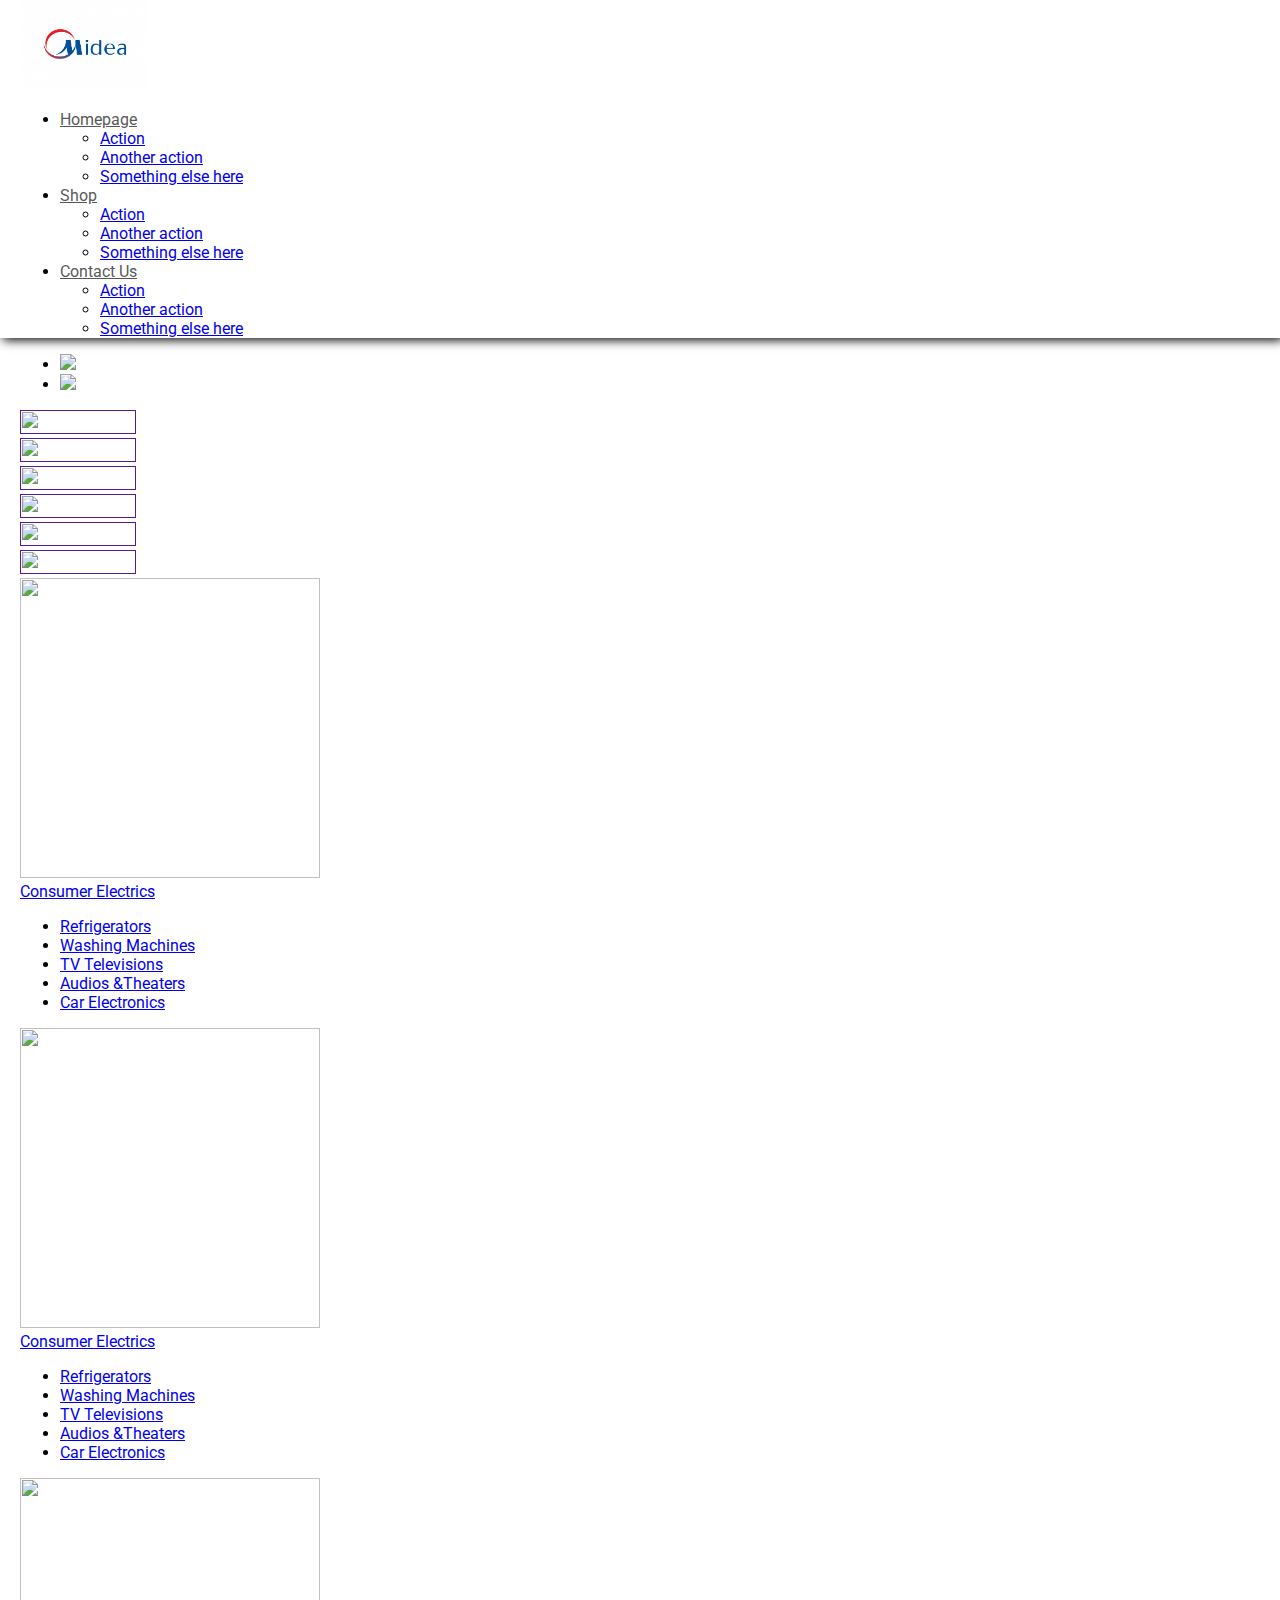
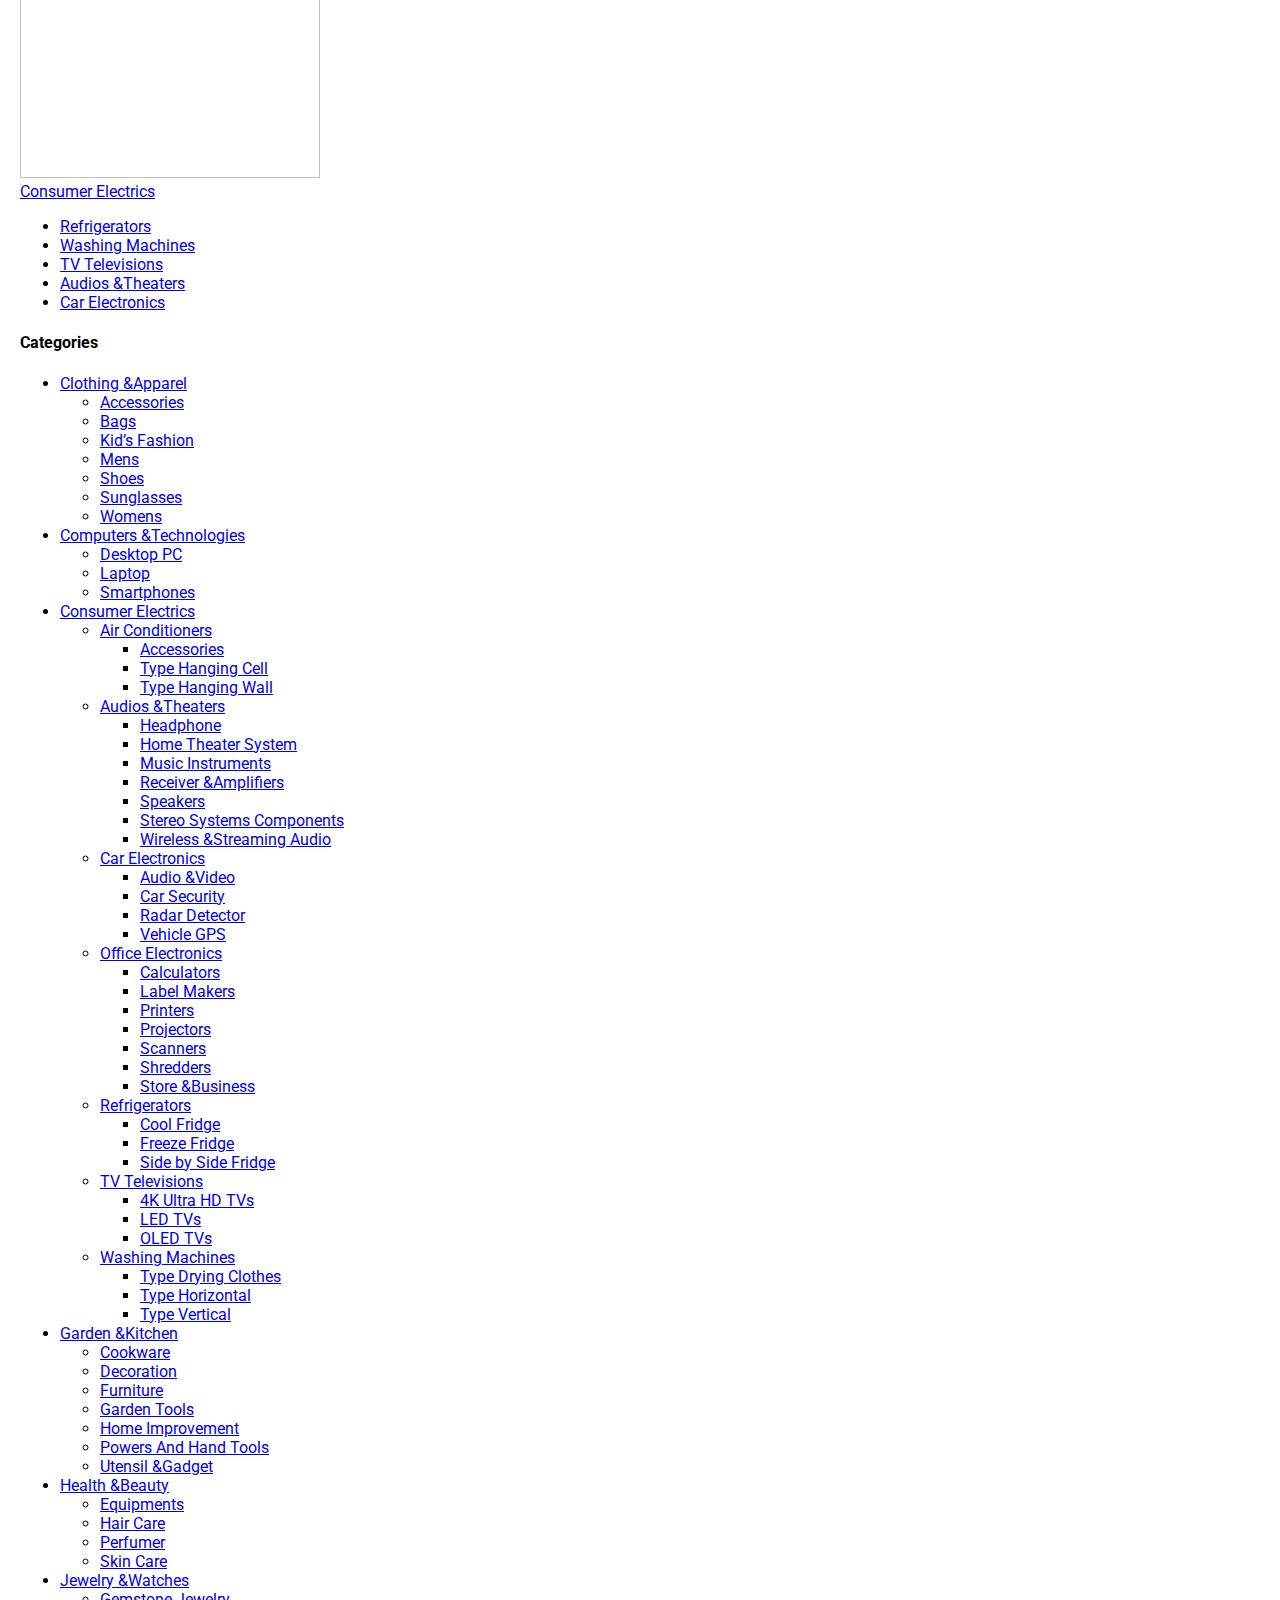
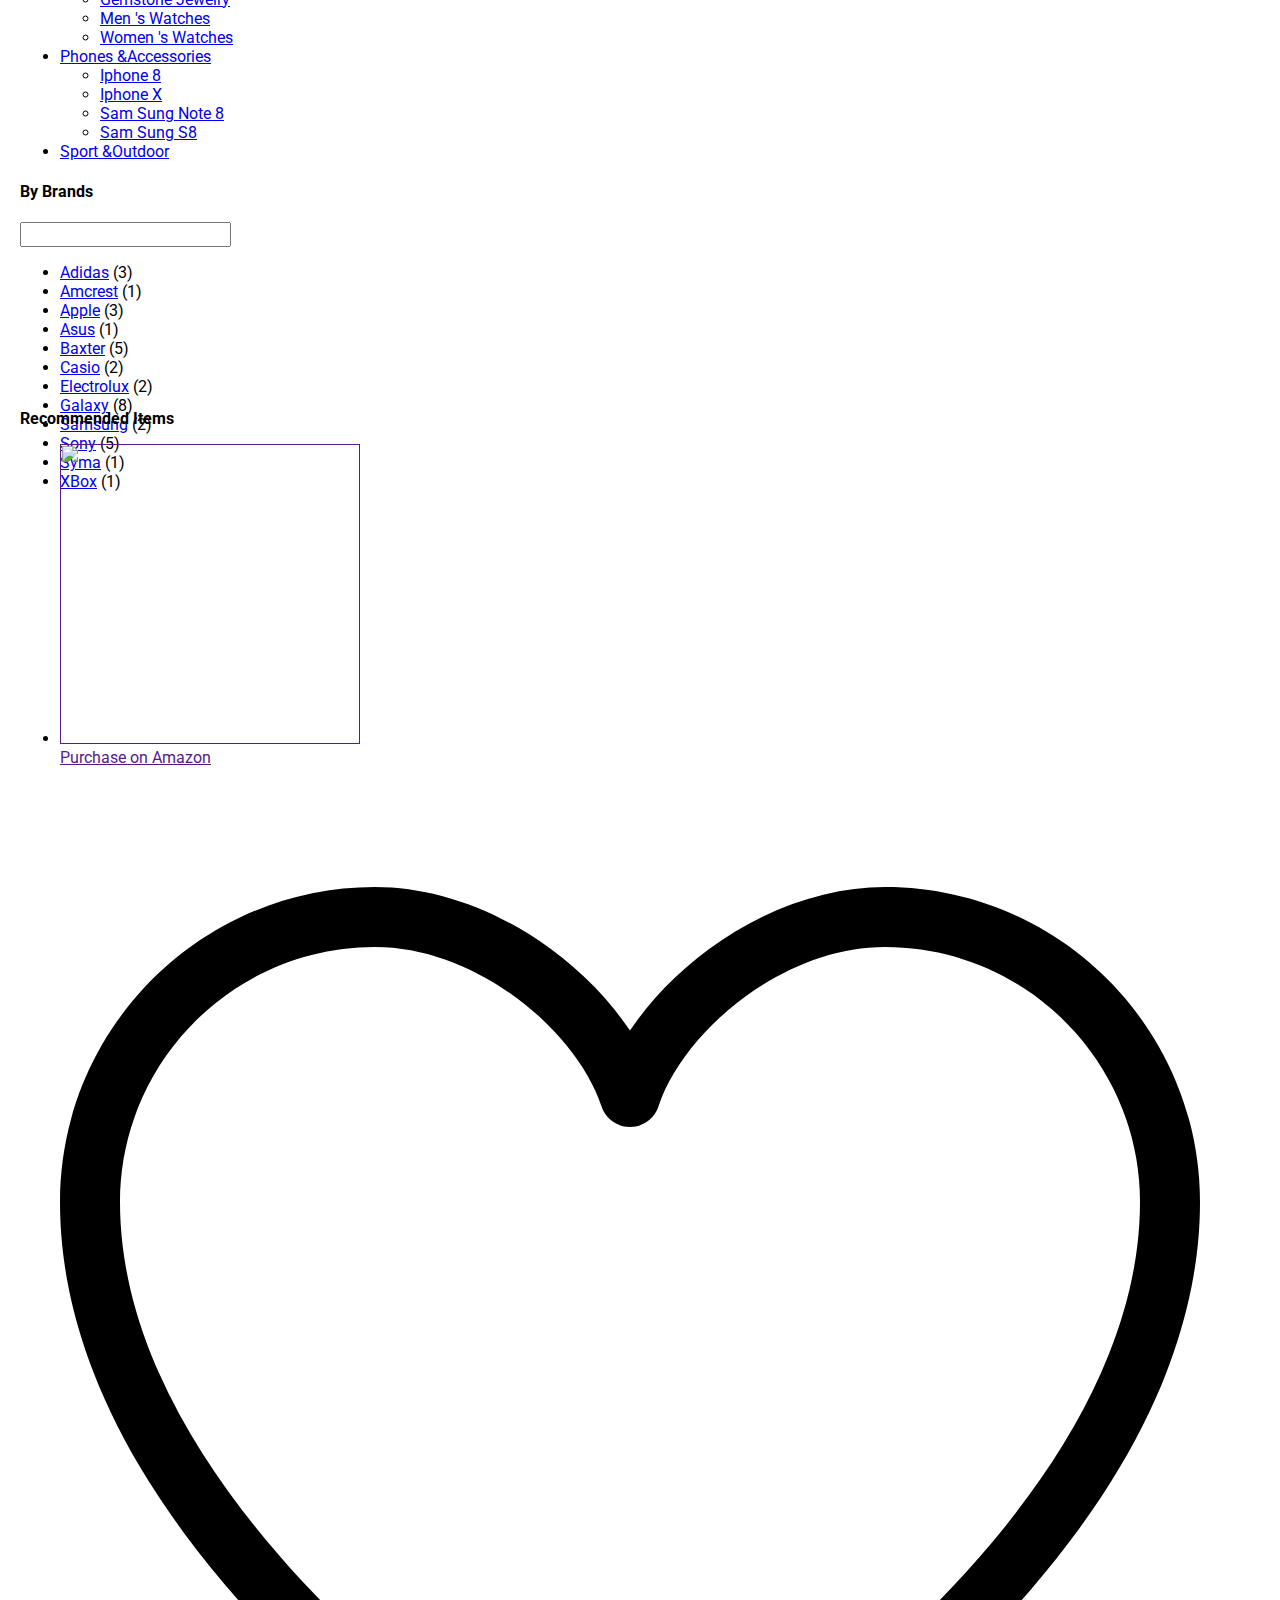
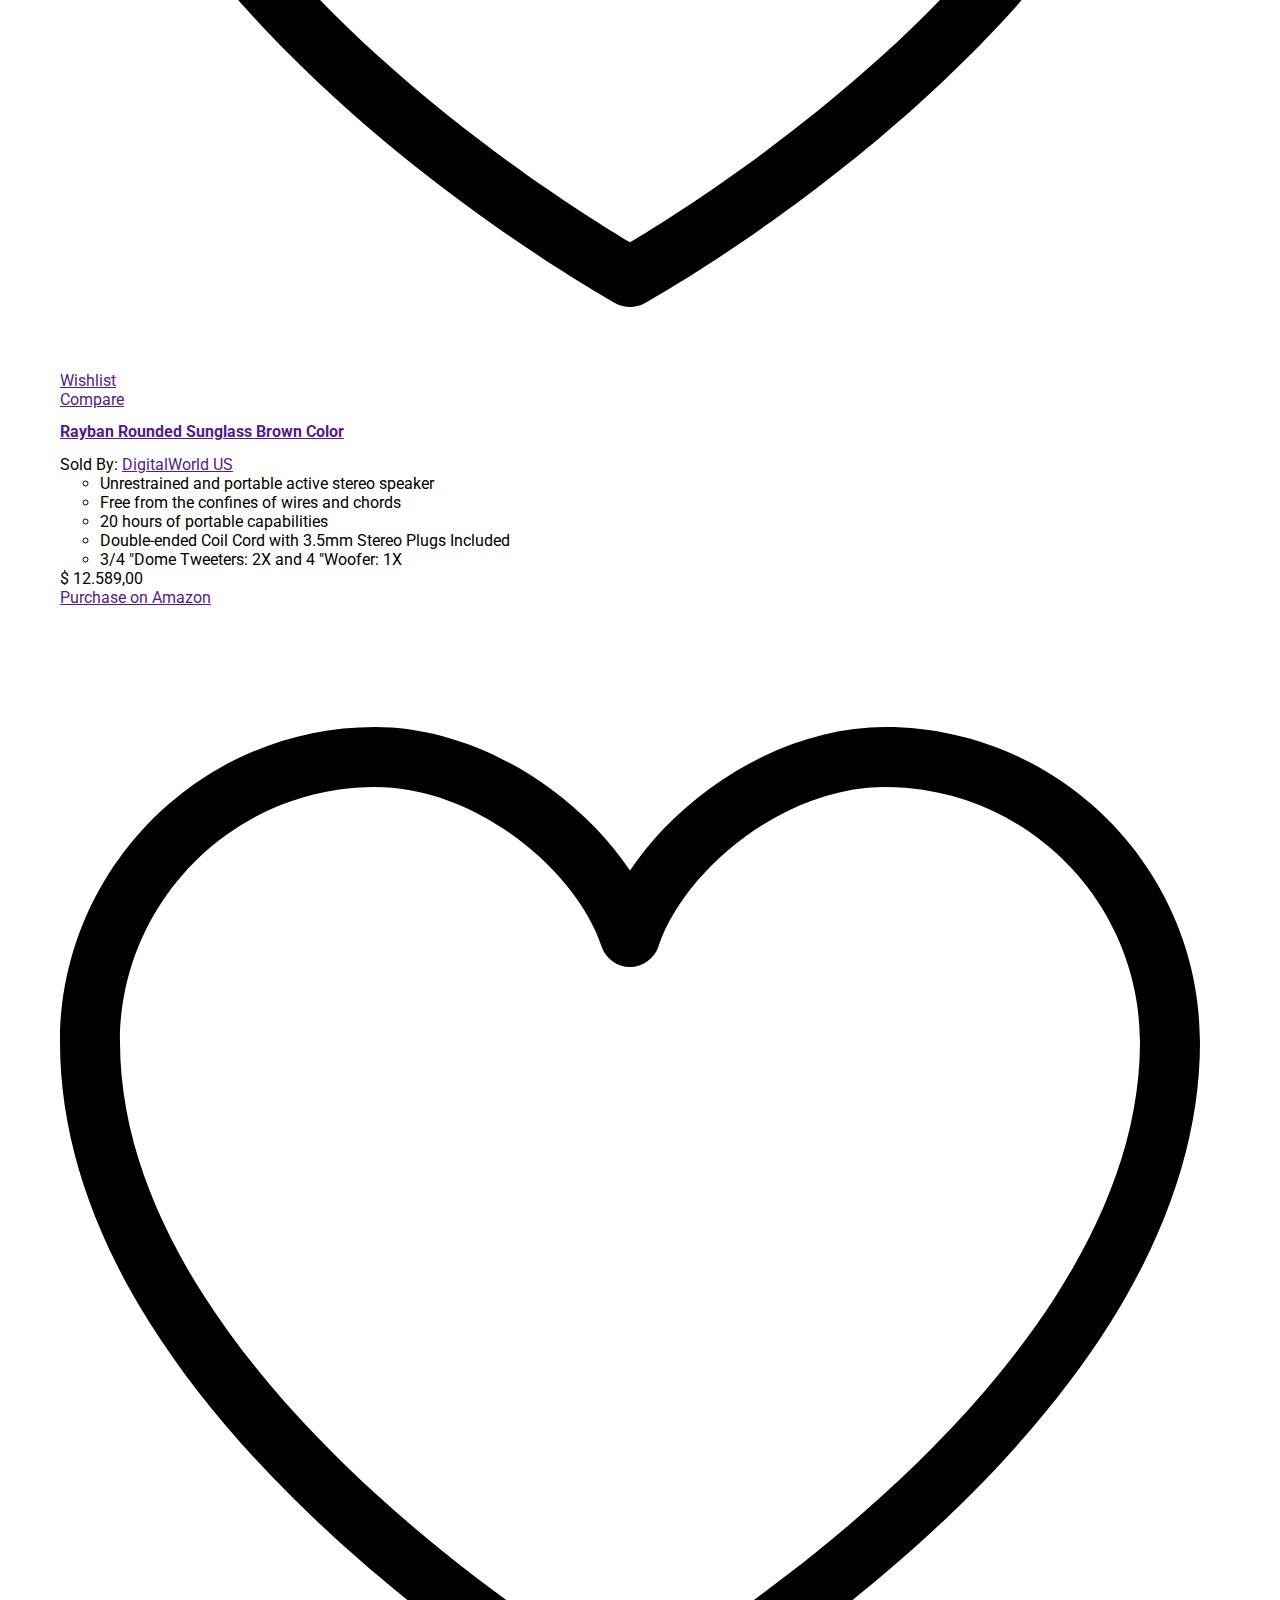
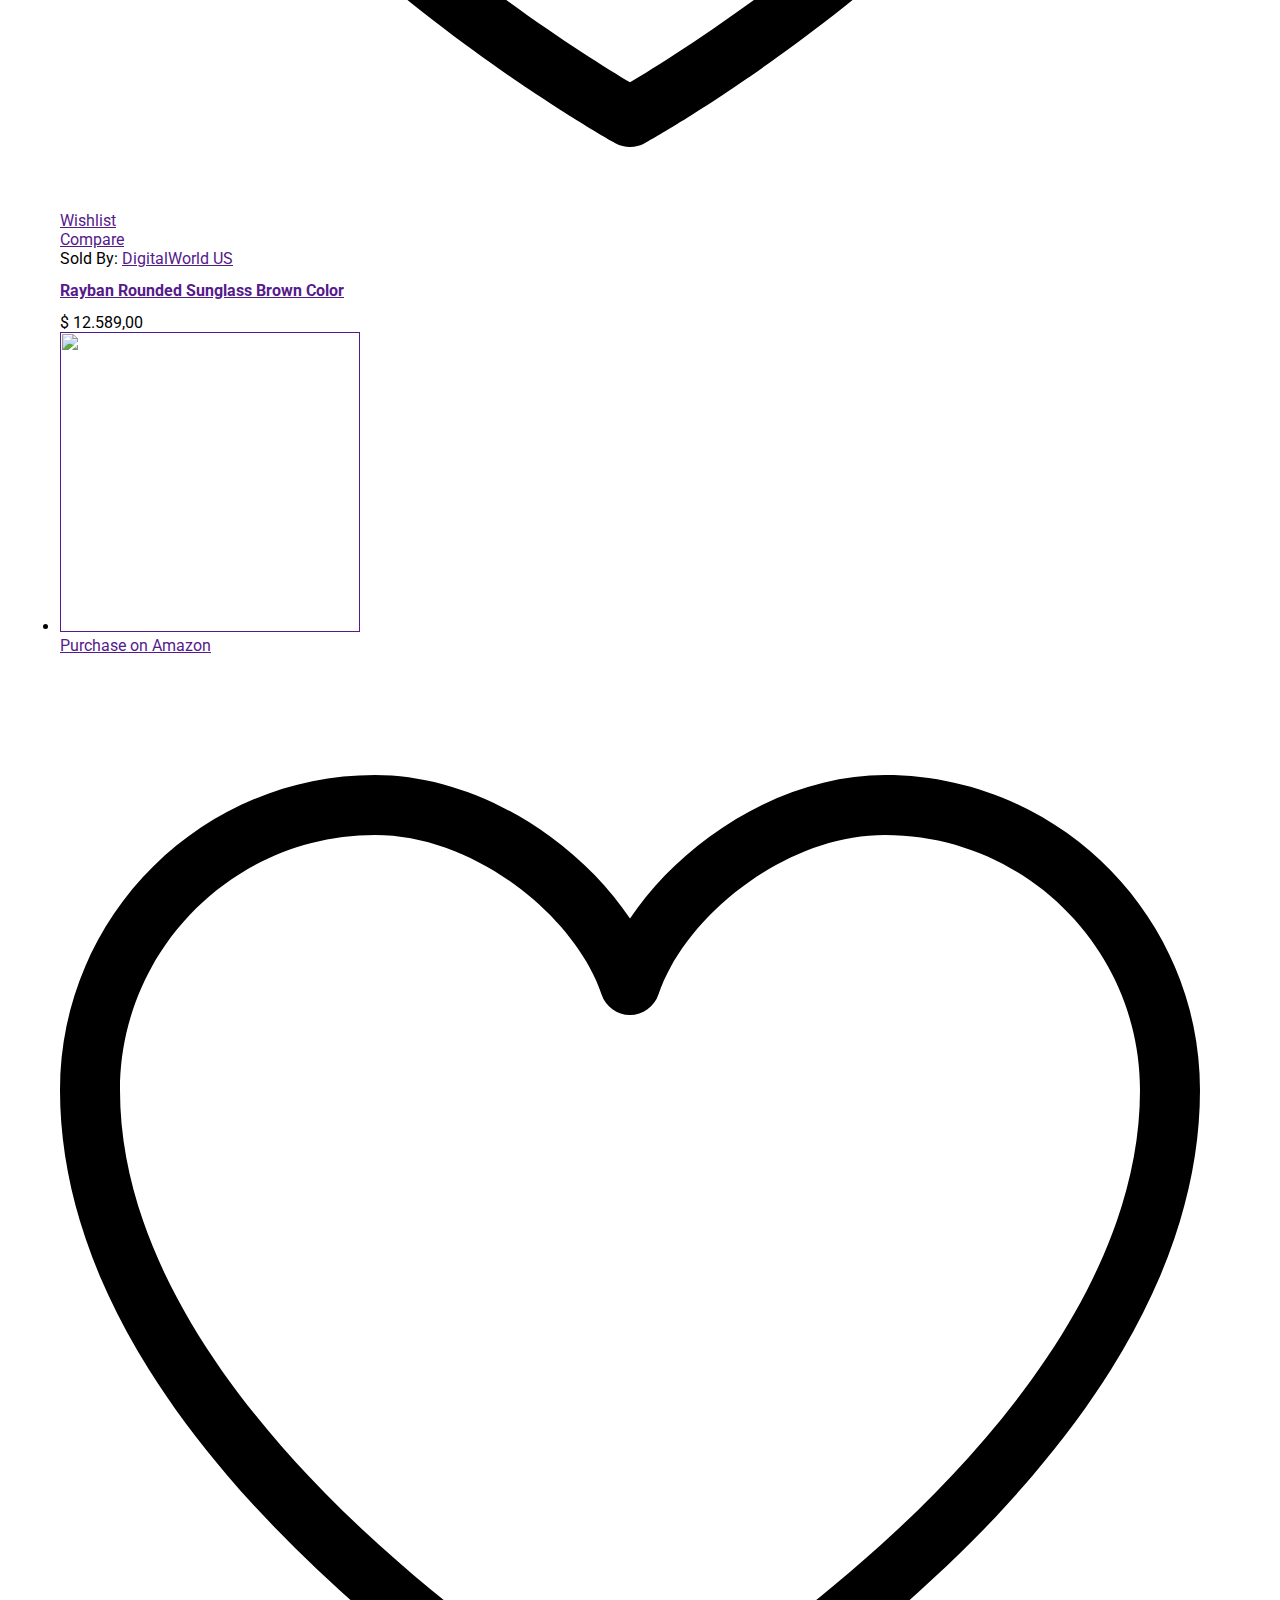
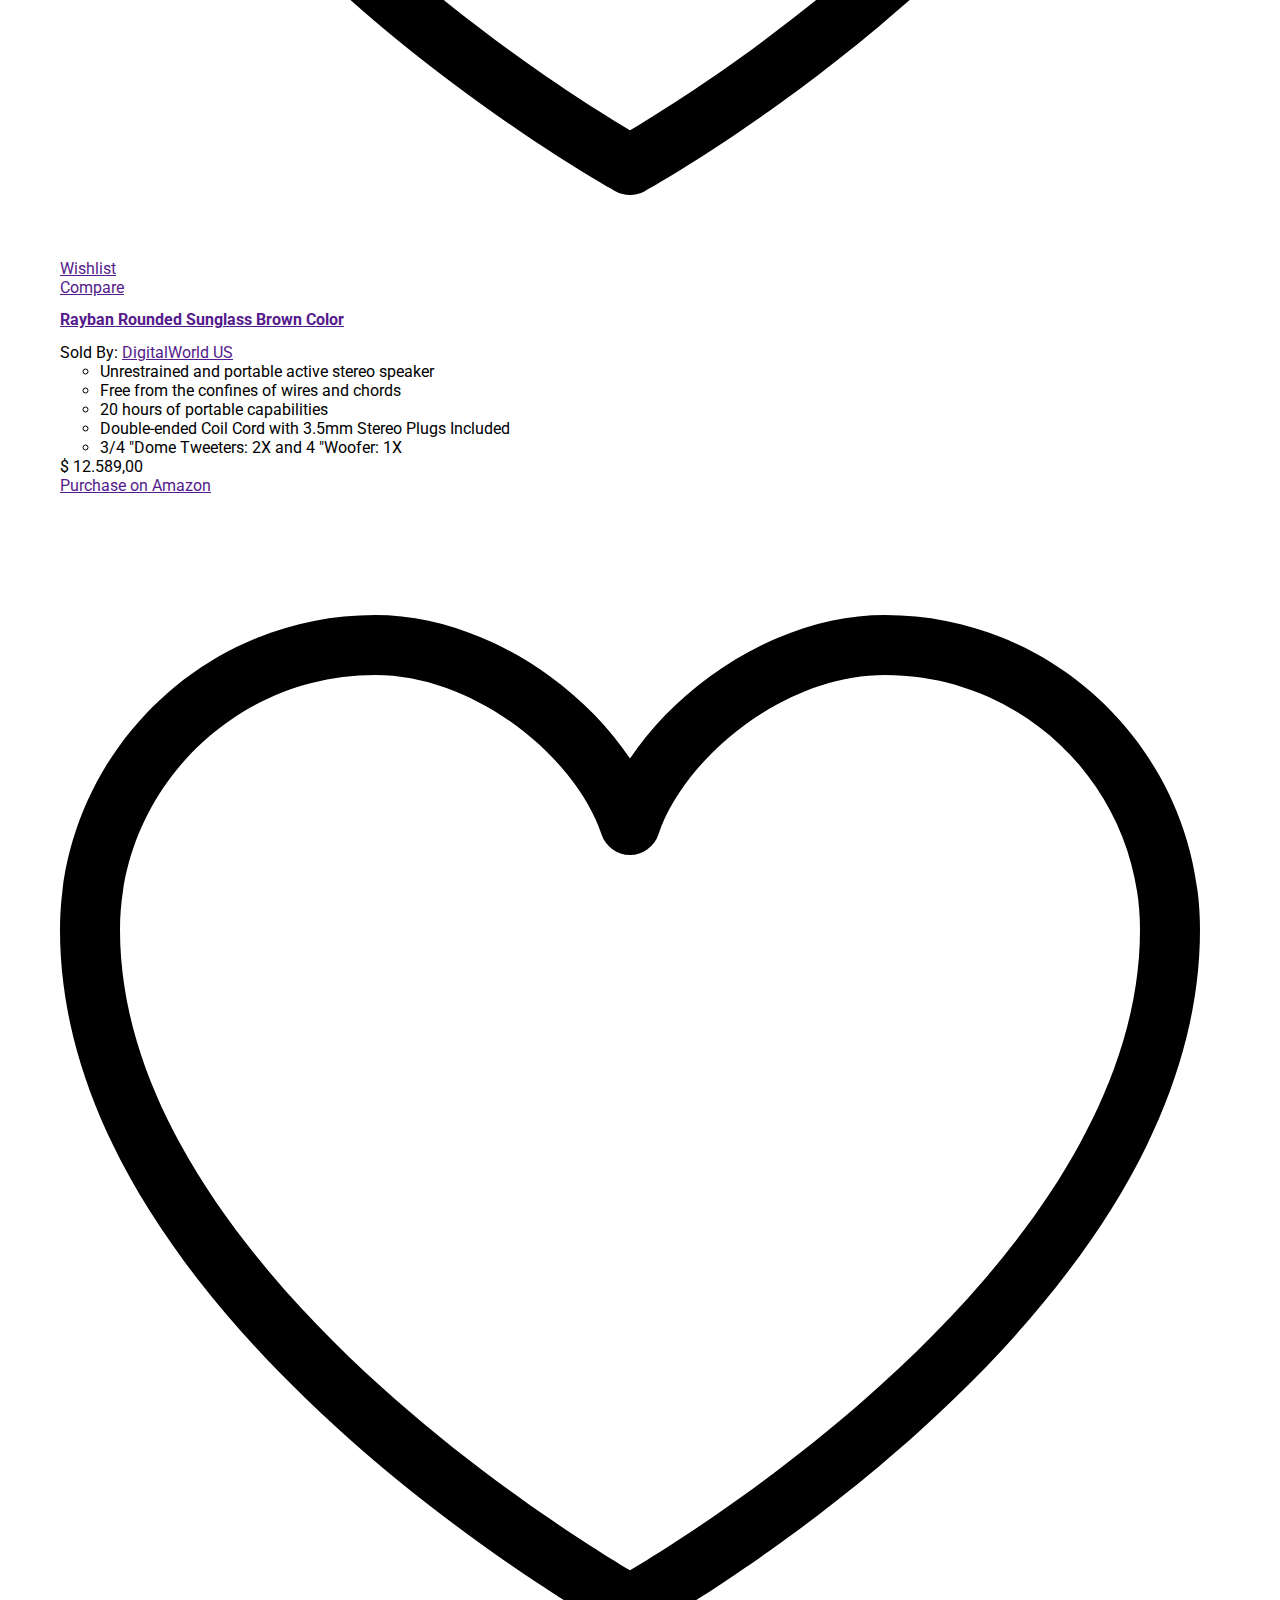
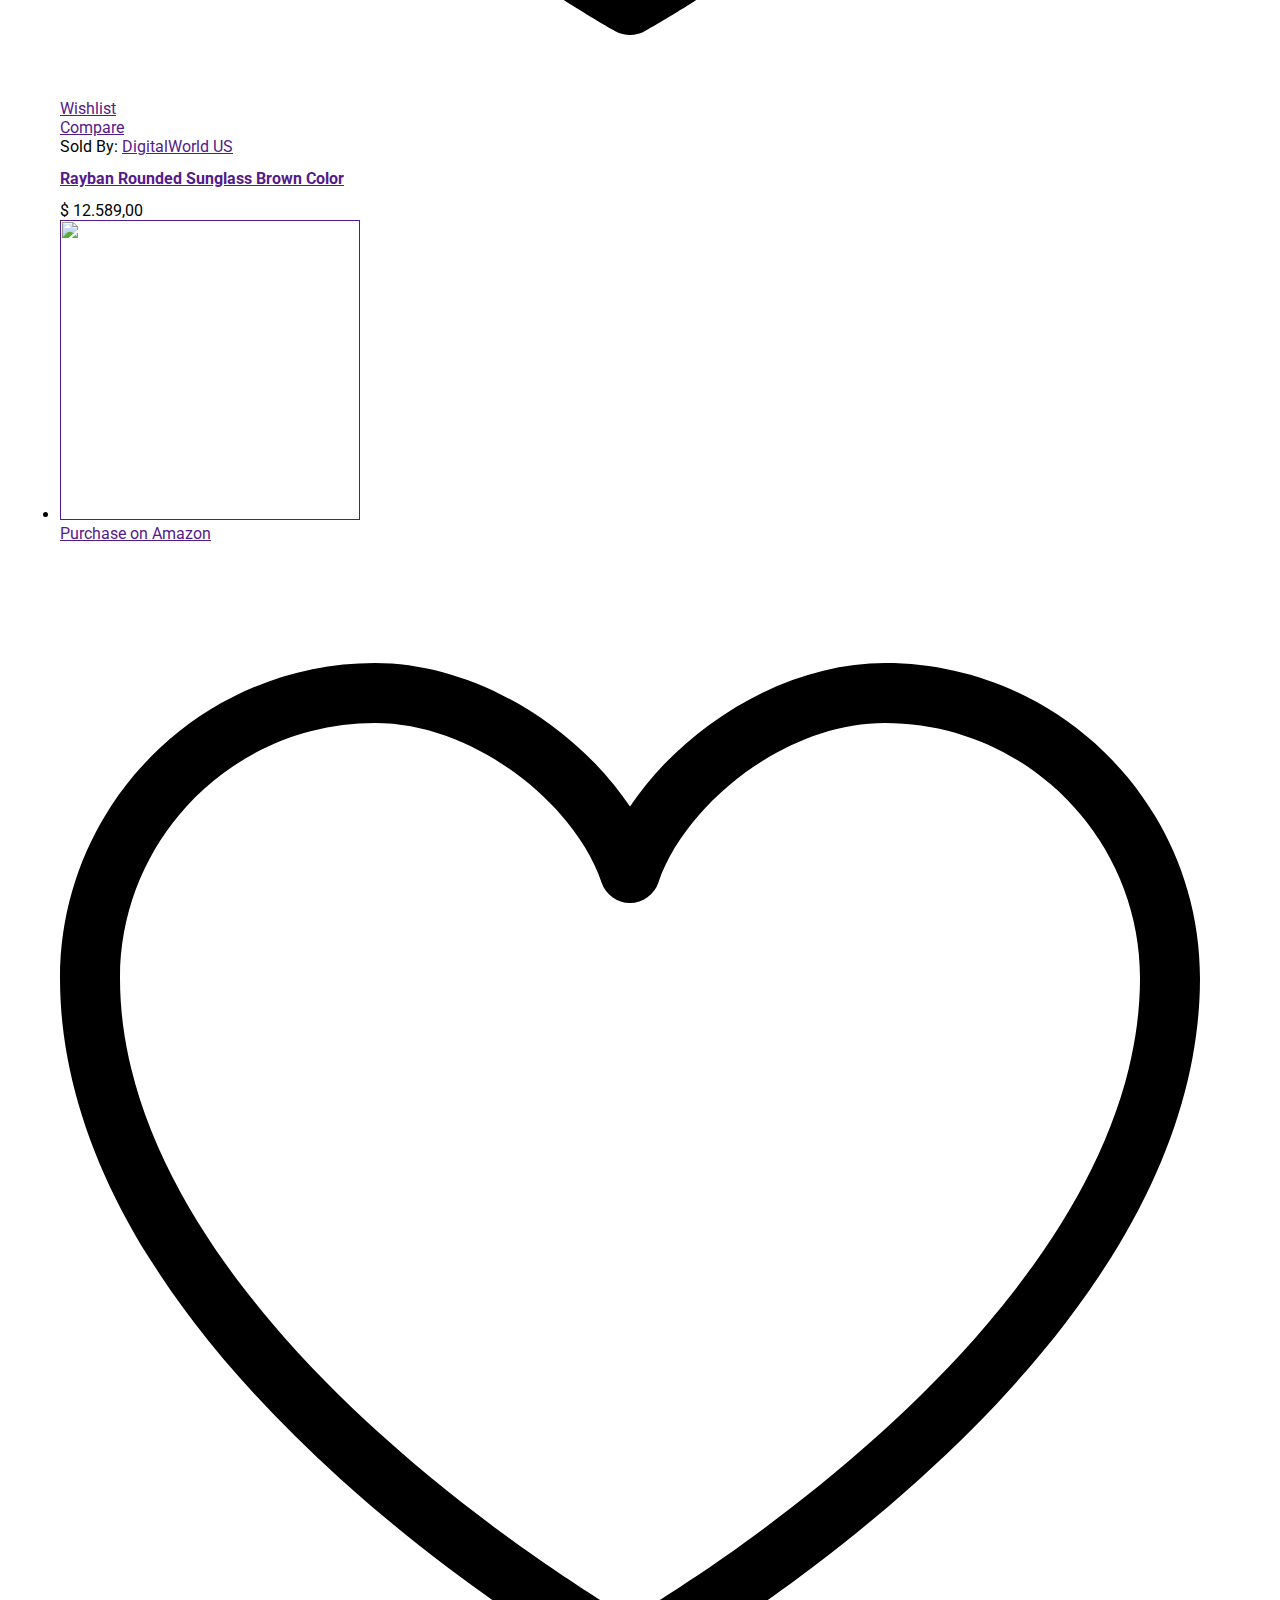
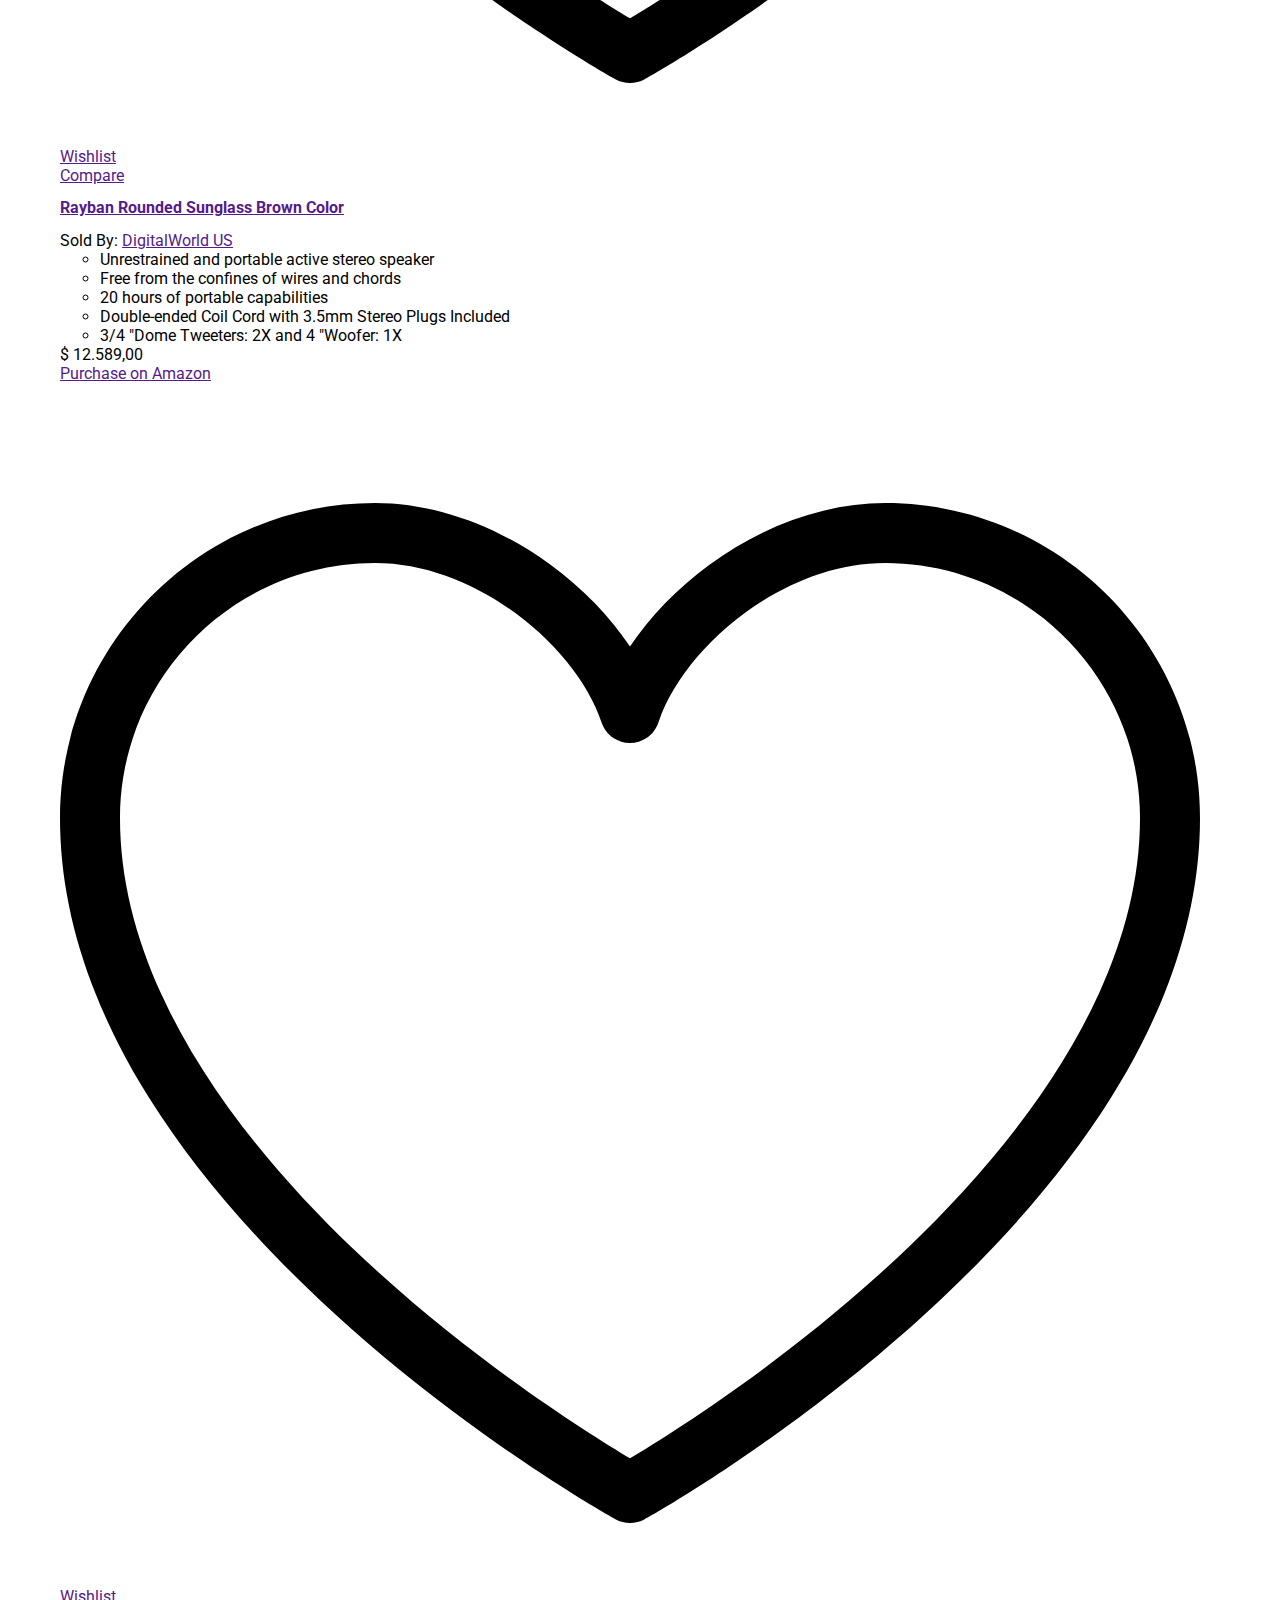
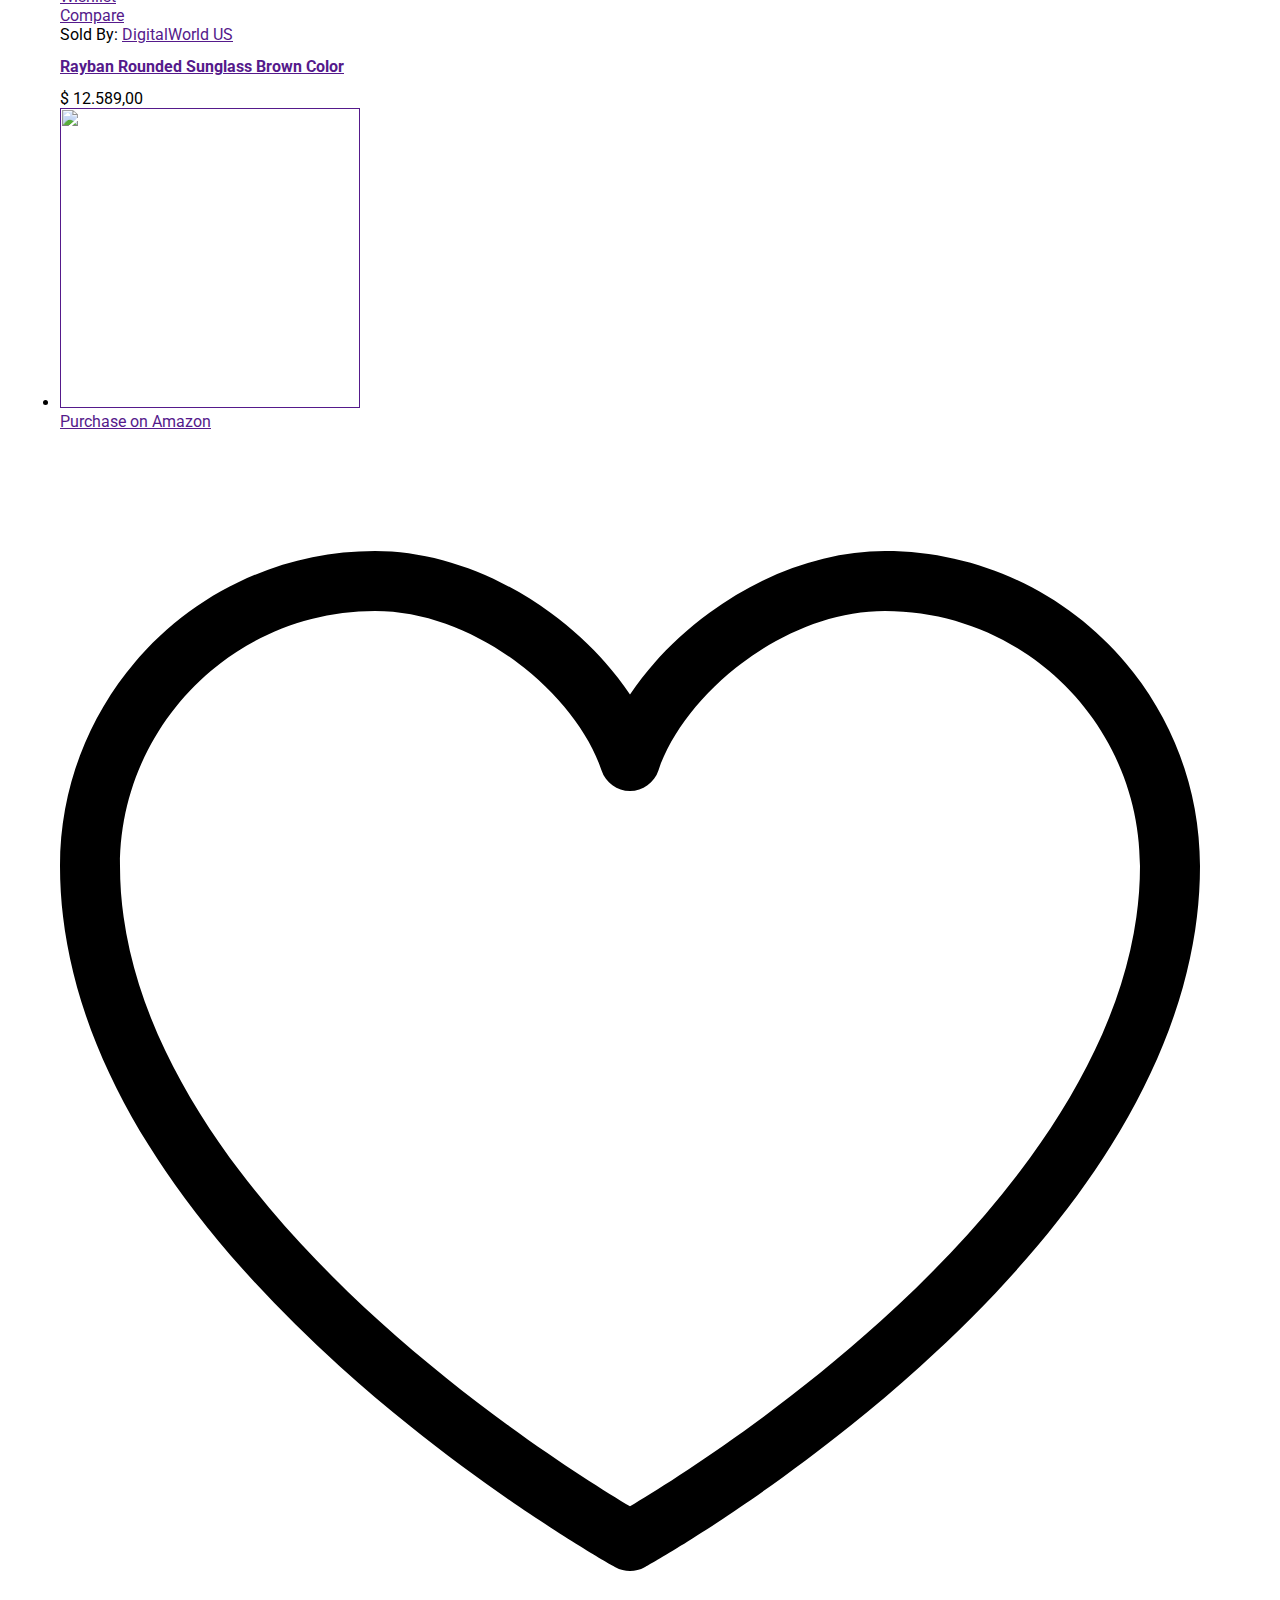
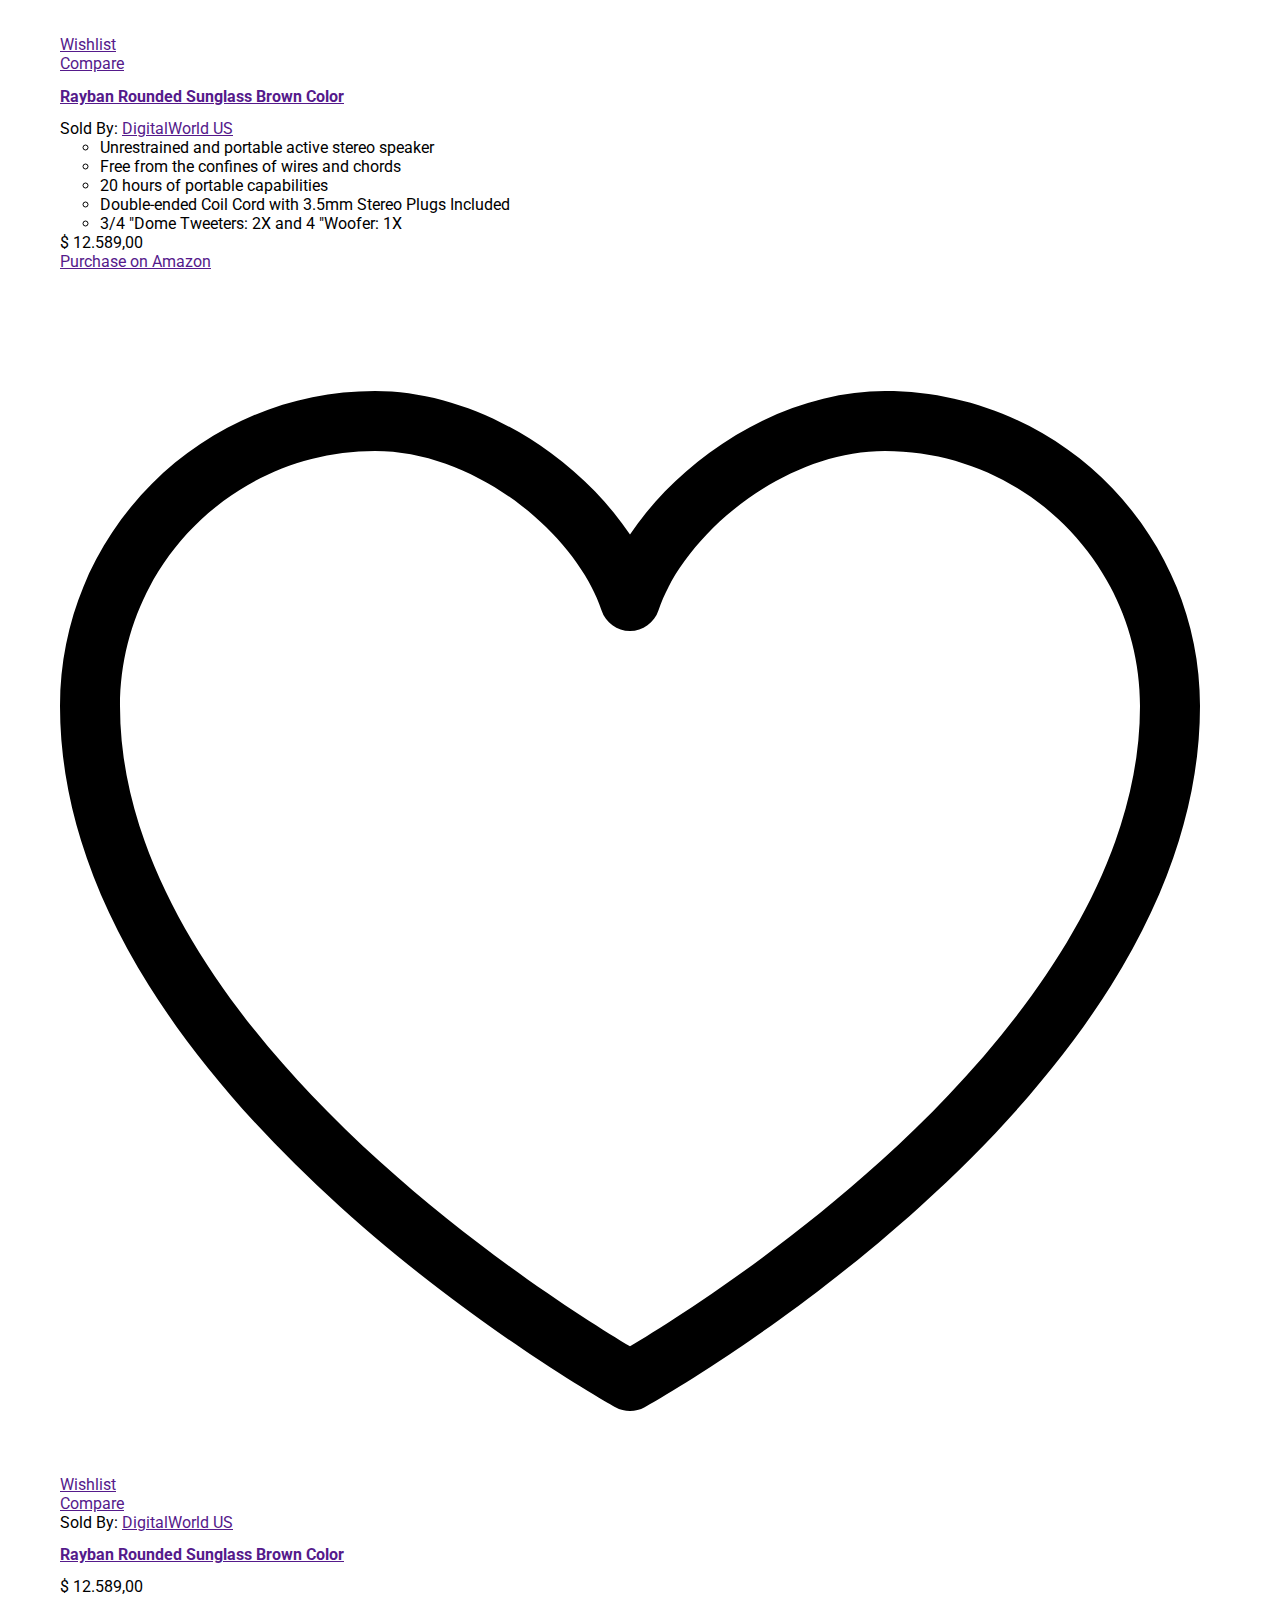
==== index.html @ 37069e53 "Initial code" ====
<!DOCTYPE html>
<html lang="en">
<head>
    <meta charset="UTF-8">
    <meta name="viewport" content="width=device-width, initial-scale=1.0">
    <title>Document</title>

    <!-- CSS HEADER -->
    <link
      href="https://cdn.jsdelivr.net/npm/bootstrap@5.0.2/dist/css/bootstrap.min.css"
      rel="stylesheet"
      integrity="sha384-EVSTQN3/azprG1Anm3QDgpJLIm9Nao0Yz1ztcQTwFspd3yD65VohhpuuCOmLASjC"
      crossorigin="anonymous"
    />

    <script
      src="https://cdn.jsdelivr.net/npm/bootstrap@5.0.2/dist/js/bootstrap.bundle.min.js"
      integrity="sha384-MrcW6ZMFYlzcLA8Nl+NtUVF0sA7MsXsP1UyJoMp4YLEuNSfAP+JcXn/tWtIaxVXM"
      crossorigin="anonymous"
    ></script>

    <link rel="preconnect" href="https://fonts.googleapis.com" />
    <link rel="preconnect" href="https://fonts.gstatic.com" crossorigin />
    <link
      href="https://fonts.googleapis.com/css2?family=Roboto:ital,wght@0,100;0,300;0,400;0,500;0,700;0,900;1,100;1,300;1,400;1,500;1,700;1,900&display=swap"
      rel="stylesheet"
    />

    <link rel="stylesheet" href="./assets/style/header.css" />

    <!-- CSS FOOTER -->

    <link
      href="https://cdn.jsdelivr.net/npm/bootstrap@5.0.2/dist/css/bootstrap.min.css"
      rel="stylesheet"
      integrity="sha384-EVSTQN3/azprG1Anm3QDgpJLIm9Nao0Yz1ztcQTwFspd3yD65VohhpuuCOmLASjC"
      crossorigin="anonymous"
    />

    <script
      src="https://cdn.jsdelivr.net/npm/bootstrap@5.0.2/dist/js/bootstrap.bundle.min.js"
      integrity="sha384-MrcW6ZMFYlzcLA8Nl+NtUVF0sA7MsXsP1UyJoMp4YLEuNSfAP+JcXn/tWtIaxVXM"
      crossorigin="anonymous"
    ></script>

    <link rel="preconnect" href="https://fonts.googleapis.com" />
    <link rel="preconnect" href="https://fonts.gstatic.com" crossorigin />
    <link
      href="https://fonts.googleapis.com/css2?family=Roboto:ital,wght@0,100;0,300;0,400;0,500;0,700;0,900;1,100;1,300;1,400;1,500;1,700;1,900&display=swap"
      rel="stylesheet"
    />

    <link rel="stylesheet" href="./assets/style/footer.css" />

    <!-- CSS Contact Us -->

    <!-- <link
      href="https://cdn.jsdelivr.net/npm/bootstrap@5.0.2/dist/css/bootstrap.min.css"
      rel="stylesheet"
      integrity="sha384-EVSTQN3/azprG1Anm3QDgpJLIm9Nao0Yz1ztcQTwFspd3yD65VohhpuuCOmLASjC"
      crossorigin="anonymous"
    />

    <script
      src="https://cdn.jsdelivr.net/npm/bootstrap@5.0.2/dist/js/bootstrap.bundle.min.js"
      integrity="sha384-MrcW6ZMFYlzcLA8Nl+NtUVF0sA7MsXsP1UyJoMp4YLEuNSfAP+JcXn/tWtIaxVXM"
      crossorigin="anonymous"
    ></script>

    <link rel="preconnect" href="https://fonts.googleapis.com" />
    <link rel="preconnect" href="https://fonts.gstatic.com" crossorigin />
    <link
      href="https://fonts.googleapis.com/css2?family=Roboto:ital,wght@0,100;0,300;0,400;0,500;0,700;0,900;1,100;1,300;1,400;1,500;1,700;1,900&display=swap"
      rel="stylesheet"
    />

    <link rel="stylesheet" href="./assets/style/ContactUs.css" /> -->

    <link href="https://cdn.jsdelivr.net/npm/bootstrap@5.3.1/dist/css/bootstrap.min.css" rel="stylesheet" integrity="sha384-4bw+/aepP/YC94hEpVNVgiZdgIC5+VKNBQNGCHeKRQN+PtmoHDEXuppvnDJzQIu9" crossorigin="anonymous">
    <script src="https://cdn.jsdelivr.net/npm/bootstrap@5.3.1/dist/js/bootstrap.bundle.min.js" integrity="sha384-HwwvtgBNo3bZJJLYd8oVXjrBZt8cqVSpeBNS5n7C8IVInixGAoxmnlMuBnhbgrkm" crossorigin="anonymous"></script>
    
    <link rel="pingback" href="https://wpmartfury.com/marketplace/xmlrpc.php">
    <link rel="preload" href="https://wpmartfury.com/marketplace/wp-content/themes/martfury/fonts/linearicons.woff2" as="font" type="font/woff2" crossorigin>
    <link rel="preload" href="https://wpmartfury.com/marketplace/wp-content/themes/martfury/fonts/eleganticons.woff2" as="font" type="font/woff2" crossorigin>
    <link rel="preload" href="https://wpmartfury.com/marketplace/wp-content/themes/martfury/fonts/ionicons.woff2" as="font" type="font/woff2" crossorigin>
    <link media="all" href="https://wpmartfury.com/marketplace/wp-content/cache/autoptimize/2/css/autoptimize_3f85c8ddd84ac5d34ea47bf3065c6221.css" rel="stylesheet">
    <!-- <link rel="stylesheet" media="all" href="./assets/style/product.css"> -->
    <title>Shop &#8211;Martketplace</title>
    <meta name='robots' content='max-image-preview:large'/>
    <script>
        window._wca = window._wca || [];
    </script>
    <style type="text/css">
        img.wp-smiley, img.emoji {
            display: inline !important;
            border: none !important;
            box-shadow: none !important;
            height: 1em !important;
            width: 1em !important;
            margin: 0 0.07em !important;
            vertical-align: -0.1em !important;
            background: none !important;
            padding: 0 !important;
        }
    </style>
    <link rel='stylesheet' id='dashicons-css' href='https://wpmartfury.com/marketplace/wp-includes/css/dashicons.min.css?ver=6.3.1' type='text/css' media='all'/>
    <style id='dashicons-inline-css' type='text/css'>
        [data-font="Dashicons"]:before {
            font-family: 'Dashicons' !important;
            content: attr(data-icon) !important;
            speak: none !important;
            font-weight: normal !important;
            font-variant: normal !important;
            text-transform: none !important;
            line-height: 1 !important;
            font-style: normal !important;
            -webkit-font-smoothing: antialiased !important;
            -moz-osx-font-smoothing: grayscale !important;
        }
    </style>
    <style id='wp-block-library-inline-css' type='text/css'>
        .has-text-align-justify {
            text-align: justify;
        }
    </style>
    <style id='wp-block-library-theme-inline-css' type='text/css'>
        .wp-block-audio figcaption {
            color: #555;
            font-size: 13px;
            text-align: center
        }

        .is-dark-theme .wp-block-audio figcaption {
            color: hsla(0,0%,100%,.65)
        }

        .wp-block-audio {
            margin: 0 0 1em
        }

        .wp-block-code {
            border: 1px solid #ccc;
            border-radius: 4px;
            font-family: Menlo,Consolas,monaco,monospace;
            padding: .8em 1em
        }

        .wp-block-embed figcaption {
            color: #555;
            font-size: 13px;
            text-align: center
        }

        .is-dark-theme .wp-block-embed figcaption {
            color: hsla(0,0%,100%,.65)
        }

        .wp-block-embed {
            margin: 0 0 1em
        }

        .blocks-gallery-caption {
            color: #555;
            font-size: 13px;
            text-align: center
        }

        .is-dark-theme .blocks-gallery-caption {
            color: hsla(0,0%,100%,.65)
        }

        .wp-block-image figcaption {
            color: #555;
            font-size: 13px;
            text-align: center
        }

        .is-dark-theme .wp-block-image figcaption {
            color: hsla(0,0%,100%,.65)
        }

        .wp-block-image {
            margin: 0 0 1em
        }

        .wp-block-pullquote {
            border-bottom: 4px solid;
            border-top: 4px solid;
            color: currentColor;
            margin-bottom: 1.75em
        }

        .wp-block-pullquote cite,.wp-block-pullquote footer,.wp-block-pullquote__citation {
            color: currentColor;
            font-size: .8125em;
            font-style: normal;
            text-transform: uppercase
        }

        .wp-block-quote {
            border-left: .25em solid;
            margin: 0 0 1.75em;
            padding-left: 1em
        }

        .wp-block-quote cite,.wp-block-quote footer {
            color: currentColor;
            font-size: .8125em;
            font-style: normal;
            position: relative
        }

        .wp-block-quote.has-text-align-right {
            border-left: none;
            border-right: .25em solid;
            padding-left: 0;
            padding-right: 1em
        }

        .wp-block-quote.has-text-align-center {
            border: none;
            padding-left: 0
        }

        .wp-block-quote.is-large,.wp-block-quote.is-style-large,.wp-block-quote.is-style-plain {
            border: none
        }

        .wp-block-search .wp-block-search__label {
            font-weight: 700
        }

        .wp-block-search__button {
            border: 1px solid #ccc;
            padding: .375em .625em
        }

        :where(.wp-block-group.has-background) {
            padding: 1.25em 2.375em
        }

        .wp-block-separator.has-css-opacity {
            opacity: .4
        }

        .wp-block-separator {
            border: none;
            border-bottom: 2px solid;
            margin-left: auto;
            margin-right: auto
        }

        .wp-block-separator.has-alpha-channel-opacity {
            opacity: 1
        }

        .wp-block-separator:not(.is-style-wide):not(.is-style-dots) {
            width: 100px
        }

        .wp-block-separator.has-background:not(.is-style-dots) {
            border-bottom: none;
            height: 1px
        }

        .wp-block-separator.has-background:not(.is-style-wide):not(.is-style-dots) {
            height: 2px
        }

        .wp-block-table {
            margin: 0 0 1em
        }

        .wp-block-table td,.wp-block-table th {
            word-break: normal
        }

        .wp-block-table figcaption {
            color: #555;
            font-size: 13px;
            text-align: center
        }

        .is-dark-theme .wp-block-table figcaption {
            color: hsla(0,0%,100%,.65)
        }

        .wp-block-video figcaption {
            color: #555;
            font-size: 13px;
            text-align: center
        }

        .is-dark-theme .wp-block-video figcaption {
            color: hsla(0,0%,100%,.65)
        }

        .wp-block-video {
            margin: 0 0 1em
        }

        .wp-block-template-part.has-background {
            margin-bottom: 0;
            margin-top: 0;
            padding: 1.25em 2.375em
        }
    </style>
    <style id='classic-theme-styles-inline-css' type='text/css'>
        /*! This file is auto-generated */
        .wp-block-button__link {
            color: #fff;
            background-color: #32373c;
            border-radius: 9999px;
            box-shadow: none;
            text-decoration: none;
            padding: calc(.667em + 2px) calc(1.333em + 2px);
            font-size: 1.125em
        }

        .wp-block-file__button {
            background: #32373c;
            color: #fff;
            text-decoration: none
        }
    </style>
    <style id='global-styles-inline-css' type='text/css'>
        body {
            --wp--preset--color--black: #000000;
            --wp--preset--color--cyan-bluish-gray: #abb8c3;
            --wp--preset--color--white: #ffffff;
            --wp--preset--color--pale-pink: #f78da7;
            --wp--preset--color--vivid-red: #cf2e2e;
            --wp--preset--color--luminous-vivid-orange: #ff6900;
            --wp--preset--color--luminous-vivid-amber: #fcb900;
            --wp--preset--color--light-green-cyan: #7bdcb5;
            --wp--preset--color--vivid-green-cyan: #00d084;
            --wp--preset--color--pale-cyan-blue: #8ed1fc;
            --wp--preset--color--vivid-cyan-blue: #0693e3;
            --wp--preset--color--vivid-purple: #9b51e0;
            --wp--preset--gradient--vivid-cyan-blue-to-vivid-purple: linear-gradient(135deg,rgba(6,147,227,1) 0%,rgb(155,81,224) 100%);
            --wp--preset--gradient--light-green-cyan-to-vivid-green-cyan: linear-gradient(135deg,rgb(122,220,180) 0%,rgb(0,208,130) 100%);
            --wp--preset--gradient--luminous-vivid-amber-to-luminous-vivid-orange: linear-gradient(135deg,rgba(252,185,0,1) 0%,rgba(255,105,0,1) 100%);
            --wp--preset--gradient--luminous-vivid-orange-to-vivid-red: linear-gradient(135deg,rgba(255,105,0,1) 0%,rgb(207,46,46) 100%);
            --wp--preset--gradient--very-light-gray-to-cyan-bluish-gray: linear-gradient(135deg,rgb(238,238,238) 0%,rgb(169,184,195) 100%);
            --wp--preset--gradient--cool-to-warm-spectrum: linear-gradient(135deg,rgb(74,234,220) 0%,rgb(151,120,209) 20%,rgb(207,42,186) 40%,rgb(238,44,130) 60%,rgb(251,105,98) 80%,rgb(254,248,76) 100%);
            --wp--preset--gradient--blush-light-purple: linear-gradient(135deg,rgb(255,206,236) 0%,rgb(152,150,240) 100%);
            --wp--preset--gradient--blush-bordeaux: linear-gradient(135deg,rgb(254,205,165) 0%,rgb(254,45,45) 50%,rgb(107,0,62) 100%);
            --wp--preset--gradient--luminous-dusk: linear-gradient(135deg,rgb(255,203,112) 0%,rgb(199,81,192) 50%,rgb(65,88,208) 100%);
            --wp--preset--gradient--pale-ocean: linear-gradient(135deg,rgb(255,245,203) 0%,rgb(182,227,212) 50%,rgb(51,167,181) 100%);
            --wp--preset--gradient--electric-grass: linear-gradient(135deg,rgb(202,248,128) 0%,rgb(113,206,126) 100%);
            --wp--preset--gradient--midnight: linear-gradient(135deg,rgb(2,3,129) 0%,rgb(40,116,252) 100%);
            --wp--preset--font-size--small: 13px;
            --wp--preset--font-size--medium: 20px;
            --wp--preset--font-size--large: 36px;
            --wp--preset--font-size--x-large: 42px;
            --wp--preset--spacing--20: 0.44rem;
            --wp--preset--spacing--30: 0.67rem;
            --wp--preset--spacing--40: 1rem;
            --wp--preset--spacing--50: 1.5rem;
            --wp--preset--spacing--60: 2.25rem;
            --wp--preset--spacing--70: 3.38rem;
            --wp--preset--spacing--80: 5.06rem;
            --wp--preset--shadow--natural: 6px 6px 9px rgba(0, 0, 0, 0.2);
            --wp--preset--shadow--deep: 12px 12px 50px rgba(0, 0, 0, 0.4);
            --wp--preset--shadow--sharp: 6px 6px 0px rgba(0, 0, 0, 0.2);
            --wp--preset--shadow--outlined: 6px 6px 0px -3px rgba(255, 255, 255, 1), 6px 6px rgba(0, 0, 0, 1);
            --wp--preset--shadow--crisp: 6px 6px 0px rgba(0, 0, 0, 1);
        }

        :where(.is-layout-flex) {
            gap: 0.5em;
        }

        :where(.is-layout-grid) {
            gap: 0.5em;
        }

        body .is-layout-flow > .alignleft {
            float: left;
            margin-inline-start: 0;margin-inline-end: 2em;}

        body .is-layout-flow > .alignright {
            float: right;
            margin-inline-start: 2em;margin-inline-end: 0;}

        body .is-layout-flow > .aligncenter {
            margin-left: auto !important;
            margin-right: auto !important;
        }

        body .is-layout-constrained > .alignleft {
            float: left;
            margin-inline-start: 0;margin-inline-end: 2em;}

        body .is-layout-constrained > .alignright {
            float: right;
            margin-inline-start: 2em;margin-inline-end: 0;}

        body .is-layout-constrained > .aligncenter {
            margin-left: auto !important;
            margin-right: auto !important;
        }

        body .is-layout-constrained > :where(:not(.alignleft):not(.alignright):not(.alignfull)) {
            max-width: var(--wp--style--global--content-size);
            margin-left: auto !important;
            margin-right: auto !important;
        }

        body .is-layout-constrained > .alignwide {
            max-width: var(--wp--style--global--wide-size);
        }

        body .is-layout-flex {
            display: flex;
        }

        body .is-layout-flex {
            flex-wrap: wrap;
            align-items: center;
        }

        body .is-layout-flex > * {
            margin: 0;
        }

        body .is-layout-grid {
            display: grid;
        }

        body .is-layout-grid > * {
            margin: 0;
        }

        :where(.wp-block-columns.is-layout-flex) {
            gap: 2em;
        }

        :where(.wp-block-columns.is-layout-grid) {
            gap: 2em;
        }

        :where(.wp-block-post-template.is-layout-flex) {
            gap: 1.25em;
        }

        :where(.wp-block-post-template.is-layout-grid) {
            gap: 1.25em;
        }

        .has-black-color {
            color: var(--wp--preset--color--black) !important;
        }

        .has-cyan-bluish-gray-color {
            color: var(--wp--preset--color--cyan-bluish-gray) !important;
        }

        .has-white-color {
            color: var(--wp--preset--color--white) !important;
        }

        .has-pale-pink-color {
            color: var(--wp--preset--color--pale-pink) !important;
        }

        .has-vivid-red-color {
            color: var(--wp--preset--color--vivid-red) !important;
        }

        .has-luminous-vivid-orange-color {
            color: var(--wp--preset--color--luminous-vivid-orange) !important;
        }

        .has-luminous-vivid-amber-color {
            color: var(--wp--preset--color--luminous-vivid-amber) !important;
        }

        .has-light-green-cyan-color {
            color: var(--wp--preset--color--light-green-cyan) !important;
        }

        .has-vivid-green-cyan-color {
            color: var(--wp--preset--color--vivid-green-cyan) !important;
        }

        .has-pale-cyan-blue-color {
            color: var(--wp--preset--color--pale-cyan-blue) !important;
        }

        .has-vivid-cyan-blue-color {
            color: var(--wp--preset--color--vivid-cyan-blue) !important;
        }

        .has-vivid-purple-color {
            color: var(--wp--preset--color--vivid-purple) !important;
        }

        .has-black-background-color {
            background-color: var(--wp--preset--color--black) !important;
        }

        .has-cyan-bluish-gray-background-color {
            background-color: var(--wp--preset--color--cyan-bluish-gray) !important;
        }

        .has-white-background-color {
            background-color: var(--wp--preset--color--white) !important;
        }

        .has-pale-pink-background-color {
            background-color: var(--wp--preset--color--pale-pink) !important;
        }

        .has-vivid-red-background-color {
            background-color: var(--wp--preset--color--vivid-red) !important;
        }

        .has-luminous-vivid-orange-background-color {
            background-color: var(--wp--preset--color--luminous-vivid-orange) !important;
        }

        .has-luminous-vivid-amber-background-color {
            background-color: var(--wp--preset--color--luminous-vivid-amber) !important;
        }

        .has-light-green-cyan-background-color {
            background-color: var(--wp--preset--color--light-green-cyan) !important;
        }

        .has-vivid-green-cyan-background-color {
            background-color: var(--wp--preset--color--vivid-green-cyan) !important;
        }

        .has-pale-cyan-blue-background-color {
            background-color: var(--wp--preset--color--pale-cyan-blue) !important;
        }

        .has-vivid-cyan-blue-background-color {
            background-color: var(--wp--preset--color--vivid-cyan-blue) !important;
        }

        .has-vivid-purple-background-color {
            background-color: var(--wp--preset--color--vivid-purple) !important;
        }

        .has-black-border-color {
            border-color: var(--wp--preset--color--black) !important;
        }

        .has-cyan-bluish-gray-border-color {
            border-color: var(--wp--preset--color--cyan-bluish-gray) !important;
        }

        .has-white-border-color {
            border-color: var(--wp--preset--color--white) !important;
        }

        .has-pale-pink-border-color {
            border-color: var(--wp--preset--color--pale-pink) !important;
        }

        .has-vivid-red-border-color {
            border-color: var(--wp--preset--color--vivid-red) !important;
        }

        .has-luminous-vivid-orange-border-color {
            border-color: var(--wp--preset--color--luminous-vivid-orange) !important;
        }

        .has-luminous-vivid-amber-border-color {
            border-color: var(--wp--preset--color--luminous-vivid-amber) !important;
        }

        .has-light-green-cyan-border-color {
            border-color: var(--wp--preset--color--light-green-cyan) !important;
        }

        .has-vivid-green-cyan-border-color {
            border-color: var(--wp--preset--color--vivid-green-cyan) !important;
        }

        .has-pale-cyan-blue-border-color {
            border-color: var(--wp--preset--color--pale-cyan-blue) !important;
        }

        .has-vivid-cyan-blue-border-color {
            border-color: var(--wp--preset--color--vivid-cyan-blue) !important;
        }

        .has-vivid-purple-border-color {
            border-color: var(--wp--preset--color--vivid-purple) !important;
        }

        .has-vivid-cyan-blue-to-vivid-purple-gradient-background {
            background: var(--wp--preset--gradient--vivid-cyan-blue-to-vivid-purple) !important;
        }

        .has-light-green-cyan-to-vivid-green-cyan-gradient-background {
            background: var(--wp--preset--gradient--light-green-cyan-to-vivid-green-cyan) !important;
        }

        .has-luminous-vivid-amber-to-luminous-vivid-orange-gradient-background {
            background: var(--wp--preset--gradient--luminous-vivid-amber-to-luminous-vivid-orange) !important;
        }

        .has-luminous-vivid-orange-to-vivid-red-gradient-background {
            background: var(--wp--preset--gradient--luminous-vivid-orange-to-vivid-red) !important;
        }

        .has-very-light-gray-to-cyan-bluish-gray-gradient-background {
            background: var(--wp--preset--gradient--very-light-gray-to-cyan-bluish-gray) !important;
        }

        .has-cool-to-warm-spectrum-gradient-background {
            background: var(--wp--preset--gradient--cool-to-warm-spectrum) !important;
        }

        .has-blush-light-purple-gradient-background {
            background: var(--wp--preset--gradient--blush-light-purple) !important;
        }

        .has-blush-bordeaux-gradient-background {
            background: var(--wp--preset--gradient--blush-bordeaux) !important;
        }

        .has-luminous-dusk-gradient-background {
            background: var(--wp--preset--gradient--luminous-dusk) !important;
        }

        .has-pale-ocean-gradient-background {
            background: var(--wp--preset--gradient--pale-ocean) !important;
        }

        .has-electric-grass-gradient-background {
            background: var(--wp--preset--gradient--electric-grass) !important;
        }

        .has-midnight-gradient-background {
            background: var(--wp--preset--gradient--midnight) !important;
        }

        .has-small-font-size {
            font-size: var(--wp--preset--font-size--small) !important;
        }

        .has-medium-font-size {
            font-size: var(--wp--preset--font-size--medium) !important;
        }

        .has-large-font-size {
            font-size: var(--wp--preset--font-size--large) !important;
        }

        .has-x-large-font-size {
            font-size: var(--wp--preset--font-size--x-large) !important;
        }

        .wp-block-navigation a:where(:not(.wp-element-button)) {
            color: inherit;
        }

        :where(.wp-block-post-template.is-layout-flex) {
            gap: 1.25em;
        }

        :where(.wp-block-post-template.is-layout-grid) {
            gap: 1.25em;
        }

        :where(.wp-block-columns.is-layout-flex) {
            gap: 2em;
        }

        :where(.wp-block-columns.is-layout-grid) {
            gap: 2em;
        }

        .wp-block-pullquote {
            font-size: 1.5em;
            line-height: 1.6;
        }
    </style>
    <style id='woocommerce-inline-inline-css' type='text/css'>
        .woocommerce form .form-row .required {
            visibility: visible;
        }
    </style>
    <style id='wcboost-variation-swatches-inline-css' type='text/css'>
        .wcboost-variation-swatches__item {
            width: 30px;
            height: 30px;
            line-height: 30px;
        }

        .wcboost-variation-swatches--round.wcboost-variation-swatches--button .wcboost-variation-swatches__item {
            border-radius: 15px
        }
    </style>
    <link rel='stylesheet' id='martfury-fonts-css' href='https://fonts.googleapis.com/css?family=Work+Sans%3A300%2C400%2C500%2C600%2C700%7CLibre+Baskerville%3A400%2C700&#038;subset=latin%2Clatin-ext&#038;ver=20170801' type='text/css' media='all'/>
    <style id='font-awesome-inline-css' type='text/css'>
        [data-font="FontAwesome"]:before {
            font-family: 'FontAwesome' !important;
            content: attr(data-icon) !important;
            speak: none !important;
            font-weight: normal !important;
            font-variant: normal !important;
            text-transform: none !important;
            line-height: 1 !important;
            font-style: normal !important;
            -webkit-font-smoothing: antialiased !important;
            -moz-osx-font-smoothing: grayscale !important;
        }
    </style>
    <style id='martfury-inline-css' type='text/css'>
        .top-promotion {
            background-image: url(https://wpmartfury.com/marketplace/wp-content/uploads/sites/2/2022/12/pr.jpg);
            background-repeat: repeat;
            background-position: left top;
            background-attachment: scroll;
            background-size: auto;
        }

        @media (max-width: 767px) {
            .top-promotion {
                background-position: left top;
            }
        }
    </style>
    <script type="text/template" id="tmpl-variation-template">

    </script>
    <script type="text/template" id="tmpl-unavailable-variation-template">
        

    </script>
    <link rel="https://api.w.org/" href="https://wpmartfury.com/marketplace/wp-json/"/>
    <link rel="EditURI" type="application/rsd+xml" title="RSD" href="https://wpmartfury.com/marketplace/xmlrpc.php?rsd"/>
    <meta name="generator" content="WordPress 6.3.1"/>
    <meta name="generator" content="WooCommerce 8.0.2"/>
    <style>
        img#wpstats {
            display: none
        }
    </style>
    <noscript>
        <style>
            .woocommerce-product-gallery {
                opacity: 1 !important;
            }
        </style>
    </noscript>
    <style type="text/css">
        .recentcomments a {
            display: inline !important;
            padding: 0 !important;
            margin: 0 !important;
        }
    </style>
    <noscript>
        <style>
            .wpb_animate_when_almost_visible {
                opacity: 1;
            }
        </style>
    </noscript>
</head>
<body class="archive post-type-archive post-type-archive-product wp-embed-responsive theme-martfury woocommerce-shop woocommerce woocommerce-page woocommerce-js header-layout-1 mf-catalog-page sidebar-content mf-catalog-layout-1 shop-view-grid catalog-ajax-filter catalog-filter-mobile navigation-type-numbers mf-preloader sticky-header wpb-js-composer js-comp-ver-6.10.0 vc_responsive dokan-theme-martfury">
    
  <!-- HEADER -->
  <header>
    <div class="container-fluid dep">
      <div class="container">
        <nav class="navbar navbar-expand-lg navbar-light b-light">
          <div class="container-fluid row">
            <div class="col-3">
              <img class="logo-dai-dien" src="./assets/images/326_midea.jpg" />
            </div>
            <div class="col-9">
              <ul class="nav justify-content-around">
                <li class="nav-item dropdown">
                  <a
                    class="nav-link dropdown-toggle mauChu"
                    href="#"
                    id="navbarDropdown"
                    role="button"
                    data-bs-toggle="dropdown"
                    aria-expanded="false"
                  >
                    Homepage
                  </a>
                  <ul class="dropdown-menu" aria-labelledby="navbarDropdown">
                    <li><a class="dropdown-item" href="#">Action</a></li>
                    <li>
                      <a class="dropdown-item" href="#">Another action</a>
                    </li>
                    <li>
                      <a class="dropdown-item" href="#"
                        >Something else here</a
                      >
                    </li>
                  </ul>
                </li>
                <li class="nav-item dropdown">
                  <a
                    class="nav-link dropdown-toggle mauChu"
                    href="#"
                    id="navbarDropdown"
                    role="button"
                    data-bs-toggle="dropdown"
                    aria-expanded="false"
                  >
                    Shop
                  </a>
                  <ul class="dropdown-menu" aria-labelledby="navbarDropdown">
                    <li><a class="dropdown-item" href="#">Action</a></li>
                    <li>
                      <a class="dropdown-item" href="#">Another action</a>
                    </li>
                    <li>
                      <a class="dropdown-item" href="#"
                        >Something else here</a
                      >
                    </li>
                  </ul>
                </li>
                <li class="nav-item dropdown">
                  <a
                    class="nav-link dropdown-toggle mauChu"
                    href="#"
                    id="navbarDropdown"
                    role="button"
                    data-bs-toggle="dropdown"
                    aria-expanded="false"
                  >
                    Contact Us
                  </a>
                  <ul class="dropdown-menu" aria-labelledby="navbarDropdown">
                    <li><a class="dropdown-item" href="#">Action</a></li>
                    <li>
                      <a class="dropdown-item" href="#">Another action</a>
                    </li>
                    <li>
                      <a class="dropdown-item" href="#"
                        >Something else here</a
                      >
                    </li>
                  </ul>
                </li>
              </ul>
            </div>
          </div>
        </nav>
      </div>
    </div>
  </header>

    <!-- Content -->
    <div id="content" class="site-content">
        <div class="container">
            <div class="row">
                <!-- Banner -->
                <div class="mf-catalog-banners col-md-12 col-xs-12 col-sm-12">
                    <ul id="mf-catalog-banners" data-autoplay="0">
                        <li>
                            <a href="">
                                <img class="attachment-full size-full" src="https://wpmartfury.com/marketplace/wp-content/uploads/sites/2/revslider/shop_carousel/c11.jpg">
                            </a>
                        </li>
                        <li>
                            <a href="#">
                                <img class="attachment-full size-full" src="https://wpmartfury.com/marketplace/wp-content/uploads/sites/2/revslider/shop_carousel/c21.jpg">
                            </a>
                        </li>
                    </ul>
                </div>

                <!-- Brands -->
                <div class="mf-catalog-brands col-md-12 col-sm-12 col-xs-12">
                    <div class="brand-item">
                        <a href="">
                            <img width="116" height="24" src="https://wpmartfury.com/marketplace/wp-content/uploads/sites/2/2017/12/b1-2.jpg" class alt decoding="async">
                        </a>
                    </div>
                    <div class="brand-item">
                        <a href="">
                            <img width="116" height="24" src="https://wpmartfury.com/marketplace/wp-content/uploads/sites/2/2017/12/b1-2.jpg" class alt decoding="async">
                        </a>
                    </div>
                    <div class="brand-item">
                        <a href="">
                            <img width="116" height="24" src="https://wpmartfury.com/marketplace/wp-content/uploads/sites/2/2017/12/b1-2.jpg" class alt decoding="async">
                        </a>
                    </div>
                    <div class="brand-item">
                        <a href="">
                            <img width="116" height="24" src="https://wpmartfury.com/marketplace/wp-content/uploads/sites/2/2017/12/b1-2.jpg" class alt decoding="async">
                        </a>
                    </div>
                    <div class="brand-item">
                        <a href="">
                            <img width="116" height="24" src="https://wpmartfury.com/marketplace/wp-content/uploads/sites/2/2017/12/b1-2.jpg" class alt decoding="async">
                        </a>
                    </div>
                    <div class="brand-item">
                        <a href="">
                            <img width="116" height="24" src="https://wpmartfury.com/marketplace/wp-content/uploads/sites/2/2017/12/b1-2.jpg" class alt decoding="async">
                        </a>
                    </div>
                </div>

                <!-- Categories -->
                <div class="mf-catalog-categories col-md-12 col-sm-12 col-xs-12">
                    <div class="row">
                        <div class=" col-md-4 col-sm-6 col-xs-12 col-cat">
                            <div class="mf-image-box style-1">
                                <a class="thumbnail" href="consumer-electrics/">
                                    <img width="300" height="300" src="https://wpmartfury.com/marketplace/wp-content/uploads/sites/2/2023/01/c3.jpg" class="" alt="" decoding="async" fetchpriority="high" srcset="https://i0.wp.com/wpmartfury.com/marketplace/wp-content/uploads/sites/2/2023/01/c3.jpg?w=300&amp;ssl=1 300w, https://i0.wp.com/wpmartfury.com/marketplace/wp-content/uploads/sites/2/2023/01/c3.jpg?resize=150%2C150&amp;ssl=1 150w, https://i0.wp.com/wpmartfury.com/marketplace/wp-content/uploads/sites/2/2023/01/c3.jpg?resize=100%2C100&amp;ssl=1 100w" sizes="(max-width: 300px) 100vw, 300px"/>
                                </a>
                                <div class="image-content">
                                    <a href="consumer-electrics/" class="box-title">Consumer Electrics</a>
                                    <ul>
                                        <li>
                                            <a href="consumer-electrics/refrigerators/">Refrigerators</a>
                                        </li>
                                        <li>
                                            <a href="consumer-electrics/washing-machines/">Washing Machines</a>
                                        </li>
                                        <li>
                                            <a href="consumer-electrics/tv-televisions/">TV Televisions</a>
                                        </li>
                                        <li>
                                            <a href="consumer-electrics/audios-theaters/">Audios &amp;Theaters</a>
                                        </li>
                                        <li>
                                            <a href="consumer-electrics/car-electronics/">Car Electronics</a>
                                        </li>
                                    </ul>
                                </div>
                            </div>
                        </div>
                        <div class=" col-md-4 col-sm-6 col-xs-12 col-cat">
                            <div class="mf-image-box style-1">
                                <a class="thumbnail" href="?">
                                    <img width="300" height="300" src="https://wpmartfury.com/marketplace/wp-content/uploads/sites/2/2023/01/c3.jpg" class="" alt="" decoding="async" fetchpriority="high" srcset="https://i0.wp.com/wpmartfury.com/marketplace/wp-content/uploads/sites/2/2023/01/c3.jpg?w=300&amp;ssl=1 300w, https://i0.wp.com/wpmartfury.com/marketplace/wp-content/uploads/sites/2/2023/01/c3.jpg?resize=150%2C150&amp;ssl=1 150w, https://i0.wp.com/wpmartfury.com/marketplace/wp-content/uploads/sites/2/2023/01/c3.jpg?resize=100%2C100&amp;ssl=1 100w" sizes="(max-width: 300px) 100vw, 300px"/>
                                </a>
                                <div class="image-content">
                                    <a href="?" class="box-title">Consumer Electrics</a>
                                    <ul>
                                        <li>
                                            <a href="?refrigerators/">Refrigerators</a>
                                        </li>
                                        <li>
                                            <a href="?washing-machines/">Washing Machines</a>
                                        </li>
                                        <li>
                                            <a href="?tv-televisions/">TV Televisions</a>
                                        </li>
                                        <li>
                                            <a href="?audios-theaters/">Audios &amp;Theaters</a>
                                        </li>
                                        <li>
                                            <a href="?car-electronics/">Car Electronics</a>
                                        </li>
                                    </ul>
                                </div>
                            </div>
                        </div>
                        <div class=" col-md-4 col-sm-6 col-xs-12 col-cat">
                            <div class="mf-image-box style-1">
                                <a class="thumbnail" href="?">
                                    <img width="300" height="300" src="https://wpmartfury.com/marketplace/wp-content/uploads/sites/2/2023/01/c3.jpg" class="" alt="" decoding="async" fetchpriority="high" srcset="https://i0.wp.com/wpmartfury.com/marketplace/wp-content/uploads/sites/2/2023/01/c3.jpg?w=300&amp;ssl=1 300w, https://i0.wp.com/wpmartfury.com/marketplace/wp-content/uploads/sites/2/2023/01/c3.jpg?resize=150%2C150&amp;ssl=1 150w, https://i0.wp.com/wpmartfury.com/marketplace/wp-content/uploads/sites/2/2023/01/c3.jpg?resize=100%2C100&amp;ssl=1 100w" sizes="(max-width: 300px) 100vw, 300px"/>
                                </a>
                                <div class="image-content">
                                    <a href="?" class="box-title">Consumer Electrics</a>
                                    <ul>
                                        <li>
                                            <a href="?refrigerators/">Refrigerators</a>
                                        </li>
                                        <li>
                                            <a href="?washing-machines/">Washing Machines</a>
                                        </li>
                                        <li>
                                            <a href="?tv-televisions/">TV Televisions</a>
                                        </li>
                                        <li>
                                            <a href="?audios-theaters/">Audios &amp;Theaters</a>
                                        </li>
                                        <li>
                                            <a href="?car-electronics/">Car Electronics</a>
                                        </li>
                                    </ul>
                                </div>
                            </div>
                        </div>
                        <!-- <div class=" col-md-4 col-sm-6 col-xs-12 col-cat">
                            <div class="mf-image-box style-1">
                                <a class="thumbnail" href="?">
                                    <img width="300" height="300" src="https://wpmartfury.com/marketplace/wp-content/uploads/sites/2/2023/01/c3.jpg" class="" alt="" decoding="async" fetchpriority="high" srcset="https://i0.wp.com/wpmartfury.com/marketplace/wp-content/uploads/sites/2/2023/01/c3.jpg?w=300&amp;ssl=1 300w, https://i0.wp.com/wpmartfury.com/marketplace/wp-content/uploads/sites/2/2023/01/c3.jpg?resize=150%2C150&amp;ssl=1 150w, https://i0.wp.com/wpmartfury.com/marketplace/wp-content/uploads/sites/2/2023/01/c3.jpg?resize=100%2C100&amp;ssl=1 100w" sizes="(max-width: 300px) 100vw, 300px"/>
                                </a>
                                <div class="image-content">
                                    <a href="?" class="box-title">Consumer Electrics</a>
                                    <ul>
                                        <li>
                                            <a href="?refrigerators/">Refrigerators</a>
                                        </li>
                                        <li>
                                            <a href="?washing-machines/">Washing Machines</a>
                                        </li>
                                        <li>
                                            <a href="?tv-televisions/">TV Televisions</a>
                                        </li>
                                        <li>
                                            <a href="?audios-theaters/">Audios &amp;Theaters</a>
                                        </li>
                                        <li>
                                            <a href="?car-electronics/">Car Electronics</a>
                                        </li>
                                    </ul>
                                </div>
                            </div>
                        </div>
                        <div class=" col-md-4 col-sm-6 col-xs-12 col-cat">
                            <div class="mf-image-box style-1">
                                <a class="thumbnail" href="?">
                                    <img width="300" height="300" src="https://wpmartfury.com/marketplace/wp-content/uploads/sites/2/2023/01/c3.jpg" class="" alt="" decoding="async" fetchpriority="high" srcset="https://i0.wp.com/wpmartfury.com/marketplace/wp-content/uploads/sites/2/2023/01/c3.jpg?w=300&amp;ssl=1 300w, https://i0.wp.com/wpmartfury.com/marketplace/wp-content/uploads/sites/2/2023/01/c3.jpg?resize=150%2C150&amp;ssl=1 150w, https://i0.wp.com/wpmartfury.com/marketplace/wp-content/uploads/sites/2/2023/01/c3.jpg?resize=100%2C100&amp;ssl=1 100w" sizes="(max-width: 300px) 100vw, 300px"/>
                                </a>
                                <div class="image-content">
                                    <a href="?" class="box-title">Consumer Electrics</a>
                                    <ul>
                                        <li>
                                            <a href="?refrigerators/">Refrigerators</a>
                                        </li>
                                        <li>
                                            <a href="?washing-machines/">Washing Machines</a>
                                        </li>
                                        <li>
                                            <a href="?tv-televisions/">TV Televisions</a>
                                        </li>
                                        <li>
                                            <a href="?audios-theaters/">Audios &amp;Theaters</a>
                                        </li>
                                        <li>
                                            <a href="?car-electronics/">Car Electronics</a>
                                        </li>
                                    </ul>
                                </div>
                            </div>
                        </div>
                        <div class=" col-md-4 col-sm-6 col-xs-12 col-cat">
                            <div class="mf-image-box style-1">
                                <a class="thumbnail" href="?">
                                    <img width="300" height="300" src="https://wpmartfury.com/marketplace/wp-content/uploads/sites/2/2023/01/c3.jpg" class="" alt="" decoding="async" fetchpriority="high" srcset="https://i0.wp.com/wpmartfury.com/marketplace/wp-content/uploads/sites/2/2023/01/c3.jpg?w=300&amp;ssl=1 300w, https://i0.wp.com/wpmartfury.com/marketplace/wp-content/uploads/sites/2/2023/01/c3.jpg?resize=150%2C150&amp;ssl=1 150w, https://i0.wp.com/wpmartfury.com/marketplace/wp-content/uploads/sites/2/2023/01/c3.jpg?resize=100%2C100&amp;ssl=1 100w" sizes="(max-width: 300px) 100vw, 300px"/>
                                </a>
                                <div class="image-content">
                                    <a href="?" class="box-title">Consumer Electrics</a>
                                    <ul>
                                        <li>
                                            <a href="?refrigerators/">Refrigerators</a>
                                        </li>
                                        <li>
                                            <a href="?washing-machines/">Washing Machines</a>
                                        </li>
                                        <li>
                                            <a href="?tv-televisions/">TV Televisions</a>
                                        </li>
                                        <li>
                                            <a href="?audios-theaters/">Audios &amp;Theaters</a>
                                        </li>
                                        <li>
                                            <a href="?car-electronics/">Car Electronics</a>
                                        </li>
                                    </ul>
                                </div>
                            </div>
                        </div> -->

                    </div>
                </div>

                <!-- Sidebar -->
                <aside id="primary-sidebar" class="widgets-area primary-sidebar col-md-3 col-sm-12 col-xs-12  catalog-sidebar">
                    <div id="mf_product_categories-1" class="widget woocommerce mf_widget_product_categories">
                        <h4 class="widget-title">Categories</h4>
                        <ul class="product-categories  show-children-only">
                            <li class="cat-item cat-item-64">
                                <a href="clothing-apparel/">Clothing &amp;Apparel</a>
                                <ul class='children'>
                                    <li class="cat-item cat-item-156">
                                        <a href="clothing-apparel/accessories-clothing-apparel/">Accessories</a>
                                    </li>
                                    <li class="cat-item cat-item-159">
                                        <a href="clothing-apparel/bags/">Bags</a>
                                    </li>
                                    <li class="cat-item cat-item-90">
                                        <a href="clothing-apparel/kids-fashion/">Kid’s Fashion</a>
                                    </li>
                                    <li class="cat-item cat-item-99">
                                        <a href="clothing-apparel/mens/">Mens</a>
                                    </li>
                                    <li class="cat-item cat-item-118">
                                        <a href="clothing-apparel/shoes/">Shoes</a>
                                    </li>
                                    <li class="cat-item cat-item-132">
                                        <a href="clothing-apparel/sunglasses/">Sunglasses</a>
                                    </li>
                                    <li class="cat-item cat-item-147">
                                        <a href="clothing-apparel/womens/">Womens</a>
                                    </li>
                                </ul>
                            </li>
                            <li class="cat-item cat-item-65">
                                <a href="computers-technologies/">Computers &amp;Technologies</a>
                                <ul class='children'>
                                    <li class="cat-item cat-item-68">
                                        <a href="computers-technologies/desktop-pc/">Desktop PC</a>
                                    </li>
                                    <li class="cat-item cat-item-93">
                                        <a href="computers-technologies/laptop/">Laptop</a>
                                    </li>
                                    <li class="cat-item cat-item-122">
                                        <a href="computers-technologies/smartphones/">Smartphones</a>
                                    </li>
                                </ul>
                            </li>
                            <li class="cat-item cat-item-66">
                                <a href="consumer-electrics/">Consumer Electrics</a>
                                <ul class='children'>
                                    <li class="cat-item cat-item-157">
                                        <a href="consumer-electrics/air-conditioners/">Air Conditioners</a>
                                        <ul class='children'>
                                            <li class="cat-item cat-item-191">
                                                <a href="consumer-electrics/air-conditioners/accessories/">Accessories</a>
                                            </li>
                                            <li class="cat-item cat-item-185">
                                                <a href="consumer-electrics/air-conditioners/type-hanging-cell/">Type Hanging Cell</a>
                                            </li>
                                            <li class="cat-item cat-item-186">
                                                <a href="consumer-electrics/air-conditioners/type-hanging-wall/">Type Hanging Wall</a>
                                            </li>
                                        </ul>
                                    </li>
                                    <li class="cat-item cat-item-158">
                                        <a href="consumer-electrics/audios-theaters/">Audios &amp;Theaters</a>
                                        <ul class='children'>
                                            <li class="cat-item cat-item-171">
                                                <a href="consumer-electrics/audios-theaters/headphone/">Headphone</a>
                                            </li>
                                            <li class="cat-item cat-item-172">
                                                <a href="consumer-electrics/audios-theaters/home-theater-system/">Home Theater System</a>
                                            </li>
                                            <li class="cat-item cat-item-177">
                                                <a href="consumer-electrics/audios-theaters/music-instruments/">Music Instruments</a>
                                            </li>
                                            <li class="cat-item cat-item-180">
                                                <a href="consumer-electrics/audios-theaters/receiver-amplifiers/">Receiver &amp;Amplifiers</a>
                                            </li>
                                            <li class="cat-item cat-item-181">
                                                <a href="consumer-electrics/audios-theaters/speakers/">Speakers</a>
                                            </li>
                                            <li class="cat-item cat-item-182">
                                                <a href="consumer-electrics/audios-theaters/stereo-systems-components/">Stereo Systems Components</a>
                                            </li>
                                            <li class="cat-item cat-item-190">
                                                <a href="consumer-electrics/audios-theaters/wireless-streaming-audio/">Wireless &amp;Streaming Audio</a>
                                            </li>
                                        </ul>
                                    </li>
                                    <li class="cat-item cat-item-161">
                                        <a href="consumer-electrics/car-electronics/">Car Electronics</a>
                                        <ul class='children'>
                                            <li class="cat-item cat-item-192">
                                                <a href="consumer-electrics/car-electronics/audio-video/">Audio &amp;Video</a>
                                            </li>
                                            <li class="cat-item cat-item-162">
                                                <a href="consumer-electrics/car-electronics/car-security/">Car Security</a>
                                            </li>
                                            <li class="cat-item cat-item-179">
                                                <a href="consumer-electrics/car-electronics/radar-detector/">Radar Detector</a>
                                            </li>
                                            <li class="cat-item cat-item-189">
                                                <a href="consumer-electrics/car-electronics/vehicle-gps/">Vehicle GPS</a>
                                            </li>
                                        </ul>
                                    </li>
                                    <li class="cat-item cat-item-103">
                                        <a href="consumer-electrics/office-electronics/">Office Electronics</a>
                                        <ul class='children'>
                                            <li class="cat-item cat-item-160">
                                                <a href="consumer-electrics/office-electronics/calculators/">Calculators</a>
                                            </li>
                                            <li class="cat-item cat-item-175">
                                                <a href="consumer-electrics/office-electronics/label-makers/">Label Makers</a>
                                            </li>
                                            <li class="cat-item cat-item-108">
                                                <a href="consumer-electrics/office-electronics/printers/">Printers</a>
                                            </li>
                                            <li class="cat-item cat-item-109">
                                                <a href="consumer-electrics/office-electronics/projectors/">Projectors</a>
                                            </li>
                                            <li class="cat-item cat-item-117">
                                                <a href="consumer-electrics/office-electronics/scanners/">Scanners</a>
                                            </li>
                                            <li class="cat-item cat-item-119">
                                                <a href="consumer-electrics/office-electronics/shredders/">Shredders</a>
                                            </li>
                                            <li class="cat-item cat-item-130">
                                                <a href="consumer-electrics/office-electronics/store-business/">Store &amp;Business</a>
                                            </li>
                                        </ul>
                                    </li>
                                    <li class="cat-item cat-item-112">
                                        <a href="consumer-electrics/refrigerators/">Refrigerators</a>
                                        <ul class='children'>
                                            <li class="cat-item cat-item-164">
                                                <a href="consumer-electrics/refrigerators/cool-fridge/">Cool Fridge</a>
                                            </li>
                                            <li class="cat-item cat-item-167">
                                                <a href="consumer-electrics/refrigerators/freeze-fridge/">Freeze Fridge</a>
                                            </li>
                                            <li class="cat-item cat-item-120">
                                                <a href="consumer-electrics/refrigerators/side-by-side-fridge/">Side by Side Fridge</a>
                                            </li>
                                        </ul>
                                    </li>
                                    <li class="cat-item cat-item-137">
                                        <a href="consumer-electrics/tv-televisions/">TV Televisions</a>
                                        <ul class='children'>
                                            <li class="cat-item cat-item-155">
                                                <a href="consumer-electrics/tv-televisions/4k-ultra-hd-tvs/">4K Ultra HD TVs</a>
                                            </li>
                                            <li class="cat-item cat-item-176">
                                                <a href="consumer-electrics/tv-televisions/led-tvs/">LED TVs</a>
                                            </li>
                                            <li class="cat-item cat-item-178">
                                                <a href="consumer-electrics/tv-televisions/oled-tvs/">OLED TVs</a>
                                            </li>
                                        </ul>
                                    </li>
                                    <li class="cat-item cat-item-142">
                                        <a href="consumer-electrics/washing-machines/">Washing Machines</a>
                                        <ul class='children'>
                                            <li class="cat-item cat-item-183">
                                                <a href="consumer-electrics/washing-machines/type-drying-clothes/">Type Drying Clothes</a>
                                            </li>
                                            <li class="cat-item cat-item-187">
                                                <a href="consumer-electrics/washing-machines/type-horizontal/">Type Horizontal</a>
                                            </li>
                                            <li class="cat-item cat-item-188">
                                                <a href="consumer-electrics/washing-machines/type-vertical/">Type Vertical</a>
                                            </li>
                                        </ul>
                                    </li>
                                </ul>
                            </li>
                            <li class="cat-item cat-item-76">
                                <a href="garden-kitchen/">Garden &amp;Kitchen</a>
                                <ul class='children'>
                                    <li class="cat-item cat-item-163">
                                        <a href="garden-kitchen/cookware/">Cookware</a>
                                    </li>
                                    <li class="cat-item cat-item-165">
                                        <a href="garden-kitchen/decoration/">Decoration</a>
                                    </li>
                                    <li class="cat-item cat-item-168">
                                        <a href="garden-kitchen/furniture/">Furniture</a>
                                    </li>
                                    <li class="cat-item cat-item-77">
                                        <a href="garden-kitchen/garden-tools/">Garden Tools</a>
                                    </li>
                                    <li class="cat-item cat-item-85">
                                        <a href="garden-kitchen/home-improvement/">Home Improvement</a>
                                    </li>
                                    <li class="cat-item cat-item-106">
                                        <a href="garden-kitchen/powers-and-hand-tools/">Powers And Hand Tools</a>
                                    </li>
                                    <li class="cat-item cat-item-139">
                                        <a href="garden-kitchen/utensil-gadget/">Utensil &amp;Gadget</a>
                                    </li>
                                </ul>
                            </li>
                            <li class="cat-item cat-item-84">
                                <a href="health-beauty/">Health &amp;Beauty</a>
                                <ul class='children'>
                                    <li class="cat-item cat-item-166">
                                        <a href="health-beauty/equipments/">Equipments</a>
                                    </li>
                                    <li class="cat-item cat-item-170">
                                        <a href="health-beauty/hair-care/">Hair Care</a>
                                    </li>
                                    <li class="cat-item cat-item-104">
                                        <a href="health-beauty/perfumer/">Perfumer</a>
                                    </li>
                                    <li class="cat-item cat-item-121">
                                        <a href="health-beauty/skin-care/">Skin Care</a>
                                    </li>
                                </ul>
                            </li>
                            <li class="cat-item cat-item-89">
                                <a href="jewelry-watches/">Jewelry &amp;Watches</a>
                                <ul class='children'>
                                    <li class="cat-item cat-item-169">
                                        <a href="jewelry-watches/gemstone-jewelry/">Gemstone Jewelry</a>
                                    </li>
                                    <li class="cat-item cat-item-98">
                                        <a href="jewelry-watches/mens-watches/">Men &#039;s Watches</a>
                                    </li>
                                    <li class="cat-item cat-item-146">
                                        <a href="jewelry-watches/womens-watches/">Women &#039;s Watches</a>
                                    </li>
                                </ul>
                            </li>
                            <li class="cat-item cat-item-105">
                                <a href="phones-accessories/">Phones &amp;Accessories</a>
                                <ul class='children'>
                                    <li class="cat-item cat-item-173">
                                        <a href="phones-accessories/iphone-8/">Iphone 8</a>
                                    </li>
                                    <li class="cat-item cat-item-174">
                                        <a href="phones-accessories/iphone-x/">Iphone X</a>
                                    </li>
                                    <li class="cat-item cat-item-114">
                                        <a href="phones-accessories/sam-sung-note-8/">Sam Sung Note 8</a>
                                    </li>
                                    <li class="cat-item cat-item-115">
                                        <a href="phones-accessories/sam-sung-s8/">Sam Sung S8</a>
                                    </li>
                                </ul>
                            </li>
                            <li class="cat-item cat-item-128">
                                <a href="sport-outdoor/">Sport &amp;Outdoor</a>
                            </li>
                        </ul>
                    </div>
                    <div id="mf_product_brands-1" class="widget woocommerce mf-widget-layered-nav woocommerce-widget-layered-nav">
                        <h4 class="widget-title">By Brands</h4>
                        <div class="widget-wrapper">
                            <div class="search_layered_nav">
                                <input type="text" class="mf-input-search-nav">
                            </div>
                            <ul class="woocommerce-widget-layered-nav-list mf-widget-layered-nav-scroll" data-height="130" style="max-height:130px">
                                <li class="woocommerce-widget-layered-nav-list__item wc-layered-nav-term ">
                                    <a data-title="Adidas" href="?product_brand=adidas">Adidas</a>
                                    <span class="count">(3)</span>
                                </li>
                                <li class="woocommerce-widget-layered-nav-list__item wc-layered-nav-term ">
                                    <a data-title="Amcrest" href="?product_brand=amcrest">Amcrest</a>
                                    <span class="count">(1)</span>
                                </li>
                                <li class="woocommerce-widget-layered-nav-list__item wc-layered-nav-term ">
                                    <a data-title="Apple" href="?product_brand=apple">Apple</a>
                                    <span class="count">(3)</span>
                                </li>
                                <li class="woocommerce-widget-layered-nav-list__item wc-layered-nav-term ">
                                    <a data-title="Asus" href="?product_brand=asus">Asus</a>
                                    <span class="count">(1)</span>
                                </li>
                                <li class="woocommerce-widget-layered-nav-list__item wc-layered-nav-term ">
                                    <a data-title="Baxter" href="?product_brand=baxter">Baxter</a>
                                    <span class="count">(5)</span>
                                </li>
                                <li class="woocommerce-widget-layered-nav-list__item wc-layered-nav-term ">
                                    <a data-title="Casio" href="?product_brand=casio">Casio</a>
                                    <span class="count">(2)</span>
                                </li>
                                <li class="woocommerce-widget-layered-nav-list__item wc-layered-nav-term ">
                                    <a data-title="Electrolux" href="?product_brand=electrolux">Electrolux</a>
                                    <span class="count">(2)</span>
                                </li>
                                <li class="woocommerce-widget-layered-nav-list__item wc-layered-nav-term ">
                                    <a data-title="Galaxy" href="?product_brand=galaxy">Galaxy</a>
                                    <span class="count">(8)</span>
                                </li>
                                <li class="woocommerce-widget-layered-nav-list__item wc-layered-nav-term ">
                                    <a data-title="Samsung" href="?product_brand=samsung">Samsung</a>
                                    <span class="count">(2)</span>
                                </li>
                                <li class="woocommerce-widget-layered-nav-list__item wc-layered-nav-term ">
                                    <a data-title="Sony" href="?product_brand=sony">Sony</a>
                                    <span class="count">(5)</span>
                                </li>
                                <li class="woocommerce-widget-layered-nav-list__item wc-layered-nav-term ">
                                    <a data-title="Syma" href="?product_brand=syma">Syma</a>
                                    <span class="count">(1)</span>
                                </li>
                                <li class="woocommerce-widget-layered-nav-list__item wc-layered-nav-term ">
                                    <a data-title="XBox" href="?product_brand=xbox">XBox</a>
                                    <span class="count">(1)</span>
                                </li>
                            </ul>
                        </div>
                    </div>
                    <!-- <div id="woocommerce_price_filter-1" class="widget woocommerce widget_price_filter">
                        <h4 class="widget-title">By price</h4>
                        <form method="get" action="">
                            <div class="price_slider_wrapper">
                                <div class="price_slider" style="display:none;"></div>
                                <div class="price_slider_amount" data-step="10">
                                    <label class="screen-reader-text" for="min_price">Min price</label>
                                    <input type="text" id="min_price" name="min_price" value="10" data-min="10" placeholder="Min price"/>
                                    <label class="screen-reader-text" for="max_price">Max price</label>
                                    <input type="text" id="max_price" name="max_price" value="12590" data-max="12590" placeholder="Max price"/>
                                    <button type="submit" class="button">Filter</button>
                                    <div class="price_label" style="display:none;">
                                        Price: <span class="from"></span>
                                        &mdash;<span class="to"></span>
                                    </div>
                                    <div class="clear"></div>
                                </div>
                            </div>
                        </form>
                    </div>
                    <div id="martfury_rating_filter-1" class="widget woocommerce widget_rating_filter">
                        <h4 class="widget-title">By Review</h4>
                        <ul>
                            <li class="wc-layered-nav-rating">
                                <a href="?rating_filter=5">
                                    <span class="star-rating">
                                        <span style="width:100%">
                                            Rated <strong class="rating">5</strong>
                                            out of 5
                                        </span>
                                    </span>
                                    (13)
                                </a>
                            </li>
                            <li class="wc-layered-nav-rating">
                                <a href="?rating_filter=4">
                                    <span class="star-rating">
                                        <span style="width:80%">
                                            Rated <strong class="rating">4</strong>
                                            out of 5
                                        </span>
                                    </span>
                                    (13)
                                </a>
                            </li>
                            <li class="wc-layered-nav-rating">
                                <a href="?rating_filter=3">
                                    <span class="star-rating">
                                        <span style="width:60%">
                                            Rated <strong class="rating">3</strong>
                                            out of 5
                                        </span>
                                    </span>
                                    (4)
                                </a>
                            </li>
                            <li class="wc-layered-nav-rating">
                                <a href="?rating_filter=2">
                                    <span class="star-rating">
                                        <span style="width:40%">
                                            Rated <strong class="rating">2</strong>
                                            out of 5
                                        </span>
                                    </span>
                                    (3)
                                </a>
                            </li>
                            <li class="wc-layered-nav-rating">
                                <a href="?rating_filter=1">
                                    <span class="star-rating">
                                        <span style="width:20%">
                                            Rated <strong class="rating">1</strong>
                                            out of 5
                                        </span>
                                    </span>
                                    (1)
                                </a>
                            </li>
                        </ul>
                    </div>
                    <div id="martfury_layered_nav-1" class="widget woocommerce widget_layered_nav woocommerce-widget-layered-nav mf-widget-layered-nav">
                        <h4 class="widget-title">By Color</h4>
                        <ul class="woocommerce-widget-layered-nav-list mf-widget-layered-nav-scroll" data-height="130px" style="max-height:130px">
                            <li class="woocommerce-widget-layered-nav-list__item wc-layered-nav-term show-swatch  ">
                                <a data-title="Black" href="?filter_color=black">
                                    <span class="swatch swatch-color" title="Black (14)" data-rel="tooltip">
                                        <span class="sub-swatch" style="background-color:#000000;"></span>
                                        <span class="term-name">Black</span>
                                    </span>
                                </a>
                            </li>
                            <li class="woocommerce-widget-layered-nav-list__item wc-layered-nav-term show-swatch  ">
                                <a data-title="Blue" href="?filter_color=blue">
                                    <span class="swatch swatch-color" title="Blue (4)" data-rel="tooltip">
                                        <span class="sub-swatch" style="background-color:#1e73be;"></span>
                                        <span class="term-name">Blue</span>
                                    </span>
                                </a>
                            </li>
                            <li class="woocommerce-widget-layered-nav-list__item wc-layered-nav-term show-swatch  ">
                                <a data-title="Bold Blue" href="?filter_color=bold-blue">
                                    <span class="swatch swatch-color" title="Bold Blue (4)" data-rel="tooltip">
                                        <span class="sub-swatch" style="background-color:#1a34b2;"></span>
                                        <span class="term-name">Bold Blue</span>
                                    </span>
                                </a>
                            </li>
                            <li class="woocommerce-widget-layered-nav-list__item wc-layered-nav-term show-swatch  ">
                                <a data-title="Gray" href="?filter_color=gray">
                                    <span class="swatch swatch-color" title="Gray (1)" data-rel="tooltip">
                                        <span class="sub-swatch" style="background-color:#cecece;"></span>
                                        <span class="term-name">Gray</span>
                                    </span>
                                </a>
                            </li>
                            <li class="woocommerce-widget-layered-nav-list__item wc-layered-nav-term show-swatch  ">
                                <a data-title="Light Pink" href="?filter_color=light-pink">
                                    <span class="swatch swatch-color" title="Light Pink (5)" data-rel="tooltip">
                                        <span class="sub-swatch" style="background-color:#ff28e9;"></span>
                                        <span class="term-name">Light Pink</span>
                                    </span>
                                </a>
                            </li>
                            <li class="woocommerce-widget-layered-nav-list__item wc-layered-nav-term show-swatch  ">
                                <a data-title="Purple" href="?filter_color=purple">
                                    <span class="swatch swatch-color" title="Purple (3)" data-rel="tooltip">
                                        <span class="sub-swatch" style="background-color:#8224e3;"></span>
                                        <span class="term-name">Purple</span>
                                    </span>
                                </a>
                            </li>
                            <li class="woocommerce-widget-layered-nav-list__item wc-layered-nav-term show-swatch  ">
                                <a data-title="Red" href="?filter_color=red">
                                    <span class="swatch swatch-color" title="Red (2)" data-rel="tooltip">
                                        <span class="sub-swatch" style="background-color:#dd3333;"></span>
                                        <span class="term-name">Red</span>
                                    </span>
                                </a>
                            </li>
                            <li class="woocommerce-widget-layered-nav-list__item wc-layered-nav-term show-swatch  ">
                                <a data-title="White" href="?filter_color=white">
                                    <span class="swatch swatch-color" title="White (14)" data-rel="tooltip">
                                        <span class="sub-swatch" style="background-color:#f2f2f2;"></span>
                                        <span class="term-name">White</span>
                                    </span>
                                </a>
                            </li>
                        </ul>
                    </div>
                    <div id="martfury_layered_nav-2" class="widget woocommerce widget_layered_nav woocommerce-widget-layered-nav mf-widget-layered-nav">
                        <h4 class="widget-title">By Size</h4>
                        <ul class="woocommerce-widget-layered-nav-list mf-widget-layered-nav-scroll" data-height="130px" style="max-height:130px">
                            <li class="woocommerce-widget-layered-nav-list__item wc-layered-nav-term show-swatch  ">
                                <a data-title="L" href="?filter_size=l">
                                    <span class="swatch swatch-label">L</span>
                                </a>
                            </li>
                            <li class="woocommerce-widget-layered-nav-list__item wc-layered-nav-term show-swatch  ">
                                <a data-title="M" href="?filter_size=m">
                                    <span class="swatch swatch-label">M</span>
                                </a>
                            </li>
                            <li class="woocommerce-widget-layered-nav-list__item wc-layered-nav-term show-swatch  ">
                                <a data-title="S" href="?filter_size=s">
                                    <span class="swatch swatch-label">S</span>
                                </a>
                            </li>
                            <li class="woocommerce-widget-layered-nav-list__item wc-layered-nav-term show-swatch  ">
                                <a data-title="XL" href="?filter_size=xl">
                                    <span class="swatch swatch-label">XL</span>
                                </a>
                            </li>
                            <li class="woocommerce-widget-layered-nav-list__item wc-layered-nav-term show-swatch  ">
                                <a data-title="XXL" href="?filter_size=xxl">
                                    <span class="swatch swatch-label">XXL</span>
                                </a>
                            </li>
                        </ul>
                    </div>
                    <div id="martfury_layered_nav-3" class="widget woocommerce widget_layered_nav woocommerce-widget-layered-nav mf-widget-layered-nav">
                        <h4 class="widget-title">By Ram</h4>
                        <div class="search_layered_nav">
                            <input type="text" class="mf-input-search-nav">
                        </div>
                        <ul class="woocommerce-widget-layered-nav-list mf-widget-layered-nav-scroll" data-height="130px" style="max-height:130px">
                            <li class="woocommerce-widget-layered-nav-list__item wc-layered-nav-term  ">
                                <a data-title="&lt;128M" href="?filter_ram=128m">&lt;128M</a>
                                <span class="count">(1)</span>
                            </li>
                            <li class="woocommerce-widget-layered-nav-list__item wc-layered-nav-term  ">
                                <a data-title="1.5G" href="?filter_ram=1-5g">1.5G</a>
                                <span class="count">(1)</span>
                            </li>
                            <li class="woocommerce-widget-layered-nav-list__item wc-layered-nav-term  ">
                                <a data-title="1G" href="?filter_ram=1g">1G</a>
                                <span class="count">(1)</span>
                            </li>
                            <li class="woocommerce-widget-layered-nav-list__item wc-layered-nav-term  ">
                                <a data-title="3G" href="?filter_ram=3g">3G</a>
                                <span class="count">(1)</span>
                            </li>
                            <li class="woocommerce-widget-layered-nav-list__item wc-layered-nav-term  ">
                                <a data-title="4G" href="?filter_ram=4g">4G</a>
                                <span class="count">(2)</span>
                            </li>
                        </ul>
                    </div> -->
                </aside>

                <!-- List Product -->
                <div id="primary" class="content-area col-md-9 col-sm-12 col-xs-12">
                    <header class="woocommerce-products-header">
                        <div class="mf-products-top-carousel" data-autoplay="0" data-columns="4">
                            <div class="carousel-header">
                                <h2 class="title">Recommended Items</h2>
                                <div class="slick-arrows">
                                    <span class="icon-chevron-left slick-prev-arrow"></span>
                                    <span class="icon-chevron-right slick-next-arrow"></span>
                                </div>
                            </div>
                            <div class="woocommerce columns-4 ">
                                <ul class="products columns-4">
                                    <li class="col-xs-6 col-sm-4 col-md-3 col-lg-3 un-4-cols product type-product post-4959 status-publish first instock product_cat-clothing-apparel product_cat-gemstone-jewelry product_cat-jewelry-watches product_cat-sunglasses product_cat-womens-watches product_tag-clothing product_tag-sunglass has-post-thumbnail shipping-taxable product-type-external">
                                        <div class="product-inner  clearfix">
                                            <div class="mf-product-thumbnail">
                                                <a href="">
                                                    <img width="300" height="300" src="https://i0.wp.com/wpmartfury.com/marketplace/wp-content/uploads/sites/2/2022/12/7a.jpg?resize=300%2C300&amp;ssl=1" class="attachment-woocommerce_thumbnail size-woocommerce_thumbnail" alt="" decoding="async" loading="lazy" srcset="https://i0.wp.com/wpmartfury.com/marketplace/wp-content/uploads/sites/2/2022/12/7a.jpg?w=1000&amp;ssl=1 1000w, https://i0.wp.com/wpmartfury.com/marketplace/wp-content/uploads/sites/2/2022/12/7a.jpg?resize=300%2C300&amp;ssl=1 300w, https://i0.wp.com/wpmartfury.com/marketplace/wp-content/uploads/sites/2/2022/12/7a.jpg?resize=150%2C150&amp;ssl=1 150w, https://i0.wp.com/wpmartfury.com/marketplace/wp-content/uploads/sites/2/2022/12/7a.jpg?resize=768%2C768&amp;ssl=1 768w, https://i0.wp.com/wpmartfury.com/marketplace/wp-content/uploads/sites/2/2022/12/7a.jpg?resize=370%2C370&amp;ssl=1 370w, https://i0.wp.com/wpmartfury.com/marketplace/wp-content/uploads/sites/2/2022/12/7a.jpg?resize=600%2C600&amp;ssl=1 600w, https://i0.wp.com/wpmartfury.com/marketplace/wp-content/uploads/sites/2/2022/12/7a.jpg?resize=100%2C100&amp;ssl=1 100w" sizes="(max-width: 300px) 100vw, 300px"/>
                                                </a>
                                                <div class="footer-button">
                                                    <a href="" data-quantity="1" data-title="Rayban Rounded Sunglass Brown Color" class="button product_type_external" data-product_id="4959" data-product_sku="AB123456783" aria-label="Purchase on Amazon" aria-describedby="" rel="nofollow">
                                                        <i class="p-icon icon-bag2" data-rel="tooltip" title="Purchase on Amazon"></i>
                                                        <span class="add-to-cart-text">Purchase on Amazon</span>
                                                    </a>
                                                    <a href="" data-id="4959" class="mf-product-quick-view">
                                                        <i class="p-icon icon-eye" title="Quick View" data-rel="tooltip"></i>
                                                    </a>
                                                    <a href="" data-quantity="1" data-product_id="4959" data-product-title="Rayban Rounded Sunglass Brown Color" data-variations="" class="wcboost-wishlist-button wcboost-wishlist-button--theme wp-element-button wcboost-wishlist-button--ajax" aria-label="Add &ldquo;Rayban Rounded Sunglass Brown Color&rdquo; to the wishlist" data-rel="tooltip" title="Wishlist">
                                                        <span class="wcboost-wishlist-button__icon">
                                                            <svg viewBox="0 0 32 32">
                                                                <path d="M15.2 30.4c-0.134 0-0.267-0.034-0.389-0.101-0.15-0.083-3.722-2.082-7.347-5.355-2.146-1.936-3.858-3.917-5.093-5.888-1.574-2.514-2.371-5.022-2.371-7.456 0-4.632 3.768-8.4 8.4-8.4 1.568 0 3.234 0.587 4.69 1.654 0.851 0.624 1.576 1.376 2.11 2.174 0.534-0.798 1.259-1.55 2.11-2.174 1.456-1.067 3.122-1.654 4.69-1.654 4.632 0 8.4 3.768 8.4 8.4 0 2.434-0.798 4.942-2.371 7.456-1.234 1.971-2.947 3.952-5.091 5.888-3.626 3.274-7.197 5.272-7.347 5.355-0.122 0.067-0.254 0.101-0.389 0.101zM8.4 4.8c-3.749 0-6.8 3.051-6.8 6.8 0 4.864 3.76 9.283 6.914 12.136 2.816 2.547 5.67 4.333 6.686 4.939 1.016-0.606 3.87-2.392 6.686-4.939 3.154-2.851 6.914-7.272 6.914-12.136 0-3.749-3.051-6.8-6.8-6.8-2.725 0-5.371 2.242-6.042 4.253-0.109 0.326-0.414 0.547-0.758 0.547s-0.65-0.221-0.758-0.547c-0.67-2.011-3.317-4.253-6.042-4.253z"></path>
                                                            </svg>
                                                        </span>
                                                        <span class="wcboost-wishlist-button__text">Wishlist</span>
                                                    </a>
                                                    <div class="compare-button mf-compare-button">
                                                        <a href="" class="compare" title="Compare" data-product_id="4959">Compare</a>
                                                    </div>
                                                </div>
                                            </div>
                                            <div class="mf-product-details">
                                                <div class="mf-product-content">
                                                    <h2 class="woo-loop-product__title">
                                                        <a href="">Rayban Rounded Sunglass Brown Color</a>
                                                    </h2>
                                                    <div class="sold-by-meta">
                                                        <span class="sold-by-label">Sold By: </span>
                                                        <a href="">DigitalWorld US</a>
                                                    </div>
                                                    <div class="woocommerce-product-details__short-description">
                                                        <ul>
                                                            <li>Unrestrained and portable active stereo speaker</li>
                                                            <li>Free from the confines of wires and chords</li>
                                                            <li>20 hours of portable capabilities</li>
                                                            <li>Double-ended Coil Cord with 3.5mm Stereo Plugs Included</li>
                                                            <li>3/4 &#8243;Dome Tweeters: 2X and 4 &#8243;Woofer: 1X</li>
                                                        </ul>
                                                    </div>
                                                </div>
                                                <div class="mf-product-price-box">
                                                    <span class="price">
                                                        <span class="woocommerce-Price-amount amount">
                                                            <bdi>
                                                                <span class="woocommerce-Price-currencySymbol">&#36;</span>
                                                                12.589,00
                                                            </bdi>
                                                        </span>
                                                    </span>
                                                    <div class="footer-button">
                                                        <a href="" data-quantity="1" data-title="Rayban Rounded Sunglass Brown Color" class="button product_type_external" data-product_id="4959" data-product_sku="AB123456783" aria-label="Purchase on Amazon" aria-describedby="" rel="nofollow">
                                                            <i class="p-icon icon-bag2" data-rel="tooltip" title="Purchase on Amazon"></i>
                                                            <span class="add-to-cart-text">Purchase on Amazon</span>
                                                        </a>
                                                        <div class="action-button">
                                                            <a href="" data-quantity="1" data-product_id="4959" data-product-title="Rayban Rounded Sunglass Brown Color" data-variations="" class="wcboost-wishlist-button wcboost-wishlist-button--theme wp-element-button wcboost-wishlist-button--ajax" aria-label="Add &ldquo;Rayban Rounded Sunglass Brown Color&rdquo; to the wishlist" data-rel="tooltip" title="Wishlist">
                                                                <span class="wcboost-wishlist-button__icon">
                                                                    <svg viewBox="0 0 32 32">
                                                                        <path d="M15.2 30.4c-0.134 0-0.267-0.034-0.389-0.101-0.15-0.083-3.722-2.082-7.347-5.355-2.146-1.936-3.858-3.917-5.093-5.888-1.574-2.514-2.371-5.022-2.371-7.456 0-4.632 3.768-8.4 8.4-8.4 1.568 0 3.234 0.587 4.69 1.654 0.851 0.624 1.576 1.376 2.11 2.174 0.534-0.798 1.259-1.55 2.11-2.174 1.456-1.067 3.122-1.654 4.69-1.654 4.632 0 8.4 3.768 8.4 8.4 0 2.434-0.798 4.942-2.371 7.456-1.234 1.971-2.947 3.952-5.091 5.888-3.626 3.274-7.197 5.272-7.347 5.355-0.122 0.067-0.254 0.101-0.389 0.101zM8.4 4.8c-3.749 0-6.8 3.051-6.8 6.8 0 4.864 3.76 9.283 6.914 12.136 2.816 2.547 5.67 4.333 6.686 4.939 1.016-0.606 3.87-2.392 6.686-4.939 3.154-2.851 6.914-7.272 6.914-12.136 0-3.749-3.051-6.8-6.8-6.8-2.725 0-5.371 2.242-6.042 4.253-0.109 0.326-0.414 0.547-0.758 0.547s-0.65-0.221-0.758-0.547c-0.67-2.011-3.317-4.253-6.042-4.253z"></path>
                                                                    </svg>
                                                                </span>
                                                                <span class="wcboost-wishlist-button__text">Wishlist</span>
                                                            </a>
                                                            <div class="compare-button mf-compare-button">
                                                                <a href="" class="compare" title="Compare" data-product_id="4959">Compare</a>
                                                            </div>
                                                        </div>
                                                    </div>
                                                </div>
                                                <div class="mf-product-details-hover">
                                                    <div class="sold-by-meta">
                                                        <span class="sold-by-label">Sold By: </span>
                                                        <a href="">DigitalWorld US</a>
                                                    </div>
                                                    <h2 class="woo-loop-product__title">
                                                        <a href="">Rayban Rounded Sunglass Brown Color</a>
                                                    </h2>
                                                    <span class="price">
                                                        <span class="woocommerce-Price-amount amount">
                                                            <bdi>
                                                                <span class="woocommerce-Price-currencySymbol">&#36;</span>
                                                                12.589,00
                                                            </bdi>
                                                        </span>
                                                    </span>
                                                </div>
                                            </div>
                                        </div>
                                    </li>
                                    <li class="col-xs-6 col-sm-4 col-md-3 col-lg-3 un-4-cols product type-product post-4959 status-publish first instock product_cat-clothing-apparel product_cat-gemstone-jewelry product_cat-jewelry-watches product_cat-sunglasses product_cat-womens-watches product_tag-clothing product_tag-sunglass has-post-thumbnail shipping-taxable product-type-external">
                                        <div class="product-inner  clearfix">
                                            <div class="mf-product-thumbnail">
                                                <a href="">
                                                    <img width="300" height="300" src="https://i0.wp.com/wpmartfury.com/marketplace/wp-content/uploads/sites/2/2022/12/7a.jpg?resize=300%2C300&amp;ssl=1" class="attachment-woocommerce_thumbnail size-woocommerce_thumbnail" alt="" decoding="async" loading="lazy" srcset="https://i0.wp.com/wpmartfury.com/marketplace/wp-content/uploads/sites/2/2022/12/7a.jpg?w=1000&amp;ssl=1 1000w, https://i0.wp.com/wpmartfury.com/marketplace/wp-content/uploads/sites/2/2022/12/7a.jpg?resize=300%2C300&amp;ssl=1 300w, https://i0.wp.com/wpmartfury.com/marketplace/wp-content/uploads/sites/2/2022/12/7a.jpg?resize=150%2C150&amp;ssl=1 150w, https://i0.wp.com/wpmartfury.com/marketplace/wp-content/uploads/sites/2/2022/12/7a.jpg?resize=768%2C768&amp;ssl=1 768w, https://i0.wp.com/wpmartfury.com/marketplace/wp-content/uploads/sites/2/2022/12/7a.jpg?resize=370%2C370&amp;ssl=1 370w, https://i0.wp.com/wpmartfury.com/marketplace/wp-content/uploads/sites/2/2022/12/7a.jpg?resize=600%2C600&amp;ssl=1 600w, https://i0.wp.com/wpmartfury.com/marketplace/wp-content/uploads/sites/2/2022/12/7a.jpg?resize=100%2C100&amp;ssl=1 100w" sizes="(max-width: 300px) 100vw, 300px"/>
                                                </a>
                                                <div class="footer-button">
                                                    <a href="" data-quantity="1" data-title="Rayban Rounded Sunglass Brown Color" class="button product_type_external" data-product_id="4959" data-product_sku="AB123456783" aria-label="Purchase on Amazon" aria-describedby="" rel="nofollow">
                                                        <i class="p-icon icon-bag2" data-rel="tooltip" title="Purchase on Amazon"></i>
                                                        <span class="add-to-cart-text">Purchase on Amazon</span>
                                                    </a>
                                                    <a href="" data-id="4959" class="mf-product-quick-view">
                                                        <i class="p-icon icon-eye" title="Quick View" data-rel="tooltip"></i>
                                                    </a>
                                                    <a href="" data-quantity="1" data-product_id="4959" data-product-title="Rayban Rounded Sunglass Brown Color" data-variations="" class="wcboost-wishlist-button wcboost-wishlist-button--theme wp-element-button wcboost-wishlist-button--ajax" aria-label="Add &ldquo;Rayban Rounded Sunglass Brown Color&rdquo; to the wishlist" data-rel="tooltip" title="Wishlist">
                                                        <span class="wcboost-wishlist-button__icon">
                                                            <svg viewBox="0 0 32 32">
                                                                <path d="M15.2 30.4c-0.134 0-0.267-0.034-0.389-0.101-0.15-0.083-3.722-2.082-7.347-5.355-2.146-1.936-3.858-3.917-5.093-5.888-1.574-2.514-2.371-5.022-2.371-7.456 0-4.632 3.768-8.4 8.4-8.4 1.568 0 3.234 0.587 4.69 1.654 0.851 0.624 1.576 1.376 2.11 2.174 0.534-0.798 1.259-1.55 2.11-2.174 1.456-1.067 3.122-1.654 4.69-1.654 4.632 0 8.4 3.768 8.4 8.4 0 2.434-0.798 4.942-2.371 7.456-1.234 1.971-2.947 3.952-5.091 5.888-3.626 3.274-7.197 5.272-7.347 5.355-0.122 0.067-0.254 0.101-0.389 0.101zM8.4 4.8c-3.749 0-6.8 3.051-6.8 6.8 0 4.864 3.76 9.283 6.914 12.136 2.816 2.547 5.67 4.333 6.686 4.939 1.016-0.606 3.87-2.392 6.686-4.939 3.154-2.851 6.914-7.272 6.914-12.136 0-3.749-3.051-6.8-6.8-6.8-2.725 0-5.371 2.242-6.042 4.253-0.109 0.326-0.414 0.547-0.758 0.547s-0.65-0.221-0.758-0.547c-0.67-2.011-3.317-4.253-6.042-4.253z"></path>
                                                            </svg>
                                                        </span>
                                                        <span class="wcboost-wishlist-button__text">Wishlist</span>
                                                    </a>
                                                    <div class="compare-button mf-compare-button">
                                                        <a href="" class="compare" title="Compare" data-product_id="4959">Compare</a>
                                                    </div>
                                                </div>
                                            </div>
                                            <div class="mf-product-details">
                                                <div class="mf-product-content">
                                                    <h2 class="woo-loop-product__title">
                                                        <a href="">Rayban Rounded Sunglass Brown Color</a>
                                                    </h2>
                                                    <div class="sold-by-meta">
                                                        <span class="sold-by-label">Sold By: </span>
                                                        <a href="">DigitalWorld US</a>
                                                    </div>
                                                    <div class="woocommerce-product-details__short-description">
                                                        <ul>
                                                            <li>Unrestrained and portable active stereo speaker</li>
                                                            <li>Free from the confines of wires and chords</li>
                                                            <li>20 hours of portable capabilities</li>
                                                            <li>Double-ended Coil Cord with 3.5mm Stereo Plugs Included</li>
                                                            <li>3/4 &#8243;Dome Tweeters: 2X and 4 &#8243;Woofer: 1X</li>
                                                        </ul>
                                                    </div>
                                                </div>
                                                <div class="mf-product-price-box">
                                                    <span class="price">
                                                        <span class="woocommerce-Price-amount amount">
                                                            <bdi>
                                                                <span class="woocommerce-Price-currencySymbol">&#36;</span>
                                                                12.589,00
                                                            </bdi>
                                                        </span>
                                                    </span>
                                                    <div class="footer-button">
                                                        <a href="" data-quantity="1" data-title="Rayban Rounded Sunglass Brown Color" class="button product_type_external" data-product_id="4959" data-product_sku="AB123456783" aria-label="Purchase on Amazon" aria-describedby="" rel="nofollow">
                                                            <i class="p-icon icon-bag2" data-rel="tooltip" title="Purchase on Amazon"></i>
                                                            <span class="add-to-cart-text">Purchase on Amazon</span>
                                                        </a>
                                                        <div class="action-button">
                                                            <a href="" data-quantity="1" data-product_id="4959" data-product-title="Rayban Rounded Sunglass Brown Color" data-variations="" class="wcboost-wishlist-button wcboost-wishlist-button--theme wp-element-button wcboost-wishlist-button--ajax" aria-label="Add &ldquo;Rayban Rounded Sunglass Brown Color&rdquo; to the wishlist" data-rel="tooltip" title="Wishlist">
                                                                <span class="wcboost-wishlist-button__icon">
                                                                    <svg viewBox="0 0 32 32">
                                                                        <path d="M15.2 30.4c-0.134 0-0.267-0.034-0.389-0.101-0.15-0.083-3.722-2.082-7.347-5.355-2.146-1.936-3.858-3.917-5.093-5.888-1.574-2.514-2.371-5.022-2.371-7.456 0-4.632 3.768-8.4 8.4-8.4 1.568 0 3.234 0.587 4.69 1.654 0.851 0.624 1.576 1.376 2.11 2.174 0.534-0.798 1.259-1.55 2.11-2.174 1.456-1.067 3.122-1.654 4.69-1.654 4.632 0 8.4 3.768 8.4 8.4 0 2.434-0.798 4.942-2.371 7.456-1.234 1.971-2.947 3.952-5.091 5.888-3.626 3.274-7.197 5.272-7.347 5.355-0.122 0.067-0.254 0.101-0.389 0.101zM8.4 4.8c-3.749 0-6.8 3.051-6.8 6.8 0 4.864 3.76 9.283 6.914 12.136 2.816 2.547 5.67 4.333 6.686 4.939 1.016-0.606 3.87-2.392 6.686-4.939 3.154-2.851 6.914-7.272 6.914-12.136 0-3.749-3.051-6.8-6.8-6.8-2.725 0-5.371 2.242-6.042 4.253-0.109 0.326-0.414 0.547-0.758 0.547s-0.65-0.221-0.758-0.547c-0.67-2.011-3.317-4.253-6.042-4.253z"></path>
                                                                    </svg>
                                                                </span>
                                                                <span class="wcboost-wishlist-button__text">Wishlist</span>
                                                            </a>
                                                            <div class="compare-button mf-compare-button">
                                                                <a href="" class="compare" title="Compare" data-product_id="4959">Compare</a>
                                                            </div>
                                                        </div>
                                                    </div>
                                                </div>
                                                <div class="mf-product-details-hover">
                                                    <div class="sold-by-meta">
                                                        <span class="sold-by-label">Sold By: </span>
                                                        <a href="">DigitalWorld US</a>
                                                    </div>
                                                    <h2 class="woo-loop-product__title">
                                                        <a href="">Rayban Rounded Sunglass Brown Color</a>
                                                    </h2>
                                                    <span class="price">
                                                        <span class="woocommerce-Price-amount amount">
                                                            <bdi>
                                                                <span class="woocommerce-Price-currencySymbol">&#36;</span>
                                                                12.589,00
                                                            </bdi>
                                                        </span>
                                                    </span>
                                                </div>
                                            </div>
                                        </div>
                                    </li>
                                    <li class="col-xs-6 col-sm-4 col-md-3 col-lg-3 un-4-cols product type-product post-4959 status-publish first instock product_cat-clothing-apparel product_cat-gemstone-jewelry product_cat-jewelry-watches product_cat-sunglasses product_cat-womens-watches product_tag-clothing product_tag-sunglass has-post-thumbnail shipping-taxable product-type-external">
                                        <div class="product-inner  clearfix">
                                            <div class="mf-product-thumbnail">
                                                <a href="">
                                                    <img width="300" height="300" src="https://i0.wp.com/wpmartfury.com/marketplace/wp-content/uploads/sites/2/2022/12/7a.jpg?resize=300%2C300&amp;ssl=1" class="attachment-woocommerce_thumbnail size-woocommerce_thumbnail" alt="" decoding="async" loading="lazy" srcset="https://i0.wp.com/wpmartfury.com/marketplace/wp-content/uploads/sites/2/2022/12/7a.jpg?w=1000&amp;ssl=1 1000w, https://i0.wp.com/wpmartfury.com/marketplace/wp-content/uploads/sites/2/2022/12/7a.jpg?resize=300%2C300&amp;ssl=1 300w, https://i0.wp.com/wpmartfury.com/marketplace/wp-content/uploads/sites/2/2022/12/7a.jpg?resize=150%2C150&amp;ssl=1 150w, https://i0.wp.com/wpmartfury.com/marketplace/wp-content/uploads/sites/2/2022/12/7a.jpg?resize=768%2C768&amp;ssl=1 768w, https://i0.wp.com/wpmartfury.com/marketplace/wp-content/uploads/sites/2/2022/12/7a.jpg?resize=370%2C370&amp;ssl=1 370w, https://i0.wp.com/wpmartfury.com/marketplace/wp-content/uploads/sites/2/2022/12/7a.jpg?resize=600%2C600&amp;ssl=1 600w, https://i0.wp.com/wpmartfury.com/marketplace/wp-content/uploads/sites/2/2022/12/7a.jpg?resize=100%2C100&amp;ssl=1 100w" sizes="(max-width: 300px) 100vw, 300px"/>
                                                </a>
                                                <div class="footer-button">
                                                    <a href="" data-quantity="1" data-title="Rayban Rounded Sunglass Brown Color" class="button product_type_external" data-product_id="4959" data-product_sku="AB123456783" aria-label="Purchase on Amazon" aria-describedby="" rel="nofollow">
                                                        <i class="p-icon icon-bag2" data-rel="tooltip" title="Purchase on Amazon"></i>
                                                        <span class="add-to-cart-text">Purchase on Amazon</span>
                                                    </a>
                                                    <a href="" data-id="4959" class="mf-product-quick-view">
                                                        <i class="p-icon icon-eye" title="Quick View" data-rel="tooltip"></i>
                                                    </a>
                                                    <a href="" data-quantity="1" data-product_id="4959" data-product-title="Rayban Rounded Sunglass Brown Color" data-variations="" class="wcboost-wishlist-button wcboost-wishlist-button--theme wp-element-button wcboost-wishlist-button--ajax" aria-label="Add &ldquo;Rayban Rounded Sunglass Brown Color&rdquo; to the wishlist" data-rel="tooltip" title="Wishlist">
                                                        <span class="wcboost-wishlist-button__icon">
                                                            <svg viewBox="0 0 32 32">
                                                                <path d="M15.2 30.4c-0.134 0-0.267-0.034-0.389-0.101-0.15-0.083-3.722-2.082-7.347-5.355-2.146-1.936-3.858-3.917-5.093-5.888-1.574-2.514-2.371-5.022-2.371-7.456 0-4.632 3.768-8.4 8.4-8.4 1.568 0 3.234 0.587 4.69 1.654 0.851 0.624 1.576 1.376 2.11 2.174 0.534-0.798 1.259-1.55 2.11-2.174 1.456-1.067 3.122-1.654 4.69-1.654 4.632 0 8.4 3.768 8.4 8.4 0 2.434-0.798 4.942-2.371 7.456-1.234 1.971-2.947 3.952-5.091 5.888-3.626 3.274-7.197 5.272-7.347 5.355-0.122 0.067-0.254 0.101-0.389 0.101zM8.4 4.8c-3.749 0-6.8 3.051-6.8 6.8 0 4.864 3.76 9.283 6.914 12.136 2.816 2.547 5.67 4.333 6.686 4.939 1.016-0.606 3.87-2.392 6.686-4.939 3.154-2.851 6.914-7.272 6.914-12.136 0-3.749-3.051-6.8-6.8-6.8-2.725 0-5.371 2.242-6.042 4.253-0.109 0.326-0.414 0.547-0.758 0.547s-0.65-0.221-0.758-0.547c-0.67-2.011-3.317-4.253-6.042-4.253z"></path>
                                                            </svg>
                                                        </span>
                                                        <span class="wcboost-wishlist-button__text">Wishlist</span>
                                                    </a>
                                                    <div class="compare-button mf-compare-button">
                                                        <a href="" class="compare" title="Compare" data-product_id="4959">Compare</a>
                                                    </div>
                                                </div>
                                            </div>
                                            <div class="mf-product-details">
                                                <div class="mf-product-content">
                                                    <h2 class="woo-loop-product__title">
                                                        <a href="">Rayban Rounded Sunglass Brown Color</a>
                                                    </h2>
                                                    <div class="sold-by-meta">
                                                        <span class="sold-by-label">Sold By: </span>
                                                        <a href="">DigitalWorld US</a>
                                                    </div>
                                                    <div class="woocommerce-product-details__short-description">
                                                        <ul>
                                                            <li>Unrestrained and portable active stereo speaker</li>
                                                            <li>Free from the confines of wires and chords</li>
                                                            <li>20 hours of portable capabilities</li>
                                                            <li>Double-ended Coil Cord with 3.5mm Stereo Plugs Included</li>
                                                            <li>3/4 &#8243;Dome Tweeters: 2X and 4 &#8243;Woofer: 1X</li>
                                                        </ul>
                                                    </div>
                                                </div>
                                                <div class="mf-product-price-box">
                                                    <span class="price">
                                                        <span class="woocommerce-Price-amount amount">
                                                            <bdi>
                                                                <span class="woocommerce-Price-currencySymbol">&#36;</span>
                                                                12.589,00
                                                            </bdi>
                                                        </span>
                                                    </span>
                                                    <div class="footer-button">
                                                        <a href="" data-quantity="1" data-title="Rayban Rounded Sunglass Brown Color" class="button product_type_external" data-product_id="4959" data-product_sku="AB123456783" aria-label="Purchase on Amazon" aria-describedby="" rel="nofollow">
                                                            <i class="p-icon icon-bag2" data-rel="tooltip" title="Purchase on Amazon"></i>
                                                            <span class="add-to-cart-text">Purchase on Amazon</span>
                                                        </a>
                                                        <div class="action-button">
                                                            <a href="" data-quantity="1" data-product_id="4959" data-product-title="Rayban Rounded Sunglass Brown Color" data-variations="" class="wcboost-wishlist-button wcboost-wishlist-button--theme wp-element-button wcboost-wishlist-button--ajax" aria-label="Add &ldquo;Rayban Rounded Sunglass Brown Color&rdquo; to the wishlist" data-rel="tooltip" title="Wishlist">
                                                                <span class="wcboost-wishlist-button__icon">
                                                                    <svg viewBox="0 0 32 32">
                                                                        <path d="M15.2 30.4c-0.134 0-0.267-0.034-0.389-0.101-0.15-0.083-3.722-2.082-7.347-5.355-2.146-1.936-3.858-3.917-5.093-5.888-1.574-2.514-2.371-5.022-2.371-7.456 0-4.632 3.768-8.4 8.4-8.4 1.568 0 3.234 0.587 4.69 1.654 0.851 0.624 1.576 1.376 2.11 2.174 0.534-0.798 1.259-1.55 2.11-2.174 1.456-1.067 3.122-1.654 4.69-1.654 4.632 0 8.4 3.768 8.4 8.4 0 2.434-0.798 4.942-2.371 7.456-1.234 1.971-2.947 3.952-5.091 5.888-3.626 3.274-7.197 5.272-7.347 5.355-0.122 0.067-0.254 0.101-0.389 0.101zM8.4 4.8c-3.749 0-6.8 3.051-6.8 6.8 0 4.864 3.76 9.283 6.914 12.136 2.816 2.547 5.67 4.333 6.686 4.939 1.016-0.606 3.87-2.392 6.686-4.939 3.154-2.851 6.914-7.272 6.914-12.136 0-3.749-3.051-6.8-6.8-6.8-2.725 0-5.371 2.242-6.042 4.253-0.109 0.326-0.414 0.547-0.758 0.547s-0.65-0.221-0.758-0.547c-0.67-2.011-3.317-4.253-6.042-4.253z"></path>
                                                                    </svg>
                                                                </span>
                                                                <span class="wcboost-wishlist-button__text">Wishlist</span>
                                                            </a>
                                                            <div class="compare-button mf-compare-button">
                                                                <a href="" class="compare" title="Compare" data-product_id="4959">Compare</a>
                                                            </div>
                                                        </div>
                                                    </div>
                                                </div>
                                                <div class="mf-product-details-hover">
                                                    <div class="sold-by-meta">
                                                        <span class="sold-by-label">Sold By: </span>
                                                        <a href="">DigitalWorld US</a>
                                                    </div>
                                                    <h2 class="woo-loop-product__title">
                                                        <a href="">Rayban Rounded Sunglass Brown Color</a>
                                                    </h2>
                                                    <span class="price">
                                                        <span class="woocommerce-Price-amount amount">
                                                            <bdi>
                                                                <span class="woocommerce-Price-currencySymbol">&#36;</span>
                                                                12.589,00
                                                            </bdi>
                                                        </span>
                                                    </span>
                                                </div>
                                            </div>
                                        </div>
                                    </li>
                                    <li class="col-xs-6 col-sm-4 col-md-3 col-lg-3 un-4-cols product type-product post-4959 status-publish first instock product_cat-clothing-apparel product_cat-gemstone-jewelry product_cat-jewelry-watches product_cat-sunglasses product_cat-womens-watches product_tag-clothing product_tag-sunglass has-post-thumbnail shipping-taxable product-type-external">
                                        <div class="product-inner  clearfix">
                                            <div class="mf-product-thumbnail">
                                                <a href="">
                                                    <img width="300" height="300" src="https://i0.wp.com/wpmartfury.com/marketplace/wp-content/uploads/sites/2/2022/12/7a.jpg?resize=300%2C300&amp;ssl=1" class="attachment-woocommerce_thumbnail size-woocommerce_thumbnail" alt="" decoding="async" loading="lazy" srcset="https://i0.wp.com/wpmartfury.com/marketplace/wp-content/uploads/sites/2/2022/12/7a.jpg?w=1000&amp;ssl=1 1000w, https://i0.wp.com/wpmartfury.com/marketplace/wp-content/uploads/sites/2/2022/12/7a.jpg?resize=300%2C300&amp;ssl=1 300w, https://i0.wp.com/wpmartfury.com/marketplace/wp-content/uploads/sites/2/2022/12/7a.jpg?resize=150%2C150&amp;ssl=1 150w, https://i0.wp.com/wpmartfury.com/marketplace/wp-content/uploads/sites/2/2022/12/7a.jpg?resize=768%2C768&amp;ssl=1 768w, https://i0.wp.com/wpmartfury.com/marketplace/wp-content/uploads/sites/2/2022/12/7a.jpg?resize=370%2C370&amp;ssl=1 370w, https://i0.wp.com/wpmartfury.com/marketplace/wp-content/uploads/sites/2/2022/12/7a.jpg?resize=600%2C600&amp;ssl=1 600w, https://i0.wp.com/wpmartfury.com/marketplace/wp-content/uploads/sites/2/2022/12/7a.jpg?resize=100%2C100&amp;ssl=1 100w" sizes="(max-width: 300px) 100vw, 300px"/>
                                                </a>
                                                <div class="footer-button">
                                                    <a href="" data-quantity="1" data-title="Rayban Rounded Sunglass Brown Color" class="button product_type_external" data-product_id="4959" data-product_sku="AB123456783" aria-label="Purchase on Amazon" aria-describedby="" rel="nofollow">
                                                        <i class="p-icon icon-bag2" data-rel="tooltip" title="Purchase on Amazon"></i>
                                                        <span class="add-to-cart-text">Purchase on Amazon</span>
                                                    </a>
                                                    <a href="" data-id="4959" class="mf-product-quick-view">
                                                        <i class="p-icon icon-eye" title="Quick View" data-rel="tooltip"></i>
                                                    </a>
                                                    <a href="" data-quantity="1" data-product_id="4959" data-product-title="Rayban Rounded Sunglass Brown Color" data-variations="" class="wcboost-wishlist-button wcboost-wishlist-button--theme wp-element-button wcboost-wishlist-button--ajax" aria-label="Add &ldquo;Rayban Rounded Sunglass Brown Color&rdquo; to the wishlist" data-rel="tooltip" title="Wishlist">
                                                        <span class="wcboost-wishlist-button__icon">
                                                            <svg viewBox="0 0 32 32">
                                                                <path d="M15.2 30.4c-0.134 0-0.267-0.034-0.389-0.101-0.15-0.083-3.722-2.082-7.347-5.355-2.146-1.936-3.858-3.917-5.093-5.888-1.574-2.514-2.371-5.022-2.371-7.456 0-4.632 3.768-8.4 8.4-8.4 1.568 0 3.234 0.587 4.69 1.654 0.851 0.624 1.576 1.376 2.11 2.174 0.534-0.798 1.259-1.55 2.11-2.174 1.456-1.067 3.122-1.654 4.69-1.654 4.632 0 8.4 3.768 8.4 8.4 0 2.434-0.798 4.942-2.371 7.456-1.234 1.971-2.947 3.952-5.091 5.888-3.626 3.274-7.197 5.272-7.347 5.355-0.122 0.067-0.254 0.101-0.389 0.101zM8.4 4.8c-3.749 0-6.8 3.051-6.8 6.8 0 4.864 3.76 9.283 6.914 12.136 2.816 2.547 5.67 4.333 6.686 4.939 1.016-0.606 3.87-2.392 6.686-4.939 3.154-2.851 6.914-7.272 6.914-12.136 0-3.749-3.051-6.8-6.8-6.8-2.725 0-5.371 2.242-6.042 4.253-0.109 0.326-0.414 0.547-0.758 0.547s-0.65-0.221-0.758-0.547c-0.67-2.011-3.317-4.253-6.042-4.253z"></path>
                                                            </svg>
                                                        </span>
                                                        <span class="wcboost-wishlist-button__text">Wishlist</span>
                                                    </a>
                                                    <div class="compare-button mf-compare-button">
                                                        <a href="" class="compare" title="Compare" data-product_id="4959">Compare</a>
                                                    </div>
                                                </div>
                                            </div>
                                            <div class="mf-product-details">
                                                <div class="mf-product-content">
                                                    <h2 class="woo-loop-product__title">
                                                        <a href="">Rayban Rounded Sunglass Brown Color</a>
                                                    </h2>
                                                    <div class="sold-by-meta">
                                                        <span class="sold-by-label">Sold By: </span>
                                                        <a href="">DigitalWorld US</a>
                                                    </div>
                                                    <div class="woocommerce-product-details__short-description">
                                                        <ul>
                                                            <li>Unrestrained and portable active stereo speaker</li>
                                                            <li>Free from the confines of wires and chords</li>
                                                            <li>20 hours of portable capabilities</li>
                                                            <li>Double-ended Coil Cord with 3.5mm Stereo Plugs Included</li>
                                                            <li>3/4 &#8243;Dome Tweeters: 2X and 4 &#8243;Woofer: 1X</li>
                                                        </ul>
                                                    </div>
                                                </div>
                                                <div class="mf-product-price-box">
                                                    <span class="price">
                                                        <span class="woocommerce-Price-amount amount">
                                                            <bdi>
                                                                <span class="woocommerce-Price-currencySymbol">&#36;</span>
                                                                12.589,00
                                                            </bdi>
                                                        </span>
                                                    </span>
                                                    <div class="footer-button">
                                                        <a href="" data-quantity="1" data-title="Rayban Rounded Sunglass Brown Color" class="button product_type_external" data-product_id="4959" data-product_sku="AB123456783" aria-label="Purchase on Amazon" aria-describedby="" rel="nofollow">
                                                            <i class="p-icon icon-bag2" data-rel="tooltip" title="Purchase on Amazon"></i>
                                                            <span class="add-to-cart-text">Purchase on Amazon</span>
                                                        </a>
                                                        <div class="action-button">
                                                            <a href="" data-quantity="1" data-product_id="4959" data-product-title="Rayban Rounded Sunglass Brown Color" data-variations="" class="wcboost-wishlist-button wcboost-wishlist-button--theme wp-element-button wcboost-wishlist-button--ajax" aria-label="Add &ldquo;Rayban Rounded Sunglass Brown Color&rdquo; to the wishlist" data-rel="tooltip" title="Wishlist">
                                                                <span class="wcboost-wishlist-button__icon">
                                                                    <svg viewBox="0 0 32 32">
                                                                        <path d="M15.2 30.4c-0.134 0-0.267-0.034-0.389-0.101-0.15-0.083-3.722-2.082-7.347-5.355-2.146-1.936-3.858-3.917-5.093-5.888-1.574-2.514-2.371-5.022-2.371-7.456 0-4.632 3.768-8.4 8.4-8.4 1.568 0 3.234 0.587 4.69 1.654 0.851 0.624 1.576 1.376 2.11 2.174 0.534-0.798 1.259-1.55 2.11-2.174 1.456-1.067 3.122-1.654 4.69-1.654 4.632 0 8.4 3.768 8.4 8.4 0 2.434-0.798 4.942-2.371 7.456-1.234 1.971-2.947 3.952-5.091 5.888-3.626 3.274-7.197 5.272-7.347 5.355-0.122 0.067-0.254 0.101-0.389 0.101zM8.4 4.8c-3.749 0-6.8 3.051-6.8 6.8 0 4.864 3.76 9.283 6.914 12.136 2.816 2.547 5.67 4.333 6.686 4.939 1.016-0.606 3.87-2.392 6.686-4.939 3.154-2.851 6.914-7.272 6.914-12.136 0-3.749-3.051-6.8-6.8-6.8-2.725 0-5.371 2.242-6.042 4.253-0.109 0.326-0.414 0.547-0.758 0.547s-0.65-0.221-0.758-0.547c-0.67-2.011-3.317-4.253-6.042-4.253z"></path>
                                                                    </svg>
                                                                </span>
                                                                <span class="wcboost-wishlist-button__text">Wishlist</span>
                                                            </a>
                                                            <div class="compare-button mf-compare-button">
                                                                <a href="" class="compare" title="Compare" data-product_id="4959">Compare</a>
                                                            </div>
                                                        </div>
                                                    </div>
                                                </div>
                                                <div class="mf-product-details-hover">
                                                    <div class="sold-by-meta">
                                                        <span class="sold-by-label">Sold By: </span>
                                                        <a href="">DigitalWorld US</a>
                                                    </div>
                                                    <h2 class="woo-loop-product__title">
                                                        <a href="">Rayban Rounded Sunglass Brown Color</a>
                                                    </h2>
                                                    <span class="price">
                                                        <span class="woocommerce-Price-amount amount">
                                                            <bdi>
                                                                <span class="woocommerce-Price-currencySymbol">&#36;</span>
                                                                12.589,00
                                                            </bdi>
                                                        </span>
                                                    </span>
                                                </div>
                                            </div>
                                        </div>
                                    </li>
                                </ul>
                            </div>
                        </div>
                        <div class="mf-products-top-carousel" data-autoplay="0" data-columns="4">
                            <div class="carousel-header">
                                <h2 class="title">Best Seller Items</h2>
                                <div class="slick-arrows">
                                    <span class="icon-chevron-left slick-prev-arrow"></span>
                                    <span class="icon-chevron-right slick-next-arrow"></span>
                                </div>
                            </div>
                            <div class="woocommerce columns-4 ">
                                <ul class="products columns-4">
                                    <li class="col-xs-6 col-sm-4 col-md-3 col-lg-3 un-4-cols product type-product post-4959 status-publish first instock product_cat-clothing-apparel product_cat-gemstone-jewelry product_cat-jewelry-watches product_cat-sunglasses product_cat-womens-watches product_tag-clothing product_tag-sunglass has-post-thumbnail shipping-taxable product-type-external">
                                        <div class="product-inner  clearfix">
                                            <div class="mf-product-thumbnail">
                                                <a href="">
                                                    <img width="300" height="300" src="https://i0.wp.com/wpmartfury.com/marketplace/wp-content/uploads/sites/2/2022/12/7a.jpg?resize=300%2C300&amp;ssl=1" class="attachment-woocommerce_thumbnail size-woocommerce_thumbnail" alt="" decoding="async" loading="lazy" srcset="https://i0.wp.com/wpmartfury.com/marketplace/wp-content/uploads/sites/2/2022/12/7a.jpg?w=1000&amp;ssl=1 1000w, https://i0.wp.com/wpmartfury.com/marketplace/wp-content/uploads/sites/2/2022/12/7a.jpg?resize=300%2C300&amp;ssl=1 300w, https://i0.wp.com/wpmartfury.com/marketplace/wp-content/uploads/sites/2/2022/12/7a.jpg?resize=150%2C150&amp;ssl=1 150w, https://i0.wp.com/wpmartfury.com/marketplace/wp-content/uploads/sites/2/2022/12/7a.jpg?resize=768%2C768&amp;ssl=1 768w, https://i0.wp.com/wpmartfury.com/marketplace/wp-content/uploads/sites/2/2022/12/7a.jpg?resize=370%2C370&amp;ssl=1 370w, https://i0.wp.com/wpmartfury.com/marketplace/wp-content/uploads/sites/2/2022/12/7a.jpg?resize=600%2C600&amp;ssl=1 600w, https://i0.wp.com/wpmartfury.com/marketplace/wp-content/uploads/sites/2/2022/12/7a.jpg?resize=100%2C100&amp;ssl=1 100w" sizes="(max-width: 300px) 100vw, 300px"/>
                                                </a>
                                                <div class="footer-button">
                                                    <a href="" data-quantity="1" data-title="Rayban Rounded Sunglass Brown Color" class="button product_type_external" data-product_id="4959" data-product_sku="AB123456783" aria-label="Purchase on Amazon" aria-describedby="" rel="nofollow">
                                                        <i class="p-icon icon-bag2" data-rel="tooltip" title="Purchase on Amazon"></i>
                                                        <span class="add-to-cart-text">Purchase on Amazon</span>
                                                    </a>
                                                    <a href="" data-id="4959" class="mf-product-quick-view">
                                                        <i class="p-icon icon-eye" title="Quick View" data-rel="tooltip"></i>
                                                    </a>
                                                    <a href="" data-quantity="1" data-product_id="4959" data-product-title="Rayban Rounded Sunglass Brown Color" data-variations="" class="wcboost-wishlist-button wcboost-wishlist-button--theme wp-element-button wcboost-wishlist-button--ajax" aria-label="Add &ldquo;Rayban Rounded Sunglass Brown Color&rdquo; to the wishlist" data-rel="tooltip" title="Wishlist">
                                                        <span class="wcboost-wishlist-button__icon">
                                                            <svg viewBox="0 0 32 32">
                                                                <path d="M15.2 30.4c-0.134 0-0.267-0.034-0.389-0.101-0.15-0.083-3.722-2.082-7.347-5.355-2.146-1.936-3.858-3.917-5.093-5.888-1.574-2.514-2.371-5.022-2.371-7.456 0-4.632 3.768-8.4 8.4-8.4 1.568 0 3.234 0.587 4.69 1.654 0.851 0.624 1.576 1.376 2.11 2.174 0.534-0.798 1.259-1.55 2.11-2.174 1.456-1.067 3.122-1.654 4.69-1.654 4.632 0 8.4 3.768 8.4 8.4 0 2.434-0.798 4.942-2.371 7.456-1.234 1.971-2.947 3.952-5.091 5.888-3.626 3.274-7.197 5.272-7.347 5.355-0.122 0.067-0.254 0.101-0.389 0.101zM8.4 4.8c-3.749 0-6.8 3.051-6.8 6.8 0 4.864 3.76 9.283 6.914 12.136 2.816 2.547 5.67 4.333 6.686 4.939 1.016-0.606 3.87-2.392 6.686-4.939 3.154-2.851 6.914-7.272 6.914-12.136 0-3.749-3.051-6.8-6.8-6.8-2.725 0-5.371 2.242-6.042 4.253-0.109 0.326-0.414 0.547-0.758 0.547s-0.65-0.221-0.758-0.547c-0.67-2.011-3.317-4.253-6.042-4.253z"></path>
                                                            </svg>
                                                        </span>
                                                        <span class="wcboost-wishlist-button__text">Wishlist</span>
                                                    </a>
                                                    <div class="compare-button mf-compare-button">
                                                        <a href="" class="compare" title="Compare" data-product_id="4959">Compare</a>
                                                    </div>
                                                </div>
                                            </div>
                                            <div class="mf-product-details">
                                                <div class="mf-product-content">
                                                    <h2 class="woo-loop-product__title">
                                                        <a href="">Rayban Rounded Sunglass Brown Color</a>
                                                    </h2>
                                                    <div class="sold-by-meta">
                                                        <span class="sold-by-label">Sold By: </span>
                                                        <a href="">DigitalWorld US</a>
                                                    </div>
                                                    <div class="woocommerce-product-details__short-description">
                                                        <ul>
                                                            <li>Unrestrained and portable active stereo speaker</li>
                                                            <li>Free from the confines of wires and chords</li>
                                                            <li>20 hours of portable capabilities</li>
                                                            <li>Double-ended Coil Cord with 3.5mm Stereo Plugs Included</li>
                                                            <li>3/4 &#8243;Dome Tweeters: 2X and 4 &#8243;Woofer: 1X</li>
                                                        </ul>
                                                    </div>
                                                </div>
                                                <div class="mf-product-price-box">
                                                    <span class="price">
                                                        <span class="woocommerce-Price-amount amount">
                                                            <bdi>
                                                                <span class="woocommerce-Price-currencySymbol">&#36;</span>
                                                                12.589,00
                                                            </bdi>
                                                        </span>
                                                    </span>
                                                    <div class="footer-button">
                                                        <a href="" data-quantity="1" data-title="Rayban Rounded Sunglass Brown Color" class="button product_type_external" data-product_id="4959" data-product_sku="AB123456783" aria-label="Purchase on Amazon" aria-describedby="" rel="nofollow">
                                                            <i class="p-icon icon-bag2" data-rel="tooltip" title="Purchase on Amazon"></i>
                                                            <span class="add-to-cart-text">Purchase on Amazon</span>
                                                        </a>
                                                        <div class="action-button">
                                                            <a href="" data-quantity="1" data-product_id="4959" data-product-title="Rayban Rounded Sunglass Brown Color" data-variations="" class="wcboost-wishlist-button wcboost-wishlist-button--theme wp-element-button wcboost-wishlist-button--ajax" aria-label="Add &ldquo;Rayban Rounded Sunglass Brown Color&rdquo; to the wishlist" data-rel="tooltip" title="Wishlist">
                                                                <span class="wcboost-wishlist-button__icon">
                                                                    <svg viewBox="0 0 32 32">
                                                                        <path d="M15.2 30.4c-0.134 0-0.267-0.034-0.389-0.101-0.15-0.083-3.722-2.082-7.347-5.355-2.146-1.936-3.858-3.917-5.093-5.888-1.574-2.514-2.371-5.022-2.371-7.456 0-4.632 3.768-8.4 8.4-8.4 1.568 0 3.234 0.587 4.69 1.654 0.851 0.624 1.576 1.376 2.11 2.174 0.534-0.798 1.259-1.55 2.11-2.174 1.456-1.067 3.122-1.654 4.69-1.654 4.632 0 8.4 3.768 8.4 8.4 0 2.434-0.798 4.942-2.371 7.456-1.234 1.971-2.947 3.952-5.091 5.888-3.626 3.274-7.197 5.272-7.347 5.355-0.122 0.067-0.254 0.101-0.389 0.101zM8.4 4.8c-3.749 0-6.8 3.051-6.8 6.8 0 4.864 3.76 9.283 6.914 12.136 2.816 2.547 5.67 4.333 6.686 4.939 1.016-0.606 3.87-2.392 6.686-4.939 3.154-2.851 6.914-7.272 6.914-12.136 0-3.749-3.051-6.8-6.8-6.8-2.725 0-5.371 2.242-6.042 4.253-0.109 0.326-0.414 0.547-0.758 0.547s-0.65-0.221-0.758-0.547c-0.67-2.011-3.317-4.253-6.042-4.253z"></path>
                                                                    </svg>
                                                                </span>
                                                                <span class="wcboost-wishlist-button__text">Wishlist</span>
                                                            </a>
                                                            <div class="compare-button mf-compare-button">
                                                                <a href="" class="compare" title="Compare" data-product_id="4959">Compare</a>
                                                            </div>
                                                        </div>
                                                    </div>
                                                </div>
                                                <div class="mf-product-details-hover">
                                                    <div class="sold-by-meta">
                                                        <span class="sold-by-label">Sold By: </span>
                                                        <a href="">DigitalWorld US</a>
                                                    </div>
                                                    <h2 class="woo-loop-product__title">
                                                        <a href="">Rayban Rounded Sunglass Brown Color</a>
                                                    </h2>
                                                    <span class="price">
                                                        <span class="woocommerce-Price-amount amount">
                                                            <bdi>
                                                                <span class="woocommerce-Price-currencySymbol">&#36;</span>
                                                                12.589,00
                                                            </bdi>
                                                        </span>
                                                    </span>
                                                </div>
                                            </div>
                                        </div>
                                    </li>
                                    <li class="col-xs-6 col-sm-4 col-md-3 col-lg-3 un-4-cols product type-product post-4959 status-publish first instock product_cat-clothing-apparel product_cat-gemstone-jewelry product_cat-jewelry-watches product_cat-sunglasses product_cat-womens-watches product_tag-clothing product_tag-sunglass has-post-thumbnail shipping-taxable product-type-external">
                                        <div class="product-inner  clearfix">
                                            <div class="mf-product-thumbnail">
                                                <a href="">
                                                    <img width="300" height="300" src="https://i0.wp.com/wpmartfury.com/marketplace/wp-content/uploads/sites/2/2022/12/7a.jpg?resize=300%2C300&amp;ssl=1" class="attachment-woocommerce_thumbnail size-woocommerce_thumbnail" alt="" decoding="async" loading="lazy" srcset="https://i0.wp.com/wpmartfury.com/marketplace/wp-content/uploads/sites/2/2022/12/7a.jpg?w=1000&amp;ssl=1 1000w, https://i0.wp.com/wpmartfury.com/marketplace/wp-content/uploads/sites/2/2022/12/7a.jpg?resize=300%2C300&amp;ssl=1 300w, https://i0.wp.com/wpmartfury.com/marketplace/wp-content/uploads/sites/2/2022/12/7a.jpg?resize=150%2C150&amp;ssl=1 150w, https://i0.wp.com/wpmartfury.com/marketplace/wp-content/uploads/sites/2/2022/12/7a.jpg?resize=768%2C768&amp;ssl=1 768w, https://i0.wp.com/wpmartfury.com/marketplace/wp-content/uploads/sites/2/2022/12/7a.jpg?resize=370%2C370&amp;ssl=1 370w, https://i0.wp.com/wpmartfury.com/marketplace/wp-content/uploads/sites/2/2022/12/7a.jpg?resize=600%2C600&amp;ssl=1 600w, https://i0.wp.com/wpmartfury.com/marketplace/wp-content/uploads/sites/2/2022/12/7a.jpg?resize=100%2C100&amp;ssl=1 100w" sizes="(max-width: 300px) 100vw, 300px"/>
                                                </a>
                                                <div class="footer-button">
                                                    <a href="" data-quantity="1" data-title="Rayban Rounded Sunglass Brown Color" class="button product_type_external" data-product_id="4959" data-product_sku="AB123456783" aria-label="Purchase on Amazon" aria-describedby="" rel="nofollow">
                                                        <i class="p-icon icon-bag2" data-rel="tooltip" title="Purchase on Amazon"></i>
                                                        <span class="add-to-cart-text">Purchase on Amazon</span>
                                                    </a>
                                                    <a href="" data-id="4959" class="mf-product-quick-view">
                                                        <i class="p-icon icon-eye" title="Quick View" data-rel="tooltip"></i>
                                                    </a>
                                                    <a href="" data-quantity="1" data-product_id="4959" data-product-title="Rayban Rounded Sunglass Brown Color" data-variations="" class="wcboost-wishlist-button wcboost-wishlist-button--theme wp-element-button wcboost-wishlist-button--ajax" aria-label="Add &ldquo;Rayban Rounded Sunglass Brown Color&rdquo; to the wishlist" data-rel="tooltip" title="Wishlist">
                                                        <span class="wcboost-wishlist-button__icon">
                                                            <svg viewBox="0 0 32 32">
                                                                <path d="M15.2 30.4c-0.134 0-0.267-0.034-0.389-0.101-0.15-0.083-3.722-2.082-7.347-5.355-2.146-1.936-3.858-3.917-5.093-5.888-1.574-2.514-2.371-5.022-2.371-7.456 0-4.632 3.768-8.4 8.4-8.4 1.568 0 3.234 0.587 4.69 1.654 0.851 0.624 1.576 1.376 2.11 2.174 0.534-0.798 1.259-1.55 2.11-2.174 1.456-1.067 3.122-1.654 4.69-1.654 4.632 0 8.4 3.768 8.4 8.4 0 2.434-0.798 4.942-2.371 7.456-1.234 1.971-2.947 3.952-5.091 5.888-3.626 3.274-7.197 5.272-7.347 5.355-0.122 0.067-0.254 0.101-0.389 0.101zM8.4 4.8c-3.749 0-6.8 3.051-6.8 6.8 0 4.864 3.76 9.283 6.914 12.136 2.816 2.547 5.67 4.333 6.686 4.939 1.016-0.606 3.87-2.392 6.686-4.939 3.154-2.851 6.914-7.272 6.914-12.136 0-3.749-3.051-6.8-6.8-6.8-2.725 0-5.371 2.242-6.042 4.253-0.109 0.326-0.414 0.547-0.758 0.547s-0.65-0.221-0.758-0.547c-0.67-2.011-3.317-4.253-6.042-4.253z"></path>
                                                            </svg>
                                                        </span>
                                                        <span class="wcboost-wishlist-button__text">Wishlist</span>
                                                    </a>
                                                    <div class="compare-button mf-compare-button">
                                                        <a href="" class="compare" title="Compare" data-product_id="4959">Compare</a>
                                                    </div>
                                                </div>
                                            </div>
                                            <div class="mf-product-details">
                                                <div class="mf-product-content">
                                                    <h2 class="woo-loop-product__title">
                                                        <a href="">Rayban Rounded Sunglass Brown Color</a>
                                                    </h2>
                                                    <div class="sold-by-meta">
                                                        <span class="sold-by-label">Sold By: </span>
                                                        <a href="">DigitalWorld US</a>
                                                    </div>
                                                    <div class="woocommerce-product-details__short-description">
                                                        <ul>
                                                            <li>Unrestrained and portable active stereo speaker</li>
                                                            <li>Free from the confines of wires and chords</li>
                                                            <li>20 hours of portable capabilities</li>
                                                            <li>Double-ended Coil Cord with 3.5mm Stereo Plugs Included</li>
                                                            <li>3/4 &#8243;Dome Tweeters: 2X and 4 &#8243;Woofer: 1X</li>
                                                        </ul>
                                                    </div>
                                                </div>
                                                <div class="mf-product-price-box">
                                                    <span class="price">
                                                        <span class="woocommerce-Price-amount amount">
                                                            <bdi>
                                                                <span class="woocommerce-Price-currencySymbol">&#36;</span>
                                                                12.589,00
                                                            </bdi>
                                                        </span>
                                                    </span>
                                                    <div class="footer-button">
                                                        <a href="" data-quantity="1" data-title="Rayban Rounded Sunglass Brown Color" class="button product_type_external" data-product_id="4959" data-product_sku="AB123456783" aria-label="Purchase on Amazon" aria-describedby="" rel="nofollow">
                                                            <i class="p-icon icon-bag2" data-rel="tooltip" title="Purchase on Amazon"></i>
                                                            <span class="add-to-cart-text">Purchase on Amazon</span>
                                                        </a>
                                                        <div class="action-button">
                                                            <a href="" data-quantity="1" data-product_id="4959" data-product-title="Rayban Rounded Sunglass Brown Color" data-variations="" class="wcboost-wishlist-button wcboost-wishlist-button--theme wp-element-button wcboost-wishlist-button--ajax" aria-label="Add &ldquo;Rayban Rounded Sunglass Brown Color&rdquo; to the wishlist" data-rel="tooltip" title="Wishlist">
                                                                <span class="wcboost-wishlist-button__icon">
                                                                    <svg viewBox="0 0 32 32">
                                                                        <path d="M15.2 30.4c-0.134 0-0.267-0.034-0.389-0.101-0.15-0.083-3.722-2.082-7.347-5.355-2.146-1.936-3.858-3.917-5.093-5.888-1.574-2.514-2.371-5.022-2.371-7.456 0-4.632 3.768-8.4 8.4-8.4 1.568 0 3.234 0.587 4.69 1.654 0.851 0.624 1.576 1.376 2.11 2.174 0.534-0.798 1.259-1.55 2.11-2.174 1.456-1.067 3.122-1.654 4.69-1.654 4.632 0 8.4 3.768 8.4 8.4 0 2.434-0.798 4.942-2.371 7.456-1.234 1.971-2.947 3.952-5.091 5.888-3.626 3.274-7.197 5.272-7.347 5.355-0.122 0.067-0.254 0.101-0.389 0.101zM8.4 4.8c-3.749 0-6.8 3.051-6.8 6.8 0 4.864 3.76 9.283 6.914 12.136 2.816 2.547 5.67 4.333 6.686 4.939 1.016-0.606 3.87-2.392 6.686-4.939 3.154-2.851 6.914-7.272 6.914-12.136 0-3.749-3.051-6.8-6.8-6.8-2.725 0-5.371 2.242-6.042 4.253-0.109 0.326-0.414 0.547-0.758 0.547s-0.65-0.221-0.758-0.547c-0.67-2.011-3.317-4.253-6.042-4.253z"></path>
                                                                    </svg>
                                                                </span>
                                                                <span class="wcboost-wishlist-button__text">Wishlist</span>
                                                            </a>
                                                            <div class="compare-button mf-compare-button">
                                                                <a href="" class="compare" title="Compare" data-product_id="4959">Compare</a>
                                                            </div>
                                                        </div>
                                                    </div>
                                                </div>
                                                <div class="mf-product-details-hover">
                                                    <div class="sold-by-meta">
                                                        <span class="sold-by-label">Sold By: </span>
                                                        <a href="">DigitalWorld US</a>
                                                    </div>
                                                    <h2 class="woo-loop-product__title">
                                                        <a href="">Rayban Rounded Sunglass Brown Color</a>
                                                    </h2>
                                                    <span class="price">
                                                        <span class="woocommerce-Price-amount amount">
                                                            <bdi>
                                                                <span class="woocommerce-Price-currencySymbol">&#36;</span>
                                                                12.589,00
                                                            </bdi>
                                                        </span>
                                                    </span>
                                                </div>
                                            </div>
                                        </div>
                                    </li>
                                    <li class="col-xs-6 col-sm-4 col-md-3 col-lg-3 un-4-cols product type-product post-4959 status-publish first instock product_cat-clothing-apparel product_cat-gemstone-jewelry product_cat-jewelry-watches product_cat-sunglasses product_cat-womens-watches product_tag-clothing product_tag-sunglass has-post-thumbnail shipping-taxable product-type-external">
                                        <div class="product-inner  clearfix">
                                            <div class="mf-product-thumbnail">
                                                <a href="">
                                                    <img width="300" height="300" src="https://i0.wp.com/wpmartfury.com/marketplace/wp-content/uploads/sites/2/2022/12/7a.jpg?resize=300%2C300&amp;ssl=1" class="attachment-woocommerce_thumbnail size-woocommerce_thumbnail" alt="" decoding="async" loading="lazy" srcset="https://i0.wp.com/wpmartfury.com/marketplace/wp-content/uploads/sites/2/2022/12/7a.jpg?w=1000&amp;ssl=1 1000w, https://i0.wp.com/wpmartfury.com/marketplace/wp-content/uploads/sites/2/2022/12/7a.jpg?resize=300%2C300&amp;ssl=1 300w, https://i0.wp.com/wpmartfury.com/marketplace/wp-content/uploads/sites/2/2022/12/7a.jpg?resize=150%2C150&amp;ssl=1 150w, https://i0.wp.com/wpmartfury.com/marketplace/wp-content/uploads/sites/2/2022/12/7a.jpg?resize=768%2C768&amp;ssl=1 768w, https://i0.wp.com/wpmartfury.com/marketplace/wp-content/uploads/sites/2/2022/12/7a.jpg?resize=370%2C370&amp;ssl=1 370w, https://i0.wp.com/wpmartfury.com/marketplace/wp-content/uploads/sites/2/2022/12/7a.jpg?resize=600%2C600&amp;ssl=1 600w, https://i0.wp.com/wpmartfury.com/marketplace/wp-content/uploads/sites/2/2022/12/7a.jpg?resize=100%2C100&amp;ssl=1 100w" sizes="(max-width: 300px) 100vw, 300px"/>
                                                </a>
                                                <div class="footer-button">
                                                    <a href="" data-quantity="1" data-title="Rayban Rounded Sunglass Brown Color" class="button product_type_external" data-product_id="4959" data-product_sku="AB123456783" aria-label="Purchase on Amazon" aria-describedby="" rel="nofollow">
                                                        <i class="p-icon icon-bag2" data-rel="tooltip" title="Purchase on Amazon"></i>
                                                        <span class="add-to-cart-text">Purchase on Amazon</span>
                                                    </a>
                                                    <a href="" data-id="4959" class="mf-product-quick-view">
                                                        <i class="p-icon icon-eye" title="Quick View" data-rel="tooltip"></i>
                                                    </a>
                                                    <a href="" data-quantity="1" data-product_id="4959" data-product-title="Rayban Rounded Sunglass Brown Color" data-variations="" class="wcboost-wishlist-button wcboost-wishlist-button--theme wp-element-button wcboost-wishlist-button--ajax" aria-label="Add &ldquo;Rayban Rounded Sunglass Brown Color&rdquo; to the wishlist" data-rel="tooltip" title="Wishlist">
                                                        <span class="wcboost-wishlist-button__icon">
                                                            <svg viewBox="0 0 32 32">
                                                                <path d="M15.2 30.4c-0.134 0-0.267-0.034-0.389-0.101-0.15-0.083-3.722-2.082-7.347-5.355-2.146-1.936-3.858-3.917-5.093-5.888-1.574-2.514-2.371-5.022-2.371-7.456 0-4.632 3.768-8.4 8.4-8.4 1.568 0 3.234 0.587 4.69 1.654 0.851 0.624 1.576 1.376 2.11 2.174 0.534-0.798 1.259-1.55 2.11-2.174 1.456-1.067 3.122-1.654 4.69-1.654 4.632 0 8.4 3.768 8.4 8.4 0 2.434-0.798 4.942-2.371 7.456-1.234 1.971-2.947 3.952-5.091 5.888-3.626 3.274-7.197 5.272-7.347 5.355-0.122 0.067-0.254 0.101-0.389 0.101zM8.4 4.8c-3.749 0-6.8 3.051-6.8 6.8 0 4.864 3.76 9.283 6.914 12.136 2.816 2.547 5.67 4.333 6.686 4.939 1.016-0.606 3.87-2.392 6.686-4.939 3.154-2.851 6.914-7.272 6.914-12.136 0-3.749-3.051-6.8-6.8-6.8-2.725 0-5.371 2.242-6.042 4.253-0.109 0.326-0.414 0.547-0.758 0.547s-0.65-0.221-0.758-0.547c-0.67-2.011-3.317-4.253-6.042-4.253z"></path>
                                                            </svg>
                                                        </span>
                                                        <span class="wcboost-wishlist-button__text">Wishlist</span>
                                                    </a>
                                                    <div class="compare-button mf-compare-button">
                                                        <a href="" class="compare" title="Compare" data-product_id="4959">Compare</a>
                                                    </div>
                                                </div>
                                            </div>
                                            <div class="mf-product-details">
                                                <div class="mf-product-content">
                                                    <h2 class="woo-loop-product__title">
                                                        <a href="">Rayban Rounded Sunglass Brown Color</a>
                                                    </h2>
                                                    <div class="sold-by-meta">
                                                        <span class="sold-by-label">Sold By: </span>
                                                        <a href="">DigitalWorld US</a>
                                                    </div>
                                                    <div class="woocommerce-product-details__short-description">
                                                        <ul>
                                                            <li>Unrestrained and portable active stereo speaker</li>
                                                            <li>Free from the confines of wires and chords</li>
                                                            <li>20 hours of portable capabilities</li>
                                                            <li>Double-ended Coil Cord with 3.5mm Stereo Plugs Included</li>
                                                            <li>3/4 &#8243;Dome Tweeters: 2X and 4 &#8243;Woofer: 1X</li>
                                                        </ul>
                                                    </div>
                                                </div>
                                                <div class="mf-product-price-box">
                                                    <span class="price">
                                                        <span class="woocommerce-Price-amount amount">
                                                            <bdi>
                                                                <span class="woocommerce-Price-currencySymbol">&#36;</span>
                                                                12.589,00
                                                            </bdi>
                                                        </span>
                                                    </span>
                                                    <div class="footer-button">
                                                        <a href="" data-quantity="1" data-title="Rayban Rounded Sunglass Brown Color" class="button product_type_external" data-product_id="4959" data-product_sku="AB123456783" aria-label="Purchase on Amazon" aria-describedby="" rel="nofollow">
                                                            <i class="p-icon icon-bag2" data-rel="tooltip" title="Purchase on Amazon"></i>
                                                            <span class="add-to-cart-text">Purchase on Amazon</span>
                                                        </a>
                                                        <div class="action-button">
                                                            <a href="" data-quantity="1" data-product_id="4959" data-product-title="Rayban Rounded Sunglass Brown Color" data-variations="" class="wcboost-wishlist-button wcboost-wishlist-button--theme wp-element-button wcboost-wishlist-button--ajax" aria-label="Add &ldquo;Rayban Rounded Sunglass Brown Color&rdquo; to the wishlist" data-rel="tooltip" title="Wishlist">
                                                                <span class="wcboost-wishlist-button__icon">
                                                                    <svg viewBox="0 0 32 32">
                                                                        <path d="M15.2 30.4c-0.134 0-0.267-0.034-0.389-0.101-0.15-0.083-3.722-2.082-7.347-5.355-2.146-1.936-3.858-3.917-5.093-5.888-1.574-2.514-2.371-5.022-2.371-7.456 0-4.632 3.768-8.4 8.4-8.4 1.568 0 3.234 0.587 4.69 1.654 0.851 0.624 1.576 1.376 2.11 2.174 0.534-0.798 1.259-1.55 2.11-2.174 1.456-1.067 3.122-1.654 4.69-1.654 4.632 0 8.4 3.768 8.4 8.4 0 2.434-0.798 4.942-2.371 7.456-1.234 1.971-2.947 3.952-5.091 5.888-3.626 3.274-7.197 5.272-7.347 5.355-0.122 0.067-0.254 0.101-0.389 0.101zM8.4 4.8c-3.749 0-6.8 3.051-6.8 6.8 0 4.864 3.76 9.283 6.914 12.136 2.816 2.547 5.67 4.333 6.686 4.939 1.016-0.606 3.87-2.392 6.686-4.939 3.154-2.851 6.914-7.272 6.914-12.136 0-3.749-3.051-6.8-6.8-6.8-2.725 0-5.371 2.242-6.042 4.253-0.109 0.326-0.414 0.547-0.758 0.547s-0.65-0.221-0.758-0.547c-0.67-2.011-3.317-4.253-6.042-4.253z"></path>
                                                                    </svg>
                                                                </span>
                                                                <span class="wcboost-wishlist-button__text">Wishlist</span>
                                                            </a>
                                                            <div class="compare-button mf-compare-button">
                                                                <a href="" class="compare" title="Compare" data-product_id="4959">Compare</a>
                                                            </div>
                                                        </div>
                                                    </div>
                                                </div>
                                                <div class="mf-product-details-hover">
                                                    <div class="sold-by-meta">
                                                        <span class="sold-by-label">Sold By: </span>
                                                        <a href="">DigitalWorld US</a>
                                                    </div>
                                                    <h2 class="woo-loop-product__title">
                                                        <a href="">Rayban Rounded Sunglass Brown Color</a>
                                                    </h2>
                                                    <span class="price">
                                                        <span class="woocommerce-Price-amount amount">
                                                            <bdi>
                                                                <span class="woocommerce-Price-currencySymbol">&#36;</span>
                                                                12.589,00
                                                            </bdi>
                                                        </span>
                                                    </span>
                                                </div>
                                            </div>
                                        </div>
                                    </li>
                                    <li class="col-xs-6 col-sm-4 col-md-3 col-lg-3 un-4-cols product type-product post-4959 status-publish first instock product_cat-clothing-apparel product_cat-gemstone-jewelry product_cat-jewelry-watches product_cat-sunglasses product_cat-womens-watches product_tag-clothing product_tag-sunglass has-post-thumbnail shipping-taxable product-type-external">
                                        <div class="product-inner  clearfix">
                                            <div class="mf-product-thumbnail">
                                                <a href="">
                                                    <img width="300" height="300" src="https://i0.wp.com/wpmartfury.com/marketplace/wp-content/uploads/sites/2/2022/12/7a.jpg?resize=300%2C300&amp;ssl=1" class="attachment-woocommerce_thumbnail size-woocommerce_thumbnail" alt="" decoding="async" loading="lazy" srcset="https://i0.wp.com/wpmartfury.com/marketplace/wp-content/uploads/sites/2/2022/12/7a.jpg?w=1000&amp;ssl=1 1000w, https://i0.wp.com/wpmartfury.com/marketplace/wp-content/uploads/sites/2/2022/12/7a.jpg?resize=300%2C300&amp;ssl=1 300w, https://i0.wp.com/wpmartfury.com/marketplace/wp-content/uploads/sites/2/2022/12/7a.jpg?resize=150%2C150&amp;ssl=1 150w, https://i0.wp.com/wpmartfury.com/marketplace/wp-content/uploads/sites/2/2022/12/7a.jpg?resize=768%2C768&amp;ssl=1 768w, https://i0.wp.com/wpmartfury.com/marketplace/wp-content/uploads/sites/2/2022/12/7a.jpg?resize=370%2C370&amp;ssl=1 370w, https://i0.wp.com/wpmartfury.com/marketplace/wp-content/uploads/sites/2/2022/12/7a.jpg?resize=600%2C600&amp;ssl=1 600w, https://i0.wp.com/wpmartfury.com/marketplace/wp-content/uploads/sites/2/2022/12/7a.jpg?resize=100%2C100&amp;ssl=1 100w" sizes="(max-width: 300px) 100vw, 300px"/>
                                                </a>
                                                <div class="footer-button">
                                                    <a href="" data-quantity="1" data-title="Rayban Rounded Sunglass Brown Color" class="button product_type_external" data-product_id="4959" data-product_sku="AB123456783" aria-label="Purchase on Amazon" aria-describedby="" rel="nofollow">
                                                        <i class="p-icon icon-bag2" data-rel="tooltip" title="Purchase on Amazon"></i>
                                                        <span class="add-to-cart-text">Purchase on Amazon</span>
                                                    </a>
                                                    <a href="" data-id="4959" class="mf-product-quick-view">
                                                        <i class="p-icon icon-eye" title="Quick View" data-rel="tooltip"></i>
                                                    </a>
                                                    <a href="" data-quantity="1" data-product_id="4959" data-product-title="Rayban Rounded Sunglass Brown Color" data-variations="" class="wcboost-wishlist-button wcboost-wishlist-button--theme wp-element-button wcboost-wishlist-button--ajax" aria-label="Add &ldquo;Rayban Rounded Sunglass Brown Color&rdquo; to the wishlist" data-rel="tooltip" title="Wishlist">
                                                        <span class="wcboost-wishlist-button__icon">
                                                            <svg viewBox="0 0 32 32">
                                                                <path d="M15.2 30.4c-0.134 0-0.267-0.034-0.389-0.101-0.15-0.083-3.722-2.082-7.347-5.355-2.146-1.936-3.858-3.917-5.093-5.888-1.574-2.514-2.371-5.022-2.371-7.456 0-4.632 3.768-8.4 8.4-8.4 1.568 0 3.234 0.587 4.69 1.654 0.851 0.624 1.576 1.376 2.11 2.174 0.534-0.798 1.259-1.55 2.11-2.174 1.456-1.067 3.122-1.654 4.69-1.654 4.632 0 8.4 3.768 8.4 8.4 0 2.434-0.798 4.942-2.371 7.456-1.234 1.971-2.947 3.952-5.091 5.888-3.626 3.274-7.197 5.272-7.347 5.355-0.122 0.067-0.254 0.101-0.389 0.101zM8.4 4.8c-3.749 0-6.8 3.051-6.8 6.8 0 4.864 3.76 9.283 6.914 12.136 2.816 2.547 5.67 4.333 6.686 4.939 1.016-0.606 3.87-2.392 6.686-4.939 3.154-2.851 6.914-7.272 6.914-12.136 0-3.749-3.051-6.8-6.8-6.8-2.725 0-5.371 2.242-6.042 4.253-0.109 0.326-0.414 0.547-0.758 0.547s-0.65-0.221-0.758-0.547c-0.67-2.011-3.317-4.253-6.042-4.253z"></path>
                                                            </svg>
                                                        </span>
                                                        <span class="wcboost-wishlist-button__text">Wishlist</span>
                                                    </a>
                                                    <div class="compare-button mf-compare-button">
                                                        <a href="" class="compare" title="Compare" data-product_id="4959">Compare</a>
                                                    </div>
                                                </div>
                                            </div>
                                            <div class="mf-product-details">
                                                <div class="mf-product-content">
                                                    <h2 class="woo-loop-product__title">
                                                        <a href="">Rayban Rounded Sunglass Brown Color</a>
                                                    </h2>
                                                    <div class="sold-by-meta">
                                                        <span class="sold-by-label">Sold By: </span>
                                                        <a href="">DigitalWorld US</a>
                                                    </div>
                                                    <div class="woocommerce-product-details__short-description">
                                                        <ul>
                                                            <li>Unrestrained and portable active stereo speaker</li>
                                                            <li>Free from the confines of wires and chords</li>
                                                            <li>20 hours of portable capabilities</li>
                                                            <li>Double-ended Coil Cord with 3.5mm Stereo Plugs Included</li>
                                                            <li>3/4 &#8243;Dome Tweeters: 2X and 4 &#8243;Woofer: 1X</li>
                                                        </ul>
                                                    </div>
                                                </div>
                                                <div class="mf-product-price-box">
                                                    <span class="price">
                                                        <span class="woocommerce-Price-amount amount">
                                                            <bdi>
                                                                <span class="woocommerce-Price-currencySymbol">&#36;</span>
                                                                12.589,00
                                                            </bdi>
                                                        </span>
                                                    </span>
                                                    <div class="footer-button">
                                                        <a href="" data-quantity="1" data-title="Rayban Rounded Sunglass Brown Color" class="button product_type_external" data-product_id="4959" data-product_sku="AB123456783" aria-label="Purchase on Amazon" aria-describedby="" rel="nofollow">
                                                            <i class="p-icon icon-bag2" data-rel="tooltip" title="Purchase on Amazon"></i>
                                                            <span class="add-to-cart-text">Purchase on Amazon</span>
                                                        </a>
                                                        <div class="action-button">
                                                            <a href="" data-quantity="1" data-product_id="4959" data-product-title="Rayban Rounded Sunglass Brown Color" data-variations="" class="wcboost-wishlist-button wcboost-wishlist-button--theme wp-element-button wcboost-wishlist-button--ajax" aria-label="Add &ldquo;Rayban Rounded Sunglass Brown Color&rdquo; to the wishlist" data-rel="tooltip" title="Wishlist">
                                                                <span class="wcboost-wishlist-button__icon">
                                                                    <svg viewBox="0 0 32 32">
                                                                        <path d="M15.2 30.4c-0.134 0-0.267-0.034-0.389-0.101-0.15-0.083-3.722-2.082-7.347-5.355-2.146-1.936-3.858-3.917-5.093-5.888-1.574-2.514-2.371-5.022-2.371-7.456 0-4.632 3.768-8.4 8.4-8.4 1.568 0 3.234 0.587 4.69 1.654 0.851 0.624 1.576 1.376 2.11 2.174 0.534-0.798 1.259-1.55 2.11-2.174 1.456-1.067 3.122-1.654 4.69-1.654 4.632 0 8.4 3.768 8.4 8.4 0 2.434-0.798 4.942-2.371 7.456-1.234 1.971-2.947 3.952-5.091 5.888-3.626 3.274-7.197 5.272-7.347 5.355-0.122 0.067-0.254 0.101-0.389 0.101zM8.4 4.8c-3.749 0-6.8 3.051-6.8 6.8 0 4.864 3.76 9.283 6.914 12.136 2.816 2.547 5.67 4.333 6.686 4.939 1.016-0.606 3.87-2.392 6.686-4.939 3.154-2.851 6.914-7.272 6.914-12.136 0-3.749-3.051-6.8-6.8-6.8-2.725 0-5.371 2.242-6.042 4.253-0.109 0.326-0.414 0.547-0.758 0.547s-0.65-0.221-0.758-0.547c-0.67-2.011-3.317-4.253-6.042-4.253z"></path>
                                                                    </svg>
                                                                </span>
                                                                <span class="wcboost-wishlist-button__text">Wishlist</span>
                                                            </a>
                                                            <div class="compare-button mf-compare-button">
                                                                <a href="" class="compare" title="Compare" data-product_id="4959">Compare</a>
                                                            </div>
                                                        </div>
                                                    </div>
                                                </div>
                                                <div class="mf-product-details-hover">
                                                    <div class="sold-by-meta">
                                                        <span class="sold-by-label">Sold By: </span>
                                                        <a href="">DigitalWorld US</a>
                                                    </div>
                                                    <h2 class="woo-loop-product__title">
                                                        <a href="">Rayban Rounded Sunglass Brown Color</a>
                                                    </h2>
                                                    <span class="price">
                                                        <span class="woocommerce-Price-amount amount">
                                                            <bdi>
                                                                <span class="woocommerce-Price-currencySymbol">&#36;</span>
                                                                12.589,00
                                                            </bdi>
                                                        </span>
                                                    </span>
                                                </div>
                                            </div>
                                        </div>
                                    </li>
                                </ul>
                            </div>
                        </div>
                    </header>
                    <div class="woocommerce-notices-wrapper"></div>
                    <div id="mf-catalog-toolbar" class="shop-toolbar multiple">
                        <div class="products-found">
                            <strong>35</strong>
                            Products found
                        </div>
                        <div class="shop-view">
                            <span>View</span>
                            <a href="#" class="grid-view mf-shop-view current" data-view="grid">
                                <i class="icon-grid"></i>
                            </a>
                            <a href="#" class="list-view mf-shop-view " data-view="list">
                                <i class="icon-list4"></i>
                            </a>
                        </div>
                        <a href="#" class="mf-filter-mobile" id="mf-filter-mobile">
                            <i class="icon-equalizer"></i>
                            <span>Filter</span>
                        </a>
                        <ul class="woocommerce-ordering">
                            <li class="current">
                                <span>Default sorting</span>
                                <ul>
                                    <li>
                                        <a href="" class="active">Default sorting</a>
                                    </li>
                                    <li>
                                        <a href="" class="">Sort by popularity</a>
                                    </li>
                                    <li>
                                        <a href="" class="">Sort by average rating</a>
                                    </li>
                                    <li>
                                        <a href="" class="">Sort by latest</a>
                                    </li>
                                    <li>
                                        <a href="" class="">Sort by price: low to high</a>
                                    </li>
                                    <li>
                                        <a href="" class="">Sort by price: high to low</a>
                                    </li>
                                </ul>
                            </li>
                            <li class="cancel-ordering">
                                <a href="#" class="mf-cancel-order">Cancel</a>
                            </li>
                        </ul>
                    </div>
                    <div class="mf-toolbar-empty-space"></div>
                    <div id="mf-shop-content" class="mf-shop-content">
                        <ul class="products columns-4">
                            <li class="col-xs-6 col-sm-4 col-md-3 col-lg-3 un-4-cols product type-product post-31 status-publish first instock product_cat-accessories product_cat-air-conditioners product_cat-car-electronics product_cat-consumer-electrics product_cat-radar-detector product_cat-vehicle-gps product_tag-laptop product_tag-mobile has-post-thumbnail shipping-taxable purchasable product-type-simple">
                                <div class="product-inner  clearfix">
                                    <div class="mf-product-thumbnail">
                                        <a href="">
                                            <img width="300" height="300" src="https://i0.wp.com/wpmartfury.com/marketplace/wp-content/uploads/sites/2/2013/06/22a.jpg?resize=300%2C300&amp;ssl=1" class="attachment-woocommerce_thumbnail size-woocommerce_thumbnail" alt="" decoding="async" loading="lazy" srcset="https://i0.wp.com/wpmartfury.com/marketplace/wp-content/uploads/sites/2/2013/06/22a.jpg?w=1500&amp;ssl=1 1500w, https://i0.wp.com/wpmartfury.com/marketplace/wp-content/uploads/sites/2/2013/06/22a.jpg?resize=300%2C300&amp;ssl=1 300w, https://i0.wp.com/wpmartfury.com/marketplace/wp-content/uploads/sites/2/2013/06/22a.jpg?resize=1024%2C1024&amp;ssl=1 1024w, https://i0.wp.com/wpmartfury.com/marketplace/wp-content/uploads/sites/2/2013/06/22a.jpg?resize=150%2C150&amp;ssl=1 150w, https://i0.wp.com/wpmartfury.com/marketplace/wp-content/uploads/sites/2/2013/06/22a.jpg?resize=768%2C768&amp;ssl=1 768w, https://i0.wp.com/wpmartfury.com/marketplace/wp-content/uploads/sites/2/2013/06/22a.jpg?resize=370%2C370&amp;ssl=1 370w, https://i0.wp.com/wpmartfury.com/marketplace/wp-content/uploads/sites/2/2013/06/22a.jpg?resize=600%2C600&amp;ssl=1 600w, https://i0.wp.com/wpmartfury.com/marketplace/wp-content/uploads/sites/2/2013/06/22a.jpg?resize=100%2C100&amp;ssl=1 100w" sizes="(max-width: 300px) 100vw, 300px"/>
                                        </a>
                                        <div class="footer-button">
                                            <a href="?add-to-cart=31" data-quantity="1" data-title="Amcrest Security Camera in White Color" class="button product_type_simple add_to_cart_button ajax_add_to_cart" data-product_id="31" data-product_sku="YI1133569247" aria-label="Add &ldquo;Amcrest Security Camera in White Color&rdquo; to your cart" aria-describedby="" rel="nofollow">
                                                <i class="p-icon icon-bag2" data-rel="tooltip" title="Add to cart"></i>
                                                <span class="add-to-cart-text">Add to cart</span>
                                            </a>
                                            <a href="" data-id="31" class="mf-product-quick-view">
                                                <i class="p-icon icon-eye" title="Quick View" data-rel="tooltip"></i>
                                            </a>
                                            <a href="?add-to-wishlist=31" data-quantity="1" data-product_id="31" data-product-title="Amcrest Security Camera in White Color" data-variations="" class="wcboost-wishlist-button wcboost-wishlist-button--theme wp-element-button wcboost-wishlist-button--ajax" aria-label="Add &ldquo;Amcrest Security Camera in White Color&rdquo; to the wishlist" data-rel="tooltip" title="Wishlist">
                                                <span class="wcboost-wishlist-button__icon">
                                                    <svg viewBox="0 0 32 32">
                                                        <path d="M15.2 30.4c-0.134 0-0.267-0.034-0.389-0.101-0.15-0.083-3.722-2.082-7.347-5.355-2.146-1.936-3.858-3.917-5.093-5.888-1.574-2.514-2.371-5.022-2.371-7.456 0-4.632 3.768-8.4 8.4-8.4 1.568 0 3.234 0.587 4.69 1.654 0.851 0.624 1.576 1.376 2.11 2.174 0.534-0.798 1.259-1.55 2.11-2.174 1.456-1.067 3.122-1.654 4.69-1.654 4.632 0 8.4 3.768 8.4 8.4 0 2.434-0.798 4.942-2.371 7.456-1.234 1.971-2.947 3.952-5.091 5.888-3.626 3.274-7.197 5.272-7.347 5.355-0.122 0.067-0.254 0.101-0.389 0.101zM8.4 4.8c-3.749 0-6.8 3.051-6.8 6.8 0 4.864 3.76 9.283 6.914 12.136 2.816 2.547 5.67 4.333 6.686 4.939 1.016-0.606 3.87-2.392 6.686-4.939 3.154-2.851 6.914-7.272 6.914-12.136 0-3.749-3.051-6.8-6.8-6.8-2.725 0-5.371 2.242-6.042 4.253-0.109 0.326-0.414 0.547-0.758 0.547s-0.65-0.221-0.758-0.547c-0.67-2.011-3.317-4.253-6.042-4.253z"></path>
                                                    </svg>
                                                </span>
                                                <span class="wcboost-wishlist-button__text">Wishlist</span>
                                            </a>
                                            <div class="compare-button mf-compare-button">
                                                <a href="https://wpmartfury.com/marketplace?action=yith-woocompare-add-product&#038;id=31" class="compare" title="Compare" data-product_id="31">Compare</a>
                                            </div>
                                        </div>
                                    </div>
                                    <div class="mf-product-details">
                                        <div class="mf-product-content">
                                            <h2 class="woo-loop-product__title">
                                                <a href="">Amcrest Security Camera in White Color</a>
                                            </h2>
                                            <div class="mf-rating">
                                                <div class="star-rating" role="img" aria-label="Rated 5.00 out of 5">
                                                    <span style="width:100%">
                                                        Rated <strong class="rating">5.00</strong>
                                                        out of 5
                                                    </span>
                                                </div>
                                                <span class="count">01</span>
                                            </div>
                                            <div class="sold-by-meta">
                                                <span class="sold-by-label">Sold By: </span>
                                                <a href="">Global Store</a>
                                            </div>
                                            <div class="woocommerce-product-details__short-description">
                                                <ul>
                                                    <li>Unrestrained and portable active stereo speaker</li>
                                                    <li>Free from the confines of wires and chords</li>
                                                    <li>20 hours of portable capabilities</li>
                                                    <li>Double-ended Coil Cord with 3.5mm Stereo Plugs Included</li>
                                                    <li>3/4 &#8243;Dome Tweeters: 2X and 4 &#8243;Woofer: 1X</li>
                                                </ul>
                                            </div>
                                        </div>
                                        <div class="mf-product-price-box">
                                            <span class="price">
                                                <span class="woocommerce-Price-amount amount">
                                                    <bdi>
                                                        <span class="woocommerce-Price-currencySymbol">&#36;</span>
                                                        62,60
                                                    </bdi>
                                                </span>
                                            </span>
                                            <div class="footer-button">
                                                <a href="?add-to-cart=31" data-quantity="1" data-title="Amcrest Security Camera in White Color" class="button product_type_simple add_to_cart_button ajax_add_to_cart" data-product_id="31" data-product_sku="YI1133569247" aria-label="Add &ldquo;Amcrest Security Camera in White Color&rdquo; to your cart" aria-describedby="" rel="nofollow">
                                                    <i class="p-icon icon-bag2" data-rel="tooltip" title="Add to cart"></i>
                                                    <span class="add-to-cart-text">Add to cart</span>
                                                </a>
                                                <div class="action-button">
                                                    <a href="?add-to-wishlist=31" data-quantity="1" data-product_id="31" data-product-title="Amcrest Security Camera in White Color" data-variations="" class="wcboost-wishlist-button wcboost-wishlist-button--theme wp-element-button wcboost-wishlist-button--ajax" aria-label="Add &ldquo;Amcrest Security Camera in White Color&rdquo; to the wishlist" data-rel="tooltip" title="Wishlist">
                                                        <span class="wcboost-wishlist-button__icon">
                                                            <svg viewBox="0 0 32 32">
                                                                <path d="M15.2 30.4c-0.134 0-0.267-0.034-0.389-0.101-0.15-0.083-3.722-2.082-7.347-5.355-2.146-1.936-3.858-3.917-5.093-5.888-1.574-2.514-2.371-5.022-2.371-7.456 0-4.632 3.768-8.4 8.4-8.4 1.568 0 3.234 0.587 4.69 1.654 0.851 0.624 1.576 1.376 2.11 2.174 0.534-0.798 1.259-1.55 2.11-2.174 1.456-1.067 3.122-1.654 4.69-1.654 4.632 0 8.4 3.768 8.4 8.4 0 2.434-0.798 4.942-2.371 7.456-1.234 1.971-2.947 3.952-5.091 5.888-3.626 3.274-7.197 5.272-7.347 5.355-0.122 0.067-0.254 0.101-0.389 0.101zM8.4 4.8c-3.749 0-6.8 3.051-6.8 6.8 0 4.864 3.76 9.283 6.914 12.136 2.816 2.547 5.67 4.333 6.686 4.939 1.016-0.606 3.87-2.392 6.686-4.939 3.154-2.851 6.914-7.272 6.914-12.136 0-3.749-3.051-6.8-6.8-6.8-2.725 0-5.371 2.242-6.042 4.253-0.109 0.326-0.414 0.547-0.758 0.547s-0.65-0.221-0.758-0.547c-0.67-2.011-3.317-4.253-6.042-4.253z"></path>
                                                            </svg>
                                                        </span>
                                                        <span class="wcboost-wishlist-button__text">Wishlist</span>
                                                    </a>
                                                    <div class="compare-button mf-compare-button">
                                                        <a href="https://wpmartfury.com/marketplace?action=yith-woocompare-add-product&#038;id=31" class="compare" title="Compare" data-product_id="31">Compare</a>
                                                    </div>
                                                </div>
                                            </div>
                                        </div>
                                        <div class="mf-product-details-hover">
                                            <div class="sold-by-meta">
                                                <span class="sold-by-label">Sold By: </span>
                                                <a href="">Global Store</a>
                                            </div>
                                            <h2 class="woo-loop-product__title">
                                                <a href="">Amcrest Security Camera in White Color</a>
                                            </h2>
                                            <span class="price">
                                                <span class="woocommerce-Price-amount amount">
                                                    <bdi>
                                                        <span class="woocommerce-Price-currencySymbol">&#36;</span>
                                                        62,60
                                                    </bdi>
                                                </span>
                                            </span>
                                        </div>
                                    </div>
                                </div>
                            </li>
                            <li class="col-xs-6 col-sm-4 col-md-3 col-lg-3 un-4-cols product type-product post-31 status-publish first instock product_cat-accessories product_cat-air-conditioners product_cat-car-electronics product_cat-consumer-electrics product_cat-radar-detector product_cat-vehicle-gps product_tag-laptop product_tag-mobile has-post-thumbnail shipping-taxable purchasable product-type-simple">
                                <div class="product-inner  clearfix">
                                    <div class="mf-product-thumbnail">
                                        <a href="">
                                            <img width="300" height="300" src="https://i0.wp.com/wpmartfury.com/marketplace/wp-content/uploads/sites/2/2013/06/22a.jpg?resize=300%2C300&amp;ssl=1" class="attachment-woocommerce_thumbnail size-woocommerce_thumbnail" alt="" decoding="async" loading="lazy" srcset="https://i0.wp.com/wpmartfury.com/marketplace/wp-content/uploads/sites/2/2013/06/22a.jpg?w=1500&amp;ssl=1 1500w, https://i0.wp.com/wpmartfury.com/marketplace/wp-content/uploads/sites/2/2013/06/22a.jpg?resize=300%2C300&amp;ssl=1 300w, https://i0.wp.com/wpmartfury.com/marketplace/wp-content/uploads/sites/2/2013/06/22a.jpg?resize=1024%2C1024&amp;ssl=1 1024w, https://i0.wp.com/wpmartfury.com/marketplace/wp-content/uploads/sites/2/2013/06/22a.jpg?resize=150%2C150&amp;ssl=1 150w, https://i0.wp.com/wpmartfury.com/marketplace/wp-content/uploads/sites/2/2013/06/22a.jpg?resize=768%2C768&amp;ssl=1 768w, https://i0.wp.com/wpmartfury.com/marketplace/wp-content/uploads/sites/2/2013/06/22a.jpg?resize=370%2C370&amp;ssl=1 370w, https://i0.wp.com/wpmartfury.com/marketplace/wp-content/uploads/sites/2/2013/06/22a.jpg?resize=600%2C600&amp;ssl=1 600w, https://i0.wp.com/wpmartfury.com/marketplace/wp-content/uploads/sites/2/2013/06/22a.jpg?resize=100%2C100&amp;ssl=1 100w" sizes="(max-width: 300px) 100vw, 300px"/>
                                        </a>
                                        <div class="footer-button">
                                            <a href="?add-to-cart=31" data-quantity="1" data-title="Amcrest Security Camera in White Color" class="button product_type_simple add_to_cart_button ajax_add_to_cart" data-product_id="31" data-product_sku="YI1133569247" aria-label="Add &ldquo;Amcrest Security Camera in White Color&rdquo; to your cart" aria-describedby="" rel="nofollow">
                                                <i class="p-icon icon-bag2" data-rel="tooltip" title="Add to cart"></i>
                                                <span class="add-to-cart-text">Add to cart</span>
                                            </a>
                                            <a href="" data-id="31" class="mf-product-quick-view">
                                                <i class="p-icon icon-eye" title="Quick View" data-rel="tooltip"></i>
                                            </a>
                                            <a href="?add-to-wishlist=31" data-quantity="1" data-product_id="31" data-product-title="Amcrest Security Camera in White Color" data-variations="" class="wcboost-wishlist-button wcboost-wishlist-button--theme wp-element-button wcboost-wishlist-button--ajax" aria-label="Add &ldquo;Amcrest Security Camera in White Color&rdquo; to the wishlist" data-rel="tooltip" title="Wishlist">
                                                <span class="wcboost-wishlist-button__icon">
                                                    <svg viewBox="0 0 32 32">
                                                        <path d="M15.2 30.4c-0.134 0-0.267-0.034-0.389-0.101-0.15-0.083-3.722-2.082-7.347-5.355-2.146-1.936-3.858-3.917-5.093-5.888-1.574-2.514-2.371-5.022-2.371-7.456 0-4.632 3.768-8.4 8.4-8.4 1.568 0 3.234 0.587 4.69 1.654 0.851 0.624 1.576 1.376 2.11 2.174 0.534-0.798 1.259-1.55 2.11-2.174 1.456-1.067 3.122-1.654 4.69-1.654 4.632 0 8.4 3.768 8.4 8.4 0 2.434-0.798 4.942-2.371 7.456-1.234 1.971-2.947 3.952-5.091 5.888-3.626 3.274-7.197 5.272-7.347 5.355-0.122 0.067-0.254 0.101-0.389 0.101zM8.4 4.8c-3.749 0-6.8 3.051-6.8 6.8 0 4.864 3.76 9.283 6.914 12.136 2.816 2.547 5.67 4.333 6.686 4.939 1.016-0.606 3.87-2.392 6.686-4.939 3.154-2.851 6.914-7.272 6.914-12.136 0-3.749-3.051-6.8-6.8-6.8-2.725 0-5.371 2.242-6.042 4.253-0.109 0.326-0.414 0.547-0.758 0.547s-0.65-0.221-0.758-0.547c-0.67-2.011-3.317-4.253-6.042-4.253z"></path>
                                                    </svg>
                                                </span>
                                                <span class="wcboost-wishlist-button__text">Wishlist</span>
                                            </a>
                                            <div class="compare-button mf-compare-button">
                                                <a href="https://wpmartfury.com/marketplace?action=yith-woocompare-add-product&#038;id=31" class="compare" title="Compare" data-product_id="31">Compare</a>
                                            </div>
                                        </div>
                                    </div>
                                    <div class="mf-product-details">
                                        <div class="mf-product-content">
                                            <h2 class="woo-loop-product__title">
                                                <a href="">Amcrest Security Camera in White Color</a>
                                            </h2>
                                            <div class="mf-rating">
                                                <div class="star-rating" role="img" aria-label="Rated 5.00 out of 5">
                                                    <span style="width:100%">
                                                        Rated <strong class="rating">5.00</strong>
                                                        out of 5
                                                    </span>
                                                </div>
                                                <span class="count">01</span>
                                            </div>
                                            <div class="sold-by-meta">
                                                <span class="sold-by-label">Sold By: </span>
                                                <a href="">Global Store</a>
                                            </div>
                                            <div class="woocommerce-product-details__short-description">
                                                <ul>
                                                    <li>Unrestrained and portable active stereo speaker</li>
                                                    <li>Free from the confines of wires and chords</li>
                                                    <li>20 hours of portable capabilities</li>
                                                    <li>Double-ended Coil Cord with 3.5mm Stereo Plugs Included</li>
                                                    <li>3/4 &#8243;Dome Tweeters: 2X and 4 &#8243;Woofer: 1X</li>
                                                </ul>
                                            </div>
                                        </div>
                                        <div class="mf-product-price-box">
                                            <span class="price">
                                                <span class="woocommerce-Price-amount amount">
                                                    <bdi>
                                                        <span class="woocommerce-Price-currencySymbol">&#36;</span>
                                                        62,60
                                                    </bdi>
                                                </span>
                                            </span>
                                            <div class="footer-button">
                                                <a href="?add-to-cart=31" data-quantity="1" data-title="Amcrest Security Camera in White Color" class="button product_type_simple add_to_cart_button ajax_add_to_cart" data-product_id="31" data-product_sku="YI1133569247" aria-label="Add &ldquo;Amcrest Security Camera in White Color&rdquo; to your cart" aria-describedby="" rel="nofollow">
                                                    <i class="p-icon icon-bag2" data-rel="tooltip" title="Add to cart"></i>
                                                    <span class="add-to-cart-text">Add to cart</span>
                                                </a>
                                                <div class="action-button">
                                                    <a href="?add-to-wishlist=31" data-quantity="1" data-product_id="31" data-product-title="Amcrest Security Camera in White Color" data-variations="" class="wcboost-wishlist-button wcboost-wishlist-button--theme wp-element-button wcboost-wishlist-button--ajax" aria-label="Add &ldquo;Amcrest Security Camera in White Color&rdquo; to the wishlist" data-rel="tooltip" title="Wishlist">
                                                        <span class="wcboost-wishlist-button__icon">
                                                            <svg viewBox="0 0 32 32">
                                                                <path d="M15.2 30.4c-0.134 0-0.267-0.034-0.389-0.101-0.15-0.083-3.722-2.082-7.347-5.355-2.146-1.936-3.858-3.917-5.093-5.888-1.574-2.514-2.371-5.022-2.371-7.456 0-4.632 3.768-8.4 8.4-8.4 1.568 0 3.234 0.587 4.69 1.654 0.851 0.624 1.576 1.376 2.11 2.174 0.534-0.798 1.259-1.55 2.11-2.174 1.456-1.067 3.122-1.654 4.69-1.654 4.632 0 8.4 3.768 8.4 8.4 0 2.434-0.798 4.942-2.371 7.456-1.234 1.971-2.947 3.952-5.091 5.888-3.626 3.274-7.197 5.272-7.347 5.355-0.122 0.067-0.254 0.101-0.389 0.101zM8.4 4.8c-3.749 0-6.8 3.051-6.8 6.8 0 4.864 3.76 9.283 6.914 12.136 2.816 2.547 5.67 4.333 6.686 4.939 1.016-0.606 3.87-2.392 6.686-4.939 3.154-2.851 6.914-7.272 6.914-12.136 0-3.749-3.051-6.8-6.8-6.8-2.725 0-5.371 2.242-6.042 4.253-0.109 0.326-0.414 0.547-0.758 0.547s-0.65-0.221-0.758-0.547c-0.67-2.011-3.317-4.253-6.042-4.253z"></path>
                                                            </svg>
                                                        </span>
                                                        <span class="wcboost-wishlist-button__text">Wishlist</span>
                                                    </a>
                                                    <div class="compare-button mf-compare-button">
                                                        <a href="https://wpmartfury.com/marketplace?action=yith-woocompare-add-product&#038;id=31" class="compare" title="Compare" data-product_id="31">Compare</a>
                                                    </div>
                                                </div>
                                            </div>
                                        </div>
                                        <div class="mf-product-details-hover">
                                            <div class="sold-by-meta">
                                                <span class="sold-by-label">Sold By: </span>
                                                <a href="">Global Store</a>
                                            </div>
                                            <h2 class="woo-loop-product__title">
                                                <a href="">Amcrest Security Camera in White Color</a>
                                            </h2>
                                            <span class="price">
                                                <span class="woocommerce-Price-amount amount">
                                                    <bdi>
                                                        <span class="woocommerce-Price-currencySymbol">&#36;</span>
                                                        62,60
                                                    </bdi>
                                                </span>
                                            </span>
                                        </div>
                                    </div>
                                </div>
                            </li>
                            <li class="col-xs-6 col-sm-4 col-md-3 col-lg-3 un-4-cols product type-product post-31 status-publish first instock product_cat-accessories product_cat-air-conditioners product_cat-car-electronics product_cat-consumer-electrics product_cat-radar-detector product_cat-vehicle-gps product_tag-laptop product_tag-mobile has-post-thumbnail shipping-taxable purchasable product-type-simple">
                                <div class="product-inner  clearfix">
                                    <div class="mf-product-thumbnail">
                                        <a href="">
                                            <img width="300" height="300" src="https://i0.wp.com/wpmartfury.com/marketplace/wp-content/uploads/sites/2/2013/06/22a.jpg?resize=300%2C300&amp;ssl=1" class="attachment-woocommerce_thumbnail size-woocommerce_thumbnail" alt="" decoding="async" loading="lazy" srcset="https://i0.wp.com/wpmartfury.com/marketplace/wp-content/uploads/sites/2/2013/06/22a.jpg?w=1500&amp;ssl=1 1500w, https://i0.wp.com/wpmartfury.com/marketplace/wp-content/uploads/sites/2/2013/06/22a.jpg?resize=300%2C300&amp;ssl=1 300w, https://i0.wp.com/wpmartfury.com/marketplace/wp-content/uploads/sites/2/2013/06/22a.jpg?resize=1024%2C1024&amp;ssl=1 1024w, https://i0.wp.com/wpmartfury.com/marketplace/wp-content/uploads/sites/2/2013/06/22a.jpg?resize=150%2C150&amp;ssl=1 150w, https://i0.wp.com/wpmartfury.com/marketplace/wp-content/uploads/sites/2/2013/06/22a.jpg?resize=768%2C768&amp;ssl=1 768w, https://i0.wp.com/wpmartfury.com/marketplace/wp-content/uploads/sites/2/2013/06/22a.jpg?resize=370%2C370&amp;ssl=1 370w, https://i0.wp.com/wpmartfury.com/marketplace/wp-content/uploads/sites/2/2013/06/22a.jpg?resize=600%2C600&amp;ssl=1 600w, https://i0.wp.com/wpmartfury.com/marketplace/wp-content/uploads/sites/2/2013/06/22a.jpg?resize=100%2C100&amp;ssl=1 100w" sizes="(max-width: 300px) 100vw, 300px"/>
                                        </a>
                                        <div class="footer-button">
                                            <a href="?add-to-cart=31" data-quantity="1" data-title="Amcrest Security Camera in White Color" class="button product_type_simple add_to_cart_button ajax_add_to_cart" data-product_id="31" data-product_sku="YI1133569247" aria-label="Add &ldquo;Amcrest Security Camera in White Color&rdquo; to your cart" aria-describedby="" rel="nofollow">
                                                <i class="p-icon icon-bag2" data-rel="tooltip" title="Add to cart"></i>
                                                <span class="add-to-cart-text">Add to cart</span>
                                            </a>
                                            <a href="" data-id="31" class="mf-product-quick-view">
                                                <i class="p-icon icon-eye" title="Quick View" data-rel="tooltip"></i>
                                            </a>
                                            <a href="?add-to-wishlist=31" data-quantity="1" data-product_id="31" data-product-title="Amcrest Security Camera in White Color" data-variations="" class="wcboost-wishlist-button wcboost-wishlist-button--theme wp-element-button wcboost-wishlist-button--ajax" aria-label="Add &ldquo;Amcrest Security Camera in White Color&rdquo; to the wishlist" data-rel="tooltip" title="Wishlist">
                                                <span class="wcboost-wishlist-button__icon">
                                                    <svg viewBox="0 0 32 32">
                                                        <path d="M15.2 30.4c-0.134 0-0.267-0.034-0.389-0.101-0.15-0.083-3.722-2.082-7.347-5.355-2.146-1.936-3.858-3.917-5.093-5.888-1.574-2.514-2.371-5.022-2.371-7.456 0-4.632 3.768-8.4 8.4-8.4 1.568 0 3.234 0.587 4.69 1.654 0.851 0.624 1.576 1.376 2.11 2.174 0.534-0.798 1.259-1.55 2.11-2.174 1.456-1.067 3.122-1.654 4.69-1.654 4.632 0 8.4 3.768 8.4 8.4 0 2.434-0.798 4.942-2.371 7.456-1.234 1.971-2.947 3.952-5.091 5.888-3.626 3.274-7.197 5.272-7.347 5.355-0.122 0.067-0.254 0.101-0.389 0.101zM8.4 4.8c-3.749 0-6.8 3.051-6.8 6.8 0 4.864 3.76 9.283 6.914 12.136 2.816 2.547 5.67 4.333 6.686 4.939 1.016-0.606 3.87-2.392 6.686-4.939 3.154-2.851 6.914-7.272 6.914-12.136 0-3.749-3.051-6.8-6.8-6.8-2.725 0-5.371 2.242-6.042 4.253-0.109 0.326-0.414 0.547-0.758 0.547s-0.65-0.221-0.758-0.547c-0.67-2.011-3.317-4.253-6.042-4.253z"></path>
                                                    </svg>
                                                </span>
                                                <span class="wcboost-wishlist-button__text">Wishlist</span>
                                            </a>
                                            <div class="compare-button mf-compare-button">
                                                <a href="https://wpmartfury.com/marketplace?action=yith-woocompare-add-product&#038;id=31" class="compare" title="Compare" data-product_id="31">Compare</a>
                                            </div>
                                        </div>
                                    </div>
                                    <div class="mf-product-details">
                                        <div class="mf-product-content">
                                            <h2 class="woo-loop-product__title">
                                                <a href="">Amcrest Security Camera in White Color</a>
                                            </h2>
                                            <div class="mf-rating">
                                                <div class="star-rating" role="img" aria-label="Rated 5.00 out of 5">
                                                    <span style="width:100%">
                                                        Rated <strong class="rating">5.00</strong>
                                                        out of 5
                                                    </span>
                                                </div>
                                                <span class="count">01</span>
                                            </div>
                                            <div class="sold-by-meta">
                                                <span class="sold-by-label">Sold By: </span>
                                                <a href="">Global Store</a>
                                            </div>
                                            <div class="woocommerce-product-details__short-description">
                                                <ul>
                                                    <li>Unrestrained and portable active stereo speaker</li>
                                                    <li>Free from the confines of wires and chords</li>
                                                    <li>20 hours of portable capabilities</li>
                                                    <li>Double-ended Coil Cord with 3.5mm Stereo Plugs Included</li>
                                                    <li>3/4 &#8243;Dome Tweeters: 2X and 4 &#8243;Woofer: 1X</li>
                                                </ul>
                                            </div>
                                        </div>
                                        <div class="mf-product-price-box">
                                            <span class="price">
                                                <span class="woocommerce-Price-amount amount">
                                                    <bdi>
                                                        <span class="woocommerce-Price-currencySymbol">&#36;</span>
                                                        62,60
                                                    </bdi>
                                                </span>
                                            </span>
                                            <div class="footer-button">
                                                <a href="?add-to-cart=31" data-quantity="1" data-title="Amcrest Security Camera in White Color" class="button product_type_simple add_to_cart_button ajax_add_to_cart" data-product_id="31" data-product_sku="YI1133569247" aria-label="Add &ldquo;Amcrest Security Camera in White Color&rdquo; to your cart" aria-describedby="" rel="nofollow">
                                                    <i class="p-icon icon-bag2" data-rel="tooltip" title="Add to cart"></i>
                                                    <span class="add-to-cart-text">Add to cart</span>
                                                </a>
                                                <div class="action-button">
                                                    <a href="?add-to-wishlist=31" data-quantity="1" data-product_id="31" data-product-title="Amcrest Security Camera in White Color" data-variations="" class="wcboost-wishlist-button wcboost-wishlist-button--theme wp-element-button wcboost-wishlist-button--ajax" aria-label="Add &ldquo;Amcrest Security Camera in White Color&rdquo; to the wishlist" data-rel="tooltip" title="Wishlist">
                                                        <span class="wcboost-wishlist-button__icon">
                                                            <svg viewBox="0 0 32 32">
                                                                <path d="M15.2 30.4c-0.134 0-0.267-0.034-0.389-0.101-0.15-0.083-3.722-2.082-7.347-5.355-2.146-1.936-3.858-3.917-5.093-5.888-1.574-2.514-2.371-5.022-2.371-7.456 0-4.632 3.768-8.4 8.4-8.4 1.568 0 3.234 0.587 4.69 1.654 0.851 0.624 1.576 1.376 2.11 2.174 0.534-0.798 1.259-1.55 2.11-2.174 1.456-1.067 3.122-1.654 4.69-1.654 4.632 0 8.4 3.768 8.4 8.4 0 2.434-0.798 4.942-2.371 7.456-1.234 1.971-2.947 3.952-5.091 5.888-3.626 3.274-7.197 5.272-7.347 5.355-0.122 0.067-0.254 0.101-0.389 0.101zM8.4 4.8c-3.749 0-6.8 3.051-6.8 6.8 0 4.864 3.76 9.283 6.914 12.136 2.816 2.547 5.67 4.333 6.686 4.939 1.016-0.606 3.87-2.392 6.686-4.939 3.154-2.851 6.914-7.272 6.914-12.136 0-3.749-3.051-6.8-6.8-6.8-2.725 0-5.371 2.242-6.042 4.253-0.109 0.326-0.414 0.547-0.758 0.547s-0.65-0.221-0.758-0.547c-0.67-2.011-3.317-4.253-6.042-4.253z"></path>
                                                            </svg>
                                                        </span>
                                                        <span class="wcboost-wishlist-button__text">Wishlist</span>
                                                    </a>
                                                    <div class="compare-button mf-compare-button">
                                                        <a href="https://wpmartfury.com/marketplace?action=yith-woocompare-add-product&#038;id=31" class="compare" title="Compare" data-product_id="31">Compare</a>
                                                    </div>
                                                </div>
                                            </div>
                                        </div>
                                        <div class="mf-product-details-hover">
                                            <div class="sold-by-meta">
                                                <span class="sold-by-label">Sold By: </span>
                                                <a href="">Global Store</a>
                                            </div>
                                            <h2 class="woo-loop-product__title">
                                                <a href="">Amcrest Security Camera in White Color</a>
                                            </h2>
                                            <span class="price">
                                                <span class="woocommerce-Price-amount amount">
                                                    <bdi>
                                                        <span class="woocommerce-Price-currencySymbol">&#36;</span>
                                                        62,60
                                                    </bdi>
                                                </span>
                                            </span>
                                        </div>
                                    </div>
                                </div>
                            </li>
                            <li class="col-xs-6 col-sm-4 col-md-3 col-lg-3 un-4-cols product type-product post-31 status-publish first instock product_cat-accessories product_cat-air-conditioners product_cat-car-electronics product_cat-consumer-electrics product_cat-radar-detector product_cat-vehicle-gps product_tag-laptop product_tag-mobile has-post-thumbnail shipping-taxable purchasable product-type-simple">
                                <div class="product-inner  clearfix">
                                    <div class="mf-product-thumbnail">
                                        <a href="">
                                            <img width="300" height="300" src="https://i0.wp.com/wpmartfury.com/marketplace/wp-content/uploads/sites/2/2013/06/22a.jpg?resize=300%2C300&amp;ssl=1" class="attachment-woocommerce_thumbnail size-woocommerce_thumbnail" alt="" decoding="async" loading="lazy" srcset="https://i0.wp.com/wpmartfury.com/marketplace/wp-content/uploads/sites/2/2013/06/22a.jpg?w=1500&amp;ssl=1 1500w, https://i0.wp.com/wpmartfury.com/marketplace/wp-content/uploads/sites/2/2013/06/22a.jpg?resize=300%2C300&amp;ssl=1 300w, https://i0.wp.com/wpmartfury.com/marketplace/wp-content/uploads/sites/2/2013/06/22a.jpg?resize=1024%2C1024&amp;ssl=1 1024w, https://i0.wp.com/wpmartfury.com/marketplace/wp-content/uploads/sites/2/2013/06/22a.jpg?resize=150%2C150&amp;ssl=1 150w, https://i0.wp.com/wpmartfury.com/marketplace/wp-content/uploads/sites/2/2013/06/22a.jpg?resize=768%2C768&amp;ssl=1 768w, https://i0.wp.com/wpmartfury.com/marketplace/wp-content/uploads/sites/2/2013/06/22a.jpg?resize=370%2C370&amp;ssl=1 370w, https://i0.wp.com/wpmartfury.com/marketplace/wp-content/uploads/sites/2/2013/06/22a.jpg?resize=600%2C600&amp;ssl=1 600w, https://i0.wp.com/wpmartfury.com/marketplace/wp-content/uploads/sites/2/2013/06/22a.jpg?resize=100%2C100&amp;ssl=1 100w" sizes="(max-width: 300px) 100vw, 300px"/>
                                        </a>
                                        <div class="footer-button">
                                            <a href="?add-to-cart=31" data-quantity="1" data-title="Amcrest Security Camera in White Color" class="button product_type_simple add_to_cart_button ajax_add_to_cart" data-product_id="31" data-product_sku="YI1133569247" aria-label="Add &ldquo;Amcrest Security Camera in White Color&rdquo; to your cart" aria-describedby="" rel="nofollow">
                                                <i class="p-icon icon-bag2" data-rel="tooltip" title="Add to cart"></i>
                                                <span class="add-to-cart-text">Add to cart</span>
                                            </a>
                                            <a href="" data-id="31" class="mf-product-quick-view">
                                                <i class="p-icon icon-eye" title="Quick View" data-rel="tooltip"></i>
                                            </a>
                                            <a href="?add-to-wishlist=31" data-quantity="1" data-product_id="31" data-product-title="Amcrest Security Camera in White Color" data-variations="" class="wcboost-wishlist-button wcboost-wishlist-button--theme wp-element-button wcboost-wishlist-button--ajax" aria-label="Add &ldquo;Amcrest Security Camera in White Color&rdquo; to the wishlist" data-rel="tooltip" title="Wishlist">
                                                <span class="wcboost-wishlist-button__icon">
                                                    <svg viewBox="0 0 32 32">
                                                        <path d="M15.2 30.4c-0.134 0-0.267-0.034-0.389-0.101-0.15-0.083-3.722-2.082-7.347-5.355-2.146-1.936-3.858-3.917-5.093-5.888-1.574-2.514-2.371-5.022-2.371-7.456 0-4.632 3.768-8.4 8.4-8.4 1.568 0 3.234 0.587 4.69 1.654 0.851 0.624 1.576 1.376 2.11 2.174 0.534-0.798 1.259-1.55 2.11-2.174 1.456-1.067 3.122-1.654 4.69-1.654 4.632 0 8.4 3.768 8.4 8.4 0 2.434-0.798 4.942-2.371 7.456-1.234 1.971-2.947 3.952-5.091 5.888-3.626 3.274-7.197 5.272-7.347 5.355-0.122 0.067-0.254 0.101-0.389 0.101zM8.4 4.8c-3.749 0-6.8 3.051-6.8 6.8 0 4.864 3.76 9.283 6.914 12.136 2.816 2.547 5.67 4.333 6.686 4.939 1.016-0.606 3.87-2.392 6.686-4.939 3.154-2.851 6.914-7.272 6.914-12.136 0-3.749-3.051-6.8-6.8-6.8-2.725 0-5.371 2.242-6.042 4.253-0.109 0.326-0.414 0.547-0.758 0.547s-0.65-0.221-0.758-0.547c-0.67-2.011-3.317-4.253-6.042-4.253z"></path>
                                                    </svg>
                                                </span>
                                                <span class="wcboost-wishlist-button__text">Wishlist</span>
                                            </a>
                                            <div class="compare-button mf-compare-button">
                                                <a href="https://wpmartfury.com/marketplace?action=yith-woocompare-add-product&#038;id=31" class="compare" title="Compare" data-product_id="31">Compare</a>
                                            </div>
                                        </div>
                                    </div>
                                    <div class="mf-product-details">
                                        <div class="mf-product-content">
                                            <h2 class="woo-loop-product__title">
                                                <a href="">Amcrest Security Camera in White Color</a>
                                            </h2>
                                            <div class="mf-rating">
                                                <div class="star-rating" role="img" aria-label="Rated 5.00 out of 5">
                                                    <span style="width:100%">
                                                        Rated <strong class="rating">5.00</strong>
                                                        out of 5
                                                    </span>
                                                </div>
                                                <span class="count">01</span>
                                            </div>
                                            <div class="sold-by-meta">
                                                <span class="sold-by-label">Sold By: </span>
                                                <a href="">Global Store</a>
                                            </div>
                                            <div class="woocommerce-product-details__short-description">
                                                <ul>
                                                    <li>Unrestrained and portable active stereo speaker</li>
                                                    <li>Free from the confines of wires and chords</li>
                                                    <li>20 hours of portable capabilities</li>
                                                    <li>Double-ended Coil Cord with 3.5mm Stereo Plugs Included</li>
                                                    <li>3/4 &#8243;Dome Tweeters: 2X and 4 &#8243;Woofer: 1X</li>
                                                </ul>
                                            </div>
                                        </div>
                                        <div class="mf-product-price-box">
                                            <span class="price">
                                                <span class="woocommerce-Price-amount amount">
                                                    <bdi>
                                                        <span class="woocommerce-Price-currencySymbol">&#36;</span>
                                                        62,60
                                                    </bdi>
                                                </span>
                                            </span>
                                            <div class="footer-button">
                                                <a href="?add-to-cart=31" data-quantity="1" data-title="Amcrest Security Camera in White Color" class="button product_type_simple add_to_cart_button ajax_add_to_cart" data-product_id="31" data-product_sku="YI1133569247" aria-label="Add &ldquo;Amcrest Security Camera in White Color&rdquo; to your cart" aria-describedby="" rel="nofollow">
                                                    <i class="p-icon icon-bag2" data-rel="tooltip" title="Add to cart"></i>
                                                    <span class="add-to-cart-text">Add to cart</span>
                                                </a>
                                                <div class="action-button">
                                                    <a href="?add-to-wishlist=31" data-quantity="1" data-product_id="31" data-product-title="Amcrest Security Camera in White Color" data-variations="" class="wcboost-wishlist-button wcboost-wishlist-button--theme wp-element-button wcboost-wishlist-button--ajax" aria-label="Add &ldquo;Amcrest Security Camera in White Color&rdquo; to the wishlist" data-rel="tooltip" title="Wishlist">
                                                        <span class="wcboost-wishlist-button__icon">
                                                            <svg viewBox="0 0 32 32">
                                                                <path d="M15.2 30.4c-0.134 0-0.267-0.034-0.389-0.101-0.15-0.083-3.722-2.082-7.347-5.355-2.146-1.936-3.858-3.917-5.093-5.888-1.574-2.514-2.371-5.022-2.371-7.456 0-4.632 3.768-8.4 8.4-8.4 1.568 0 3.234 0.587 4.69 1.654 0.851 0.624 1.576 1.376 2.11 2.174 0.534-0.798 1.259-1.55 2.11-2.174 1.456-1.067 3.122-1.654 4.69-1.654 4.632 0 8.4 3.768 8.4 8.4 0 2.434-0.798 4.942-2.371 7.456-1.234 1.971-2.947 3.952-5.091 5.888-3.626 3.274-7.197 5.272-7.347 5.355-0.122 0.067-0.254 0.101-0.389 0.101zM8.4 4.8c-3.749 0-6.8 3.051-6.8 6.8 0 4.864 3.76 9.283 6.914 12.136 2.816 2.547 5.67 4.333 6.686 4.939 1.016-0.606 3.87-2.392 6.686-4.939 3.154-2.851 6.914-7.272 6.914-12.136 0-3.749-3.051-6.8-6.8-6.8-2.725 0-5.371 2.242-6.042 4.253-0.109 0.326-0.414 0.547-0.758 0.547s-0.65-0.221-0.758-0.547c-0.67-2.011-3.317-4.253-6.042-4.253z"></path>
                                                            </svg>
                                                        </span>
                                                        <span class="wcboost-wishlist-button__text">Wishlist</span>
                                                    </a>
                                                    <div class="compare-button mf-compare-button">
                                                        <a href="https://wpmartfury.com/marketplace?action=yith-woocompare-add-product&#038;id=31" class="compare" title="Compare" data-product_id="31">Compare</a>
                                                    </div>
                                                </div>
                                            </div>
                                        </div>
                                        <div class="mf-product-details-hover">
                                            <div class="sold-by-meta">
                                                <span class="sold-by-label">Sold By: </span>
                                                <a href="">Global Store</a>
                                            </div>
                                            <h2 class="woo-loop-product__title">
                                                <a href="">Amcrest Security Camera in White Color</a>
                                            </h2>
                                            <span class="price">
                                                <span class="woocommerce-Price-amount amount">
                                                    <bdi>
                                                        <span class="woocommerce-Price-currencySymbol">&#36;</span>
                                                        62,60
                                                    </bdi>
                                                </span>
                                            </span>
                                        </div>
                                    </div>
                                </div>
                            </li>
                            <!-- <li class="col-xs-6 col-sm-4 col-md-3 col-lg-3 un-4-cols product type-product post-31 status-publish first instock product_cat-accessories product_cat-air-conditioners product_cat-car-electronics product_cat-consumer-electrics product_cat-radar-detector product_cat-vehicle-gps product_tag-laptop product_tag-mobile has-post-thumbnail shipping-taxable purchasable product-type-simple">
                                <div class="product-inner  clearfix">
                                    <div class="mf-product-thumbnail">
                                        <a href="">
                                            <img width="300" height="300" src="https://i0.wp.com/wpmartfury.com/marketplace/wp-content/uploads/sites/2/2013/06/22a.jpg?resize=300%2C300&amp;ssl=1" class="attachment-woocommerce_thumbnail size-woocommerce_thumbnail" alt="" decoding="async" loading="lazy" srcset="https://i0.wp.com/wpmartfury.com/marketplace/wp-content/uploads/sites/2/2013/06/22a.jpg?w=1500&amp;ssl=1 1500w, https://i0.wp.com/wpmartfury.com/marketplace/wp-content/uploads/sites/2/2013/06/22a.jpg?resize=300%2C300&amp;ssl=1 300w, https://i0.wp.com/wpmartfury.com/marketplace/wp-content/uploads/sites/2/2013/06/22a.jpg?resize=1024%2C1024&amp;ssl=1 1024w, https://i0.wp.com/wpmartfury.com/marketplace/wp-content/uploads/sites/2/2013/06/22a.jpg?resize=150%2C150&amp;ssl=1 150w, https://i0.wp.com/wpmartfury.com/marketplace/wp-content/uploads/sites/2/2013/06/22a.jpg?resize=768%2C768&amp;ssl=1 768w, https://i0.wp.com/wpmartfury.com/marketplace/wp-content/uploads/sites/2/2013/06/22a.jpg?resize=370%2C370&amp;ssl=1 370w, https://i0.wp.com/wpmartfury.com/marketplace/wp-content/uploads/sites/2/2013/06/22a.jpg?resize=600%2C600&amp;ssl=1 600w, https://i0.wp.com/wpmartfury.com/marketplace/wp-content/uploads/sites/2/2013/06/22a.jpg?resize=100%2C100&amp;ssl=1 100w" sizes="(max-width: 300px) 100vw, 300px"/>
                                        </a>
                                        <div class="footer-button">
                                            <a href="?add-to-cart=31" data-quantity="1" data-title="Amcrest Security Camera in White Color" class="button product_type_simple add_to_cart_button ajax_add_to_cart" data-product_id="31" data-product_sku="YI1133569247" aria-label="Add &ldquo;Amcrest Security Camera in White Color&rdquo; to your cart" aria-describedby="" rel="nofollow">
                                                <i class="p-icon icon-bag2" data-rel="tooltip" title="Add to cart"></i>
                                                <span class="add-to-cart-text">Add to cart</span>
                                            </a>
                                            <a href="" data-id="31" class="mf-product-quick-view">
                                                <i class="p-icon icon-eye" title="Quick View" data-rel="tooltip"></i>
                                            </a>
                                            <a href="?add-to-wishlist=31" data-quantity="1" data-product_id="31" data-product-title="Amcrest Security Camera in White Color" data-variations="" class="wcboost-wishlist-button wcboost-wishlist-button--theme wp-element-button wcboost-wishlist-button--ajax" aria-label="Add &ldquo;Amcrest Security Camera in White Color&rdquo; to the wishlist" data-rel="tooltip" title="Wishlist">
                                                <span class="wcboost-wishlist-button__icon">
                                                    <svg viewBox="0 0 32 32">
                                                        <path d="M15.2 30.4c-0.134 0-0.267-0.034-0.389-0.101-0.15-0.083-3.722-2.082-7.347-5.355-2.146-1.936-3.858-3.917-5.093-5.888-1.574-2.514-2.371-5.022-2.371-7.456 0-4.632 3.768-8.4 8.4-8.4 1.568 0 3.234 0.587 4.69 1.654 0.851 0.624 1.576 1.376 2.11 2.174 0.534-0.798 1.259-1.55 2.11-2.174 1.456-1.067 3.122-1.654 4.69-1.654 4.632 0 8.4 3.768 8.4 8.4 0 2.434-0.798 4.942-2.371 7.456-1.234 1.971-2.947 3.952-5.091 5.888-3.626 3.274-7.197 5.272-7.347 5.355-0.122 0.067-0.254 0.101-0.389 0.101zM8.4 4.8c-3.749 0-6.8 3.051-6.8 6.8 0 4.864 3.76 9.283 6.914 12.136 2.816 2.547 5.67 4.333 6.686 4.939 1.016-0.606 3.87-2.392 6.686-4.939 3.154-2.851 6.914-7.272 6.914-12.136 0-3.749-3.051-6.8-6.8-6.8-2.725 0-5.371 2.242-6.042 4.253-0.109 0.326-0.414 0.547-0.758 0.547s-0.65-0.221-0.758-0.547c-0.67-2.011-3.317-4.253-6.042-4.253z"></path>
                                                    </svg>
                                                </span>
                                                <span class="wcboost-wishlist-button__text">Wishlist</span>
                                            </a>
                                            <div class="compare-button mf-compare-button">
                                                <a href="https://wpmartfury.com/marketplace?action=yith-woocompare-add-product&#038;id=31" class="compare" title="Compare" data-product_id="31">Compare</a>
                                            </div>
                                        </div>
                                    </div>
                                    <div class="mf-product-details">
                                        <div class="mf-product-content">
                                            <h2 class="woo-loop-product__title">
                                                <a href="">Amcrest Security Camera in White Color</a>
                                            </h2>
                                            <div class="mf-rating">
                                                <div class="star-rating" role="img" aria-label="Rated 5.00 out of 5">
                                                    <span style="width:100%">
                                                        Rated <strong class="rating">5.00</strong>
                                                        out of 5
                                                    </span>
                                                </div>
                                                <span class="count">01</span>
                                            </div>
                                            <div class="sold-by-meta">
                                                <span class="sold-by-label">Sold By: </span>
                                                <a href="">Global Store</a>
                                            </div>
                                            <div class="woocommerce-product-details__short-description">
                                                <ul>
                                                    <li>Unrestrained and portable active stereo speaker</li>
                                                    <li>Free from the confines of wires and chords</li>
                                                    <li>20 hours of portable capabilities</li>
                                                    <li>Double-ended Coil Cord with 3.5mm Stereo Plugs Included</li>
                                                    <li>3/4 &#8243;Dome Tweeters: 2X and 4 &#8243;Woofer: 1X</li>
                                                </ul>
                                            </div>
                                        </div>
                                        <div class="mf-product-price-box">
                                            <span class="price">
                                                <span class="woocommerce-Price-amount amount">
                                                    <bdi>
                                                        <span class="woocommerce-Price-currencySymbol">&#36;</span>
                                                        62,60
                                                    </bdi>
                                                </span>
                                            </span>
                                            <div class="footer-button">
                                                <a href="?add-to-cart=31" data-quantity="1" data-title="Amcrest Security Camera in White Color" class="button product_type_simple add_to_cart_button ajax_add_to_cart" data-product_id="31" data-product_sku="YI1133569247" aria-label="Add &ldquo;Amcrest Security Camera in White Color&rdquo; to your cart" aria-describedby="" rel="nofollow">
                                                    <i class="p-icon icon-bag2" data-rel="tooltip" title="Add to cart"></i>
                                                    <span class="add-to-cart-text">Add to cart</span>
                                                </a>
                                                <div class="action-button">
                                                    <a href="?add-to-wishlist=31" data-quantity="1" data-product_id="31" data-product-title="Amcrest Security Camera in White Color" data-variations="" class="wcboost-wishlist-button wcboost-wishlist-button--theme wp-element-button wcboost-wishlist-button--ajax" aria-label="Add &ldquo;Amcrest Security Camera in White Color&rdquo; to the wishlist" data-rel="tooltip" title="Wishlist">
                                                        <span class="wcboost-wishlist-button__icon">
                                                            <svg viewBox="0 0 32 32">
                                                                <path d="M15.2 30.4c-0.134 0-0.267-0.034-0.389-0.101-0.15-0.083-3.722-2.082-7.347-5.355-2.146-1.936-3.858-3.917-5.093-5.888-1.574-2.514-2.371-5.022-2.371-7.456 0-4.632 3.768-8.4 8.4-8.4 1.568 0 3.234 0.587 4.69 1.654 0.851 0.624 1.576 1.376 2.11 2.174 0.534-0.798 1.259-1.55 2.11-2.174 1.456-1.067 3.122-1.654 4.69-1.654 4.632 0 8.4 3.768 8.4 8.4 0 2.434-0.798 4.942-2.371 7.456-1.234 1.971-2.947 3.952-5.091 5.888-3.626 3.274-7.197 5.272-7.347 5.355-0.122 0.067-0.254 0.101-0.389 0.101zM8.4 4.8c-3.749 0-6.8 3.051-6.8 6.8 0 4.864 3.76 9.283 6.914 12.136 2.816 2.547 5.67 4.333 6.686 4.939 1.016-0.606 3.87-2.392 6.686-4.939 3.154-2.851 6.914-7.272 6.914-12.136 0-3.749-3.051-6.8-6.8-6.8-2.725 0-5.371 2.242-6.042 4.253-0.109 0.326-0.414 0.547-0.758 0.547s-0.65-0.221-0.758-0.547c-0.67-2.011-3.317-4.253-6.042-4.253z"></path>
                                                            </svg>
                                                        </span>
                                                        <span class="wcboost-wishlist-button__text">Wishlist</span>
                                                    </a>
                                                    <div class="compare-button mf-compare-button">
                                                        <a href="https://wpmartfury.com/marketplace?action=yith-woocompare-add-product&#038;id=31" class="compare" title="Compare" data-product_id="31">Compare</a>
                                                    </div>
                                                </div>
                                            </div>
                                        </div>
                                        <div class="mf-product-details-hover">
                                            <div class="sold-by-meta">
                                                <span class="sold-by-label">Sold By: </span>
                                                <a href="">Global Store</a>
                                            </div>
                                            <h2 class="woo-loop-product__title">
                                                <a href="">Amcrest Security Camera in White Color</a>
                                            </h2>
                                            <span class="price">
                                                <span class="woocommerce-Price-amount amount">
                                                    <bdi>
                                                        <span class="woocommerce-Price-currencySymbol">&#36;</span>
                                                        62,60
                                                    </bdi>
                                                </span>
                                            </span>
                                        </div>
                                    </div>
                                </div>
                            </li>
                            <li class="col-xs-6 col-sm-4 col-md-3 col-lg-3 un-4-cols product type-product post-31 status-publish first instock product_cat-accessories product_cat-air-conditioners product_cat-car-electronics product_cat-consumer-electrics product_cat-radar-detector product_cat-vehicle-gps product_tag-laptop product_tag-mobile has-post-thumbnail shipping-taxable purchasable product-type-simple">
                                <div class="product-inner  clearfix">
                                    <div class="mf-product-thumbnail">
                                        <a href="">
                                            <img width="300" height="300" src="https://i0.wp.com/wpmartfury.com/marketplace/wp-content/uploads/sites/2/2013/06/22a.jpg?resize=300%2C300&amp;ssl=1" class="attachment-woocommerce_thumbnail size-woocommerce_thumbnail" alt="" decoding="async" loading="lazy" srcset="https://i0.wp.com/wpmartfury.com/marketplace/wp-content/uploads/sites/2/2013/06/22a.jpg?w=1500&amp;ssl=1 1500w, https://i0.wp.com/wpmartfury.com/marketplace/wp-content/uploads/sites/2/2013/06/22a.jpg?resize=300%2C300&amp;ssl=1 300w, https://i0.wp.com/wpmartfury.com/marketplace/wp-content/uploads/sites/2/2013/06/22a.jpg?resize=1024%2C1024&amp;ssl=1 1024w, https://i0.wp.com/wpmartfury.com/marketplace/wp-content/uploads/sites/2/2013/06/22a.jpg?resize=150%2C150&amp;ssl=1 150w, https://i0.wp.com/wpmartfury.com/marketplace/wp-content/uploads/sites/2/2013/06/22a.jpg?resize=768%2C768&amp;ssl=1 768w, https://i0.wp.com/wpmartfury.com/marketplace/wp-content/uploads/sites/2/2013/06/22a.jpg?resize=370%2C370&amp;ssl=1 370w, https://i0.wp.com/wpmartfury.com/marketplace/wp-content/uploads/sites/2/2013/06/22a.jpg?resize=600%2C600&amp;ssl=1 600w, https://i0.wp.com/wpmartfury.com/marketplace/wp-content/uploads/sites/2/2013/06/22a.jpg?resize=100%2C100&amp;ssl=1 100w" sizes="(max-width: 300px) 100vw, 300px"/>
                                        </a>
                                        <div class="footer-button">
                                            <a href="?add-to-cart=31" data-quantity="1" data-title="Amcrest Security Camera in White Color" class="button product_type_simple add_to_cart_button ajax_add_to_cart" data-product_id="31" data-product_sku="YI1133569247" aria-label="Add &ldquo;Amcrest Security Camera in White Color&rdquo; to your cart" aria-describedby="" rel="nofollow">
                                                <i class="p-icon icon-bag2" data-rel="tooltip" title="Add to cart"></i>
                                                <span class="add-to-cart-text">Add to cart</span>
                                            </a>
                                            <a href="" data-id="31" class="mf-product-quick-view">
                                                <i class="p-icon icon-eye" title="Quick View" data-rel="tooltip"></i>
                                            </a>
                                            <a href="?add-to-wishlist=31" data-quantity="1" data-product_id="31" data-product-title="Amcrest Security Camera in White Color" data-variations="" class="wcboost-wishlist-button wcboost-wishlist-button--theme wp-element-button wcboost-wishlist-button--ajax" aria-label="Add &ldquo;Amcrest Security Camera in White Color&rdquo; to the wishlist" data-rel="tooltip" title="Wishlist">
                                                <span class="wcboost-wishlist-button__icon">
                                                    <svg viewBox="0 0 32 32">
                                                        <path d="M15.2 30.4c-0.134 0-0.267-0.034-0.389-0.101-0.15-0.083-3.722-2.082-7.347-5.355-2.146-1.936-3.858-3.917-5.093-5.888-1.574-2.514-2.371-5.022-2.371-7.456 0-4.632 3.768-8.4 8.4-8.4 1.568 0 3.234 0.587 4.69 1.654 0.851 0.624 1.576 1.376 2.11 2.174 0.534-0.798 1.259-1.55 2.11-2.174 1.456-1.067 3.122-1.654 4.69-1.654 4.632 0 8.4 3.768 8.4 8.4 0 2.434-0.798 4.942-2.371 7.456-1.234 1.971-2.947 3.952-5.091 5.888-3.626 3.274-7.197 5.272-7.347 5.355-0.122 0.067-0.254 0.101-0.389 0.101zM8.4 4.8c-3.749 0-6.8 3.051-6.8 6.8 0 4.864 3.76 9.283 6.914 12.136 2.816 2.547 5.67 4.333 6.686 4.939 1.016-0.606 3.87-2.392 6.686-4.939 3.154-2.851 6.914-7.272 6.914-12.136 0-3.749-3.051-6.8-6.8-6.8-2.725 0-5.371 2.242-6.042 4.253-0.109 0.326-0.414 0.547-0.758 0.547s-0.65-0.221-0.758-0.547c-0.67-2.011-3.317-4.253-6.042-4.253z"></path>
                                                    </svg>
                                                </span>
                                                <span class="wcboost-wishlist-button__text">Wishlist</span>
                                            </a>
                                            <div class="compare-button mf-compare-button">
                                                <a href="https://wpmartfury.com/marketplace?action=yith-woocompare-add-product&#038;id=31" class="compare" title="Compare" data-product_id="31">Compare</a>
                                            </div>
                                        </div>
                                    </div>
                                    <div class="mf-product-details">
                                        <div class="mf-product-content">
                                            <h2 class="woo-loop-product__title">
                                                <a href="">Amcrest Security Camera in White Color</a>
                                            </h2>
                                            <div class="mf-rating">
                                                <div class="star-rating" role="img" aria-label="Rated 5.00 out of 5">
                                                    <span style="width:100%">
                                                        Rated <strong class="rating">5.00</strong>
                                                        out of 5
                                                    </span>
                                                </div>
                                                <span class="count">01</span>
                                            </div>
                                            <div class="sold-by-meta">
                                                <span class="sold-by-label">Sold By: </span>
                                                <a href="">Global Store</a>
                                            </div>
                                            <div class="woocommerce-product-details__short-description">
                                                <ul>
                                                    <li>Unrestrained and portable active stereo speaker</li>
                                                    <li>Free from the confines of wires and chords</li>
                                                    <li>20 hours of portable capabilities</li>
                                                    <li>Double-ended Coil Cord with 3.5mm Stereo Plugs Included</li>
                                                    <li>3/4 &#8243;Dome Tweeters: 2X and 4 &#8243;Woofer: 1X</li>
                                                </ul>
                                            </div>
                                        </div>
                                        <div class="mf-product-price-box">
                                            <span class="price">
                                                <span class="woocommerce-Price-amount amount">
                                                    <bdi>
                                                        <span class="woocommerce-Price-currencySymbol">&#36;</span>
                                                        62,60
                                                    </bdi>
                                                </span>
                                            </span>
                                            <div class="footer-button">
                                                <a href="?add-to-cart=31" data-quantity="1" data-title="Amcrest Security Camera in White Color" class="button product_type_simple add_to_cart_button ajax_add_to_cart" data-product_id="31" data-product_sku="YI1133569247" aria-label="Add &ldquo;Amcrest Security Camera in White Color&rdquo; to your cart" aria-describedby="" rel="nofollow">
                                                    <i class="p-icon icon-bag2" data-rel="tooltip" title="Add to cart"></i>
                                                    <span class="add-to-cart-text">Add to cart</span>
                                                </a>
                                                <div class="action-button">
                                                    <a href="?add-to-wishlist=31" data-quantity="1" data-product_id="31" data-product-title="Amcrest Security Camera in White Color" data-variations="" class="wcboost-wishlist-button wcboost-wishlist-button--theme wp-element-button wcboost-wishlist-button--ajax" aria-label="Add &ldquo;Amcrest Security Camera in White Color&rdquo; to the wishlist" data-rel="tooltip" title="Wishlist">
                                                        <span class="wcboost-wishlist-button__icon">
                                                            <svg viewBox="0 0 32 32">
                                                                <path d="M15.2 30.4c-0.134 0-0.267-0.034-0.389-0.101-0.15-0.083-3.722-2.082-7.347-5.355-2.146-1.936-3.858-3.917-5.093-5.888-1.574-2.514-2.371-5.022-2.371-7.456 0-4.632 3.768-8.4 8.4-8.4 1.568 0 3.234 0.587 4.69 1.654 0.851 0.624 1.576 1.376 2.11 2.174 0.534-0.798 1.259-1.55 2.11-2.174 1.456-1.067 3.122-1.654 4.69-1.654 4.632 0 8.4 3.768 8.4 8.4 0 2.434-0.798 4.942-2.371 7.456-1.234 1.971-2.947 3.952-5.091 5.888-3.626 3.274-7.197 5.272-7.347 5.355-0.122 0.067-0.254 0.101-0.389 0.101zM8.4 4.8c-3.749 0-6.8 3.051-6.8 6.8 0 4.864 3.76 9.283 6.914 12.136 2.816 2.547 5.67 4.333 6.686 4.939 1.016-0.606 3.87-2.392 6.686-4.939 3.154-2.851 6.914-7.272 6.914-12.136 0-3.749-3.051-6.8-6.8-6.8-2.725 0-5.371 2.242-6.042 4.253-0.109 0.326-0.414 0.547-0.758 0.547s-0.65-0.221-0.758-0.547c-0.67-2.011-3.317-4.253-6.042-4.253z"></path>
                                                            </svg>
                                                        </span>
                                                        <span class="wcboost-wishlist-button__text">Wishlist</span>
                                                    </a>
                                                    <div class="compare-button mf-compare-button">
                                                        <a href="https://wpmartfury.com/marketplace?action=yith-woocompare-add-product&#038;id=31" class="compare" title="Compare" data-product_id="31">Compare</a>
                                                    </div>
                                                </div>
                                            </div>
                                        </div>
                                        <div class="mf-product-details-hover">
                                            <div class="sold-by-meta">
                                                <span class="sold-by-label">Sold By: </span>
                                                <a href="">Global Store</a>
                                            </div>
                                            <h2 class="woo-loop-product__title">
                                                <a href="">Amcrest Security Camera in White Color</a>
                                            </h2>
                                            <span class="price">
                                                <span class="woocommerce-Price-amount amount">
                                                    <bdi>
                                                        <span class="woocommerce-Price-currencySymbol">&#36;</span>
                                                        62,60
                                                    </bdi>
                                                </span>
                                            </span>
                                        </div>
                                    </div>
                                </div>
                            </li>
                            <li class="col-xs-6 col-sm-4 col-md-3 col-lg-3 un-4-cols product type-product post-31 status-publish first instock product_cat-accessories product_cat-air-conditioners product_cat-car-electronics product_cat-consumer-electrics product_cat-radar-detector product_cat-vehicle-gps product_tag-laptop product_tag-mobile has-post-thumbnail shipping-taxable purchasable product-type-simple">
                                <div class="product-inner  clearfix">
                                    <div class="mf-product-thumbnail">
                                        <a href="">
                                            <img width="300" height="300" src="https://i0.wp.com/wpmartfury.com/marketplace/wp-content/uploads/sites/2/2013/06/22a.jpg?resize=300%2C300&amp;ssl=1" class="attachment-woocommerce_thumbnail size-woocommerce_thumbnail" alt="" decoding="async" loading="lazy" srcset="https://i0.wp.com/wpmartfury.com/marketplace/wp-content/uploads/sites/2/2013/06/22a.jpg?w=1500&amp;ssl=1 1500w, https://i0.wp.com/wpmartfury.com/marketplace/wp-content/uploads/sites/2/2013/06/22a.jpg?resize=300%2C300&amp;ssl=1 300w, https://i0.wp.com/wpmartfury.com/marketplace/wp-content/uploads/sites/2/2013/06/22a.jpg?resize=1024%2C1024&amp;ssl=1 1024w, https://i0.wp.com/wpmartfury.com/marketplace/wp-content/uploads/sites/2/2013/06/22a.jpg?resize=150%2C150&amp;ssl=1 150w, https://i0.wp.com/wpmartfury.com/marketplace/wp-content/uploads/sites/2/2013/06/22a.jpg?resize=768%2C768&amp;ssl=1 768w, https://i0.wp.com/wpmartfury.com/marketplace/wp-content/uploads/sites/2/2013/06/22a.jpg?resize=370%2C370&amp;ssl=1 370w, https://i0.wp.com/wpmartfury.com/marketplace/wp-content/uploads/sites/2/2013/06/22a.jpg?resize=600%2C600&amp;ssl=1 600w, https://i0.wp.com/wpmartfury.com/marketplace/wp-content/uploads/sites/2/2013/06/22a.jpg?resize=100%2C100&amp;ssl=1 100w" sizes="(max-width: 300px) 100vw, 300px"/>
                                        </a>
                                        <div class="footer-button">
                                            <a href="?add-to-cart=31" data-quantity="1" data-title="Amcrest Security Camera in White Color" class="button product_type_simple add_to_cart_button ajax_add_to_cart" data-product_id="31" data-product_sku="YI1133569247" aria-label="Add &ldquo;Amcrest Security Camera in White Color&rdquo; to your cart" aria-describedby="" rel="nofollow">
                                                <i class="p-icon icon-bag2" data-rel="tooltip" title="Add to cart"></i>
                                                <span class="add-to-cart-text">Add to cart</span>
                                            </a>
                                            <a href="" data-id="31" class="mf-product-quick-view">
                                                <i class="p-icon icon-eye" title="Quick View" data-rel="tooltip"></i>
                                            </a>
                                            <a href="?add-to-wishlist=31" data-quantity="1" data-product_id="31" data-product-title="Amcrest Security Camera in White Color" data-variations="" class="wcboost-wishlist-button wcboost-wishlist-button--theme wp-element-button wcboost-wishlist-button--ajax" aria-label="Add &ldquo;Amcrest Security Camera in White Color&rdquo; to the wishlist" data-rel="tooltip" title="Wishlist">
                                                <span class="wcboost-wishlist-button__icon">
                                                    <svg viewBox="0 0 32 32">
                                                        <path d="M15.2 30.4c-0.134 0-0.267-0.034-0.389-0.101-0.15-0.083-3.722-2.082-7.347-5.355-2.146-1.936-3.858-3.917-5.093-5.888-1.574-2.514-2.371-5.022-2.371-7.456 0-4.632 3.768-8.4 8.4-8.4 1.568 0 3.234 0.587 4.69 1.654 0.851 0.624 1.576 1.376 2.11 2.174 0.534-0.798 1.259-1.55 2.11-2.174 1.456-1.067 3.122-1.654 4.69-1.654 4.632 0 8.4 3.768 8.4 8.4 0 2.434-0.798 4.942-2.371 7.456-1.234 1.971-2.947 3.952-5.091 5.888-3.626 3.274-7.197 5.272-7.347 5.355-0.122 0.067-0.254 0.101-0.389 0.101zM8.4 4.8c-3.749 0-6.8 3.051-6.8 6.8 0 4.864 3.76 9.283 6.914 12.136 2.816 2.547 5.67 4.333 6.686 4.939 1.016-0.606 3.87-2.392 6.686-4.939 3.154-2.851 6.914-7.272 6.914-12.136 0-3.749-3.051-6.8-6.8-6.8-2.725 0-5.371 2.242-6.042 4.253-0.109 0.326-0.414 0.547-0.758 0.547s-0.65-0.221-0.758-0.547c-0.67-2.011-3.317-4.253-6.042-4.253z"></path>
                                                    </svg>
                                                </span>
                                                <span class="wcboost-wishlist-button__text">Wishlist</span>
                                            </a>
                                            <div class="compare-button mf-compare-button">
                                                <a href="https://wpmartfury.com/marketplace?action=yith-woocompare-add-product&#038;id=31" class="compare" title="Compare" data-product_id="31">Compare</a>
                                            </div>
                                        </div>
                                    </div>
                                    <div class="mf-product-details">
                                        <div class="mf-product-content">
                                            <h2 class="woo-loop-product__title">
                                                <a href="">Amcrest Security Camera in White Color</a>
                                            </h2>
                                            <div class="mf-rating">
                                                <div class="star-rating" role="img" aria-label="Rated 5.00 out of 5">
                                                    <span style="width:100%">
                                                        Rated <strong class="rating">5.00</strong>
                                                        out of 5
                                                    </span>
                                                </div>
                                                <span class="count">01</span>
                                            </div>
                                            <div class="sold-by-meta">
                                                <span class="sold-by-label">Sold By: </span>
                                                <a href="">Global Store</a>
                                            </div>
                                            <div class="woocommerce-product-details__short-description">
                                                <ul>
                                                    <li>Unrestrained and portable active stereo speaker</li>
                                                    <li>Free from the confines of wires and chords</li>
                                                    <li>20 hours of portable capabilities</li>
                                                    <li>Double-ended Coil Cord with 3.5mm Stereo Plugs Included</li>
                                                    <li>3/4 &#8243;Dome Tweeters: 2X and 4 &#8243;Woofer: 1X</li>
                                                </ul>
                                            </div>
                                        </div>
                                        <div class="mf-product-price-box">
                                            <span class="price">
                                                <span class="woocommerce-Price-amount amount">
                                                    <bdi>
                                                        <span class="woocommerce-Price-currencySymbol">&#36;</span>
                                                        62,60
                                                    </bdi>
                                                </span>
                                            </span>
                                            <div class="footer-button">
                                                <a href="?add-to-cart=31" data-quantity="1" data-title="Amcrest Security Camera in White Color" class="button product_type_simple add_to_cart_button ajax_add_to_cart" data-product_id="31" data-product_sku="YI1133569247" aria-label="Add &ldquo;Amcrest Security Camera in White Color&rdquo; to your cart" aria-describedby="" rel="nofollow">
                                                    <i class="p-icon icon-bag2" data-rel="tooltip" title="Add to cart"></i>
                                                    <span class="add-to-cart-text">Add to cart</span>
                                                </a>
                                                <div class="action-button">
                                                    <a href="?add-to-wishlist=31" data-quantity="1" data-product_id="31" data-product-title="Amcrest Security Camera in White Color" data-variations="" class="wcboost-wishlist-button wcboost-wishlist-button--theme wp-element-button wcboost-wishlist-button--ajax" aria-label="Add &ldquo;Amcrest Security Camera in White Color&rdquo; to the wishlist" data-rel="tooltip" title="Wishlist">
                                                        <span class="wcboost-wishlist-button__icon">
                                                            <svg viewBox="0 0 32 32">
                                                                <path d="M15.2 30.4c-0.134 0-0.267-0.034-0.389-0.101-0.15-0.083-3.722-2.082-7.347-5.355-2.146-1.936-3.858-3.917-5.093-5.888-1.574-2.514-2.371-5.022-2.371-7.456 0-4.632 3.768-8.4 8.4-8.4 1.568 0 3.234 0.587 4.69 1.654 0.851 0.624 1.576 1.376 2.11 2.174 0.534-0.798 1.259-1.55 2.11-2.174 1.456-1.067 3.122-1.654 4.69-1.654 4.632 0 8.4 3.768 8.4 8.4 0 2.434-0.798 4.942-2.371 7.456-1.234 1.971-2.947 3.952-5.091 5.888-3.626 3.274-7.197 5.272-7.347 5.355-0.122 0.067-0.254 0.101-0.389 0.101zM8.4 4.8c-3.749 0-6.8 3.051-6.8 6.8 0 4.864 3.76 9.283 6.914 12.136 2.816 2.547 5.67 4.333 6.686 4.939 1.016-0.606 3.87-2.392 6.686-4.939 3.154-2.851 6.914-7.272 6.914-12.136 0-3.749-3.051-6.8-6.8-6.8-2.725 0-5.371 2.242-6.042 4.253-0.109 0.326-0.414 0.547-0.758 0.547s-0.65-0.221-0.758-0.547c-0.67-2.011-3.317-4.253-6.042-4.253z"></path>
                                                            </svg>
                                                        </span>
                                                        <span class="wcboost-wishlist-button__text">Wishlist</span>
                                                    </a>
                                                    <div class="compare-button mf-compare-button">
                                                        <a href="https://wpmartfury.com/marketplace?action=yith-woocompare-add-product&#038;id=31" class="compare" title="Compare" data-product_id="31">Compare</a>
                                                    </div>
                                                </div>
                                            </div>
                                        </div>
                                        <div class="mf-product-details-hover">
                                            <div class="sold-by-meta">
                                                <span class="sold-by-label">Sold By: </span>
                                                <a href="">Global Store</a>
                                            </div>
                                            <h2 class="woo-loop-product__title">
                                                <a href="">Amcrest Security Camera in White Color</a>
                                            </h2>
                                            <span class="price">
                                                <span class="woocommerce-Price-amount amount">
                                                    <bdi>
                                                        <span class="woocommerce-Price-currencySymbol">&#36;</span>
                                                        62,60
                                                    </bdi>
                                                </span>
                                            </span>
                                        </div>
                                    </div>
                                </div>
                            </li>
                            <li class="col-xs-6 col-sm-4 col-md-3 col-lg-3 un-4-cols product type-product post-31 status-publish first instock product_cat-accessories product_cat-air-conditioners product_cat-car-electronics product_cat-consumer-electrics product_cat-radar-detector product_cat-vehicle-gps product_tag-laptop product_tag-mobile has-post-thumbnail shipping-taxable purchasable product-type-simple">
                                <div class="product-inner  clearfix">
                                    <div class="mf-product-thumbnail">
                                        <a href="">
                                            <img width="300" height="300" src="https://i0.wp.com/wpmartfury.com/marketplace/wp-content/uploads/sites/2/2013/06/22a.jpg?resize=300%2C300&amp;ssl=1" class="attachment-woocommerce_thumbnail size-woocommerce_thumbnail" alt="" decoding="async" loading="lazy" srcset="https://i0.wp.com/wpmartfury.com/marketplace/wp-content/uploads/sites/2/2013/06/22a.jpg?w=1500&amp;ssl=1 1500w, https://i0.wp.com/wpmartfury.com/marketplace/wp-content/uploads/sites/2/2013/06/22a.jpg?resize=300%2C300&amp;ssl=1 300w, https://i0.wp.com/wpmartfury.com/marketplace/wp-content/uploads/sites/2/2013/06/22a.jpg?resize=1024%2C1024&amp;ssl=1 1024w, https://i0.wp.com/wpmartfury.com/marketplace/wp-content/uploads/sites/2/2013/06/22a.jpg?resize=150%2C150&amp;ssl=1 150w, https://i0.wp.com/wpmartfury.com/marketplace/wp-content/uploads/sites/2/2013/06/22a.jpg?resize=768%2C768&amp;ssl=1 768w, https://i0.wp.com/wpmartfury.com/marketplace/wp-content/uploads/sites/2/2013/06/22a.jpg?resize=370%2C370&amp;ssl=1 370w, https://i0.wp.com/wpmartfury.com/marketplace/wp-content/uploads/sites/2/2013/06/22a.jpg?resize=600%2C600&amp;ssl=1 600w, https://i0.wp.com/wpmartfury.com/marketplace/wp-content/uploads/sites/2/2013/06/22a.jpg?resize=100%2C100&amp;ssl=1 100w" sizes="(max-width: 300px) 100vw, 300px"/>
                                        </a>
                                        <div class="footer-button">
                                            <a href="?add-to-cart=31" data-quantity="1" data-title="Amcrest Security Camera in White Color" class="button product_type_simple add_to_cart_button ajax_add_to_cart" data-product_id="31" data-product_sku="YI1133569247" aria-label="Add &ldquo;Amcrest Security Camera in White Color&rdquo; to your cart" aria-describedby="" rel="nofollow">
                                                <i class="p-icon icon-bag2" data-rel="tooltip" title="Add to cart"></i>
                                                <span class="add-to-cart-text">Add to cart</span>
                                            </a>
                                            <a href="" data-id="31" class="mf-product-quick-view">
                                                <i class="p-icon icon-eye" title="Quick View" data-rel="tooltip"></i>
                                            </a>
                                            <a href="?add-to-wishlist=31" data-quantity="1" data-product_id="31" data-product-title="Amcrest Security Camera in White Color" data-variations="" class="wcboost-wishlist-button wcboost-wishlist-button--theme wp-element-button wcboost-wishlist-button--ajax" aria-label="Add &ldquo;Amcrest Security Camera in White Color&rdquo; to the wishlist" data-rel="tooltip" title="Wishlist">
                                                <span class="wcboost-wishlist-button__icon">
                                                    <svg viewBox="0 0 32 32">
                                                        <path d="M15.2 30.4c-0.134 0-0.267-0.034-0.389-0.101-0.15-0.083-3.722-2.082-7.347-5.355-2.146-1.936-3.858-3.917-5.093-5.888-1.574-2.514-2.371-5.022-2.371-7.456 0-4.632 3.768-8.4 8.4-8.4 1.568 0 3.234 0.587 4.69 1.654 0.851 0.624 1.576 1.376 2.11 2.174 0.534-0.798 1.259-1.55 2.11-2.174 1.456-1.067 3.122-1.654 4.69-1.654 4.632 0 8.4 3.768 8.4 8.4 0 2.434-0.798 4.942-2.371 7.456-1.234 1.971-2.947 3.952-5.091 5.888-3.626 3.274-7.197 5.272-7.347 5.355-0.122 0.067-0.254 0.101-0.389 0.101zM8.4 4.8c-3.749 0-6.8 3.051-6.8 6.8 0 4.864 3.76 9.283 6.914 12.136 2.816 2.547 5.67 4.333 6.686 4.939 1.016-0.606 3.87-2.392 6.686-4.939 3.154-2.851 6.914-7.272 6.914-12.136 0-3.749-3.051-6.8-6.8-6.8-2.725 0-5.371 2.242-6.042 4.253-0.109 0.326-0.414 0.547-0.758 0.547s-0.65-0.221-0.758-0.547c-0.67-2.011-3.317-4.253-6.042-4.253z"></path>
                                                    </svg>
                                                </span>
                                                <span class="wcboost-wishlist-button__text">Wishlist</span>
                                            </a>
                                            <div class="compare-button mf-compare-button">
                                                <a href="https://wpmartfury.com/marketplace?action=yith-woocompare-add-product&#038;id=31" class="compare" title="Compare" data-product_id="31">Compare</a>
                                            </div>
                                        </div>
                                    </div>
                                    <div class="mf-product-details">
                                        <div class="mf-product-content">
                                            <h2 class="woo-loop-product__title">
                                                <a href="">Amcrest Security Camera in White Color</a>
                                            </h2>
                                            <div class="mf-rating">
                                                <div class="star-rating" role="img" aria-label="Rated 5.00 out of 5">
                                                    <span style="width:100%">
                                                        Rated <strong class="rating">5.00</strong>
                                                        out of 5
                                                    </span>
                                                </div>
                                                <span class="count">01</span>
                                            </div>
                                            <div class="sold-by-meta">
                                                <span class="sold-by-label">Sold By: </span>
                                                <a href="">Global Store</a>
                                            </div>
                                            <div class="woocommerce-product-details__short-description">
                                                <ul>
                                                    <li>Unrestrained and portable active stereo speaker</li>
                                                    <li>Free from the confines of wires and chords</li>
                                                    <li>20 hours of portable capabilities</li>
                                                    <li>Double-ended Coil Cord with 3.5mm Stereo Plugs Included</li>
                                                    <li>3/4 &#8243;Dome Tweeters: 2X and 4 &#8243;Woofer: 1X</li>
                                                </ul>
                                            </div>
                                        </div>
                                        <div class="mf-product-price-box">
                                            <span class="price">
                                                <span class="woocommerce-Price-amount amount">
                                                    <bdi>
                                                        <span class="woocommerce-Price-currencySymbol">&#36;</span>
                                                        62,60
                                                    </bdi>
                                                </span>
                                            </span>
                                            <div class="footer-button">
                                                <a href="?add-to-cart=31" data-quantity="1" data-title="Amcrest Security Camera in White Color" class="button product_type_simple add_to_cart_button ajax_add_to_cart" data-product_id="31" data-product_sku="YI1133569247" aria-label="Add &ldquo;Amcrest Security Camera in White Color&rdquo; to your cart" aria-describedby="" rel="nofollow">
                                                    <i class="p-icon icon-bag2" data-rel="tooltip" title="Add to cart"></i>
                                                    <span class="add-to-cart-text">Add to cart</span>
                                                </a>
                                                <div class="action-button">
                                                    <a href="?add-to-wishlist=31" data-quantity="1" data-product_id="31" data-product-title="Amcrest Security Camera in White Color" data-variations="" class="wcboost-wishlist-button wcboost-wishlist-button--theme wp-element-button wcboost-wishlist-button--ajax" aria-label="Add &ldquo;Amcrest Security Camera in White Color&rdquo; to the wishlist" data-rel="tooltip" title="Wishlist">
                                                        <span class="wcboost-wishlist-button__icon">
                                                            <svg viewBox="0 0 32 32">
                                                                <path d="M15.2 30.4c-0.134 0-0.267-0.034-0.389-0.101-0.15-0.083-3.722-2.082-7.347-5.355-2.146-1.936-3.858-3.917-5.093-5.888-1.574-2.514-2.371-5.022-2.371-7.456 0-4.632 3.768-8.4 8.4-8.4 1.568 0 3.234 0.587 4.69 1.654 0.851 0.624 1.576 1.376 2.11 2.174 0.534-0.798 1.259-1.55 2.11-2.174 1.456-1.067 3.122-1.654 4.69-1.654 4.632 0 8.4 3.768 8.4 8.4 0 2.434-0.798 4.942-2.371 7.456-1.234 1.971-2.947 3.952-5.091 5.888-3.626 3.274-7.197 5.272-7.347 5.355-0.122 0.067-0.254 0.101-0.389 0.101zM8.4 4.8c-3.749 0-6.8 3.051-6.8 6.8 0 4.864 3.76 9.283 6.914 12.136 2.816 2.547 5.67 4.333 6.686 4.939 1.016-0.606 3.87-2.392 6.686-4.939 3.154-2.851 6.914-7.272 6.914-12.136 0-3.749-3.051-6.8-6.8-6.8-2.725 0-5.371 2.242-6.042 4.253-0.109 0.326-0.414 0.547-0.758 0.547s-0.65-0.221-0.758-0.547c-0.67-2.011-3.317-4.253-6.042-4.253z"></path>
                                                            </svg>
                                                        </span>
                                                        <span class="wcboost-wishlist-button__text">Wishlist</span>
                                                    </a>
                                                    <div class="compare-button mf-compare-button">
                                                        <a href="https://wpmartfury.com/marketplace?action=yith-woocompare-add-product&#038;id=31" class="compare" title="Compare" data-product_id="31">Compare</a>
                                                    </div>
                                                </div>
                                            </div>
                                        </div>
                                        <div class="mf-product-details-hover">
                                            <div class="sold-by-meta">
                                                <span class="sold-by-label">Sold By: </span>
                                                <a href="">Global Store</a>
                                            </div>
                                            <h2 class="woo-loop-product__title">
                                                <a href="">Amcrest Security Camera in White Color</a>
                                            </h2>
                                            <span class="price">
                                                <span class="woocommerce-Price-amount amount">
                                                    <bdi>
                                                        <span class="woocommerce-Price-currencySymbol">&#36;</span>
                                                        62,60
                                                    </bdi>
                                                </span>
                                            </span>
                                        </div>
                                    </div>
                                </div>
                            </li>
                            <li class="col-xs-6 col-sm-4 col-md-3 col-lg-3 un-4-cols product type-product post-31 status-publish first instock product_cat-accessories product_cat-air-conditioners product_cat-car-electronics product_cat-consumer-electrics product_cat-radar-detector product_cat-vehicle-gps product_tag-laptop product_tag-mobile has-post-thumbnail shipping-taxable purchasable product-type-simple">
                                <div class="product-inner  clearfix">
                                    <div class="mf-product-thumbnail">
                                        <a href="">
                                            <img width="300" height="300" src="https://i0.wp.com/wpmartfury.com/marketplace/wp-content/uploads/sites/2/2013/06/22a.jpg?resize=300%2C300&amp;ssl=1" class="attachment-woocommerce_thumbnail size-woocommerce_thumbnail" alt="" decoding="async" loading="lazy" srcset="https://i0.wp.com/wpmartfury.com/marketplace/wp-content/uploads/sites/2/2013/06/22a.jpg?w=1500&amp;ssl=1 1500w, https://i0.wp.com/wpmartfury.com/marketplace/wp-content/uploads/sites/2/2013/06/22a.jpg?resize=300%2C300&amp;ssl=1 300w, https://i0.wp.com/wpmartfury.com/marketplace/wp-content/uploads/sites/2/2013/06/22a.jpg?resize=1024%2C1024&amp;ssl=1 1024w, https://i0.wp.com/wpmartfury.com/marketplace/wp-content/uploads/sites/2/2013/06/22a.jpg?resize=150%2C150&amp;ssl=1 150w, https://i0.wp.com/wpmartfury.com/marketplace/wp-content/uploads/sites/2/2013/06/22a.jpg?resize=768%2C768&amp;ssl=1 768w, https://i0.wp.com/wpmartfury.com/marketplace/wp-content/uploads/sites/2/2013/06/22a.jpg?resize=370%2C370&amp;ssl=1 370w, https://i0.wp.com/wpmartfury.com/marketplace/wp-content/uploads/sites/2/2013/06/22a.jpg?resize=600%2C600&amp;ssl=1 600w, https://i0.wp.com/wpmartfury.com/marketplace/wp-content/uploads/sites/2/2013/06/22a.jpg?resize=100%2C100&amp;ssl=1 100w" sizes="(max-width: 300px) 100vw, 300px"/>
                                        </a>
                                        <div class="footer-button">
                                            <a href="?add-to-cart=31" data-quantity="1" data-title="Amcrest Security Camera in White Color" class="button product_type_simple add_to_cart_button ajax_add_to_cart" data-product_id="31" data-product_sku="YI1133569247" aria-label="Add &ldquo;Amcrest Security Camera in White Color&rdquo; to your cart" aria-describedby="" rel="nofollow">
                                                <i class="p-icon icon-bag2" data-rel="tooltip" title="Add to cart"></i>
                                                <span class="add-to-cart-text">Add to cart</span>
                                            </a>
                                            <a href="" data-id="31" class="mf-product-quick-view">
                                                <i class="p-icon icon-eye" title="Quick View" data-rel="tooltip"></i>
                                            </a>
                                            <a href="?add-to-wishlist=31" data-quantity="1" data-product_id="31" data-product-title="Amcrest Security Camera in White Color" data-variations="" class="wcboost-wishlist-button wcboost-wishlist-button--theme wp-element-button wcboost-wishlist-button--ajax" aria-label="Add &ldquo;Amcrest Security Camera in White Color&rdquo; to the wishlist" data-rel="tooltip" title="Wishlist">
                                                <span class="wcboost-wishlist-button__icon">
                                                    <svg viewBox="0 0 32 32">
                                                        <path d="M15.2 30.4c-0.134 0-0.267-0.034-0.389-0.101-0.15-0.083-3.722-2.082-7.347-5.355-2.146-1.936-3.858-3.917-5.093-5.888-1.574-2.514-2.371-5.022-2.371-7.456 0-4.632 3.768-8.4 8.4-8.4 1.568 0 3.234 0.587 4.69 1.654 0.851 0.624 1.576 1.376 2.11 2.174 0.534-0.798 1.259-1.55 2.11-2.174 1.456-1.067 3.122-1.654 4.69-1.654 4.632 0 8.4 3.768 8.4 8.4 0 2.434-0.798 4.942-2.371 7.456-1.234 1.971-2.947 3.952-5.091 5.888-3.626 3.274-7.197 5.272-7.347 5.355-0.122 0.067-0.254 0.101-0.389 0.101zM8.4 4.8c-3.749 0-6.8 3.051-6.8 6.8 0 4.864 3.76 9.283 6.914 12.136 2.816 2.547 5.67 4.333 6.686 4.939 1.016-0.606 3.87-2.392 6.686-4.939 3.154-2.851 6.914-7.272 6.914-12.136 0-3.749-3.051-6.8-6.8-6.8-2.725 0-5.371 2.242-6.042 4.253-0.109 0.326-0.414 0.547-0.758 0.547s-0.65-0.221-0.758-0.547c-0.67-2.011-3.317-4.253-6.042-4.253z"></path>
                                                    </svg>
                                                </span>
                                                <span class="wcboost-wishlist-button__text">Wishlist</span>
                                            </a>
                                            <div class="compare-button mf-compare-button">
                                                <a href="https://wpmartfury.com/marketplace?action=yith-woocompare-add-product&#038;id=31" class="compare" title="Compare" data-product_id="31">Compare</a>
                                            </div>
                                        </div>
                                    </div>
                                    <div class="mf-product-details">
                                        <div class="mf-product-content">
                                            <h2 class="woo-loop-product__title">
                                                <a href="">Amcrest Security Camera in White Color</a>
                                            </h2>
                                            <div class="mf-rating">
                                                <div class="star-rating" role="img" aria-label="Rated 5.00 out of 5">
                                                    <span style="width:100%">
                                                        Rated <strong class="rating">5.00</strong>
                                                        out of 5
                                                    </span>
                                                </div>
                                                <span class="count">01</span>
                                            </div>
                                            <div class="sold-by-meta">
                                                <span class="sold-by-label">Sold By: </span>
                                                <a href="">Global Store</a>
                                            </div>
                                            <div class="woocommerce-product-details__short-description">
                                                <ul>
                                                    <li>Unrestrained and portable active stereo speaker</li>
                                                    <li>Free from the confines of wires and chords</li>
                                                    <li>20 hours of portable capabilities</li>
                                                    <li>Double-ended Coil Cord with 3.5mm Stereo Plugs Included</li>
                                                    <li>3/4 &#8243;Dome Tweeters: 2X and 4 &#8243;Woofer: 1X</li>
                                                </ul>
                                            </div>
                                        </div>
                                        <div class="mf-product-price-box">
                                            <span class="price">
                                                <span class="woocommerce-Price-amount amount">
                                                    <bdi>
                                                        <span class="woocommerce-Price-currencySymbol">&#36;</span>
                                                        62,60
                                                    </bdi>
                                                </span>
                                            </span>
                                            <div class="footer-button">
                                                <a href="?add-to-cart=31" data-quantity="1" data-title="Amcrest Security Camera in White Color" class="button product_type_simple add_to_cart_button ajax_add_to_cart" data-product_id="31" data-product_sku="YI1133569247" aria-label="Add &ldquo;Amcrest Security Camera in White Color&rdquo; to your cart" aria-describedby="" rel="nofollow">
                                                    <i class="p-icon icon-bag2" data-rel="tooltip" title="Add to cart"></i>
                                                    <span class="add-to-cart-text">Add to cart</span>
                                                </a>
                                                <div class="action-button">
                                                    <a href="?add-to-wishlist=31" data-quantity="1" data-product_id="31" data-product-title="Amcrest Security Camera in White Color" data-variations="" class="wcboost-wishlist-button wcboost-wishlist-button--theme wp-element-button wcboost-wishlist-button--ajax" aria-label="Add &ldquo;Amcrest Security Camera in White Color&rdquo; to the wishlist" data-rel="tooltip" title="Wishlist">
                                                        <span class="wcboost-wishlist-button__icon">
                                                            <svg viewBox="0 0 32 32">
                                                                <path d="M15.2 30.4c-0.134 0-0.267-0.034-0.389-0.101-0.15-0.083-3.722-2.082-7.347-5.355-2.146-1.936-3.858-3.917-5.093-5.888-1.574-2.514-2.371-5.022-2.371-7.456 0-4.632 3.768-8.4 8.4-8.4 1.568 0 3.234 0.587 4.69 1.654 0.851 0.624 1.576 1.376 2.11 2.174 0.534-0.798 1.259-1.55 2.11-2.174 1.456-1.067 3.122-1.654 4.69-1.654 4.632 0 8.4 3.768 8.4 8.4 0 2.434-0.798 4.942-2.371 7.456-1.234 1.971-2.947 3.952-5.091 5.888-3.626 3.274-7.197 5.272-7.347 5.355-0.122 0.067-0.254 0.101-0.389 0.101zM8.4 4.8c-3.749 0-6.8 3.051-6.8 6.8 0 4.864 3.76 9.283 6.914 12.136 2.816 2.547 5.67 4.333 6.686 4.939 1.016-0.606 3.87-2.392 6.686-4.939 3.154-2.851 6.914-7.272 6.914-12.136 0-3.749-3.051-6.8-6.8-6.8-2.725 0-5.371 2.242-6.042 4.253-0.109 0.326-0.414 0.547-0.758 0.547s-0.65-0.221-0.758-0.547c-0.67-2.011-3.317-4.253-6.042-4.253z"></path>
                                                            </svg>
                                                        </span>
                                                        <span class="wcboost-wishlist-button__text">Wishlist</span>
                                                    </a>
                                                    <div class="compare-button mf-compare-button">
                                                        <a href="https://wpmartfury.com/marketplace?action=yith-woocompare-add-product&#038;id=31" class="compare" title="Compare" data-product_id="31">Compare</a>
                                                    </div>
                                                </div>
                                            </div>
                                        </div>
                                        <div class="mf-product-details-hover">
                                            <div class="sold-by-meta">
                                                <span class="sold-by-label">Sold By: </span>
                                                <a href="">Global Store</a>
                                            </div>
                                            <h2 class="woo-loop-product__title">
                                                <a href="">Amcrest Security Camera in White Color</a>
                                            </h2>
                                            <span class="price">
                                                <span class="woocommerce-Price-amount amount">
                                                    <bdi>
                                                        <span class="woocommerce-Price-currencySymbol">&#36;</span>
                                                        62,60
                                                    </bdi>
                                                </span>
                                            </span>
                                        </div>
                                    </div>
                                </div>
                            </li>
                            <li class="col-xs-6 col-sm-4 col-md-3 col-lg-3 un-4-cols product type-product post-31 status-publish first instock product_cat-accessories product_cat-air-conditioners product_cat-car-electronics product_cat-consumer-electrics product_cat-radar-detector product_cat-vehicle-gps product_tag-laptop product_tag-mobile has-post-thumbnail shipping-taxable purchasable product-type-simple">
                                <div class="product-inner  clearfix">
                                    <div class="mf-product-thumbnail">
                                        <a href="">
                                            <img width="300" height="300" src="https://i0.wp.com/wpmartfury.com/marketplace/wp-content/uploads/sites/2/2013/06/22a.jpg?resize=300%2C300&amp;ssl=1" class="attachment-woocommerce_thumbnail size-woocommerce_thumbnail" alt="" decoding="async" loading="lazy" srcset="https://i0.wp.com/wpmartfury.com/marketplace/wp-content/uploads/sites/2/2013/06/22a.jpg?w=1500&amp;ssl=1 1500w, https://i0.wp.com/wpmartfury.com/marketplace/wp-content/uploads/sites/2/2013/06/22a.jpg?resize=300%2C300&amp;ssl=1 300w, https://i0.wp.com/wpmartfury.com/marketplace/wp-content/uploads/sites/2/2013/06/22a.jpg?resize=1024%2C1024&amp;ssl=1 1024w, https://i0.wp.com/wpmartfury.com/marketplace/wp-content/uploads/sites/2/2013/06/22a.jpg?resize=150%2C150&amp;ssl=1 150w, https://i0.wp.com/wpmartfury.com/marketplace/wp-content/uploads/sites/2/2013/06/22a.jpg?resize=768%2C768&amp;ssl=1 768w, https://i0.wp.com/wpmartfury.com/marketplace/wp-content/uploads/sites/2/2013/06/22a.jpg?resize=370%2C370&amp;ssl=1 370w, https://i0.wp.com/wpmartfury.com/marketplace/wp-content/uploads/sites/2/2013/06/22a.jpg?resize=600%2C600&amp;ssl=1 600w, https://i0.wp.com/wpmartfury.com/marketplace/wp-content/uploads/sites/2/2013/06/22a.jpg?resize=100%2C100&amp;ssl=1 100w" sizes="(max-width: 300px) 100vw, 300px"/>
                                        </a>
                                        <div class="footer-button">
                                            <a href="?add-to-cart=31" data-quantity="1" data-title="Amcrest Security Camera in White Color" class="button product_type_simple add_to_cart_button ajax_add_to_cart" data-product_id="31" data-product_sku="YI1133569247" aria-label="Add &ldquo;Amcrest Security Camera in White Color&rdquo; to your cart" aria-describedby="" rel="nofollow">
                                                <i class="p-icon icon-bag2" data-rel="tooltip" title="Add to cart"></i>
                                                <span class="add-to-cart-text">Add to cart</span>
                                            </a>
                                            <a href="" data-id="31" class="mf-product-quick-view">
                                                <i class="p-icon icon-eye" title="Quick View" data-rel="tooltip"></i>
                                            </a>
                                            <a href="?add-to-wishlist=31" data-quantity="1" data-product_id="31" data-product-title="Amcrest Security Camera in White Color" data-variations="" class="wcboost-wishlist-button wcboost-wishlist-button--theme wp-element-button wcboost-wishlist-button--ajax" aria-label="Add &ldquo;Amcrest Security Camera in White Color&rdquo; to the wishlist" data-rel="tooltip" title="Wishlist">
                                                <span class="wcboost-wishlist-button__icon">
                                                    <svg viewBox="0 0 32 32">
                                                        <path d="M15.2 30.4c-0.134 0-0.267-0.034-0.389-0.101-0.15-0.083-3.722-2.082-7.347-5.355-2.146-1.936-3.858-3.917-5.093-5.888-1.574-2.514-2.371-5.022-2.371-7.456 0-4.632 3.768-8.4 8.4-8.4 1.568 0 3.234 0.587 4.69 1.654 0.851 0.624 1.576 1.376 2.11 2.174 0.534-0.798 1.259-1.55 2.11-2.174 1.456-1.067 3.122-1.654 4.69-1.654 4.632 0 8.4 3.768 8.4 8.4 0 2.434-0.798 4.942-2.371 7.456-1.234 1.971-2.947 3.952-5.091 5.888-3.626 3.274-7.197 5.272-7.347 5.355-0.122 0.067-0.254 0.101-0.389 0.101zM8.4 4.8c-3.749 0-6.8 3.051-6.8 6.8 0 4.864 3.76 9.283 6.914 12.136 2.816 2.547 5.67 4.333 6.686 4.939 1.016-0.606 3.87-2.392 6.686-4.939 3.154-2.851 6.914-7.272 6.914-12.136 0-3.749-3.051-6.8-6.8-6.8-2.725 0-5.371 2.242-6.042 4.253-0.109 0.326-0.414 0.547-0.758 0.547s-0.65-0.221-0.758-0.547c-0.67-2.011-3.317-4.253-6.042-4.253z"></path>
                                                    </svg>
                                                </span>
                                                <span class="wcboost-wishlist-button__text">Wishlist</span>
                                            </a>
                                            <div class="compare-button mf-compare-button">
                                                <a href="https://wpmartfury.com/marketplace?action=yith-woocompare-add-product&#038;id=31" class="compare" title="Compare" data-product_id="31">Compare</a>
                                            </div>
                                        </div>
                                    </div>
                                    <div class="mf-product-details">
                                        <div class="mf-product-content">
                                            <h2 class="woo-loop-product__title">
                                                <a href="">Amcrest Security Camera in White Color</a>
                                            </h2>
                                            <div class="mf-rating">
                                                <div class="star-rating" role="img" aria-label="Rated 5.00 out of 5">
                                                    <span style="width:100%">
                                                        Rated <strong class="rating">5.00</strong>
                                                        out of 5
                                                    </span>
                                                </div>
                                                <span class="count">01</span>
                                            </div>
                                            <div class="sold-by-meta">
                                                <span class="sold-by-label">Sold By: </span>
                                                <a href="">Global Store</a>
                                            </div>
                                            <div class="woocommerce-product-details__short-description">
                                                <ul>
                                                    <li>Unrestrained and portable active stereo speaker</li>
                                                    <li>Free from the confines of wires and chords</li>
                                                    <li>20 hours of portable capabilities</li>
                                                    <li>Double-ended Coil Cord with 3.5mm Stereo Plugs Included</li>
                                                    <li>3/4 &#8243;Dome Tweeters: 2X and 4 &#8243;Woofer: 1X</li>
                                                </ul>
                                            </div>
                                        </div>
                                        <div class="mf-product-price-box">
                                            <span class="price">
                                                <span class="woocommerce-Price-amount amount">
                                                    <bdi>
                                                        <span class="woocommerce-Price-currencySymbol">&#36;</span>
                                                        62,60
                                                    </bdi>
                                                </span>
                                            </span>
                                            <div class="footer-button">
                                                <a href="?add-to-cart=31" data-quantity="1" data-title="Amcrest Security Camera in White Color" class="button product_type_simple add_to_cart_button ajax_add_to_cart" data-product_id="31" data-product_sku="YI1133569247" aria-label="Add &ldquo;Amcrest Security Camera in White Color&rdquo; to your cart" aria-describedby="" rel="nofollow">
                                                    <i class="p-icon icon-bag2" data-rel="tooltip" title="Add to cart"></i>
                                                    <span class="add-to-cart-text">Add to cart</span>
                                                </a>
                                                <div class="action-button">
                                                    <a href="?add-to-wishlist=31" data-quantity="1" data-product_id="31" data-product-title="Amcrest Security Camera in White Color" data-variations="" class="wcboost-wishlist-button wcboost-wishlist-button--theme wp-element-button wcboost-wishlist-button--ajax" aria-label="Add &ldquo;Amcrest Security Camera in White Color&rdquo; to the wishlist" data-rel="tooltip" title="Wishlist">
                                                        <span class="wcboost-wishlist-button__icon">
                                                            <svg viewBox="0 0 32 32">
                                                                <path d="M15.2 30.4c-0.134 0-0.267-0.034-0.389-0.101-0.15-0.083-3.722-2.082-7.347-5.355-2.146-1.936-3.858-3.917-5.093-5.888-1.574-2.514-2.371-5.022-2.371-7.456 0-4.632 3.768-8.4 8.4-8.4 1.568 0 3.234 0.587 4.69 1.654 0.851 0.624 1.576 1.376 2.11 2.174 0.534-0.798 1.259-1.55 2.11-2.174 1.456-1.067 3.122-1.654 4.69-1.654 4.632 0 8.4 3.768 8.4 8.4 0 2.434-0.798 4.942-2.371 7.456-1.234 1.971-2.947 3.952-5.091 5.888-3.626 3.274-7.197 5.272-7.347 5.355-0.122 0.067-0.254 0.101-0.389 0.101zM8.4 4.8c-3.749 0-6.8 3.051-6.8 6.8 0 4.864 3.76 9.283 6.914 12.136 2.816 2.547 5.67 4.333 6.686 4.939 1.016-0.606 3.87-2.392 6.686-4.939 3.154-2.851 6.914-7.272 6.914-12.136 0-3.749-3.051-6.8-6.8-6.8-2.725 0-5.371 2.242-6.042 4.253-0.109 0.326-0.414 0.547-0.758 0.547s-0.65-0.221-0.758-0.547c-0.67-2.011-3.317-4.253-6.042-4.253z"></path>
                                                            </svg>
                                                        </span>
                                                        <span class="wcboost-wishlist-button__text">Wishlist</span>
                                                    </a>
                                                    <div class="compare-button mf-compare-button">
                                                        <a href="https://wpmartfury.com/marketplace?action=yith-woocompare-add-product&#038;id=31" class="compare" title="Compare" data-product_id="31">Compare</a>
                                                    </div>
                                                </div>
                                            </div>
                                        </div>
                                        <div class="mf-product-details-hover">
                                            <div class="sold-by-meta">
                                                <span class="sold-by-label">Sold By: </span>
                                                <a href="">Global Store</a>
                                            </div>
                                            <h2 class="woo-loop-product__title">
                                                <a href="">Amcrest Security Camera in White Color</a>
                                            </h2>
                                            <span class="price">
                                                <span class="woocommerce-Price-amount amount">
                                                    <bdi>
                                                        <span class="woocommerce-Price-currencySymbol">&#36;</span>
                                                        62,60
                                                    </bdi>
                                                </span>
                                            </span>
                                        </div>
                                    </div>
                                </div>
                            </li>
                            <li class="col-xs-6 col-sm-4 col-md-3 col-lg-3 un-4-cols product type-product post-31 status-publish first instock product_cat-accessories product_cat-air-conditioners product_cat-car-electronics product_cat-consumer-electrics product_cat-radar-detector product_cat-vehicle-gps product_tag-laptop product_tag-mobile has-post-thumbnail shipping-taxable purchasable product-type-simple">
                                <div class="product-inner  clearfix">
                                    <div class="mf-product-thumbnail">
                                        <a href="">
                                            <img width="300" height="300" src="https://i0.wp.com/wpmartfury.com/marketplace/wp-content/uploads/sites/2/2013/06/22a.jpg?resize=300%2C300&amp;ssl=1" class="attachment-woocommerce_thumbnail size-woocommerce_thumbnail" alt="" decoding="async" loading="lazy" srcset="https://i0.wp.com/wpmartfury.com/marketplace/wp-content/uploads/sites/2/2013/06/22a.jpg?w=1500&amp;ssl=1 1500w, https://i0.wp.com/wpmartfury.com/marketplace/wp-content/uploads/sites/2/2013/06/22a.jpg?resize=300%2C300&amp;ssl=1 300w, https://i0.wp.com/wpmartfury.com/marketplace/wp-content/uploads/sites/2/2013/06/22a.jpg?resize=1024%2C1024&amp;ssl=1 1024w, https://i0.wp.com/wpmartfury.com/marketplace/wp-content/uploads/sites/2/2013/06/22a.jpg?resize=150%2C150&amp;ssl=1 150w, https://i0.wp.com/wpmartfury.com/marketplace/wp-content/uploads/sites/2/2013/06/22a.jpg?resize=768%2C768&amp;ssl=1 768w, https://i0.wp.com/wpmartfury.com/marketplace/wp-content/uploads/sites/2/2013/06/22a.jpg?resize=370%2C370&amp;ssl=1 370w, https://i0.wp.com/wpmartfury.com/marketplace/wp-content/uploads/sites/2/2013/06/22a.jpg?resize=600%2C600&amp;ssl=1 600w, https://i0.wp.com/wpmartfury.com/marketplace/wp-content/uploads/sites/2/2013/06/22a.jpg?resize=100%2C100&amp;ssl=1 100w" sizes="(max-width: 300px) 100vw, 300px"/>
                                        </a>
                                        <div class="footer-button">
                                            <a href="?add-to-cart=31" data-quantity="1" data-title="Amcrest Security Camera in White Color" class="button product_type_simple add_to_cart_button ajax_add_to_cart" data-product_id="31" data-product_sku="YI1133569247" aria-label="Add &ldquo;Amcrest Security Camera in White Color&rdquo; to your cart" aria-describedby="" rel="nofollow">
                                                <i class="p-icon icon-bag2" data-rel="tooltip" title="Add to cart"></i>
                                                <span class="add-to-cart-text">Add to cart</span>
                                            </a>
                                            <a href="" data-id="31" class="mf-product-quick-view">
                                                <i class="p-icon icon-eye" title="Quick View" data-rel="tooltip"></i>
                                            </a>
                                            <a href="?add-to-wishlist=31" data-quantity="1" data-product_id="31" data-product-title="Amcrest Security Camera in White Color" data-variations="" class="wcboost-wishlist-button wcboost-wishlist-button--theme wp-element-button wcboost-wishlist-button--ajax" aria-label="Add &ldquo;Amcrest Security Camera in White Color&rdquo; to the wishlist" data-rel="tooltip" title="Wishlist">
                                                <span class="wcboost-wishlist-button__icon">
                                                    <svg viewBox="0 0 32 32">
                                                        <path d="M15.2 30.4c-0.134 0-0.267-0.034-0.389-0.101-0.15-0.083-3.722-2.082-7.347-5.355-2.146-1.936-3.858-3.917-5.093-5.888-1.574-2.514-2.371-5.022-2.371-7.456 0-4.632 3.768-8.4 8.4-8.4 1.568 0 3.234 0.587 4.69 1.654 0.851 0.624 1.576 1.376 2.11 2.174 0.534-0.798 1.259-1.55 2.11-2.174 1.456-1.067 3.122-1.654 4.69-1.654 4.632 0 8.4 3.768 8.4 8.4 0 2.434-0.798 4.942-2.371 7.456-1.234 1.971-2.947 3.952-5.091 5.888-3.626 3.274-7.197 5.272-7.347 5.355-0.122 0.067-0.254 0.101-0.389 0.101zM8.4 4.8c-3.749 0-6.8 3.051-6.8 6.8 0 4.864 3.76 9.283 6.914 12.136 2.816 2.547 5.67 4.333 6.686 4.939 1.016-0.606 3.87-2.392 6.686-4.939 3.154-2.851 6.914-7.272 6.914-12.136 0-3.749-3.051-6.8-6.8-6.8-2.725 0-5.371 2.242-6.042 4.253-0.109 0.326-0.414 0.547-0.758 0.547s-0.65-0.221-0.758-0.547c-0.67-2.011-3.317-4.253-6.042-4.253z"></path>
                                                    </svg>
                                                </span>
                                                <span class="wcboost-wishlist-button__text">Wishlist</span>
                                            </a>
                                            <div class="compare-button mf-compare-button">
                                                <a href="https://wpmartfury.com/marketplace?action=yith-woocompare-add-product&#038;id=31" class="compare" title="Compare" data-product_id="31">Compare</a>
                                            </div>
                                        </div>
                                    </div>
                                    <div class="mf-product-details">
                                        <div class="mf-product-content">
                                            <h2 class="woo-loop-product__title">
                                                <a href="">Amcrest Security Camera in White Color</a>
                                            </h2>
                                            <div class="mf-rating">
                                                <div class="star-rating" role="img" aria-label="Rated 5.00 out of 5">
                                                    <span style="width:100%">
                                                        Rated <strong class="rating">5.00</strong>
                                                        out of 5
                                                    </span>
                                                </div>
                                                <span class="count">01</span>
                                            </div>
                                            <div class="sold-by-meta">
                                                <span class="sold-by-label">Sold By: </span>
                                                <a href="">Global Store</a>
                                            </div>
                                            <div class="woocommerce-product-details__short-description">
                                                <ul>
                                                    <li>Unrestrained and portable active stereo speaker</li>
                                                    <li>Free from the confines of wires and chords</li>
                                                    <li>20 hours of portable capabilities</li>
                                                    <li>Double-ended Coil Cord with 3.5mm Stereo Plugs Included</li>
                                                    <li>3/4 &#8243;Dome Tweeters: 2X and 4 &#8243;Woofer: 1X</li>
                                                </ul>
                                            </div>
                                        </div>
                                        <div class="mf-product-price-box">
                                            <span class="price">
                                                <span class="woocommerce-Price-amount amount">
                                                    <bdi>
                                                        <span class="woocommerce-Price-currencySymbol">&#36;</span>
                                                        62,60
                                                    </bdi>
                                                </span>
                                            </span>
                                            <div class="footer-button">
                                                <a href="?add-to-cart=31" data-quantity="1" data-title="Amcrest Security Camera in White Color" class="button product_type_simple add_to_cart_button ajax_add_to_cart" data-product_id="31" data-product_sku="YI1133569247" aria-label="Add &ldquo;Amcrest Security Camera in White Color&rdquo; to your cart" aria-describedby="" rel="nofollow">
                                                    <i class="p-icon icon-bag2" data-rel="tooltip" title="Add to cart"></i>
                                                    <span class="add-to-cart-text">Add to cart</span>
                                                </a>
                                                <div class="action-button">
                                                    <a href="?add-to-wishlist=31" data-quantity="1" data-product_id="31" data-product-title="Amcrest Security Camera in White Color" data-variations="" class="wcboost-wishlist-button wcboost-wishlist-button--theme wp-element-button wcboost-wishlist-button--ajax" aria-label="Add &ldquo;Amcrest Security Camera in White Color&rdquo; to the wishlist" data-rel="tooltip" title="Wishlist">
                                                        <span class="wcboost-wishlist-button__icon">
                                                            <svg viewBox="0 0 32 32">
                                                                <path d="M15.2 30.4c-0.134 0-0.267-0.034-0.389-0.101-0.15-0.083-3.722-2.082-7.347-5.355-2.146-1.936-3.858-3.917-5.093-5.888-1.574-2.514-2.371-5.022-2.371-7.456 0-4.632 3.768-8.4 8.4-8.4 1.568 0 3.234 0.587 4.69 1.654 0.851 0.624 1.576 1.376 2.11 2.174 0.534-0.798 1.259-1.55 2.11-2.174 1.456-1.067 3.122-1.654 4.69-1.654 4.632 0 8.4 3.768 8.4 8.4 0 2.434-0.798 4.942-2.371 7.456-1.234 1.971-2.947 3.952-5.091 5.888-3.626 3.274-7.197 5.272-7.347 5.355-0.122 0.067-0.254 0.101-0.389 0.101zM8.4 4.8c-3.749 0-6.8 3.051-6.8 6.8 0 4.864 3.76 9.283 6.914 12.136 2.816 2.547 5.67 4.333 6.686 4.939 1.016-0.606 3.87-2.392 6.686-4.939 3.154-2.851 6.914-7.272 6.914-12.136 0-3.749-3.051-6.8-6.8-6.8-2.725 0-5.371 2.242-6.042 4.253-0.109 0.326-0.414 0.547-0.758 0.547s-0.65-0.221-0.758-0.547c-0.67-2.011-3.317-4.253-6.042-4.253z"></path>
                                                            </svg>
                                                        </span>
                                                        <span class="wcboost-wishlist-button__text">Wishlist</span>
                                                    </a>
                                                    <div class="compare-button mf-compare-button">
                                                        <a href="https://wpmartfury.com/marketplace?action=yith-woocompare-add-product&#038;id=31" class="compare" title="Compare" data-product_id="31">Compare</a>
                                                    </div>
                                                </div>
                                            </div>
                                        </div>
                                        <div class="mf-product-details-hover">
                                            <div class="sold-by-meta">
                                                <span class="sold-by-label">Sold By: </span>
                                                <a href="">Global Store</a>
                                            </div>
                                            <h2 class="woo-loop-product__title">
                                                <a href="">Amcrest Security Camera in White Color</a>
                                            </h2>
                                            <span class="price">
                                                <span class="woocommerce-Price-amount amount">
                                                    <bdi>
                                                        <span class="woocommerce-Price-currencySymbol">&#36;</span>
                                                        62,60
                                                    </bdi>
                                                </span>
                                            </span>
                                        </div>
                                    </div>
                                </div>
                            </li>
                            <li class="col-xs-6 col-sm-4 col-md-3 col-lg-3 un-4-cols product type-product post-31 status-publish first instock product_cat-accessories product_cat-air-conditioners product_cat-car-electronics product_cat-consumer-electrics product_cat-radar-detector product_cat-vehicle-gps product_tag-laptop product_tag-mobile has-post-thumbnail shipping-taxable purchasable product-type-simple">
                                <div class="product-inner  clearfix">
                                    <div class="mf-product-thumbnail">
                                        <a href="">
                                            <img width="300" height="300" src="https://i0.wp.com/wpmartfury.com/marketplace/wp-content/uploads/sites/2/2013/06/22a.jpg?resize=300%2C300&amp;ssl=1" class="attachment-woocommerce_thumbnail size-woocommerce_thumbnail" alt="" decoding="async" loading="lazy" srcset="https://i0.wp.com/wpmartfury.com/marketplace/wp-content/uploads/sites/2/2013/06/22a.jpg?w=1500&amp;ssl=1 1500w, https://i0.wp.com/wpmartfury.com/marketplace/wp-content/uploads/sites/2/2013/06/22a.jpg?resize=300%2C300&amp;ssl=1 300w, https://i0.wp.com/wpmartfury.com/marketplace/wp-content/uploads/sites/2/2013/06/22a.jpg?resize=1024%2C1024&amp;ssl=1 1024w, https://i0.wp.com/wpmartfury.com/marketplace/wp-content/uploads/sites/2/2013/06/22a.jpg?resize=150%2C150&amp;ssl=1 150w, https://i0.wp.com/wpmartfury.com/marketplace/wp-content/uploads/sites/2/2013/06/22a.jpg?resize=768%2C768&amp;ssl=1 768w, https://i0.wp.com/wpmartfury.com/marketplace/wp-content/uploads/sites/2/2013/06/22a.jpg?resize=370%2C370&amp;ssl=1 370w, https://i0.wp.com/wpmartfury.com/marketplace/wp-content/uploads/sites/2/2013/06/22a.jpg?resize=600%2C600&amp;ssl=1 600w, https://i0.wp.com/wpmartfury.com/marketplace/wp-content/uploads/sites/2/2013/06/22a.jpg?resize=100%2C100&amp;ssl=1 100w" sizes="(max-width: 300px) 100vw, 300px"/>
                                        </a>
                                        <div class="footer-button">
                                            <a href="?add-to-cart=31" data-quantity="1" data-title="Amcrest Security Camera in White Color" class="button product_type_simple add_to_cart_button ajax_add_to_cart" data-product_id="31" data-product_sku="YI1133569247" aria-label="Add &ldquo;Amcrest Security Camera in White Color&rdquo; to your cart" aria-describedby="" rel="nofollow">
                                                <i class="p-icon icon-bag2" data-rel="tooltip" title="Add to cart"></i>
                                                <span class="add-to-cart-text">Add to cart</span>
                                            </a>
                                            <a href="" data-id="31" class="mf-product-quick-view">
                                                <i class="p-icon icon-eye" title="Quick View" data-rel="tooltip"></i>
                                            </a>
                                            <a href="?add-to-wishlist=31" data-quantity="1" data-product_id="31" data-product-title="Amcrest Security Camera in White Color" data-variations="" class="wcboost-wishlist-button wcboost-wishlist-button--theme wp-element-button wcboost-wishlist-button--ajax" aria-label="Add &ldquo;Amcrest Security Camera in White Color&rdquo; to the wishlist" data-rel="tooltip" title="Wishlist">
                                                <span class="wcboost-wishlist-button__icon">
                                                    <svg viewBox="0 0 32 32">
                                                        <path d="M15.2 30.4c-0.134 0-0.267-0.034-0.389-0.101-0.15-0.083-3.722-2.082-7.347-5.355-2.146-1.936-3.858-3.917-5.093-5.888-1.574-2.514-2.371-5.022-2.371-7.456 0-4.632 3.768-8.4 8.4-8.4 1.568 0 3.234 0.587 4.69 1.654 0.851 0.624 1.576 1.376 2.11 2.174 0.534-0.798 1.259-1.55 2.11-2.174 1.456-1.067 3.122-1.654 4.69-1.654 4.632 0 8.4 3.768 8.4 8.4 0 2.434-0.798 4.942-2.371 7.456-1.234 1.971-2.947 3.952-5.091 5.888-3.626 3.274-7.197 5.272-7.347 5.355-0.122 0.067-0.254 0.101-0.389 0.101zM8.4 4.8c-3.749 0-6.8 3.051-6.8 6.8 0 4.864 3.76 9.283 6.914 12.136 2.816 2.547 5.67 4.333 6.686 4.939 1.016-0.606 3.87-2.392 6.686-4.939 3.154-2.851 6.914-7.272 6.914-12.136 0-3.749-3.051-6.8-6.8-6.8-2.725 0-5.371 2.242-6.042 4.253-0.109 0.326-0.414 0.547-0.758 0.547s-0.65-0.221-0.758-0.547c-0.67-2.011-3.317-4.253-6.042-4.253z"></path>
                                                    </svg>
                                                </span>
                                                <span class="wcboost-wishlist-button__text">Wishlist</span>
                                            </a>
                                            <div class="compare-button mf-compare-button">
                                                <a href="https://wpmartfury.com/marketplace?action=yith-woocompare-add-product&#038;id=31" class="compare" title="Compare" data-product_id="31">Compare</a>
                                            </div>
                                        </div>
                                    </div>
                                    <div class="mf-product-details">
                                        <div class="mf-product-content">
                                            <h2 class="woo-loop-product__title">
                                                <a href="">Amcrest Security Camera in White Color</a>
                                            </h2>
                                            <div class="mf-rating">
                                                <div class="star-rating" role="img" aria-label="Rated 5.00 out of 5">
                                                    <span style="width:100%">
                                                        Rated <strong class="rating">5.00</strong>
                                                        out of 5
                                                    </span>
                                                </div>
                                                <span class="count">01</span>
                                            </div>
                                            <div class="sold-by-meta">
                                                <span class="sold-by-label">Sold By: </span>
                                                <a href="">Global Store</a>
                                            </div>
                                            <div class="woocommerce-product-details__short-description">
                                                <ul>
                                                    <li>Unrestrained and portable active stereo speaker</li>
                                                    <li>Free from the confines of wires and chords</li>
                                                    <li>20 hours of portable capabilities</li>
                                                    <li>Double-ended Coil Cord with 3.5mm Stereo Plugs Included</li>
                                                    <li>3/4 &#8243;Dome Tweeters: 2X and 4 &#8243;Woofer: 1X</li>
                                                </ul>
                                            </div>
                                        </div>
                                        <div class="mf-product-price-box">
                                            <span class="price">
                                                <span class="woocommerce-Price-amount amount">
                                                    <bdi>
                                                        <span class="woocommerce-Price-currencySymbol">&#36;</span>
                                                        62,60
                                                    </bdi>
                                                </span>
                                            </span>
                                            <div class="footer-button">
                                                <a href="?add-to-cart=31" data-quantity="1" data-title="Amcrest Security Camera in White Color" class="button product_type_simple add_to_cart_button ajax_add_to_cart" data-product_id="31" data-product_sku="YI1133569247" aria-label="Add &ldquo;Amcrest Security Camera in White Color&rdquo; to your cart" aria-describedby="" rel="nofollow">
                                                    <i class="p-icon icon-bag2" data-rel="tooltip" title="Add to cart"></i>
                                                    <span class="add-to-cart-text">Add to cart</span>
                                                </a>
                                                <div class="action-button">
                                                    <a href="?add-to-wishlist=31" data-quantity="1" data-product_id="31" data-product-title="Amcrest Security Camera in White Color" data-variations="" class="wcboost-wishlist-button wcboost-wishlist-button--theme wp-element-button wcboost-wishlist-button--ajax" aria-label="Add &ldquo;Amcrest Security Camera in White Color&rdquo; to the wishlist" data-rel="tooltip" title="Wishlist">
                                                        <span class="wcboost-wishlist-button__icon">
                                                            <svg viewBox="0 0 32 32">
                                                                <path d="M15.2 30.4c-0.134 0-0.267-0.034-0.389-0.101-0.15-0.083-3.722-2.082-7.347-5.355-2.146-1.936-3.858-3.917-5.093-5.888-1.574-2.514-2.371-5.022-2.371-7.456 0-4.632 3.768-8.4 8.4-8.4 1.568 0 3.234 0.587 4.69 1.654 0.851 0.624 1.576 1.376 2.11 2.174 0.534-0.798 1.259-1.55 2.11-2.174 1.456-1.067 3.122-1.654 4.69-1.654 4.632 0 8.4 3.768 8.4 8.4 0 2.434-0.798 4.942-2.371 7.456-1.234 1.971-2.947 3.952-5.091 5.888-3.626 3.274-7.197 5.272-7.347 5.355-0.122 0.067-0.254 0.101-0.389 0.101zM8.4 4.8c-3.749 0-6.8 3.051-6.8 6.8 0 4.864 3.76 9.283 6.914 12.136 2.816 2.547 5.67 4.333 6.686 4.939 1.016-0.606 3.87-2.392 6.686-4.939 3.154-2.851 6.914-7.272 6.914-12.136 0-3.749-3.051-6.8-6.8-6.8-2.725 0-5.371 2.242-6.042 4.253-0.109 0.326-0.414 0.547-0.758 0.547s-0.65-0.221-0.758-0.547c-0.67-2.011-3.317-4.253-6.042-4.253z"></path>
                                                            </svg>
                                                        </span>
                                                        <span class="wcboost-wishlist-button__text">Wishlist</span>
                                                    </a>
                                                    <div class="compare-button mf-compare-button">
                                                        <a href="https://wpmartfury.com/marketplace?action=yith-woocompare-add-product&#038;id=31" class="compare" title="Compare" data-product_id="31">Compare</a>
                                                    </div>
                                                </div>
                                            </div>
                                        </div>
                                        <div class="mf-product-details-hover">
                                            <div class="sold-by-meta">
                                                <span class="sold-by-label">Sold By: </span>
                                                <a href="">Global Store</a>
                                            </div>
                                            <h2 class="woo-loop-product__title">
                                                <a href="">Amcrest Security Camera in White Color</a>
                                            </h2>
                                            <span class="price">
                                                <span class="woocommerce-Price-amount amount">
                                                    <bdi>
                                                        <span class="woocommerce-Price-currencySymbol">&#36;</span>
                                                        62,60
                                                    </bdi>
                                                </span>
                                            </span>
                                        </div>
                                    </div>
                                </div>
                            </li> -->
                        </ul>
                        <nav class="woocommerce-pagination">
                            <ul class='page-numbers'>
                                <li>
                                    <span aria-current="page" class="page-numbers current">1</span>
                                </li>
                                <li>
                                    <a class="page-numbers" href="">2</a>
                                </li>
                                <li>
                                    <a class="page-numbers" href="">3</a>
                                </li>
                                <li>
                                    <a class="next page-numbers" href="">
                                        Next Page <i class="icon-chevron-right"></i>
                                    </a>
                                </li>
                            </ul>
                        </nav>
                    </div>
                </div>
            </div>
        </div>
    </div>
    

  <!-- FOOTER -->

  <footer>
    <main>
      <div class="khung-chung">
        <div class="khung-rieng">
          <div class="noidung">
            <div class="col-12"></div>
            <div class="thongtin">
              <div class="col-6">
                <ul class="dia-chi">
                  <p>
                    <span class="indam">Contact Us</span>
                  </p>
                  <p>
                    <span> Call us 24/7</span>
                  </p>
                  <p>
                    <span class="hotLine" style="font-size: 25px"
                      >1800 97 97 69</span
                    >
                  </p>
                  <p>
                    <span>
                      502 New Design Str, Melbourne, Australia
                      contact@martfury.com</span
                    >
                  </p>
                  <img
                    src="https://static.vecteezy.com/system/resources/previews/018/930/702/original/facebook-logo-facebook-icon-transparent-free-png.png"
                    style="height: 50px"
                  />
                  <img
                    src="https://upload.wikimedia.org/wikipedia/commons/thumb/6/6f/Logo_of_Twitter.svg/220px-Logo_of_Twitter.svg.png"
                    style="height: 25px"
                  />
                  <img
                    src="https://cdn1.iconfinder.com/data/icons/google-s-logo/150/Google_Icons-09-512.png"
                    style="height: 35px"
                  />
                  <img
                    src="https://static.vecteezy.com/system/resources/previews/018/930/572/non_2x/youtube-logo-youtube-icon-transparent-free-png.png"
                    style="height: 50px"
                  />
                  <img
                    src="https://upload.wikimedia.org/wikipedia/commons/thumb/a/a5/Instagram_icon.png/2048px-Instagram_icon.png"
                    style="height: 25px"
                  />
                </ul>
              </div>
              <div class="col-6">
                <div class="dieuchinh">
                  <div class="col-4">
                    <div>
                      <p class="indam">Quick Links</p>
                      <p>Policy</p>
                      <p>Term & Conditions</p>
                      <p>Affilate</p>
                      <p>FAQs</p>
                    </div>
                  </div>
                  <div class="col-4">
                    <div>
                      <p class="indam">Company</p>
                      <p>About Us</p>
                      <p>Affilate</p>
                      <p>Carrer</p>
                      <p>Contact</p>
                    </div>
                  </div>
                  <div class="col-4">
                    <div>
                      <p class="indam">Bussiness</p>
                      <p>Our Press</p>
                      <p>Carrer</p>
                      <p>Contact</p>
                      <p>Term & Conditions</p>
                    </div>
                  </div>
                </div>
              </div>
            </div>
          </div>
        </div>
      </div>
    </main>
  </footer>

    
    
</body>
</html>
---- assets/style/header.css ----
body {
  margin: 0;
}
* {
  font-family: Arial, Helvetica, sans-serif;
}

.d-flex {
  display: flex;
}

.container {
  max-width: 1240px;
  margin: auto;
}

.logo-dai-dien {
  height: 10vh;
  width: 10vw;
}

.bottom-header {
  background-color: #00c2c5;
}

.dep {
  box-shadow: 3px 2px 10px;
}

.mauChu {
  color: rgba(60, 58, 58, 0.868);
}
---- assets/style/footer.css ----
* {
  font-family: "Roboto", sans-serif;
  font-size: 16px;
}

.khung-chung {
  width: 100%;
  height: auto;
  background-color: rgba(222, 218, 218, 0.151);
}

.khung-rieng {
  width: 1380px;
  margin: auto;
  padding-top: 12px;
}

.col-6 {
  width: calc(6 * 100% / 12);
  box-sizing: border-box;
}
.col-12 {
  width: calc(12 * 100% / 12);
  box-sizing: border-box;
}

.col-4 {
  width: calc(4 * 100% / 12);
  box-sizing: border-box;
}

.thongtin {
  display: flex;
  flex-wrap: wrap;
}

.dia-chi {
  padding: 0;
}

.logo-footer {
  padding: 12px 0px;
}

.indam {
  font-weight: bold;
}

.dieuchinh {
  width: 100%;
  height: 100%;
  display: flex;
}

.mang-xahoi {
  justify-content: center;
}

.chinh-mangxh {
  padding: 0px 12px 0px 0px;
}
.qrcode {
  display: flex;
  width: 100%;

  margin: 0;
}

.hieuung {
  box-shadow: 0px 4px 4px rgb(0 0 0 / 25%);
  margin: 0px 12px 0px 0px;
}

.khoangcach {
  padding: 34px 0px 0px 0px;
}

.nho {
  font-size: 10px;
  font-style: italic;
}

.hotLine {
  color: rgb(232, 200, 19);
  font-weight: bolder;
}
---- assets/style/ContactUs.css ----
body {
  margin: 12px;
}
* {
  font-family: Arial, Helvetica, sans-serif;
}

.d-flex {
  display: flex;
}

.container {
  max-width: 1240px;
  margin: auto;
  margin-top: 100px;
}

.logo-dai-dien {
  height: 10vh;
  width: 10vw;
}

.bottom-header {
  background-color: #00c2c5;
}

.dep {
  box-shadow: 3px 2px 10px;
}

.mauChu {
  color: rgba(60, 58, 58, 0.868);
}

.anhgg {
  width: 100%;
  height: 250px;
}

.chucontact {
  margin-top: 50px;
  font-size: 25px;
}

.col-12 {
  width: calc(12 * 100% / 12);
  box-sizing: border-box;
}

.col-4 {
  width: calc(4 * 100% / 12);
  box-sizing: border-box;
}

.dieuchinh {
  width: 100%;
  height: 100%;
  display: flex;
}

.indam {
  font-weight: bolder;
}
---- assets/style/product.css ----
@charset "UTF-8";.wp-block-archives{box-sizing:border-box}.wp-block-archives-dropdown label{display:block}.wp-block-avatar{line-height:0}.wp-block-avatar,.wp-block-avatar img{box-sizing:border-box}.wp-block-avatar.aligncenter{text-align:center}.wp-block-audio{box-sizing:border-box}.wp-block-audio figcaption{margin-bottom:1em;margin-top:.5em}.wp-block-audio audio{min-width:300px;width:100%}.wp-block-button__link{box-sizing:border-box;cursor:pointer;display:inline-block;text-align:center;word-break:break-word}.wp-block-button__link.aligncenter{text-align:center}.wp-block-button__link.alignright{text-align:right}:where(.wp-block-button__link){border-radius:9999px;box-shadow:none;padding:calc(.667em + 2px) calc(1.333em + 2px);text-decoration:none}.wp-block-button[style*=text-decoration] .wp-block-button__link{text-decoration:inherit}.wp-block-buttons>.wp-block-button.has-custom-width{max-width:none}.wp-block-buttons>.wp-block-button.has-custom-width .wp-block-button__link{width:100%}.wp-block-buttons>.wp-block-button.has-custom-font-size .wp-block-button__link{font-size:inherit}.wp-block-buttons>.wp-block-button.wp-block-button__width-25{width:calc(25% - var(--wp--style--block-gap, .5em)*.75)}.wp-block-buttons>.wp-block-button.wp-block-button__width-50{width:calc(50% - var(--wp--style--block-gap, .5em)*.5)}.wp-block-buttons>.wp-block-button.wp-block-button__width-75{width:calc(75% - var(--wp--style--block-gap, .5em)*.25)}.wp-block-buttons>.wp-block-button.wp-block-button__width-100{flex-basis:100%;width:100%}.wp-block-buttons.is-vertical>.wp-block-button.wp-block-button__width-25{width:25%}.wp-block-buttons.is-vertical>.wp-block-button.wp-block-button__width-50{width:50%}.wp-block-buttons.is-vertical>.wp-block-button.wp-block-button__width-75{width:75%}.wp-block-button.is-style-squared,.wp-block-button__link.wp-block-button.is-style-squared{border-radius:0}.wp-block-button.no-border-radius,.wp-block-button__link.no-border-radius{border-radius:0!important}.wp-block-button .wp-block-button__link.is-style-outline,.wp-block-button.is-style-outline>.wp-block-button__link{border:2px solid;padding:.667em 1.333em}.wp-block-button .wp-block-button__link.is-style-outline:not(.has-text-color),.wp-block-button.is-style-outline>.wp-block-button__link:not(.has-text-color){color:currentColor}.wp-block-button .wp-block-button__link.is-style-outline:not(.has-background),.wp-block-button.is-style-outline>.wp-block-button__link:not(.has-background){background-color:transparent;background-image:none}.wp-block-button .wp-block-button__link:where(.has-border-color){border-width:initial}.wp-block-button .wp-block-button__link:where([style*=border-top-color]){border-top-width:medium}.wp-block-button .wp-block-button__link:where([style*=border-right-color]){border-right-width:medium}.wp-block-button .wp-block-button__link:where([style*=border-bottom-color]){border-bottom-width:medium}.wp-block-button .wp-block-button__link:where([style*=border-left-color]){border-left-width:medium}.wp-block-button .wp-block-button__link:where([style*=border-style]){border-width:initial}.wp-block-button .wp-block-button__link:where([style*=border-top-style]){border-top-width:medium}.wp-block-button .wp-block-button__link:where([style*=border-right-style]){border-right-width:medium}.wp-block-button .wp-block-button__link:where([style*=border-bottom-style]){border-bottom-width:medium}.wp-block-button .wp-block-button__link:where([style*=border-left-style]){border-left-width:medium}.wp-block-buttons.is-vertical{flex-direction:column}.wp-block-buttons.is-vertical>.wp-block-button:last-child{margin-bottom:0}.wp-block-buttons>.wp-block-button{display:inline-block;margin:0}.wp-block-buttons.is-content-justification-left{justify-content:flex-start}.wp-block-buttons.is-content-justification-left.is-vertical{align-items:flex-start}.wp-block-buttons.is-content-justification-center{justify-content:center}.wp-block-buttons.is-content-justification-center.is-vertical{align-items:center}.wp-block-buttons.is-content-justification-right{justify-content:flex-end}.wp-block-buttons.is-content-justification-right.is-vertical{align-items:flex-end}.wp-block-buttons.is-content-justification-space-between{justify-content:space-between}.wp-block-buttons.aligncenter{text-align:center}.wp-block-buttons:not(.is-content-justification-space-between,.is-content-justification-right,.is-content-justification-left,.is-content-justification-center) .wp-block-button.aligncenter{margin-left:auto;margin-right:auto;width:100%}.wp-block-buttons[style*=text-decoration] .wp-block-button,.wp-block-buttons[style*=text-decoration] .wp-block-button__link{text-decoration:inherit}.wp-block-buttons.has-custom-font-size .wp-block-button__link{font-size:inherit}.wp-block-button.aligncenter,.wp-block-calendar{text-align:center}.wp-block-calendar td,.wp-block-calendar th{border:1px solid;padding:.25em}.wp-block-calendar th{font-weight:400}.wp-block-calendar caption{background-color:inherit}.wp-block-calendar table{border-collapse:collapse;width:100%}.wp-block-calendar table:where(:not(.has-text-color)){color:#40464d}.wp-block-calendar table:where(:not(.has-text-color)) td,.wp-block-calendar table:where(:not(.has-text-color)) th{border-color:#ddd}.wp-block-calendar table.has-background th{background-color:inherit}.wp-block-calendar table.has-text-color th{color:inherit}:where(.wp-block-calendar table:not(.has-background) th){background:#ddd}.wp-block-categories{box-sizing:border-box}.wp-block-categories.alignleft{margin-right:2em}.wp-block-categories.alignright{margin-left:2em}.wp-block-categories.wp-block-categories-dropdown.aligncenter{text-align:center}.wp-block-code{box-sizing:border-box}.wp-block-code code{display:block;font-family:inherit;overflow-wrap:break-word;white-space:pre-wrap}.wp-block-columns{align-items:normal!important;box-sizing:border-box;display:flex;flex-wrap:wrap!important}@media (min-width:782px){.wp-block-columns{flex-wrap:nowrap!important}}.wp-block-columns.are-vertically-aligned-top{align-items:flex-start}.wp-block-columns.are-vertically-aligned-center{align-items:center}.wp-block-columns.are-vertically-aligned-bottom{align-items:flex-end}@media (max-width:781px){.wp-block-columns:not(.is-not-stacked-on-mobile)>.wp-block-column{flex-basis:100%!important}}@media (min-width:782px){.wp-block-columns:not(.is-not-stacked-on-mobile)>.wp-block-column{flex-basis:0;flex-grow:1}.wp-block-columns:not(.is-not-stacked-on-mobile)>.wp-block-column[style*=flex-basis]{flex-grow:0}}.wp-block-columns.is-not-stacked-on-mobile{flex-wrap:nowrap!important}.wp-block-columns.is-not-stacked-on-mobile>.wp-block-column{flex-basis:0;flex-grow:1}.wp-block-columns.is-not-stacked-on-mobile>.wp-block-column[style*=flex-basis]{flex-grow:0}:where(.wp-block-columns){margin-bottom:1.75em}:where(.wp-block-columns.has-background){padding:1.25em 2.375em}.wp-block-column{flex-grow:1;min-width:0;overflow-wrap:break-word;word-break:break-word}.wp-block-column.is-vertically-aligned-top{align-self:flex-start}.wp-block-column.is-vertically-aligned-center{align-self:center}.wp-block-column.is-vertically-aligned-bottom{align-self:flex-end}.wp-block-column.is-vertically-aligned-bottom,.wp-block-column.is-vertically-aligned-center,.wp-block-column.is-vertically-aligned-top{width:100%}.wp-block-post-comments{box-sizing:border-box}.wp-block-post-comments .alignleft{float:left}.wp-block-post-comments .alignright{float:right}.wp-block-post-comments .navigation:after{clear:both;content:"";display:table}.wp-block-post-comments .commentlist{clear:both;list-style:none;margin:0;padding:0}.wp-block-post-comments .commentlist .comment{min-height:2.25em;padding-left:3.25em}.wp-block-post-comments .commentlist .comment p{font-size:1em;line-height:1.8;margin:1em 0}.wp-block-post-comments .commentlist .children{list-style:none;margin:0;padding:0}.wp-block-post-comments .comment-author{line-height:1.5}.wp-block-post-comments .comment-author .avatar{border-radius:1.5em;display:block;float:left;height:2.5em;margin-right:.75em;margin-top:.5em;width:2.5em}.wp-block-post-comments .comment-author cite{font-style:normal}.wp-block-post-comments .comment-meta{font-size:.875em;line-height:1.5}.wp-block-post-comments .comment-meta b{font-weight:400}.wp-block-post-comments .comment-meta .comment-awaiting-moderation{display:block;margin-bottom:1em;margin-top:1em}.wp-block-post-comments .comment-body .commentmetadata{font-size:.875em}.wp-block-post-comments .comment-form-author label,.wp-block-post-comments .comment-form-comment label,.wp-block-post-comments .comment-form-email label,.wp-block-post-comments .comment-form-url label{display:block;margin-bottom:.25em}.wp-block-post-comments .comment-form input:not([type=submit]):not([type=checkbox]),.wp-block-post-comments .comment-form textarea{box-sizing:border-box;display:block;width:100%}.wp-block-post-comments .comment-form-cookies-consent{display:flex;gap:.25em}.wp-block-post-comments .comment-form-cookies-consent #wp-comment-cookies-consent{margin-top:.35em}.wp-block-post-comments .comment-reply-title{margin-bottom:0}.wp-block-post-comments .comment-reply-title :where(small){font-size:var(--wp--preset--font-size--medium,smaller);margin-left:.5em}.wp-block-post-comments .reply{font-size:.875em;margin-bottom:1.4em}.wp-block-post-comments input:not([type=submit]),.wp-block-post-comments textarea{border:1px solid #949494;font-family:inherit;font-size:1em}.wp-block-post-comments input:not([type=submit]):not([type=checkbox]),.wp-block-post-comments textarea{padding:calc(.667em + 2px)}:where(.wp-block-post-comments input[type=submit]){border:none}.wp-block-comments-pagination>.wp-block-comments-pagination-next,.wp-block-comments-pagination>.wp-block-comments-pagination-numbers,.wp-block-comments-pagination>.wp-block-comments-pagination-previous{margin-bottom:.5em;margin-right:.5em}.wp-block-comments-pagination>.wp-block-comments-pagination-next:last-child,.wp-block-comments-pagination>.wp-block-comments-pagination-numbers:last-child,.wp-block-comments-pagination>.wp-block-comments-pagination-previous:last-child{margin-right:0}.wp-block-comments-pagination .wp-block-comments-pagination-previous-arrow{display:inline-block;margin-right:1ch}.wp-block-comments-pagination .wp-block-comments-pagination-previous-arrow:not(.is-arrow-chevron){transform:scaleX(1)}.wp-block-comments-pagination .wp-block-comments-pagination-next-arrow{display:inline-block;margin-left:1ch}.wp-block-comments-pagination .wp-block-comments-pagination-next-arrow:not(.is-arrow-chevron){transform:scaleX(1)}.wp-block-comments-pagination.aligncenter{justify-content:center}.wp-block-comment-template{box-sizing:border-box;list-style:none;margin-bottom:0;max-width:100%;padding:0}.wp-block-comment-template li{clear:both}.wp-block-comment-template ol{list-style:none;margin-bottom:0;max-width:100%;padding-left:2rem}.wp-block-comment-template.alignleft{float:left}.wp-block-comment-template.aligncenter{margin-left:auto;margin-right:auto;width:-moz-fit-content;width:fit-content}.wp-block-comment-template.alignright{float:right}.wp-block-cover,.wp-block-cover-image{align-items:center;background-position:50%;box-sizing:border-box;display:flex;justify-content:center;min-height:430px;overflow:hidden;overflow:clip;padding:1em;position:relative}.wp-block-cover .has-background-dim:not([class*=-background-color]),.wp-block-cover-image .has-background-dim:not([class*=-background-color]),.wp-block-cover-image.has-background-dim:not([class*=-background-color]),.wp-block-cover.has-background-dim:not([class*=-background-color]){background-color:#000}.wp-block-cover .has-background-dim.has-background-gradient,.wp-block-cover-image .has-background-dim.has-background-gradient{background-color:transparent}.wp-block-cover-image.has-background-dim:before,.wp-block-cover.has-background-dim:before{background-color:inherit;content:""}.wp-block-cover .wp-block-cover__background,.wp-block-cover .wp-block-cover__gradient-background,.wp-block-cover-image .wp-block-cover__background,.wp-block-cover-image .wp-block-cover__gradient-background,.wp-block-cover-image.has-background-dim:not(.has-background-gradient):before,.wp-block-cover.has-background-dim:not(.has-background-gradient):before{bottom:0;left:0;opacity:.5;position:absolute;right:0;top:0;z-index:1}.wp-block-cover-image.has-background-dim.has-background-dim-10 .wp-block-cover__background,.wp-block-cover-image.has-background-dim.has-background-dim-10 .wp-block-cover__gradient-background,.wp-block-cover-image.has-background-dim.has-background-dim-10:not(.has-background-gradient):before,.wp-block-cover.has-background-dim.has-background-dim-10 .wp-block-cover__background,.wp-block-cover.has-background-dim.has-background-dim-10 .wp-block-cover__gradient-background,.wp-block-cover.has-background-dim.has-background-dim-10:not(.has-background-gradient):before{opacity:.1}.wp-block-cover-image.has-background-dim.has-background-dim-20 .wp-block-cover__background,.wp-block-cover-image.has-background-dim.has-background-dim-20 .wp-block-cover__gradient-background,.wp-block-cover-image.has-background-dim.has-background-dim-20:not(.has-background-gradient):before,.wp-block-cover.has-background-dim.has-background-dim-20 .wp-block-cover__background,.wp-block-cover.has-background-dim.has-background-dim-20 .wp-block-cover__gradient-background,.wp-block-cover.has-background-dim.has-background-dim-20:not(.has-background-gradient):before{opacity:.2}.wp-block-cover-image.has-background-dim.has-background-dim-30 .wp-block-cover__background,.wp-block-cover-image.has-background-dim.has-background-dim-30 .wp-block-cover__gradient-background,.wp-block-cover-image.has-background-dim.has-background-dim-30:not(.has-background-gradient):before,.wp-block-cover.has-background-dim.has-background-dim-30 .wp-block-cover__background,.wp-block-cover.has-background-dim.has-background-dim-30 .wp-block-cover__gradient-background,.wp-block-cover.has-background-dim.has-background-dim-30:not(.has-background-gradient):before{opacity:.3}.wp-block-cover-image.has-background-dim.has-background-dim-40 .wp-block-cover__background,.wp-block-cover-image.has-background-dim.has-background-dim-40 .wp-block-cover__gradient-background,.wp-block-cover-image.has-background-dim.has-background-dim-40:not(.has-background-gradient):before,.wp-block-cover.has-background-dim.has-background-dim-40 .wp-block-cover__background,.wp-block-cover.has-background-dim.has-background-dim-40 .wp-block-cover__gradient-background,.wp-block-cover.has-background-dim.has-background-dim-40:not(.has-background-gradient):before{opacity:.4}.wp-block-cover-image.has-background-dim.has-background-dim-50 .wp-block-cover__background,.wp-block-cover-image.has-background-dim.has-background-dim-50 .wp-block-cover__gradient-background,.wp-block-cover-image.has-background-dim.has-background-dim-50:not(.has-background-gradient):before,.wp-block-cover.has-background-dim.has-background-dim-50 .wp-block-cover__background,.wp-block-cover.has-background-dim.has-background-dim-50 .wp-block-cover__gradient-background,.wp-block-cover.has-background-dim.has-background-dim-50:not(.has-background-gradient):before{opacity:.5}.wp-block-cover-image.has-background-dim.has-background-dim-60 .wp-block-cover__background,.wp-block-cover-image.has-background-dim.has-background-dim-60 .wp-block-cover__gradient-background,.wp-block-cover-image.has-background-dim.has-background-dim-60:not(.has-background-gradient):before,.wp-block-cover.has-background-dim.has-background-dim-60 .wp-block-cover__background,.wp-block-cover.has-background-dim.has-background-dim-60 .wp-block-cover__gradient-background,.wp-block-cover.has-background-dim.has-background-dim-60:not(.has-background-gradient):before{opacity:.6}.wp-block-cover-image.has-background-dim.has-background-dim-70 .wp-block-cover__background,.wp-block-cover-image.has-background-dim.has-background-dim-70 .wp-block-cover__gradient-background,.wp-block-cover-image.has-background-dim.has-background-dim-70:not(.has-background-gradient):before,.wp-block-cover.has-background-dim.has-background-dim-70 .wp-block-cover__background,.wp-block-cover.has-background-dim.has-background-dim-70 .wp-block-cover__gradient-background,.wp-block-cover.has-background-dim.has-background-dim-70:not(.has-background-gradient):before{opacity:.7}.wp-block-cover-image.has-background-dim.has-background-dim-80 .wp-block-cover__background,.wp-block-cover-image.has-background-dim.has-background-dim-80 .wp-block-cover__gradient-background,.wp-block-cover-image.has-background-dim.has-background-dim-80:not(.has-background-gradient):before,.wp-block-cover.has-background-dim.has-background-dim-80 .wp-block-cover__background,.wp-block-cover.has-background-dim.has-background-dim-80 .wp-block-cover__gradient-background,.wp-block-cover.has-background-dim.has-background-dim-80:not(.has-background-gradient):before{opacity:.8}.wp-block-cover-image.has-background-dim.has-background-dim-90 .wp-block-cover__background,.wp-block-cover-image.has-background-dim.has-background-dim-90 .wp-block-cover__gradient-background,.wp-block-cover-image.has-background-dim.has-background-dim-90:not(.has-background-gradient):before,.wp-block-cover.has-background-dim.has-background-dim-90 .wp-block-cover__background,.wp-block-cover.has-background-dim.has-background-dim-90 .wp-block-cover__gradient-background,.wp-block-cover.has-background-dim.has-background-dim-90:not(.has-background-gradient):before{opacity:.9}.wp-block-cover-image.has-background-dim.has-background-dim-100 .wp-block-cover__background,.wp-block-cover-image.has-background-dim.has-background-dim-100 .wp-block-cover__gradient-background,.wp-block-cover-image.has-background-dim.has-background-dim-100:not(.has-background-gradient):before,.wp-block-cover.has-background-dim.has-background-dim-100 .wp-block-cover__background,.wp-block-cover.has-background-dim.has-background-dim-100 .wp-block-cover__gradient-background,.wp-block-cover.has-background-dim.has-background-dim-100:not(.has-background-gradient):before{opacity:1}.wp-block-cover .wp-block-cover__background.has-background-dim.has-background-dim-0,.wp-block-cover .wp-block-cover__gradient-background.has-background-dim.has-background-dim-0,.wp-block-cover-image .wp-block-cover__background.has-background-dim.has-background-dim-0,.wp-block-cover-image .wp-block-cover__gradient-background.has-background-dim.has-background-dim-0{opacity:0}.wp-block-cover .wp-block-cover__background.has-background-dim.has-background-dim-10,.wp-block-cover .wp-block-cover__gradient-background.has-background-dim.has-background-dim-10,.wp-block-cover-image .wp-block-cover__background.has-background-dim.has-background-dim-10,.wp-block-cover-image .wp-block-cover__gradient-background.has-background-dim.has-background-dim-10{opacity:.1}.wp-block-cover .wp-block-cover__background.has-background-dim.has-background-dim-20,.wp-block-cover .wp-block-cover__gradient-background.has-background-dim.has-background-dim-20,.wp-block-cover-image .wp-block-cover__background.has-background-dim.has-background-dim-20,.wp-block-cover-image .wp-block-cover__gradient-background.has-background-dim.has-background-dim-20{opacity:.2}.wp-block-cover .wp-block-cover__background.has-background-dim.has-background-dim-30,.wp-block-cover .wp-block-cover__gradient-background.has-background-dim.has-background-dim-30,.wp-block-cover-image .wp-block-cover__background.has-background-dim.has-background-dim-30,.wp-block-cover-image .wp-block-cover__gradient-background.has-background-dim.has-background-dim-30{opacity:.3}.wp-block-cover .wp-block-cover__background.has-background-dim.has-background-dim-40,.wp-block-cover .wp-block-cover__gradient-background.has-background-dim.has-background-dim-40,.wp-block-cover-image .wp-block-cover__background.has-background-dim.has-background-dim-40,.wp-block-cover-image .wp-block-cover__gradient-background.has-background-dim.has-background-dim-40{opacity:.4}.wp-block-cover .wp-block-cover__background.has-background-dim.has-background-dim-50,.wp-block-cover .wp-block-cover__gradient-background.has-background-dim.has-background-dim-50,.wp-block-cover-image .wp-block-cover__background.has-background-dim.has-background-dim-50,.wp-block-cover-image .wp-block-cover__gradient-background.has-background-dim.has-background-dim-50{opacity:.5}.wp-block-cover .wp-block-cover__background.has-background-dim.has-background-dim-60,.wp-block-cover .wp-block-cover__gradient-background.has-background-dim.has-background-dim-60,.wp-block-cover-image .wp-block-cover__background.has-background-dim.has-background-dim-60,.wp-block-cover-image .wp-block-cover__gradient-background.has-background-dim.has-background-dim-60{opacity:.6}.wp-block-cover .wp-block-cover__background.has-background-dim.has-background-dim-70,.wp-block-cover .wp-block-cover__gradient-background.has-background-dim.has-background-dim-70,.wp-block-cover-image .wp-block-cover__background.has-background-dim.has-background-dim-70,.wp-block-cover-image .wp-block-cover__gradient-background.has-background-dim.has-background-dim-70{opacity:.7}.wp-block-cover .wp-block-cover__background.has-background-dim.has-background-dim-80,.wp-block-cover .wp-block-cover__gradient-background.has-background-dim.has-background-dim-80,.wp-block-cover-image .wp-block-cover__background.has-background-dim.has-background-dim-80,.wp-block-cover-image .wp-block-cover__gradient-background.has-background-dim.has-background-dim-80{opacity:.8}.wp-block-cover .wp-block-cover__background.has-background-dim.has-background-dim-90,.wp-block-cover .wp-block-cover__gradient-background.has-background-dim.has-background-dim-90,.wp-block-cover-image .wp-block-cover__background.has-background-dim.has-background-dim-90,.wp-block-cover-image .wp-block-cover__gradient-background.has-background-dim.has-background-dim-90{opacity:.9}.wp-block-cover .wp-block-cover__background.has-background-dim.has-background-dim-100,.wp-block-cover .wp-block-cover__gradient-background.has-background-dim.has-background-dim-100,.wp-block-cover-image .wp-block-cover__background.has-background-dim.has-background-dim-100,.wp-block-cover-image .wp-block-cover__gradient-background.has-background-dim.has-background-dim-100{opacity:1}.wp-block-cover-image.alignleft,.wp-block-cover-image.alignright,.wp-block-cover.alignleft,.wp-block-cover.alignright{max-width:420px;width:100%}.wp-block-cover-image:after,.wp-block-cover:after{content:"";display:block;font-size:0;min-height:inherit}@supports (position:sticky){.wp-block-cover-image:after,.wp-block-cover:after{content:none}}.wp-block-cover-image.aligncenter,.wp-block-cover-image.alignleft,.wp-block-cover-image.alignright,.wp-block-cover.aligncenter,.wp-block-cover.alignleft,.wp-block-cover.alignright{display:flex}.wp-block-cover .wp-block-cover__inner-container,.wp-block-cover-image .wp-block-cover__inner-container{color:inherit;width:100%;z-index:1}.wp-block-cover h1:not(.has-text-color),.wp-block-cover h2:not(.has-text-color),.wp-block-cover h3:not(.has-text-color),.wp-block-cover h4:not(.has-text-color),.wp-block-cover h5:not(.has-text-color),.wp-block-cover h6:not(.has-text-color),.wp-block-cover p:not(.has-text-color),.wp-block-cover-image h1:not(.has-text-color),.wp-block-cover-image h2:not(.has-text-color),.wp-block-cover-image h3:not(.has-text-color),.wp-block-cover-image h4:not(.has-text-color),.wp-block-cover-image h5:not(.has-text-color),.wp-block-cover-image h6:not(.has-text-color),.wp-block-cover-image p:not(.has-text-color){color:inherit}.wp-block-cover-image.is-position-top-left,.wp-block-cover.is-position-top-left{align-items:flex-start;justify-content:flex-start}.wp-block-cover-image.is-position-top-center,.wp-block-cover.is-position-top-center{align-items:flex-start;justify-content:center}.wp-block-cover-image.is-position-top-right,.wp-block-cover.is-position-top-right{align-items:flex-start;justify-content:flex-end}.wp-block-cover-image.is-position-center-left,.wp-block-cover.is-position-center-left{align-items:center;justify-content:flex-start}.wp-block-cover-image.is-position-center-center,.wp-block-cover.is-position-center-center{align-items:center;justify-content:center}.wp-block-cover-image.is-position-center-right,.wp-block-cover.is-position-center-right{align-items:center;justify-content:flex-end}.wp-block-cover-image.is-position-bottom-left,.wp-block-cover.is-position-bottom-left{align-items:flex-end;justify-content:flex-start}.wp-block-cover-image.is-position-bottom-center,.wp-block-cover.is-position-bottom-center{align-items:flex-end;justify-content:center}.wp-block-cover-image.is-position-bottom-right,.wp-block-cover.is-position-bottom-right{align-items:flex-end;justify-content:flex-end}.wp-block-cover-image.has-custom-content-position.has-custom-content-position .wp-block-cover__inner-container,.wp-block-cover.has-custom-content-position.has-custom-content-position .wp-block-cover__inner-container{margin:0;width:auto}.wp-block-cover .wp-block-cover__image-background,.wp-block-cover video.wp-block-cover__video-background,.wp-block-cover-image .wp-block-cover__image-background,.wp-block-cover-image video.wp-block-cover__video-background{border:none;bottom:0;box-shadow:none;height:100%;left:0;margin:0;max-height:none;max-width:none;object-fit:cover;outline:none;padding:0;position:absolute;right:0;top:0;width:100%}.wp-block-cover-image.has-parallax,.wp-block-cover.has-parallax,.wp-block-cover__image-background.has-parallax,video.wp-block-cover__video-background.has-parallax{background-attachment:fixed;background-repeat:no-repeat;background-size:cover}@supports (-webkit-touch-callout:inherit){.wp-block-cover-image.has-parallax,.wp-block-cover.has-parallax,.wp-block-cover__image-background.has-parallax,video.wp-block-cover__video-background.has-parallax{background-attachment:scroll}}@media (prefers-reduced-motion:reduce){.wp-block-cover-image.has-parallax,.wp-block-cover.has-parallax,.wp-block-cover__image-background.has-parallax,video.wp-block-cover__video-background.has-parallax{background-attachment:scroll}}.wp-block-cover-image.is-repeated,.wp-block-cover.is-repeated,.wp-block-cover__image-background.is-repeated,video.wp-block-cover__video-background.is-repeated{background-repeat:repeat;background-size:auto}.wp-block-cover__image-background,.wp-block-cover__video-background{z-index:0}.wp-block-cover-image-text,.wp-block-cover-image-text a,.wp-block-cover-image-text a:active,.wp-block-cover-image-text a:focus,.wp-block-cover-image-text a:hover,.wp-block-cover-text,.wp-block-cover-text a,.wp-block-cover-text a:active,.wp-block-cover-text a:focus,.wp-block-cover-text a:hover,section.wp-block-cover-image h2,section.wp-block-cover-image h2 a,section.wp-block-cover-image h2 a:active,section.wp-block-cover-image h2 a:focus,section.wp-block-cover-image h2 a:hover{color:#fff}.wp-block-cover-image .wp-block-cover.has-left-content{justify-content:flex-start}.wp-block-cover-image .wp-block-cover.has-right-content{justify-content:flex-end}.wp-block-cover-image.has-left-content .wp-block-cover-image-text,.wp-block-cover.has-left-content .wp-block-cover-text,section.wp-block-cover-image.has-left-content>h2{margin-left:0;text-align:left}.wp-block-cover-image.has-right-content .wp-block-cover-image-text,.wp-block-cover.has-right-content .wp-block-cover-text,section.wp-block-cover-image.has-right-content>h2{margin-right:0;text-align:right}.wp-block-cover .wp-block-cover-text,.wp-block-cover-image .wp-block-cover-image-text,section.wp-block-cover-image>h2{font-size:2em;line-height:1.25;margin-bottom:0;max-width:840px;padding:.44em;text-align:center;z-index:1}:where(.wp-block-cover-image:not(.has-text-color)),:where(.wp-block-cover:not(.has-text-color)){color:#fff}:where(.wp-block-cover-image.is-light:not(.has-text-color)),:where(.wp-block-cover.is-light:not(.has-text-color)){color:#000}.wp-block-details{box-sizing:border-box;overflow:hidden}.wp-block-details summary{cursor:pointer}.wp-block-details>:not(summary){margin-block-end:0;margin-block-start:var(--wp--style--block-gap)}.wp-block-details>:last-child{margin-bottom:0}.wp-block-embed.alignleft,.wp-block-embed.alignright,.wp-block[data-align=left]>[data-type="core/embed"],.wp-block[data-align=right]>[data-type="core/embed"]{max-width:360px;width:100%}.wp-block-embed.alignleft .wp-block-embed__wrapper,.wp-block-embed.alignright .wp-block-embed__wrapper,.wp-block[data-align=left]>[data-type="core/embed"] .wp-block-embed__wrapper,.wp-block[data-align=right]>[data-type="core/embed"] .wp-block-embed__wrapper{min-width:280px}.wp-block-cover .wp-block-embed{min-height:240px;min-width:320px}.wp-block-embed{overflow-wrap:break-word}.wp-block-embed figcaption{margin-bottom:1em;margin-top:.5em}.wp-block-embed iframe{max-width:100%}.wp-block-embed__wrapper{position:relative}.wp-embed-responsive .wp-has-aspect-ratio .wp-block-embed__wrapper:before{content:"";display:block;padding-top:50%}.wp-embed-responsive .wp-has-aspect-ratio iframe{bottom:0;height:100%;left:0;position:absolute;right:0;top:0;width:100%}.wp-embed-responsive .wp-embed-aspect-21-9 .wp-block-embed__wrapper:before{padding-top:42.85%}.wp-embed-responsive .wp-embed-aspect-18-9 .wp-block-embed__wrapper:before{padding-top:50%}.wp-embed-responsive .wp-embed-aspect-16-9 .wp-block-embed__wrapper:before{padding-top:56.25%}.wp-embed-responsive .wp-embed-aspect-4-3 .wp-block-embed__wrapper:before{padding-top:75%}.wp-embed-responsive .wp-embed-aspect-1-1 .wp-block-embed__wrapper:before{padding-top:100%}.wp-embed-responsive .wp-embed-aspect-9-16 .wp-block-embed__wrapper:before{padding-top:177.77%}.wp-embed-responsive .wp-embed-aspect-1-2 .wp-block-embed__wrapper:before{padding-top:200%}.wp-block-file:not(.wp-element-button){font-size:.8em}.wp-block-file.aligncenter{text-align:center}.wp-block-file.alignright{text-align:right}.wp-block-file *+.wp-block-file__button{margin-left:.75em}:where(.wp-block-file){margin-bottom:1.5em}.wp-block-file__embed{margin-bottom:1em}:where(.wp-block-file__button){border-radius:2em;display:inline-block;padding:.5em 1em}:where(.wp-block-file__button):is(a):active,:where(.wp-block-file__button):is(a):focus,:where(.wp-block-file__button):is(a):hover,:where(.wp-block-file__button):is(a):visited{box-shadow:none;color:#fff;opacity:.85;text-decoration:none}.blocks-gallery-grid:not(.has-nested-images),.wp-block-gallery:not(.has-nested-images){display:flex;flex-wrap:wrap;list-style-type:none;margin:0;padding:0}.blocks-gallery-grid:not(.has-nested-images) .blocks-gallery-image,.blocks-gallery-grid:not(.has-nested-images) .blocks-gallery-item,.wp-block-gallery:not(.has-nested-images) .blocks-gallery-image,.wp-block-gallery:not(.has-nested-images) .blocks-gallery-item{display:flex;flex-direction:column;flex-grow:1;justify-content:center;margin:0 1em 1em 0;position:relative;width:calc(50% - 1em)}.blocks-gallery-grid:not(.has-nested-images) .blocks-gallery-image:nth-of-type(2n),.blocks-gallery-grid:not(.has-nested-images) .blocks-gallery-item:nth-of-type(2n),.wp-block-gallery:not(.has-nested-images) .blocks-gallery-image:nth-of-type(2n),.wp-block-gallery:not(.has-nested-images) .blocks-gallery-item:nth-of-type(2n){margin-right:0}.blocks-gallery-grid:not(.has-nested-images) .blocks-gallery-image figure,.blocks-gallery-grid:not(.has-nested-images) .blocks-gallery-item figure,.wp-block-gallery:not(.has-nested-images) .blocks-gallery-image figure,.wp-block-gallery:not(.has-nested-images) .blocks-gallery-item figure{align-items:flex-end;display:flex;height:100%;justify-content:flex-start;margin:0}.blocks-gallery-grid:not(.has-nested-images) .blocks-gallery-image img,.blocks-gallery-grid:not(.has-nested-images) .blocks-gallery-item img,.wp-block-gallery:not(.has-nested-images) .blocks-gallery-image img,.wp-block-gallery:not(.has-nested-images) .blocks-gallery-item img{display:block;height:auto;max-width:100%;width:auto}.blocks-gallery-grid:not(.has-nested-images) .blocks-gallery-image figcaption,.blocks-gallery-grid:not(.has-nested-images) .blocks-gallery-item figcaption,.wp-block-gallery:not(.has-nested-images) .blocks-gallery-image figcaption,.wp-block-gallery:not(.has-nested-images) .blocks-gallery-item figcaption{background:linear-gradient(0deg,rgba(0,0,0,.7),rgba(0,0,0,.3) 70%,transparent);bottom:0;box-sizing:border-box;color:#fff;font-size:.8em;margin:0;max-height:100%;overflow:auto;padding:3em .77em .7em;position:absolute;text-align:center;width:100%;z-index:2}.blocks-gallery-grid:not(.has-nested-images) .blocks-gallery-image figcaption img,.blocks-gallery-grid:not(.has-nested-images) .blocks-gallery-item figcaption img,.wp-block-gallery:not(.has-nested-images) .blocks-gallery-image figcaption img,.wp-block-gallery:not(.has-nested-images) .blocks-gallery-item figcaption img{display:inline}.blocks-gallery-grid:not(.has-nested-images) figcaption,.wp-block-gallery:not(.has-nested-images) figcaption{flex-grow:1}.blocks-gallery-grid:not(.has-nested-images).is-cropped .blocks-gallery-image a,.blocks-gallery-grid:not(.has-nested-images).is-cropped .blocks-gallery-image img,.blocks-gallery-grid:not(.has-nested-images).is-cropped .blocks-gallery-item a,.blocks-gallery-grid:not(.has-nested-images).is-cropped .blocks-gallery-item img,.wp-block-gallery:not(.has-nested-images).is-cropped .blocks-gallery-image a,.wp-block-gallery:not(.has-nested-images).is-cropped .blocks-gallery-image img,.wp-block-gallery:not(.has-nested-images).is-cropped .blocks-gallery-item a,.wp-block-gallery:not(.has-nested-images).is-cropped .blocks-gallery-item img{flex:1;height:100%;object-fit:cover;width:100%}.blocks-gallery-grid:not(.has-nested-images).columns-1 .blocks-gallery-image,.blocks-gallery-grid:not(.has-nested-images).columns-1 .blocks-gallery-item,.wp-block-gallery:not(.has-nested-images).columns-1 .blocks-gallery-image,.wp-block-gallery:not(.has-nested-images).columns-1 .blocks-gallery-item{margin-right:0;width:100%}@media (min-width:600px){.blocks-gallery-grid:not(.has-nested-images).columns-3 .blocks-gallery-image,.blocks-gallery-grid:not(.has-nested-images).columns-3 .blocks-gallery-item,.wp-block-gallery:not(.has-nested-images).columns-3 .blocks-gallery-image,.wp-block-gallery:not(.has-nested-images).columns-3 .blocks-gallery-item{margin-right:1em;width:calc(33.33333% - .66667em)}.blocks-gallery-grid:not(.has-nested-images).columns-4 .blocks-gallery-image,.blocks-gallery-grid:not(.has-nested-images).columns-4 .blocks-gallery-item,.wp-block-gallery:not(.has-nested-images).columns-4 .blocks-gallery-image,.wp-block-gallery:not(.has-nested-images).columns-4 .blocks-gallery-item{margin-right:1em;width:calc(25% - .75em)}.blocks-gallery-grid:not(.has-nested-images).columns-5 .blocks-gallery-image,.blocks-gallery-grid:not(.has-nested-images).columns-5 .blocks-gallery-item,.wp-block-gallery:not(.has-nested-images).columns-5 .blocks-gallery-image,.wp-block-gallery:not(.has-nested-images).columns-5 .blocks-gallery-item{margin-right:1em;width:calc(20% - .8em)}.blocks-gallery-grid:not(.has-nested-images).columns-6 .blocks-gallery-image,.blocks-gallery-grid:not(.has-nested-images).columns-6 .blocks-gallery-item,.wp-block-gallery:not(.has-nested-images).columns-6 .blocks-gallery-image,.wp-block-gallery:not(.has-nested-images).columns-6 .blocks-gallery-item{margin-right:1em;width:calc(16.66667% - .83333em)}.blocks-gallery-grid:not(.has-nested-images).columns-7 .blocks-gallery-image,.blocks-gallery-grid:not(.has-nested-images).columns-7 .blocks-gallery-item,.wp-block-gallery:not(.has-nested-images).columns-7 .blocks-gallery-image,.wp-block-gallery:not(.has-nested-images).columns-7 .blocks-gallery-item{margin-right:1em;width:calc(14.28571% - .85714em)}.blocks-gallery-grid:not(.has-nested-images).columns-8 .blocks-gallery-image,.blocks-gallery-grid:not(.has-nested-images).columns-8 .blocks-gallery-item,.wp-block-gallery:not(.has-nested-images).columns-8 .blocks-gallery-image,.wp-block-gallery:not(.has-nested-images).columns-8 .blocks-gallery-item{margin-right:1em;width:calc(12.5% - .875em)}.blocks-gallery-grid:not(.has-nested-images).columns-1 .blocks-gallery-image:nth-of-type(1n),.blocks-gallery-grid:not(.has-nested-images).columns-1 .blocks-gallery-item:nth-of-type(1n),.blocks-gallery-grid:not(.has-nested-images).columns-2 .blocks-gallery-image:nth-of-type(2n),.blocks-gallery-grid:not(.has-nested-images).columns-2 .blocks-gallery-item:nth-of-type(2n),.blocks-gallery-grid:not(.has-nested-images).columns-3 .blocks-gallery-image:nth-of-type(3n),.blocks-gallery-grid:not(.has-nested-images).columns-3 .blocks-gallery-item:nth-of-type(3n),.blocks-gallery-grid:not(.has-nested-images).columns-4 .blocks-gallery-image:nth-of-type(4n),.blocks-gallery-grid:not(.has-nested-images).columns-4 .blocks-gallery-item:nth-of-type(4n),.blocks-gallery-grid:not(.has-nested-images).columns-5 .blocks-gallery-image:nth-of-type(5n),.blocks-gallery-grid:not(.has-nested-images).columns-5 .blocks-gallery-item:nth-of-type(5n),.blocks-gallery-grid:not(.has-nested-images).columns-6 .blocks-gallery-image:nth-of-type(6n),.blocks-gallery-grid:not(.has-nested-images).columns-6 .blocks-gallery-item:nth-of-type(6n),.blocks-gallery-grid:not(.has-nested-images).columns-7 .blocks-gallery-image:nth-of-type(7n),.blocks-gallery-grid:not(.has-nested-images).columns-7 .blocks-gallery-item:nth-of-type(7n),.blocks-gallery-grid:not(.has-nested-images).columns-8 .blocks-gallery-image:nth-of-type(8n),.blocks-gallery-grid:not(.has-nested-images).columns-8 .blocks-gallery-item:nth-of-type(8n),.wp-block-gallery:not(.has-nested-images).columns-1 .blocks-gallery-image:nth-of-type(1n),.wp-block-gallery:not(.has-nested-images).columns-1 .blocks-gallery-item:nth-of-type(1n),.wp-block-gallery:not(.has-nested-images).columns-2 .blocks-gallery-image:nth-of-type(2n),.wp-block-gallery:not(.has-nested-images).columns-2 .blocks-gallery-item:nth-of-type(2n),.wp-block-gallery:not(.has-nested-images).columns-3 .blocks-gallery-image:nth-of-type(3n),.wp-block-gallery:not(.has-nested-images).columns-3 .blocks-gallery-item:nth-of-type(3n),.wp-block-gallery:not(.has-nested-images).columns-4 .blocks-gallery-image:nth-of-type(4n),.wp-block-gallery:not(.has-nested-images).columns-4 .blocks-gallery-item:nth-of-type(4n),.wp-block-gallery:not(.has-nested-images).columns-5 .blocks-gallery-image:nth-of-type(5n),.wp-block-gallery:not(.has-nested-images).columns-5 .blocks-gallery-item:nth-of-type(5n),.wp-block-gallery:not(.has-nested-images).columns-6 .blocks-gallery-image:nth-of-type(6n),.wp-block-gallery:not(.has-nested-images).columns-6 .blocks-gallery-item:nth-of-type(6n),.wp-block-gallery:not(.has-nested-images).columns-7 .blocks-gallery-image:nth-of-type(7n),.wp-block-gallery:not(.has-nested-images).columns-7 .blocks-gallery-item:nth-of-type(7n),.wp-block-gallery:not(.has-nested-images).columns-8 .blocks-gallery-image:nth-of-type(8n),.wp-block-gallery:not(.has-nested-images).columns-8 .blocks-gallery-item:nth-of-type(8n){margin-right:0}}.blocks-gallery-grid:not(.has-nested-images) .blocks-gallery-image:last-child,.blocks-gallery-grid:not(.has-nested-images) .blocks-gallery-item:last-child,.wp-block-gallery:not(.has-nested-images) .blocks-gallery-image:last-child,.wp-block-gallery:not(.has-nested-images) .blocks-gallery-item:last-child{margin-right:0}.blocks-gallery-grid:not(.has-nested-images).alignleft,.blocks-gallery-grid:not(.has-nested-images).alignright,.wp-block-gallery:not(.has-nested-images).alignleft,.wp-block-gallery:not(.has-nested-images).alignright{max-width:420px;width:100%}.blocks-gallery-grid:not(.has-nested-images).aligncenter .blocks-gallery-item figure,.wp-block-gallery:not(.has-nested-images).aligncenter .blocks-gallery-item figure{justify-content:center}.wp-block-gallery:not(.is-cropped) .blocks-gallery-item{align-self:flex-start}figure.wp-block-gallery.has-nested-images{align-items:normal}.wp-block-gallery.has-nested-images figure.wp-block-image:not(#individual-image){margin:0;width:calc(50% - var(--wp--style--unstable-gallery-gap, 16px)/2)}.wp-block-gallery.has-nested-images figure.wp-block-image{box-sizing:border-box;display:flex;flex-direction:column;flex-grow:1;justify-content:center;max-width:100%;position:relative}.wp-block-gallery.has-nested-images figure.wp-block-image>a,.wp-block-gallery.has-nested-images figure.wp-block-image>div{flex-direction:column;flex-grow:1;margin:0}.wp-block-gallery.has-nested-images figure.wp-block-image img{display:block;height:auto;max-width:100%!important;width:auto}.wp-block-gallery.has-nested-images figure.wp-block-image figcaption{background:linear-gradient(0deg,rgba(0,0,0,.7),rgba(0,0,0,.3) 70%,transparent);bottom:0;box-sizing:border-box;color:#fff;font-size:13px;left:0;margin-bottom:0;max-height:60%;overflow:auto;padding:0 8px 8px;position:absolute;text-align:center;width:100%}.wp-block-gallery.has-nested-images figure.wp-block-image figcaption img{display:inline}.wp-block-gallery.has-nested-images figure.wp-block-image figcaption a{color:inherit}.wp-block-gallery.has-nested-images figure.wp-block-image.has-custom-border img{box-sizing:border-box}.wp-block-gallery.has-nested-images figure.wp-block-image.has-custom-border>a,.wp-block-gallery.has-nested-images figure.wp-block-image.has-custom-border>div,.wp-block-gallery.has-nested-images figure.wp-block-image.is-style-rounded>a,.wp-block-gallery.has-nested-images figure.wp-block-image.is-style-rounded>div{flex:1 1 auto}.wp-block-gallery.has-nested-images figure.wp-block-image.has-custom-border figcaption,.wp-block-gallery.has-nested-images figure.wp-block-image.is-style-rounded figcaption{background:none;color:inherit;flex:initial;margin:0;padding:10px 10px 9px;position:relative}.wp-block-gallery.has-nested-images figcaption{flex-basis:100%;flex-grow:1;text-align:center}.wp-block-gallery.has-nested-images:not(.is-cropped) figure.wp-block-image:not(#individual-image){margin-bottom:auto;margin-top:0}.wp-block-gallery.has-nested-images.is-cropped figure.wp-block-image:not(#individual-image){align-self:inherit}.wp-block-gallery.has-nested-images.is-cropped figure.wp-block-image:not(#individual-image)>a,.wp-block-gallery.has-nested-images.is-cropped figure.wp-block-image:not(#individual-image)>div:not(.components-drop-zone){display:flex}.wp-block-gallery.has-nested-images.is-cropped figure.wp-block-image:not(#individual-image) a,.wp-block-gallery.has-nested-images.is-cropped figure.wp-block-image:not(#individual-image) img{flex:1 0 0%;height:100%;object-fit:cover;width:100%}.wp-block-gallery.has-nested-images.columns-1 figure.wp-block-image:not(#individual-image){width:100%}@media (min-width:600px){.wp-block-gallery.has-nested-images.columns-3 figure.wp-block-image:not(#individual-image){width:calc(33.33333% - var(--wp--style--unstable-gallery-gap, 16px)*.66667)}.wp-block-gallery.has-nested-images.columns-4 figure.wp-block-image:not(#individual-image){width:calc(25% - var(--wp--style--unstable-gallery-gap, 16px)*.75)}.wp-block-gallery.has-nested-images.columns-5 figure.wp-block-image:not(#individual-image){width:calc(20% - var(--wp--style--unstable-gallery-gap, 16px)*.8)}.wp-block-gallery.has-nested-images.columns-6 figure.wp-block-image:not(#individual-image){width:calc(16.66667% - var(--wp--style--unstable-gallery-gap, 16px)*.83333)}.wp-block-gallery.has-nested-images.columns-7 figure.wp-block-image:not(#individual-image){width:calc(14.28571% - var(--wp--style--unstable-gallery-gap, 16px)*.85714)}.wp-block-gallery.has-nested-images.columns-8 figure.wp-block-image:not(#individual-image){width:calc(12.5% - var(--wp--style--unstable-gallery-gap, 16px)*.875)}.wp-block-gallery.has-nested-images.columns-default figure.wp-block-image:not(#individual-image){width:calc(33.33% - var(--wp--style--unstable-gallery-gap, 16px)*.66667)}.wp-block-gallery.has-nested-images.columns-default figure.wp-block-image:not(#individual-image):first-child:nth-last-child(2),.wp-block-gallery.has-nested-images.columns-default figure.wp-block-image:not(#individual-image):first-child:nth-last-child(2)~figure.wp-block-image:not(#individual-image){width:calc(50% - var(--wp--style--unstable-gallery-gap, 16px)*.5)}.wp-block-gallery.has-nested-images.columns-default figure.wp-block-image:not(#individual-image):first-child:last-child{width:100%}}.wp-block-gallery.has-nested-images.alignleft,.wp-block-gallery.has-nested-images.alignright{max-width:420px;width:100%}.wp-block-gallery.has-nested-images.aligncenter{justify-content:center}.wp-block-group{box-sizing:border-box}h1.has-background,h2.has-background,h3.has-background,h4.has-background,h5.has-background,h6.has-background{padding:1.25em 2.375em}.wp-block-image img{box-sizing:border-box;height:auto;max-width:100%;vertical-align:bottom}.wp-block-image[style*=border-radius] img,.wp-block-image[style*=border-radius]>a{border-radius:inherit}.wp-block-image.has-custom-border img{box-sizing:border-box}.wp-block-image.aligncenter{text-align:center}.wp-block-image.alignfull img,.wp-block-image.alignwide img{height:auto;width:100%}.wp-block-image .aligncenter,.wp-block-image .alignleft,.wp-block-image .alignright,.wp-block-image.aligncenter,.wp-block-image.alignleft,.wp-block-image.alignright{display:table}.wp-block-image .aligncenter>figcaption,.wp-block-image .alignleft>figcaption,.wp-block-image .alignright>figcaption,.wp-block-image.aligncenter>figcaption,.wp-block-image.alignleft>figcaption,.wp-block-image.alignright>figcaption{caption-side:bottom;display:table-caption}.wp-block-image .alignleft{float:left;margin:.5em 1em .5em 0}.wp-block-image .alignright{float:right;margin:.5em 0 .5em 1em}.wp-block-image .aligncenter{margin-left:auto;margin-right:auto}.wp-block-image figcaption{margin-bottom:1em;margin-top:.5em}.wp-block-image .is-style-rounded img,.wp-block-image.is-style-circle-mask img,.wp-block-image.is-style-rounded img{border-radius:9999px}@supports ((-webkit-mask-image:none) or (mask-image:none)) or (-webkit-mask-image:none){.wp-block-image.is-style-circle-mask img{border-radius:0;-webkit-mask-image:url('data:image/svg+xml;utf8,<svg viewBox="0 0 100 100" xmlns="http://www.w3.org/2000/svg"><circle cx="50" cy="50" r="50"/></svg>');mask-image:url('data:image/svg+xml;utf8,<svg viewBox="0 0 100 100" xmlns="http://www.w3.org/2000/svg"><circle cx="50" cy="50" r="50"/></svg>');mask-mode:alpha;-webkit-mask-position:center;mask-position:center;-webkit-mask-repeat:no-repeat;mask-repeat:no-repeat;-webkit-mask-size:contain;mask-size:contain}}.wp-block-image :where(.has-border-color){border-style:solid}.wp-block-image :where([style*=border-top-color]){border-top-style:solid}.wp-block-image :where([style*=border-right-color]){border-right-style:solid}.wp-block-image :where([style*=border-bottom-color]){border-bottom-style:solid}.wp-block-image :where([style*=border-left-color]){border-left-style:solid}.wp-block-image :where([style*=border-width]){border-style:solid}.wp-block-image :where([style*=border-top-width]){border-top-style:solid}.wp-block-image :where([style*=border-right-width]){border-right-style:solid}.wp-block-image :where([style*=border-bottom-width]){border-bottom-style:solid}.wp-block-image :where([style*=border-left-width]){border-left-style:solid}.wp-block-image figure{margin:0}.wp-lightbox-container .img-container{position:relative}.wp-lightbox-container button{background:none;border:none;cursor:zoom-in;height:100%;position:absolute;width:100%;z-index:100}.wp-lightbox-container button:focus-visible{outline:5px auto #212121;outline:5px auto -webkit-focus-ring-color;outline-offset:5px}.wp-lightbox-overlay{height:100vh;left:0;overflow:hidden;position:fixed;top:0;visibility:hidden;width:100vw;z-index:100000}.wp-lightbox-overlay .close-button{cursor:pointer;padding:0;position:absolute;right:12.5px;top:12.5px;z-index:5000000}.wp-lightbox-overlay .wp-block-image{align-items:center;box-sizing:border-box;display:flex;flex-direction:column;height:100%;justify-content:center;position:absolute;width:100%;z-index:3000000}.wp-lightbox-overlay .wp-block-image figcaption{display:none}.wp-lightbox-overlay .wp-block-image img{max-height:100%;max-width:100%;width:auto}.wp-lightbox-overlay button{background:none;border:none}.wp-lightbox-overlay .scrim{background-color:#fff;height:100%;opacity:.9;position:absolute;width:100%;z-index:2000000}.wp-lightbox-overlay.fade.active{animation:turn-on-visibility .25s both;visibility:visible}.wp-lightbox-overlay.fade.active img{animation:turn-on-visibility .3s both}.wp-lightbox-overlay.fade.hideanimationenabled:not(.active){animation:turn-off-visibility .3s both}.wp-lightbox-overlay.fade.hideanimationenabled:not(.active) img{animation:turn-off-visibility .25s both}.wp-lightbox-overlay.zoom img{height:var(--lightbox-image-max-height);position:absolute;transform-origin:top left;width:var(--lightbox-image-max-width)}.wp-lightbox-overlay.zoom.active{opacity:1;visibility:visible}.wp-lightbox-overlay.zoom.active .wp-block-image img{animation:lightbox-zoom-in .4s forwards}@media (prefers-reduced-motion){.wp-lightbox-overlay.zoom.active .wp-block-image img{animation:turn-on-visibility .4s both}}.wp-lightbox-overlay.zoom.active .scrim{animation:turn-on-visibility .4s forwards}.wp-lightbox-overlay.zoom.hideanimationenabled:not(.active) .wp-block-image img{animation:lightbox-zoom-out .4s forwards}@media (prefers-reduced-motion){.wp-lightbox-overlay.zoom.hideanimationenabled:not(.active) .wp-block-image img{animation:turn-off-visibility .4s both}}.wp-lightbox-overlay.zoom.hideanimationenabled:not(.active) .scrim{animation:turn-off-visibility .4s forwards}html.has-lightbox-open{overflow:hidden}@keyframes turn-on-visibility{0%{opacity:0}to{opacity:1}}@keyframes turn-off-visibility{0%{opacity:1;visibility:visible}99%{opacity:0;visibility:visible}to{opacity:0;visibility:hidden}}@keyframes lightbox-zoom-in{0%{left:var(--lightbox-initial-left-position);top:var(--lightbox-initial-top-position);transform:scale(var(--lightbox-scale-width),var(--lightbox-scale-height))}to{left:var(--lightbox-target-left-position);top:var(--lightbox-target-top-position);transform:scale(1)}}@keyframes lightbox-zoom-out{0%{left:var(--lightbox-target-left-position);top:var(--lightbox-target-top-position);transform:scale(1);visibility:visible}99%{visibility:visible}to{left:var(--lightbox-initial-left-position);top:var(--lightbox-initial-top-position);transform:scale(var(--lightbox-scale-width),var(--lightbox-scale-height))}}ol.wp-block-latest-comments{box-sizing:border-box;margin-left:0}:where(.wp-block-latest-comments:not([style*=line-height] .wp-block-latest-comments__comment)){line-height:1.1}:where(.wp-block-latest-comments:not([style*=line-height] .wp-block-latest-comments__comment-excerpt p)){line-height:1.8}.has-dates :where(.wp-block-latest-comments:not([style*=line-height])),.has-excerpts :where(.wp-block-latest-comments:not([style*=line-height])){line-height:1.5}.wp-block-latest-comments .wp-block-latest-comments{padding-left:0}.wp-block-latest-comments__comment{list-style:none;margin-bottom:1em}.has-avatars .wp-block-latest-comments__comment{list-style:none;min-height:2.25em}.has-avatars .wp-block-latest-comments__comment .wp-block-latest-comments__comment-excerpt,.has-avatars .wp-block-latest-comments__comment .wp-block-latest-comments__comment-meta{margin-left:3.25em}.wp-block-latest-comments__comment-excerpt p{font-size:.875em;margin:.36em 0 1.4em}.wp-block-latest-comments__comment-date{display:block;font-size:.75em}.wp-block-latest-comments .avatar,.wp-block-latest-comments__comment-avatar{border-radius:1.5em;display:block;float:left;height:2.5em;margin-right:.75em;width:2.5em}.wp-block-latest-comments[class*=-font-size] a,.wp-block-latest-comments[style*=font-size] a{font-size:inherit}.wp-block-latest-posts{box-sizing:border-box}.wp-block-latest-posts.alignleft{margin-right:2em}.wp-block-latest-posts.alignright{margin-left:2em}.wp-block-latest-posts.wp-block-latest-posts__list{list-style:none;padding-left:0}.wp-block-latest-posts.wp-block-latest-posts__list li{clear:both}.wp-block-latest-posts.is-grid{display:flex;flex-wrap:wrap;padding:0}.wp-block-latest-posts.is-grid li{margin:0 1.25em 1.25em 0;width:100%}@media (min-width:600px){.wp-block-latest-posts.columns-2 li{width:calc(50% - .625em)}.wp-block-latest-posts.columns-2 li:nth-child(2n){margin-right:0}.wp-block-latest-posts.columns-3 li{width:calc(33.33333% - .83333em)}.wp-block-latest-posts.columns-3 li:nth-child(3n){margin-right:0}.wp-block-latest-posts.columns-4 li{width:calc(25% - .9375em)}.wp-block-latest-posts.columns-4 li:nth-child(4n){margin-right:0}.wp-block-latest-posts.columns-5 li{width:calc(20% - 1em)}.wp-block-latest-posts.columns-5 li:nth-child(5n){margin-right:0}.wp-block-latest-posts.columns-6 li{width:calc(16.66667% - 1.04167em)}.wp-block-latest-posts.columns-6 li:nth-child(6n){margin-right:0}}.wp-block-latest-posts__post-author,.wp-block-latest-posts__post-date{display:block;font-size:.8125em}.wp-block-latest-posts__post-excerpt{margin-bottom:1em;margin-top:.5em}.wp-block-latest-posts__featured-image a{display:inline-block}.wp-block-latest-posts__featured-image img{height:auto;max-width:100%;width:auto}.wp-block-latest-posts__featured-image.alignleft{float:left;margin-right:1em}.wp-block-latest-posts__featured-image.alignright{float:right;margin-left:1em}.wp-block-latest-posts__featured-image.aligncenter{margin-bottom:1em;text-align:center}ol,ul{box-sizing:border-box}ol.has-background,ul.has-background{padding:1.25em 2.375em}.wp-block-media-text{box-sizing:border-box;
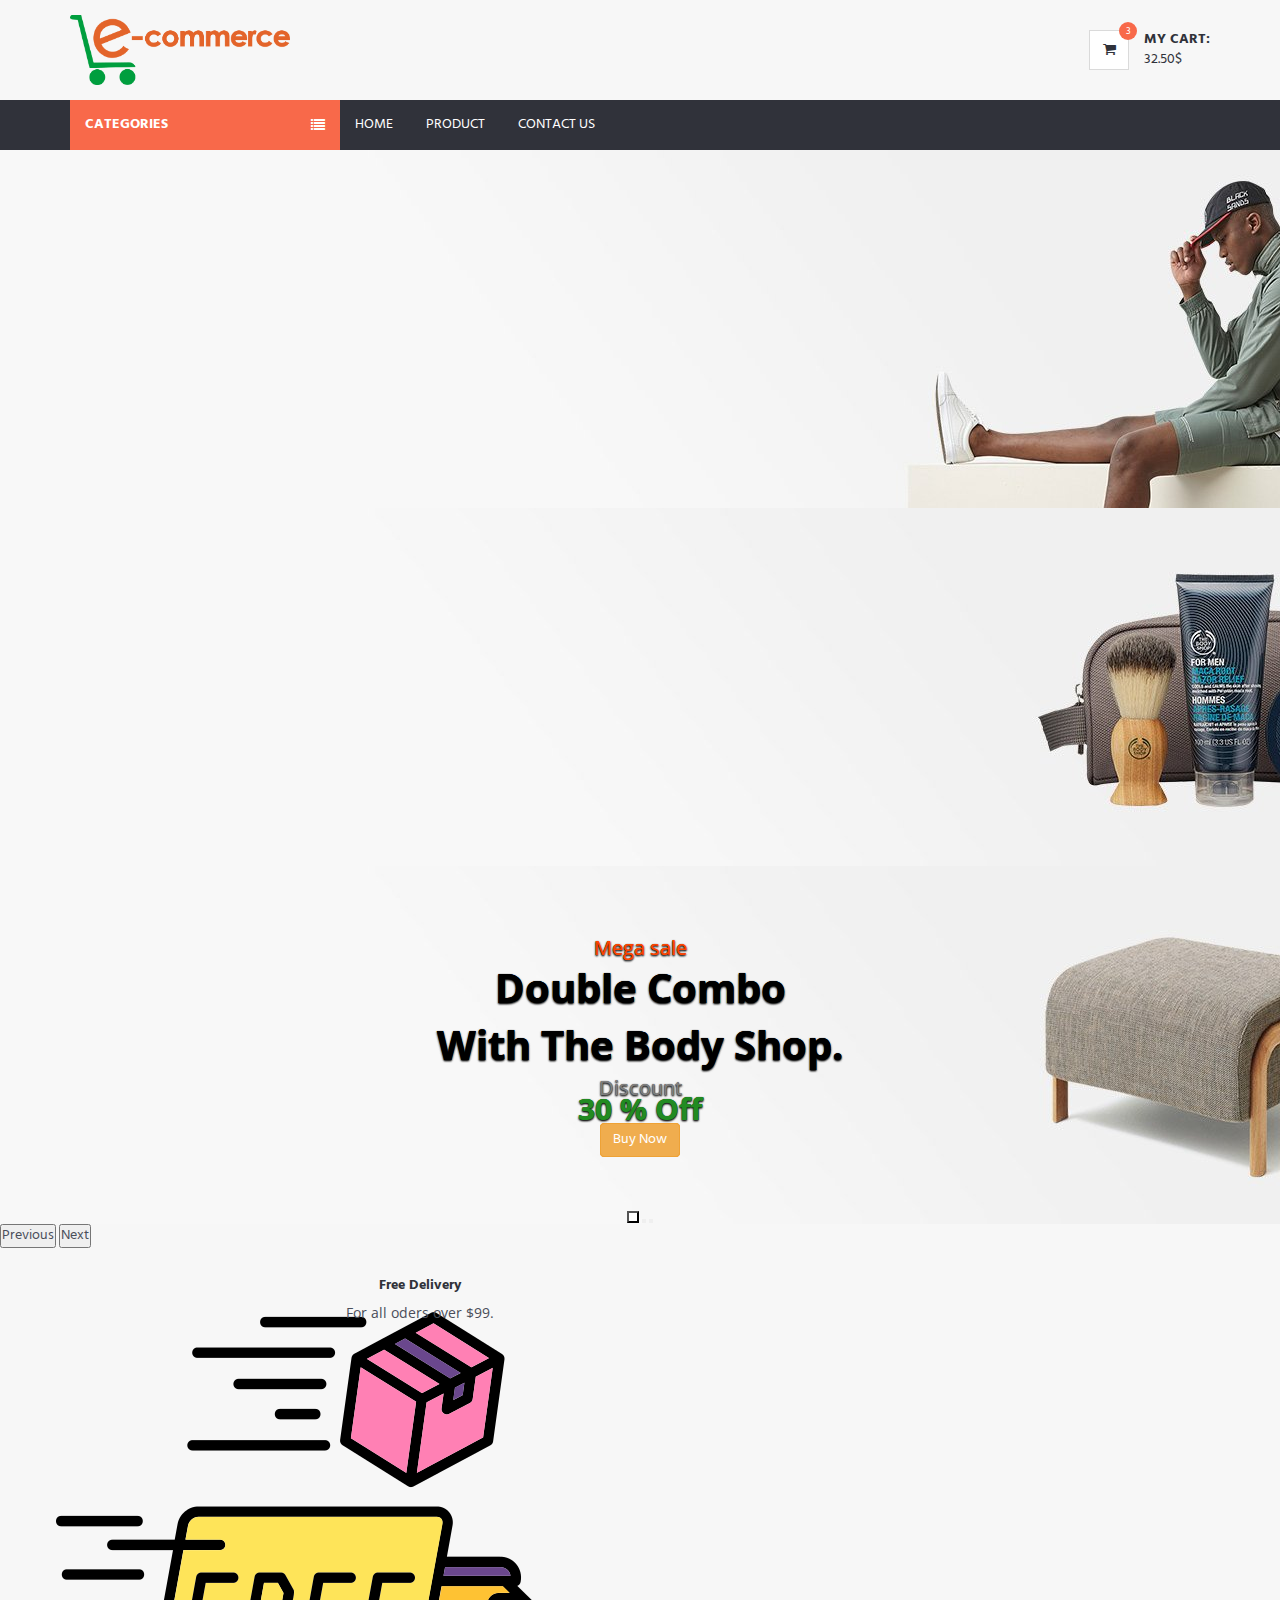
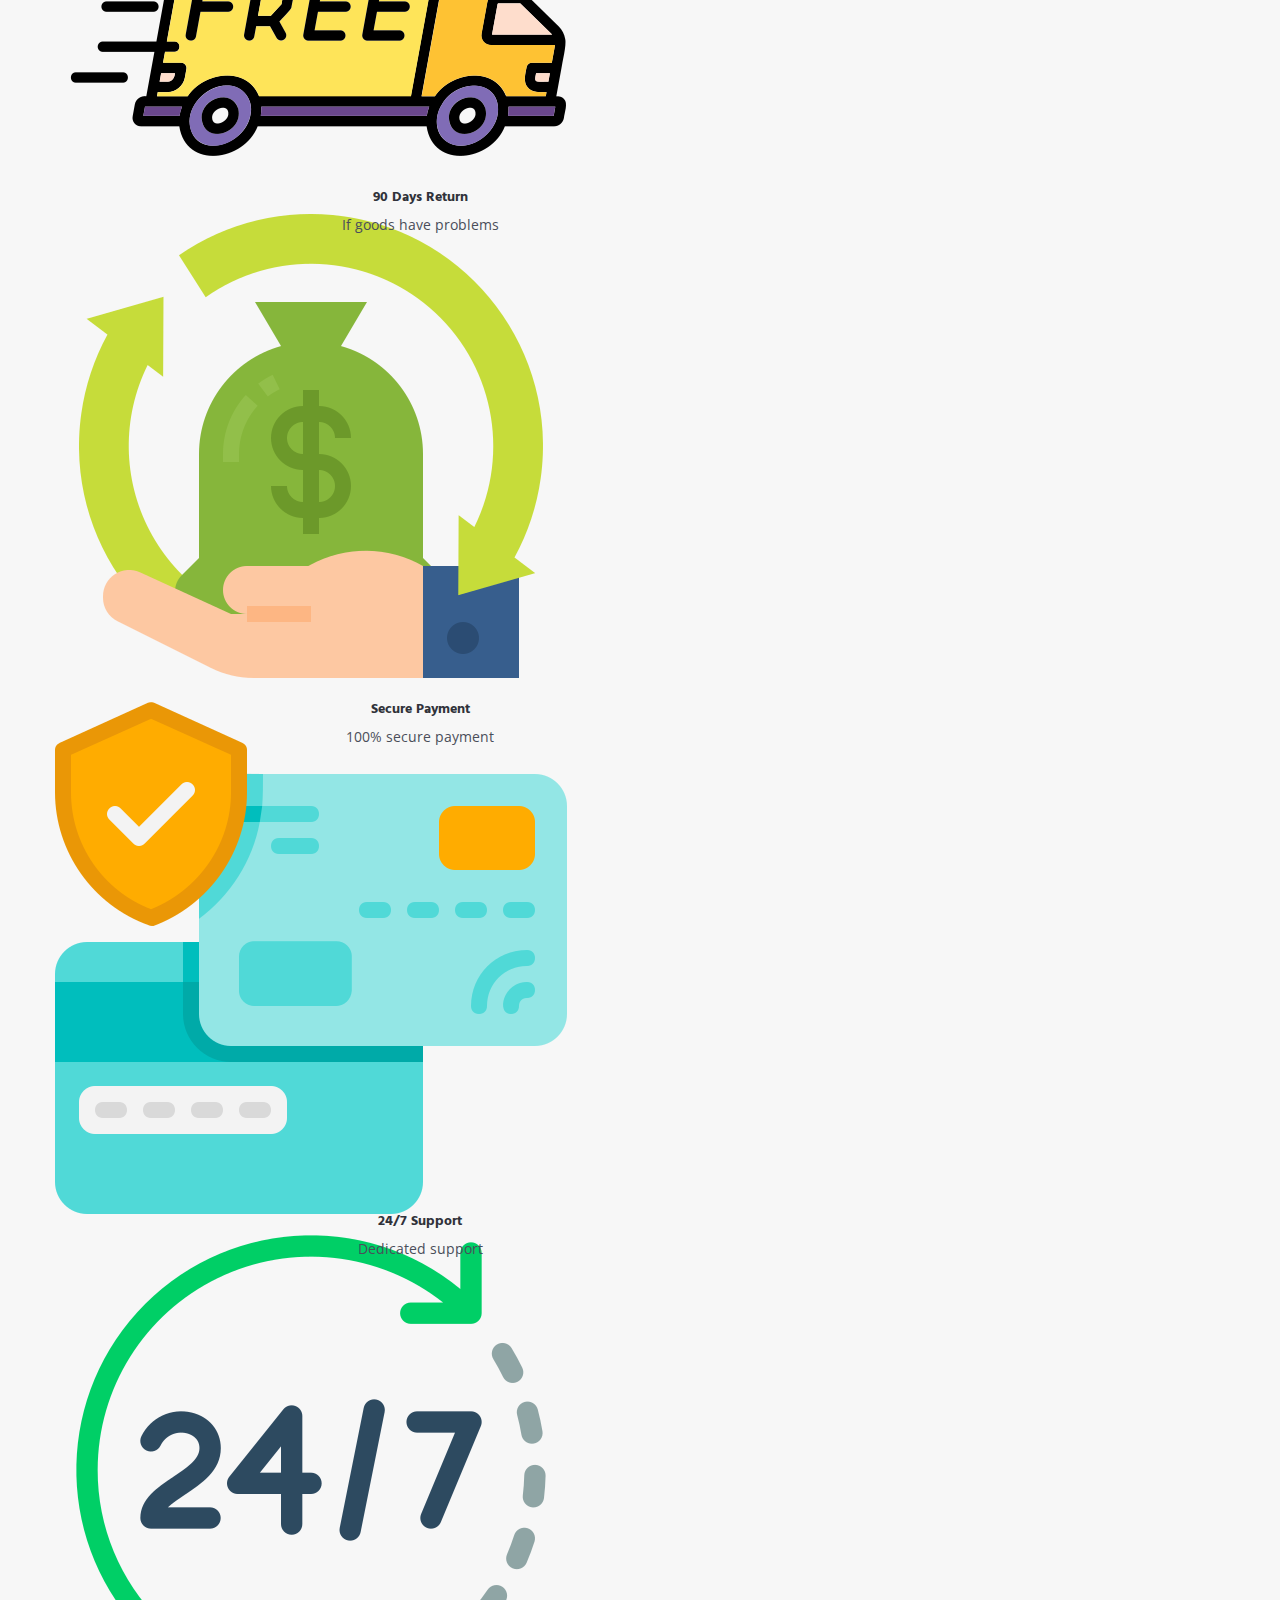
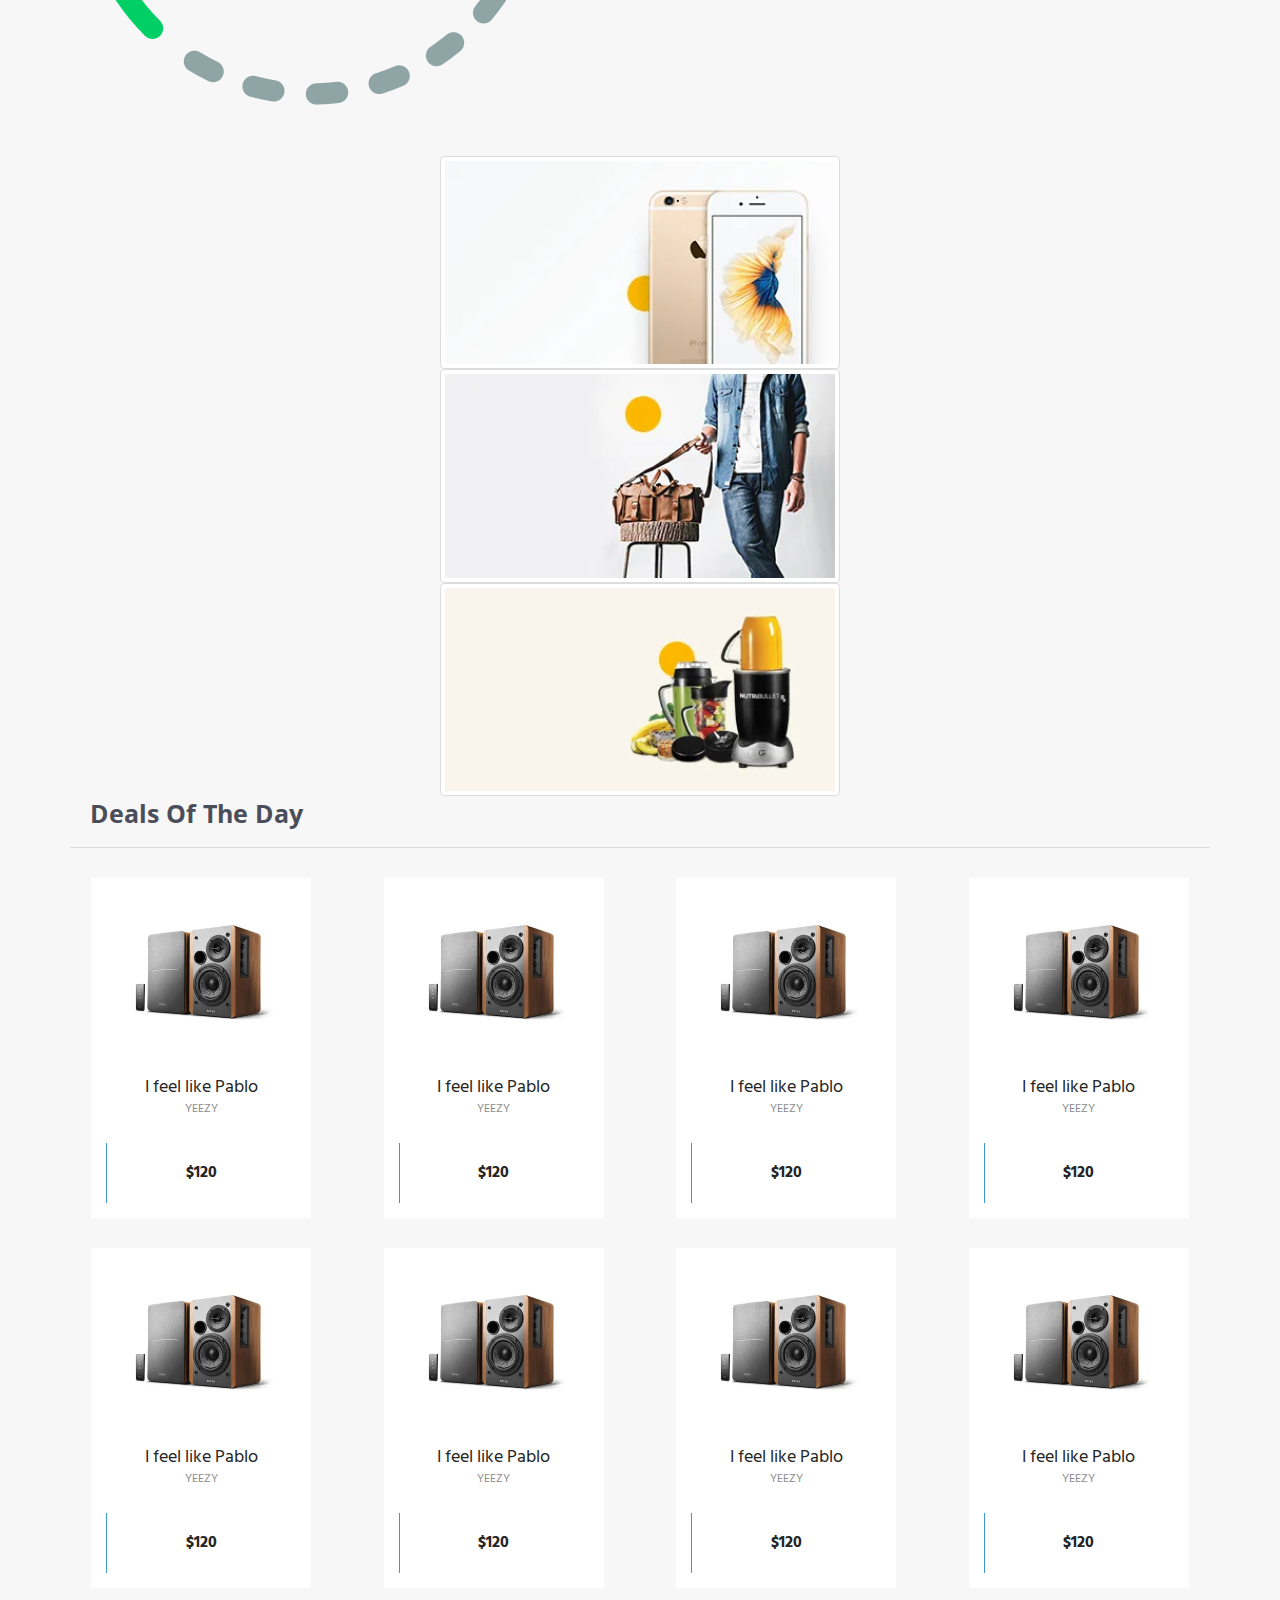
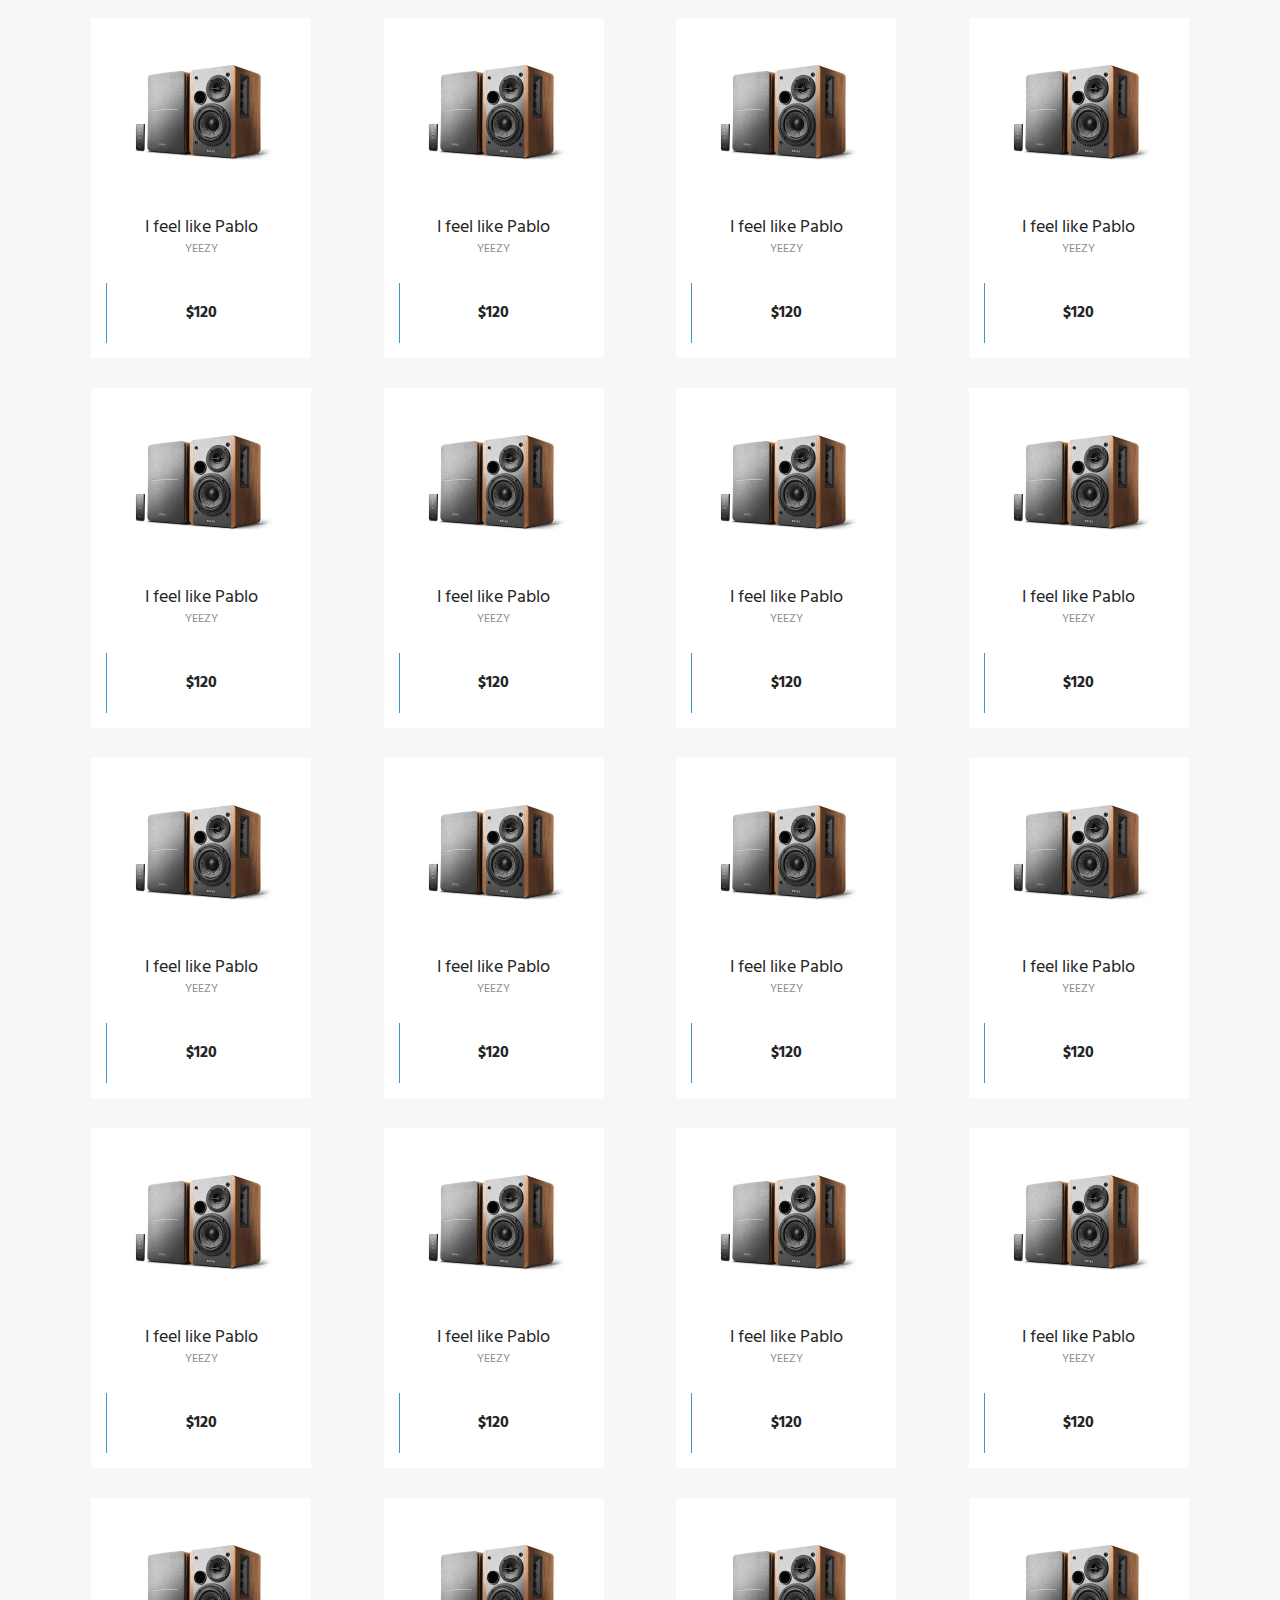
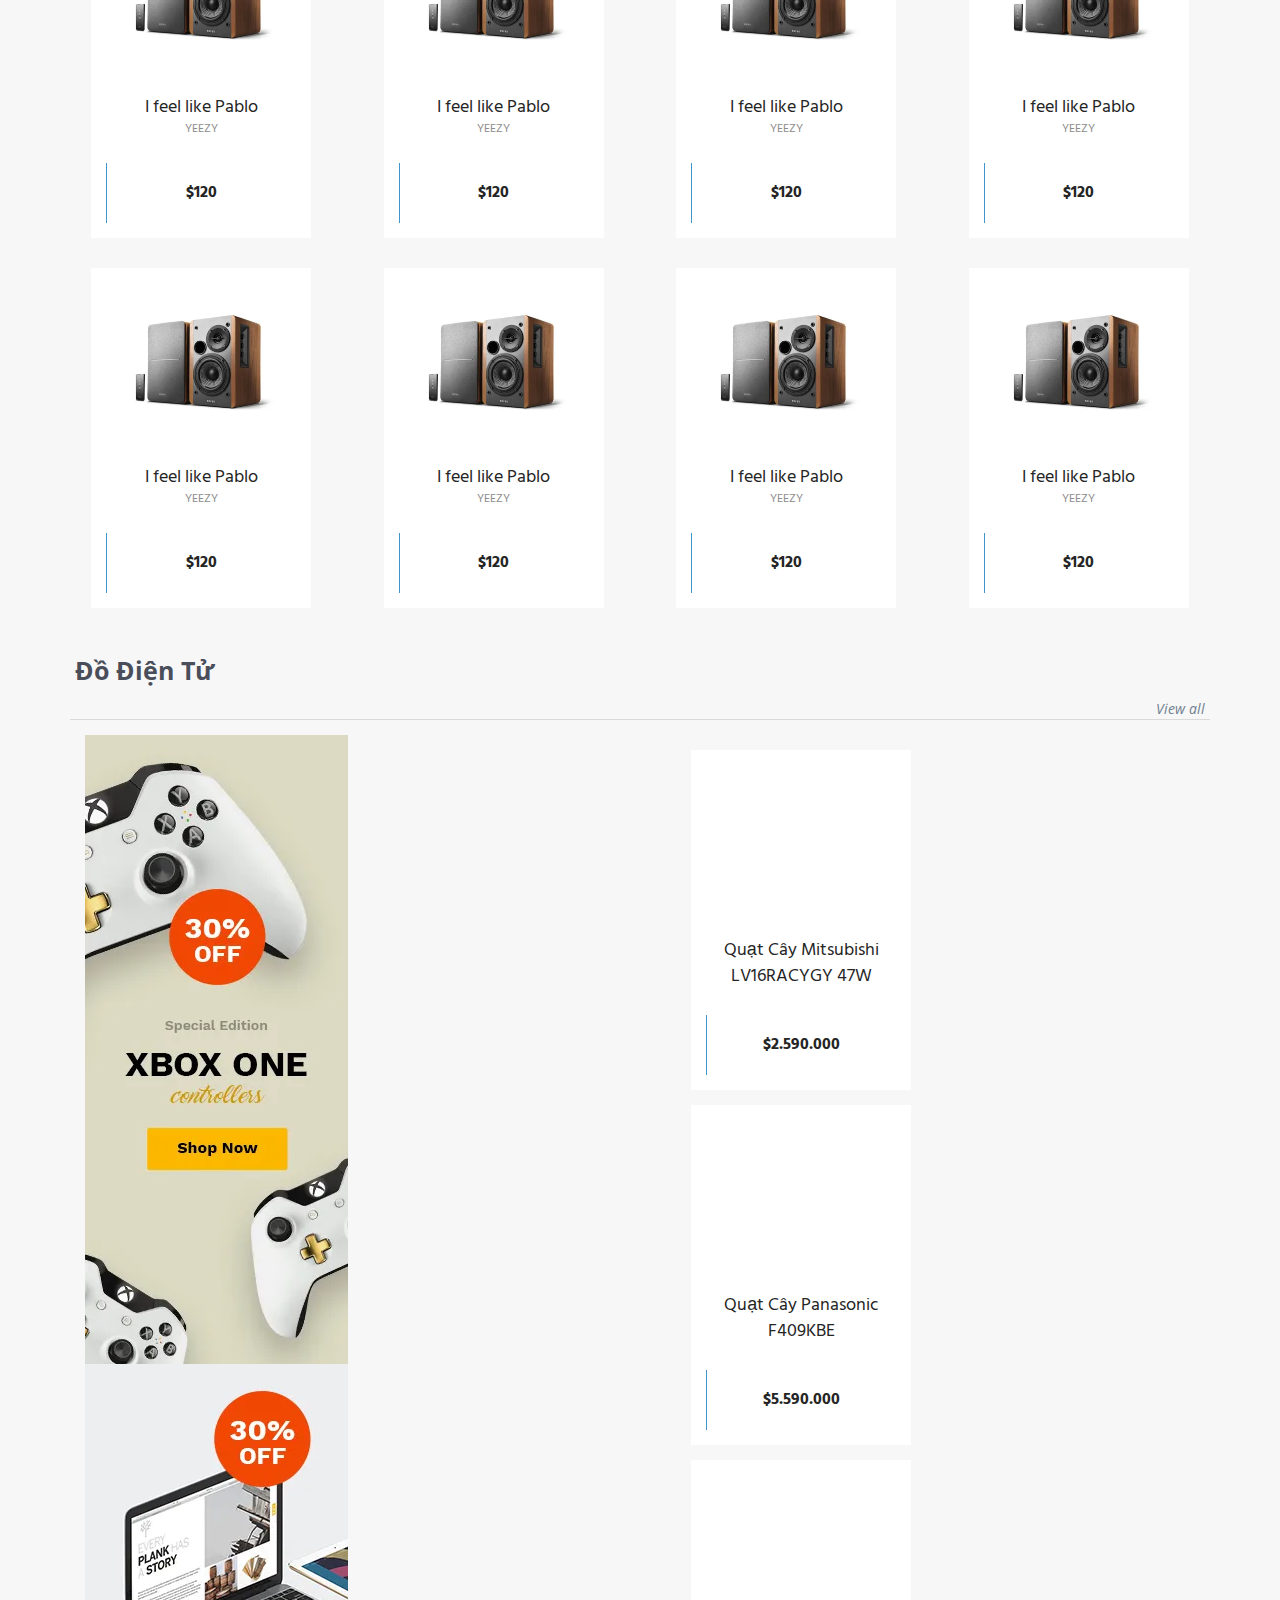
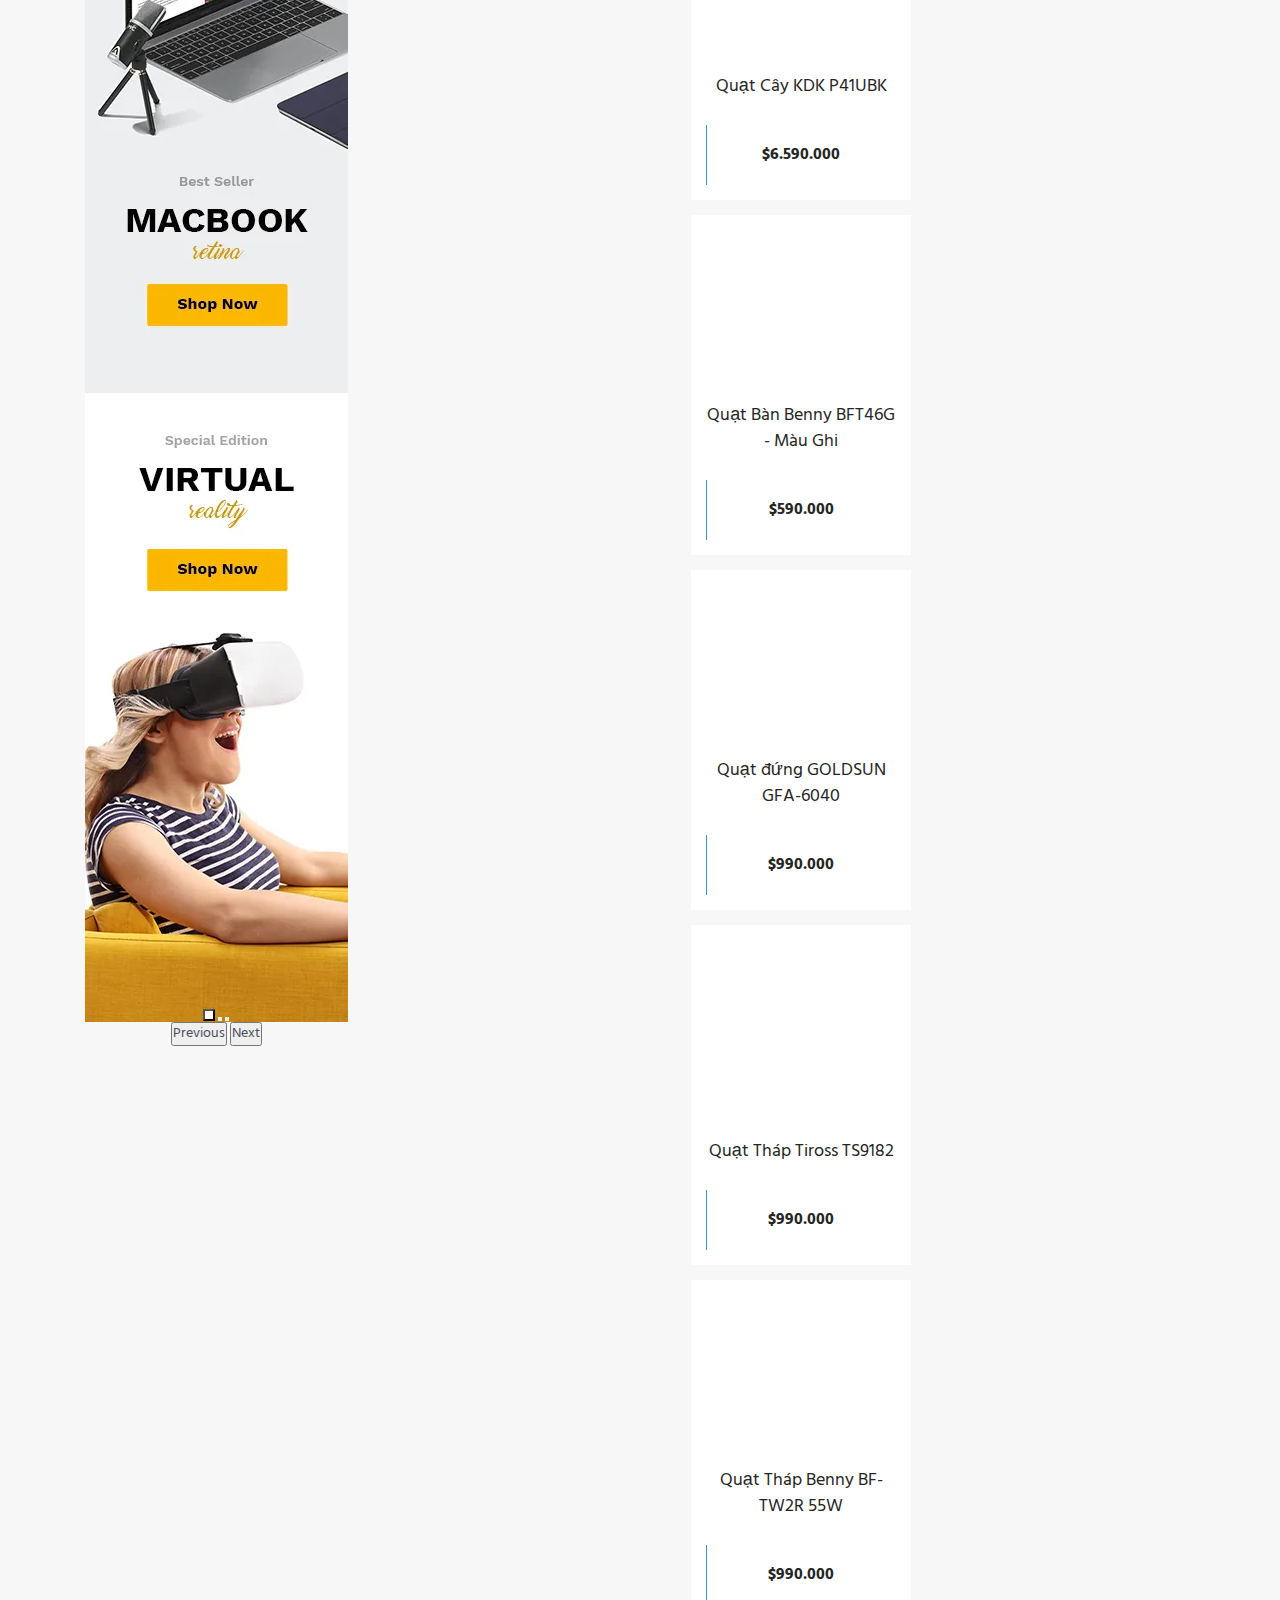
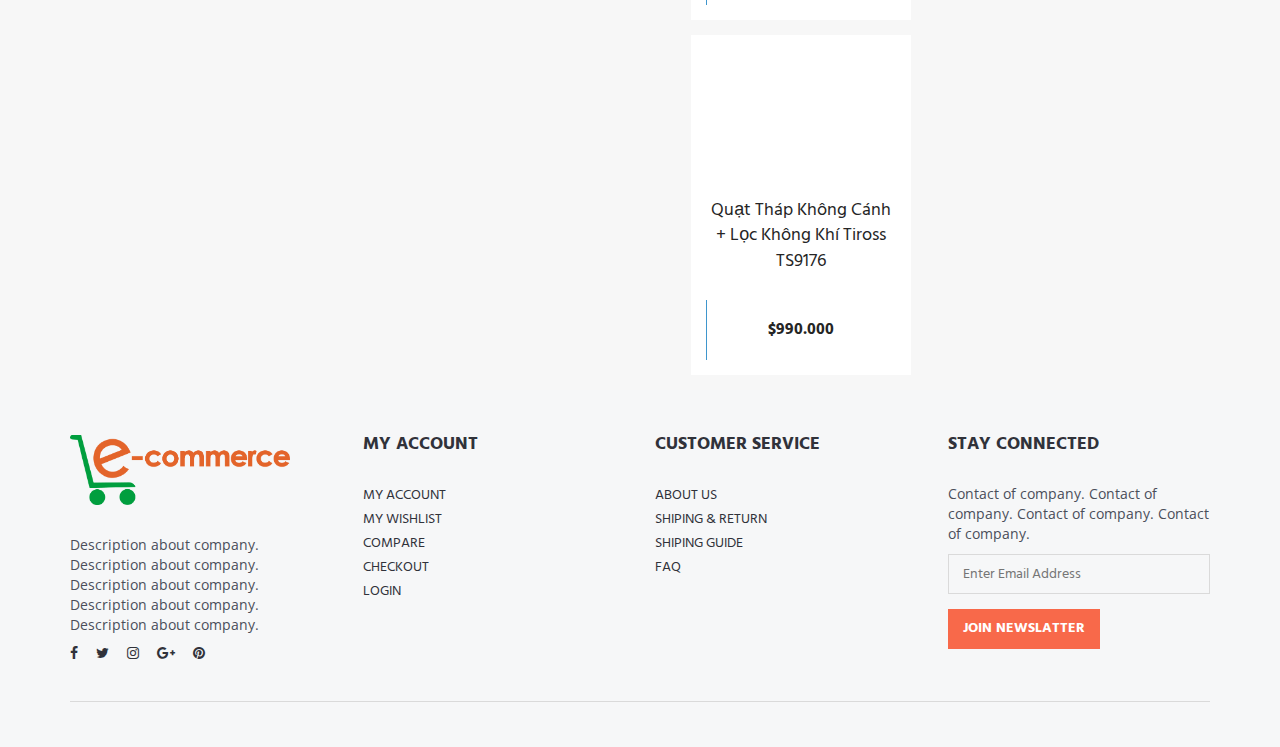
==== commit 9393c0da: "Merge index.html" ====
--- a/index.html
+++ b/index.html
@@ -1,3808 +1,931 @@
 <!DOCTYPE html>
 <html lang="en">
+
 <head>
-    <meta charset="UTF-8">
-    <meta name="viewport" content="width=device-width, initial-scale=1.0">
-    <title>Document</title>
-
-    <!-- CSS HEADER -->
-    <link
-      href="https://cdn.jsdelivr.net/npm/bootstrap@5.0.2/dist/css/bootstrap.min.css"
-      rel="stylesheet"
-      integrity="sha384-EVSTQN3/azprG1Anm3QDgpJLIm9Nao0Yz1ztcQTwFspd3yD65VohhpuuCOmLASjC"
-      crossorigin="anonymous"
-    />
-
-    <script
-      src="https://cdn.jsdelivr.net/npm/bootstrap@5.0.2/dist/js/bootstrap.bundle.min.js"
-      integrity="sha384-MrcW6ZMFYlzcLA8Nl+NtUVF0sA7MsXsP1UyJoMp4YLEuNSfAP+JcXn/tWtIaxVXM"
-      crossorigin="anonymous"
-    ></script>
-
-    <link rel="preconnect" href="https://fonts.googleapis.com" />
-    <link rel="preconnect" href="https://fonts.gstatic.com" crossorigin />
-    <link
-      href="https://fonts.googleapis.com/css2?family=Roboto:ital,wght@0,100;0,300;0,400;0,500;0,700;0,900;1,100;1,300;1,400;1,500;1,700;1,900&display=swap"
-      rel="stylesheet"
-    />
-
-    <link rel="stylesheet" href="./assets/style/header.css" />
-
-    <!-- CSS FOOTER -->
-
-    <link
-      href="https://cdn.jsdelivr.net/npm/bootstrap@5.0.2/dist/css/bootstrap.min.css"
-      rel="stylesheet"
-      integrity="sha384-EVSTQN3/azprG1Anm3QDgpJLIm9Nao0Yz1ztcQTwFspd3yD65VohhpuuCOmLASjC"
-      crossorigin="anonymous"
-    />
-
-    <script
-      src="https://cdn.jsdelivr.net/npm/bootstrap@5.0.2/dist/js/bootstrap.bundle.min.js"
-      integrity="sha384-MrcW6ZMFYlzcLA8Nl+NtUVF0sA7MsXsP1UyJoMp4YLEuNSfAP+JcXn/tWtIaxVXM"
-      crossorigin="anonymous"
-    ></script>
-
-    <link rel="preconnect" href="https://fonts.googleapis.com" />
-    <link rel="preconnect" href="https://fonts.gstatic.com" crossorigin />
-    <link
-      href="https://fonts.googleapis.com/css2?family=Roboto:ital,wght@0,100;0,300;0,400;0,500;0,700;0,900;1,100;1,300;1,400;1,500;1,700;1,900&display=swap"
-      rel="stylesheet"
-    />
-
-    <link rel="stylesheet" href="./assets/style/footer.css" />
-
-    <!-- CSS Contact Us -->
-
-    <!-- <link
-      href="https://cdn.jsdelivr.net/npm/bootstrap@5.0.2/dist/css/bootstrap.min.css"
-      rel="stylesheet"
-      integrity="sha384-EVSTQN3/azprG1Anm3QDgpJLIm9Nao0Yz1ztcQTwFspd3yD65VohhpuuCOmLASjC"
-      crossorigin="anonymous"
-    />
-
-    <script
-      src="https://cdn.jsdelivr.net/npm/bootstrap@5.0.2/dist/js/bootstrap.bundle.min.js"
-      integrity="sha384-MrcW6ZMFYlzcLA8Nl+NtUVF0sA7MsXsP1UyJoMp4YLEuNSfAP+JcXn/tWtIaxVXM"
-      crossorigin="anonymous"
-    ></script>
-
-    <link rel="preconnect" href="https://fonts.googleapis.com" />
-    <link rel="preconnect" href="https://fonts.gstatic.com" crossorigin />
-    <link
-      href="https://fonts.googleapis.com/css2?family=Roboto:ital,wght@0,100;0,300;0,400;0,500;0,700;0,900;1,100;1,300;1,400;1,500;1,700;1,900&display=swap"
-      rel="stylesheet"
-    />
-
-    <link rel="stylesheet" href="./assets/style/ContactUs.css" /> -->
-
-    <link href="https://cdn.jsdelivr.net/npm/bootstrap@5.3.1/dist/css/bootstrap.min.css" rel="stylesheet" integrity="sha384-4bw+/aepP/YC94hEpVNVgiZdgIC5+VKNBQNGCHeKRQN+PtmoHDEXuppvnDJzQIu9" crossorigin="anonymous">
-    <script src="https://cdn.jsdelivr.net/npm/bootstrap@5.3.1/dist/js/bootstrap.bundle.min.js" integrity="sha384-HwwvtgBNo3bZJJLYd8oVXjrBZt8cqVSpeBNS5n7C8IVInixGAoxmnlMuBnhbgrkm" crossorigin="anonymous"></script>
-    
-    <link rel="pingback" href="https://wpmartfury.com/marketplace/xmlrpc.php">
-    <link rel="preload" href="https://wpmartfury.com/marketplace/wp-content/themes/martfury/fonts/linearicons.woff2" as="font" type="font/woff2" crossorigin>
-    <link rel="preload" href="https://wpmartfury.com/marketplace/wp-content/themes/martfury/fonts/eleganticons.woff2" as="font" type="font/woff2" crossorigin>
-    <link rel="preload" href="https://wpmartfury.com/marketplace/wp-content/themes/martfury/fonts/ionicons.woff2" as="font" type="font/woff2" crossorigin>
-    <link media="all" href="https://wpmartfury.com/marketplace/wp-content/cache/autoptimize/2/css/autoptimize_3f85c8ddd84ac5d34ea47bf3065c6221.css" rel="stylesheet">
-    <!-- <link rel="stylesheet" media="all" href="./assets/style/product.css"> -->
-    <title>Shop &#8211;Martketplace</title>
-    <meta name='robots' content='max-image-preview:large'/>
-    <script>
-        window._wca = window._wca || [];
-    </script>
-    <style type="text/css">
-        img.wp-smiley, img.emoji {
-            display: inline !important;
-            border: none !important;
-            box-shadow: none !important;
-            height: 1em !important;
-            width: 1em !important;
-            margin: 0 0.07em !important;
-            vertical-align: -0.1em !important;
-            background: none !important;
-            padding: 0 !important;
-        }
-    </style>
-    <link rel='stylesheet' id='dashicons-css' href='https://wpmartfury.com/marketplace/wp-includes/css/dashicons.min.css?ver=6.3.1' type='text/css' media='all'/>
-    <style id='dashicons-inline-css' type='text/css'>
-        [data-font="Dashicons"]:before {
-            font-family: 'Dashicons' !important;
-            content: attr(data-icon) !important;
-            speak: none !important;
-            font-weight: normal !important;
-            font-variant: normal !important;
-            text-transform: none !important;
-            line-height: 1 !important;
-            font-style: normal !important;
-            -webkit-font-smoothing: antialiased !important;
-            -moz-osx-font-smoothing: grayscale !important;
-        }
-    </style>
-    <style id='wp-block-library-inline-css' type='text/css'>
-        .has-text-align-justify {
-            text-align: justify;
-        }
-    </style>
-    <style id='wp-block-library-theme-inline-css' type='text/css'>
-        .wp-block-audio figcaption {
-            color: #555;
-            font-size: 13px;
-            text-align: center
-        }
-
-        .is-dark-theme .wp-block-audio figcaption {
-            color: hsla(0,0%,100%,.65)
-        }
-
-        .wp-block-audio {
-            margin: 0 0 1em
-        }
-
-        .wp-block-code {
-            border: 1px solid #ccc;
-            border-radius: 4px;
-            font-family: Menlo,Consolas,monaco,monospace;
-            padding: .8em 1em
-        }
-
-        .wp-block-embed figcaption {
-            color: #555;
-            font-size: 13px;
-            text-align: center
-        }
-
-        .is-dark-theme .wp-block-embed figcaption {
-            color: hsla(0,0%,100%,.65)
-        }
-
-        .wp-block-embed {
-            margin: 0 0 1em
-        }
-
-        .blocks-gallery-caption {
-            color: #555;
-            font-size: 13px;
-            text-align: center
-        }
-
-        .is-dark-theme .blocks-gallery-caption {
-            color: hsla(0,0%,100%,.65)
-        }
-
-        .wp-block-image figcaption {
-            color: #555;
-            font-size: 13px;
-            text-align: center
-        }
-
-        .is-dark-theme .wp-block-image figcaption {
-            color: hsla(0,0%,100%,.65)
-        }
-
-        .wp-block-image {
-            margin: 0 0 1em
-        }
-
-        .wp-block-pullquote {
-            border-bottom: 4px solid;
-            border-top: 4px solid;
-            color: currentColor;
-            margin-bottom: 1.75em
-        }
-
-        .wp-block-pullquote cite,.wp-block-pullquote footer,.wp-block-pullquote__citation {
-            color: currentColor;
-            font-size: .8125em;
-            font-style: normal;
-            text-transform: uppercase
-        }
-
-        .wp-block-quote {
-            border-left: .25em solid;
-            margin: 0 0 1.75em;
-            padding-left: 1em
-        }
-
-        .wp-block-quote cite,.wp-block-quote footer {
-            color: currentColor;
-            font-size: .8125em;
-            font-style: normal;
-            position: relative
-        }
-
-        .wp-block-quote.has-text-align-right {
-            border-left: none;
-            border-right: .25em solid;
-            padding-left: 0;
-            padding-right: 1em
-        }
-
-        .wp-block-quote.has-text-align-center {
-            border: none;
-            padding-left: 0
-        }
-
-        .wp-block-quote.is-large,.wp-block-quote.is-style-large,.wp-block-quote.is-style-plain {
-            border: none
-        }
-
-        .wp-block-search .wp-block-search__label {
-            font-weight: 700
-        }
-
-        .wp-block-search__button {
-            border: 1px solid #ccc;
-            padding: .375em .625em
-        }
-
-        :where(.wp-block-group.has-background) {
-            padding: 1.25em 2.375em
-        }
-
-        .wp-block-separator.has-css-opacity {
-            opacity: .4
-        }
-
-        .wp-block-separator {
-            border: none;
-            border-bottom: 2px solid;
-            margin-left: auto;
-            margin-right: auto
-        }
-
-        .wp-block-separator.has-alpha-channel-opacity {
-            opacity: 1
-        }
-
-        .wp-block-separator:not(.is-style-wide):not(.is-style-dots) {
-            width: 100px
-        }
-
-        .wp-block-separator.has-background:not(.is-style-dots) {
-            border-bottom: none;
-            height: 1px
-        }
-
-        .wp-block-separator.has-background:not(.is-style-wide):not(.is-style-dots) {
-            height: 2px
-        }
-
-        .wp-block-table {
-            margin: 0 0 1em
-        }
-
-        .wp-block-table td,.wp-block-table th {
-            word-break: normal
-        }
-
-        .wp-block-table figcaption {
-            color: #555;
-            font-size: 13px;
-            text-align: center
-        }
-
-        .is-dark-theme .wp-block-table figcaption {
-            color: hsla(0,0%,100%,.65)
-        }
-
-        .wp-block-video figcaption {
-            color: #555;
-            font-size: 13px;
-            text-align: center
-        }
-
-        .is-dark-theme .wp-block-video figcaption {
-            color: hsla(0,0%,100%,.65)
-        }
-
-        .wp-block-video {
-            margin: 0 0 1em
-        }
-
-        .wp-block-template-part.has-background {
-            margin-bottom: 0;
-            margin-top: 0;
-            padding: 1.25em 2.375em
-        }
-    </style>
-    <style id='classic-theme-styles-inline-css' type='text/css'>
-        /*! This file is auto-generated */
-        .wp-block-button__link {
-            color: #fff;
-            background-color: #32373c;
-            border-radius: 9999px;
-            box-shadow: none;
-            text-decoration: none;
-            padding: calc(.667em + 2px) calc(1.333em + 2px);
-            font-size: 1.125em
-        }
-
-        .wp-block-file__button {
-            background: #32373c;
-            color: #fff;
-            text-decoration: none
-        }
-    </style>
-    <style id='global-styles-inline-css' type='text/css'>
-        body {
-            --wp--preset--color--black: #000000;
-            --wp--preset--color--cyan-bluish-gray: #abb8c3;
-            --wp--preset--color--white: #ffffff;
-            --wp--preset--color--pale-pink: #f78da7;
-            --wp--preset--color--vivid-red: #cf2e2e;
-            --wp--preset--color--luminous-vivid-orange: #ff6900;
-            --wp--preset--color--luminous-vivid-amber: #fcb900;
-            --wp--preset--color--light-green-cyan: #7bdcb5;
-            --wp--preset--color--vivid-green-cyan: #00d084;
-            --wp--preset--color--pale-cyan-blue: #8ed1fc;
-            --wp--preset--color--vivid-cyan-blue: #0693e3;
-            --wp--preset--color--vivid-purple: #9b51e0;
-            --wp--preset--gradient--vivid-cyan-blue-to-vivid-purple: linear-gradient(135deg,rgba(6,147,227,1) 0%,rgb(155,81,224) 100%);
-            --wp--preset--gradient--light-green-cyan-to-vivid-green-cyan: linear-gradient(135deg,rgb(122,220,180) 0%,rgb(0,208,130) 100%);
-            --wp--preset--gradient--luminous-vivid-amber-to-luminous-vivid-orange: linear-gradient(135deg,rgba(252,185,0,1) 0%,rgba(255,105,0,1) 100%);
-            --wp--preset--gradient--luminous-vivid-orange-to-vivid-red: linear-gradient(135deg,rgba(255,105,0,1) 0%,rgb(207,46,46) 100%);
-            --wp--preset--gradient--very-light-gray-to-cyan-bluish-gray: linear-gradient(135deg,rgb(238,238,238) 0%,rgb(169,184,195) 100%);
-            --wp--preset--gradient--cool-to-warm-spectrum: linear-gradient(135deg,rgb(74,234,220) 0%,rgb(151,120,209) 20%,rgb(207,42,186) 40%,rgb(238,44,130) 60%,rgb(251,105,98) 80%,rgb(254,248,76) 100%);
-            --wp--preset--gradient--blush-light-purple: linear-gradient(135deg,rgb(255,206,236) 0%,rgb(152,150,240) 100%);
-            --wp--preset--gradient--blush-bordeaux: linear-gradient(135deg,rgb(254,205,165) 0%,rgb(254,45,45) 50%,rgb(107,0,62) 100%);
-            --wp--preset--gradient--luminous-dusk: linear-gradient(135deg,rgb(255,203,112) 0%,rgb(199,81,192) 50%,rgb(65,88,208) 100%);
-            --wp--preset--gradient--pale-ocean: linear-gradient(135deg,rgb(255,245,203) 0%,rgb(182,227,212) 50%,rgb(51,167,181) 100%);
-            --wp--preset--gradient--electric-grass: linear-gradient(135deg,rgb(202,248,128) 0%,rgb(113,206,126) 100%);
-            --wp--preset--gradient--midnight: linear-gradient(135deg,rgb(2,3,129) 0%,rgb(40,116,252) 100%);
-            --wp--preset--font-size--small: 13px;
-            --wp--preset--font-size--medium: 20px;
-            --wp--preset--font-size--large: 36px;
-            --wp--preset--font-size--x-large: 42px;
-            --wp--preset--spacing--20: 0.44rem;
-            --wp--preset--spacing--30: 0.67rem;
-            --wp--preset--spacing--40: 1rem;
-            --wp--preset--spacing--50: 1.5rem;
-            --wp--preset--spacing--60: 2.25rem;
-            --wp--preset--spacing--70: 3.38rem;
-            --wp--preset--spacing--80: 5.06rem;
-            --wp--preset--shadow--natural: 6px 6px 9px rgba(0, 0, 0, 0.2);
-            --wp--preset--shadow--deep: 12px 12px 50px rgba(0, 0, 0, 0.4);
-            --wp--preset--shadow--sharp: 6px 6px 0px rgba(0, 0, 0, 0.2);
-            --wp--preset--shadow--outlined: 6px 6px 0px -3px rgba(255, 255, 255, 1), 6px 6px rgba(0, 0, 0, 1);
-            --wp--preset--shadow--crisp: 6px 6px 0px rgba(0, 0, 0, 1);
-        }
-
-        :where(.is-layout-flex) {
-            gap: 0.5em;
-        }
-
-        :where(.is-layout-grid) {
-            gap: 0.5em;
-        }
-
-        body .is-layout-flow > .alignleft {
-            float: left;
-            margin-inline-start: 0;margin-inline-end: 2em;}
-
-        body .is-layout-flow > .alignright {
-            float: right;
-            margin-inline-start: 2em;margin-inline-end: 0;}
-
-        body .is-layout-flow > .aligncenter {
-            margin-left: auto !important;
-            margin-right: auto !important;
-        }
-
-        body .is-layout-constrained > .alignleft {
-            float: left;
-            margin-inline-start: 0;margin-inline-end: 2em;}
-
-        body .is-layout-constrained > .alignright {
-            float: right;
-            margin-inline-start: 2em;margin-inline-end: 0;}
-
-        body .is-layout-constrained > .aligncenter {
-            margin-left: auto !important;
-            margin-right: auto !important;
-        }
-
-        body .is-layout-constrained > :where(:not(.alignleft):not(.alignright):not(.alignfull)) {
-            max-width: var(--wp--style--global--content-size);
-            margin-left: auto !important;
-            margin-right: auto !important;
-        }
-
-        body .is-layout-constrained > .alignwide {
-            max-width: var(--wp--style--global--wide-size);
-        }
-
-        body .is-layout-flex {
-            display: flex;
-        }
-
-        body .is-layout-flex {
-            flex-wrap: wrap;
-            align-items: center;
-        }
-
-        body .is-layout-flex > * {
-            margin: 0;
-        }
-
-        body .is-layout-grid {
-            display: grid;
-        }
-
-        body .is-layout-grid > * {
-            margin: 0;
-        }
-
-        :where(.wp-block-columns.is-layout-flex) {
-            gap: 2em;
-        }
-
-        :where(.wp-block-columns.is-layout-grid) {
-            gap: 2em;
-        }
-
-        :where(.wp-block-post-template.is-layout-flex) {
-            gap: 1.25em;
-        }
-
-        :where(.wp-block-post-template.is-layout-grid) {
-            gap: 1.25em;
-        }
-
-        .has-black-color {
-            color: var(--wp--preset--color--black) !important;
-        }
-
-        .has-cyan-bluish-gray-color {
-            color: var(--wp--preset--color--cyan-bluish-gray) !important;
-        }
-
-        .has-white-color {
-            color: var(--wp--preset--color--white) !important;
-        }
-
-        .has-pale-pink-color {
-            color: var(--wp--preset--color--pale-pink) !important;
-        }
-
-        .has-vivid-red-color {
-            color: var(--wp--preset--color--vivid-red) !important;
-        }
-
-        .has-luminous-vivid-orange-color {
-            color: var(--wp--preset--color--luminous-vivid-orange) !important;
-        }
-
-        .has-luminous-vivid-amber-color {
-            color: var(--wp--preset--color--luminous-vivid-amber) !important;
-        }
-
-        .has-light-green-cyan-color {
-            color: var(--wp--preset--color--light-green-cyan) !important;
-        }
-
-        .has-vivid-green-cyan-color {
-            color: var(--wp--preset--color--vivid-green-cyan) !important;
-        }
-
-        .has-pale-cyan-blue-color {
-            color: var(--wp--preset--color--pale-cyan-blue) !important;
-        }
-
-        .has-vivid-cyan-blue-color {
-            color: var(--wp--preset--color--vivid-cyan-blue) !important;
-        }
-
-        .has-vivid-purple-color {
-            color: var(--wp--preset--color--vivid-purple) !important;
-        }
-
-        .has-black-background-color {
-            background-color: var(--wp--preset--color--black) !important;
-        }
-
-        .has-cyan-bluish-gray-background-color {
-            background-color: var(--wp--preset--color--cyan-bluish-gray) !important;
-        }
-
-        .has-white-background-color {
-            background-color: var(--wp--preset--color--white) !important;
-        }
-
-        .has-pale-pink-background-color {
-            background-color: var(--wp--preset--color--pale-pink) !important;
-        }
-
-        .has-vivid-red-background-color {
-            background-color: var(--wp--preset--color--vivid-red) !important;
-        }
-
-        .has-luminous-vivid-orange-background-color {
-            background-color: var(--wp--preset--color--luminous-vivid-orange) !important;
-        }
-
-        .has-luminous-vivid-amber-background-color {
-            background-color: var(--wp--preset--color--luminous-vivid-amber) !important;
-        }
-
-        .has-light-green-cyan-background-color {
-            background-color: var(--wp--preset--color--light-green-cyan) !important;
-        }
-
-        .has-vivid-green-cyan-background-color {
-            background-color: var(--wp--preset--color--vivid-green-cyan) !important;
-        }
-
-        .has-pale-cyan-blue-background-color {
-            background-color: var(--wp--preset--color--pale-cyan-blue) !important;
-        }
-
-        .has-vivid-cyan-blue-background-color {
-            background-color: var(--wp--preset--color--vivid-cyan-blue) !important;
-        }
-
-        .has-vivid-purple-background-color {
-            background-color: var(--wp--preset--color--vivid-purple) !important;
-        }
-
-        .has-black-border-color {
-            border-color: var(--wp--preset--color--black) !important;
-        }
-
-        .has-cyan-bluish-gray-border-color {
-            border-color: var(--wp--preset--color--cyan-bluish-gray) !important;
-        }
-
-        .has-white-border-color {
-            border-color: var(--wp--preset--color--white) !important;
-        }
-
-        .has-pale-pink-border-color {
-            border-color: var(--wp--preset--color--pale-pink) !important;
-        }
-
-        .has-vivid-red-border-color {
-            border-color: var(--wp--preset--color--vivid-red) !important;
-        }
-
-        .has-luminous-vivid-orange-border-color {
-            border-color: var(--wp--preset--color--luminous-vivid-orange) !important;
-        }
-
-        .has-luminous-vivid-amber-border-color {
-            border-color: var(--wp--preset--color--luminous-vivid-amber) !important;
-        }
-
-        .has-light-green-cyan-border-color {
-            border-color: var(--wp--preset--color--light-green-cyan) !important;
-        }
-
-        .has-vivid-green-cyan-border-color {
-            border-color: var(--wp--preset--color--vivid-green-cyan) !important;
-        }
-
-        .has-pale-cyan-blue-border-color {
-            border-color: var(--wp--preset--color--pale-cyan-blue) !important;
-        }
-
-        .has-vivid-cyan-blue-border-color {
-            border-color: var(--wp--preset--color--vivid-cyan-blue) !important;
-        }
-
-        .has-vivid-purple-border-color {
-            border-color: var(--wp--preset--color--vivid-purple) !important;
-        }
-
-        .has-vivid-cyan-blue-to-vivid-purple-gradient-background {
-            background: var(--wp--preset--gradient--vivid-cyan-blue-to-vivid-purple) !important;
-        }
-
-        .has-light-green-cyan-to-vivid-green-cyan-gradient-background {
-            background: var(--wp--preset--gradient--light-green-cyan-to-vivid-green-cyan) !important;
-        }
-
-        .has-luminous-vivid-amber-to-luminous-vivid-orange-gradient-background {
-            background: var(--wp--preset--gradient--luminous-vivid-amber-to-luminous-vivid-orange) !important;
-        }
-
-        .has-luminous-vivid-orange-to-vivid-red-gradient-background {
-            background: var(--wp--preset--gradient--luminous-vivid-orange-to-vivid-red) !important;
-        }
-
-        .has-very-light-gray-to-cyan-bluish-gray-gradient-background {
-            background: var(--wp--preset--gradient--very-light-gray-to-cyan-bluish-gray) !important;
-        }
-
-        .has-cool-to-warm-spectrum-gradient-background {
-            background: var(--wp--preset--gradient--cool-to-warm-spectrum) !important;
-        }
-
-        .has-blush-light-purple-gradient-background {
-            background: var(--wp--preset--gradient--blush-light-purple) !important;
-        }
-
-        .has-blush-bordeaux-gradient-background {
-            background: var(--wp--preset--gradient--blush-bordeaux) !important;
-        }
-
-        .has-luminous-dusk-gradient-background {
-            background: var(--wp--preset--gradient--luminous-dusk) !important;
-        }
-
-        .has-pale-ocean-gradient-background {
-            background: var(--wp--preset--gradient--pale-ocean) !important;
-        }
-
-        .has-electric-grass-gradient-background {
-            background: var(--wp--preset--gradient--electric-grass) !important;
-        }
-
-        .has-midnight-gradient-background {
-            background: var(--wp--preset--gradient--midnight) !important;
-        }
-
-        .has-small-font-size {
-            font-size: var(--wp--preset--font-size--small) !important;
-        }
-
-        .has-medium-font-size {
-            font-size: var(--wp--preset--font-size--medium) !important;
-        }
-
-        .has-large-font-size {
-            font-size: var(--wp--preset--font-size--large) !important;
-        }
-
-        .has-x-large-font-size {
-            font-size: var(--wp--preset--font-size--x-large) !important;
-        }
-
-        .wp-block-navigation a:where(:not(.wp-element-button)) {
-            color: inherit;
-        }
-
-        :where(.wp-block-post-template.is-layout-flex) {
-            gap: 1.25em;
-        }
-
-        :where(.wp-block-post-template.is-layout-grid) {
-            gap: 1.25em;
-        }
-
-        :where(.wp-block-columns.is-layout-flex) {
-            gap: 2em;
-        }
-
-        :where(.wp-block-columns.is-layout-grid) {
-            gap: 2em;
-        }
-
-        .wp-block-pullquote {
-            font-size: 1.5em;
-            line-height: 1.6;
-        }
-    </style>
-    <style id='woocommerce-inline-inline-css' type='text/css'>
-        .woocommerce form .form-row .required {
-            visibility: visible;
-        }
-    </style>
-    <style id='wcboost-variation-swatches-inline-css' type='text/css'>
-        .wcboost-variation-swatches__item {
-            width: 30px;
-            height: 30px;
-            line-height: 30px;
-        }
-
-        .wcboost-variation-swatches--round.wcboost-variation-swatches--button .wcboost-variation-swatches__item {
-            border-radius: 15px
-        }
-    </style>
-    <link rel='stylesheet' id='martfury-fonts-css' href='https://fonts.googleapis.com/css?family=Work+Sans%3A300%2C400%2C500%2C600%2C700%7CLibre+Baskerville%3A400%2C700&#038;subset=latin%2Clatin-ext&#038;ver=20170801' type='text/css' media='all'/>
-    <style id='font-awesome-inline-css' type='text/css'>
-        [data-font="FontAwesome"]:before {
-            font-family: 'FontAwesome' !important;
-            content: attr(data-icon) !important;
-            speak: none !important;
-            font-weight: normal !important;
-            font-variant: normal !important;
-            text-transform: none !important;
-            line-height: 1 !important;
-            font-style: normal !important;
-            -webkit-font-smoothing: antialiased !important;
-            -moz-osx-font-smoothing: grayscale !important;
-        }
-    </style>
-    <style id='martfury-inline-css' type='text/css'>
-        .top-promotion {
-            background-image: url(https://wpmartfury.com/marketplace/wp-content/uploads/sites/2/2022/12/pr.jpg);
-            background-repeat: repeat;
-            background-position: left top;
-            background-attachment: scroll;
-            background-size: auto;
-        }
-
-        @media (max-width: 767px) {
-            .top-promotion {
-                background-position: left top;
-            }
-        }
-    </style>
-    <script type="text/template" id="tmpl-variation-template">
-
-    </script>
-    <script type="text/template" id="tmpl-unavailable-variation-template">
-        
-
-    </script>
-    <link rel="https://api.w.org/" href="https://wpmartfury.com/marketplace/wp-json/"/>
-    <link rel="EditURI" type="application/rsd+xml" title="RSD" href="https://wpmartfury.com/marketplace/xmlrpc.php?rsd"/>
-    <meta name="generator" content="WordPress 6.3.1"/>
-    <meta name="generator" content="WooCommerce 8.0.2"/>
-    <style>
-        img#wpstats {
-            display: none
-        }
-    </style>
-    <noscript>
-        <style>
-            .woocommerce-product-gallery {
-                opacity: 1 !important;
-            }
-        </style>
-    </noscript>
-    <style type="text/css">
-        .recentcomments a {
-            display: inline !important;
-            padding: 0 !important;
-            margin: 0 !important;
-        }
-    </style>
-    <noscript>
-        <style>
-            .wpb_animate_when_almost_visible {
-                opacity: 1;
-            }
-        </style>
-    </noscript>
+    <meta charset="utf-8">
+    <meta http-equiv="X-UA-Compatible" content="IE=edge">
+    <meta name="viewport" content="width=device-width, initial-scale=1">
+
+    <title>Electric Ecommerce</title>
+
+    <!-- Google font -->
+    <link href="https://fonts.googleapis.com/css?family=Hind:400,700" rel="stylesheet">
+
+    <!-- Bootstrap -->
+    <link type="text/css" rel="stylesheet" href="assets/css/bootstrap.min.css" />
+
+    <!-- Font Awesome Icon -->
+    <link rel="stylesheet" href="assets/css/font-awesome.min.css">
+
+    <!-- Custom stlylesheet -->
+    <link type="text/css" rel="stylesheet" href="assets/css/style.css" />
+
+    <link href="https://cdn.jsdelivr.net/npm/bootstrap@5.0.2/dist/assets/css/bootstrap.min.css" rel="stylesheet"
+          integrity="sha384-EVSTQN3/azprG1Anm3QDgpJLIm9Nao0Yz1ztcQTwFspd3yD65VohhpuuCOmLASjC" crossorigin="anonymous">
+    <link rel="stylesheet" href="assets/css/homepage.css">
+
 </head>
-<body class="archive post-type-archive post-type-archive-product wp-embed-responsive theme-martfury woocommerce-shop woocommerce woocommerce-page woocommerce-js header-layout-1 mf-catalog-page sidebar-content mf-catalog-layout-1 shop-view-grid catalog-ajax-filter catalog-filter-mobile navigation-type-numbers mf-preloader sticky-header wpb-js-composer js-comp-ver-6.10.0 vc_responsive dokan-theme-martfury">
-    
-  <!-- HEADER -->
-  <header>
-    <div class="container-fluid dep">
-      <div class="container">
-        <nav class="navbar navbar-expand-lg navbar-light b-light">
-          <div class="container-fluid row">
-            <div class="col-3">
-              <img class="logo-dai-dien" src="./assets/images/326_midea.jpg" />
-            </div>
-            <div class="col-9">
-              <ul class="nav justify-content-around">
-                <li class="nav-item dropdown">
-                  <a
-                    class="nav-link dropdown-toggle mauChu"
-                    href="#"
-                    id="navbarDropdown"
-                    role="button"
-                    data-bs-toggle="dropdown"
-                    aria-expanded="false"
-                  >
-                    Homepage
-                  </a>
-                  <ul class="dropdown-menu" aria-labelledby="navbarDropdown">
-                    <li><a class="dropdown-item" href="#">Action</a></li>
-                    <li>
-                      <a class="dropdown-item" href="#">Another action</a>
-                    </li>
-                    <li>
-                      <a class="dropdown-item" href="#"
-                        >Something else here</a
-                      >
-                    </li>
-                  </ul>
-                </li>
-                <li class="nav-item dropdown">
-                  <a
-                    class="nav-link dropdown-toggle mauChu"
-                    href="#"
-                    id="navbarDropdown"
-                    role="button"
-                    data-bs-toggle="dropdown"
-                    aria-expanded="false"
-                  >
-                    Shop
-                  </a>
-                  <ul class="dropdown-menu" aria-labelledby="navbarDropdown">
-                    <li><a class="dropdown-item" href="#">Action</a></li>
-                    <li>
-                      <a class="dropdown-item" href="#">Another action</a>
-                    </li>
-                    <li>
-                      <a class="dropdown-item" href="#"
-                        >Something else here</a
-                      >
-                    </li>
-                  </ul>
-                </li>
-                <li class="nav-item dropdown">
-                  <a
-                    class="nav-link dropdown-toggle mauChu"
-                    href="#"
-                    id="navbarDropdown"
-                    role="button"
-                    data-bs-toggle="dropdown"
-                    aria-expanded="false"
-                  >
-                    Contact Us
-                  </a>
-                  <ul class="dropdown-menu" aria-labelledby="navbarDropdown">
-                    <li><a class="dropdown-item" href="#">Action</a></li>
-                    <li>
-                      <a class="dropdown-item" href="#">Another action</a>
-                    </li>
-                    <li>
-                      <a class="dropdown-item" href="#"
-                        >Something else here</a
-                      >
-                    </li>
-                  </ul>
-                </li>
-              </ul>
-            </div>
-          </div>
-        </nav>
-      </div>
+
+<body>
+    <!-- HEADER -->
+    <header>
+		<!-- header -->
+		<div id="header">
+			<div class="container">
+				<div class="pull-left">
+					<!-- Logo -->
+					<div class="header-logo">
+						<a class="logo" href="#">
+							<img src="./img/logo_1.png" alt="">
+						</a>
+					</div>
+					<!-- /Logo -->
+				</div>
+				<div class="pull-right">
+					<ul class="header-btns">
+						<!-- Account -->
+						<!-- <li class="header-account dropdown default-dropdown">
+							<div class="dropdown-toggle" role="button" data-toggle="dropdown" aria-expanded="true">
+								<div class="header-btns-icon">
+									<i class="fa fa-user-o"></i>
+								</div>
+								<strong class="text-uppercase">My Account <i class="fa fa-caret-down"></i></strong>
+							</div>
+							<a href="#" class="text-uppercase">Login</a> / <a href="#" class="text-uppercase">Join</a>
+							<ul class="custom-menu">
+								<li><a href="#"><i class="fa fa-user-o"></i> My Account</a></li>
+								<li><a href="#"><i class="fa fa-heart-o"></i> My Wishlist</a></li>
+								<li><a href="#"><i class="fa fa-exchange"></i> Compare</a></li>
+								<li><a href="#"><i class="fa fa-check"></i> Checkout</a></li>
+								<li><a href="#"><i class="fa fa-unlock-alt"></i> Login</a></li>
+								<li><a href="#"><i class="fa fa-user-plus"></i> Create An Account</a></li>
+							</ul>
+						</li> -->
+						<!-- /Account -->
+
+						<!-- Cart -->
+						<li class="header-cart dropdown default-dropdown">
+							<a class="dropdown-toggle" data-toggle="dropdown" aria-expanded="true">
+								<div class="header-btns-icon">
+									<i class="fa fa-shopping-cart"></i>
+									<span class="qty">3</span>
+								</div>
+								<strong class="text-uppercase">My Cart:</strong>
+								<br>
+								<span>32.50$</span>
+							</a>
+							<div class="custom-menu" style="z-index: 9999;">
+								<div id="shopping-cart">
+									<div class="shopping-cart-list">
+										<div class="product product-widget">
+											<div class="product-thumb">
+												<img src="./img/sp2.webp" alt="">
+											</div>
+											<div class="product-body">
+												<h3 class="product-price">$32.50 <span class="qty">x3</span></h3>
+												<h2 class="product-name"><a href="#">Product Name Goes Here</a></h2>
+											</div>
+											<button class="cancel-btn"><i class="fa fa-trash"></i></button>
+										</div>
+										<div class="product product-widget">
+											<div class="product-thumb">
+												<img src="./img/sp2.webp" alt="">
+											</div>
+											<div class="product-body">
+												<h3 class="product-price">$32.50 <span class="qty">x3</span></h3>
+												<h2 class="product-name"><a href="#">Product Name Goes Here</a></h2>
+											</div>
+											<button class="cancel-btn"><i class="fa fa-trash"></i></button>
+										</div>
+									</div>
+									<div class="shopping-cart-btns">
+										<button class="main-btn">View Cart</button>
+										<button class="primary-btn">Checkout <i class="fa fa-arrow-circle-right"></i></button>
+									</div>
+								</div>
+							</div>
+						</li>
+						<!-- /Cart -->
+
+						<!-- Mobile nav toggle-->
+						<li class="nav-toggle">
+							<button class="nav-toggle-btn main-btn icon-btn"><i class="fa fa-bars"></i></button>
+						</li>
+						<!-- / Mobile nav toggle -->
+					</ul>
+				</div>
+			</div>
+			<!-- header -->
+		</div>
+		<!-- container -->
+	</header>
+    <!-- /HEADER -->
+
+    <!-- NAVIGATION -->
+    <div id="navigation"  style="position: sticky; top: 0; z-index: 999;">
+        <!-- container -->
+        <div class="container">
+            <div id="responsive-nav">
+                <!-- category nav -->
+                <div class="category-nav show-on-click">
+                    <span class="category-header">Categories <i class="fa fa-list"></i></span>
+                    <!-- <ul class="category-list">
+						<li class="dropdown side-dropdown">
+							<a class="dropdown-toggle" data-toggle="dropdown" aria-expanded="true">Women’s Clothing <i class="fa fa-angle-right"></i></a>
+							<div class="custom-menu">
+								<div class="row">
+									<div class="col-md-4">
+										<ul class="list-links">
+											<li>
+												<h3 class="list-links-title">Categories</h3></li>
+											<li><a href="#">Women’s Clothing</a></li>
+											<li><a href="#">Men’s Clothing</a></li>
+											<li><a href="#">Phones & Accessories</a></li>
+											<li><a href="#">Jewelry & Watches</a></li>
+											<li><a href="#">Bags & Shoes</a></li>
+										</ul>
+										<hr class="hidden-md hidden-lg">
+									</div>
+									<div class="col-md-4">
+										<ul class="list-links">
+											<li>
+												<h3 class="list-links-title">Categories</h3></li>
+											<li><a href="#">Women’s Clothing</a></li>
+											<li><a href="#">Men’s Clothing</a></li>
+											<li><a href="#">Phones & Accessories</a></li>
+											<li><a href="#">Jewelry & Watches</a></li>
+											<li><a href="#">Bags & Shoes</a></li>
+										</ul>
+										<hr class="hidden-md hidden-lg">
+									</div>
+									<div class="col-md-4">
+										<ul class="list-links">
+											<li>
+												<h3 class="list-links-title">Categories</h3></li>
+											<li><a href="#">Women’s Clothing</a></li>
+											<li><a href="#">Men’s Clothing</a></li>
+											<li><a href="#">Phones & Accessories</a></li>
+											<li><a href="#">Jewelry & Watches</a></li>
+											<li><a href="#">Bags & Shoes</a></li>
+										</ul>
+									</div>
+								</div>
+								<div class="row hidden-sm hidden-xs">
+									<div class="col-md-12">
+										<hr>
+										<a class="banner banner-1" href="#">
+											<img src="./img/banner05.jpg" alt="">
+											<div class="banner-caption text-center">
+												<h2 class="white-color">NEW COLLECTION</h2>
+												<h3 class="white-color font-weak">HOT DEAL</h3>
+											</div>
+										</a>
+									</div>
+								</div>
+							</div>
+						</li>
+						<li><a href="#">Men’s Clothing</a></li>
+						<li class="dropdown side-dropdown"><a class="dropdown-toggle" data-toggle="dropdown" aria-expanded="true">Phones & Accessories <i class="fa fa-angle-right"></i></a>
+							<div class="custom-menu">
+								<div class="row">
+									<div class="col-md-4">
+										<ul class="list-links">
+											<li>
+												<h3 class="list-links-title">Categories</h3></li>
+											<li><a href="#">Women’s Clothing</a></li>
+											<li><a href="#">Men’s Clothing</a></li>
+											<li><a href="#">Phones & Accessories</a></li>
+											<li><a href="#">Jewelry & Watches</a></li>
+											<li><a href="#">Bags & Shoes</a></li>
+										</ul>
+										<hr>
+										<ul class="list-links">
+											<li>
+												<h3 class="list-links-title">Categories</h3></li>
+											<li><a href="#">Women’s Clothing</a></li>
+											<li><a href="#">Men’s Clothing</a></li>
+											<li><a href="#">Phones & Accessories</a></li>
+											<li><a href="#">Jewelry & Watches</a></li>
+											<li><a href="#">Bags & Shoes</a></li>
+										</ul>
+										<hr class="hidden-md hidden-lg">
+									</div>
+									<div class="col-md-4">
+										<ul class="list-links">
+											<li>
+												<h3 class="list-links-title">Categories</h3></li>
+											<li><a href="#">Women’s Clothing</a></li>
+											<li><a href="#">Men’s Clothing</a></li>
+											<li><a href="#">Phones & Accessories</a></li>
+											<li><a href="#">Jewelry & Watches</a></li>
+											<li><a href="#">Bags & Shoes</a></li>
+										</ul>
+										<hr>
+										<ul class="list-links">
+											<li>
+												<h3 class="list-links-title">Categories</h3></li>
+											<li><a href="#">Women’s Clothing</a></li>
+											<li><a href="#">Men’s Clothing</a></li>
+											<li><a href="#">Phones & Accessories</a></li>
+											<li><a href="#">Jewelry & Watches</a></li>
+											<li><a href="#">Bags & Shoes</a></li>
+										</ul>
+									</div>
+									<div class="col-md-4 hidden-sm hidden-xs">
+										<a class="banner banner-2" href="#">
+											<img src="./img/banner04.jpg" alt="">
+											<div class="banner-caption">
+												<h3 class="white-color">NEW<br>COLLECTION</h3>
+											</div>
+										</a>
+									</div>
+								</div>
+							</div>
+						</li>
+						<li><a href="#">Computer & Office</a></li>
+						<li><a href="#">Consumer Electronics</a></li>
+						<li class="dropdown side-dropdown">
+							<a class="dropdown-toggle" data-toggle="dropdown" aria-expanded="true">Jewelry & Watches <i class="fa fa-angle-right"></i></a>
+							<div class="custom-menu">
+								<div class="row">
+									<div class="col-md-4">
+										<ul class="list-links">
+											<li>
+												<h3 class="list-links-title">Categories</h3></li>
+											<li><a href="#">Women’s Clothing</a></li>
+											<li><a href="#">Men’s Clothing</a></li>
+											<li><a href="#">Phones & Accessories</a></li>
+											<li><a href="#">Jewelry & Watches</a></li>
+											<li><a href="#">Bags & Shoes</a></li>
+										</ul>
+										<hr>
+										<ul class="list-links">
+											<li>
+												<h3 class="list-links-title">Categories</h3></li>
+											<li><a href="#">Women’s Clothing</a></li>
+											<li><a href="#">Men’s Clothing</a></li>
+											<li><a href="#">Phones & Accessories</a></li>
+											<li><a href="#">Jewelry & Watches</a></li>
+											<li><a href="#">Bags & Shoes</a></li>
+										</ul>
+										<hr class="hidden-md hidden-lg">
+									</div>
+									<div class="col-md-4">
+										<ul class="list-links">
+											<li>
+												<h3 class="list-links-title">Categories</h3></li>
+											<li><a href="#">Women’s Clothing</a></li>
+											<li><a href="#">Men’s Clothing</a></li>
+											<li><a href="#">Phones & Accessories</a></li>
+											<li><a href="#">Jewelry & Watches</a></li>
+											<li><a href="#">Bags & Shoes</a></li>
+										</ul>
+										<hr>
+										<ul class="list-links">
+											<li>
+												<h3 class="list-links-title">Categories</h3></li>
+											<li><a href="#">Women’s Clothing</a></li>
+											<li><a href="#">Men’s Clothing</a></li>
+											<li><a href="#">Phones & Accessories</a></li>
+											<li><a href="#">Jewelry & Watches</a></li>
+											<li><a href="#">Bags & Shoes</a></li>
+										</ul>
+										<hr class="hidden-md hidden-lg">
+									</div>
+									<div class="col-md-4">
+										<ul class="list-links">
+											<li>
+												<h3 class="list-links-title">Categories</h3></li>
+											<li><a href="#">Women’s Clothing</a></li>
+											<li><a href="#">Men’s Clothing</a></li>
+											<li><a href="#">Phones & Accessories</a></li>
+											<li><a href="#">Jewelry & Watches</a></li>
+											<li><a href="#">Bags & Shoes</a></li>
+										</ul>
+										<hr>
+										<ul class="list-links">
+											<li>
+												<h3 class="list-links-title">Categories</h3></li>
+											<li><a href="#">Women’s Clothing</a></li>
+											<li><a href="#">Men’s Clothing</a></li>
+											<li><a href="#">Phones & Accessories</a></li>
+											<li><a href="#">Jewelry & Watches</a></li>
+											<li><a href="#">Bags & Shoes</a></li>
+										</ul>
+									</div>
+								</div>
+							</div>
+						</li>
+						<li><a href="#">Bags & Shoes</a></li>
+						<li><a href="#">View All</a></li>
+					</ul> -->
+                </div>
+                <!-- /category nav -->
+
+                <!-- menu nav -->
+                <div class="menu-nav">
+                    <span class="menu-header">Menu <i class="fa fa-bars"></i></span>
+                    <ul class="menu-list">
+                        <li><a href="index.html">Home</a></li>
+                        <li><a href="products.html">Product</a></li>
+                        <li><a href="contact-us.html">Contact Us</a></li>
+                    </ul>
+                </div>
+                <!-- menu nav -->
+            </div>
+        </div>
+        <!-- /container -->
     </div>
-  </header>
-
-    <!-- Content -->
-    <div id="content" class="site-content">
+    <!-- /NAVIGATION -->
+
+    <!-- CarouselHomepage -->
+    <div id="CarouselHomepage" class="carousel slide carousel-fade" data-bs-ride="carousel">
+        <div class="carousel-indicators">
+            <button type="button" data-bs-target="#CarouselHomepage" data-bs-slide-to="0" class="active" aria-current="true" aria-label="Slide 1"></button>
+            <button type="button" data-bs-target="#CarouselHomepage" data-bs-slide-to="1" aria-label="Slide 2"></button>
+            <button type="button" data-bs-target="#CarouselHomepage" data-bs-slide-to="2" aria-label="Slide 3"></button>
+
+        </div>
+        <div class="carousel-inner">
+            <div class="carousel-item active">
+                <img src="assets/images/bn1.jpg" class="d-block w-100" alt="...">
+                <div class="carousel-caption d-none d-md-block">
+                    <p class="text1">Mega sale</p>
+                    <p class="text2">Double Combo <br> With The Body Shop.</p>
+                    <div class="text3">
+                        <p style="font-size: 20px; color: gray;">Discount</p>
+                        <p style="font-size: 30px; font-weight:bold; color: forestgreen; margin-top: -25px">30 % Off</p>
+                        <button type="button" class="btn btn-warning" style="margin-top: -20px">Buy Now</button>
+                    </div>
+
+                </div>
+            </div>
+            <div class="carousel-item">
+                <img src="assets/images/bn2.jpg" class="d-block w-100" alt="...">
+                <div class="carousel-caption d-none d-md-block">
+                    <p class="text1">Mega sale</p>
+                    <p class="text2">Double Combo <br> With The Body Shop.</p>
+                    <div class="text3">
+                        <p style="font-size: 20px; color: gray;">Discount</p>
+                        <p style="font-size: 30px; font-weight:bold; color: forestgreen; margin-top: -25px">30 % Off</p>
+                        <button type="button" class="btn btn-warning" style="margin-top: -20px">Buy Now</button>
+                    </div>
+
+                </div>
+            </div>
+            <div class="carousel-item">
+                <img src="assets/images/bn3.jpg" class="d-block w-100" alt="...">
+                <div class="carousel-caption d-none d-md-block">
+                    <p class="text1">Mega sale</p>
+                    <p class="text2">Double Combo <br> With The Body Shop.</p>
+                    <div class="text3">
+                        <p style="font-size: 20px; color: gray;">Discount</p>
+                        <p style="font-size: 30px; font-weight:bold; color: forestgreen; margin-top: -25px">30 % Off</p>
+                        <button type="button" class="btn btn-warning" style="margin-top: -20px">Buy Now</button>
+                    </div>
+
+                </div>
+            </div>
+        </div>
+        <button class="carousel-control-prev" type="button" data-bs-target="#CarouselHomepage" data-bs-slide="prev">
+            <span class="carousel-control-prev-icon" aria-hidden="true"></span>
+            <span class="visually-hidden">Previous</span>
+        </button>
+        <button class="carousel-control-next" type="button" data-bs-target="#CarouselHomepage" data-bs-slide="next">
+            <span class="carousel-control-next-icon" aria-hidden="true"></span>
+            <span class="visually-hidden">Next</span>
+        </button>
+    </div>
+    <!-- End CarouselHomepage -->
+    <!-- chuong trinh khuyen mai -->
+    <div id="ProgramDeals" class="container text-center" style="margin-top: 30px;">
+        <div class="row row-cols-4 my-auto">
+            <div class="col">
+                <div class="card mb-3 border-light" style="max-width: 540px;">
+                    <div class="row g-0">
+                        <div class="col-md-4">
+                            <img src="assets/images/free-delivery.png" class="img-fluid rounded-start" alt="...">
+                        </div>
+                        <div class="col-md-8">
+                            <div class="card-body">
+                                <h5 class="card-title">Free Delivery</h5>
+                                <p class="card-text">For all oders over $99.</p>
+
+                            </div>
+                        </div>
+                    </div>
+                </div>
+            </div>
+            <div class="col">
+                <div class="card mb-3 border-light" style="max-width: 540px;">
+                    <div class="row g-0">
+                        <div class="col-md-4">
+                            <img src="assets/images/return-on-investment.png" class="img-fluid rounded-start" alt="...">
+                        </div>
+                        <div class="col-md-8">
+                            <div class="card-body">
+                                <h5 class="card-title">90 Days Return</h5>
+                                <p class="card-text">If goods have problems</p>
+
+                            </div>
+                        </div>
+                    </div>
+                </div>
+            </div>
+            <div class="col">
+                <div class="card mb-3 border-light" style="max-width: 540px;">
+                    <div class="row g-0">
+                        <div class="col-md-4">
+                            <img src="assets/images/credit-card.png" class="img-fluid rounded-start" alt="...">
+                        </div>
+                        <div class="col-md-8">
+                            <div class="card-body">
+                                <h5 class="card-title">Secure Payment</h5>
+                                <p class="card-text">100% secure payment</p>
+
+                            </div>
+                        </div>
+                    </div>
+                </div>
+            </div>
+            <div class="col">
+                <div class="card mb-3 border-light" style="max-width: 540px;">
+                    <div class="row g-0">
+                        <div class="col-md-4">
+                            <img src="assets/images/24-hours-support.png" class="img-fluid rounded-start" alt="...">
+                        </div>
+                        <div class="col-md-8">
+                            <div class="card-body">
+                                <h5 class="card-title">24/7 Support</h5>
+                                <p class="card-text">Dedicated support</p>
+
+                            </div>
+                        </div>
+                    </div>
+                </div>
+            </div>
+        </div>
+        <div class="row" style="margin-top: 30px;">
+            <div class="col">
+                <img src="assets/images/1.webp" class="img-thumbnail " alt="..." width="400px">
+            </div>
+            <div class="col">
+                <img src="assets/images/2.webp" class="img-thumbnail " alt="..." width="400px">
+            </div>
+            <div class="col">
+                <img src="assets/images/3.webp" class="img-thumbnail " alt="..." width="400px">
+            </div>
+        </div>
+    </div>
+    <!-- End chuong trinh khuyen mai -->
+    <!-- Deals Product -->
+    <div id="ListDealProducts" class="container ListDealProducts text-center my-5">
+        <p class="TitleListProduct" align="left">Deals Of The Day</p>
+        <hr width="100%" align="center" size="5px" />
+        <div class="row mx-auto my-auto justify-content-center">
+            <div id="recipeCarousel" class="carousel slide" data-bs-ride="carousel">
+                <div class="carousel-inner" role="listbox">
+                    <div class="carousel-item active">
+                        <div class="col-md-3">
+                            <div class="el-wrapper">
+                                <div class="box-up">
+                                    <img class="img" src="assets/images/sp4.webp" alt="">
+                                    <div class="img-info">
+                                        <div class="info-inner">
+                                            <span class="p-name">I feel like Pablo</span>
+                                            <span class="p-company">Yeezy</span>
+                                        </div>
+                                        <div class="a-size">Available sizes : <span class="size">S , M , L , XL</span></div>
+                                    </div>
+                                </div>
+
+                                <div class="box-down">
+                                    <div class="h-bg">
+                                        <div class="h-bg-inner"></div>
+                                    </div>
+
+                                    <a class="cart" href="#">
+                                        <span class="price">$120</span>
+                                        <span class="add-to-cart">
+                                            <span class="txt">Buy Now</span>
+                                        </span>
+                                    </a>
+                                </div>
+                            </div>
+                        </div>
+                    </div>
+                    <div class="carousel-item">
+                        <div class="col-md-3">
+                            <div class="el-wrapper">
+                                <div class="box-up">
+                                    <img class="img" src="assets/images/sp4.webp" alt="">
+                                    <div class="img-info">
+                                        <div class="info-inner">
+                                            <span class="p-name">I feel like Pablo</span>
+                                            <span class="p-company">Yeezy</span>
+                                        </div>
+                                        <div class="a-size">Available sizes : <span class="size">S , M , L , XL</span></div>
+                                    </div>
+                                </div>
+
+                                <div class="box-down">
+                                    <div class="h-bg">
+                                        <div class="h-bg-inner"></div>
+                                    </div>
+
+                                    <a class="cart" href="#">
+                                        <span class="price">$120</span>
+                                        <span class="add-to-cart">
+                                            <span class="txt">Buy Now</span>
+                                        </span>
+                                    </a>
+                                </div>
+                            </div>
+                        </div>
+                    </div>
+                    <div class="carousel-item">
+                        <div class="col-md-3">
+                            <div class="el-wrapper">
+                                <div class="box-up">
+                                    <img class="img" src="assets/images/sp4.webp" alt="">
+                                    <div class="img-info">
+                                        <div class="info-inner">
+                                            <span class="p-name">I feel like Pablo</span>
+                                            <span class="p-company">Yeezy</span>
+                                        </div>
+                                        <div class="a-size">Available sizes : <span class="size">S , M , L , XL</span></div>
+                                    </div>
+                                </div>
+
+                                <div class="box-down">
+                                    <div class="h-bg">
+                                        <div class="h-bg-inner"></div>
+                                    </div>
+
+                                    <a class="cart" href="#">
+                                        <span class="price">$120</span>
+                                        <span class="add-to-cart">
+                                            <span class="txt">Buy Now</span>
+                                        </span>
+                                    </a>
+                                </div>
+                            </div>
+                        </div>
+                    </div>
+                    <div class="carousel-item">
+                        <div class="col-md-3">
+                            <div class="el-wrapper">
+                                <div class="box-up">
+                                    <img class="img" src="assets/images/sp4.webp" alt="">
+                                    <div class="img-info">
+                                        <div class="info-inner">
+                                            <span class="p-name">I feel like Pablo</span>
+                                            <span class="p-company">Yeezy</span>
+                                        </div>
+                                        <div class="a-size">Available sizes : <span class="size">S , M , L , XL</span></div>
+                                    </div>
+                                </div>
+
+                                <div class="box-down">
+                                    <div class="h-bg">
+                                        <div class="h-bg-inner"></div>
+                                    </div>
+
+                                    <a class="cart" href="#">
+                                        <span class="price">$120</span>
+                                        <span class="add-to-cart">
+                                            <span class="txt">Buy Now</span>
+                                        </span>
+                                    </a>
+                                </div>
+                            </div>
+                        </div>
+                    </div>
+                    <div class="carousel-item">
+                        <div class="col-md-3">
+                            <div class="el-wrapper">
+                                <div class="box-up">
+                                    <img class="img" src="assets/images/sp4.webp" alt="">
+                                    <div class="img-info">
+                                        <div class="info-inner">
+                                            <span class="p-name">I feel like Pablo</span>
+                                            <span class="p-company">Yeezy</span>
+                                        </div>
+                                        <div class="a-size">Available sizes : <span class="size">S , M , L , XL</span></div>
+                                    </div>
+                                </div>
+
+                                <div class="box-down">
+                                    <div class="h-bg">
+                                        <div class="h-bg-inner"></div>
+                                    </div>
+
+                                    <a class="cart" href="#">
+                                        <span class="price">$120</span>
+                                        <span class="add-to-cart">
+                                            <span class="txt">Buy Now</span>
+                                        </span>
+                                    </a>
+                                </div>
+                            </div>
+                        </div>
+                    </div>
+                    <div class="carousel-item">
+                        <div class="col-md-3">
+                            <div class="el-wrapper">
+                                <div class="box-up">
+                                    <img class="img" src="assets/images/sp4.webp" alt="">
+                                    <div class="img-info">
+                                        <div class="info-inner">
+                                            <span class="p-name">I feel like Pablo</span>
+                                            <span class="p-company">Yeezy</span>
+                                        </div>
+                                        <div class="a-size">Available sizes : <span class="size">S , M , L , XL</span></div>
+                                    </div>
+                                </div>
+
+                                <div class="box-down">
+                                    <div class="h-bg">
+                                        <div class="h-bg-inner"></div>
+                                    </div>
+
+                                    <a class="cart" href="#">
+                                        <span class="price">$120</span>
+                                        <span class="add-to-cart">
+                                            <span class="txt">Buy Now</span>
+                                        </span>
+                                    </a>
+                                </div>
+                            </div>
+                        </div>
+                    </div>
+                    <div class="carousel-item">
+                        <div class="col-md-3">
+                            <div class="el-wrapper">
+                                <div class="box-up">
+                                    <img class="img" src="assets/images/sp4.webp" alt="">
+                                    <div class="img-info">
+                                        <div class="info-inner">
+                                            <span class="p-name">I feel like Pablo</span>
+                                            <span class="p-company">Yeezy</span>
+                                        </div>
+                                        <div class="a-size">Available sizes : <span class="size">S , M , L , XL</span></div>
+                                    </div>
+                                </div>
+
+                                <div class="box-down">
+                                    <div class="h-bg">
+                                        <div class="h-bg-inner"></div>
+                                    </div>
+
+                                    <a class="cart" href="#">
+                                        <span class="price">$120</span>
+                                        <span class="add-to-cart">
+                                            <span class="txt">Buy Now</span>
+                                        </span>
+                                    </a>
+                                </div>
+                            </div>
+                        </div>
+                    </div>
+                    <div class="carousel-item">
+                        <div class="col-md-3">
+                            <div class="el-wrapper">
+                                <div class="box-up">
+                                    <img class="img" src="assets/images/sp4.webp" alt="">
+                                    <div class="img-info">
+                                        <div class="info-inner">
+                                            <span class="p-name">I feel like Pablo</span>
+                                            <span class="p-company">Yeezy</span>
+                                        </div>
+                                        <div class="a-size">Available sizes : <span class="size">S , M , L , XL</span></div>
+                                    </div>
+                                </div>
+
+                                <div class="box-down">
+                                    <div class="h-bg">
+                                        <div class="h-bg-inner"></div>
+                                    </div>
+
+                                    <a class="cart" href="#">
+                                        <span class="price">$120</span>
+                                        <span class="add-to-cart">
+                                            <span class="txt">Buy Now</span>
+                                        </span>
+                                    </a>
+                                </div>
+                            </div>
+                        </div>
+                    </div>
+                </div>
+                <a class="carousel-control-prev bg-transparent w-aut" href="#recipeCarousel" role="button" data-bs-slide="prev">
+                    <span class="carousel-control-prev-icon" aria-hidden="true"></span>
+                </a>
+                <a class="carousel-control-next bg-transparent w-aut" href="#recipeCarousel" role="button" data-bs-slide="next">
+                    <span class="carousel-control-next-icon" aria-hidden="true"></span>
+                </a>
+            </div>
+        </div>
+    </div>
+    <!-- End Deals Product -->
+    <!-- List Type1 Products -->
+    <div class="container ListProducts text-center" style="margin-top: 30px">
+        <div class="row row-cols-2 ">
+            <div class="col">
+                <p class="TitleListProduct" align="left">Đồ Điện Tử</p>
+            </div>
+            <div class="col">
+                <p class="ViewAll" align="right">
+                    <a href="#" style="text-decoration: none">
+                        <cite style="color:slategray">View all</cite>
+                    </a>
+                </p>
+
+            </div>
+        </div>
+        <hr width="100%" align="center" size="4" style="margin-top: -10px" />
         <div class="container">
             <div class="row">
-                <!-- Banner -->
-                <div class="mf-catalog-banners col-md-12 col-xs-12 col-sm-12">
-                    <ul id="mf-catalog-banners" data-autoplay="0">
-                        <li>
-                            <a href="">
-                                <img class="attachment-full size-full" src="https://wpmartfury.com/marketplace/wp-content/uploads/sites/2/revslider/shop_carousel/c11.jpg">
-                            </a>
-                        </li>
-                        <li>
-                            <a href="#">
-                                <img class="attachment-full size-full" src="https://wpmartfury.com/marketplace/wp-content/uploads/sites/2/revslider/shop_carousel/c21.jpg">
-                            </a>
-                        </li>
-                    </ul>
-                </div>
-
-                <!-- Brands -->
-                <div class="mf-catalog-brands col-md-12 col-sm-12 col-xs-12">
-                    <div class="brand-item">
-                        <a href="">
-                            <img width="116" height="24" src="https://wpmartfury.com/marketplace/wp-content/uploads/sites/2/2017/12/b1-2.jpg" class alt decoding="async">
-                        </a>
-                    </div>
-                    <div class="brand-item">
-                        <a href="">
-                            <img width="116" height="24" src="https://wpmartfury.com/marketplace/wp-content/uploads/sites/2/2017/12/b1-2.jpg" class alt decoding="async">
-                        </a>
-                    </div>
-                    <div class="brand-item">
-                        <a href="">
-                            <img width="116" height="24" src="https://wpmartfury.com/marketplace/wp-content/uploads/sites/2/2017/12/b1-2.jpg" class alt decoding="async">
-                        </a>
-                    </div>
-                    <div class="brand-item">
-                        <a href="">
-                            <img width="116" height="24" src="https://wpmartfury.com/marketplace/wp-content/uploads/sites/2/2017/12/b1-2.jpg" class alt decoding="async">
-                        </a>
-                    </div>
-                    <div class="brand-item">
-                        <a href="">
-                            <img width="116" height="24" src="https://wpmartfury.com/marketplace/wp-content/uploads/sites/2/2017/12/b1-2.jpg" class alt decoding="async">
-                        </a>
-                    </div>
-                    <div class="brand-item">
-                        <a href="">
-                            <img width="116" height="24" src="https://wpmartfury.com/marketplace/wp-content/uploads/sites/2/2017/12/b1-2.jpg" class alt decoding="async">
-                        </a>
-                    </div>
-                </div>
-
-                <!-- Categories -->
-                <div class="mf-catalog-categories col-md-12 col-sm-12 col-xs-12">
-                    <div class="row">
-                        <div class=" col-md-4 col-sm-6 col-xs-12 col-cat">
-                            <div class="mf-image-box style-1">
-                                <a class="thumbnail" href="consumer-electrics/">
-                                    <img width="300" height="300" src="https://wpmartfury.com/marketplace/wp-content/uploads/sites/2/2023/01/c3.jpg" class="" alt="" decoding="async" fetchpriority="high" srcset="https://i0.wp.com/wpmartfury.com/marketplace/wp-content/uploads/sites/2/2023/01/c3.jpg?w=300&amp;ssl=1 300w, https://i0.wp.com/wpmartfury.com/marketplace/wp-content/uploads/sites/2/2023/01/c3.jpg?resize=150%2C150&amp;ssl=1 150w, https://i0.wp.com/wpmartfury.com/marketplace/wp-content/uploads/sites/2/2023/01/c3.jpg?resize=100%2C100&amp;ssl=1 100w" sizes="(max-width: 300px) 100vw, 300px"/>
-                                </a>
-                                <div class="image-content">
-                                    <a href="consumer-electrics/" class="box-title">Consumer Electrics</a>
-                                    <ul>
-                                        <li>
-                                            <a href="consumer-electrics/refrigerators/">Refrigerators</a>
-                                        </li>
-                                        <li>
-                                            <a href="consumer-electrics/washing-machines/">Washing Machines</a>
-                                        </li>
-                                        <li>
-                                            <a href="consumer-electrics/tv-televisions/">TV Televisions</a>
-                                        </li>
-                                        <li>
-                                            <a href="consumer-electrics/audios-theaters/">Audios &amp;Theaters</a>
-                                        </li>
-                                        <li>
-                                            <a href="consumer-electrics/car-electronics/">Car Electronics</a>
-                                        </li>
-                                    </ul>
-                                </div>
-                            </div>
-                        </div>
-                        <div class=" col-md-4 col-sm-6 col-xs-12 col-cat">
-                            <div class="mf-image-box style-1">
-                                <a class="thumbnail" href="?">
-                                    <img width="300" height="300" src="https://wpmartfury.com/marketplace/wp-content/uploads/sites/2/2023/01/c3.jpg" class="" alt="" decoding="async" fetchpriority="high" srcset="https://i0.wp.com/wpmartfury.com/marketplace/wp-content/uploads/sites/2/2023/01/c3.jpg?w=300&amp;ssl=1 300w, https://i0.wp.com/wpmartfury.com/marketplace/wp-content/uploads/sites/2/2023/01/c3.jpg?resize=150%2C150&amp;ssl=1 150w, https://i0.wp.com/wpmartfury.com/marketplace/wp-content/uploads/sites/2/2023/01/c3.jpg?resize=100%2C100&amp;ssl=1 100w" sizes="(max-width: 300px) 100vw, 300px"/>
-                                </a>
-                                <div class="image-content">
-                                    <a href="?" class="box-title">Consumer Electrics</a>
-                                    <ul>
-                                        <li>
-                                            <a href="?refrigerators/">Refrigerators</a>
-                                        </li>
-                                        <li>
-                                            <a href="?washing-machines/">Washing Machines</a>
-                                        </li>
-                                        <li>
-                                            <a href="?tv-televisions/">TV Televisions</a>
-                                        </li>
-                                        <li>
-                                            <a href="?audios-theaters/">Audios &amp;Theaters</a>
-                                        </li>
-                                        <li>
-                                            <a href="?car-electronics/">Car Electronics</a>
-                                        </li>
-                                    </ul>
-                                </div>
-                            </div>
-                        </div>
-                        <div class=" col-md-4 col-sm-6 col-xs-12 col-cat">
-                            <div class="mf-image-box style-1">
-                                <a class="thumbnail" href="?">
-                                    <img width="300" height="300" src="https://wpmartfury.com/marketplace/wp-content/uploads/sites/2/2023/01/c3.jpg" class="" alt="" decoding="async" fetchpriority="high" srcset="https://i0.wp.com/wpmartfury.com/marketplace/wp-content/uploads/sites/2/2023/01/c3.jpg?w=300&amp;ssl=1 300w, https://i0.wp.com/wpmartfury.com/marketplace/wp-content/uploads/sites/2/2023/01/c3.jpg?resize=150%2C150&amp;ssl=1 150w, https://i0.wp.com/wpmartfury.com/marketplace/wp-content/uploads/sites/2/2023/01/c3.jpg?resize=100%2C100&amp;ssl=1 100w" sizes="(max-width: 300px) 100vw, 300px"/>
-                                </a>
-                                <div class="image-content">
-                                    <a href="?" class="box-title">Consumer Electrics</a>
-                                    <ul>
-                                        <li>
-                                            <a href="?refrigerators/">Refrigerators</a>
-                                        </li>
-                                        <li>
-                                            <a href="?washing-machines/">Washing Machines</a>
-                                        </li>
-                                        <li>
-                                            <a href="?tv-televisions/">TV Televisions</a>
-                                        </li>
-                                        <li>
-                                            <a href="?audios-theaters/">Audios &amp;Theaters</a>
-                                        </li>
-                                        <li>
-                                            <a href="?car-electronics/">Car Electronics</a>
-                                        </li>
-                                    </ul>
-                                </div>
-                            </div>
-                        </div>
-                        <!-- <div class=" col-md-4 col-sm-6 col-xs-12 col-cat">
-                            <div class="mf-image-box style-1">
-                                <a class="thumbnail" href="?">
-                                    <img width="300" height="300" src="https://wpmartfury.com/marketplace/wp-content/uploads/sites/2/2023/01/c3.jpg" class="" alt="" decoding="async" fetchpriority="high" srcset="https://i0.wp.com/wpmartfury.com/marketplace/wp-content/uploads/sites/2/2023/01/c3.jpg?w=300&amp;ssl=1 300w, https://i0.wp.com/wpmartfury.com/marketplace/wp-content/uploads/sites/2/2023/01/c3.jpg?resize=150%2C150&amp;ssl=1 150w, https://i0.wp.com/wpmartfury.com/marketplace/wp-content/uploads/sites/2/2023/01/c3.jpg?resize=100%2C100&amp;ssl=1 100w" sizes="(max-width: 300px) 100vw, 300px"/>
-                                </a>
-                                <div class="image-content">
-                                    <a href="?" class="box-title">Consumer Electrics</a>
-                                    <ul>
-                                        <li>
-                                            <a href="?refrigerators/">Refrigerators</a>
-                                        </li>
-                                        <li>
-                                            <a href="?washing-machines/">Washing Machines</a>
-                                        </li>
-                                        <li>
-                                            <a href="?tv-televisions/">TV Televisions</a>
-                                        </li>
-                                        <li>
-                                            <a href="?audios-theaters/">Audios &amp;Theaters</a>
-                                        </li>
-                                        <li>
-                                            <a href="?car-electronics/">Car Electronics</a>
-                                        </li>
-                                    </ul>
-                                </div>
-                            </div>
-                        </div>
-                        <div class=" col-md-4 col-sm-6 col-xs-12 col-cat">
-                            <div class="mf-image-box style-1">
-                                <a class="thumbnail" href="?">
-                                    <img width="300" height="300" src="https://wpmartfury.com/marketplace/wp-content/uploads/sites/2/2023/01/c3.jpg" class="" alt="" decoding="async" fetchpriority="high" srcset="https://i0.wp.com/wpmartfury.com/marketplace/wp-content/uploads/sites/2/2023/01/c3.jpg?w=300&amp;ssl=1 300w, https://i0.wp.com/wpmartfury.com/marketplace/wp-content/uploads/sites/2/2023/01/c3.jpg?resize=150%2C150&amp;ssl=1 150w, https://i0.wp.com/wpmartfury.com/marketplace/wp-content/uploads/sites/2/2023/01/c3.jpg?resize=100%2C100&amp;ssl=1 100w" sizes="(max-width: 300px) 100vw, 300px"/>
-                                </a>
-                                <div class="image-content">
-                                    <a href="?" class="box-title">Consumer Electrics</a>
-                                    <ul>
-                                        <li>
-                                            <a href="?refrigerators/">Refrigerators</a>
-                                        </li>
-                                        <li>
-                                            <a href="?washing-machines/">Washing Machines</a>
-                                        </li>
-                                        <li>
-                                            <a href="?tv-televisions/">TV Televisions</a>
-                                        </li>
-                                        <li>
-                                            <a href="?audios-theaters/">Audios &amp;Theaters</a>
-                                        </li>
-                                        <li>
-                                            <a href="?car-electronics/">Car Electronics</a>
-                                        </li>
-                                    </ul>
-                                </div>
-                            </div>
-                        </div>
-                        <div class=" col-md-4 col-sm-6 col-xs-12 col-cat">
-                            <div class="mf-image-box style-1">
-                                <a class="thumbnail" href="?">
-                                    <img width="300" height="300" src="https://wpmartfury.com/marketplace/wp-content/uploads/sites/2/2023/01/c3.jpg" class="" alt="" decoding="async" fetchpriority="high" srcset="https://i0.wp.com/wpmartfury.com/marketplace/wp-content/uploads/sites/2/2023/01/c3.jpg?w=300&amp;ssl=1 300w, https://i0.wp.com/wpmartfury.com/marketplace/wp-content/uploads/sites/2/2023/01/c3.jpg?resize=150%2C150&amp;ssl=1 150w, https://i0.wp.com/wpmartfury.com/marketplace/wp-content/uploads/sites/2/2023/01/c3.jpg?resize=100%2C100&amp;ssl=1 100w" sizes="(max-width: 300px) 100vw, 300px"/>
-                                </a>
-                                <div class="image-content">
-                                    <a href="?" class="box-title">Consumer Electrics</a>
-                                    <ul>
-                                        <li>
-                                            <a href="?refrigerators/">Refrigerators</a>
-                                        </li>
-                                        <li>
-                                            <a href="?washing-machines/">Washing Machines</a>
-                                        </li>
-                                        <li>
-                                            <a href="?tv-televisions/">TV Televisions</a>
-                                        </li>
-                                        <li>
-                                            <a href="?audios-theaters/">Audios &amp;Theaters</a>
-                                        </li>
-                                        <li>
-                                            <a href="?car-electronics/">Car Electronics</a>
-                                        </li>
-                                    </ul>
-                                </div>
-                            </div>
-                        </div> -->
-
-                    </div>
-                </div>
-
-                <!-- Sidebar -->
-                <aside id="primary-sidebar" class="widgets-area primary-sidebar col-md-3 col-sm-12 col-xs-12  catalog-sidebar">
-                    <div id="mf_product_categories-1" class="widget woocommerce mf_widget_product_categories">
-                        <h4 class="widget-title">Categories</h4>
-                        <ul class="product-categories  show-children-only">
-                            <li class="cat-item cat-item-64">
-                                <a href="clothing-apparel/">Clothing &amp;Apparel</a>
-                                <ul class='children'>
-                                    <li class="cat-item cat-item-156">
-                                        <a href="clothing-apparel/accessories-clothing-apparel/">Accessories</a>
-                                    </li>
-                                    <li class="cat-item cat-item-159">
-                                        <a href="clothing-apparel/bags/">Bags</a>
-                                    </li>
-                                    <li class="cat-item cat-item-90">
-                                        <a href="clothing-apparel/kids-fashion/">Kid’s Fashion</a>
-                                    </li>
-                                    <li class="cat-item cat-item-99">
-                                        <a href="clothing-apparel/mens/">Mens</a>
-                                    </li>
-                                    <li class="cat-item cat-item-118">
-                                        <a href="clothing-apparel/shoes/">Shoes</a>
-                                    </li>
-                                    <li class="cat-item cat-item-132">
-                                        <a href="clothing-apparel/sunglasses/">Sunglasses</a>
-                                    </li>
-                                    <li class="cat-item cat-item-147">
-                                        <a href="clothing-apparel/womens/">Womens</a>
-                                    </li>
-                                </ul>
-                            </li>
-                            <li class="cat-item cat-item-65">
-                                <a href="computers-technologies/">Computers &amp;Technologies</a>
-                                <ul class='children'>
-                                    <li class="cat-item cat-item-68">
-                                        <a href="computers-technologies/desktop-pc/">Desktop PC</a>
-                                    </li>
-                                    <li class="cat-item cat-item-93">
-                                        <a href="computers-technologies/laptop/">Laptop</a>
-                                    </li>
-                                    <li class="cat-item cat-item-122">
-                                        <a href="computers-technologies/smartphones/">Smartphones</a>
-                                    </li>
-                                </ul>
-                            </li>
-                            <li class="cat-item cat-item-66">
-                                <a href="consumer-electrics/">Consumer Electrics</a>
-                                <ul class='children'>
-                                    <li class="cat-item cat-item-157">
-                                        <a href="consumer-electrics/air-conditioners/">Air Conditioners</a>
-                                        <ul class='children'>
-                                            <li class="cat-item cat-item-191">
-                                                <a href="consumer-electrics/air-conditioners/accessories/">Accessories</a>
-                                            </li>
-                                            <li class="cat-item cat-item-185">
-                                                <a href="consumer-electrics/air-conditioners/type-hanging-cell/">Type Hanging Cell</a>
-                                            </li>
-                                            <li class="cat-item cat-item-186">
-                                                <a href="consumer-electrics/air-conditioners/type-hanging-wall/">Type Hanging Wall</a>
-                                            </li>
-                                        </ul>
-                                    </li>
-                                    <li class="cat-item cat-item-158">
-                                        <a href="consumer-electrics/audios-theaters/">Audios &amp;Theaters</a>
-                                        <ul class='children'>
-                                            <li class="cat-item cat-item-171">
-                                                <a href="consumer-electrics/audios-theaters/headphone/">Headphone</a>
-                                            </li>
-                                            <li class="cat-item cat-item-172">
-                                                <a href="consumer-electrics/audios-theaters/home-theater-system/">Home Theater System</a>
-                                            </li>
-                                            <li class="cat-item cat-item-177">
-                                                <a href="consumer-electrics/audios-theaters/music-instruments/">Music Instruments</a>
-                                            </li>
-                                            <li class="cat-item cat-item-180">
-                                                <a href="consumer-electrics/audios-theaters/receiver-amplifiers/">Receiver &amp;Amplifiers</a>
-                                            </li>
-                                            <li class="cat-item cat-item-181">
-                                                <a href="consumer-electrics/audios-theaters/speakers/">Speakers</a>
-                                            </li>
-                                            <li class="cat-item cat-item-182">
-                                                <a href="consumer-electrics/audios-theaters/stereo-systems-components/">Stereo Systems Components</a>
-                                            </li>
-                                            <li class="cat-item cat-item-190">
-                                                <a href="consumer-electrics/audios-theaters/wireless-streaming-audio/">Wireless &amp;Streaming Audio</a>
-                                            </li>
-                                        </ul>
-                                    </li>
-                                    <li class="cat-item cat-item-161">
-                                        <a href="consumer-electrics/car-electronics/">Car Electronics</a>
-                                        <ul class='children'>
-                                            <li class="cat-item cat-item-192">
-                                                <a href="consumer-electrics/car-electronics/audio-video/">Audio &amp;Video</a>
-                                            </li>
-                                            <li class="cat-item cat-item-162">
-                                                <a href="consumer-electrics/car-electronics/car-security/">Car Security</a>
-                                            </li>
-                                            <li class="cat-item cat-item-179">
-                                                <a href="consumer-electrics/car-electronics/radar-detector/">Radar Detector</a>
-                                            </li>
-                                            <li class="cat-item cat-item-189">
-                                                <a href="consumer-electrics/car-electronics/vehicle-gps/">Vehicle GPS</a>
-                                            </li>
-                                        </ul>
-                                    </li>
-                                    <li class="cat-item cat-item-103">
-                                        <a href="consumer-electrics/office-electronics/">Office Electronics</a>
-                                        <ul class='children'>
-                                            <li class="cat-item cat-item-160">
-                                                <a href="consumer-electrics/office-electronics/calculators/">Calculators</a>
-                                            </li>
-                                            <li class="cat-item cat-item-175">
-                                                <a href="consumer-electrics/office-electronics/label-makers/">Label Makers</a>
-                                            </li>
-                                            <li class="cat-item cat-item-108">
-                                                <a href="consumer-electrics/office-electronics/printers/">Printers</a>
-                                            </li>
-                                            <li class="cat-item cat-item-109">
-                                                <a href="consumer-electrics/office-electronics/projectors/">Projectors</a>
-                                            </li>
-                                            <li class="cat-item cat-item-117">
-                                                <a href="consumer-electrics/office-electronics/scanners/">Scanners</a>
-                                            </li>
-                                            <li class="cat-item cat-item-119">
-                                                <a href="consumer-electrics/office-electronics/shredders/">Shredders</a>
-                                            </li>
-                                            <li class="cat-item cat-item-130">
-                                                <a href="consumer-electrics/office-electronics/store-business/">Store &amp;Business</a>
-                                            </li>
-                                        </ul>
-                                    </li>
-                                    <li class="cat-item cat-item-112">
-                                        <a href="consumer-electrics/refrigerators/">Refrigerators</a>
-                                        <ul class='children'>
-                                            <li class="cat-item cat-item-164">
-                                                <a href="consumer-electrics/refrigerators/cool-fridge/">Cool Fridge</a>
-                                            </li>
-                                            <li class="cat-item cat-item-167">
-                                                <a href="consumer-electrics/refrigerators/freeze-fridge/">Freeze Fridge</a>
-                                            </li>
-                                            <li class="cat-item cat-item-120">
-                                                <a href="consumer-electrics/refrigerators/side-by-side-fridge/">Side by Side Fridge</a>
-                                            </li>
-                                        </ul>
-                                    </li>
-                                    <li class="cat-item cat-item-137">
-                                        <a href="consumer-electrics/tv-televisions/">TV Televisions</a>
-                                        <ul class='children'>
-                                            <li class="cat-item cat-item-155">
-                                                <a href="consumer-electrics/tv-televisions/4k-ultra-hd-tvs/">4K Ultra HD TVs</a>
-                                            </li>
-                                            <li class="cat-item cat-item-176">
-                                                <a href="consumer-electrics/tv-televisions/led-tvs/">LED TVs</a>
-                                            </li>
-                                            <li class="cat-item cat-item-178">
-                                                <a href="consumer-electrics/tv-televisions/oled-tvs/">OLED TVs</a>
-                                            </li>
-                                        </ul>
-                                    </li>
-                                    <li class="cat-item cat-item-142">
-                                        <a href="consumer-electrics/washing-machines/">Washing Machines</a>
-                                        <ul class='children'>
-                                            <li class="cat-item cat-item-183">
-                                                <a href="consumer-electrics/washing-machines/type-drying-clothes/">Type Drying Clothes</a>
-                                            </li>
-                                            <li class="cat-item cat-item-187">
-                                                <a href="consumer-electrics/washing-machines/type-horizontal/">Type Horizontal</a>
-                                            </li>
-                                            <li class="cat-item cat-item-188">
-                                                <a href="consumer-electrics/washing-machines/type-vertical/">Type Vertical</a>
-                                            </li>
-                                        </ul>
-                                    </li>
-                                </ul>
-                            </li>
-                            <li class="cat-item cat-item-76">
-                                <a href="garden-kitchen/">Garden &amp;Kitchen</a>
-                                <ul class='children'>
-                                    <li class="cat-item cat-item-163">
-                                        <a href="garden-kitchen/cookware/">Cookware</a>
-                                    </li>
-                                    <li class="cat-item cat-item-165">
-                                        <a href="garden-kitchen/decoration/">Decoration</a>
-                                    </li>
-                                    <li class="cat-item cat-item-168">
-                                        <a href="garden-kitchen/furniture/">Furniture</a>
-                                    </li>
-                                    <li class="cat-item cat-item-77">
-                                        <a href="garden-kitchen/garden-tools/">Garden Tools</a>
-                                    </li>
-                                    <li class="cat-item cat-item-85">
-                                        <a href="garden-kitchen/home-improvement/">Home Improvement</a>
-                                    </li>
-                                    <li class="cat-item cat-item-106">
-                                        <a href="garden-kitchen/powers-and-hand-tools/">Powers And Hand Tools</a>
-                                    </li>
-                                    <li class="cat-item cat-item-139">
-                                        <a href="garden-kitchen/utensil-gadget/">Utensil &amp;Gadget</a>
-                                    </li>
-                                </ul>
-                            </li>
-                            <li class="cat-item cat-item-84">
-                                <a href="health-beauty/">Health &amp;Beauty</a>
-                                <ul class='children'>
-                                    <li class="cat-item cat-item-166">
-                                        <a href="health-beauty/equipments/">Equipments</a>
-                                    </li>
-                                    <li class="cat-item cat-item-170">
-                                        <a href="health-beauty/hair-care/">Hair Care</a>
-                                    </li>
-                                    <li class="cat-item cat-item-104">
-                                        <a href="health-beauty/perfumer/">Perfumer</a>
-                                    </li>
-                                    <li class="cat-item cat-item-121">
-                                        <a href="health-beauty/skin-care/">Skin Care</a>
-                                    </li>
-                                </ul>
-                            </li>
-                            <li class="cat-item cat-item-89">
-                                <a href="jewelry-watches/">Jewelry &amp;Watches</a>
-                                <ul class='children'>
-                                    <li class="cat-item cat-item-169">
-                                        <a href="jewelry-watches/gemstone-jewelry/">Gemstone Jewelry</a>
-                                    </li>
-                                    <li class="cat-item cat-item-98">
-                                        <a href="jewelry-watches/mens-watches/">Men &#039;s Watches</a>
-                                    </li>
-                                    <li class="cat-item cat-item-146">
-                                        <a href="jewelry-watches/womens-watches/">Women &#039;s Watches</a>
-                                    </li>
-                                </ul>
-                            </li>
-                            <li class="cat-item cat-item-105">
-                                <a href="phones-accessories/">Phones &amp;Accessories</a>
-                                <ul class='children'>
-                                    <li class="cat-item cat-item-173">
-                                        <a href="phones-accessories/iphone-8/">Iphone 8</a>
-                                    </li>
-                                    <li class="cat-item cat-item-174">
-                                        <a href="phones-accessories/iphone-x/">Iphone X</a>
-                                    </li>
-                                    <li class="cat-item cat-item-114">
-                                        <a href="phones-accessories/sam-sung-note-8/">Sam Sung Note 8</a>
-                                    </li>
-                                    <li class="cat-item cat-item-115">
-                                        <a href="phones-accessories/sam-sung-s8/">Sam Sung S8</a>
-                                    </li>
-                                </ul>
-                            </li>
-                            <li class="cat-item cat-item-128">
-                                <a href="sport-outdoor/">Sport &amp;Outdoor</a>
-                            </li>
-                        </ul>
-                    </div>
-                    <div id="mf_product_brands-1" class="widget woocommerce mf-widget-layered-nav woocommerce-widget-layered-nav">
-                        <h4 class="widget-title">By Brands</h4>
-                        <div class="widget-wrapper">
-                            <div class="search_layered_nav">
-                                <input type="text" class="mf-input-search-nav">
-                            </div>
-                            <ul class="woocommerce-widget-layered-nav-list mf-widget-layered-nav-scroll" data-height="130" style="max-height:130px">
-                                <li class="woocommerce-widget-layered-nav-list__item wc-layered-nav-term ">
-                                    <a data-title="Adidas" href="?product_brand=adidas">Adidas</a>
-                                    <span class="count">(3)</span>
-                                </li>
-                                <li class="woocommerce-widget-layered-nav-list__item wc-layered-nav-term ">
-                                    <a data-title="Amcrest" href="?product_brand=amcrest">Amcrest</a>
-                                    <span class="count">(1)</span>
-                                </li>
-                                <li class="woocommerce-widget-layered-nav-list__item wc-layered-nav-term ">
-                                    <a data-title="Apple" href="?product_brand=apple">Apple</a>
-                                    <span class="count">(3)</span>
-                                </li>
-                                <li class="woocommerce-widget-layered-nav-list__item wc-layered-nav-term ">
-                                    <a data-title="Asus" href="?product_brand=asus">Asus</a>
-                                    <span class="count">(1)</span>
-                                </li>
-                                <li class="woocommerce-widget-layered-nav-list__item wc-layered-nav-term ">
-                                    <a data-title="Baxter" href="?product_brand=baxter">Baxter</a>
-                                    <span class="count">(5)</span>
-                                </li>
-                                <li class="woocommerce-widget-layered-nav-list__item wc-layered-nav-term ">
-                                    <a data-title="Casio" href="?product_brand=casio">Casio</a>
-                                    <span class="count">(2)</span>
-                                </li>
-                                <li class="woocommerce-widget-layered-nav-list__item wc-layered-nav-term ">
-                                    <a data-title="Electrolux" href="?product_brand=electrolux">Electrolux</a>
-                                    <span class="count">(2)</span>
-                                </li>
-                                <li class="woocommerce-widget-layered-nav-list__item wc-layered-nav-term ">
-                                    <a data-title="Galaxy" href="?product_brand=galaxy">Galaxy</a>
-                                    <span class="count">(8)</span>
-                                </li>
-                                <li class="woocommerce-widget-layered-nav-list__item wc-layered-nav-term ">
-                                    <a data-title="Samsung" href="?product_brand=samsung">Samsung</a>
-                                    <span class="count">(2)</span>
-                                </li>
-                                <li class="woocommerce-widget-layered-nav-list__item wc-layered-nav-term ">
-                                    <a data-title="Sony" href="?product_brand=sony">Sony</a>
-                                    <span class="count">(5)</span>
-                                </li>
-                                <li class="woocommerce-widget-layered-nav-list__item wc-layered-nav-term ">
-                                    <a data-title="Syma" href="?product_brand=syma">Syma</a>
-                                    <span class="count">(1)</span>
-                                </li>
-                                <li class="woocommerce-widget-layered-nav-list__item wc-layered-nav-term ">
-                                    <a data-title="XBox" href="?product_brand=xbox">XBox</a>
-                                    <span class="count">(1)</span>
-                                </li>
-                            </ul>
-                        </div>
-                    </div>
-                    <!-- <div id="woocommerce_price_filter-1" class="widget woocommerce widget_price_filter">
-                        <h4 class="widget-title">By price</h4>
-                        <form method="get" action="">
-                            <div class="price_slider_wrapper">
-                                <div class="price_slider" style="display:none;"></div>
-                                <div class="price_slider_amount" data-step="10">
-                                    <label class="screen-reader-text" for="min_price">Min price</label>
-                                    <input type="text" id="min_price" name="min_price" value="10" data-min="10" placeholder="Min price"/>
-                                    <label class="screen-reader-text" for="max_price">Max price</label>
-                                    <input type="text" id="max_price" name="max_price" value="12590" data-max="12590" placeholder="Max price"/>
-                                    <button type="submit" class="button">Filter</button>
-                                    <div class="price_label" style="display:none;">
-                                        Price: <span class="from"></span>
-                                        &mdash;<span class="to"></span>
-                                    </div>
-                                    <div class="clear"></div>
-                                </div>
-                            </div>
-                        </form>
-                    </div>
-                    <div id="martfury_rating_filter-1" class="widget woocommerce widget_rating_filter">
-                        <h4 class="widget-title">By Review</h4>
-                        <ul>
-                            <li class="wc-layered-nav-rating">
-                                <a href="?rating_filter=5">
-                                    <span class="star-rating">
-                                        <span style="width:100%">
-                                            Rated <strong class="rating">5</strong>
-                                            out of 5
-                                        </span>
-                                    </span>
-                                    (13)
-                                </a>
-                            </li>
-                            <li class="wc-layered-nav-rating">
-                                <a href="?rating_filter=4">
-                                    <span class="star-rating">
-                                        <span style="width:80%">
-                                            Rated <strong class="rating">4</strong>
-                                            out of 5
-                                        </span>
-                                    </span>
-                                    (13)
-                                </a>
-                            </li>
-                            <li class="wc-layered-nav-rating">
-                                <a href="?rating_filter=3">
-                                    <span class="star-rating">
-                                        <span style="width:60%">
-                                            Rated <strong class="rating">3</strong>
-                                            out of 5
-                                        </span>
-                                    </span>
-                                    (4)
-                                </a>
-                            </li>
-                            <li class="wc-layered-nav-rating">
-                                <a href="?rating_filter=2">
-                                    <span class="star-rating">
-                                        <span style="width:40%">
-                                            Rated <strong class="rating">2</strong>
-                                            out of 5
-                                        </span>
-                                    </span>
-                                    (3)
-                                </a>
-                            </li>
-                            <li class="wc-layered-nav-rating">
-                                <a href="?rating_filter=1">
-                                    <span class="star-rating">
-                                        <span style="width:20%">
-                                            Rated <strong class="rating">1</strong>
-                                            out of 5
-                                        </span>
-                                    </span>
-                                    (1)
-                                </a>
-                            </li>
-                        </ul>
-                    </div>
-                    <div id="martfury_layered_nav-1" class="widget woocommerce widget_layered_nav woocommerce-widget-layered-nav mf-widget-layered-nav">
-                        <h4 class="widget-title">By Color</h4>
-                        <ul class="woocommerce-widget-layered-nav-list mf-widget-layered-nav-scroll" data-height="130px" style="max-height:130px">
-                            <li class="woocommerce-widget-layered-nav-list__item wc-layered-nav-term show-swatch  ">
-                                <a data-title="Black" href="?filter_color=black">
-                                    <span class="swatch swatch-color" title="Black (14)" data-rel="tooltip">
-                                        <span class="sub-swatch" style="background-color:#000000;"></span>
-                                        <span class="term-name">Black</span>
-                                    </span>
-                                </a>
-                            </li>
-                            <li class="woocommerce-widget-layered-nav-list__item wc-layered-nav-term show-swatch  ">
-                                <a data-title="Blue" href="?filter_color=blue">
-                                    <span class="swatch swatch-color" title="Blue (4)" data-rel="tooltip">
-                                        <span class="sub-swatch" style="background-color:#1e73be;"></span>
-                                        <span class="term-name">Blue</span>
-                                    </span>
-                                </a>
-                            </li>
-                            <li class="woocommerce-widget-layered-nav-list__item wc-layered-nav-term show-swatch  ">
-                                <a data-title="Bold Blue" href="?filter_color=bold-blue">
-                                    <span class="swatch swatch-color" title="Bold Blue (4)" data-rel="tooltip">
-                                        <span class="sub-swatch" style="background-color:#1a34b2;"></span>
-                                        <span class="term-name">Bold Blue</span>
-                                    </span>
-                                </a>
-                            </li>
-                            <li class="woocommerce-widget-layered-nav-list__item wc-layered-nav-term show-swatch  ">
-                                <a data-title="Gray" href="?filter_color=gray">
-                                    <span class="swatch swatch-color" title="Gray (1)" data-rel="tooltip">
-                                        <span class="sub-swatch" style="background-color:#cecece;"></span>
-                                        <span class="term-name">Gray</span>
-                                    </span>
-                                </a>
-                            </li>
-                            <li class="woocommerce-widget-layered-nav-list__item wc-layered-nav-term show-swatch  ">
-                                <a data-title="Light Pink" href="?filter_color=light-pink">
-                                    <span class="swatch swatch-color" title="Light Pink (5)" data-rel="tooltip">
-                                        <span class="sub-swatch" style="background-color:#ff28e9;"></span>
-                                        <span class="term-name">Light Pink</span>
-                                    </span>
-                                </a>
-                            </li>
-                            <li class="woocommerce-widget-layered-nav-list__item wc-layered-nav-term show-swatch  ">
-                                <a data-title="Purple" href="?filter_color=purple">
-                                    <span class="swatch swatch-color" title="Purple (3)" data-rel="tooltip">
-                                        <span class="sub-swatch" style="background-color:#8224e3;"></span>
-                                        <span class="term-name">Purple</span>
-                                    </span>
-                                </a>
-                            </li>
-                            <li class="woocommerce-widget-layered-nav-list__item wc-layered-nav-term show-swatch  ">
-                                <a data-title="Red" href="?filter_color=red">
-                                    <span class="swatch swatch-color" title="Red (2)" data-rel="tooltip">
-                                        <span class="sub-swatch" style="background-color:#dd3333;"></span>
-                                        <span class="term-name">Red</span>
-                                    </span>
-                                </a>
-                            </li>
-                            <li class="woocommerce-widget-layered-nav-list__item wc-layered-nav-term show-swatch  ">
-                                <a data-title="White" href="?filter_color=white">
-                                    <span class="swatch swatch-color" title="White (14)" data-rel="tooltip">
-                                        <span class="sub-swatch" style="background-color:#f2f2f2;"></span>
-                                        <span class="term-name">White</span>
-                                    </span>
-                                </a>
-                            </li>
-                        </ul>
-                    </div>
-                    <div id="martfury_layered_nav-2" class="widget woocommerce widget_layered_nav woocommerce-widget-layered-nav mf-widget-layered-nav">
-                        <h4 class="widget-title">By Size</h4>
-                        <ul class="woocommerce-widget-layered-nav-list mf-widget-layered-nav-scroll" data-height="130px" style="max-height:130px">
-                            <li class="woocommerce-widget-layered-nav-list__item wc-layered-nav-term show-swatch  ">
-                                <a data-title="L" href="?filter_size=l">
-                                    <span class="swatch swatch-label">L</span>
-                                </a>
-                            </li>
-                            <li class="woocommerce-widget-layered-nav-list__item wc-layered-nav-term show-swatch  ">
-                                <a data-title="M" href="?filter_size=m">
-                                    <span class="swatch swatch-label">M</span>
-                                </a>
-                            </li>
-                            <li class="woocommerce-widget-layered-nav-list__item wc-layered-nav-term show-swatch  ">
-                                <a data-title="S" href="?filter_size=s">
-                                    <span class="swatch swatch-label">S</span>
-                                </a>
-                            </li>
-                            <li class="woocommerce-widget-layered-nav-list__item wc-layered-nav-term show-swatch  ">
-                                <a data-title="XL" href="?filter_size=xl">
-                                    <span class="swatch swatch-label">XL</span>
-                                </a>
-                            </li>
-                            <li class="woocommerce-widget-layered-nav-list__item wc-layered-nav-term show-swatch  ">
-                                <a data-title="XXL" href="?filter_size=xxl">
-                                    <span class="swatch swatch-label">XXL</span>
-                                </a>
-                            </li>
-                        </ul>
-                    </div>
-                    <div id="martfury_layered_nav-3" class="widget woocommerce widget_layered_nav woocommerce-widget-layered-nav mf-widget-layered-nav">
-                        <h4 class="widget-title">By Ram</h4>
-                        <div class="search_layered_nav">
-                            <input type="text" class="mf-input-search-nav">
-                        </div>
-                        <ul class="woocommerce-widget-layered-nav-list mf-widget-layered-nav-scroll" data-height="130px" style="max-height:130px">
-                            <li class="woocommerce-widget-layered-nav-list__item wc-layered-nav-term  ">
-                                <a data-title="&lt;128M" href="?filter_ram=128m">&lt;128M</a>
-                                <span class="count">(1)</span>
-                            </li>
-                            <li class="woocommerce-widget-layered-nav-list__item wc-layered-nav-term  ">
-                                <a data-title="1.5G" href="?filter_ram=1-5g">1.5G</a>
-                                <span class="count">(1)</span>
-                            </li>
-                            <li class="woocommerce-widget-layered-nav-list__item wc-layered-nav-term  ">
-                                <a data-title="1G" href="?filter_ram=1g">1G</a>
-                                <span class="count">(1)</span>
-                            </li>
-                            <li class="woocommerce-widget-layered-nav-list__item wc-layered-nav-term  ">
-                                <a data-title="3G" href="?filter_ram=3g">3G</a>
-                                <span class="count">(1)</span>
-                            </li>
-                            <li class="woocommerce-widget-layered-nav-list__item wc-layered-nav-term  ">
-                                <a data-title="4G" href="?filter_ram=4g">4G</a>
-                                <span class="count">(2)</span>
-                            </li>
-                        </ul>
-                    </div> -->
-                </aside>
-
-                <!-- List Product -->
-                <div id="primary" class="content-area col-md-9 col-sm-12 col-xs-12">
-                    <header class="woocommerce-products-header">
-                        <div class="mf-products-top-carousel" data-autoplay="0" data-columns="4">
-                            <div class="carousel-header">
-                                <h2 class="title">Recommended Items</h2>
-                                <div class="slick-arrows">
-                                    <span class="icon-chevron-left slick-prev-arrow"></span>
-                                    <span class="icon-chevron-right slick-next-arrow"></span>
-                                </div>
-                            </div>
-                            <div class="woocommerce columns-4 ">
-                                <ul class="products columns-4">
-                                    <li class="col-xs-6 col-sm-4 col-md-3 col-lg-3 un-4-cols product type-product post-4959 status-publish first instock product_cat-clothing-apparel product_cat-gemstone-jewelry product_cat-jewelry-watches product_cat-sunglasses product_cat-womens-watches product_tag-clothing product_tag-sunglass has-post-thumbnail shipping-taxable product-type-external">
-                                        <div class="product-inner  clearfix">
-                                            <div class="mf-product-thumbnail">
-                                                <a href="">
-                                                    <img width="300" height="300" src="https://i0.wp.com/wpmartfury.com/marketplace/wp-content/uploads/sites/2/2022/12/7a.jpg?resize=300%2C300&amp;ssl=1" class="attachment-woocommerce_thumbnail size-woocommerce_thumbnail" alt="" decoding="async" loading="lazy" srcset="https://i0.wp.com/wpmartfury.com/marketplace/wp-content/uploads/sites/2/2022/12/7a.jpg?w=1000&amp;ssl=1 1000w, https://i0.wp.com/wpmartfury.com/marketplace/wp-content/uploads/sites/2/2022/12/7a.jpg?resize=300%2C300&amp;ssl=1 300w, https://i0.wp.com/wpmartfury.com/marketplace/wp-content/uploads/sites/2/2022/12/7a.jpg?resize=150%2C150&amp;ssl=1 150w, https://i0.wp.com/wpmartfury.com/marketplace/wp-content/uploads/sites/2/2022/12/7a.jpg?resize=768%2C768&amp;ssl=1 768w, https://i0.wp.com/wpmartfury.com/marketplace/wp-content/uploads/sites/2/2022/12/7a.jpg?resize=370%2C370&amp;ssl=1 370w, https://i0.wp.com/wpmartfury.com/marketplace/wp-content/uploads/sites/2/2022/12/7a.jpg?resize=600%2C600&amp;ssl=1 600w, https://i0.wp.com/wpmartfury.com/marketplace/wp-content/uploads/sites/2/2022/12/7a.jpg?resize=100%2C100&amp;ssl=1 100w" sizes="(max-width: 300px) 100vw, 300px"/>
-                                                </a>
-                                                <div class="footer-button">
-                                                    <a href="" data-quantity="1" data-title="Rayban Rounded Sunglass Brown Color" class="button product_type_external" data-product_id="4959" data-product_sku="AB123456783" aria-label="Purchase on Amazon" aria-describedby="" rel="nofollow">
-                                                        <i class="p-icon icon-bag2" data-rel="tooltip" title="Purchase on Amazon"></i>
-                                                        <span class="add-to-cart-text">Purchase on Amazon</span>
-                                                    </a>
-                                                    <a href="" data-id="4959" class="mf-product-quick-view">
-                                                        <i class="p-icon icon-eye" title="Quick View" data-rel="tooltip"></i>
-                                                    </a>
-                                                    <a href="" data-quantity="1" data-product_id="4959" data-product-title="Rayban Rounded Sunglass Brown Color" data-variations="" class="wcboost-wishlist-button wcboost-wishlist-button--theme wp-element-button wcboost-wishlist-button--ajax" aria-label="Add &ldquo;Rayban Rounded Sunglass Brown Color&rdquo; to the wishlist" data-rel="tooltip" title="Wishlist">
-                                                        <span class="wcboost-wishlist-button__icon">
-                                                            <svg viewBox="0 0 32 32">
-                                                                <path d="M15.2 30.4c-0.134 0-0.267-0.034-0.389-0.101-0.15-0.083-3.722-2.082-7.347-5.355-2.146-1.936-3.858-3.917-5.093-5.888-1.574-2.514-2.371-5.022-2.371-7.456 0-4.632 3.768-8.4 8.4-8.4 1.568 0 3.234 0.587 4.69 1.654 0.851 0.624 1.576 1.376 2.11 2.174 0.534-0.798 1.259-1.55 2.11-2.174 1.456-1.067 3.122-1.654 4.69-1.654 4.632 0 8.4 3.768 8.4 8.4 0 2.434-0.798 4.942-2.371 7.456-1.234 1.971-2.947 3.952-5.091 5.888-3.626 3.274-7.197 5.272-7.347 5.355-0.122 0.067-0.254 0.101-0.389 0.101zM8.4 4.8c-3.749 0-6.8 3.051-6.8 6.8 0 4.864 3.76 9.283 6.914 12.136 2.816 2.547 5.67 4.333 6.686 4.939 1.016-0.606 3.87-2.392 6.686-4.939 3.154-2.851 6.914-7.272 6.914-12.136 0-3.749-3.051-6.8-6.8-6.8-2.725 0-5.371 2.242-6.042 4.253-0.109 0.326-0.414 0.547-0.758 0.547s-0.65-0.221-0.758-0.547c-0.67-2.011-3.317-4.253-6.042-4.253z"></path>
-                                                            </svg>
-                                                        </span>
-                                                        <span class="wcboost-wishlist-button__text">Wishlist</span>
-                                                    </a>
-                                                    <div class="compare-button mf-compare-button">
-                                                        <a href="" class="compare" title="Compare" data-product_id="4959">Compare</a>
-                                                    </div>
-                                                </div>
-                                            </div>
-                                            <div class="mf-product-details">
-                                                <div class="mf-product-content">
-                                                    <h2 class="woo-loop-product__title">
-                                                        <a href="">Rayban Rounded Sunglass Brown Color</a>
-                                                    </h2>
-                                                    <div class="sold-by-meta">
-                                                        <span class="sold-by-label">Sold By: </span>
-                                                        <a href="">DigitalWorld US</a>
-                                                    </div>
-                                                    <div class="woocommerce-product-details__short-description">
-                                                        <ul>
-                                                            <li>Unrestrained and portable active stereo speaker</li>
-                                                            <li>Free from the confines of wires and chords</li>
-                                                            <li>20 hours of portable capabilities</li>
-                                                            <li>Double-ended Coil Cord with 3.5mm Stereo Plugs Included</li>
-                                                            <li>3/4 &#8243;Dome Tweeters: 2X and 4 &#8243;Woofer: 1X</li>
-                                                        </ul>
-                                                    </div>
-                                                </div>
-                                                <div class="mf-product-price-box">
-                                                    <span class="price">
-                                                        <span class="woocommerce-Price-amount amount">
-                                                            <bdi>
-                                                                <span class="woocommerce-Price-currencySymbol">&#36;</span>
-                                                                12.589,00
-                                                            </bdi>
-                                                        </span>
-                                                    </span>
-                                                    <div class="footer-button">
-                                                        <a href="" data-quantity="1" data-title="Rayban Rounded Sunglass Brown Color" class="button product_type_external" data-product_id="4959" data-product_sku="AB123456783" aria-label="Purchase on Amazon" aria-describedby="" rel="nofollow">
-                                                            <i class="p-icon icon-bag2" data-rel="tooltip" title="Purchase on Amazon"></i>
-                                                            <span class="add-to-cart-text">Purchase on Amazon</span>
-                                                        </a>
-                                                        <div class="action-button">
-                                                            <a href="" data-quantity="1" data-product_id="4959" data-product-title="Rayban Rounded Sunglass Brown Color" data-variations="" class="wcboost-wishlist-button wcboost-wishlist-button--theme wp-element-button wcboost-wishlist-button--ajax" aria-label="Add &ldquo;Rayban Rounded Sunglass Brown Color&rdquo; to the wishlist" data-rel="tooltip" title="Wishlist">
-                                                                <span class="wcboost-wishlist-button__icon">
-                                                                    <svg viewBox="0 0 32 32">
-                                                                        <path d="M15.2 30.4c-0.134 0-0.267-0.034-0.389-0.101-0.15-0.083-3.722-2.082-7.347-5.355-2.146-1.936-3.858-3.917-5.093-5.888-1.574-2.514-2.371-5.022-2.371-7.456 0-4.632 3.768-8.4 8.4-8.4 1.568 0 3.234 0.587 4.69 1.654 0.851 0.624 1.576 1.376 2.11 2.174 0.534-0.798 1.259-1.55 2.11-2.174 1.456-1.067 3.122-1.654 4.69-1.654 4.632 0 8.4 3.768 8.4 8.4 0 2.434-0.798 4.942-2.371 7.456-1.234 1.971-2.947 3.952-5.091 5.888-3.626 3.274-7.197 5.272-7.347 5.355-0.122 0.067-0.254 0.101-0.389 0.101zM8.4 4.8c-3.749 0-6.8 3.051-6.8 6.8 0 4.864 3.76 9.283 6.914 12.136 2.816 2.547 5.67 4.333 6.686 4.939 1.016-0.606 3.87-2.392 6.686-4.939 3.154-2.851 6.914-7.272 6.914-12.136 0-3.749-3.051-6.8-6.8-6.8-2.725 0-5.371 2.242-6.042 4.253-0.109 0.326-0.414 0.547-0.758 0.547s-0.65-0.221-0.758-0.547c-0.67-2.011-3.317-4.253-6.042-4.253z"></path>
-                                                                    </svg>
-                                                                </span>
-                                                                <span class="wcboost-wishlist-button__text">Wishlist</span>
-                                                            </a>
-                                                            <div class="compare-button mf-compare-button">
-                                                                <a href="" class="compare" title="Compare" data-product_id="4959">Compare</a>
-                                                            </div>
-                                                        </div>
-                                                    </div>
-                                                </div>
-                                                <div class="mf-product-details-hover">
-                                                    <div class="sold-by-meta">
-                                                        <span class="sold-by-label">Sold By: </span>
-                                                        <a href="">DigitalWorld US</a>
-                                                    </div>
-                                                    <h2 class="woo-loop-product__title">
-                                                        <a href="">Rayban Rounded Sunglass Brown Color</a>
-                                                    </h2>
-                                                    <span class="price">
-                                                        <span class="woocommerce-Price-amount amount">
-                                                            <bdi>
-                                                                <span class="woocommerce-Price-currencySymbol">&#36;</span>
-                                                                12.589,00
-                                                            </bdi>
-                                                        </span>
-                                                    </span>
-                                                </div>
-                                            </div>
-                                        </div>
-                                    </li>
-                                    <li class="col-xs-6 col-sm-4 col-md-3 col-lg-3 un-4-cols product type-product post-4959 status-publish first instock product_cat-clothing-apparel product_cat-gemstone-jewelry product_cat-jewelry-watches product_cat-sunglasses product_cat-womens-watches product_tag-clothing product_tag-sunglass has-post-thumbnail shipping-taxable product-type-external">
-                                        <div class="product-inner  clearfix">
-                                            <div class="mf-product-thumbnail">
-                                                <a href="">
-                                                    <img width="300" height="300" src="https://i0.wp.com/wpmartfury.com/marketplace/wp-content/uploads/sites/2/2022/12/7a.jpg?resize=300%2C300&amp;ssl=1" class="attachment-woocommerce_thumbnail size-woocommerce_thumbnail" alt="" decoding="async" loading="lazy" srcset="https://i0.wp.com/wpmartfury.com/marketplace/wp-content/uploads/sites/2/2022/12/7a.jpg?w=1000&amp;ssl=1 1000w, https://i0.wp.com/wpmartfury.com/marketplace/wp-content/uploads/sites/2/2022/12/7a.jpg?resize=300%2C300&amp;ssl=1 300w, https://i0.wp.com/wpmartfury.com/marketplace/wp-content/uploads/sites/2/2022/12/7a.jpg?resize=150%2C150&amp;ssl=1 150w, https://i0.wp.com/wpmartfury.com/marketplace/wp-content/uploads/sites/2/2022/12/7a.jpg?resize=768%2C768&amp;ssl=1 768w, https://i0.wp.com/wpmartfury.com/marketplace/wp-content/uploads/sites/2/2022/12/7a.jpg?resize=370%2C370&amp;ssl=1 370w, https://i0.wp.com/wpmartfury.com/marketplace/wp-content/uploads/sites/2/2022/12/7a.jpg?resize=600%2C600&amp;ssl=1 600w, https://i0.wp.com/wpmartfury.com/marketplace/wp-content/uploads/sites/2/2022/12/7a.jpg?resize=100%2C100&amp;ssl=1 100w" sizes="(max-width: 300px) 100vw, 300px"/>
-                                                </a>
-                                                <div class="footer-button">
-                                                    <a href="" data-quantity="1" data-title="Rayban Rounded Sunglass Brown Color" class="button product_type_external" data-product_id="4959" data-product_sku="AB123456783" aria-label="Purchase on Amazon" aria-describedby="" rel="nofollow">
-                                                        <i class="p-icon icon-bag2" data-rel="tooltip" title="Purchase on Amazon"></i>
-                                                        <span class="add-to-cart-text">Purchase on Amazon</span>
-                                                    </a>
-                                                    <a href="" data-id="4959" class="mf-product-quick-view">
-                                                        <i class="p-icon icon-eye" title="Quick View" data-rel="tooltip"></i>
-                                                    </a>
-                                                    <a href="" data-quantity="1" data-product_id="4959" data-product-title="Rayban Rounded Sunglass Brown Color" data-variations="" class="wcboost-wishlist-button wcboost-wishlist-button--theme wp-element-button wcboost-wishlist-button--ajax" aria-label="Add &ldquo;Rayban Rounded Sunglass Brown Color&rdquo; to the wishlist" data-rel="tooltip" title="Wishlist">
-                                                        <span class="wcboost-wishlist-button__icon">
-                                                            <svg viewBox="0 0 32 32">
-                                                                <path d="M15.2 30.4c-0.134 0-0.267-0.034-0.389-0.101-0.15-0.083-3.722-2.082-7.347-5.355-2.146-1.936-3.858-3.917-5.093-5.888-1.574-2.514-2.371-5.022-2.371-7.456 0-4.632 3.768-8.4 8.4-8.4 1.568 0 3.234 0.587 4.69 1.654 0.851 0.624 1.576 1.376 2.11 2.174 0.534-0.798 1.259-1.55 2.11-2.174 1.456-1.067 3.122-1.654 4.69-1.654 4.632 0 8.4 3.768 8.4 8.4 0 2.434-0.798 4.942-2.371 7.456-1.234 1.971-2.947 3.952-5.091 5.888-3.626 3.274-7.197 5.272-7.347 5.355-0.122 0.067-0.254 0.101-0.389 0.101zM8.4 4.8c-3.749 0-6.8 3.051-6.8 6.8 0 4.864 3.76 9.283 6.914 12.136 2.816 2.547 5.67 4.333 6.686 4.939 1.016-0.606 3.87-2.392 6.686-4.939 3.154-2.851 6.914-7.272 6.914-12.136 0-3.749-3.051-6.8-6.8-6.8-2.725 0-5.371 2.242-6.042 4.253-0.109 0.326-0.414 0.547-0.758 0.547s-0.65-0.221-0.758-0.547c-0.67-2.011-3.317-4.253-6.042-4.253z"></path>
-                                                            </svg>
-                                                        </span>
-                                                        <span class="wcboost-wishlist-button__text">Wishlist</span>
-                                                    </a>
-                                                    <div class="compare-button mf-compare-button">
-                                                        <a href="" class="compare" title="Compare" data-product_id="4959">Compare</a>
-                                                    </div>
-                                                </div>
-                                            </div>
-                                            <div class="mf-product-details">
-                                                <div class="mf-product-content">
-                                                    <h2 class="woo-loop-product__title">
-                                                        <a href="">Rayban Rounded Sunglass Brown Color</a>
-                                                    </h2>
-                                                    <div class="sold-by-meta">
-                                                        <span class="sold-by-label">Sold By: </span>
-                                                        <a href="">DigitalWorld US</a>
-                                                    </div>
-                                                    <div class="woocommerce-product-details__short-description">
-                                                        <ul>
-                                                            <li>Unrestrained and portable active stereo speaker</li>
-                                                            <li>Free from the confines of wires and chords</li>
-                                                            <li>20 hours of portable capabilities</li>
-                                                            <li>Double-ended Coil Cord with 3.5mm Stereo Plugs Included</li>
-                                                            <li>3/4 &#8243;Dome Tweeters: 2X and 4 &#8243;Woofer: 1X</li>
-                                                        </ul>
-                                                    </div>
-                                                </div>
-                                                <div class="mf-product-price-box">
-                                                    <span class="price">
-                                                        <span class="woocommerce-Price-amount amount">
-                                                            <bdi>
-                                                                <span class="woocommerce-Price-currencySymbol">&#36;</span>
-                                                                12.589,00
-                                                            </bdi>
-                                                        </span>
-                                                    </span>
-                                                    <div class="footer-button">
-                                                        <a href="" data-quantity="1" data-title="Rayban Rounded Sunglass Brown Color" class="button product_type_external" data-product_id="4959" data-product_sku="AB123456783" aria-label="Purchase on Amazon" aria-describedby="" rel="nofollow">
-                                                            <i class="p-icon icon-bag2" data-rel="tooltip" title="Purchase on Amazon"></i>
-                                                            <span class="add-to-cart-text">Purchase on Amazon</span>
-                                                        </a>
-                                                        <div class="action-button">
-                                                            <a href="" data-quantity="1" data-product_id="4959" data-product-title="Rayban Rounded Sunglass Brown Color" data-variations="" class="wcboost-wishlist-button wcboost-wishlist-button--theme wp-element-button wcboost-wishlist-button--ajax" aria-label="Add &ldquo;Rayban Rounded Sunglass Brown Color&rdquo; to the wishlist" data-rel="tooltip" title="Wishlist">
-                                                                <span class="wcboost-wishlist-button__icon">
-                                                                    <svg viewBox="0 0 32 32">
-                                                                        <path d="M15.2 30.4c-0.134 0-0.267-0.034-0.389-0.101-0.15-0.083-3.722-2.082-7.347-5.355-2.146-1.936-3.858-3.917-5.093-5.888-1.574-2.514-2.371-5.022-2.371-7.456 0-4.632 3.768-8.4 8.4-8.4 1.568 0 3.234 0.587 4.69 1.654 0.851 0.624 1.576 1.376 2.11 2.174 0.534-0.798 1.259-1.55 2.11-2.174 1.456-1.067 3.122-1.654 4.69-1.654 4.632 0 8.4 3.768 8.4 8.4 0 2.434-0.798 4.942-2.371 7.456-1.234 1.971-2.947 3.952-5.091 5.888-3.626 3.274-7.197 5.272-7.347 5.355-0.122 0.067-0.254 0.101-0.389 0.101zM8.4 4.8c-3.749 0-6.8 3.051-6.8 6.8 0 4.864 3.76 9.283 6.914 12.136 2.816 2.547 5.67 4.333 6.686 4.939 1.016-0.606 3.87-2.392 6.686-4.939 3.154-2.851 6.914-7.272 6.914-12.136 0-3.749-3.051-6.8-6.8-6.8-2.725 0-5.371 2.242-6.042 4.253-0.109 0.326-0.414 0.547-0.758 0.547s-0.65-0.221-0.758-0.547c-0.67-2.011-3.317-4.253-6.042-4.253z"></path>
-                                                                    </svg>
-                                                                </span>
-                                                                <span class="wcboost-wishlist-button__text">Wishlist</span>
-                                                            </a>
-                                                            <div class="compare-button mf-compare-button">
-                                                                <a href="" class="compare" title="Compare" data-product_id="4959">Compare</a>
-                                                            </div>
-                                                        </div>
-                                                    </div>
-                                                </div>
-                                                <div class="mf-product-details-hover">
-                                                    <div class="sold-by-meta">
-                                                        <span class="sold-by-label">Sold By: </span>
-                                                        <a href="">DigitalWorld US</a>
-                                                    </div>
-                                                    <h2 class="woo-loop-product__title">
-                                                        <a href="">Rayban Rounded Sunglass Brown Color</a>
-                                                    </h2>
-                                                    <span class="price">
-                                                        <span class="woocommerce-Price-amount amount">
-                                                            <bdi>
-                                                                <span class="woocommerce-Price-currencySymbol">&#36;</span>
-                                                                12.589,00
-                                                            </bdi>
-                                                        </span>
-                                                    </span>
-                                                </div>
-                                            </div>
-                                        </div>
-                                    </li>
-                                    <li class="col-xs-6 col-sm-4 col-md-3 col-lg-3 un-4-cols product type-product post-4959 status-publish first instock product_cat-clothing-apparel product_cat-gemstone-jewelry product_cat-jewelry-watches product_cat-sunglasses product_cat-womens-watches product_tag-clothing product_tag-sunglass has-post-thumbnail shipping-taxable product-type-external">
-                                        <div class="product-inner  clearfix">
-                                            <div class="mf-product-thumbnail">
-                                                <a href="">
-                                                    <img width="300" height="300" src="https://i0.wp.com/wpmartfury.com/marketplace/wp-content/uploads/sites/2/2022/12/7a.jpg?resize=300%2C300&amp;ssl=1" class="attachment-woocommerce_thumbnail size-woocommerce_thumbnail" alt="" decoding="async" loading="lazy" srcset="https://i0.wp.com/wpmartfury.com/marketplace/wp-content/uploads/sites/2/2022/12/7a.jpg?w=1000&amp;ssl=1 1000w, https://i0.wp.com/wpmartfury.com/marketplace/wp-content/uploads/sites/2/2022/12/7a.jpg?resize=300%2C300&amp;ssl=1 300w, https://i0.wp.com/wpmartfury.com/marketplace/wp-content/uploads/sites/2/2022/12/7a.jpg?resize=150%2C150&amp;ssl=1 150w, https://i0.wp.com/wpmartfury.com/marketplace/wp-content/uploads/sites/2/2022/12/7a.jpg?resize=768%2C768&amp;ssl=1 768w, https://i0.wp.com/wpmartfury.com/marketplace/wp-content/uploads/sites/2/2022/12/7a.jpg?resize=370%2C370&amp;ssl=1 370w, https://i0.wp.com/wpmartfury.com/marketplace/wp-content/uploads/sites/2/2022/12/7a.jpg?resize=600%2C600&amp;ssl=1 600w, https://i0.wp.com/wpmartfury.com/marketplace/wp-content/uploads/sites/2/2022/12/7a.jpg?resize=100%2C100&amp;ssl=1 100w" sizes="(max-width: 300px) 100vw, 300px"/>
-                                                </a>
-                                                <div class="footer-button">
-                                                    <a href="" data-quantity="1" data-title="Rayban Rounded Sunglass Brown Color" class="button product_type_external" data-product_id="4959" data-product_sku="AB123456783" aria-label="Purchase on Amazon" aria-describedby="" rel="nofollow">
-                                                        <i class="p-icon icon-bag2" data-rel="tooltip" title="Purchase on Amazon"></i>
-                                                        <span class="add-to-cart-text">Purchase on Amazon</span>
-                                                    </a>
-                                                    <a href="" data-id="4959" class="mf-product-quick-view">
-                                                        <i class="p-icon icon-eye" title="Quick View" data-rel="tooltip"></i>
-                                                    </a>
-                                                    <a href="" data-quantity="1" data-product_id="4959" data-product-title="Rayban Rounded Sunglass Brown Color" data-variations="" class="wcboost-wishlist-button wcboost-wishlist-button--theme wp-element-button wcboost-wishlist-button--ajax" aria-label="Add &ldquo;Rayban Rounded Sunglass Brown Color&rdquo; to the wishlist" data-rel="tooltip" title="Wishlist">
-                                                        <span class="wcboost-wishlist-button__icon">
-                                                            <svg viewBox="0 0 32 32">
-                                                                <path d="M15.2 30.4c-0.134 0-0.267-0.034-0.389-0.101-0.15-0.083-3.722-2.082-7.347-5.355-2.146-1.936-3.858-3.917-5.093-5.888-1.574-2.514-2.371-5.022-2.371-7.456 0-4.632 3.768-8.4 8.4-8.4 1.568 0 3.234 0.587 4.69 1.654 0.851 0.624 1.576 1.376 2.11 2.174 0.534-0.798 1.259-1.55 2.11-2.174 1.456-1.067 3.122-1.654 4.69-1.654 4.632 0 8.4 3.768 8.4 8.4 0 2.434-0.798 4.942-2.371 7.456-1.234 1.971-2.947 3.952-5.091 5.888-3.626 3.274-7.197 5.272-7.347 5.355-0.122 0.067-0.254 0.101-0.389 0.101zM8.4 4.8c-3.749 0-6.8 3.051-6.8 6.8 0 4.864 3.76 9.283 6.914 12.136 2.816 2.547 5.67 4.333 6.686 4.939 1.016-0.606 3.87-2.392 6.686-4.939 3.154-2.851 6.914-7.272 6.914-12.136 0-3.749-3.051-6.8-6.8-6.8-2.725 0-5.371 2.242-6.042 4.253-0.109 0.326-0.414 0.547-0.758 0.547s-0.65-0.221-0.758-0.547c-0.67-2.011-3.317-4.253-6.042-4.253z"></path>
-                                                            </svg>
-                                                        </span>
-                                                        <span class="wcboost-wishlist-button__text">Wishlist</span>
-                                                    </a>
-                                                    <div class="compare-button mf-compare-button">
-                                                        <a href="" class="compare" title="Compare" data-product_id="4959">Compare</a>
-                                                    </div>
-                                                </div>
-                                            </div>
-                                            <div class="mf-product-details">
-                                                <div class="mf-product-content">
-                                                    <h2 class="woo-loop-product__title">
-                                                        <a href="">Rayban Rounded Sunglass Brown Color</a>
-                                                    </h2>
-                                                    <div class="sold-by-meta">
-                                                        <span class="sold-by-label">Sold By: </span>
-                                                        <a href="">DigitalWorld US</a>
-                                                    </div>
-                                                    <div class="woocommerce-product-details__short-description">
-                                                        <ul>
-                                                            <li>Unrestrained and portable active stereo speaker</li>
-                                                            <li>Free from the confines of wires and chords</li>
-                                                            <li>20 hours of portable capabilities</li>
-                                                            <li>Double-ended Coil Cord with 3.5mm Stereo Plugs Included</li>
-                                                            <li>3/4 &#8243;Dome Tweeters: 2X and 4 &#8243;Woofer: 1X</li>
-                                                        </ul>
-                                                    </div>
-                                                </div>
-                                                <div class="mf-product-price-box">
-                                                    <span class="price">
-                                                        <span class="woocommerce-Price-amount amount">
-                                                            <bdi>
-                                                                <span class="woocommerce-Price-currencySymbol">&#36;</span>
-                                                                12.589,00
-                                                            </bdi>
-                                                        </span>
-                                                    </span>
-                                                    <div class="footer-button">
-                                                        <a href="" data-quantity="1" data-title="Rayban Rounded Sunglass Brown Color" class="button product_type_external" data-product_id="4959" data-product_sku="AB123456783" aria-label="Purchase on Amazon" aria-describedby="" rel="nofollow">
-                                                            <i class="p-icon icon-bag2" data-rel="tooltip" title="Purchase on Amazon"></i>
-                                                            <span class="add-to-cart-text">Purchase on Amazon</span>
-                                                        </a>
-                                                        <div class="action-button">
-                                                            <a href="" data-quantity="1" data-product_id="4959" data-product-title="Rayban Rounded Sunglass Brown Color" data-variations="" class="wcboost-wishlist-button wcboost-wishlist-button--theme wp-element-button wcboost-wishlist-button--ajax" aria-label="Add &ldquo;Rayban Rounded Sunglass Brown Color&rdquo; to the wishlist" data-rel="tooltip" title="Wishlist">
-                                                                <span class="wcboost-wishlist-button__icon">
-                                                                    <svg viewBox="0 0 32 32">
-                                                                        <path d="M15.2 30.4c-0.134 0-0.267-0.034-0.389-0.101-0.15-0.083-3.722-2.082-7.347-5.355-2.146-1.936-3.858-3.917-5.093-5.888-1.574-2.514-2.371-5.022-2.371-7.456 0-4.632 3.768-8.4 8.4-8.4 1.568 0 3.234 0.587 4.69 1.654 0.851 0.624 1.576 1.376 2.11 2.174 0.534-0.798 1.259-1.55 2.11-2.174 1.456-1.067 3.122-1.654 4.69-1.654 4.632 0 8.4 3.768 8.4 8.4 0 2.434-0.798 4.942-2.371 7.456-1.234 1.971-2.947 3.952-5.091 5.888-3.626 3.274-7.197 5.272-7.347 5.355-0.122 0.067-0.254 0.101-0.389 0.101zM8.4 4.8c-3.749 0-6.8 3.051-6.8 6.8 0 4.864 3.76 9.283 6.914 12.136 2.816 2.547 5.67 4.333 6.686 4.939 1.016-0.606 3.87-2.392 6.686-4.939 3.154-2.851 6.914-7.272 6.914-12.136 0-3.749-3.051-6.8-6.8-6.8-2.725 0-5.371 2.242-6.042 4.253-0.109 0.326-0.414 0.547-0.758 0.547s-0.65-0.221-0.758-0.547c-0.67-2.011-3.317-4.253-6.042-4.253z"></path>
-                                                                    </svg>
-                                                                </span>
-                                                                <span class="wcboost-wishlist-button__text">Wishlist</span>
-                                                            </a>
-                                                            <div class="compare-button mf-compare-button">
-                                                                <a href="" class="compare" title="Compare" data-product_id="4959">Compare</a>
-                                                            </div>
-                                                        </div>
-                                                    </div>
-                                                </div>
-                                                <div class="mf-product-details-hover">
-                                                    <div class="sold-by-meta">
-                                                        <span class="sold-by-label">Sold By: </span>
-                                                        <a href="">DigitalWorld US</a>
-                                                    </div>
-                                                    <h2 class="woo-loop-product__title">
-                                                        <a href="">Rayban Rounded Sunglass Brown Color</a>
-                                                    </h2>
-                                                    <span class="price">
-                                                        <span class="woocommerce-Price-amount amount">
-                                                            <bdi>
-                                                                <span class="woocommerce-Price-currencySymbol">&#36;</span>
-                                                                12.589,00
-                                                            </bdi>
-                                                        </span>
-                                                    </span>
-                                                </div>
-                                            </div>
-                                        </div>
-                                    </li>
-                                    <li class="col-xs-6 col-sm-4 col-md-3 col-lg-3 un-4-cols product type-product post-4959 status-publish first instock product_cat-clothing-apparel product_cat-gemstone-jewelry product_cat-jewelry-watches product_cat-sunglasses product_cat-womens-watches product_tag-clothing product_tag-sunglass has-post-thumbnail shipping-taxable product-type-external">
-                                        <div class="product-inner  clearfix">
-                                            <div class="mf-product-thumbnail">
-                                                <a href="">
-                                                    <img width="300" height="300" src="https://i0.wp.com/wpmartfury.com/marketplace/wp-content/uploads/sites/2/2022/12/7a.jpg?resize=300%2C300&amp;ssl=1" class="attachment-woocommerce_thumbnail size-woocommerce_thumbnail" alt="" decoding="async" loading="lazy" srcset="https://i0.wp.com/wpmartfury.com/marketplace/wp-content/uploads/sites/2/2022/12/7a.jpg?w=1000&amp;ssl=1 1000w, https://i0.wp.com/wpmartfury.com/marketplace/wp-content/uploads/sites/2/2022/12/7a.jpg?resize=300%2C300&amp;ssl=1 300w, https://i0.wp.com/wpmartfury.com/marketplace/wp-content/uploads/sites/2/2022/12/7a.jpg?resize=150%2C150&amp;ssl=1 150w, https://i0.wp.com/wpmartfury.com/marketplace/wp-content/uploads/sites/2/2022/12/7a.jpg?resize=768%2C768&amp;ssl=1 768w, https://i0.wp.com/wpmartfury.com/marketplace/wp-content/uploads/sites/2/2022/12/7a.jpg?resize=370%2C370&amp;ssl=1 370w, https://i0.wp.com/wpmartfury.com/marketplace/wp-content/uploads/sites/2/2022/12/7a.jpg?resize=600%2C600&amp;ssl=1 600w, https://i0.wp.com/wpmartfury.com/marketplace/wp-content/uploads/sites/2/2022/12/7a.jpg?resize=100%2C100&amp;ssl=1 100w" sizes="(max-width: 300px) 100vw, 300px"/>
-                                                </a>
-                                                <div class="footer-button">
-                                                    <a href="" data-quantity="1" data-title="Rayban Rounded Sunglass Brown Color" class="button product_type_external" data-product_id="4959" data-product_sku="AB123456783" aria-label="Purchase on Amazon" aria-describedby="" rel="nofollow">
-                                                        <i class="p-icon icon-bag2" data-rel="tooltip" title="Purchase on Amazon"></i>
-                                                        <span class="add-to-cart-text">Purchase on Amazon</span>
-                                                    </a>
-                                                    <a href="" data-id="4959" class="mf-product-quick-view">
-                                                        <i class="p-icon icon-eye" title="Quick View" data-rel="tooltip"></i>
-                                                    </a>
-                                                    <a href="" data-quantity="1" data-product_id="4959" data-product-title="Rayban Rounded Sunglass Brown Color" data-variations="" class="wcboost-wishlist-button wcboost-wishlist-button--theme wp-element-button wcboost-wishlist-button--ajax" aria-label="Add &ldquo;Rayban Rounded Sunglass Brown Color&rdquo; to the wishlist" data-rel="tooltip" title="Wishlist">
-                                                        <span class="wcboost-wishlist-button__icon">
-                                                            <svg viewBox="0 0 32 32">
-                                                                <path d="M15.2 30.4c-0.134 0-0.267-0.034-0.389-0.101-0.15-0.083-3.722-2.082-7.347-5.355-2.146-1.936-3.858-3.917-5.093-5.888-1.574-2.514-2.371-5.022-2.371-7.456 0-4.632 3.768-8.4 8.4-8.4 1.568 0 3.234 0.587 4.69 1.654 0.851 0.624 1.576 1.376 2.11 2.174 0.534-0.798 1.259-1.55 2.11-2.174 1.456-1.067 3.122-1.654 4.69-1.654 4.632 0 8.4 3.768 8.4 8.4 0 2.434-0.798 4.942-2.371 7.456-1.234 1.971-2.947 3.952-5.091 5.888-3.626 3.274-7.197 5.272-7.347 5.355-0.122 0.067-0.254 0.101-0.389 0.101zM8.4 4.8c-3.749 0-6.8 3.051-6.8 6.8 0 4.864 3.76 9.283 6.914 12.136 2.816 2.547 5.67 4.333 6.686 4.939 1.016-0.606 3.87-2.392 6.686-4.939 3.154-2.851 6.914-7.272 6.914-12.136 0-3.749-3.051-6.8-6.8-6.8-2.725 0-5.371 2.242-6.042 4.253-0.109 0.326-0.414 0.547-0.758 0.547s-0.65-0.221-0.758-0.547c-0.67-2.011-3.317-4.253-6.042-4.253z"></path>
-                                                            </svg>
-                                                        </span>
-                                                        <span class="wcboost-wishlist-button__text">Wishlist</span>
-                                                    </a>
-                                                    <div class="compare-button mf-compare-button">
-                                                        <a href="" class="compare" title="Compare" data-product_id="4959">Compare</a>
-                                                    </div>
-                                                </div>
-                                            </div>
-                                            <div class="mf-product-details">
-                                                <div class="mf-product-content">
-                                                    <h2 class="woo-loop-product__title">
-                                                        <a href="">Rayban Rounded Sunglass Brown Color</a>
-                                                    </h2>
-                                                    <div class="sold-by-meta">
-                                                        <span class="sold-by-label">Sold By: </span>
-                                                        <a href="">DigitalWorld US</a>
-                                                    </div>
-                                                    <div class="woocommerce-product-details__short-description">
-                                                        <ul>
-                                                            <li>Unrestrained and portable active stereo speaker</li>
-                                                            <li>Free from the confines of wires and chords</li>
-                                                            <li>20 hours of portable capabilities</li>
-                                                            <li>Double-ended Coil Cord with 3.5mm Stereo Plugs Included</li>
-                                                            <li>3/4 &#8243;Dome Tweeters: 2X and 4 &#8243;Woofer: 1X</li>
-                                                        </ul>
-                                                    </div>
-                                                </div>
-                                                <div class="mf-product-price-box">
-                                                    <span class="price">
-                                                        <span class="woocommerce-Price-amount amount">
-                                                            <bdi>
-                                                                <span class="woocommerce-Price-currencySymbol">&#36;</span>
-                                                                12.589,00
-                                                            </bdi>
-                                                        </span>
-                                                    </span>
-                                                    <div class="footer-button">
-                                                        <a href="" data-quantity="1" data-title="Rayban Rounded Sunglass Brown Color" class="button product_type_external" data-product_id="4959" data-product_sku="AB123456783" aria-label="Purchase on Amazon" aria-describedby="" rel="nofollow">
-                                                            <i class="p-icon icon-bag2" data-rel="tooltip" title="Purchase on Amazon"></i>
-                                                            <span class="add-to-cart-text">Purchase on Amazon</span>
-                                                        </a>
-                                                        <div class="action-button">
-                                                            <a href="" data-quantity="1" data-product_id="4959" data-product-title="Rayban Rounded Sunglass Brown Color" data-variations="" class="wcboost-wishlist-button wcboost-wishlist-button--theme wp-element-button wcboost-wishlist-button--ajax" aria-label="Add &ldquo;Rayban Rounded Sunglass Brown Color&rdquo; to the wishlist" data-rel="tooltip" title="Wishlist">
-                                                                <span class="wcboost-wishlist-button__icon">
-                                                                    <svg viewBox="0 0 32 32">
-                                                                        <path d="M15.2 30.4c-0.134 0-0.267-0.034-0.389-0.101-0.15-0.083-3.722-2.082-7.347-5.355-2.146-1.936-3.858-3.917-5.093-5.888-1.574-2.514-2.371-5.022-2.371-7.456 0-4.632 3.768-8.4 8.4-8.4 1.568 0 3.234 0.587 4.69 1.654 0.851 0.624 1.576 1.376 2.11 2.174 0.534-0.798 1.259-1.55 2.11-2.174 1.456-1.067 3.122-1.654 4.69-1.654 4.632 0 8.4 3.768 8.4 8.4 0 2.434-0.798 4.942-2.371 7.456-1.234 1.971-2.947 3.952-5.091 5.888-3.626 3.274-7.197 5.272-7.347 5.355-0.122 0.067-0.254 0.101-0.389 0.101zM8.4 4.8c-3.749 0-6.8 3.051-6.8 6.8 0 4.864 3.76 9.283 6.914 12.136 2.816 2.547 5.67 4.333 6.686 4.939 1.016-0.606 3.87-2.392 6.686-4.939 3.154-2.851 6.914-7.272 6.914-12.136 0-3.749-3.051-6.8-6.8-6.8-2.725 0-5.371 2.242-6.042 4.253-0.109 0.326-0.414 0.547-0.758 0.547s-0.65-0.221-0.758-0.547c-0.67-2.011-3.317-4.253-6.042-4.253z"></path>
-                                                                    </svg>
-                                                                </span>
-                                                                <span class="wcboost-wishlist-button__text">Wishlist</span>
-                                                            </a>
-                                                            <div class="compare-button mf-compare-button">
-                                                                <a href="" class="compare" title="Compare" data-product_id="4959">Compare</a>
-                                                            </div>
-                                                        </div>
-                                                    </div>
-                                                </div>
-                                                <div class="mf-product-details-hover">
-                                                    <div class="sold-by-meta">
-                                                        <span class="sold-by-label">Sold By: </span>
-                                                        <a href="">DigitalWorld US</a>
-                                                    </div>
-                                                    <h2 class="woo-loop-product__title">
-                                                        <a href="">Rayban Rounded Sunglass Brown Color</a>
-                                                    </h2>
-                                                    <span class="price">
-                                                        <span class="woocommerce-Price-amount amount">
-                                                            <bdi>
-                                                                <span class="woocommerce-Price-currencySymbol">&#36;</span>
-                                                                12.589,00
-                                                            </bdi>
-                                                        </span>
-                                                    </span>
-                                                </div>
-                                            </div>
-                                        </div>
-                                    </li>
-                                </ul>
-                            </div>
-                        </div>
-                        <div class="mf-products-top-carousel" data-autoplay="0" data-columns="4">
-                            <div class="carousel-header">
-                                <h2 class="title">Best Seller Items</h2>
-                                <div class="slick-arrows">
-                                    <span class="icon-chevron-left slick-prev-arrow"></span>
-                                    <span class="icon-chevron-right slick-next-arrow"></span>
-                                </div>
-                            </div>
-                            <div class="woocommerce columns-4 ">
-                                <ul class="products columns-4">
-                                    <li class="col-xs-6 col-sm-4 col-md-3 col-lg-3 un-4-cols product type-product post-4959 status-publish first instock product_cat-clothing-apparel product_cat-gemstone-jewelry product_cat-jewelry-watches product_cat-sunglasses product_cat-womens-watches product_tag-clothing product_tag-sunglass has-post-thumbnail shipping-taxable product-type-external">
-                                        <div class="product-inner  clearfix">
-                                            <div class="mf-product-thumbnail">
-                                                <a href="">
-                                                    <img width="300" height="300" src="https://i0.wp.com/wpmartfury.com/marketplace/wp-content/uploads/sites/2/2022/12/7a.jpg?resize=300%2C300&amp;ssl=1" class="attachment-woocommerce_thumbnail size-woocommerce_thumbnail" alt="" decoding="async" loading="lazy" srcset="https://i0.wp.com/wpmartfury.com/marketplace/wp-content/uploads/sites/2/2022/12/7a.jpg?w=1000&amp;ssl=1 1000w, https://i0.wp.com/wpmartfury.com/marketplace/wp-content/uploads/sites/2/2022/12/7a.jpg?resize=300%2C300&amp;ssl=1 300w, https://i0.wp.com/wpmartfury.com/marketplace/wp-content/uploads/sites/2/2022/12/7a.jpg?resize=150%2C150&amp;ssl=1 150w, https://i0.wp.com/wpmartfury.com/marketplace/wp-content/uploads/sites/2/2022/12/7a.jpg?resize=768%2C768&amp;ssl=1 768w, https://i0.wp.com/wpmartfury.com/marketplace/wp-content/uploads/sites/2/2022/12/7a.jpg?resize=370%2C370&amp;ssl=1 370w, https://i0.wp.com/wpmartfury.com/marketplace/wp-content/uploads/sites/2/2022/12/7a.jpg?resize=600%2C600&amp;ssl=1 600w, https://i0.wp.com/wpmartfury.com/marketplace/wp-content/uploads/sites/2/2022/12/7a.jpg?resize=100%2C100&amp;ssl=1 100w" sizes="(max-width: 300px) 100vw, 300px"/>
-                                                </a>
-                                                <div class="footer-button">
-                                                    <a href="" data-quantity="1" data-title="Rayban Rounded Sunglass Brown Color" class="button product_type_external" data-product_id="4959" data-product_sku="AB123456783" aria-label="Purchase on Amazon" aria-describedby="" rel="nofollow">
-                                                        <i class="p-icon icon-bag2" data-rel="tooltip" title="Purchase on Amazon"></i>
-                                                        <span class="add-to-cart-text">Purchase on Amazon</span>
-                                                    </a>
-                                                    <a href="" data-id="4959" class="mf-product-quick-view">
-                                                        <i class="p-icon icon-eye" title="Quick View" data-rel="tooltip"></i>
-                                                    </a>
-                                                    <a href="" data-quantity="1" data-product_id="4959" data-product-title="Rayban Rounded Sunglass Brown Color" data-variations="" class="wcboost-wishlist-button wcboost-wishlist-button--theme wp-element-button wcboost-wishlist-button--ajax" aria-label="Add &ldquo;Rayban Rounded Sunglass Brown Color&rdquo; to the wishlist" data-rel="tooltip" title="Wishlist">
-                                                        <span class="wcboost-wishlist-button__icon">
-                                                            <svg viewBox="0 0 32 32">
-                                                                <path d="M15.2 30.4c-0.134 0-0.267-0.034-0.389-0.101-0.15-0.083-3.722-2.082-7.347-5.355-2.146-1.936-3.858-3.917-5.093-5.888-1.574-2.514-2.371-5.022-2.371-7.456 0-4.632 3.768-8.4 8.4-8.4 1.568 0 3.234 0.587 4.69 1.654 0.851 0.624 1.576 1.376 2.11 2.174 0.534-0.798 1.259-1.55 2.11-2.174 1.456-1.067 3.122-1.654 4.69-1.654 4.632 0 8.4 3.768 8.4 8.4 0 2.434-0.798 4.942-2.371 7.456-1.234 1.971-2.947 3.952-5.091 5.888-3.626 3.274-7.197 5.272-7.347 5.355-0.122 0.067-0.254 0.101-0.389 0.101zM8.4 4.8c-3.749 0-6.8 3.051-6.8 6.8 0 4.864 3.76 9.283 6.914 12.136 2.816 2.547 5.67 4.333 6.686 4.939 1.016-0.606 3.87-2.392 6.686-4.939 3.154-2.851 6.914-7.272 6.914-12.136 0-3.749-3.051-6.8-6.8-6.8-2.725 0-5.371 2.242-6.042 4.253-0.109 0.326-0.414 0.547-0.758 0.547s-0.65-0.221-0.758-0.547c-0.67-2.011-3.317-4.253-6.042-4.253z"></path>
-                                                            </svg>
-                                                        </span>
-                                                        <span class="wcboost-wishlist-button__text">Wishlist</span>
-                                                    </a>
-                                                    <div class="compare-button mf-compare-button">
-                                                        <a href="" class="compare" title="Compare" data-product_id="4959">Compare</a>
-                                                    </div>
-                                                </div>
-                                            </div>
-                                            <div class="mf-product-details">
-                                                <div class="mf-product-content">
-                                                    <h2 class="woo-loop-product__title">
-                                                        <a href="">Rayban Rounded Sunglass Brown Color</a>
-                                                    </h2>
-                                                    <div class="sold-by-meta">
-                                                        <span class="sold-by-label">Sold By: </span>
-                                                        <a href="">DigitalWorld US</a>
-                                                    </div>
-                                                    <div class="woocommerce-product-details__short-description">
-                                                        <ul>
-                                                            <li>Unrestrained and portable active stereo speaker</li>
-                                                            <li>Free from the confines of wires and chords</li>
-                                                            <li>20 hours of portable capabilities</li>
-                                                            <li>Double-ended Coil Cord with 3.5mm Stereo Plugs Included</li>
-                                                            <li>3/4 &#8243;Dome Tweeters: 2X and 4 &#8243;Woofer: 1X</li>
-                                                        </ul>
-                                                    </div>
-                                                </div>
-                                                <div class="mf-product-price-box">
-                                                    <span class="price">
-                                                        <span class="woocommerce-Price-amount amount">
-                                                            <bdi>
-                                                                <span class="woocommerce-Price-currencySymbol">&#36;</span>
-                                                                12.589,00
-                                                            </bdi>
-                                                        </span>
-                                                    </span>
-                                                    <div class="footer-button">
-                                                        <a href="" data-quantity="1" data-title="Rayban Rounded Sunglass Brown Color" class="button product_type_external" data-product_id="4959" data-product_sku="AB123456783" aria-label="Purchase on Amazon" aria-describedby="" rel="nofollow">
-                                                            <i class="p-icon icon-bag2" data-rel="tooltip" title="Purchase on Amazon"></i>
-                                                            <span class="add-to-cart-text">Purchase on Amazon</span>
-                                                        </a>
-                                                        <div class="action-button">
-                                                            <a href="" data-quantity="1" data-product_id="4959" data-product-title="Rayban Rounded Sunglass Brown Color" data-variations="" class="wcboost-wishlist-button wcboost-wishlist-button--theme wp-element-button wcboost-wishlist-button--ajax" aria-label="Add &ldquo;Rayban Rounded Sunglass Brown Color&rdquo; to the wishlist" data-rel="tooltip" title="Wishlist">
-                                                                <span class="wcboost-wishlist-button__icon">
-                                                                    <svg viewBox="0 0 32 32">
-                                                                        <path d="M15.2 30.4c-0.134 0-0.267-0.034-0.389-0.101-0.15-0.083-3.722-2.082-7.347-5.355-2.146-1.936-3.858-3.917-5.093-5.888-1.574-2.514-2.371-5.022-2.371-7.456 0-4.632 3.768-8.4 8.4-8.4 1.568 0 3.234 0.587 4.69 1.654 0.851 0.624 1.576 1.376 2.11 2.174 0.534-0.798 1.259-1.55 2.11-2.174 1.456-1.067 3.122-1.654 4.69-1.654 4.632 0 8.4 3.768 8.4 8.4 0 2.434-0.798 4.942-2.371 7.456-1.234 1.971-2.947 3.952-5.091 5.888-3.626 3.274-7.197 5.272-7.347 5.355-0.122 0.067-0.254 0.101-0.389 0.101zM8.4 4.8c-3.749 0-6.8 3.051-6.8 6.8 0 4.864 3.76 9.283 6.914 12.136 2.816 2.547 5.67 4.333 6.686 4.939 1.016-0.606 3.87-2.392 6.686-4.939 3.154-2.851 6.914-7.272 6.914-12.136 0-3.749-3.051-6.8-6.8-6.8-2.725 0-5.371 2.242-6.042 4.253-0.109 0.326-0.414 0.547-0.758 0.547s-0.65-0.221-0.758-0.547c-0.67-2.011-3.317-4.253-6.042-4.253z"></path>
-                                                                    </svg>
-                                                                </span>
-                                                                <span class="wcboost-wishlist-button__text">Wishlist</span>
-                                                            </a>
-                                                            <div class="compare-button mf-compare-button">
-                                                                <a href="" class="compare" title="Compare" data-product_id="4959">Compare</a>
-                                                            </div>
-                                                        </div>
-                                                    </div>
-                                                </div>
-                                                <div class="mf-product-details-hover">
-                                                    <div class="sold-by-meta">
-                                                        <span class="sold-by-label">Sold By: </span>
-                                                        <a href="">DigitalWorld US</a>
-                                                    </div>
-                                                    <h2 class="woo-loop-product__title">
-                                                        <a href="">Rayban Rounded Sunglass Brown Color</a>
-                                                    </h2>
-                                                    <span class="price">
-                                                        <span class="woocommerce-Price-amount amount">
-                                                            <bdi>
-                                                                <span class="woocommerce-Price-currencySymbol">&#36;</span>
-                                                                12.589,00
-                                                            </bdi>
-                                                        </span>
-                                                    </span>
-                                                </div>
-                                            </div>
-                                        </div>
-                                    </li>
-                                    <li class="col-xs-6 col-sm-4 col-md-3 col-lg-3 un-4-cols product type-product post-4959 status-publish first instock product_cat-clothing-apparel product_cat-gemstone-jewelry product_cat-jewelry-watches product_cat-sunglasses product_cat-womens-watches product_tag-clothing product_tag-sunglass has-post-thumbnail shipping-taxable product-type-external">
-                                        <div class="product-inner  clearfix">
-                                            <div class="mf-product-thumbnail">
-                                                <a href="">
-                                                    <img width="300" height="300" src="https://i0.wp.com/wpmartfury.com/marketplace/wp-content/uploads/sites/2/2022/12/7a.jpg?resize=300%2C300&amp;ssl=1" class="attachment-woocommerce_thumbnail size-woocommerce_thumbnail" alt="" decoding="async" loading="lazy" srcset="https://i0.wp.com/wpmartfury.com/marketplace/wp-content/uploads/sites/2/2022/12/7a.jpg?w=1000&amp;ssl=1 1000w, https://i0.wp.com/wpmartfury.com/marketplace/wp-content/uploads/sites/2/2022/12/7a.jpg?resize=300%2C300&amp;ssl=1 300w, https://i0.wp.com/wpmartfury.com/marketplace/wp-content/uploads/sites/2/2022/12/7a.jpg?resize=150%2C150&amp;ssl=1 150w, https://i0.wp.com/wpmartfury.com/marketplace/wp-content/uploads/sites/2/2022/12/7a.jpg?resize=768%2C768&amp;ssl=1 768w, https://i0.wp.com/wpmartfury.com/marketplace/wp-content/uploads/sites/2/2022/12/7a.jpg?resize=370%2C370&amp;ssl=1 370w, https://i0.wp.com/wpmartfury.com/marketplace/wp-content/uploads/sites/2/2022/12/7a.jpg?resize=600%2C600&amp;ssl=1 600w, https://i0.wp.com/wpmartfury.com/marketplace/wp-content/uploads/sites/2/2022/12/7a.jpg?resize=100%2C100&amp;ssl=1 100w" sizes="(max-width: 300px) 100vw, 300px"/>
-                                                </a>
-                                                <div class="footer-button">
-                                                    <a href="" data-quantity="1" data-title="Rayban Rounded Sunglass Brown Color" class="button product_type_external" data-product_id="4959" data-product_sku="AB123456783" aria-label="Purchase on Amazon" aria-describedby="" rel="nofollow">
-                                                        <i class="p-icon icon-bag2" data-rel="tooltip" title="Purchase on Amazon"></i>
-                                                        <span class="add-to-cart-text">Purchase on Amazon</span>
-                                                    </a>
-                                                    <a href="" data-id="4959" class="mf-product-quick-view">
-                                                        <i class="p-icon icon-eye" title="Quick View" data-rel="tooltip"></i>
-                                                    </a>
-                                                    <a href="" data-quantity="1" data-product_id="4959" data-product-title="Rayban Rounded Sunglass Brown Color" data-variations="" class="wcboost-wishlist-button wcboost-wishlist-button--theme wp-element-button wcboost-wishlist-button--ajax" aria-label="Add &ldquo;Rayban Rounded Sunglass Brown Color&rdquo; to the wishlist" data-rel="tooltip" title="Wishlist">
-                                                        <span class="wcboost-wishlist-button__icon">
-                                                            <svg viewBox="0 0 32 32">
-                                                                <path d="M15.2 30.4c-0.134 0-0.267-0.034-0.389-0.101-0.15-0.083-3.722-2.082-7.347-5.355-2.146-1.936-3.858-3.917-5.093-5.888-1.574-2.514-2.371-5.022-2.371-7.456 0-4.632 3.768-8.4 8.4-8.4 1.568 0 3.234 0.587 4.69 1.654 0.851 0.624 1.576 1.376 2.11 2.174 0.534-0.798 1.259-1.55 2.11-2.174 1.456-1.067 3.122-1.654 4.69-1.654 4.632 0 8.4 3.768 8.4 8.4 0 2.434-0.798 4.942-2.371 7.456-1.234 1.971-2.947 3.952-5.091 5.888-3.626 3.274-7.197 5.272-7.347 5.355-0.122 0.067-0.254 0.101-0.389 0.101zM8.4 4.8c-3.749 0-6.8 3.051-6.8 6.8 0 4.864 3.76 9.283 6.914 12.136 2.816 2.547 5.67 4.333 6.686 4.939 1.016-0.606 3.87-2.392 6.686-4.939 3.154-2.851 6.914-7.272 6.914-12.136 0-3.749-3.051-6.8-6.8-6.8-2.725 0-5.371 2.242-6.042 4.253-0.109 0.326-0.414 0.547-0.758 0.547s-0.65-0.221-0.758-0.547c-0.67-2.011-3.317-4.253-6.042-4.253z"></path>
-                                                            </svg>
-                                                        </span>
-                                                        <span class="wcboost-wishlist-button__text">Wishlist</span>
-                                                    </a>
-                                                    <div class="compare-button mf-compare-button">
-                                                        <a href="" class="compare" title="Compare" data-product_id="4959">Compare</a>
-                                                    </div>
-                                                </div>
-                                            </div>
-                                            <div class="mf-product-details">
-                                                <div class="mf-product-content">
-                                                    <h2 class="woo-loop-product__title">
-                                                        <a href="">Rayban Rounded Sunglass Brown Color</a>
-                                                    </h2>
-                                                    <div class="sold-by-meta">
-                                                        <span class="sold-by-label">Sold By: </span>
-                                                        <a href="">DigitalWorld US</a>
-                                                    </div>
-                                                    <div class="woocommerce-product-details__short-description">
-                                                        <ul>
-                                                            <li>Unrestrained and portable active stereo speaker</li>
-                                                            <li>Free from the confines of wires and chords</li>
-                                                            <li>20 hours of portable capabilities</li>
-                                                            <li>Double-ended Coil Cord with 3.5mm Stereo Plugs Included</li>
-                                                            <li>3/4 &#8243;Dome Tweeters: 2X and 4 &#8243;Woofer: 1X</li>
-                                                        </ul>
-                                                    </div>
-                                                </div>
-                                                <div class="mf-product-price-box">
-                                                    <span class="price">
-                                                        <span class="woocommerce-Price-amount amount">
-                                                            <bdi>
-                                                                <span class="woocommerce-Price-currencySymbol">&#36;</span>
-                                                                12.589,00
-                                                            </bdi>
-                                                        </span>
-                                                    </span>
-                                                    <div class="footer-button">
-                                                        <a href="" data-quantity="1" data-title="Rayban Rounded Sunglass Brown Color" class="button product_type_external" data-product_id="4959" data-product_sku="AB123456783" aria-label="Purchase on Amazon" aria-describedby="" rel="nofollow">
-                                                            <i class="p-icon icon-bag2" data-rel="tooltip" title="Purchase on Amazon"></i>
-                                                            <span class="add-to-cart-text">Purchase on Amazon</span>
-                                                        </a>
-                                                        <div class="action-button">
-                                                            <a href="" data-quantity="1" data-product_id="4959" data-product-title="Rayban Rounded Sunglass Brown Color" data-variations="" class="wcboost-wishlist-button wcboost-wishlist-button--theme wp-element-button wcboost-wishlist-button--ajax" aria-label="Add &ldquo;Rayban Rounded Sunglass Brown Color&rdquo; to the wishlist" data-rel="tooltip" title="Wishlist">
-                                                                <span class="wcboost-wishlist-button__icon">
-                                                                    <svg viewBox="0 0 32 32">
-                                                                        <path d="M15.2 30.4c-0.134 0-0.267-0.034-0.389-0.101-0.15-0.083-3.722-2.082-7.347-5.355-2.146-1.936-3.858-3.917-5.093-5.888-1.574-2.514-2.371-5.022-2.371-7.456 0-4.632 3.768-8.4 8.4-8.4 1.568 0 3.234 0.587 4.69 1.654 0.851 0.624 1.576 1.376 2.11 2.174 0.534-0.798 1.259-1.55 2.11-2.174 1.456-1.067 3.122-1.654 4.69-1.654 4.632 0 8.4 3.768 8.4 8.4 0 2.434-0.798 4.942-2.371 7.456-1.234 1.971-2.947 3.952-5.091 5.888-3.626 3.274-7.197 5.272-7.347 5.355-0.122 0.067-0.254 0.101-0.389 0.101zM8.4 4.8c-3.749 0-6.8 3.051-6.8 6.8 0 4.864 3.76 9.283 6.914 12.136 2.816 2.547 5.67 4.333 6.686 4.939 1.016-0.606 3.87-2.392 6.686-4.939 3.154-2.851 6.914-7.272 6.914-12.136 0-3.749-3.051-6.8-6.8-6.8-2.725 0-5.371 2.242-6.042 4.253-0.109 0.326-0.414 0.547-0.758 0.547s-0.65-0.221-0.758-0.547c-0.67-2.011-3.317-4.253-6.042-4.253z"></path>
-                                                                    </svg>
-                                                                </span>
-                                                                <span class="wcboost-wishlist-button__text">Wishlist</span>
-                                                            </a>
-                                                            <div class="compare-button mf-compare-button">
-                                                                <a href="" class="compare" title="Compare" data-product_id="4959">Compare</a>
-                                                            </div>
-                                                        </div>
-                                                    </div>
-                                                </div>
-                                                <div class="mf-product-details-hover">
-                                                    <div class="sold-by-meta">
-                                                        <span class="sold-by-label">Sold By: </span>
-                                                        <a href="">DigitalWorld US</a>
-                                                    </div>
-                                                    <h2 class="woo-loop-product__title">
-                                                        <a href="">Rayban Rounded Sunglass Brown Color</a>
-                                                    </h2>
-                                                    <span class="price">
-                                                        <span class="woocommerce-Price-amount amount">
-                                                            <bdi>
-                                                                <span class="woocommerce-Price-currencySymbol">&#36;</span>
-                                                                12.589,00
-                                                            </bdi>
-                                                        </span>
-                                                    </span>
-                                                </div>
-                                            </div>
-                                        </div>
-                                    </li>
-                                    <li class="col-xs-6 col-sm-4 col-md-3 col-lg-3 un-4-cols product type-product post-4959 status-publish first instock product_cat-clothing-apparel product_cat-gemstone-jewelry product_cat-jewelry-watches product_cat-sunglasses product_cat-womens-watches product_tag-clothing product_tag-sunglass has-post-thumbnail shipping-taxable product-type-external">
-                                        <div class="product-inner  clearfix">
-                                            <div class="mf-product-thumbnail">
-                                                <a href="">
-                                                    <img width="300" height="300" src="https://i0.wp.com/wpmartfury.com/marketplace/wp-content/uploads/sites/2/2022/12/7a.jpg?resize=300%2C300&amp;ssl=1" class="attachment-woocommerce_thumbnail size-woocommerce_thumbnail" alt="" decoding="async" loading="lazy" srcset="https://i0.wp.com/wpmartfury.com/marketplace/wp-content/uploads/sites/2/2022/12/7a.jpg?w=1000&amp;ssl=1 1000w, https://i0.wp.com/wpmartfury.com/marketplace/wp-content/uploads/sites/2/2022/12/7a.jpg?resize=300%2C300&amp;ssl=1 300w, https://i0.wp.com/wpmartfury.com/marketplace/wp-content/uploads/sites/2/2022/12/7a.jpg?resize=150%2C150&amp;ssl=1 150w, https://i0.wp.com/wpmartfury.com/marketplace/wp-content/uploads/sites/2/2022/12/7a.jpg?resize=768%2C768&amp;ssl=1 768w, https://i0.wp.com/wpmartfury.com/marketplace/wp-content/uploads/sites/2/2022/12/7a.jpg?resize=370%2C370&amp;ssl=1 370w, https://i0.wp.com/wpmartfury.com/marketplace/wp-content/uploads/sites/2/2022/12/7a.jpg?resize=600%2C600&amp;ssl=1 600w, https://i0.wp.com/wpmartfury.com/marketplace/wp-content/uploads/sites/2/2022/12/7a.jpg?resize=100%2C100&amp;ssl=1 100w" sizes="(max-width: 300px) 100vw, 300px"/>
-                                                </a>
-                                                <div class="footer-button">
-                                                    <a href="" data-quantity="1" data-title="Rayban Rounded Sunglass Brown Color" class="button product_type_external" data-product_id="4959" data-product_sku="AB123456783" aria-label="Purchase on Amazon" aria-describedby="" rel="nofollow">
-                                                        <i class="p-icon icon-bag2" data-rel="tooltip" title="Purchase on Amazon"></i>
-                                                        <span class="add-to-cart-text">Purchase on Amazon</span>
-                                                    </a>
-                                                    <a href="" data-id="4959" class="mf-product-quick-view">
-                                                        <i class="p-icon icon-eye" title="Quick View" data-rel="tooltip"></i>
-                                                    </a>
-                                                    <a href="" data-quantity="1" data-product_id="4959" data-product-title="Rayban Rounded Sunglass Brown Color" data-variations="" class="wcboost-wishlist-button wcboost-wishlist-button--theme wp-element-button wcboost-wishlist-button--ajax" aria-label="Add &ldquo;Rayban Rounded Sunglass Brown Color&rdquo; to the wishlist" data-rel="tooltip" title="Wishlist">
-                                                        <span class="wcboost-wishlist-button__icon">
-                                                            <svg viewBox="0 0 32 32">
-                                                                <path d="M15.2 30.4c-0.134 0-0.267-0.034-0.389-0.101-0.15-0.083-3.722-2.082-7.347-5.355-2.146-1.936-3.858-3.917-5.093-5.888-1.574-2.514-2.371-5.022-2.371-7.456 0-4.632 3.768-8.4 8.4-8.4 1.568 0 3.234 0.587 4.69 1.654 0.851 0.624 1.576 1.376 2.11 2.174 0.534-0.798 1.259-1.55 2.11-2.174 1.456-1.067 3.122-1.654 4.69-1.654 4.632 0 8.4 3.768 8.4 8.4 0 2.434-0.798 4.942-2.371 7.456-1.234 1.971-2.947 3.952-5.091 5.888-3.626 3.274-7.197 5.272-7.347 5.355-0.122 0.067-0.254 0.101-0.389 0.101zM8.4 4.8c-3.749 0-6.8 3.051-6.8 6.8 0 4.864 3.76 9.283 6.914 12.136 2.816 2.547 5.67 4.333 6.686 4.939 1.016-0.606 3.87-2.392 6.686-4.939 3.154-2.851 6.914-7.272 6.914-12.136 0-3.749-3.051-6.8-6.8-6.8-2.725 0-5.371 2.242-6.042 4.253-0.109 0.326-0.414 0.547-0.758 0.547s-0.65-0.221-0.758-0.547c-0.67-2.011-3.317-4.253-6.042-4.253z"></path>
-                                                            </svg>
-                                                        </span>
-                                                        <span class="wcboost-wishlist-button__text">Wishlist</span>
-                                                    </a>
-                                                    <div class="compare-button mf-compare-button">
-                                                        <a href="" class="compare" title="Compare" data-product_id="4959">Compare</a>
-                                                    </div>
-                                                </div>
-                                            </div>
-                                            <div class="mf-product-details">
-                                                <div class="mf-product-content">
-                                                    <h2 class="woo-loop-product__title">
-                                                        <a href="">Rayban Rounded Sunglass Brown Color</a>
-                                                    </h2>
-                                                    <div class="sold-by-meta">
-                                                        <span class="sold-by-label">Sold By: </span>
-                                                        <a href="">DigitalWorld US</a>
-                                                    </div>
-                                                    <div class="woocommerce-product-details__short-description">
-                                                        <ul>
-                                                            <li>Unrestrained and portable active stereo speaker</li>
-                                                            <li>Free from the confines of wires and chords</li>
-                                                            <li>20 hours of portable capabilities</li>
-                                                            <li>Double-ended Coil Cord with 3.5mm Stereo Plugs Included</li>
-                                                            <li>3/4 &#8243;Dome Tweeters: 2X and 4 &#8243;Woofer: 1X</li>
-                                                        </ul>
-                                                    </div>
-                                                </div>
-                                                <div class="mf-product-price-box">
-                                                    <span class="price">
-                                                        <span class="woocommerce-Price-amount amount">
-                                                            <bdi>
-                                                                <span class="woocommerce-Price-currencySymbol">&#36;</span>
-                                                                12.589,00
-                                                            </bdi>
-                                                        </span>
-                                                    </span>
-                                                    <div class="footer-button">
-                                                        <a href="" data-quantity="1" data-title="Rayban Rounded Sunglass Brown Color" class="button product_type_external" data-product_id="4959" data-product_sku="AB123456783" aria-label="Purchase on Amazon" aria-describedby="" rel="nofollow">
-                                                            <i class="p-icon icon-bag2" data-rel="tooltip" title="Purchase on Amazon"></i>
-                                                            <span class="add-to-cart-text">Purchase on Amazon</span>
-                                                        </a>
-                                                        <div class="action-button">
-                                                            <a href="" data-quantity="1" data-product_id="4959" data-product-title="Rayban Rounded Sunglass Brown Color" data-variations="" class="wcboost-wishlist-button wcboost-wishlist-button--theme wp-element-button wcboost-wishlist-button--ajax" aria-label="Add &ldquo;Rayban Rounded Sunglass Brown Color&rdquo; to the wishlist" data-rel="tooltip" title="Wishlist">
-                                                                <span class="wcboost-wishlist-button__icon">
-                                                                    <svg viewBox="0 0 32 32">
-                                                                        <path d="M15.2 30.4c-0.134 0-0.267-0.034-0.389-0.101-0.15-0.083-3.722-2.082-7.347-5.355-2.146-1.936-3.858-3.917-5.093-5.888-1.574-2.514-2.371-5.022-2.371-7.456 0-4.632 3.768-8.4 8.4-8.4 1.568 0 3.234 0.587 4.69 1.654 0.851 0.624 1.576 1.376 2.11 2.174 0.534-0.798 1.259-1.55 2.11-2.174 1.456-1.067 3.122-1.654 4.69-1.654 4.632 0 8.4 3.768 8.4 8.4 0 2.434-0.798 4.942-2.371 7.456-1.234 1.971-2.947 3.952-5.091 5.888-3.626 3.274-7.197 5.272-7.347 5.355-0.122 0.067-0.254 0.101-0.389 0.101zM8.4 4.8c-3.749 0-6.8 3.051-6.8 6.8 0 4.864 3.76 9.283 6.914 12.136 2.816 2.547 5.67 4.333 6.686 4.939 1.016-0.606 3.87-2.392 6.686-4.939 3.154-2.851 6.914-7.272 6.914-12.136 0-3.749-3.051-6.8-6.8-6.8-2.725 0-5.371 2.242-6.042 4.253-0.109 0.326-0.414 0.547-0.758 0.547s-0.65-0.221-0.758-0.547c-0.67-2.011-3.317-4.253-6.042-4.253z"></path>
-                                                                    </svg>
-                                                                </span>
-                                                                <span class="wcboost-wishlist-button__text">Wishlist</span>
-                                                            </a>
-                                                            <div class="compare-button mf-compare-button">
-                                                                <a href="" class="compare" title="Compare" data-product_id="4959">Compare</a>
-                                                            </div>
-                                                        </div>
-                                                    </div>
-                                                </div>
-                                                <div class="mf-product-details-hover">
-                                                    <div class="sold-by-meta">
-                                                        <span class="sold-by-label">Sold By: </span>
-                                                        <a href="">DigitalWorld US</a>
-                                                    </div>
-                                                    <h2 class="woo-loop-product__title">
-                                                        <a href="">Rayban Rounded Sunglass Brown Color</a>
-                                                    </h2>
-                                                    <span class="price">
-                                                        <span class="woocommerce-Price-amount amount">
-                                                            <bdi>
-                                                                <span class="woocommerce-Price-currencySymbol">&#36;</span>
-                                                                12.589,00
-                                                            </bdi>
-                                                        </span>
-                                                    </span>
-                                                </div>
-                                            </div>
-                                        </div>
-                                    </li>
-                                    <li class="col-xs-6 col-sm-4 col-md-3 col-lg-3 un-4-cols product type-product post-4959 status-publish first instock product_cat-clothing-apparel product_cat-gemstone-jewelry product_cat-jewelry-watches product_cat-sunglasses product_cat-womens-watches product_tag-clothing product_tag-sunglass has-post-thumbnail shipping-taxable product-type-external">
-                                        <div class="product-inner  clearfix">
-                                            <div class="mf-product-thumbnail">
-                                                <a href="">
-                                                    <img width="300" height="300" src="https://i0.wp.com/wpmartfury.com/marketplace/wp-content/uploads/sites/2/2022/12/7a.jpg?resize=300%2C300&amp;ssl=1" class="attachment-woocommerce_thumbnail size-woocommerce_thumbnail" alt="" decoding="async" loading="lazy" srcset="https://i0.wp.com/wpmartfury.com/marketplace/wp-content/uploads/sites/2/2022/12/7a.jpg?w=1000&amp;ssl=1 1000w, https://i0.wp.com/wpmartfury.com/marketplace/wp-content/uploads/sites/2/2022/12/7a.jpg?resize=300%2C300&amp;ssl=1 300w, https://i0.wp.com/wpmartfury.com/marketplace/wp-content/uploads/sites/2/2022/12/7a.jpg?resize=150%2C150&amp;ssl=1 150w, https://i0.wp.com/wpmartfury.com/marketplace/wp-content/uploads/sites/2/2022/12/7a.jpg?resize=768%2C768&amp;ssl=1 768w, https://i0.wp.com/wpmartfury.com/marketplace/wp-content/uploads/sites/2/2022/12/7a.jpg?resize=370%2C370&amp;ssl=1 370w, https://i0.wp.com/wpmartfury.com/marketplace/wp-content/uploads/sites/2/2022/12/7a.jpg?resize=600%2C600&amp;ssl=1 600w, https://i0.wp.com/wpmartfury.com/marketplace/wp-content/uploads/sites/2/2022/12/7a.jpg?resize=100%2C100&amp;ssl=1 100w" sizes="(max-width: 300px) 100vw, 300px"/>
-                                                </a>
-                                                <div class="footer-button">
-                                                    <a href="" data-quantity="1" data-title="Rayban Rounded Sunglass Brown Color" class="button product_type_external" data-product_id="4959" data-product_sku="AB123456783" aria-label="Purchase on Amazon" aria-describedby="" rel="nofollow">
-                                                        <i class="p-icon icon-bag2" data-rel="tooltip" title="Purchase on Amazon"></i>
-                                                        <span class="add-to-cart-text">Purchase on Amazon</span>
-                                                    </a>
-                                                    <a href="" data-id="4959" class="mf-product-quick-view">
-                                                        <i class="p-icon icon-eye" title="Quick View" data-rel="tooltip"></i>
-                                                    </a>
-                                                    <a href="" data-quantity="1" data-product_id="4959" data-product-title="Rayban Rounded Sunglass Brown Color" data-variations="" class="wcboost-wishlist-button wcboost-wishlist-button--theme wp-element-button wcboost-wishlist-button--ajax" aria-label="Add &ldquo;Rayban Rounded Sunglass Brown Color&rdquo; to the wishlist" data-rel="tooltip" title="Wishlist">
-                                                        <span class="wcboost-wishlist-button__icon">
-                                                            <svg viewBox="0 0 32 32">
-                                                                <path d="M15.2 30.4c-0.134 0-0.267-0.034-0.389-0.101-0.15-0.083-3.722-2.082-7.347-5.355-2.146-1.936-3.858-3.917-5.093-5.888-1.574-2.514-2.371-5.022-2.371-7.456 0-4.632 3.768-8.4 8.4-8.4 1.568 0 3.234 0.587 4.69 1.654 0.851 0.624 1.576 1.376 2.11 2.174 0.534-0.798 1.259-1.55 2.11-2.174 1.456-1.067 3.122-1.654 4.69-1.654 4.632 0 8.4 3.768 8.4 8.4 0 2.434-0.798 4.942-2.371 7.456-1.234 1.971-2.947 3.952-5.091 5.888-3.626 3.274-7.197 5.272-7.347 5.355-0.122 0.067-0.254 0.101-0.389 0.101zM8.4 4.8c-3.749 0-6.8 3.051-6.8 6.8 0 4.864 3.76 9.283 6.914 12.136 2.816 2.547 5.67 4.333 6.686 4.939 1.016-0.606 3.87-2.392 6.686-4.939 3.154-2.851 6.914-7.272 6.914-12.136 0-3.749-3.051-6.8-6.8-6.8-2.725 0-5.371 2.242-6.042 4.253-0.109 0.326-0.414 0.547-0.758 0.547s-0.65-0.221-0.758-0.547c-0.67-2.011-3.317-4.253-6.042-4.253z"></path>
-                                                            </svg>
-                                                        </span>
-                                                        <span class="wcboost-wishlist-button__text">Wishlist</span>
-                                                    </a>
-                                                    <div class="compare-button mf-compare-button">
-                                                        <a href="" class="compare" title="Compare" data-product_id="4959">Compare</a>
-                                                    </div>
-                                                </div>
-                                            </div>
-                                            <div class="mf-product-details">
-                                                <div class="mf-product-content">
-                                                    <h2 class="woo-loop-product__title">
-                                                        <a href="">Rayban Rounded Sunglass Brown Color</a>
-                                                    </h2>
-                                                    <div class="sold-by-meta">
-                                                        <span class="sold-by-label">Sold By: </span>
-                                                        <a href="">DigitalWorld US</a>
-                                                    </div>
-                                                    <div class="woocommerce-product-details__short-description">
-                                                        <ul>
-                                                            <li>Unrestrained and portable active stereo speaker</li>
-                                                            <li>Free from the confines of wires and chords</li>
-                                                            <li>20 hours of portable capabilities</li>
-                                                            <li>Double-ended Coil Cord with 3.5mm Stereo Plugs Included</li>
-                                                            <li>3/4 &#8243;Dome Tweeters: 2X and 4 &#8243;Woofer: 1X</li>
-                                                        </ul>
-                                                    </div>
-                                                </div>
-                                                <div class="mf-product-price-box">
-                                                    <span class="price">
-                                                        <span class="woocommerce-Price-amount amount">
-                                                            <bdi>
-                                                                <span class="woocommerce-Price-currencySymbol">&#36;</span>
-                                                                12.589,00
-                                                            </bdi>
-                                                        </span>
-                                                    </span>
-                                                    <div class="footer-button">
-                                                        <a href="" data-quantity="1" data-title="Rayban Rounded Sunglass Brown Color" class="button product_type_external" data-product_id="4959" data-product_sku="AB123456783" aria-label="Purchase on Amazon" aria-describedby="" rel="nofollow">
-                                                            <i class="p-icon icon-bag2" data-rel="tooltip" title="Purchase on Amazon"></i>
-                                                            <span class="add-to-cart-text">Purchase on Amazon</span>
-                                                        </a>
-                                                        <div class="action-button">
-                                                            <a href="" data-quantity="1" data-product_id="4959" data-product-title="Rayban Rounded Sunglass Brown Color" data-variations="" class="wcboost-wishlist-button wcboost-wishlist-button--theme wp-element-button wcboost-wishlist-button--ajax" aria-label="Add &ldquo;Rayban Rounded Sunglass Brown Color&rdquo; to the wishlist" data-rel="tooltip" title="Wishlist">
-                                                                <span class="wcboost-wishlist-button__icon">
-                                                                    <svg viewBox="0 0 32 32">
-                                                                        <path d="M15.2 30.4c-0.134 0-0.267-0.034-0.389-0.101-0.15-0.083-3.722-2.082-7.347-5.355-2.146-1.936-3.858-3.917-5.093-5.888-1.574-2.514-2.371-5.022-2.371-7.456 0-4.632 3.768-8.4 8.4-8.4 1.568 0 3.234 0.587 4.69 1.654 0.851 0.624 1.576 1.376 2.11 2.174 0.534-0.798 1.259-1.55 2.11-2.174 1.456-1.067 3.122-1.654 4.69-1.654 4.632 0 8.4 3.768 8.4 8.4 0 2.434-0.798 4.942-2.371 7.456-1.234 1.971-2.947 3.952-5.091 5.888-3.626 3.274-7.197 5.272-7.347 5.355-0.122 0.067-0.254 0.101-0.389 0.101zM8.4 4.8c-3.749 0-6.8 3.051-6.8 6.8 0 4.864 3.76 9.283 6.914 12.136 2.816 2.547 5.67 4.333 6.686 4.939 1.016-0.606 3.87-2.392 6.686-4.939 3.154-2.851 6.914-7.272 6.914-12.136 0-3.749-3.051-6.8-6.8-6.8-2.725 0-5.371 2.242-6.042 4.253-0.109 0.326-0.414 0.547-0.758 0.547s-0.65-0.221-0.758-0.547c-0.67-2.011-3.317-4.253-6.042-4.253z"></path>
-                                                                    </svg>
-                                                                </span>
-                                                                <span class="wcboost-wishlist-button__text">Wishlist</span>
-                                                            </a>
-                                                            <div class="compare-button mf-compare-button">
-                                                                <a href="" class="compare" title="Compare" data-product_id="4959">Compare</a>
-                                                            </div>
-                                                        </div>
-                                                    </div>
-                                                </div>
-                                                <div class="mf-product-details-hover">
-                                                    <div class="sold-by-meta">
-                                                        <span class="sold-by-label">Sold By: </span>
-                                                        <a href="">DigitalWorld US</a>
-                                                    </div>
-                                                    <h2 class="woo-loop-product__title">
-                                                        <a href="">Rayban Rounded Sunglass Brown Color</a>
-                                                    </h2>
-                                                    <span class="price">
-                                                        <span class="woocommerce-Price-amount amount">
-                                                            <bdi>
-                                                                <span class="woocommerce-Price-currencySymbol">&#36;</span>
-                                                                12.589,00
-                                                            </bdi>
-                                                        </span>
-                                                    </span>
-                                                </div>
-                                            </div>
-                                        </div>
-                                    </li>
-                                </ul>
-                            </div>
-                        </div>
-                    </header>
-                    <div class="woocommerce-notices-wrapper"></div>
-                    <div id="mf-catalog-toolbar" class="shop-toolbar multiple">
-                        <div class="products-found">
-                            <strong>35</strong>
-                            Products found
-                        </div>
-                        <div class="shop-view">
-                            <span>View</span>
-                            <a href="#" class="grid-view mf-shop-view current" data-view="grid">
-                                <i class="icon-grid"></i>
-                            </a>
-                            <a href="#" class="list-view mf-shop-view " data-view="list">
-                                <i class="icon-list4"></i>
-                            </a>
-                        </div>
-                        <a href="#" class="mf-filter-mobile" id="mf-filter-mobile">
-                            <i class="icon-equalizer"></i>
-                            <span>Filter</span>
-                        </a>
-                        <ul class="woocommerce-ordering">
-                            <li class="current">
-                                <span>Default sorting</span>
-                                <ul>
-                                    <li>
-                                        <a href="" class="active">Default sorting</a>
-                                    </li>
-                                    <li>
-                                        <a href="" class="">Sort by popularity</a>
-                                    </li>
-                                    <li>
-                                        <a href="" class="">Sort by average rating</a>
-                                    </li>
-                                    <li>
-                                        <a href="" class="">Sort by latest</a>
-                                    </li>
-                                    <li>
-                                        <a href="" class="">Sort by price: low to high</a>
-                                    </li>
-                                    <li>
-                                        <a href="" class="">Sort by price: high to low</a>
-                                    </li>
-                                </ul>
-                            </li>
-                            <li class="cancel-ordering">
-                                <a href="#" class="mf-cancel-order">Cancel</a>
-                            </li>
-                        </ul>
-                    </div>
-                    <div class="mf-toolbar-empty-space"></div>
-                    <div id="mf-shop-content" class="mf-shop-content">
-                        <ul class="products columns-4">
-                            <li class="col-xs-6 col-sm-4 col-md-3 col-lg-3 un-4-cols product type-product post-31 status-publish first instock product_cat-accessories product_cat-air-conditioners product_cat-car-electronics product_cat-consumer-electrics product_cat-radar-detector product_cat-vehicle-gps product_tag-laptop product_tag-mobile has-post-thumbnail shipping-taxable purchasable product-type-simple">
-                                <div class="product-inner  clearfix">
-                                    <div class="mf-product-thumbnail">
-                                        <a href="">
-                                            <img width="300" height="300" src="https://i0.wp.com/wpmartfury.com/marketplace/wp-content/uploads/sites/2/2013/06/22a.jpg?resize=300%2C300&amp;ssl=1" class="attachment-woocommerce_thumbnail size-woocommerce_thumbnail" alt="" decoding="async" loading="lazy" srcset="https://i0.wp.com/wpmartfury.com/marketplace/wp-content/uploads/sites/2/2013/06/22a.jpg?w=1500&amp;ssl=1 1500w, https://i0.wp.com/wpmartfury.com/marketplace/wp-content/uploads/sites/2/2013/06/22a.jpg?resize=300%2C300&amp;ssl=1 300w, https://i0.wp.com/wpmartfury.com/marketplace/wp-content/uploads/sites/2/2013/06/22a.jpg?resize=1024%2C1024&amp;ssl=1 1024w, https://i0.wp.com/wpmartfury.com/marketplace/wp-content/uploads/sites/2/2013/06/22a.jpg?resize=150%2C150&amp;ssl=1 150w, https://i0.wp.com/wpmartfury.com/marketplace/wp-content/uploads/sites/2/2013/06/22a.jpg?resize=768%2C768&amp;ssl=1 768w, https://i0.wp.com/wpmartfury.com/marketplace/wp-content/uploads/sites/2/2013/06/22a.jpg?resize=370%2C370&amp;ssl=1 370w, https://i0.wp.com/wpmartfury.com/marketplace/wp-content/uploads/sites/2/2013/06/22a.jpg?resize=600%2C600&amp;ssl=1 600w, https://i0.wp.com/wpmartfury.com/marketplace/wp-content/uploads/sites/2/2013/06/22a.jpg?resize=100%2C100&amp;ssl=1 100w" sizes="(max-width: 300px) 100vw, 300px"/>
-                                        </a>
-                                        <div class="footer-button">
-                                            <a href="?add-to-cart=31" data-quantity="1" data-title="Amcrest Security Camera in White Color" class="button product_type_simple add_to_cart_button ajax_add_to_cart" data-product_id="31" data-product_sku="YI1133569247" aria-label="Add &ldquo;Amcrest Security Camera in White Color&rdquo; to your cart" aria-describedby="" rel="nofollow">
-                                                <i class="p-icon icon-bag2" data-rel="tooltip" title="Add to cart"></i>
-                                                <span class="add-to-cart-text">Add to cart</span>
-                                            </a>
-                                            <a href="" data-id="31" class="mf-product-quick-view">
-                                                <i class="p-icon icon-eye" title="Quick View" data-rel="tooltip"></i>
-                                            </a>
-                                            <a href="?add-to-wishlist=31" data-quantity="1" data-product_id="31" data-product-title="Amcrest Security Camera in White Color" data-variations="" class="wcboost-wishlist-button wcboost-wishlist-button--theme wp-element-button wcboost-wishlist-button--ajax" aria-label="Add &ldquo;Amcrest Security Camera in White Color&rdquo; to the wishlist" data-rel="tooltip" title="Wishlist">
-                                                <span class="wcboost-wishlist-button__icon">
-                                                    <svg viewBox="0 0 32 32">
-                                                        <path d="M15.2 30.4c-0.134 0-0.267-0.034-0.389-0.101-0.15-0.083-3.722-2.082-7.347-5.355-2.146-1.936-3.858-3.917-5.093-5.888-1.574-2.514-2.371-5.022-2.371-7.456 0-4.632 3.768-8.4 8.4-8.4 1.568 0 3.234 0.587 4.69 1.654 0.851 0.624 1.576 1.376 2.11 2.174 0.534-0.798 1.259-1.55 2.11-2.174 1.456-1.067 3.122-1.654 4.69-1.654 4.632 0 8.4 3.768 8.4 8.4 0 2.434-0.798 4.942-2.371 7.456-1.234 1.971-2.947 3.952-5.091 5.888-3.626 3.274-7.197 5.272-7.347 5.355-0.122 0.067-0.254 0.101-0.389 0.101zM8.4 4.8c-3.749 0-6.8 3.051-6.8 6.8 0 4.864 3.76 9.283 6.914 12.136 2.816 2.547 5.67 4.333 6.686 4.939 1.016-0.606 3.87-2.392 6.686-4.939 3.154-2.851 6.914-7.272 6.914-12.136 0-3.749-3.051-6.8-6.8-6.8-2.725 0-5.371 2.242-6.042 4.253-0.109 0.326-0.414 0.547-0.758 0.547s-0.65-0.221-0.758-0.547c-0.67-2.011-3.317-4.253-6.042-4.253z"></path>
-                                                    </svg>
-                                                </span>
-                                                <span class="wcboost-wishlist-button__text">Wishlist</span>
-                                            </a>
-                                            <div class="compare-button mf-compare-button">
-                                                <a href="https://wpmartfury.com/marketplace?action=yith-woocompare-add-product&#038;id=31" class="compare" title="Compare" data-product_id="31">Compare</a>
-                                            </div>
-                                        </div>
-                                    </div>
-                                    <div class="mf-product-details">
-                                        <div class="mf-product-content">
-                                            <h2 class="woo-loop-product__title">
-                                                <a href="">Amcrest Security Camera in White Color</a>
-                                            </h2>
-                                            <div class="mf-rating">
-                                                <div class="star-rating" role="img" aria-label="Rated 5.00 out of 5">
-                                                    <span style="width:100%">
-                                                        Rated <strong class="rating">5.00</strong>
-                                                        out of 5
-                                                    </span>
-                                                </div>
-                                                <span class="count">01</span>
-                                            </div>
-                                            <div class="sold-by-meta">
-                                                <span class="sold-by-label">Sold By: </span>
-                                                <a href="">Global Store</a>
-                                            </div>
-                                            <div class="woocommerce-product-details__short-description">
-                                                <ul>
-                                                    <li>Unrestrained and portable active stereo speaker</li>
-                                                    <li>Free from the confines of wires and chords</li>
-                                                    <li>20 hours of portable capabilities</li>
-                                                    <li>Double-ended Coil Cord with 3.5mm Stereo Plugs Included</li>
-                                                    <li>3/4 &#8243;Dome Tweeters: 2X and 4 &#8243;Woofer: 1X</li>
-                                                </ul>
-                                            </div>
-                                        </div>
-                                        <div class="mf-product-price-box">
-                                            <span class="price">
-                                                <span class="woocommerce-Price-amount amount">
-                                                    <bdi>
-                                                        <span class="woocommerce-Price-currencySymbol">&#36;</span>
-                                                        62,60
-                                                    </bdi>
-                                                </span>
-                                            </span>
-                                            <div class="footer-button">
-                                                <a href="?add-to-cart=31" data-quantity="1" data-title="Amcrest Security Camera in White Color" class="button product_type_simple add_to_cart_button ajax_add_to_cart" data-product_id="31" data-product_sku="YI1133569247" aria-label="Add &ldquo;Amcrest Security Camera in White Color&rdquo; to your cart" aria-describedby="" rel="nofollow">
-                                                    <i class="p-icon icon-bag2" data-rel="tooltip" title="Add to cart"></i>
-                                                    <span class="add-to-cart-text">Add to cart</span>
-                                                </a>
-                                                <div class="action-button">
-                                                    <a href="?add-to-wishlist=31" data-quantity="1" data-product_id="31" data-product-title="Amcrest Security Camera in White Color" data-variations="" class="wcboost-wishlist-button wcboost-wishlist-button--theme wp-element-button wcboost-wishlist-button--ajax" aria-label="Add &ldquo;Amcrest Security Camera in White Color&rdquo; to the wishlist" data-rel="tooltip" title="Wishlist">
-                                                        <span class="wcboost-wishlist-button__icon">
-                                                            <svg viewBox="0 0 32 32">
-                                                                <path d="M15.2 30.4c-0.134 0-0.267-0.034-0.389-0.101-0.15-0.083-3.722-2.082-7.347-5.355-2.146-1.936-3.858-3.917-5.093-5.888-1.574-2.514-2.371-5.022-2.371-7.456 0-4.632 3.768-8.4 8.4-8.4 1.568 0 3.234 0.587 4.69 1.654 0.851 0.624 1.576 1.376 2.11 2.174 0.534-0.798 1.259-1.55 2.11-2.174 1.456-1.067 3.122-1.654 4.69-1.654 4.632 0 8.4 3.768 8.4 8.4 0 2.434-0.798 4.942-2.371 7.456-1.234 1.971-2.947 3.952-5.091 5.888-3.626 3.274-7.197 5.272-7.347 5.355-0.122 0.067-0.254 0.101-0.389 0.101zM8.4 4.8c-3.749 0-6.8 3.051-6.8 6.8 0 4.864 3.76 9.283 6.914 12.136 2.816 2.547 5.67 4.333 6.686 4.939 1.016-0.606 3.87-2.392 6.686-4.939 3.154-2.851 6.914-7.272 6.914-12.136 0-3.749-3.051-6.8-6.8-6.8-2.725 0-5.371 2.242-6.042 4.253-0.109 0.326-0.414 0.547-0.758 0.547s-0.65-0.221-0.758-0.547c-0.67-2.011-3.317-4.253-6.042-4.253z"></path>
-                                                            </svg>
-                                                        </span>
-                                                        <span class="wcboost-wishlist-button__text">Wishlist</span>
-                                                    </a>
-                                                    <div class="compare-button mf-compare-button">
-                                                        <a href="https://wpmartfury.com/marketplace?action=yith-woocompare-add-product&#038;id=31" class="compare" title="Compare" data-product_id="31">Compare</a>
-                                                    </div>
-                                                </div>
-                                            </div>
-                                        </div>
-                                        <div class="mf-product-details-hover">
-                                            <div class="sold-by-meta">
-                                                <span class="sold-by-label">Sold By: </span>
-                                                <a href="">Global Store</a>
-                                            </div>
-                                            <h2 class="woo-loop-product__title">
-                                                <a href="">Amcrest Security Camera in White Color</a>
-                                            </h2>
-                                            <span class="price">
-                                                <span class="woocommerce-Price-amount amount">
-                                                    <bdi>
-                                                        <span class="woocommerce-Price-currencySymbol">&#36;</span>
-                                                        62,60
-                                                    </bdi>
-                                                </span>
-                                            </span>
-                                        </div>
-                                    </div>
-                                </div>
-                            </li>
-                            <li class="col-xs-6 col-sm-4 col-md-3 col-lg-3 un-4-cols product type-product post-31 status-publish first instock product_cat-accessories product_cat-air-conditioners product_cat-car-electronics product_cat-consumer-electrics product_cat-radar-detector product_cat-vehicle-gps product_tag-laptop product_tag-mobile has-post-thumbnail shipping-taxable purchasable product-type-simple">
-                                <div class="product-inner  clearfix">
-                                    <div class="mf-product-thumbnail">
-                                        <a href="">
-                                            <img width="300" height="300" src="https://i0.wp.com/wpmartfury.com/marketplace/wp-content/uploads/sites/2/2013/06/22a.jpg?resize=300%2C300&amp;ssl=1" class="attachment-woocommerce_thumbnail size-woocommerce_thumbnail" alt="" decoding="async" loading="lazy" srcset="https://i0.wp.com/wpmartfury.com/marketplace/wp-content/uploads/sites/2/2013/06/22a.jpg?w=1500&amp;ssl=1 1500w, https://i0.wp.com/wpmartfury.com/marketplace/wp-content/uploads/sites/2/2013/06/22a.jpg?resize=300%2C300&amp;ssl=1 300w, https://i0.wp.com/wpmartfury.com/marketplace/wp-content/uploads/sites/2/2013/06/22a.jpg?resize=1024%2C1024&amp;ssl=1 1024w, https://i0.wp.com/wpmartfury.com/marketplace/wp-content/uploads/sites/2/2013/06/22a.jpg?resize=150%2C150&amp;ssl=1 150w, https://i0.wp.com/wpmartfury.com/marketplace/wp-content/uploads/sites/2/2013/06/22a.jpg?resize=768%2C768&amp;ssl=1 768w, https://i0.wp.com/wpmartfury.com/marketplace/wp-content/uploads/sites/2/2013/06/22a.jpg?resize=370%2C370&amp;ssl=1 370w, https://i0.wp.com/wpmartfury.com/marketplace/wp-content/uploads/sites/2/2013/06/22a.jpg?resize=600%2C600&amp;ssl=1 600w, https://i0.wp.com/wpmartfury.com/marketplace/wp-content/uploads/sites/2/2013/06/22a.jpg?resize=100%2C100&amp;ssl=1 100w" sizes="(max-width: 300px) 100vw, 300px"/>
-                                        </a>
-                                        <div class="footer-button">
-                                            <a href="?add-to-cart=31" data-quantity="1" data-title="Amcrest Security Camera in White Color" class="button product_type_simple add_to_cart_button ajax_add_to_cart" data-product_id="31" data-product_sku="YI1133569247" aria-label="Add &ldquo;Amcrest Security Camera in White Color&rdquo; to your cart" aria-describedby="" rel="nofollow">
-                                                <i class="p-icon icon-bag2" data-rel="tooltip" title="Add to cart"></i>
-                                                <span class="add-to-cart-text">Add to cart</span>
-                                            </a>
-                                            <a href="" data-id="31" class="mf-product-quick-view">
-                                                <i class="p-icon icon-eye" title="Quick View" data-rel="tooltip"></i>
-                                            </a>
-                                            <a href="?add-to-wishlist=31" data-quantity="1" data-product_id="31" data-product-title="Amcrest Security Camera in White Color" data-variations="" class="wcboost-wishlist-button wcboost-wishlist-button--theme wp-element-button wcboost-wishlist-button--ajax" aria-label="Add &ldquo;Amcrest Security Camera in White Color&rdquo; to the wishlist" data-rel="tooltip" title="Wishlist">
-                                                <span class="wcboost-wishlist-button__icon">
-                                                    <svg viewBox="0 0 32 32">
-                                                        <path d="M15.2 30.4c-0.134 0-0.267-0.034-0.389-0.101-0.15-0.083-3.722-2.082-7.347-5.355-2.146-1.936-3.858-3.917-5.093-5.888-1.574-2.514-2.371-5.022-2.371-7.456 0-4.632 3.768-8.4 8.4-8.4 1.568 0 3.234 0.587 4.69 1.654 0.851 0.624 1.576 1.376 2.11 2.174 0.534-0.798 1.259-1.55 2.11-2.174 1.456-1.067 3.122-1.654 4.69-1.654 4.632 0 8.4 3.768 8.4 8.4 0 2.434-0.798 4.942-2.371 7.456-1.234 1.971-2.947 3.952-5.091 5.888-3.626 3.274-7.197 5.272-7.347 5.355-0.122 0.067-0.254 0.101-0.389 0.101zM8.4 4.8c-3.749 0-6.8 3.051-6.8 6.8 0 4.864 3.76 9.283 6.914 12.136 2.816 2.547 5.67 4.333 6.686 4.939 1.016-0.606 3.87-2.392 6.686-4.939 3.154-2.851 6.914-7.272 6.914-12.136 0-3.749-3.051-6.8-6.8-6.8-2.725 0-5.371 2.242-6.042 4.253-0.109 0.326-0.414 0.547-0.758 0.547s-0.65-0.221-0.758-0.547c-0.67-2.011-3.317-4.253-6.042-4.253z"></path>
-                                                    </svg>
-                                                </span>
-                                                <span class="wcboost-wishlist-button__text">Wishlist</span>
-                                            </a>
-                                            <div class="compare-button mf-compare-button">
-                                                <a href="https://wpmartfury.com/marketplace?action=yith-woocompare-add-product&#038;id=31" class="compare" title="Compare" data-product_id="31">Compare</a>
-                                            </div>
-                                        </div>
-                                    </div>
-                                    <div class="mf-product-details">
-                                        <div class="mf-product-content">
-                                            <h2 class="woo-loop-product__title">
-                                                <a href="">Amcrest Security Camera in White Color</a>
-                                            </h2>
-                                            <div class="mf-rating">
-                                                <div class="star-rating" role="img" aria-label="Rated 5.00 out of 5">
-                                                    <span style="width:100%">
-                                                        Rated <strong class="rating">5.00</strong>
-                                                        out of 5
-                                                    </span>
-                                                </div>
-                                                <span class="count">01</span>
-                                            </div>
-                                            <div class="sold-by-meta">
-                                                <span class="sold-by-label">Sold By: </span>
-                                                <a href="">Global Store</a>
-                                            </div>
-                                            <div class="woocommerce-product-details__short-description">
-                                                <ul>
-                                                    <li>Unrestrained and portable active stereo speaker</li>
-                                                    <li>Free from the confines of wires and chords</li>
-                                                    <li>20 hours of portable capabilities</li>
-                                                    <li>Double-ended Coil Cord with 3.5mm Stereo Plugs Included</li>
-                                                    <li>3/4 &#8243;Dome Tweeters: 2X and 4 &#8243;Woofer: 1X</li>
-                                                </ul>
-                                            </div>
-                                        </div>
-                                        <div class="mf-product-price-box">
-                                            <span class="price">
-                                                <span class="woocommerce-Price-amount amount">
-                                                    <bdi>
-                                                        <span class="woocommerce-Price-currencySymbol">&#36;</span>
-                                                        62,60
-                                                    </bdi>
-                                                </span>
-                                            </span>
-                                            <div class="footer-button">
-                                                <a href="?add-to-cart=31" data-quantity="1" data-title="Amcrest Security Camera in White Color" class="button product_type_simple add_to_cart_button ajax_add_to_cart" data-product_id="31" data-product_sku="YI1133569247" aria-label="Add &ldquo;Amcrest Security Camera in White Color&rdquo; to your cart" aria-describedby="" rel="nofollow">
-                                                    <i class="p-icon icon-bag2" data-rel="tooltip" title="Add to cart"></i>
-                                                    <span class="add-to-cart-text">Add to cart</span>
-                                                </a>
-                                                <div class="action-button">
-                                                    <a href="?add-to-wishlist=31" data-quantity="1" data-product_id="31" data-product-title="Amcrest Security Camera in White Color" data-variations="" class="wcboost-wishlist-button wcboost-wishlist-button--theme wp-element-button wcboost-wishlist-button--ajax" aria-label="Add &ldquo;Amcrest Security Camera in White Color&rdquo; to the wishlist" data-rel="tooltip" title="Wishlist">
-                                                        <span class="wcboost-wishlist-button__icon">
-                                                            <svg viewBox="0 0 32 32">
-                                                                <path d="M15.2 30.4c-0.134 0-0.267-0.034-0.389-0.101-0.15-0.083-3.722-2.082-7.347-5.355-2.146-1.936-3.858-3.917-5.093-5.888-1.574-2.514-2.371-5.022-2.371-7.456 0-4.632 3.768-8.4 8.4-8.4 1.568 0 3.234 0.587 4.69 1.654 0.851 0.624 1.576 1.376 2.11 2.174 0.534-0.798 1.259-1.55 2.11-2.174 1.456-1.067 3.122-1.654 4.69-1.654 4.632 0 8.4 3.768 8.4 8.4 0 2.434-0.798 4.942-2.371 7.456-1.234 1.971-2.947 3.952-5.091 5.888-3.626 3.274-7.197 5.272-7.347 5.355-0.122 0.067-0.254 0.101-0.389 0.101zM8.4 4.8c-3.749 0-6.8 3.051-6.8 6.8 0 4.864 3.76 9.283 6.914 12.136 2.816 2.547 5.67 4.333 6.686 4.939 1.016-0.606 3.87-2.392 6.686-4.939 3.154-2.851 6.914-7.272 6.914-12.136 0-3.749-3.051-6.8-6.8-6.8-2.725 0-5.371 2.242-6.042 4.253-0.109 0.326-0.414 0.547-0.758 0.547s-0.65-0.221-0.758-0.547c-0.67-2.011-3.317-4.253-6.042-4.253z"></path>
-                                                            </svg>
-                                                        </span>
-                                                        <span class="wcboost-wishlist-button__text">Wishlist</span>
-                                                    </a>
-                                                    <div class="compare-button mf-compare-button">
-                                                        <a href="https://wpmartfury.com/marketplace?action=yith-woocompare-add-product&#038;id=31" class="compare" title="Compare" data-product_id="31">Compare</a>
-                                                    </div>
-                                                </div>
-                                            </div>
-                                        </div>
-                                        <div class="mf-product-details-hover">
-                                            <div class="sold-by-meta">
-                                                <span class="sold-by-label">Sold By: </span>
-                                                <a href="">Global Store</a>
-                                            </div>
-                                            <h2 class="woo-loop-product__title">
-                                                <a href="">Amcrest Security Camera in White Color</a>
-                                            </h2>
-                                            <span class="price">
-                                                <span class="woocommerce-Price-amount amount">
-                                                    <bdi>
-                                                        <span class="woocommerce-Price-currencySymbol">&#36;</span>
-                                                        62,60
-                                                    </bdi>
-                                                </span>
-                                            </span>
-                                        </div>
-                                    </div>
-                                </div>
-                            </li>
-                            <li class="col-xs-6 col-sm-4 col-md-3 col-lg-3 un-4-cols product type-product post-31 status-publish first instock product_cat-accessories product_cat-air-conditioners product_cat-car-electronics product_cat-consumer-electrics product_cat-radar-detector product_cat-vehicle-gps product_tag-laptop product_tag-mobile has-post-thumbnail shipping-taxable purchasable product-type-simple">
-                                <div class="product-inner  clearfix">
-                                    <div class="mf-product-thumbnail">
-                                        <a href="">
-                                            <img width="300" height="300" src="https://i0.wp.com/wpmartfury.com/marketplace/wp-content/uploads/sites/2/2013/06/22a.jpg?resize=300%2C300&amp;ssl=1" class="attachment-woocommerce_thumbnail size-woocommerce_thumbnail" alt="" decoding="async" loading="lazy" srcset="https://i0.wp.com/wpmartfury.com/marketplace/wp-content/uploads/sites/2/2013/06/22a.jpg?w=1500&amp;ssl=1 1500w, https://i0.wp.com/wpmartfury.com/marketplace/wp-content/uploads/sites/2/2013/06/22a.jpg?resize=300%2C300&amp;ssl=1 300w, https://i0.wp.com/wpmartfury.com/marketplace/wp-content/uploads/sites/2/2013/06/22a.jpg?resize=1024%2C1024&amp;ssl=1 1024w, https://i0.wp.com/wpmartfury.com/marketplace/wp-content/uploads/sites/2/2013/06/22a.jpg?resize=150%2C150&amp;ssl=1 150w, https://i0.wp.com/wpmartfury.com/marketplace/wp-content/uploads/sites/2/2013/06/22a.jpg?resize=768%2C768&amp;ssl=1 768w, https://i0.wp.com/wpmartfury.com/marketplace/wp-content/uploads/sites/2/2013/06/22a.jpg?resize=370%2C370&amp;ssl=1 370w, https://i0.wp.com/wpmartfury.com/marketplace/wp-content/uploads/sites/2/2013/06/22a.jpg?resize=600%2C600&amp;ssl=1 600w, https://i0.wp.com/wpmartfury.com/marketplace/wp-content/uploads/sites/2/2013/06/22a.jpg?resize=100%2C100&amp;ssl=1 100w" sizes="(max-width: 300px) 100vw, 300px"/>
-                                        </a>
-                                        <div class="footer-button">
-                                            <a href="?add-to-cart=31" data-quantity="1" data-title="Amcrest Security Camera in White Color" class="button product_type_simple add_to_cart_button ajax_add_to_cart" data-product_id="31" data-product_sku="YI1133569247" aria-label="Add &ldquo;Amcrest Security Camera in White Color&rdquo; to your cart" aria-describedby="" rel="nofollow">
-                                                <i class="p-icon icon-bag2" data-rel="tooltip" title="Add to cart"></i>
-                                                <span class="add-to-cart-text">Add to cart</span>
-                                            </a>
-                                            <a href="" data-id="31" class="mf-product-quick-view">
-                                                <i class="p-icon icon-eye" title="Quick View" data-rel="tooltip"></i>
-                                            </a>
-                                            <a href="?add-to-wishlist=31" data-quantity="1" data-product_id="31" data-product-title="Amcrest Security Camera in White Color" data-variations="" class="wcboost-wishlist-button wcboost-wishlist-button--theme wp-element-button wcboost-wishlist-button--ajax" aria-label="Add &ldquo;Amcrest Security Camera in White Color&rdquo; to the wishlist" data-rel="tooltip" title="Wishlist">
-                                                <span class="wcboost-wishlist-button__icon">
-                                                    <svg viewBox="0 0 32 32">
-                                                        <path d="M15.2 30.4c-0.134 0-0.267-0.034-0.389-0.101-0.15-0.083-3.722-2.082-7.347-5.355-2.146-1.936-3.858-3.917-5.093-5.888-1.574-2.514-2.371-5.022-2.371-7.456 0-4.632 3.768-8.4 8.4-8.4 1.568 0 3.234 0.587 4.69 1.654 0.851 0.624 1.576 1.376 2.11 2.174 0.534-0.798 1.259-1.55 2.11-2.174 1.456-1.067 3.122-1.654 4.69-1.654 4.632 0 8.4 3.768 8.4 8.4 0 2.434-0.798 4.942-2.371 7.456-1.234 1.971-2.947 3.952-5.091 5.888-3.626 3.274-7.197 5.272-7.347 5.355-0.122 0.067-0.254 0.101-0.389 0.101zM8.4 4.8c-3.749 0-6.8 3.051-6.8 6.8 0 4.864 3.76 9.283 6.914 12.136 2.816 2.547 5.67 4.333 6.686 4.939 1.016-0.606 3.87-2.392 6.686-4.939 3.154-2.851 6.914-7.272 6.914-12.136 0-3.749-3.051-6.8-6.8-6.8-2.725 0-5.371 2.242-6.042 4.253-0.109 0.326-0.414 0.547-0.758 0.547s-0.65-0.221-0.758-0.547c-0.67-2.011-3.317-4.253-6.042-4.253z"></path>
-                                                    </svg>
-                                                </span>
-                                                <span class="wcboost-wishlist-button__text">Wishlist</span>
-                                            </a>
-                                            <div class="compare-button mf-compare-button">
-                                                <a href="https://wpmartfury.com/marketplace?action=yith-woocompare-add-product&#038;id=31" class="compare" title="Compare" data-product_id="31">Compare</a>
-                                            </div>
-                                        </div>
-                                    </div>
-                                    <div class="mf-product-details">
-                                        <div class="mf-product-content">
-                                            <h2 class="woo-loop-product__title">
-                                                <a href="">Amcrest Security Camera in White Color</a>
-                                            </h2>
-                                            <div class="mf-rating">
-                                                <div class="star-rating" role="img" aria-label="Rated 5.00 out of 5">
-                                                    <span style="width:100%">
-                                                        Rated <strong class="rating">5.00</strong>
-                                                        out of 5
-                                                    </span>
-                                                </div>
-                                                <span class="count">01</span>
-                                            </div>
-                                            <div class="sold-by-meta">
-                                                <span class="sold-by-label">Sold By: </span>
-                                                <a href="">Global Store</a>
-                                            </div>
-                                            <div class="woocommerce-product-details__short-description">
-                                                <ul>
-                                                    <li>Unrestrained and portable active stereo speaker</li>
-                                                    <li>Free from the confines of wires and chords</li>
-                                                    <li>20 hours of portable capabilities</li>
-                                                    <li>Double-ended Coil Cord with 3.5mm Stereo Plugs Included</li>
-                                                    <li>3/4 &#8243;Dome Tweeters: 2X and 4 &#8243;Woofer: 1X</li>
-                                                </ul>
-                                            </div>
-                                        </div>
-                                        <div class="mf-product-price-box">
-                                            <span class="price">
-                                                <span class="woocommerce-Price-amount amount">
-                                                    <bdi>
-                                                        <span class="woocommerce-Price-currencySymbol">&#36;</span>
-                                                        62,60
-                                                    </bdi>
-                                                </span>
-                                            </span>
-                                            <div class="footer-button">
-                                                <a href="?add-to-cart=31" data-quantity="1" data-title="Amcrest Security Camera in White Color" class="button product_type_simple add_to_cart_button ajax_add_to_cart" data-product_id="31" data-product_sku="YI1133569247" aria-label="Add &ldquo;Amcrest Security Camera in White Color&rdquo; to your cart" aria-describedby="" rel="nofollow">
-                                                    <i class="p-icon icon-bag2" data-rel="tooltip" title="Add to cart"></i>
-                                                    <span class="add-to-cart-text">Add to cart</span>
-                                                </a>
-                                                <div class="action-button">
-                                                    <a href="?add-to-wishlist=31" data-quantity="1" data-product_id="31" data-product-title="Amcrest Security Camera in White Color" data-variations="" class="wcboost-wishlist-button wcboost-wishlist-button--theme wp-element-button wcboost-wishlist-button--ajax" aria-label="Add &ldquo;Amcrest Security Camera in White Color&rdquo; to the wishlist" data-rel="tooltip" title="Wishlist">
-                                                        <span class="wcboost-wishlist-button__icon">
-                                                            <svg viewBox="0 0 32 32">
-                                                                <path d="M15.2 30.4c-0.134 0-0.267-0.034-0.389-0.101-0.15-0.083-3.722-2.082-7.347-5.355-2.146-1.936-3.858-3.917-5.093-5.888-1.574-2.514-2.371-5.022-2.371-7.456 0-4.632 3.768-8.4 8.4-8.4 1.568 0 3.234 0.587 4.69 1.654 0.851 0.624 1.576 1.376 2.11 2.174 0.534-0.798 1.259-1.55 2.11-2.174 1.456-1.067 3.122-1.654 4.69-1.654 4.632 0 8.4 3.768 8.4 8.4 0 2.434-0.798 4.942-2.371 7.456-1.234 1.971-2.947 3.952-5.091 5.888-3.626 3.274-7.197 5.272-7.347 5.355-0.122 0.067-0.254 0.101-0.389 0.101zM8.4 4.8c-3.749 0-6.8 3.051-6.8 6.8 0 4.864 3.76 9.283 6.914 12.136 2.816 2.547 5.67 4.333 6.686 4.939 1.016-0.606 3.87-2.392 6.686-4.939 3.154-2.851 6.914-7.272 6.914-12.136 0-3.749-3.051-6.8-6.8-6.8-2.725 0-5.371 2.242-6.042 4.253-0.109 0.326-0.414 0.547-0.758 0.547s-0.65-0.221-0.758-0.547c-0.67-2.011-3.317-4.253-6.042-4.253z"></path>
-                                                            </svg>
-                                                        </span>
-                                                        <span class="wcboost-wishlist-button__text">Wishlist</span>
-                                                    </a>
-                                                    <div class="compare-button mf-compare-button">
-                                                        <a href="https://wpmartfury.com/marketplace?action=yith-woocompare-add-product&#038;id=31" class="compare" title="Compare" data-product_id="31">Compare</a>
-                                                    </div>
-                                                </div>
-                                            </div>
-                                        </div>
-                                        <div class="mf-product-details-hover">
-                                            <div class="sold-by-meta">
-                                                <span class="sold-by-label">Sold By: </span>
-                                                <a href="">Global Store</a>
-                                            </div>
-                                            <h2 class="woo-loop-product__title">
-                                                <a href="">Amcrest Security Camera in White Color</a>
-                                            </h2>
-                                            <span class="price">
-                                                <span class="woocommerce-Price-amount amount">
-                                                    <bdi>
-                                                        <span class="woocommerce-Price-currencySymbol">&#36;</span>
-                                                        62,60
-                                                    </bdi>
-                                                </span>
-                                            </span>
-                                        </div>
-                                    </div>
-                                </div>
-                            </li>
-                            <li class="col-xs-6 col-sm-4 col-md-3 col-lg-3 un-4-cols product type-product post-31 status-publish first instock product_cat-accessories product_cat-air-conditioners product_cat-car-electronics product_cat-consumer-electrics product_cat-radar-detector product_cat-vehicle-gps product_tag-laptop product_tag-mobile has-post-thumbnail shipping-taxable purchasable product-type-simple">
-                                <div class="product-inner  clearfix">
-                                    <div class="mf-product-thumbnail">
-                                        <a href="">
-                                            <img width="300" height="300" src="https://i0.wp.com/wpmartfury.com/marketplace/wp-content/uploads/sites/2/2013/06/22a.jpg?resize=300%2C300&amp;ssl=1" class="attachment-woocommerce_thumbnail size-woocommerce_thumbnail" alt="" decoding="async" loading="lazy" srcset="https://i0.wp.com/wpmartfury.com/marketplace/wp-content/uploads/sites/2/2013/06/22a.jpg?w=1500&amp;ssl=1 1500w, https://i0.wp.com/wpmartfury.com/marketplace/wp-content/uploads/sites/2/2013/06/22a.jpg?resize=300%2C300&amp;ssl=1 300w, https://i0.wp.com/wpmartfury.com/marketplace/wp-content/uploads/sites/2/2013/06/22a.jpg?resize=1024%2C1024&amp;ssl=1 1024w, https://i0.wp.com/wpmartfury.com/marketplace/wp-content/uploads/sites/2/2013/06/22a.jpg?resize=150%2C150&amp;ssl=1 150w, https://i0.wp.com/wpmartfury.com/marketplace/wp-content/uploads/sites/2/2013/06/22a.jpg?resize=768%2C768&amp;ssl=1 768w, https://i0.wp.com/wpmartfury.com/marketplace/wp-content/uploads/sites/2/2013/06/22a.jpg?resize=370%2C370&amp;ssl=1 370w, https://i0.wp.com/wpmartfury.com/marketplace/wp-content/uploads/sites/2/2013/06/22a.jpg?resize=600%2C600&amp;ssl=1 600w, https://i0.wp.com/wpmartfury.com/marketplace/wp-content/uploads/sites/2/2013/06/22a.jpg?resize=100%2C100&amp;ssl=1 100w" sizes="(max-width: 300px) 100vw, 300px"/>
-                                        </a>
-                                        <div class="footer-button">
-                                            <a href="?add-to-cart=31" data-quantity="1" data-title="Amcrest Security Camera in White Color" class="button product_type_simple add_to_cart_button ajax_add_to_cart" data-product_id="31" data-product_sku="YI1133569247" aria-label="Add &ldquo;Amcrest Security Camera in White Color&rdquo; to your cart" aria-describedby="" rel="nofollow">
-                                                <i class="p-icon icon-bag2" data-rel="tooltip" title="Add to cart"></i>
-                                                <span class="add-to-cart-text">Add to cart</span>
-                                            </a>
-                                            <a href="" data-id="31" class="mf-product-quick-view">
-                                                <i class="p-icon icon-eye" title="Quick View" data-rel="tooltip"></i>
-                                            </a>
-                                            <a href="?add-to-wishlist=31" data-quantity="1" data-product_id="31" data-product-title="Amcrest Security Camera in White Color" data-variations="" class="wcboost-wishlist-button wcboost-wishlist-button--theme wp-element-button wcboost-wishlist-button--ajax" aria-label="Add &ldquo;Amcrest Security Camera in White Color&rdquo; to the wishlist" data-rel="tooltip" title="Wishlist">
-                                                <span class="wcboost-wishlist-button__icon">
-                                                    <svg viewBox="0 0 32 32">
-                                                        <path d="M15.2 30.4c-0.134 0-0.267-0.034-0.389-0.101-0.15-0.083-3.722-2.082-7.347-5.355-2.146-1.936-3.858-3.917-5.093-5.888-1.574-2.514-2.371-5.022-2.371-7.456 0-4.632 3.768-8.4 8.4-8.4 1.568 0 3.234 0.587 4.69 1.654 0.851 0.624 1.576 1.376 2.11 2.174 0.534-0.798 1.259-1.55 2.11-2.174 1.456-1.067 3.122-1.654 4.69-1.654 4.632 0 8.4 3.768 8.4 8.4 0 2.434-0.798 4.942-2.371 7.456-1.234 1.971-2.947 3.952-5.091 5.888-3.626 3.274-7.197 5.272-7.347 5.355-0.122 0.067-0.254 0.101-0.389 0.101zM8.4 4.8c-3.749 0-6.8 3.051-6.8 6.8 0 4.864 3.76 9.283 6.914 12.136 2.816 2.547 5.67 4.333 6.686 4.939 1.016-0.606 3.87-2.392 6.686-4.939 3.154-2.851 6.914-7.272 6.914-12.136 0-3.749-3.051-6.8-6.8-6.8-2.725 0-5.371 2.242-6.042 4.253-0.109 0.326-0.414 0.547-0.758 0.547s-0.65-0.221-0.758-0.547c-0.67-2.011-3.317-4.253-6.042-4.253z"></path>
-                                                    </svg>
-                                                </span>
-                                                <span class="wcboost-wishlist-button__text">Wishlist</span>
-                                            </a>
-                                            <div class="compare-button mf-compare-button">
-                                                <a href="https://wpmartfury.com/marketplace?action=yith-woocompare-add-product&#038;id=31" class="compare" title="Compare" data-product_id="31">Compare</a>
-                                            </div>
-                                        </div>
-                                    </div>
-                                    <div class="mf-product-details">
-                                        <div class="mf-product-content">
-                                            <h2 class="woo-loop-product__title">
-                                                <a href="">Amcrest Security Camera in White Color</a>
-                                            </h2>
-                                            <div class="mf-rating">
-                                                <div class="star-rating" role="img" aria-label="Rated 5.00 out of 5">
-                                                    <span style="width:100%">
-                                                        Rated <strong class="rating">5.00</strong>
-                                                        out of 5
-                                                    </span>
-                                                </div>
-                                                <span class="count">01</span>
-                                            </div>
-                                            <div class="sold-by-meta">
-                                                <span class="sold-by-label">Sold By: </span>
-                                                <a href="">Global Store</a>
-                                            </div>
-                                            <div class="woocommerce-product-details__short-description">
-                                                <ul>
-                                                    <li>Unrestrained and portable active stereo speaker</li>
-                                                    <li>Free from the confines of wires and chords</li>
-                                                    <li>20 hours of portable capabilities</li>
-                                                    <li>Double-ended Coil Cord with 3.5mm Stereo Plugs Included</li>
-                                                    <li>3/4 &#8243;Dome Tweeters: 2X and 4 &#8243;Woofer: 1X</li>
-                                                </ul>
-                                            </div>
-                                        </div>
-                                        <div class="mf-product-price-box">
-                                            <span class="price">
-                                                <span class="woocommerce-Price-amount amount">
-                                                    <bdi>
-                                                        <span class="woocommerce-Price-currencySymbol">&#36;</span>
-                                                        62,60
-                                                    </bdi>
-                                                </span>
-                                            </span>
-                                            <div class="footer-button">
-                                                <a href="?add-to-cart=31" data-quantity="1" data-title="Amcrest Security Camera in White Color" class="button product_type_simple add_to_cart_button ajax_add_to_cart" data-product_id="31" data-product_sku="YI1133569247" aria-label="Add &ldquo;Amcrest Security Camera in White Color&rdquo; to your cart" aria-describedby="" rel="nofollow">
-                                                    <i class="p-icon icon-bag2" data-rel="tooltip" title="Add to cart"></i>
-                                                    <span class="add-to-cart-text">Add to cart</span>
-                                                </a>
-                                                <div class="action-button">
-                                                    <a href="?add-to-wishlist=31" data-quantity="1" data-product_id="31" data-product-title="Amcrest Security Camera in White Color" data-variations="" class="wcboost-wishlist-button wcboost-wishlist-button--theme wp-element-button wcboost-wishlist-button--ajax" aria-label="Add &ldquo;Amcrest Security Camera in White Color&rdquo; to the wishlist" data-rel="tooltip" title="Wishlist">
-                                                        <span class="wcboost-wishlist-button__icon">
-                                                            <svg viewBox="0 0 32 32">
-                                                                <path d="M15.2 30.4c-0.134 0-0.267-0.034-0.389-0.101-0.15-0.083-3.722-2.082-7.347-5.355-2.146-1.936-3.858-3.917-5.093-5.888-1.574-2.514-2.371-5.022-2.371-7.456 0-4.632 3.768-8.4 8.4-8.4 1.568 0 3.234 0.587 4.69 1.654 0.851 0.624 1.576 1.376 2.11 2.174 0.534-0.798 1.259-1.55 2.11-2.174 1.456-1.067 3.122-1.654 4.69-1.654 4.632 0 8.4 3.768 8.4 8.4 0 2.434-0.798 4.942-2.371 7.456-1.234 1.971-2.947 3.952-5.091 5.888-3.626 3.274-7.197 5.272-7.347 5.355-0.122 0.067-0.254 0.101-0.389 0.101zM8.4 4.8c-3.749 0-6.8 3.051-6.8 6.8 0 4.864 3.76 9.283 6.914 12.136 2.816 2.547 5.67 4.333 6.686 4.939 1.016-0.606 3.87-2.392 6.686-4.939 3.154-2.851 6.914-7.272 6.914-12.136 0-3.749-3.051-6.8-6.8-6.8-2.725 0-5.371 2.242-6.042 4.253-0.109 0.326-0.414 0.547-0.758 0.547s-0.65-0.221-0.758-0.547c-0.67-2.011-3.317-4.253-6.042-4.253z"></path>
-                                                            </svg>
-                                                        </span>
-                                                        <span class="wcboost-wishlist-button__text">Wishlist</span>
-                                                    </a>
-                                                    <div class="compare-button mf-compare-button">
-                                                        <a href="https://wpmartfury.com/marketplace?action=yith-woocompare-add-product&#038;id=31" class="compare" title="Compare" data-product_id="31">Compare</a>
-                                                    </div>
-                                                </div>
-                                            </div>
-                                        </div>
-                                        <div class="mf-product-details-hover">
-                                            <div class="sold-by-meta">
-                                                <span class="sold-by-label">Sold By: </span>
-                                                <a href="">Global Store</a>
-                                            </div>
-                                            <h2 class="woo-loop-product__title">
-                                                <a href="">Amcrest Security Camera in White Color</a>
-                                            </h2>
-                                            <span class="price">
-                                                <span class="woocommerce-Price-amount amount">
-                                                    <bdi>
-                                                        <span class="woocommerce-Price-currencySymbol">&#36;</span>
-                                                        62,60
-                                                    </bdi>
-                                                </span>
-                                            </span>
-                                        </div>
-                                    </div>
-                                </div>
-                            </li>
-                            <!-- <li class="col-xs-6 col-sm-4 col-md-3 col-lg-3 un-4-cols product type-product post-31 status-publish first instock product_cat-accessories product_cat-air-conditioners product_cat-car-electronics product_cat-consumer-electrics product_cat-radar-detector product_cat-vehicle-gps product_tag-laptop product_tag-mobile has-post-thumbnail shipping-taxable purchasable product-type-simple">
-                                <div class="product-inner  clearfix">
-                                    <div class="mf-product-thumbnail">
-                                        <a href="">
-                                            <img width="300" height="300" src="https://i0.wp.com/wpmartfury.com/marketplace/wp-content/uploads/sites/2/2013/06/22a.jpg?resize=300%2C300&amp;ssl=1" class="attachment-woocommerce_thumbnail size-woocommerce_thumbnail" alt="" decoding="async" loading="lazy" srcset="https://i0.wp.com/wpmartfury.com/marketplace/wp-content/uploads/sites/2/2013/06/22a.jpg?w=1500&amp;ssl=1 1500w, https://i0.wp.com/wpmartfury.com/marketplace/wp-content/uploads/sites/2/2013/06/22a.jpg?resize=300%2C300&amp;ssl=1 300w, https://i0.wp.com/wpmartfury.com/marketplace/wp-content/uploads/sites/2/2013/06/22a.jpg?resize=1024%2C1024&amp;ssl=1 1024w, https://i0.wp.com/wpmartfury.com/marketplace/wp-content/uploads/sites/2/2013/06/22a.jpg?resize=150%2C150&amp;ssl=1 150w, https://i0.wp.com/wpmartfury.com/marketplace/wp-content/uploads/sites/2/2013/06/22a.jpg?resize=768%2C768&amp;ssl=1 768w, https://i0.wp.com/wpmartfury.com/marketplace/wp-content/uploads/sites/2/2013/06/22a.jpg?resize=370%2C370&amp;ssl=1 370w, https://i0.wp.com/wpmartfury.com/marketplace/wp-content/uploads/sites/2/2013/06/22a.jpg?resize=600%2C600&amp;ssl=1 600w, https://i0.wp.com/wpmartfury.com/marketplace/wp-content/uploads/sites/2/2013/06/22a.jpg?resize=100%2C100&amp;ssl=1 100w" sizes="(max-width: 300px) 100vw, 300px"/>
-                                        </a>
-                                        <div class="footer-button">
-                                            <a href="?add-to-cart=31" data-quantity="1" data-title="Amcrest Security Camera in White Color" class="button product_type_simple add_to_cart_button ajax_add_to_cart" data-product_id="31" data-product_sku="YI1133569247" aria-label="Add &ldquo;Amcrest Security Camera in White Color&rdquo; to your cart" aria-describedby="" rel="nofollow">
-                                                <i class="p-icon icon-bag2" data-rel="tooltip" title="Add to cart"></i>
-                                                <span class="add-to-cart-text">Add to cart</span>
-                                            </a>
-                                            <a href="" data-id="31" class="mf-product-quick-view">
-                                                <i class="p-icon icon-eye" title="Quick View" data-rel="tooltip"></i>
-                                            </a>
-                                            <a href="?add-to-wishlist=31" data-quantity="1" data-product_id="31" data-product-title="Amcrest Security Camera in White Color" data-variations="" class="wcboost-wishlist-button wcboost-wishlist-button--theme wp-element-button wcboost-wishlist-button--ajax" aria-label="Add &ldquo;Amcrest Security Camera in White Color&rdquo; to the wishlist" data-rel="tooltip" title="Wishlist">
-                                                <span class="wcboost-wishlist-button__icon">
-                                                    <svg viewBox="0 0 32 32">
-                                                        <path d="M15.2 30.4c-0.134 0-0.267-0.034-0.389-0.101-0.15-0.083-3.722-2.082-7.347-5.355-2.146-1.936-3.858-3.917-5.093-5.888-1.574-2.514-2.371-5.022-2.371-7.456 0-4.632 3.768-8.4 8.4-8.4 1.568 0 3.234 0.587 4.69 1.654 0.851 0.624 1.576 1.376 2.11 2.174 0.534-0.798 1.259-1.55 2.11-2.174 1.456-1.067 3.122-1.654 4.69-1.654 4.632 0 8.4 3.768 8.4 8.4 0 2.434-0.798 4.942-2.371 7.456-1.234 1.971-2.947 3.952-5.091 5.888-3.626 3.274-7.197 5.272-7.347 5.355-0.122 0.067-0.254 0.101-0.389 0.101zM8.4 4.8c-3.749 0-6.8 3.051-6.8 6.8 0 4.864 3.76 9.283 6.914 12.136 2.816 2.547 5.67 4.333 6.686 4.939 1.016-0.606 3.87-2.392 6.686-4.939 3.154-2.851 6.914-7.272 6.914-12.136 0-3.749-3.051-6.8-6.8-6.8-2.725 0-5.371 2.242-6.042 4.253-0.109 0.326-0.414 0.547-0.758 0.547s-0.65-0.221-0.758-0.547c-0.67-2.011-3.317-4.253-6.042-4.253z"></path>
-                                                    </svg>
-                                                </span>
-                                                <span class="wcboost-wishlist-button__text">Wishlist</span>
-                                            </a>
-                                            <div class="compare-button mf-compare-button">
-                                                <a href="https://wpmartfury.com/marketplace?action=yith-woocompare-add-product&#038;id=31" class="compare" title="Compare" data-product_id="31">Compare</a>
-                                            </div>
-                                        </div>
-                                    </div>
-                                    <div class="mf-product-details">
-                                        <div class="mf-product-content">
-                                            <h2 class="woo-loop-product__title">
-                                                <a href="">Amcrest Security Camera in White Color</a>
-                                            </h2>
-                                            <div class="mf-rating">
-                                                <div class="star-rating" role="img" aria-label="Rated 5.00 out of 5">
-                                                    <span style="width:100%">
-                                                        Rated <strong class="rating">5.00</strong>
-                                                        out of 5
-                                                    </span>
-                                                </div>
-                                                <span class="count">01</span>
-                                            </div>
-                                            <div class="sold-by-meta">
-                                                <span class="sold-by-label">Sold By: </span>
-                                                <a href="">Global Store</a>
-                                            </div>
-                                            <div class="woocommerce-product-details__short-description">
-                                                <ul>
-                                                    <li>Unrestrained and portable active stereo speaker</li>
-                                                    <li>Free from the confines of wires and chords</li>
-                                                    <li>20 hours of portable capabilities</li>
-                                                    <li>Double-ended Coil Cord with 3.5mm Stereo Plugs Included</li>
-                                                    <li>3/4 &#8243;Dome Tweeters: 2X and 4 &#8243;Woofer: 1X</li>
-                                                </ul>
-                                            </div>
-                                        </div>
-                                        <div class="mf-product-price-box">
-                                            <span class="price">
-                                                <span class="woocommerce-Price-amount amount">
-                                                    <bdi>
-                                                        <span class="woocommerce-Price-currencySymbol">&#36;</span>
-                                                        62,60
-                                                    </bdi>
-                                                </span>
-                                            </span>
-                                            <div class="footer-button">
-                                                <a href="?add-to-cart=31" data-quantity="1" data-title="Amcrest Security Camera in White Color" class="button product_type_simple add_to_cart_button ajax_add_to_cart" data-product_id="31" data-product_sku="YI1133569247" aria-label="Add &ldquo;Amcrest Security Camera in White Color&rdquo; to your cart" aria-describedby="" rel="nofollow">
-                                                    <i class="p-icon icon-bag2" data-rel="tooltip" title="Add to cart"></i>
-                                                    <span class="add-to-cart-text">Add to cart</span>
-                                                </a>
-                                                <div class="action-button">
-                                                    <a href="?add-to-wishlist=31" data-quantity="1" data-product_id="31" data-product-title="Amcrest Security Camera in White Color" data-variations="" class="wcboost-wishlist-button wcboost-wishlist-button--theme wp-element-button wcboost-wishlist-button--ajax" aria-label="Add &ldquo;Amcrest Security Camera in White Color&rdquo; to the wishlist" data-rel="tooltip" title="Wishlist">
-                                                        <span class="wcboost-wishlist-button__icon">
-                                                            <svg viewBox="0 0 32 32">
-                                                                <path d="M15.2 30.4c-0.134 0-0.267-0.034-0.389-0.101-0.15-0.083-3.722-2.082-7.347-5.355-2.146-1.936-3.858-3.917-5.093-5.888-1.574-2.514-2.371-5.022-2.371-7.456 0-4.632 3.768-8.4 8.4-8.4 1.568 0 3.234 0.587 4.69 1.654 0.851 0.624 1.576 1.376 2.11 2.174 0.534-0.798 1.259-1.55 2.11-2.174 1.456-1.067 3.122-1.654 4.69-1.654 4.632 0 8.4 3.768 8.4 8.4 0 2.434-0.798 4.942-2.371 7.456-1.234 1.971-2.947 3.952-5.091 5.888-3.626 3.274-7.197 5.272-7.347 5.355-0.122 0.067-0.254 0.101-0.389 0.101zM8.4 4.8c-3.749 0-6.8 3.051-6.8 6.8 0 4.864 3.76 9.283 6.914 12.136 2.816 2.547 5.67 4.333 6.686 4.939 1.016-0.606 3.87-2.392 6.686-4.939 3.154-2.851 6.914-7.272 6.914-12.136 0-3.749-3.051-6.8-6.8-6.8-2.725 0-5.371 2.242-6.042 4.253-0.109 0.326-0.414 0.547-0.758 0.547s-0.65-0.221-0.758-0.547c-0.67-2.011-3.317-4.253-6.042-4.253z"></path>
-                                                            </svg>
-                                                        </span>
-                                                        <span class="wcboost-wishlist-button__text">Wishlist</span>
-                                                    </a>
-                                                    <div class="compare-button mf-compare-button">
-                                                        <a href="https://wpmartfury.com/marketplace?action=yith-woocompare-add-product&#038;id=31" class="compare" title="Compare" data-product_id="31">Compare</a>
-                                                    </div>
-                                                </div>
-                                            </div>
-                                        </div>
-                                        <div class="mf-product-details-hover">
-                                            <div class="sold-by-meta">
-                                                <span class="sold-by-label">Sold By: </span>
-                                                <a href="">Global Store</a>
-                                            </div>
-                                            <h2 class="woo-loop-product__title">
-                                                <a href="">Amcrest Security Camera in White Color</a>
-                                            </h2>
-                                            <span class="price">
-                                                <span class="woocommerce-Price-amount amount">
-                                                    <bdi>
-                                                        <span class="woocommerce-Price-currencySymbol">&#36;</span>
-                                                        62,60
-                                                    </bdi>
-                                                </span>
-                                            </span>
-                                        </div>
-                                    </div>
-                                </div>
-                            </li>
-                            <li class="col-xs-6 col-sm-4 col-md-3 col-lg-3 un-4-cols product type-product post-31 status-publish first instock product_cat-accessories product_cat-air-conditioners product_cat-car-electronics product_cat-consumer-electrics product_cat-radar-detector product_cat-vehicle-gps product_tag-laptop product_tag-mobile has-post-thumbnail shipping-taxable purchasable product-type-simple">
-                                <div class="product-inner  clearfix">
-                                    <div class="mf-product-thumbnail">
-                                        <a href="">
-                                            <img width="300" height="300" src="https://i0.wp.com/wpmartfury.com/marketplace/wp-content/uploads/sites/2/2013/06/22a.jpg?resize=300%2C300&amp;ssl=1" class="attachment-woocommerce_thumbnail size-woocommerce_thumbnail" alt="" decoding="async" loading="lazy" srcset="https://i0.wp.com/wpmartfury.com/marketplace/wp-content/uploads/sites/2/2013/06/22a.jpg?w=1500&amp;ssl=1 1500w, https://i0.wp.com/wpmartfury.com/marketplace/wp-content/uploads/sites/2/2013/06/22a.jpg?resize=300%2C300&amp;ssl=1 300w, https://i0.wp.com/wpmartfury.com/marketplace/wp-content/uploads/sites/2/2013/06/22a.jpg?resize=1024%2C1024&amp;ssl=1 1024w, https://i0.wp.com/wpmartfury.com/marketplace/wp-content/uploads/sites/2/2013/06/22a.jpg?resize=150%2C150&amp;ssl=1 150w, https://i0.wp.com/wpmartfury.com/marketplace/wp-content/uploads/sites/2/2013/06/22a.jpg?resize=768%2C768&amp;ssl=1 768w, https://i0.wp.com/wpmartfury.com/marketplace/wp-content/uploads/sites/2/2013/06/22a.jpg?resize=370%2C370&amp;ssl=1 370w, https://i0.wp.com/wpmartfury.com/marketplace/wp-content/uploads/sites/2/2013/06/22a.jpg?resize=600%2C600&amp;ssl=1 600w, https://i0.wp.com/wpmartfury.com/marketplace/wp-content/uploads/sites/2/2013/06/22a.jpg?resize=100%2C100&amp;ssl=1 100w" sizes="(max-width: 300px) 100vw, 300px"/>
-                                        </a>
-                                        <div class="footer-button">
-                                            <a href="?add-to-cart=31" data-quantity="1" data-title="Amcrest Security Camera in White Color" class="button product_type_simple add_to_cart_button ajax_add_to_cart" data-product_id="31" data-product_sku="YI1133569247" aria-label="Add &ldquo;Amcrest Security Camera in White Color&rdquo; to your cart" aria-describedby="" rel="nofollow">
-                                                <i class="p-icon icon-bag2" data-rel="tooltip" title="Add to cart"></i>
-                                                <span class="add-to-cart-text">Add to cart</span>
-                                            </a>
-                                            <a href="" data-id="31" class="mf-product-quick-view">
-                                                <i class="p-icon icon-eye" title="Quick View" data-rel="tooltip"></i>
-                                            </a>
-                                            <a href="?add-to-wishlist=31" data-quantity="1" data-product_id="31" data-product-title="Amcrest Security Camera in White Color" data-variations="" class="wcboost-wishlist-button wcboost-wishlist-button--theme wp-element-button wcboost-wishlist-button--ajax" aria-label="Add &ldquo;Amcrest Security Camera in White Color&rdquo; to the wishlist" data-rel="tooltip" title="Wishlist">
-                                                <span class="wcboost-wishlist-button__icon">
-                                                    <svg viewBox="0 0 32 32">
-                                                        <path d="M15.2 30.4c-0.134 0-0.267-0.034-0.389-0.101-0.15-0.083-3.722-2.082-7.347-5.355-2.146-1.936-3.858-3.917-5.093-5.888-1.574-2.514-2.371-5.022-2.371-7.456 0-4.632 3.768-8.4 8.4-8.4 1.568 0 3.234 0.587 4.69 1.654 0.851 0.624 1.576 1.376 2.11 2.174 0.534-0.798 1.259-1.55 2.11-2.174 1.456-1.067 3.122-1.654 4.69-1.654 4.632 0 8.4 3.768 8.4 8.4 0 2.434-0.798 4.942-2.371 7.456-1.234 1.971-2.947 3.952-5.091 5.888-3.626 3.274-7.197 5.272-7.347 5.355-0.122 0.067-0.254 0.101-0.389 0.101zM8.4 4.8c-3.749 0-6.8 3.051-6.8 6.8 0 4.864 3.76 9.283 6.914 12.136 2.816 2.547 5.67 4.333 6.686 4.939 1.016-0.606 3.87-2.392 6.686-4.939 3.154-2.851 6.914-7.272 6.914-12.136 0-3.749-3.051-6.8-6.8-6.8-2.725 0-5.371 2.242-6.042 4.253-0.109 0.326-0.414 0.547-0.758 0.547s-0.65-0.221-0.758-0.547c-0.67-2.011-3.317-4.253-6.042-4.253z"></path>
-                                                    </svg>
-                                                </span>
-                                                <span class="wcboost-wishlist-button__text">Wishlist</span>
-                                            </a>
-                                            <div class="compare-button mf-compare-button">
-                                                <a href="https://wpmartfury.com/marketplace?action=yith-woocompare-add-product&#038;id=31" class="compare" title="Compare" data-product_id="31">Compare</a>
-                                            </div>
-                                        </div>
-                                    </div>
-                                    <div class="mf-product-details">
-                                        <div class="mf-product-content">
-                                            <h2 class="woo-loop-product__title">
-                                                <a href="">Amcrest Security Camera in White Color</a>
-                                            </h2>
-                                            <div class="mf-rating">
-                                                <div class="star-rating" role="img" aria-label="Rated 5.00 out of 5">
-                                                    <span style="width:100%">
-                                                        Rated <strong class="rating">5.00</strong>
-                                                        out of 5
-                                                    </span>
-                                                </div>
-                                                <span class="count">01</span>
-                                            </div>
-                                            <div class="sold-by-meta">
-                                                <span class="sold-by-label">Sold By: </span>
-                                                <a href="">Global Store</a>
-                                            </div>
-                                            <div class="woocommerce-product-details__short-description">
-                                                <ul>
-                                                    <li>Unrestrained and portable active stereo speaker</li>
-                                                    <li>Free from the confines of wires and chords</li>
-                                                    <li>20 hours of portable capabilities</li>
-                                                    <li>Double-ended Coil Cord with 3.5mm Stereo Plugs Included</li>
-                                                    <li>3/4 &#8243;Dome Tweeters: 2X and 4 &#8243;Woofer: 1X</li>
-                                                </ul>
-                                            </div>
-                                        </div>
-                                        <div class="mf-product-price-box">
-                                            <span class="price">
-                                                <span class="woocommerce-Price-amount amount">
-                                                    <bdi>
-                                                        <span class="woocommerce-Price-currencySymbol">&#36;</span>
-                                                        62,60
-                                                    </bdi>
-                                                </span>
-                                            </span>
-                                            <div class="footer-button">
-                                                <a href="?add-to-cart=31" data-quantity="1" data-title="Amcrest Security Camera in White Color" class="button product_type_simple add_to_cart_button ajax_add_to_cart" data-product_id="31" data-product_sku="YI1133569247" aria-label="Add &ldquo;Amcrest Security Camera in White Color&rdquo; to your cart" aria-describedby="" rel="nofollow">
-                                                    <i class="p-icon icon-bag2" data-rel="tooltip" title="Add to cart"></i>
-                                                    <span class="add-to-cart-text">Add to cart</span>
-                                                </a>
-                                                <div class="action-button">
-                                                    <a href="?add-to-wishlist=31" data-quantity="1" data-product_id="31" data-product-title="Amcrest Security Camera in White Color" data-variations="" class="wcboost-wishlist-button wcboost-wishlist-button--theme wp-element-button wcboost-wishlist-button--ajax" aria-label="Add &ldquo;Amcrest Security Camera in White Color&rdquo; to the wishlist" data-rel="tooltip" title="Wishlist">
-                                                        <span class="wcboost-wishlist-button__icon">
-                                                            <svg viewBox="0 0 32 32">
-                                                                <path d="M15.2 30.4c-0.134 0-0.267-0.034-0.389-0.101-0.15-0.083-3.722-2.082-7.347-5.355-2.146-1.936-3.858-3.917-5.093-5.888-1.574-2.514-2.371-5.022-2.371-7.456 0-4.632 3.768-8.4 8.4-8.4 1.568 0 3.234 0.587 4.69 1.654 0.851 0.624 1.576 1.376 2.11 2.174 0.534-0.798 1.259-1.55 2.11-2.174 1.456-1.067 3.122-1.654 4.69-1.654 4.632 0 8.4 3.768 8.4 8.4 0 2.434-0.798 4.942-2.371 7.456-1.234 1.971-2.947 3.952-5.091 5.888-3.626 3.274-7.197 5.272-7.347 5.355-0.122 0.067-0.254 0.101-0.389 0.101zM8.4 4.8c-3.749 0-6.8 3.051-6.8 6.8 0 4.864 3.76 9.283 6.914 12.136 2.816 2.547 5.67 4.333 6.686 4.939 1.016-0.606 3.87-2.392 6.686-4.939 3.154-2.851 6.914-7.272 6.914-12.136 0-3.749-3.051-6.8-6.8-6.8-2.725 0-5.371 2.242-6.042 4.253-0.109 0.326-0.414 0.547-0.758 0.547s-0.65-0.221-0.758-0.547c-0.67-2.011-3.317-4.253-6.042-4.253z"></path>
-                                                            </svg>
-                                                        </span>
-                                                        <span class="wcboost-wishlist-button__text">Wishlist</span>
-                                                    </a>
-                                                    <div class="compare-button mf-compare-button">
-                                                        <a href="https://wpmartfury.com/marketplace?action=yith-woocompare-add-product&#038;id=31" class="compare" title="Compare" data-product_id="31">Compare</a>
-                                                    </div>
-                                                </div>
-                                            </div>
-                                        </div>
-                                        <div class="mf-product-details-hover">
-                                            <div class="sold-by-meta">
-                                                <span class="sold-by-label">Sold By: </span>
-                                                <a href="">Global Store</a>
-                                            </div>
-                                            <h2 class="woo-loop-product__title">
-                                                <a href="">Amcrest Security Camera in White Color</a>
-                                            </h2>
-                                            <span class="price">
-                                                <span class="woocommerce-Price-amount amount">
-                                                    <bdi>
-                                                        <span class="woocommerce-Price-currencySymbol">&#36;</span>
-                                                        62,60
-                                                    </bdi>
-                                                </span>
-                                            </span>
-                                        </div>
-                                    </div>
-                                </div>
-                            </li>
-                            <li class="col-xs-6 col-sm-4 col-md-3 col-lg-3 un-4-cols product type-product post-31 status-publish first instock product_cat-accessories product_cat-air-conditioners product_cat-car-electronics product_cat-consumer-electrics product_cat-radar-detector product_cat-vehicle-gps product_tag-laptop product_tag-mobile has-post-thumbnail shipping-taxable purchasable product-type-simple">
-                                <div class="product-inner  clearfix">
-                                    <div class="mf-product-thumbnail">
-                                        <a href="">
-                                            <img width="300" height="300" src="https://i0.wp.com/wpmartfury.com/marketplace/wp-content/uploads/sites/2/2013/06/22a.jpg?resize=300%2C300&amp;ssl=1" class="attachment-woocommerce_thumbnail size-woocommerce_thumbnail" alt="" decoding="async" loading="lazy" srcset="https://i0.wp.com/wpmartfury.com/marketplace/wp-content/uploads/sites/2/2013/06/22a.jpg?w=1500&amp;ssl=1 1500w, https://i0.wp.com/wpmartfury.com/marketplace/wp-content/uploads/sites/2/2013/06/22a.jpg?resize=300%2C300&amp;ssl=1 300w, https://i0.wp.com/wpmartfury.com/marketplace/wp-content/uploads/sites/2/2013/06/22a.jpg?resize=1024%2C1024&amp;ssl=1 1024w, https://i0.wp.com/wpmartfury.com/marketplace/wp-content/uploads/sites/2/2013/06/22a.jpg?resize=150%2C150&amp;ssl=1 150w, https://i0.wp.com/wpmartfury.com/marketplace/wp-content/uploads/sites/2/2013/06/22a.jpg?resize=768%2C768&amp;ssl=1 768w, https://i0.wp.com/wpmartfury.com/marketplace/wp-content/uploads/sites/2/2013/06/22a.jpg?resize=370%2C370&amp;ssl=1 370w, https://i0.wp.com/wpmartfury.com/marketplace/wp-content/uploads/sites/2/2013/06/22a.jpg?resize=600%2C600&amp;ssl=1 600w, https://i0.wp.com/wpmartfury.com/marketplace/wp-content/uploads/sites/2/2013/06/22a.jpg?resize=100%2C100&amp;ssl=1 100w" sizes="(max-width: 300px) 100vw, 300px"/>
-                                        </a>
-                                        <div class="footer-button">
-                                            <a href="?add-to-cart=31" data-quantity="1" data-title="Amcrest Security Camera in White Color" class="button product_type_simple add_to_cart_button ajax_add_to_cart" data-product_id="31" data-product_sku="YI1133569247" aria-label="Add &ldquo;Amcrest Security Camera in White Color&rdquo; to your cart" aria-describedby="" rel="nofollow">
-                                                <i class="p-icon icon-bag2" data-rel="tooltip" title="Add to cart"></i>
-                                                <span class="add-to-cart-text">Add to cart</span>
-                                            </a>
-                                            <a href="" data-id="31" class="mf-product-quick-view">
-                                                <i class="p-icon icon-eye" title="Quick View" data-rel="tooltip"></i>
-                                            </a>
-                                            <a href="?add-to-wishlist=31" data-quantity="1" data-product_id="31" data-product-title="Amcrest Security Camera in White Color" data-variations="" class="wcboost-wishlist-button wcboost-wishlist-button--theme wp-element-button wcboost-wishlist-button--ajax" aria-label="Add &ldquo;Amcrest Security Camera in White Color&rdquo; to the wishlist" data-rel="tooltip" title="Wishlist">
-                                                <span class="wcboost-wishlist-button__icon">
-                     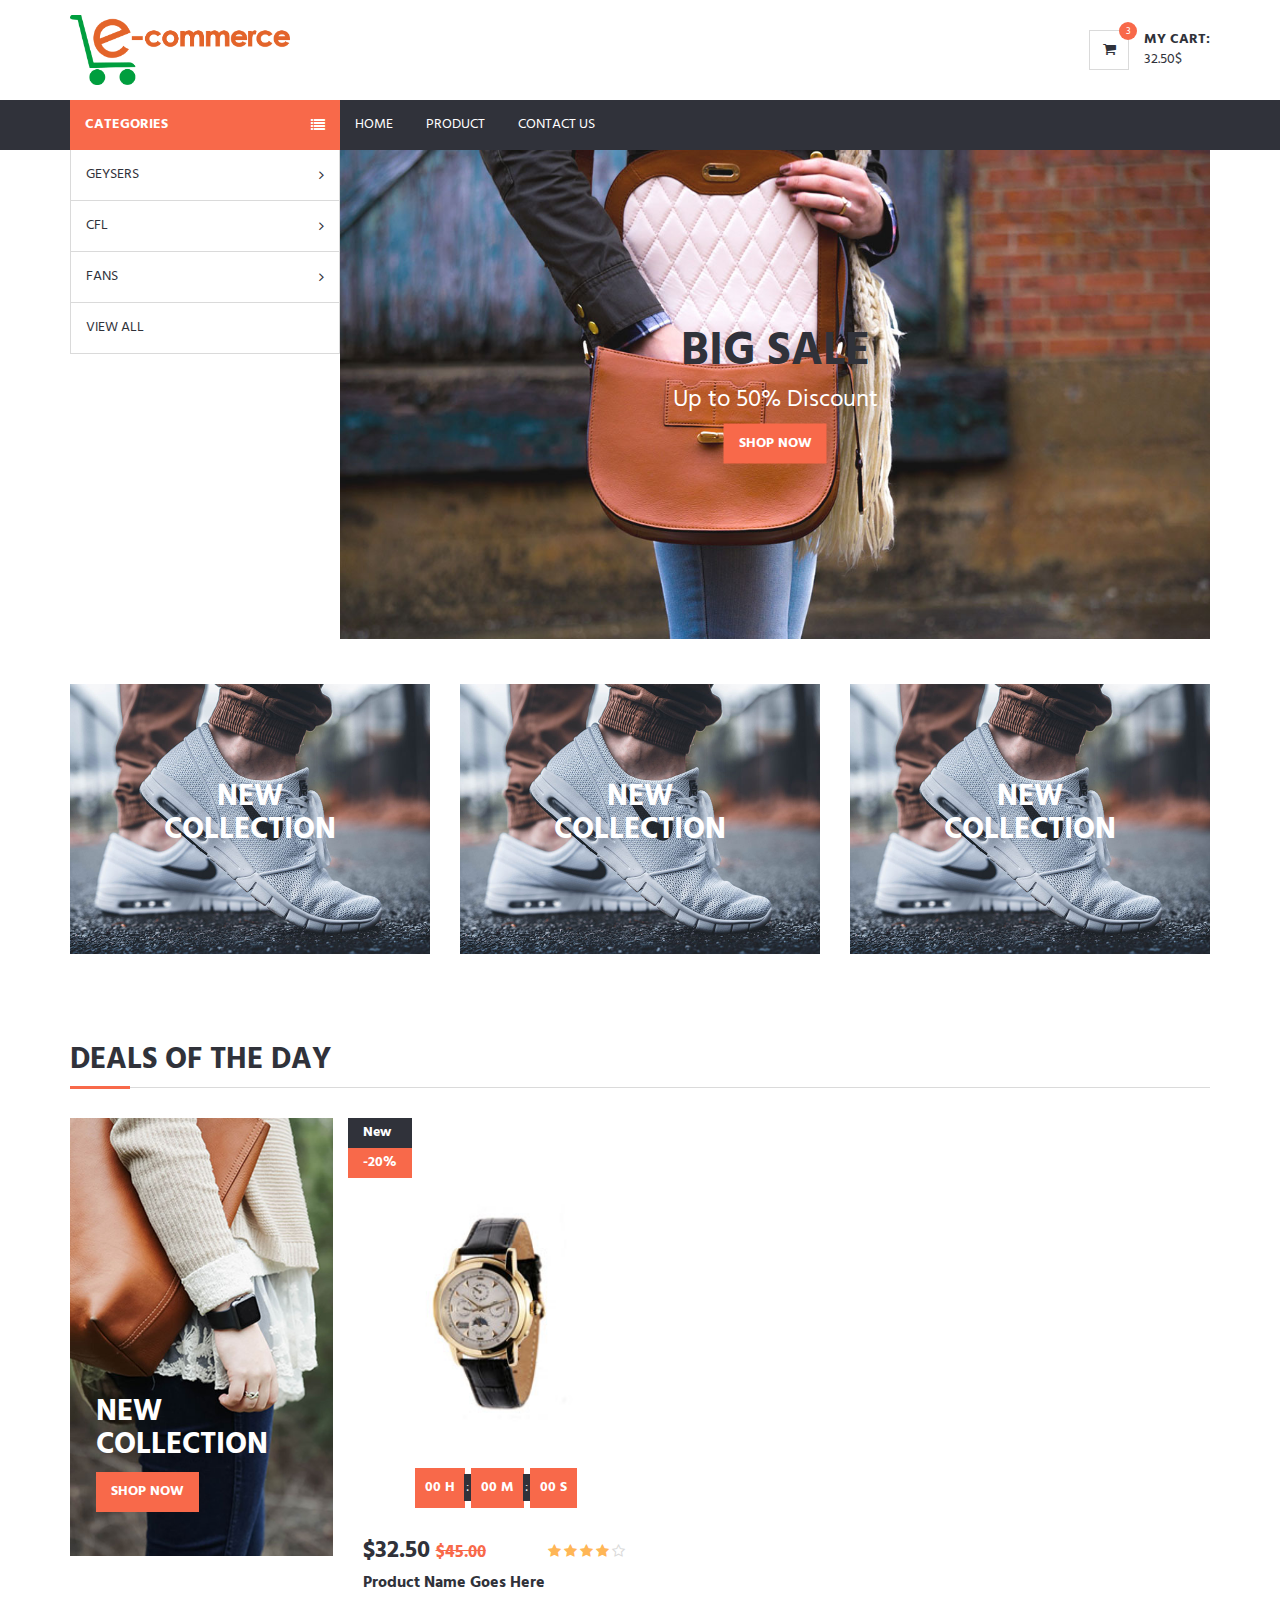
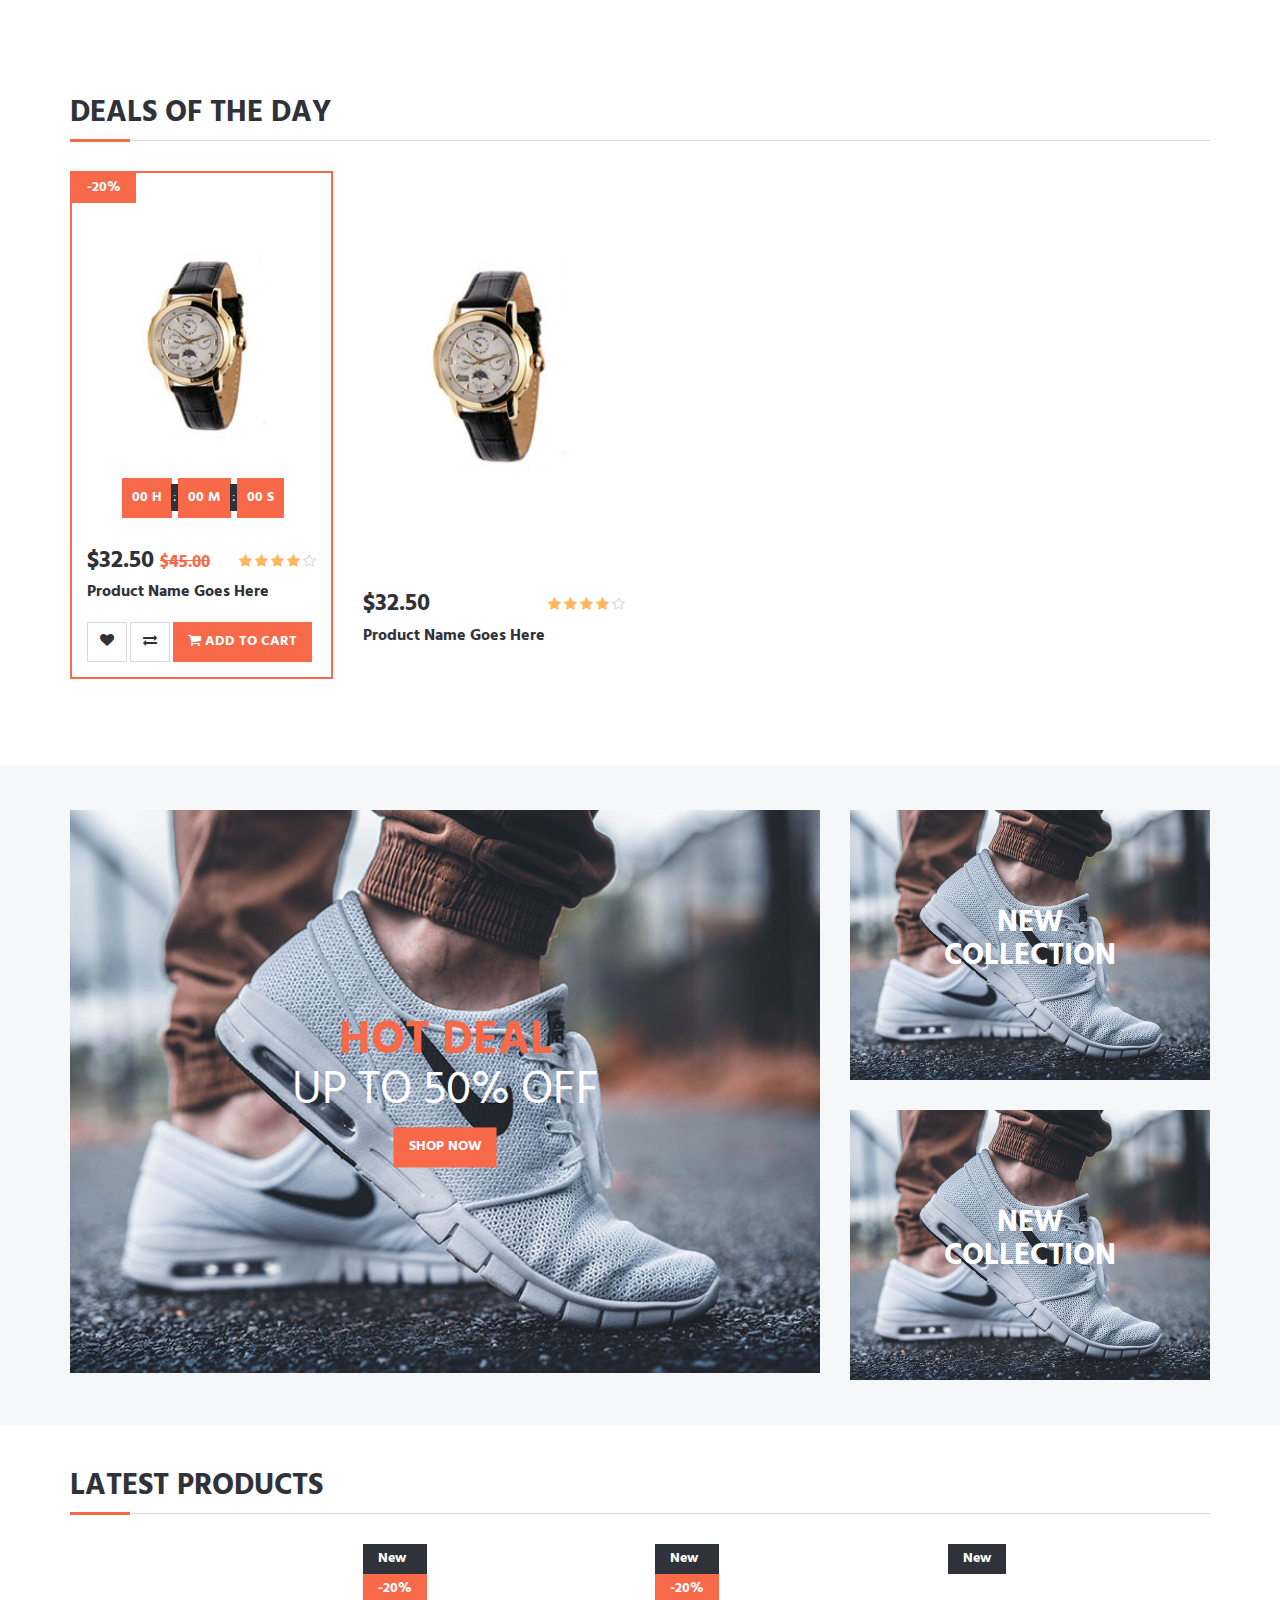
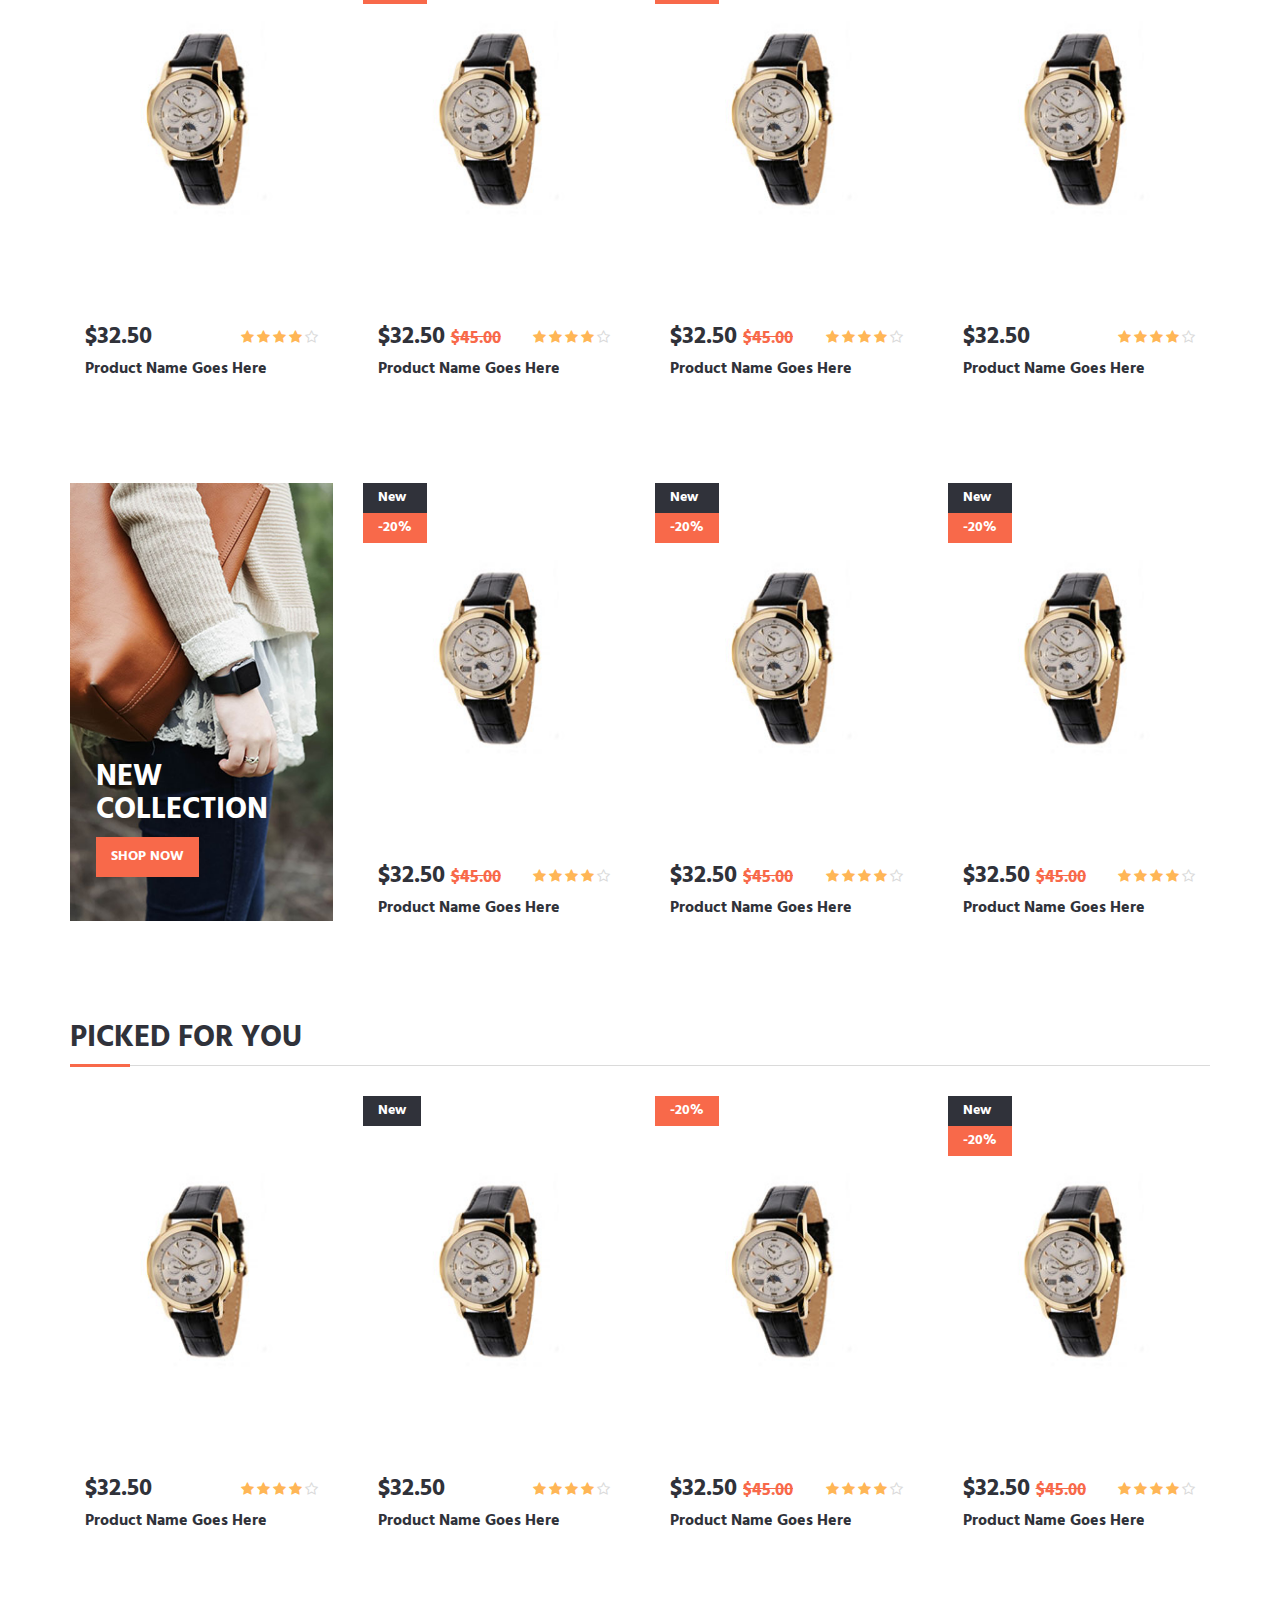
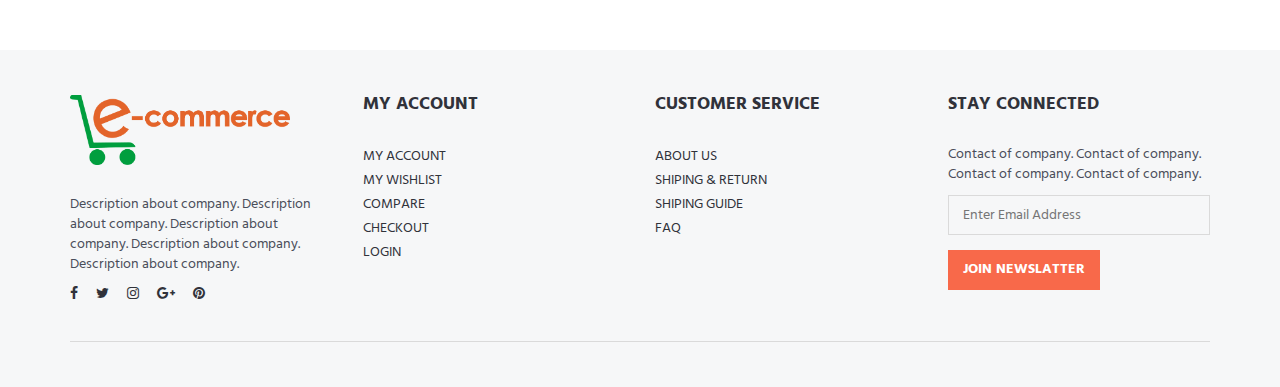
==== commit 02ab459c: "Update code index.html" ====
--- a/index.html
+++ b/index.html
@@ -19,10 +19,6 @@
 
     <!-- Custom stlylesheet -->
     <link type="text/css" rel="stylesheet" href="assets/css/style.css" />
-
-    <link href="https://cdn.jsdelivr.net/npm/bootstrap@5.0.2/dist/assets/css/bootstrap.min.css" rel="stylesheet"
-          integrity="sha384-EVSTQN3/azprG1Anm3QDgpJLIm9Nao0Yz1ztcQTwFspd3yD65VohhpuuCOmLASjC" crossorigin="anonymous">
-    <link rel="stylesheet" href="assets/css/homepage.css">
 
 </head>
 
@@ -35,8 +31,8 @@
 				<div class="pull-left">
 					<!-- Logo -->
 					<div class="header-logo">
-						<a class="logo" href="#">
-							<img src="./img/logo_1.png" alt="">
+						<a class="logo" href="index.html">
+							<img src="assets/images/logo_1.png" alt="">
 						</a>
 					</div>
 					<!-- /Logo -->
@@ -79,7 +75,7 @@
 									<div class="shopping-cart-list">
 										<div class="product product-widget">
 											<div class="product-thumb">
-												<img src="./img/sp2.webp" alt="">
+												<img src="assets/images/sp2.webp" alt="">
 											</div>
 											<div class="product-body">
 												<h3 class="product-price">$32.50 <span class="qty">x3</span></h3>
@@ -89,7 +85,7 @@
 										</div>
 										<div class="product product-widget">
 											<div class="product-thumb">
-												<img src="./img/sp2.webp" alt="">
+												<img src="assets/images/sp2.webp" alt="">
 											</div>
 											<div class="product-body">
 												<h3 class="product-price">$32.50 <span class="qty">x3</span></h3>
@@ -122,27 +118,27 @@
     <!-- /HEADER -->
 
     <!-- NAVIGATION -->
-    <div id="navigation"  style="position: sticky; top: 0; z-index: 999;">
+    <div id="navigation">
         <!-- container -->
         <div class="container">
             <div id="responsive-nav">
                 <!-- category nav -->
-                <div class="category-nav show-on-click">
+                <div class="category-nav hidden-on-click">
                     <span class="category-header">Categories <i class="fa fa-list"></i></span>
-                    <!-- <ul class="category-list">
+                    <ul class="category-list">
 						<li class="dropdown side-dropdown">
-							<a class="dropdown-toggle" data-toggle="dropdown" aria-expanded="true">Women’s Clothing <i class="fa fa-angle-right"></i></a>
+							<a class="dropdown-toggle" data-toggle="dropdown" aria-expanded="true">GEYSERS <i class="fa fa-angle-right"></i></a>
 							<div class="custom-menu">
 								<div class="row">
 									<div class="col-md-4">
 										<ul class="list-links">
 											<li>
 												<h3 class="list-links-title">Categories</h3></li>
-											<li><a href="#">Women’s Clothing</a></li>
-											<li><a href="#">Men’s Clothing</a></li>
-											<li><a href="#">Phones & Accessories</a></li>
-											<li><a href="#">Jewelry & Watches</a></li>
-											<li><a href="#">Bags & Shoes</a></li>
+											<li><a href="#">GEYSERS 1</a></li>
+											<li><a href="#">GEYSERS 1</a></li>
+											<li><a href="#">GEYSERS 1</a></li>
+											<li><a href="#">GEYSERS 1</a></li>
+											<li><a href="#">GEYSERS 1</a></li>
 										</ul>
 										<hr class="hidden-md hidden-lg">
 									</div>
@@ -150,11 +146,11 @@
 										<ul class="list-links">
 											<li>
 												<h3 class="list-links-title">Categories</h3></li>
-											<li><a href="#">Women’s Clothing</a></li>
-											<li><a href="#">Men’s Clothing</a></li>
-											<li><a href="#">Phones & Accessories</a></li>
-											<li><a href="#">Jewelry & Watches</a></li>
-											<li><a href="#">Bags & Shoes</a></li>
+											<li><a href="#">GEYSERS 2</a></li>
+											<li><a href="#">GEYSERS 2</a></li>
+											<li><a href="#">GEYSERS 2</a></li>
+											<li><a href="#">GEYSERS 2</a></li>
+											<li><a href="#">GEYSERS 2</a></li>
 										</ul>
 										<hr class="hidden-md hidden-lg">
 									</div>
@@ -162,11 +158,11 @@
 										<ul class="list-links">
 											<li>
 												<h3 class="list-links-title">Categories</h3></li>
-											<li><a href="#">Women’s Clothing</a></li>
-											<li><a href="#">Men’s Clothing</a></li>
-											<li><a href="#">Phones & Accessories</a></li>
-											<li><a href="#">Jewelry & Watches</a></li>
-											<li><a href="#">Bags & Shoes</a></li>
+											<li><a href="#">GEYSERS 3</a></li>
+											<li><a href="#">GEYSERS 3</a></li>
+											<li><a href="#">GEYSERS 3</a></li>
+											<li><a href="#">GEYSERS 3</a></li>
+											<li><a href="#">GEYSERS 3</a></li>
 										</ul>
 									</div>
 								</div>
@@ -174,7 +170,7 @@
 									<div class="col-md-12">
 										<hr>
 										<a class="banner banner-1" href="#">
-											<img src="./img/banner05.jpg" alt="">
+											<img src="assets/images/banner05.jpg" alt="">
 											<div class="banner-caption text-center">
 												<h2 class="white-color">NEW COLLECTION</h2>
 												<h3 class="white-color font-weak">HOT DEAL</h3>
@@ -184,29 +180,28 @@
 								</div>
 							</div>
 						</li>
-						<li><a href="#">Men’s Clothing</a></li>
-						<li class="dropdown side-dropdown"><a class="dropdown-toggle" data-toggle="dropdown" aria-expanded="true">Phones & Accessories <i class="fa fa-angle-right"></i></a>
+						<li class="dropdown side-dropdown"><a class="dropdown-toggle" data-toggle="dropdown" aria-expanded="true">CFL <i class="fa fa-angle-right"></i></a>
 							<div class="custom-menu">
 								<div class="row">
 									<div class="col-md-4">
 										<ul class="list-links">
 											<li>
 												<h3 class="list-links-title">Categories</h3></li>
-											<li><a href="#">Women’s Clothing</a></li>
-											<li><a href="#">Men’s Clothing</a></li>
-											<li><a href="#">Phones & Accessories</a></li>
-											<li><a href="#">Jewelry & Watches</a></li>
-											<li><a href="#">Bags & Shoes</a></li>
+											<li><a href="#">CFL 1</a></li>
+											<li><a href="#">CFL 1</a></li>
+											<li><a href="#">CFL 1</a></li>
+											<li><a href="#">CFL 1</a></li>
+											<li><a href="#">CFL 1</a></li>
 										</ul>
 										<hr>
 										<ul class="list-links">
 											<li>
 												<h3 class="list-links-title">Categories</h3></li>
-											<li><a href="#">Women’s Clothing</a></li>
-											<li><a href="#">Men’s Clothing</a></li>
-											<li><a href="#">Phones & Accessories</a></li>
-											<li><a href="#">Jewelry & Watches</a></li>
-											<li><a href="#">Bags & Shoes</a></li>
+											<li><a href="#">CFL 2</a></li>
+											<li><a href="#">CFL 2</a></li>
+											<li><a href="#">CFL 2</a></li>
+											<li><a href="#">CFL 2</a></li>
+											<li><a href="#">CFL 2</a></li>
 										</ul>
 										<hr class="hidden-md hidden-lg">
 									</div>
@@ -214,26 +209,26 @@
 										<ul class="list-links">
 											<li>
 												<h3 class="list-links-title">Categories</h3></li>
-											<li><a href="#">Women’s Clothing</a></li>
-											<li><a href="#">Men’s Clothing</a></li>
-											<li><a href="#">Phones & Accessories</a></li>
-											<li><a href="#">Jewelry & Watches</a></li>
-											<li><a href="#">Bags & Shoes</a></li>
+											<li><a href="#">CFL 3</a></li>
+											<li><a href="#">CFL 3</a></li>
+											<li><a href="#">CFL 3</a></li>
+											<li><a href="#">CFL 3</a></li>
+											<li><a href="#">CFL 3</a></li>
 										</ul>
 										<hr>
 										<ul class="list-links">
 											<li>
 												<h3 class="list-links-title">Categories</h3></li>
-											<li><a href="#">Women’s Clothing</a></li>
-											<li><a href="#">Men’s Clothing</a></li>
-											<li><a href="#">Phones & Accessories</a></li>
-											<li><a href="#">Jewelry & Watches</a></li>
-											<li><a href="#">Bags & Shoes</a></li>
+											<li><a href="#">CFL 4</a></li>
+											<li><a href="#">CFL 4</a></li>
+											<li><a href="#">CFL 4</a></li>
+											<li><a href="#">CFL 4</a></li>
+											<li><a href="#">CFL 4</a></li>
 										</ul>
 									</div>
 									<div class="col-md-4 hidden-sm hidden-xs">
 										<a class="banner banner-2" href="#">
-											<img src="./img/banner04.jpg" alt="">
+											<img src="assets/images/banner04.jpg" alt="">
 											<div class="banner-caption">
 												<h3 class="white-color">NEW<br>COLLECTION</h3>
 											</div>
@@ -242,31 +237,29 @@
 								</div>
 							</div>
 						</li>
-						<li><a href="#">Computer & Office</a></li>
-						<li><a href="#">Consumer Electronics</a></li>
 						<li class="dropdown side-dropdown">
-							<a class="dropdown-toggle" data-toggle="dropdown" aria-expanded="true">Jewelry & Watches <i class="fa fa-angle-right"></i></a>
+							<a class="dropdown-toggle" data-toggle="dropdown" aria-expanded="true">FANS  <i class="fa fa-angle-right"></i></a>
 							<div class="custom-menu">
 								<div class="row">
 									<div class="col-md-4">
 										<ul class="list-links">
 											<li>
 												<h3 class="list-links-title">Categories</h3></li>
-											<li><a href="#">Women’s Clothing</a></li>
-											<li><a href="#">Men’s Clothing</a></li>
-											<li><a href="#">Phones & Accessories</a></li>
-											<li><a href="#">Jewelry & Watches</a></li>
-											<li><a href="#">Bags & Shoes</a></li>
+											<li><a href="#">FANS 1</a></li>
+											<li><a href="#">FANS 1</a></li>
+											<li><a href="#">FANS 1</a></li>
+											<li><a href="#">FANS 1</a></li>
+											<li><a href="#">FANS 1</a></li>
 										</ul>
 										<hr>
 										<ul class="list-links">
 											<li>
 												<h3 class="list-links-title">Categories</h3></li>
-											<li><a href="#">Women’s Clothing</a></li>
-											<li><a href="#">Men’s Clothing</a></li>
-											<li><a href="#">Phones & Accessories</a></li>
-											<li><a href="#">Jewelry & Watches</a></li>
-											<li><a href="#">Bags & Shoes</a></li>
+											<li><a href="#">FANS 2</a></li>
+											<li><a href="#">FANS 2</a></li>
+											<li><a href="#">FANS 2</a></li>
+											<li><a href="#">FANS 2</a></li>
+											<li><a href="#">FANS 2</a></li>
 										</ul>
 										<hr class="hidden-md hidden-lg">
 									</div>
@@ -274,21 +267,21 @@
 										<ul class="list-links">
 											<li>
 												<h3 class="list-links-title">Categories</h3></li>
-											<li><a href="#">Women’s Clothing</a></li>
-											<li><a href="#">Men’s Clothing</a></li>
-											<li><a href="#">Phones & Accessories</a></li>
-											<li><a href="#">Jewelry & Watches</a></li>
-											<li><a href="#">Bags & Shoes</a></li>
+											<li><a href="#">FANS 3</a></li>
+											<li><a href="#">FANS 3</a></li>
+											<li><a href="#">FANS 3</a></li>
+											<li><a href="#">FANS 3</a></li>
+											<li><a href="#">FANS 3</a></li>
 										</ul>
 										<hr>
 										<ul class="list-links">
 											<li>
 												<h3 class="list-links-title">Categories</h3></li>
-											<li><a href="#">Women’s Clothing</a></li>
-											<li><a href="#">Men’s Clothing</a></li>
-											<li><a href="#">Phones & Accessories</a></li>
-											<li><a href="#">Jewelry & Watches</a></li>
-											<li><a href="#">Bags & Shoes</a></li>
+											<li><a href="#">FANS 4</a></li>
+											<li><a href="#">FANS 4</a></li>
+											<li><a href="#">FANS 4</a></li>
+											<li><a href="#">FANS 4</a></li>
+											<li><a href="#">FANS 4</a></li>
 										</ul>
 										<hr class="hidden-md hidden-lg">
 									</div>
@@ -296,29 +289,28 @@
 										<ul class="list-links">
 											<li>
 												<h3 class="list-links-title">Categories</h3></li>
-											<li><a href="#">Women’s Clothing</a></li>
-											<li><a href="#">Men’s Clothing</a></li>
-											<li><a href="#">Phones & Accessories</a></li>
-											<li><a href="#">Jewelry & Watches</a></li>
-											<li><a href="#">Bags & Shoes</a></li>
+											<li><a href="#">FANS 5</a></li>
+											<li><a href="#">FANS 5</a></li>
+											<li><a href="#">FANS 5</a></li>
+											<li><a href="#">FANS 5</a></li>
+											<li><a href="#">FANS 5</a></li>
 										</ul>
 										<hr>
 										<ul class="list-links">
 											<li>
 												<h3 class="list-links-title">Categories</h3></li>
-											<li><a href="#">Women’s Clothing</a></li>
-											<li><a href="#">Men’s Clothing</a></li>
-											<li><a href="#">Phones & Accessories</a></li>
-											<li><a href="#">Jewelry & Watches</a></li>
-											<li><a href="#">Bags & Shoes</a></li>
+											<li><a href="#">FANS 6</a></li>
+											<li><a href="#">FANS 6</a></li>
+											<li><a href="#">FANS 6</a></li>
+											<li><a href="#">FANS 6</a></li>
+											<li><a href="#">FANS 6</a></li>
 										</ul>
 									</div>
 								</div>
 							</div>
 						</li>
-						<li><a href="#">Bags & Shoes</a></li>
-						<li><a href="#">View All</a></li>
-					</ul> -->
+						<li><a href="products.html">View All</a></li>
+					</ul>
                 </div>
                 <!-- /category nav -->
 
@@ -326,7 +318,7 @@
                 <div class="menu-nav">
                     <span class="menu-header">Menu <i class="fa fa-bars"></i></span>
                     <ul class="menu-list">
-                        <li><a href="index.html">Home</a></li>
+                        <li class="active"><a href="index.html">Home</a></li>
                         <li><a href="products.html">Product</a></li>
                         <li><a href="contact-us.html">Contact Us</a></li>
                     </ul>
@@ -338,493 +330,868 @@
     </div>
     <!-- /NAVIGATION -->
 
-    <!-- CarouselHomepage -->
-    <div id="CarouselHomepage" class="carousel slide carousel-fade" data-bs-ride="carousel">
-        <div class="carousel-indicators">
-            <button type="button" data-bs-target="#CarouselHomepage" data-bs-slide-to="0" class="active" aria-current="true" aria-label="Slide 1"></button>
-            <button type="button" data-bs-target="#CarouselHomepage" data-bs-slide-to="1" aria-label="Slide 2"></button>
-            <button type="button" data-bs-target="#CarouselHomepage" data-bs-slide-to="2" aria-label="Slide 3"></button>
-
-        </div>
-        <div class="carousel-inner">
-            <div class="carousel-item active">
-                <img src="assets/images/bn1.jpg" class="d-block w-100" alt="...">
-                <div class="carousel-caption d-none d-md-block">
-                    <p class="text1">Mega sale</p>
-                    <p class="text2">Double Combo <br> With The Body Shop.</p>
-                    <div class="text3">
-                        <p style="font-size: 20px; color: gray;">Discount</p>
-                        <p style="font-size: 30px; font-weight:bold; color: forestgreen; margin-top: -25px">30 % Off</p>
-                        <button type="button" class="btn btn-warning" style="margin-top: -20px">Buy Now</button>
-                    </div>
-
-                </div>
-            </div>
-            <div class="carousel-item">
-                <img src="assets/images/bn2.jpg" class="d-block w-100" alt="...">
-                <div class="carousel-caption d-none d-md-block">
-                    <p class="text1">Mega sale</p>
-                    <p class="text2">Double Combo <br> With The Body Shop.</p>
-                    <div class="text3">
-                        <p style="font-size: 20px; color: gray;">Discount</p>
-                        <p style="font-size: 30px; font-weight:bold; color: forestgreen; margin-top: -25px">30 % Off</p>
-                        <button type="button" class="btn btn-warning" style="margin-top: -20px">Buy Now</button>
-                    </div>
-
-                </div>
-            </div>
-            <div class="carousel-item">
-                <img src="assets/images/bn3.jpg" class="d-block w-100" alt="...">
-                <div class="carousel-caption d-none d-md-block">
-                    <p class="text1">Mega sale</p>
-                    <p class="text2">Double Combo <br> With The Body Shop.</p>
-                    <div class="text3">
-                        <p style="font-size: 20px; color: gray;">Discount</p>
-                        <p style="font-size: 30px; font-weight:bold; color: forestgreen; margin-top: -25px">30 % Off</p>
-                        <button type="button" class="btn btn-warning" style="margin-top: -20px">Buy Now</button>
-                    </div>
-
-                </div>
-            </div>
-        </div>
-        <button class="carousel-control-prev" type="button" data-bs-target="#CarouselHomepage" data-bs-slide="prev">
-            <span class="carousel-control-prev-icon" aria-hidden="true"></span>
-            <span class="visually-hidden">Previous</span>
-        </button>
-        <button class="carousel-control-next" type="button" data-bs-target="#CarouselHomepage" data-bs-slide="next">
-            <span class="carousel-control-next-icon" aria-hidden="true"></span>
-            <span class="visually-hidden">Next</span>
-        </button>
-    </div>
-    <!-- End CarouselHomepage -->
-    <!-- chuong trinh khuyen mai -->
-    <div id="ProgramDeals" class="container text-center" style="margin-top: 30px;">
-        <div class="row row-cols-4 my-auto">
-            <div class="col">
-                <div class="card mb-3 border-light" style="max-width: 540px;">
-                    <div class="row g-0">
-                        <div class="col-md-4">
-                            <img src="assets/images/free-delivery.png" class="img-fluid rounded-start" alt="...">
-                        </div>
-                        <div class="col-md-8">
-                            <div class="card-body">
-                                <h5 class="card-title">Free Delivery</h5>
-                                <p class="card-text">For all oders over $99.</p>
-
-                            </div>
-                        </div>
-                    </div>
-                </div>
-            </div>
-            <div class="col">
-                <div class="card mb-3 border-light" style="max-width: 540px;">
-                    <div class="row g-0">
-                        <div class="col-md-4">
-                            <img src="assets/images/return-on-investment.png" class="img-fluid rounded-start" alt="...">
-                        </div>
-                        <div class="col-md-8">
-                            <div class="card-body">
-                                <h5 class="card-title">90 Days Return</h5>
-                                <p class="card-text">If goods have problems</p>
-
-                            </div>
-                        </div>
-                    </div>
-                </div>
-            </div>
-            <div class="col">
-                <div class="card mb-3 border-light" style="max-width: 540px;">
-                    <div class="row g-0">
-                        <div class="col-md-4">
-                            <img src="assets/images/credit-card.png" class="img-fluid rounded-start" alt="...">
-                        </div>
-                        <div class="col-md-8">
-                            <div class="card-body">
-                                <h5 class="card-title">Secure Payment</h5>
-                                <p class="card-text">100% secure payment</p>
-
-                            </div>
-                        </div>
-                    </div>
-                </div>
-            </div>
-            <div class="col">
-                <div class="card mb-3 border-light" style="max-width: 540px;">
-                    <div class="row g-0">
-                        <div class="col-md-4">
-                            <img src="assets/images/24-hours-support.png" class="img-fluid rounded-start" alt="...">
-                        </div>
-                        <div class="col-md-8">
-                            <div class="card-body">
-                                <h5 class="card-title">24/7 Support</h5>
-                                <p class="card-text">Dedicated support</p>
-
-                            </div>
-                        </div>
-                    </div>
-                </div>
-            </div>
-        </div>
-        <div class="row" style="margin-top: 30px;">
-            <div class="col">
-                <img src="assets/images/1.webp" class="img-thumbnail " alt="..." width="400px">
-            </div>
-            <div class="col">
-                <img src="assets/images/2.webp" class="img-thumbnail " alt="..." width="400px">
-            </div>
-            <div class="col">
-                <img src="assets/images/3.webp" class="img-thumbnail " alt="..." width="400px">
-            </div>
-        </div>
-    </div>
-    <!-- End chuong trinh khuyen mai -->
-    <!-- Deals Product -->
-    <div id="ListDealProducts" class="container ListDealProducts text-center my-5">
-        <p class="TitleListProduct" align="left">Deals Of The Day</p>
-        <hr width="100%" align="center" size="5px" />
-        <div class="row mx-auto my-auto justify-content-center">
-            <div id="recipeCarousel" class="carousel slide" data-bs-ride="carousel">
-                <div class="carousel-inner" role="listbox">
-                    <div class="carousel-item active">
-                        <div class="col-md-3">
-                            <div class="el-wrapper">
-                                <div class="box-up">
-                                    <img class="img" src="assets/images/sp4.webp" alt="">
-                                    <div class="img-info">
-                                        <div class="info-inner">
-                                            <span class="p-name">I feel like Pablo</span>
-                                            <span class="p-company">Yeezy</span>
-                                        </div>
-                                        <div class="a-size">Available sizes : <span class="size">S , M , L , XL</span></div>
-                                    </div>
-                                </div>
-
-                                <div class="box-down">
-                                    <div class="h-bg">
-                                        <div class="h-bg-inner"></div>
-                                    </div>
-
-                                    <a class="cart" href="#">
-                                        <span class="price">$120</span>
-                                        <span class="add-to-cart">
-                                            <span class="txt">Buy Now</span>
-                                        </span>
-                                    </a>
-                                </div>
-                            </div>
-                        </div>
-                    </div>
-                    <div class="carousel-item">
-                        <div class="col-md-3">
-                            <div class="el-wrapper">
-                                <div class="box-up">
-                                    <img class="img" src="assets/images/sp4.webp" alt="">
-                                    <div class="img-info">
-                                        <div class="info-inner">
-                                            <span class="p-name">I feel like Pablo</span>
-                                            <span class="p-company">Yeezy</span>
-                                        </div>
-                                        <div class="a-size">Available sizes : <span class="size">S , M , L , XL</span></div>
-                                    </div>
-                                </div>
-
-                                <div class="box-down">
-                                    <div class="h-bg">
-                                        <div class="h-bg-inner"></div>
-                                    </div>
-
-                                    <a class="cart" href="#">
-                                        <span class="price">$120</span>
-                                        <span class="add-to-cart">
-                                            <span class="txt">Buy Now</span>
-                                        </span>
-                                    </a>
-                                </div>
-                            </div>
-                        </div>
-                    </div>
-                    <div class="carousel-item">
-                        <div class="col-md-3">
-                            <div class="el-wrapper">
-                                <div class="box-up">
-                                    <img class="img" src="assets/images/sp4.webp" alt="">
-                                    <div class="img-info">
-                                        <div class="info-inner">
-                                            <span class="p-name">I feel like Pablo</span>
-                                            <span class="p-company">Yeezy</span>
-                                        </div>
-                                        <div class="a-size">Available sizes : <span class="size">S , M , L , XL</span></div>
-                                    </div>
-                                </div>
-
-                                <div class="box-down">
-                                    <div class="h-bg">
-                                        <div class="h-bg-inner"></div>
-                                    </div>
-
-                                    <a class="cart" href="#">
-                                        <span class="price">$120</span>
-                                        <span class="add-to-cart">
-                                            <span class="txt">Buy Now</span>
-                                        </span>
-                                    </a>
-                                </div>
-                            </div>
-                        </div>
-                    </div>
-                    <div class="carousel-item">
-                        <div class="col-md-3">
-                            <div class="el-wrapper">
-                                <div class="box-up">
-                                    <img class="img" src="assets/images/sp4.webp" alt="">
-                                    <div class="img-info">
-                                        <div class="info-inner">
-                                            <span class="p-name">I feel like Pablo</span>
-                                            <span class="p-company">Yeezy</span>
-                                        </div>
-                                        <div class="a-size">Available sizes : <span class="size">S , M , L , XL</span></div>
-                                    </div>
-                                </div>
-
-                                <div class="box-down">
-                                    <div class="h-bg">
-                                        <div class="h-bg-inner"></div>
-                                    </div>
-
-                                    <a class="cart" href="#">
-                                        <span class="price">$120</span>
-                                        <span class="add-to-cart">
-                                            <span class="txt">Buy Now</span>
-                                        </span>
-                                    </a>
-                                </div>
-                            </div>
-                        </div>
-                    </div>
-                    <div class="carousel-item">
-                        <div class="col-md-3">
-                            <div class="el-wrapper">
-                                <div class="box-up">
-                                    <img class="img" src="assets/images/sp4.webp" alt="">
-                                    <div class="img-info">
-                                        <div class="info-inner">
-                                            <span class="p-name">I feel like Pablo</span>
-                                            <span class="p-company">Yeezy</span>
-                                        </div>
-                                        <div class="a-size">Available sizes : <span class="size">S , M , L , XL</span></div>
-                                    </div>
-                                </div>
-
-                                <div class="box-down">
-                                    <div class="h-bg">
-                                        <div class="h-bg-inner"></div>
-                                    </div>
-
-                                    <a class="cart" href="#">
-                                        <span class="price">$120</span>
-                                        <span class="add-to-cart">
-                                            <span class="txt">Buy Now</span>
-                                        </span>
-                                    </a>
-                                </div>
-                            </div>
-                        </div>
-                    </div>
-                    <div class="carousel-item">
-                        <div class="col-md-3">
-                            <div class="el-wrapper">
-                                <div class="box-up">
-                                    <img class="img" src="assets/images/sp4.webp" alt="">
-                                    <div class="img-info">
-                                        <div class="info-inner">
-                                            <span class="p-name">I feel like Pablo</span>
-                                            <span class="p-company">Yeezy</span>
-                                        </div>
-                                        <div class="a-size">Available sizes : <span class="size">S , M , L , XL</span></div>
-                                    </div>
-                                </div>
-
-                                <div class="box-down">
-                                    <div class="h-bg">
-                                        <div class="h-bg-inner"></div>
-                                    </div>
-
-                                    <a class="cart" href="#">
-                                        <span class="price">$120</span>
-                                        <span class="add-to-cart">
-                                            <span class="txt">Buy Now</span>
-                                        </span>
-                                    </a>
-                                </div>
-                            </div>
-                        </div>
-                    </div>
-                    <div class="carousel-item">
-                        <div class="col-md-3">
-                            <div class="el-wrapper">
-                                <div class="box-up">
-                                    <img class="img" src="assets/images/sp4.webp" alt="">
-                                    <div class="img-info">
-                                        <div class="info-inner">
-                                            <span class="p-name">I feel like Pablo</span>
-                                            <span class="p-company">Yeezy</span>
-                                        </div>
-                                        <div class="a-size">Available sizes : <span class="size">S , M , L , XL</span></div>
-                                    </div>
-                                </div>
-
-                                <div class="box-down">
-                                    <div class="h-bg">
-                                        <div class="h-bg-inner"></div>
-                                    </div>
-
-                                    <a class="cart" href="#">
-                                        <span class="price">$120</span>
-                                        <span class="add-to-cart">
-                                            <span class="txt">Buy Now</span>
-                                        </span>
-                                    </a>
-                                </div>
-                            </div>
-                        </div>
-                    </div>
-                    <div class="carousel-item">
-                        <div class="col-md-3">
-                            <div class="el-wrapper">
-                                <div class="box-up">
-                                    <img class="img" src="assets/images/sp4.webp" alt="">
-                                    <div class="img-info">
-                                        <div class="info-inner">
-                                            <span class="p-name">I feel like Pablo</span>
-                                            <span class="p-company">Yeezy</span>
-                                        </div>
-                                        <div class="a-size">Available sizes : <span class="size">S , M , L , XL</span></div>
-                                    </div>
-                                </div>
-
-                                <div class="box-down">
-                                    <div class="h-bg">
-                                        <div class="h-bg-inner"></div>
-                                    </div>
-
-                                    <a class="cart" href="#">
-                                        <span class="price">$120</span>
-                                        <span class="add-to-cart">
-                                            <span class="txt">Buy Now</span>
-                                        </span>
-                                    </a>
-                                </div>
-                            </div>
-                        </div>
-                    </div>
-                </div>
-                <a class="carousel-control-prev bg-transparent w-aut" href="#recipeCarousel" role="button" data-bs-slide="prev">
-                    <span class="carousel-control-prev-icon" aria-hidden="true"></span>
-                </a>
-                <a class="carousel-control-next bg-transparent w-aut" href="#recipeCarousel" role="button" data-bs-slide="next">
-                    <span class="carousel-control-next-icon" aria-hidden="true"></span>
-                </a>
-            </div>
-        </div>
-    </div>
-    <!-- End Deals Product -->
-    <!-- List Type1 Products -->
-    <div class="container ListProducts text-center" style="margin-top: 30px">
-        <div class="row row-cols-2 ">
-            <div class="col">
-                <p class="TitleListProduct" align="left">Đồ Điện Tử</p>
-            </div>
-            <div class="col">
-                <p class="ViewAll" align="right">
-                    <a href="#" style="text-decoration: none">
-                        <cite style="color:slategray">View all</cite>
-                    </a>
-                </p>
-
-            </div>
-        </div>
-        <hr width="100%" align="center" size="4" style="margin-top: -10px" />
-        <div class="container">
-            <div class="row">
-                <div class="col-sm-3 my-auto">
-                    <!-- carouselListType3Products  -->
-                    <div id="carouselListType3Products" class="carousel slide" data-bs-ride="carousel">
-                        <div class="carousel-indicators">
-                            <button type="button" data-bs-target="#carouselListType3Products" data-bs-slide-to="0" class="active" aria-current="true" aria-label="Slide 1"></button>
-                            <button type="button" data-bs-target="#carouselListType3Products" data-bs-slide-to="1" aria-label="Slide 2"></button>
-                            <button type="button" data-bs-target="#carouselListType3Products" data-bs-slide-to="2" aria-label="Slide 3"></button>
-                        </div>
-                        <div class="carousel-inner">
-                            <div class="carousel-item active">
-                                <img src="assets/images/bns1.webp" class="d-block w-100" alt="...">
-
-                            </div>
-                            <div class="carousel-item">
-                                <img src="assets/images/bns2.webp" class="d-block w-100" alt="...">
-
-                            </div>
-                            <div class="carousel-item">
-                                <img src="assets/images/bns3.webp" class="d-block w-100" alt="...">
-
-                            </div>
-                        </div>
-                        <button class="carousel-control-prev" type="button" data-bs-target="#carouselListType3Products" data-bs-slide="prev">
-                            <span class="carousel-control-prev-icon" aria-hidden="true"></span>
-                            <span class="visually-hidden">Previous</span>
-                        </button>
-                        <button class="carousel-control-next" type="button" data-bs-target="#carouselListType3Products" data-bs-slide="next">
-                            <span class="carousel-control-next-icon" aria-hidden="true"></span>
-                            <span class="visually-hidden">Next</span>
-                        </button>
-                    </div>
-                    <!-- End CarouselListType3Products  -->
-                </div>
-                <div class="col-sm-9 my-auto">
-                    <div id="ListCardHomePageCategory1" class="row row-cols-4 my-auto">
-
-                    </div>
-
-                </div>
-            </div>
-        </div>
-    </div>
-    <!-- End List Type1 Products -->
+    <!-- HOME -->
+	<div id="home">
+		<!-- container -->
+		<div class="container">
+			<!-- home wrap -->
+			<div class="home-wrap">
+				<!-- home slick -->
+				<div id="home-slick">
+					<!-- banner -->
+					<div class="banner banner-1">
+						<img src="assets/images/banner01.jpg" alt="">
+						<div class="banner-caption text-center">
+							<h1>Big sale</h1>
+							<h3 class="white-color font-weak">Up to 50% Discount</h3>
+							<button class="primary-btn">Shop Now</button>
+						</div>
+					</div>
+					<!-- /banner -->
+
+					<!-- banner -->
+					<!-- <div class="banner banner-1">
+						<img src="assets/images/banner02.jpg" alt="">
+						<div class="banner-caption">
+							<h1 class="primary-color">HOT DEAL<br><span class="white-color font-weak">Up to 50% OFF</span></h1>
+							<button class="primary-btn">Shop Now</button>
+						</div>
+					</div> -->
+					<!-- /banner -->
+
+					<!-- banner -->
+					<!-- <div class="banner banner-1">
+						<img src="assets/images/banner03.jpg" alt="">
+						<div class="banner-caption">
+							<h1 class="white-color">New Product <span>Collection</span></h1>
+							<button class="primary-btn">Shop Now</button>
+						</div>
+					</div> -->
+					<!-- /banner -->
+				</div>
+				<!-- /home slick -->
+			</div>
+			<!-- /home wrap -->
+		</div>
+		<!-- /container -->
+	</div>
+	<!-- /HOME -->
+
+	<!-- section -->
+	<div class="section">
+		<!-- container -->
+		<div class="container">
+			<!-- row -->
+			<div class="row">
+				<!-- banner -->
+				<div class="col-md-4 col-sm-6">
+					<a class="banner banner-1" href="#">
+						<img src="assets/images/banner11.jpg" alt="">
+						<div class="banner-caption text-center">
+							<h2 class="white-color">NEW COLLECTION</h2>
+						</div>
+					</a>
+				</div>
+				<!-- /banner -->
+
+				<!-- banner -->
+				<div class="col-md-4 col-sm-6">
+					<a class="banner banner-1" href="#">
+						<img src="assets/images/banner11.jpg" alt="">
+						<div class="banner-caption text-center">
+							<h2 class="white-color">NEW COLLECTION</h2>
+						</div>
+					</a>
+				</div>
+				<!-- /banner -->
+
+				<!-- banner -->
+				<div class="col-md-4 col-md-offset-0 col-sm-6 col-sm-offset-3">
+					<a class="banner banner-1" href="#">
+						<img src="assets/images/banner11.jpg" alt="">
+						<div class="banner-caption text-center">
+							<h2 class="white-color">NEW COLLECTION</h2>
+						</div>
+					</a>
+				</div>
+				<!-- /banner -->
+
+			</div>
+			<!-- /row -->
+		</div>
+		<!-- /container -->
+	</div>
+	<!-- /section -->
+
+	<!-- section -->
+	<div class="section">
+		<!-- container -->
+		<div class="container">
+			<!-- row -->
+			<div class="row">
+				<!-- section-title -->
+				<div class="col-md-12">
+					<div class="section-title">
+						<h2 class="title">Deals Of The Day</h2>
+						<div class="pull-right">
+							<div class="product-slick-dots-1 custom-dots"></div>
+						</div>
+					</div>
+				</div>
+				<!-- /section-title -->
+
+				<!-- banner -->
+				<div class="col-md-3 col-sm-6 col-xs-6">
+					<div class="banner banner-2">
+						<img src="assets/images/banner15.jpg" alt="">
+						<div class="banner-caption">
+							<h2 class="white-color">NEW<br>COLLECTION</h2>
+							<button class="primary-btn">Shop Now</button>
+						</div>
+					</div>
+				</div>
+				<!-- /banner -->
+
+				<!-- Product Slick -->
+				<div class="col-md-3 col-sm-6 col-xs-6">
+					<div class="row">
+						<div id="product-slick-1" class="product-slick">
+							<!-- Product Single -->
+							<div class="product product-single">
+								<div class="product-thumb">
+									<div class="product-label">
+										<span>New</span>
+										<span class="sale">-20%</span>
+									</div>
+									<ul class="product-countdown">
+										<li><span>00 H</span></li>
+										<li><span>00 M</span></li>
+										<li><span>00 S</span></li>
+									</ul>
+									<button class="main-btn quick-view"><i class="fa fa-search-plus"></i> Quick view</button>
+									<img src="assets/images/product02.jpg" alt="">
+								</div>
+								<div class="product-body">
+									<h3 class="product-price">$32.50 <del class="product-old-price">$45.00</del></h3>
+									<div class="product-rating">
+										<i class="fa fa-star"></i>
+										<i class="fa fa-star"></i>
+										<i class="fa fa-star"></i>
+										<i class="fa fa-star"></i>
+										<i class="fa fa-star-o empty"></i>
+									</div>
+									<h2 class="product-name"><a href="#">Product Name Goes Here</a></h2>
+									<div class="product-btns">
+										<button class="main-btn icon-btn"><i class="fa fa-heart"></i></button>
+										<button class="main-btn icon-btn"><i class="fa fa-exchange"></i></button>
+										<button class="primary-btn add-to-cart"><i class="fa fa-shopping-cart"></i> Add to Cart</button>
+									</div>
+								</div>
+							</div>
+							<!-- /Product Single -->
+
+							<!-- Product Single -->
+							<!-- <div class="product product-single">
+								<div class="product-thumb">
+									<div class="product-label">
+										<span class="sale">-20%</span>
+									</div>
+									<ul class="product-countdown">
+										<li><span>00 H</span></li>
+										<li><span>00 M</span></li>
+										<li><span>00 S</span></li>
+									</ul>
+									<button class="main-btn quick-view"><i class="fa fa-search-plus"></i> Quick view</button>
+									<img src="assets/images/product07.jpg" alt="">
+								</div>
+								<div class="product-body">
+									<h3 class="product-price">$32.50 <del class="product-old-price">$45.00</del></h3>
+									<div class="product-rating">
+										<i class="fa fa-star"></i>
+										<i class="fa fa-star"></i>
+										<i class="fa fa-star"></i>
+										<i class="fa fa-star"></i>
+										<i class="fa fa-star-o empty"></i>
+									</div>
+									<h2 class="product-name"><a href="#">Product Name Goes Here</a></h2>
+									<div class="product-btns">
+										<button class="main-btn icon-btn"><i class="fa fa-heart"></i></button>
+										<button class="main-btn icon-btn"><i class="fa fa-exchange"></i></button>
+										<button class="primary-btn add-to-cart"><i class="fa fa-shopping-cart"></i> Add to Cart</button>
+									</div>
+								</div>
+							</div> -->
+							<!-- /Product Single -->
+
+							<!-- Product Single -->
+							<!-- <div class="product product-single">
+								<div class="product-thumb">
+									<div class="product-label">
+										<span>New</span>
+										<span class="sale">-20%</span>
+									</div>
+									<ul class="product-countdown">
+										<li><span>00 H</span></li>
+										<li><span>00 M</span></li>
+										<li><span>00 S</span></li>
+									</ul>
+									<button class="main-btn quick-view"><i class="fa fa-search-plus"></i> Quick view</button>
+									<img src="assets/images/product06.jpg" alt="">
+								</div>
+								<div class="product-body">
+									<h3 class="product-price">$32.50 <del class="product-old-price">$45.00</del></h3>
+									<div class="product-rating">
+										<i class="fa fa-star"></i>
+										<i class="fa fa-star"></i>
+										<i class="fa fa-star"></i>
+										<i class="fa fa-star"></i>
+										<i class="fa fa-star-o empty"></i>
+									</div>
+									<h2 class="product-name"><a href="#">Product Name Goes Here</a></h2>
+									<div class="product-btns">
+										<button class="main-btn icon-btn"><i class="fa fa-heart"></i></button>
+										<button class="main-btn icon-btn"><i class="fa fa-exchange"></i></button>
+										<button class="primary-btn add-to-cart"><i class="fa fa-shopping-cart"></i> Add to Cart</button>
+									</div>
+								</div>
+							</div> -->
+							<!-- /Product Single -->
+
+							<!-- Product Single -->
+							<!-- <div class="product product-single">
+								<div class="product-thumb">
+									<div class="product-label">
+										<span>New</span>
+										<span class="sale">-20%</span>
+									</div>
+									<ul class="product-countdown">
+										<li><span>00 H</span></li>
+										<li><span>00 M</span></li>
+										<li><span>00 S</span></li>
+									</ul>
+									<button class="main-btn quick-view"><i class="fa fa-search-plus"></i> Quick view</button>
+									<img src="assets/images/product08.jpg" alt="">
+								</div>
+								<div class="product-body">
+									<h3 class="product-price">$32.50 <del class="product-old-price">$45.00</del></h3>
+									<div class="product-rating">
+										<i class="fa fa-star"></i>
+										<i class="fa fa-star"></i>
+										<i class="fa fa-star"></i>
+										<i class="fa fa-star"></i>
+										<i class="fa fa-star-o empty"></i>
+									</div>
+									<h2 class="product-name"><a href="#">Product Name Goes Here</a></h2>
+									<div class="product-btns">
+										<button class="main-btn icon-btn"><i class="fa fa-heart"></i></button>
+										<button class="main-btn icon-btn"><i class="fa fa-exchange"></i></button>
+										<button class="primary-btn add-to-cart"><i class="fa fa-shopping-cart"></i> Add to Cart</button>
+									</div>
+								</div>
+							</div> -->
+							<!-- /Product Single -->
+						</div>
+					</div>
+				</div>
+				<!-- /Product Slick -->
+			</div>
+			<!-- /row -->
+
+			<!-- row -->
+			<div class="row">
+				<!-- section title -->
+				<div class="col-md-12">
+					<div class="section-title">
+						<h2 class="title">Deals Of The Day</h2>
+						<div class="pull-right">
+							<div class="product-slick-dots-2 custom-dots">
+							</div>
+						</div>
+					</div>
+				</div>
+				<!-- section title -->
+
+				<!-- Product Single -->
+				<div class="col-md-3 col-sm-6 col-xs-6">
+					<div class="product product-single product-hot">
+						<div class="product-thumb">
+							<div class="product-label">
+								<span class="sale">-20%</span>
+							</div>
+							<ul class="product-countdown">
+								<li><span>00 H</span></li>
+								<li><span>00 M</span></li>
+								<li><span>00 S</span></li>
+							</ul>
+							<button class="main-btn quick-view"><i class="fa fa-search-plus"></i> Quick view</button>
+							<img src="assets/images/product02.jpg" alt="">
+						</div>
+						<div class="product-body">
+							<h3 class="product-price">$32.50 <del class="product-old-price">$45.00</del></h3>
+							<div class="product-rating">
+								<i class="fa fa-star"></i>
+								<i class="fa fa-star"></i>
+								<i class="fa fa-star"></i>
+								<i class="fa fa-star"></i>
+								<i class="fa fa-star-o empty"></i>
+							</div>
+							<h2 class="product-name"><a href="#">Product Name Goes Here</a></h2>
+							<div class="product-btns">
+								<button class="main-btn icon-btn"><i class="fa fa-heart"></i></button>
+								<button class="main-btn icon-btn"><i class="fa fa-exchange"></i></button>
+								<button class="primary-btn add-to-cart"><i class="fa fa-shopping-cart"></i> Add to Cart</button>
+							</div>
+						</div>
+					</div>
+				</div>
+				<!-- /Product Single -->
+
+				<!-- Product Slick -->
+				<div class="col-md-3 col-sm-6 col-xs-6">
+					<div class="row">
+						<div id="product-slick-2" class="product-slick">
+							<!-- Product Single -->
+							<div class="product product-single">
+								<div class="product-thumb">
+									<button class="main-btn quick-view"><i class="fa fa-search-plus"></i> Quick view</button>
+									<img src="assets/images/product02.jpg" alt="">
+								</div>
+								<div class="product-body">
+									<h3 class="product-price">$32.50</h3>
+									<div class="product-rating">
+										<i class="fa fa-star"></i>
+										<i class="fa fa-star"></i>
+										<i class="fa fa-star"></i>
+										<i class="fa fa-star"></i>
+										<i class="fa fa-star-o empty"></i>
+									</div>
+									<h2 class="product-name"><a href="#">Product Name Goes Here</a></h2>
+									<div class="product-btns">
+										<button class="main-btn icon-btn"><i class="fa fa-heart"></i></button>
+										<button class="main-btn icon-btn"><i class="fa fa-exchange"></i></button>
+										<button class="primary-btn add-to-cart"><i class="fa fa-shopping-cart"></i> Add to Cart</button>
+									</div>
+								</div>
+							</div>
+							<!-- /Product Single -->
+
+							<!-- Product Single -->
+							<!-- <div class="product product-single">
+								<div class="product-thumb">
+									<div class="product-label">
+										<span class="sale">-20%</span>
+									</div>
+									<button class="main-btn quick-view"><i class="fa fa-search-plus"></i> Quick view</button>
+									<img src="assets/images/product05.jpg" alt="">
+								</div>
+								<div class="product-body">
+									<h3 class="product-price">$32.50 <del class="product-old-price">$45.00</del></h3>
+									<div class="product-rating">
+										<i class="fa fa-star"></i>
+										<i class="fa fa-star"></i>
+										<i class="fa fa-star"></i>
+										<i class="fa fa-star"></i>
+										<i class="fa fa-star-o empty"></i>
+									</div>
+									<h2 class="product-name"><a href="#">Product Name Goes Here</a></h2>
+									<div class="product-btns">
+										<button class="main-btn icon-btn"><i class="fa fa-heart"></i></button>
+										<button class="main-btn icon-btn"><i class="fa fa-exchange"></i></button>
+										<button class="primary-btn add-to-cart"><i class="fa fa-shopping-cart"></i> Add to Cart</button>
+									</div>
+								</div>
+							</div> -->
+							<!-- /Product Single -->
+
+							<!-- Product Single -->
+							<!-- <div class="product product-single">
+								<div class="product-thumb">
+									<button class="main-btn quick-view"><i class="fa fa-search-plus"></i> Quick view</button>
+									<img src="assets/images/product04.jpg" alt="">
+								</div>
+								<div class="product-body">
+									<h3 class="product-price">$32.50</h3>
+									<div class="product-rating">
+										<i class="fa fa-star"></i>
+										<i class="fa fa-star"></i>
+										<i class="fa fa-star"></i>
+										<i class="fa fa-star"></i>
+										<i class="fa fa-star-o empty"></i>
+									</div>
+									<h2 class="product-name"><a href="#">Product Name Goes Here</a></h2>
+									<div class="product-btns">
+										<button class="main-btn icon-btn"><i class="fa fa-heart"></i></button>
+										<button class="main-btn icon-btn"><i class="fa fa-exchange"></i></button>
+										<button class="primary-btn add-to-cart"><i class="fa fa-shopping-cart"></i> Add to Cart</button>
+									</div>
+								</div>
+							</div> -->
+							<!-- /Product Single -->
+
+							<!-- Product Single -->
+							<!-- <div class="product product-single">
+								<div class="product-thumb">
+									<div class="product-label">
+										<span>New</span>
+										<span class="sale">-20%</span>
+									</div>
+									<button class="main-btn quick-view"><i class="fa fa-search-plus"></i> Quick view</button>
+									<img src="assets/images/product03.jpg" alt="">
+								</div>
+								<div class="product-body">
+									<h3 class="product-price">$32.50 <del class="product-old-price">$45.00</del></h3>
+									<div class="product-rating">
+										<i class="fa fa-star"></i>
+										<i class="fa fa-star"></i>
+										<i class="fa fa-star"></i>
+										<i class="fa fa-star"></i>
+										<i class="fa fa-star-o empty"></i>
+									</div>
+									<h2 class="product-name"><a href="#">Product Name Goes Here</a></h2>
+									<div class="product-btns">
+										<button class="main-btn icon-btn"><i class="fa fa-heart"></i></button>
+										<button class="main-btn icon-btn"><i class="fa fa-exchange"></i></button>
+										<button class="primary-btn add-to-cart"><i class="fa fa-shopping-cart"></i> Add to Cart</button>
+									</div>
+								</div>
+							</div> -->
+							<!-- /Product Single -->
+
+						</div>
+					</div>
+				</div>
+				<!-- /Product Slick -->
+			</div>
+			<!-- /row -->
+		</div>
+		<!-- /container -->
+	</div>
+	<!-- /section -->
+
+	<!-- section -->
+	<div class="section section-grey">
+		<!-- container -->
+		<div class="container">
+			<!-- row -->
+			<div class="row">
+				<!-- banner -->
+				<div class="col-md-8">
+					<div class="banner banner-1">
+						<img src="assets/images/banner11.jpg" alt="">
+						<div class="banner-caption text-center">
+							<h1 class="primary-color">HOT DEAL<br><span class="white-color font-weak">Up to 50% OFF</span></h1>
+							<button class="primary-btn">Shop Now</button>
+						</div>
+					</div>
+				</div>
+				<!-- /banner -->
+
+				<!-- banner -->
+				<div class="col-md-4 col-sm-6">
+					<a class="banner banner-1" href="#">
+						<img src="assets/images/banner11.jpg" alt="">
+						<div class="banner-caption text-center">
+							<h2 class="white-color">NEW COLLECTION</h2>
+						</div>
+					</a>
+				</div>
+				<!-- /banner -->
+
+				<!-- banner -->
+				<div class="col-md-4 col-sm-6">
+					<a class="banner banner-1" href="#">
+						<img src="assets/images/banner11.jpg" alt="">
+						<div class="banner-caption text-center">
+							<h2 class="white-color">NEW COLLECTION</h2>
+						</div>
+					</a>
+				</div>
+				<!-- /banner -->
+			</div>
+			<!-- /row -->
+		</div>
+		<!-- /container -->
+	</div>
+	<!-- /section -->
+
+	<!-- section -->
+	<div class="section">
+		<!-- container -->
+		<div class="container">
+			<!-- row -->
+			<div class="row">
+				<!-- section title -->
+				<div class="col-md-12">
+					<div class="section-title">
+						<h2 class="title">Latest Products</h2>
+					</div>
+				</div>
+				<!-- section title -->
+
+				<!-- Product Single -->
+				<div class="col-md-3 col-sm-6 col-xs-6">
+					<div class="product product-single">
+						<div class="product-thumb">
+							<button class="main-btn quick-view"><i class="fa fa-search-plus"></i> Quick view</button>
+							<img src="assets/images/product02.jpg" alt="">
+						</div>
+						<div class="product-body">
+							<h3 class="product-price">$32.50</h3>
+							<div class="product-rating">
+								<i class="fa fa-star"></i>
+								<i class="fa fa-star"></i>
+								<i class="fa fa-star"></i>
+								<i class="fa fa-star"></i>
+								<i class="fa fa-star-o empty"></i>
+							</div>
+							<h2 class="product-name"><a href="#">Product Name Goes Here</a></h2>
+							<div class="product-btns">
+								<button class="main-btn icon-btn"><i class="fa fa-heart"></i></button>
+								<button class="main-btn icon-btn"><i class="fa fa-exchange"></i></button>
+								<button class="primary-btn add-to-cart"><i class="fa fa-shopping-cart"></i> Add to Cart</button>
+							</div>
+						</div>
+					</div>
+				</div>
+				<!-- /Product Single -->
+
+				<!-- Product Single -->
+				<div class="col-md-3 col-sm-6 col-xs-6">
+					<div class="product product-single">
+						<div class="product-thumb">
+							<div class="product-label">
+								<span>New</span>
+								<span class="sale">-20%</span>
+							</div>
+							<button class="main-btn quick-view"><i class="fa fa-search-plus"></i> Quick view</button>
+							<img src="assets/images/product02.jpg" alt="">
+						</div>
+						<div class="product-body">
+							<h3 class="product-price">$32.50 <del class="product-old-price">$45.00</del></h3>
+							<div class="product-rating">
+								<i class="fa fa-star"></i>
+								<i class="fa fa-star"></i>
+								<i class="fa fa-star"></i>
+								<i class="fa fa-star"></i>
+								<i class="fa fa-star-o empty"></i>
+							</div>
+							<h2 class="product-name"><a href="#">Product Name Goes Here</a></h2>
+							<div class="product-btns">
+								<button class="main-btn icon-btn"><i class="fa fa-heart"></i></button>
+								<button class="main-btn icon-btn"><i class="fa fa-exchange"></i></button>
+								<button class="primary-btn add-to-cart"><i class="fa fa-shopping-cart"></i> Add to Cart</button>
+							</div>
+						</div>
+					</div>
+				</div>
+				<!-- /Product Single -->
+
+				<!-- Product Single -->
+				<div class="col-md-3 col-sm-6 col-xs-6">
+					<div class="product product-single">
+						<div class="product-thumb">
+							<div class="product-label">
+								<span>New</span>
+								<span class="sale">-20%</span>
+							</div>
+							<button class="main-btn quick-view"><i class="fa fa-search-plus"></i> Quick view</button>
+							<img src="assets/images/product02.jpg" alt="">
+						</div>
+						<div class="product-body">
+							<h3 class="product-price">$32.50 <del class="product-old-price">$45.00</del></h3>
+							<div class="product-rating">
+								<i class="fa fa-star"></i>
+								<i class="fa fa-star"></i>
+								<i class="fa fa-star"></i>
+								<i class="fa fa-star"></i>
+								<i class="fa fa-star-o empty"></i>
+							</div>
+							<h2 class="product-name"><a href="#">Product Name Goes Here</a></h2>
+							<div class="product-btns">
+								<button class="main-btn icon-btn"><i class="fa fa-heart"></i></button>
+								<button class="main-btn icon-btn"><i class="fa fa-exchange"></i></button>
+								<button class="primary-btn add-to-cart"><i class="fa fa-shopping-cart"></i> Add to Cart</button>
+							</div>
+						</div>
+					</div>
+				</div>
+				<!-- /Product Single -->
+
+				<!-- Product Single -->
+				<div class="col-md-3 col-sm-6 col-xs-6">
+					<div class="product product-single">
+						<div class="product-thumb">
+							<div class="product-label">
+								<span>New</span>
+							</div>
+							<button class="main-btn quick-view"><i class="fa fa-search-plus"></i> Quick view</button>
+							<img src="assets/images/product02.jpg" alt="">
+						</div>
+						<div class="product-body">
+							<h3 class="product-price">$32.50</h3>
+							<div class="product-rating">
+								<i class="fa fa-star"></i>
+								<i class="fa fa-star"></i>
+								<i class="fa fa-star"></i>
+								<i class="fa fa-star"></i>
+								<i class="fa fa-star-o empty"></i>
+							</div>
+							<h2 class="product-name"><a href="#">Product Name Goes Here</a></h2>
+							<div class="product-btns">
+								<button class="main-btn icon-btn"><i class="fa fa-heart"></i></button>
+								<button class="main-btn icon-btn"><i class="fa fa-exchange"></i></button>
+								<button class="primary-btn add-to-cart"><i class="fa fa-shopping-cart"></i> Add to Cart</button>
+							</div>
+						</div>
+					</div>
+				</div>
+				<!-- /Product Single -->
+			</div>
+			<!-- /row -->
+
+			<!-- row -->
+			<div class="row">
+				<!-- banner -->
+				<div class="col-md-3 col-sm-6 col-xs-6">
+					<div class="banner banner-2">
+						<img src="assets/images/banner15.jpg" alt="">
+						<div class="banner-caption">
+							<h2 class="white-color">NEW<br>COLLECTION</h2>
+							<button class="primary-btn">Shop Now</button>
+						</div>
+					</div>
+				</div>
+				<!-- /banner -->
+
+				<!-- Product Single -->
+				<div class="col-md-3 col-sm-6 col-xs-6">
+					<div class="product product-single">
+						<div class="product-thumb">
+							<div class="product-label">
+								<span>New</span>
+								<span class="sale">-20%</span>
+							</div>
+							<button class="main-btn quick-view"><i class="fa fa-search-plus"></i> Quick view</button>
+							<img src="assets/images/product02.jpg" alt="">
+						</div>
+						<div class="product-body">
+							<h3 class="product-price">$32.50 <del class="product-old-price">$45.00</del></h3>
+							<div class="product-rating">
+								<i class="fa fa-star"></i>
+								<i class="fa fa-star"></i>
+								<i class="fa fa-star"></i>
+								<i class="fa fa-star"></i>
+								<i class="fa fa-star-o empty"></i>
+							</div>
+							<h2 class="product-name"><a href="#">Product Name Goes Here</a></h2>
+							<div class="product-btns">
+								<button class="main-btn icon-btn"><i class="fa fa-heart"></i></button>
+								<button class="main-btn icon-btn"><i class="fa fa-exchange"></i></button>
+								<button class="primary-btn add-to-cart"><i class="fa fa-shopping-cart"></i> Add to Cart</button>
+							</div>
+						</div>
+					</div>
+				</div>
+				<!-- /Product Single -->
+
+				<!-- Product Single -->
+				<div class="col-md-3 col-sm-6 col-xs-6">
+					<div class="product product-single">
+						<div class="product-thumb">
+							<div class="product-label">
+								<span>New</span>
+								<span class="sale">-20%</span>
+							</div>
+							<button class="main-btn quick-view"><i class="fa fa-search-plus"></i> Quick view</button>
+							<img src="assets/images/product02.jpg" alt="">
+						</div>
+						<div class="product-body">
+							<h3 class="product-price">$32.50 <del class="product-old-price">$45.00</del></h3>
+							<div class="product-rating">
+								<i class="fa fa-star"></i>
+								<i class="fa fa-star"></i>
+								<i class="fa fa-star"></i>
+								<i class="fa fa-star"></i>
+								<i class="fa fa-star-o empty"></i>
+							</div>
+							<h2 class="product-name"><a href="#">Product Name Goes Here</a></h2>
+							<div class="product-btns">
+								<button class="main-btn icon-btn"><i class="fa fa-heart"></i></button>
+								<button class="main-btn icon-btn"><i class="fa fa-exchange"></i></button>
+								<button class="primary-btn add-to-cart"><i class="fa fa-shopping-cart"></i> Add to Cart</button>
+							</div>
+						</div>
+					</div>
+				</div>
+				<!-- /Product Single -->
+
+				<!-- Product Single -->
+				<div class="col-md-3 col-sm-6 col-xs-6">
+					<div class="product product-single">
+						<div class="product-thumb">
+							<div class="product-label">
+								<span>New</span>
+								<span class="sale">-20%</span>
+							</div>
+							<button class="main-btn quick-view"><i class="fa fa-search-plus"></i> Quick view</button>
+							<img src="assets/images/product02.jpg" alt="">
+						</div>
+						<div class="product-body">
+							<h3 class="product-price">$32.50 <del class="product-old-price">$45.00</del></h3>
+							<div class="product-rating">
+								<i class="fa fa-star"></i>
+								<i class="fa fa-star"></i>
+								<i class="fa fa-star"></i>
+								<i class="fa fa-star"></i>
+								<i class="fa fa-star-o empty"></i>
+							</div>
+							<h2 class="product-name"><a href="#">Product Name Goes Here</a></h2>
+							<div class="product-btns">
+								<button class="main-btn icon-btn"><i class="fa fa-heart"></i></button>
+								<button class="main-btn icon-btn"><i class="fa fa-exchange"></i></button>
+								<button class="primary-btn add-to-cart"><i class="fa fa-shopping-cart"></i> Add to Cart</button>
+							</div>
+						</div>
+					</div>
+				</div>
+				<!-- /Product Single -->
+			</div>
+			<!-- /row -->
+
+			<!-- row -->
+			<div class="row">
+				<!-- section title -->
+				<div class="col-md-12">
+					<div class="section-title">
+						<h2 class="title">Picked For You</h2>
+					</div>
+				</div>
+				<!-- section title -->
+
+				<!-- Product Single -->
+				<div class="col-md-3 col-sm-6 col-xs-6">
+					<div class="product product-single">
+						<div class="product-thumb">
+							<button class="main-btn quick-view"><i class="fa fa-search-plus"></i> Quick view</button>
+							<img src="assets/images/product02.jpg" alt="">
+						</div>
+						<div class="product-body">
+							<h3 class="product-price">$32.50</h3>
+							<div class="product-rating">
+								<i class="fa fa-star"></i>
+								<i class="fa fa-star"></i>
+								<i class="fa fa-star"></i>
+								<i class="fa fa-star"></i>
+								<i class="fa fa-star-o empty"></i>
+							</div>
+							<h2 class="product-name"><a href="#">Product Name Goes Here</a></h2>
+							<div class="product-btns">
+								<button class="main-btn icon-btn"><i class="fa fa-heart"></i></button>
+								<button class="main-btn icon-btn"><i class="fa fa-exchange"></i></button>
+								<button class="primary-btn add-to-cart"><i class="fa fa-shopping-cart"></i> Add to Cart</button>
+							</div>
+						</div>
+					</div>
+				</div>
+				<!-- /Product Single -->
+
+				<!-- Product Single -->
+				<div class="col-md-3 col-sm-6 col-xs-6">
+					<div class="product product-single">
+						<div class="product-thumb">
+							<div class="product-label">
+								<span>New</span>
+							</div>
+							<button class="main-btn quick-view"><i class="fa fa-search-plus"></i> Quick view</button>
+							<img src="assets/images/product02.jpg" alt="">
+						</div>
+						<div class="product-body">
+							<h3 class="product-price">$32.50</h3>
+							<div class="product-rating">
+								<i class="fa fa-star"></i>
+								<i class="fa fa-star"></i>
+								<i class="fa fa-star"></i>
+								<i class="fa fa-star"></i>
+								<i class="fa fa-star-o empty"></i>
+							</div>
+							<h2 class="product-name"><a href="#">Product Name Goes Here</a></h2>
+							<div class="product-btns">
+								<button class="main-btn icon-btn"><i class="fa fa-heart"></i></button>
+								<button class="main-btn icon-btn"><i class="fa fa-exchange"></i></button>
+								<button class="primary-btn add-to-cart"><i class="fa fa-shopping-cart"></i> Add to Cart</button>
+							</div>
+						</div>
+					</div>
+				</div>
+				<!-- /Product Single -->
+
+				<!-- Product Single -->
+				<div class="col-md-3 col-sm-6 col-xs-6">
+					<div class="product product-single">
+						<div class="product-thumb">
+							<div class="product-label">
+								<span class="sale">-20%</span>
+							</div>
+							<button class="main-btn quick-view"><i class="fa fa-search-plus"></i> Quick view</button>
+							<img src="assets/images/product02.jpg" alt="">
+						</div>
+						<div class="product-body">
+							<h3 class="product-price">$32.50 <del class="product-old-price">$45.00</del></h3>
+							<div class="product-rating">
+								<i class="fa fa-star"></i>
+								<i class="fa fa-star"></i>
+								<i class="fa fa-star"></i>
+								<i class="fa fa-star"></i>
+								<i class="fa fa-star-o empty"></i>
+							</div>
+							<h2 class="product-name"><a href="#">Product Name Goes Here</a></h2>
+							<div class="product-btns">
+								<button class="main-btn icon-btn"><i class="fa fa-heart"></i></button>
+								<button class="main-btn icon-btn"><i class="fa fa-exchange"></i></button>
+								<button class="primary-btn add-to-cart"><i class="fa fa-shopping-cart"></i> Add to Cart</button>
+							</div>
+						</div>
+					</div>
+				</div>
+				<!-- /Product Single -->
+
+				<!-- Product Single -->
+				<div class="col-md-3 col-sm-6 col-xs-6">
+					<div class="product product-single">
+						<div class="product-thumb">
+							<div class="product-label">
+								<span>New</span>
+								<span class="sale">-20%</span>
+							</div>
+							<button class="main-btn quick-view"><i class="fa fa-search-plus"></i> Quick view</button>
+							<img src="assets/images/product02.jpg" alt="">
+						</div>
+						<div class="product-body">
+							<h3 class="product-price">$32.50 <del class="product-old-price">$45.00</del></h3>
+							<div class="product-rating">
+								<i class="fa fa-star"></i>
+								<i class="fa fa-star"></i>
+								<i class="fa fa-star"></i>
+								<i class="fa fa-star"></i>
+								<i class="fa fa-star-o empty"></i>
+							</div>
+							<h2 class="product-name"><a href="#">Product Name Goes Here</a></h2>
+							<div class="product-btns">
+								<button class="main-btn icon-btn"><i class="fa fa-heart"></i></button>
+								<button class="main-btn icon-btn"><i class="fa fa-exchange"></i></button>
+								<button class="primary-btn add-to-cart"><i class="fa fa-shopping-cart"></i> Add to Cart</button>
+							</div>
+						</div>
+					</div>
+				</div>
+				<!-- /Product Single -->
+			</div>
+			<!-- /row -->
+		</div>
+		<!-- /container -->
+	</div>
+	<!-- /section -->
     
-    <!-- List Type2 Products -->
-    <!-- End List Type2 Products -->
-    <!-- List Type3 Products -->
-    <!-- End List Type3 Products -->
-    <!-- Mẫu Product Card
-        <div class="col">
-        <div class="el-wrapper">
-            <div class="box-up">
-                <img class="img" src="assets/images/sp4.webp" alt="">
-                <div class="img-info">
-                    <div class="info-inner">
-                        <span class="p-name">I feel like Pablo</span>
-                        <span class="p-company">Yeezy</span>
-                    </div>
-                    <div class="a-size">Available sizes : <span class="size">S , M , L , XL</span></div>
-                </div>
-            </div>
-
-            <div class="box-down">
-                <div class="h-bg">
-                    <div class="h-bg-inner"></div>
-                </div>
-
-                <a class="cart" href="#">
-                    <span class="price">$120</span>
-                    <span class="add-to-cart">
-                        <span class="txt">Buy Now</span>
-                    </span>
-                </a>
-            </div>
-        </div>
-    </div>
-            -->
-
-
     <!-- FOOTER -->
     <footer id="footer" class="section section-grey">
         <!-- container -->
@@ -837,7 +1204,7 @@
                         <!-- footer logo -->
                         <div class="footer-logo">
                             <a class="logo" href="#">
-                                <img src="./img/logo_1.png" alt="">
+                                <img src="assets/images/logo_1.png" alt="">
                             </a>
                         </div>
                         <!-- /footer logo -->
@@ -918,14 +1285,6 @@
     <script src="assets/js/bootstrap.min.js"></script>
     <script src="assets/js/main.js"></script>
 
-    <script src="https://cdn.jsdelivr.net/npm/bootstrap@5.0.2/dist/js/bootstrap.bundle.min.js"
-        integrity="sha384-MrcW6ZMFYlzcLA8Nl+NtUVF0sA7MsXsP1UyJoMp4YLEuNSfAP+JcXn/tWtIaxVXM" crossorigin="anonymous"></script>
-    <script src="assets/js/dummyData.js"></script>
-    <script src="assets/js/homePage.js"></script>
-    <script src="assets/js/detailData.js"></script>
-    <script src="assets/js/mainIndex.js"></script>
-
-
 </body>
 
 </html>--- a/assets/css/style.css
+++ b/assets/css/style.css
@@ -472,6 +472,22 @@
   transform: translate(0px, 0px);
 }
 
+.category-nav.hidden-on-click .category-list {
+  opacity: 1;
+  visibility: visible;
+  -webkit-transform: translate(0px, 0px);
+  -ms-transform: translate(0px, 0px);
+  transform: translate(0px, 0px);
+}
+
+.category-nav.hidden-on-click .category-list.open {
+  opacity: 0;
+  visibility: hidden;
+  -webkit-transform: translate(0px, 15px);
+  -ms-transform: translate(0px, 15px);
+  transform: translate(0px, 15px);
+}
+
 .category-nav .category-list>li+li {
   border-top: 1px solid #DADADA;
 }
@@ -521,6 +537,10 @@
 }
 
 .menu-nav .menu-list>li>a:hover, .menu-nav .menu-list>li>a:focus, .menu-nav .menu-list>li.dropdown.open>a {
+  color: #F8694A;
+}
+
+.menu-nav .menu-list>li>a:active {
   color: #F8694A;
 }
 
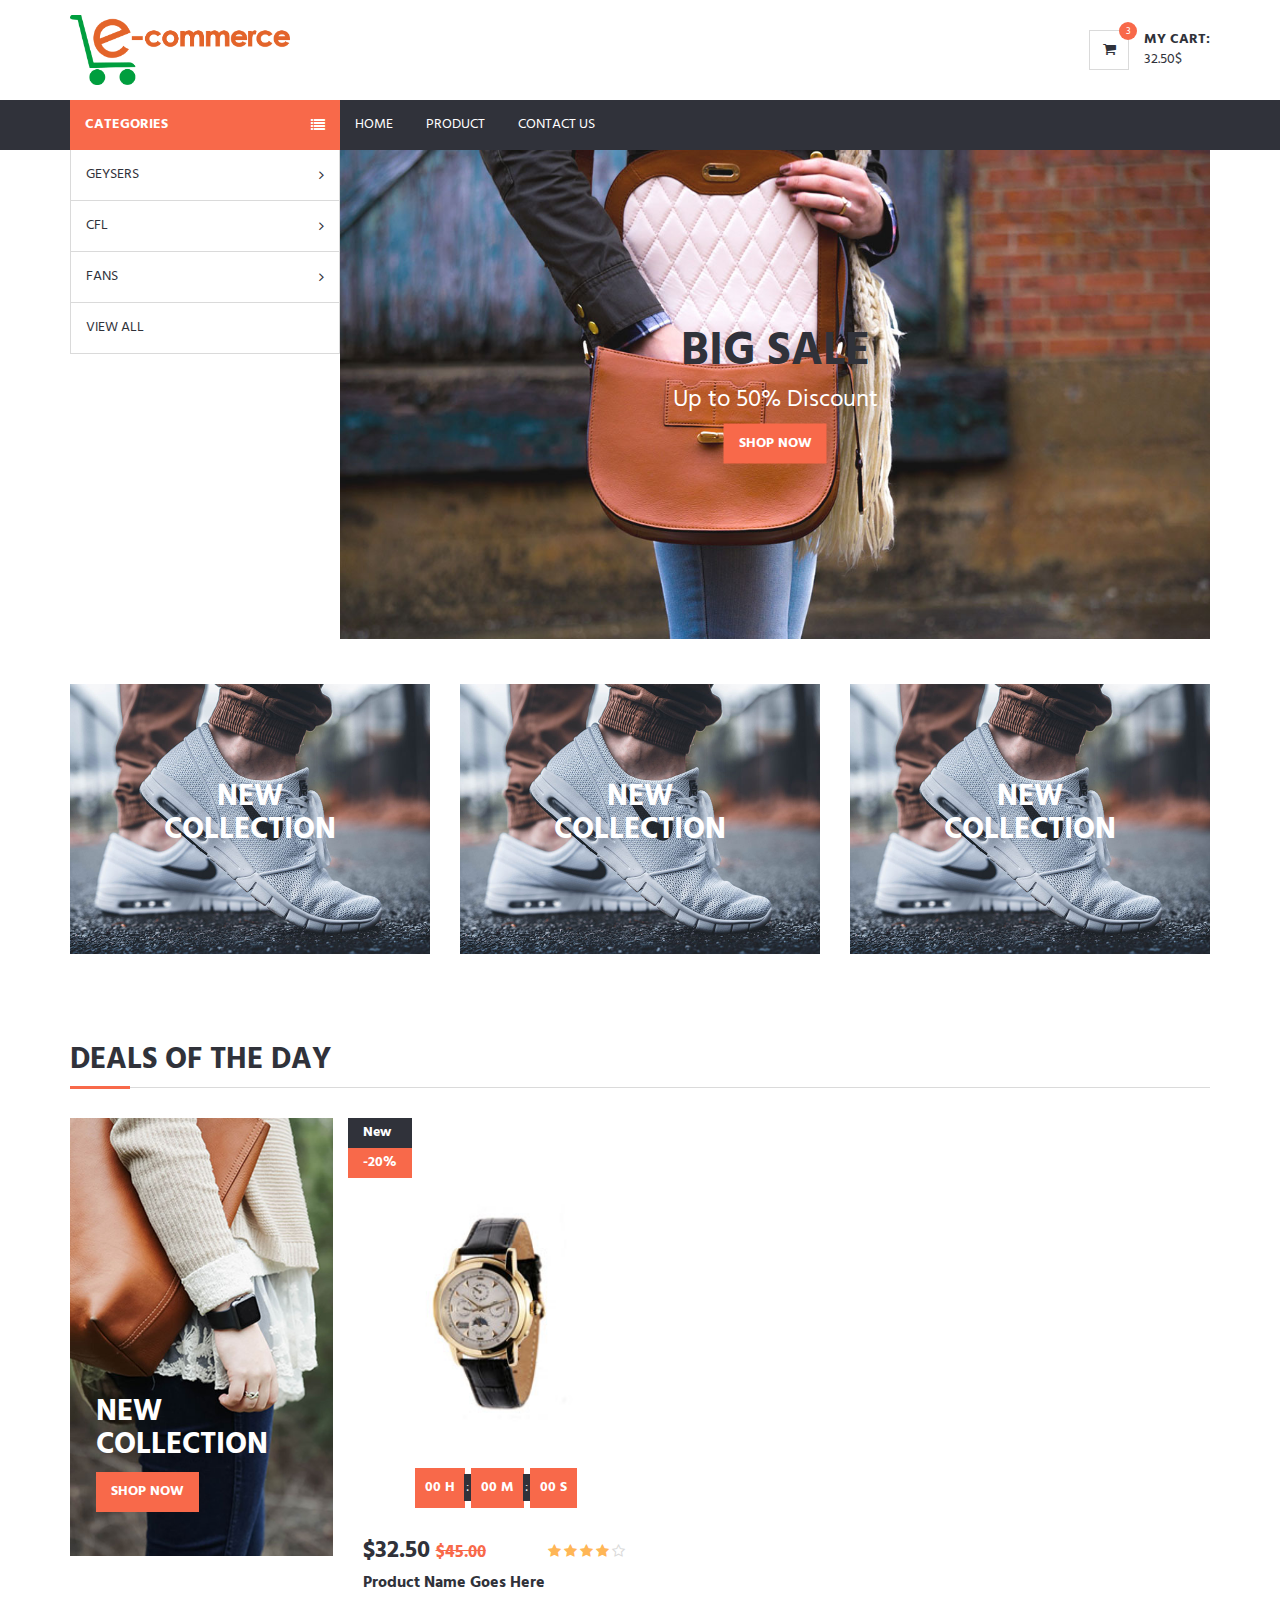
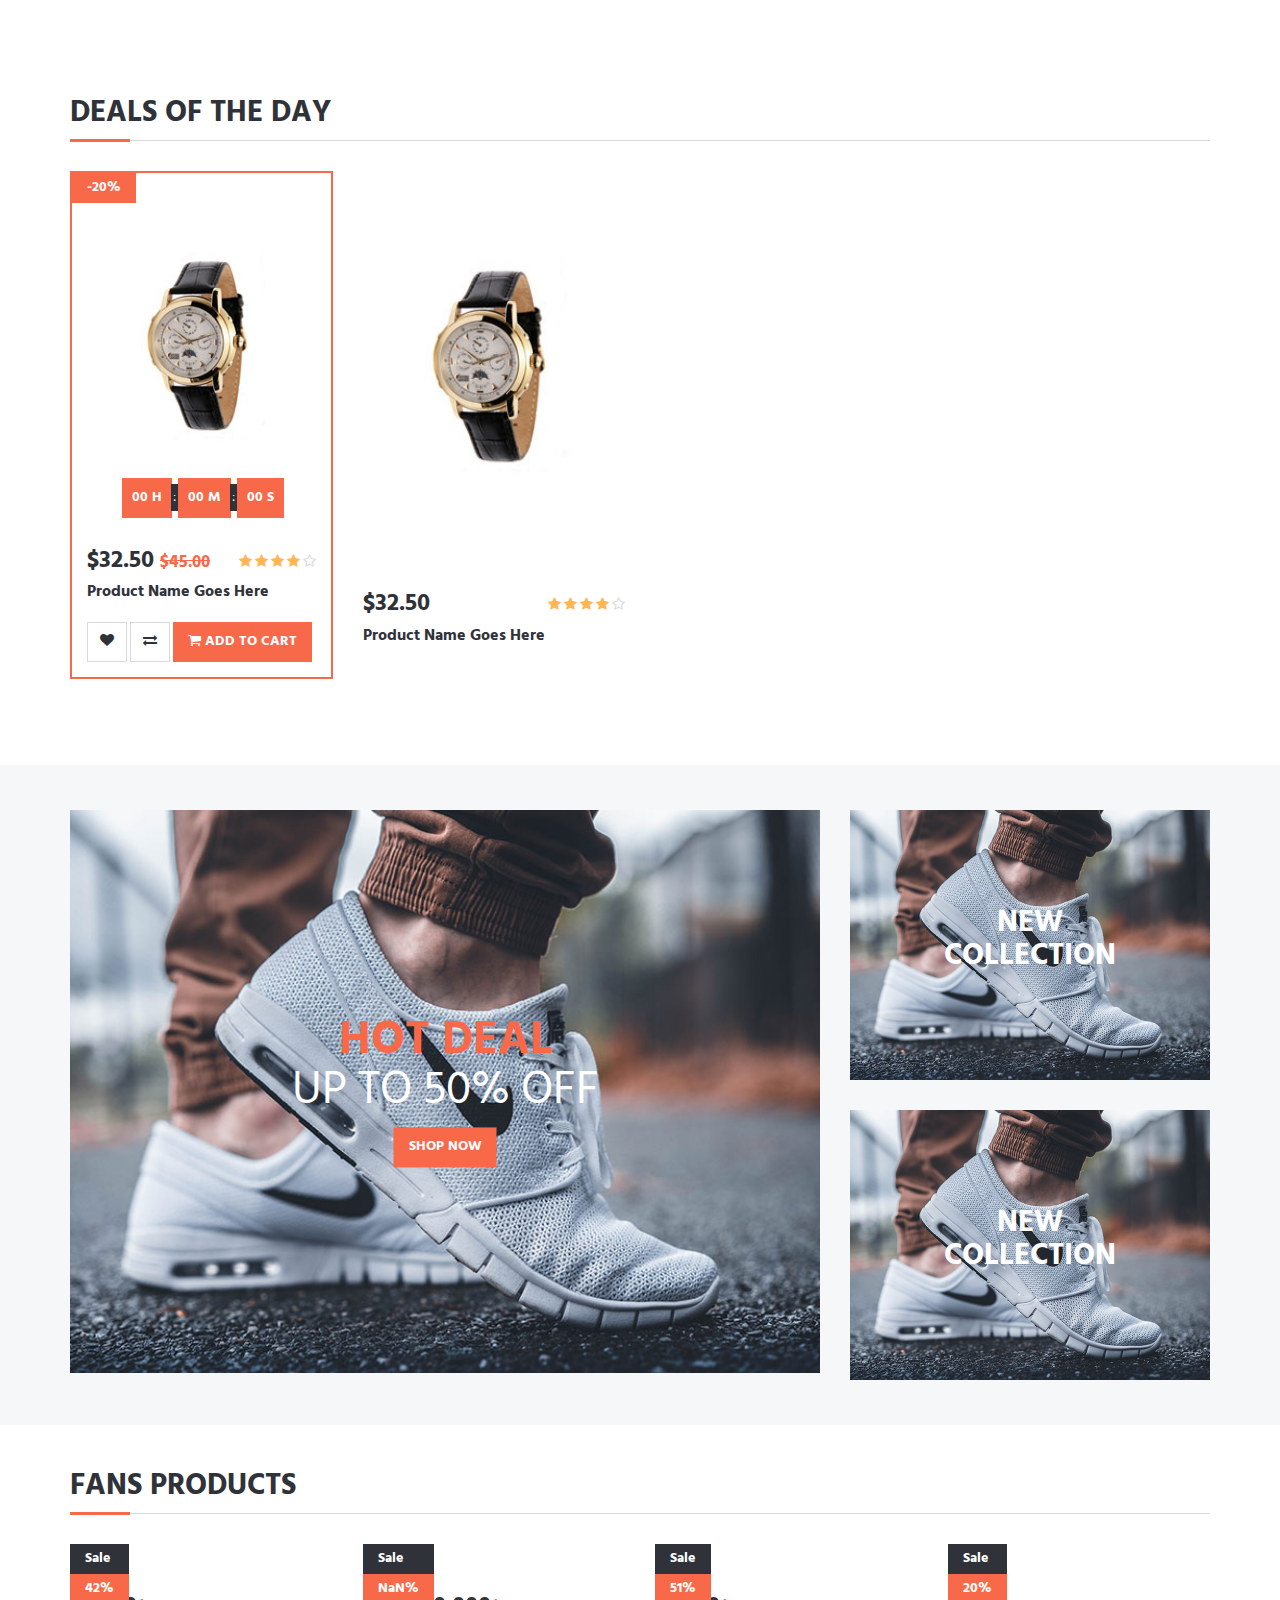
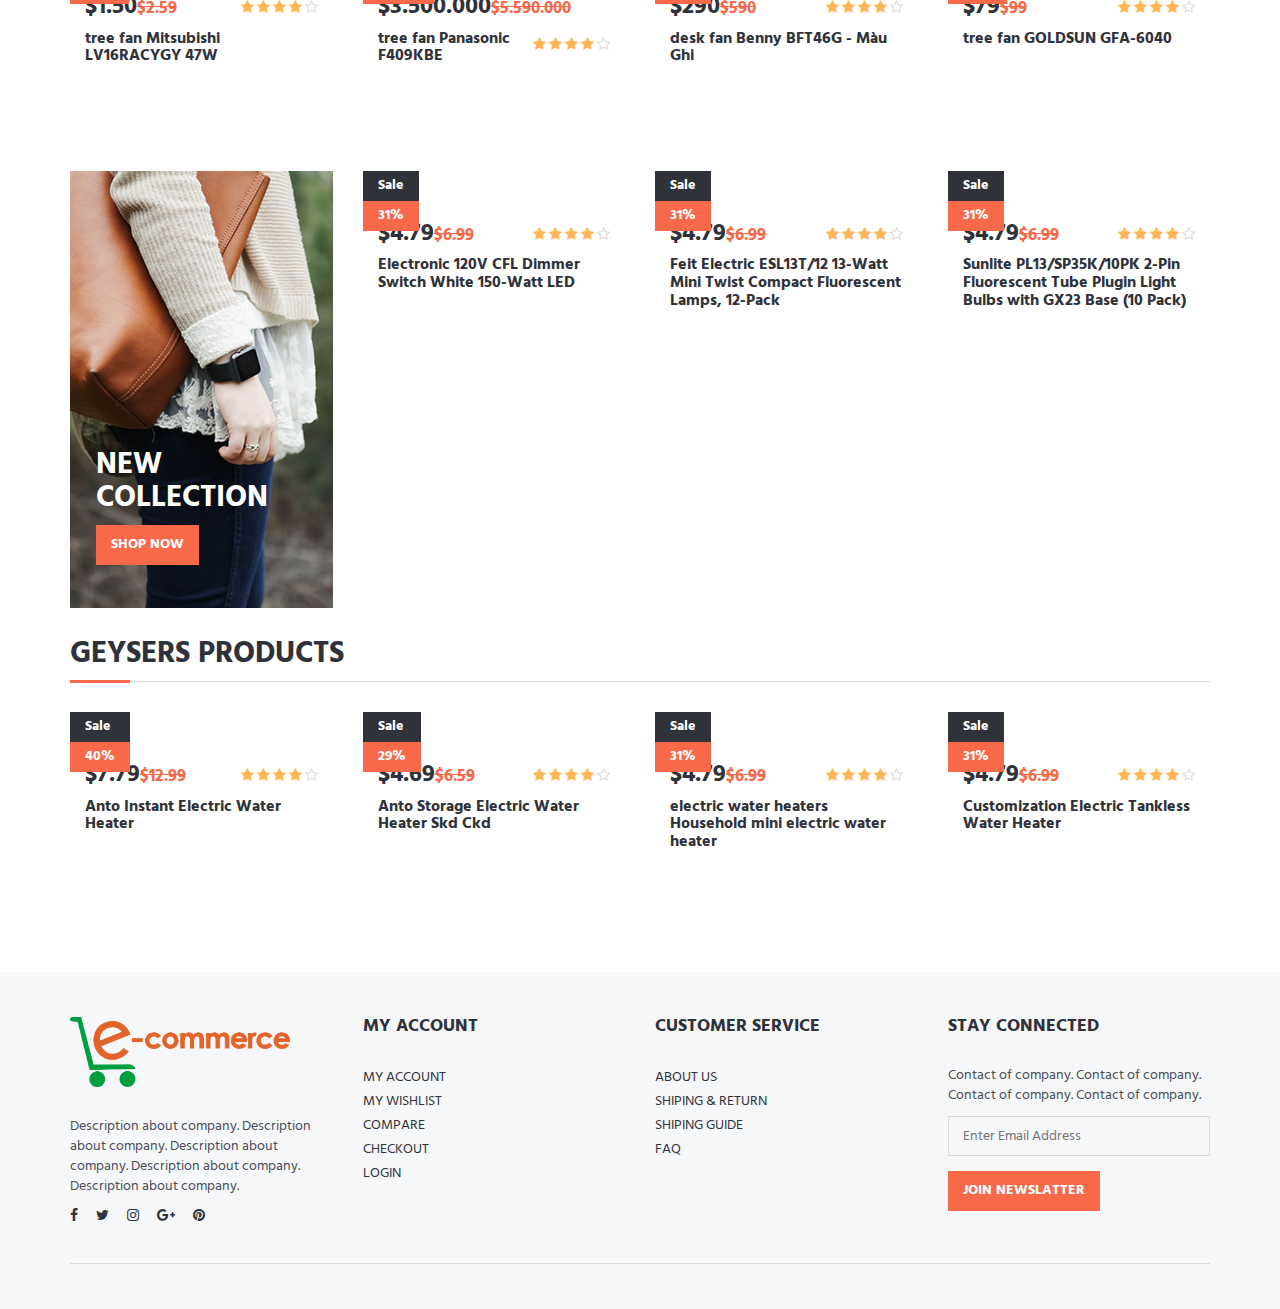
==== commit 3c68dbbb: "get data for index and product-page" ====
--- a/index.html
+++ b/index.html
@@ -25,98 +25,95 @@
 <body>
     <!-- HEADER -->
     <header>
-		<!-- header -->
-		<div id="header">
-			<div class="container">
-				<div class="pull-left">
-					<!-- Logo -->
-					<div class="header-logo">
-						<a class="logo" href="index.html">
-							<img src="assets/images/logo_1.png" alt="">
-						</a>
-					</div>
-					<!-- /Logo -->
-				</div>
-				<div class="pull-right">
-					<ul class="header-btns">
-						<!-- Account -->
-						<!-- <li class="header-account dropdown default-dropdown">
-							<div class="dropdown-toggle" role="button" data-toggle="dropdown" aria-expanded="true">
-								<div class="header-btns-icon">
-									<i class="fa fa-user-o"></i>
-								</div>
-								<strong class="text-uppercase">My Account <i class="fa fa-caret-down"></i></strong>
-							</div>
-							<a href="#" class="text-uppercase">Login</a> / <a href="#" class="text-uppercase">Join</a>
-							<ul class="custom-menu">
-								<li><a href="#"><i class="fa fa-user-o"></i> My Account</a></li>
-								<li><a href="#"><i class="fa fa-heart-o"></i> My Wishlist</a></li>
-								<li><a href="#"><i class="fa fa-exchange"></i> Compare</a></li>
-								<li><a href="#"><i class="fa fa-check"></i> Checkout</a></li>
-								<li><a href="#"><i class="fa fa-unlock-alt"></i> Login</a></li>
-								<li><a href="#"><i class="fa fa-user-plus"></i> Create An Account</a></li>
-							</ul>
-						</li> -->
-						<!-- /Account -->
-
-						<!-- Cart -->
-						<li class="header-cart dropdown default-dropdown">
-							<a class="dropdown-toggle" data-toggle="dropdown" aria-expanded="true">
-								<div class="header-btns-icon">
-									<i class="fa fa-shopping-cart"></i>
-									<span class="qty">3</span>
-								</div>
-								<strong class="text-uppercase">My Cart:</strong>
-								<br>
-								<span>32.50$</span>
-							</a>
-							<div class="custom-menu" style="z-index: 9999;">
-								<div id="shopping-cart">
-									<div class="shopping-cart-list">
-										<div class="product product-widget">
-											<div class="product-thumb">
-												<img src="assets/images/sp2.webp" alt="">
-											</div>
-											<div class="product-body">
-												<h3 class="product-price">$32.50 <span class="qty">x3</span></h3>
-												<h2 class="product-name"><a href="#">Product Name Goes Here</a></h2>
-											</div>
-											<button class="cancel-btn"><i class="fa fa-trash"></i></button>
-										</div>
-										<div class="product product-widget">
-											<div class="product-thumb">
-												<img src="assets/images/sp2.webp" alt="">
-											</div>
-											<div class="product-body">
-												<h3 class="product-price">$32.50 <span class="qty">x3</span></h3>
-												<h2 class="product-name"><a href="#">Product Name Goes Here</a></h2>
-											</div>
-											<button class="cancel-btn"><i class="fa fa-trash"></i></button>
-										</div>
-									</div>
-									<div class="shopping-cart-btns">
-										<button class="main-btn">View Cart</button>
-										<button class="primary-btn">Checkout <i class="fa fa-arrow-circle-right"></i></button>
-									</div>
-								</div>
-							</div>
-						</li>
-						<!-- /Cart -->
-
-						<!-- Mobile nav toggle-->
-						<li class="nav-toggle">
-							<button class="nav-toggle-btn main-btn icon-btn"><i class="fa fa-bars"></i></button>
-						</li>
-						<!-- / Mobile nav toggle -->
-					</ul>
-				</div>
-			</div>
-			<!-- header -->
-		</div>
-		<!-- container -->
-	</header>
+        <!-- header -->
+        <div id="header">
+            <div class="container">
+                <div class="pull-left">
+                    <!-- Logo -->
+                    <div class="header-logo">
+                        <a class="logo" href="index.html">
+                            <img src="assets/images/logo_1.png" alt="">
+                        </a>
+                    </div>
+                    <!-- /Logo -->
+                </div>
+                <div class="pull-right">
+                    <ul class="header-btns">
+                        <!-- Account -->
+                        <!-- <li class="header-account dropdown default-dropdown">
+                            <div class="dropdown-toggle" role="button" data-toggle="dropdown" aria-expanded="true">
+                                <div class="header-btns-icon">
+                                    <i class="fa fa-user-o"></i>
+                                </div>
+                                <strong class="text-uppercase">My Account <i class="fa fa-caret-down"></i></strong>
+                            </div>
+                            <a href="#" class="text-uppercase">Login</a> / <a href="#" class="text-uppercase">Join</a>
+                            <ul class="custom-menu">
+                                <li><a href="#"><i class="fa fa-user-o"></i> My Account</a></li>
+                                <li><a href="#"><i class="fa fa-heart-o"></i> My Wishlist</a></li>
+                                <li><a href="#"><i class="fa fa-exchange"></i> Compare</a></li>
+                                <li><a href="#"><i class="fa fa-check"></i> Checkout</a></li>
+                                <li><a href="#"><i class="fa fa-unlock-alt"></i> Login</a></li>
+                                <li><a href="#"><i class="fa fa-user-plus"></i> Create An Account</a></li>
+                            </ul>
+                        </li> -->
+                        <!-- /Account -->
+                        <!-- Cart -->
+                        <li class="header-cart dropdown default-dropdown">
+                            <a class="dropdown-toggle" data-toggle="dropdown" aria-expanded="true">
+                                <div class="header-btns-icon">
+                                    <i class="fa fa-shopping-cart"></i>
+                                    <span class="qty">3</span>
+                                </div>
+                                <strong class="text-uppercase">My Cart:</strong>
+                                <br>
+                                <span>32.50$</span>
+                            </a>
+                            <div class="custom-menu" style="z-index: 9999;">
+                                <div id="shopping-cart">
+                                    <div class="shopping-cart-list">
+                                        <div class="product product-widget">
+                                            <div class="product-thumb">
+                                                <img src="assets/images/sp2.webp" alt="">
+                                            </div>
+                                            <div class="product-body">
+                                                <h3 class="product-price">$32.50 <span class="qty">x3</span></h3>
+                                                <h2 class="product-name"><a href="#">Product Name Goes Here</a></h2>
+                                            </div>
+                                            <button class="cancel-btn"><i class="fa fa-trash"></i></button>
+                                        </div>
+                                        <div class="product product-widget">
+                                            <div class="product-thumb">
+                                                <img src="assets/images/sp2.webp" alt="">
+                                            </div>
+                                            <div class="product-body">
+                                                <h3 class="product-price">$32.50 <span class="qty">x3</span></h3>
+                                                <h2 class="product-name"><a href="#">Product Name Goes Here</a></h2>
+                                            </div>
+                                            <button class="cancel-btn"><i class="fa fa-trash"></i></button>
+                                        </div>
+                                    </div>
+                                    <div class="shopping-cart-btns">
+                                        <button class="main-btn">View Cart</button>
+                                        <button class="primary-btn">Checkout <i class="fa fa-arrow-circle-right"></i></button>
+                                    </div>
+                                </div>
+                            </div>
+                        </li>
+                        <!-- /Cart -->
+                        <!-- Mobile nav toggle-->
+                        <li class="nav-toggle">
+                            <button class="nav-toggle-btn main-btn icon-btn"><i class="fa fa-bars"></i></button>
+                        </li>
+                        <!-- / Mobile nav toggle -->
+                    </ul>
+                </div>
+            </div>
+            <!-- header -->
+        </div>
+        <!-- container -->
+    </header>
     <!-- /HEADER -->
-
     <!-- NAVIGATION -->
     <div id="navigation">
         <!-- container -->
@@ -126,194 +123,207 @@
                 <div class="category-nav hidden-on-click">
                     <span class="category-header">Categories <i class="fa fa-list"></i></span>
                     <ul class="category-list">
-						<li class="dropdown side-dropdown">
-							<a class="dropdown-toggle" data-toggle="dropdown" aria-expanded="true">GEYSERS <i class="fa fa-angle-right"></i></a>
-							<div class="custom-menu">
-								<div class="row">
-									<div class="col-md-4">
-										<ul class="list-links">
-											<li>
-												<h3 class="list-links-title">Categories</h3></li>
-											<li><a href="#">GEYSERS 1</a></li>
-											<li><a href="#">GEYSERS 1</a></li>
-											<li><a href="#">GEYSERS 1</a></li>
-											<li><a href="#">GEYSERS 1</a></li>
-											<li><a href="#">GEYSERS 1</a></li>
-										</ul>
-										<hr class="hidden-md hidden-lg">
-									</div>
-									<div class="col-md-4">
-										<ul class="list-links">
-											<li>
-												<h3 class="list-links-title">Categories</h3></li>
-											<li><a href="#">GEYSERS 2</a></li>
-											<li><a href="#">GEYSERS 2</a></li>
-											<li><a href="#">GEYSERS 2</a></li>
-											<li><a href="#">GEYSERS 2</a></li>
-											<li><a href="#">GEYSERS 2</a></li>
-										</ul>
-										<hr class="hidden-md hidden-lg">
-									</div>
-									<div class="col-md-4">
-										<ul class="list-links">
-											<li>
-												<h3 class="list-links-title">Categories</h3></li>
-											<li><a href="#">GEYSERS 3</a></li>
-											<li><a href="#">GEYSERS 3</a></li>
-											<li><a href="#">GEYSERS 3</a></li>
-											<li><a href="#">GEYSERS 3</a></li>
-											<li><a href="#">GEYSERS 3</a></li>
-										</ul>
-									</div>
-								</div>
-								<div class="row hidden-sm hidden-xs">
-									<div class="col-md-12">
-										<hr>
-										<a class="banner banner-1" href="#">
-											<img src="assets/images/banner05.jpg" alt="">
-											<div class="banner-caption text-center">
-												<h2 class="white-color">NEW COLLECTION</h2>
-												<h3 class="white-color font-weak">HOT DEAL</h3>
-											</div>
-										</a>
-									</div>
-								</div>
-							</div>
-						</li>
-						<li class="dropdown side-dropdown"><a class="dropdown-toggle" data-toggle="dropdown" aria-expanded="true">CFL <i class="fa fa-angle-right"></i></a>
-							<div class="custom-menu">
-								<div class="row">
-									<div class="col-md-4">
-										<ul class="list-links">
-											<li>
-												<h3 class="list-links-title">Categories</h3></li>
-											<li><a href="#">CFL 1</a></li>
-											<li><a href="#">CFL 1</a></li>
-											<li><a href="#">CFL 1</a></li>
-											<li><a href="#">CFL 1</a></li>
-											<li><a href="#">CFL 1</a></li>
-										</ul>
-										<hr>
-										<ul class="list-links">
-											<li>
-												<h3 class="list-links-title">Categories</h3></li>
-											<li><a href="#">CFL 2</a></li>
-											<li><a href="#">CFL 2</a></li>
-											<li><a href="#">CFL 2</a></li>
-											<li><a href="#">CFL 2</a></li>
-											<li><a href="#">CFL 2</a></li>
-										</ul>
-										<hr class="hidden-md hidden-lg">
-									</div>
-									<div class="col-md-4">
-										<ul class="list-links">
-											<li>
-												<h3 class="list-links-title">Categories</h3></li>
-											<li><a href="#">CFL 3</a></li>
-											<li><a href="#">CFL 3</a></li>
-											<li><a href="#">CFL 3</a></li>
-											<li><a href="#">CFL 3</a></li>
-											<li><a href="#">CFL 3</a></li>
-										</ul>
-										<hr>
-										<ul class="list-links">
-											<li>
-												<h3 class="list-links-title">Categories</h3></li>
-											<li><a href="#">CFL 4</a></li>
-											<li><a href="#">CFL 4</a></li>
-											<li><a href="#">CFL 4</a></li>
-											<li><a href="#">CFL 4</a></li>
-											<li><a href="#">CFL 4</a></li>
-										</ul>
-									</div>
-									<div class="col-md-4 hidden-sm hidden-xs">
-										<a class="banner banner-2" href="#">
-											<img src="assets/images/banner04.jpg" alt="">
-											<div class="banner-caption">
-												<h3 class="white-color">NEW<br>COLLECTION</h3>
-											</div>
-										</a>
-									</div>
-								</div>
-							</div>
-						</li>
-						<li class="dropdown side-dropdown">
-							<a class="dropdown-toggle" data-toggle="dropdown" aria-expanded="true">FANS  <i class="fa fa-angle-right"></i></a>
-							<div class="custom-menu">
-								<div class="row">
-									<div class="col-md-4">
-										<ul class="list-links">
-											<li>
-												<h3 class="list-links-title">Categories</h3></li>
-											<li><a href="#">FANS 1</a></li>
-											<li><a href="#">FANS 1</a></li>
-											<li><a href="#">FANS 1</a></li>
-											<li><a href="#">FANS 1</a></li>
-											<li><a href="#">FANS 1</a></li>
-										</ul>
-										<hr>
-										<ul class="list-links">
-											<li>
-												<h3 class="list-links-title">Categories</h3></li>
-											<li><a href="#">FANS 2</a></li>
-											<li><a href="#">FANS 2</a></li>
-											<li><a href="#">FANS 2</a></li>
-											<li><a href="#">FANS 2</a></li>
-											<li><a href="#">FANS 2</a></li>
-										</ul>
-										<hr class="hidden-md hidden-lg">
-									</div>
-									<div class="col-md-4">
-										<ul class="list-links">
-											<li>
-												<h3 class="list-links-title">Categories</h3></li>
-											<li><a href="#">FANS 3</a></li>
-											<li><a href="#">FANS 3</a></li>
-											<li><a href="#">FANS 3</a></li>
-											<li><a href="#">FANS 3</a></li>
-											<li><a href="#">FANS 3</a></li>
-										</ul>
-										<hr>
-										<ul class="list-links">
-											<li>
-												<h3 class="list-links-title">Categories</h3></li>
-											<li><a href="#">FANS 4</a></li>
-											<li><a href="#">FANS 4</a></li>
-											<li><a href="#">FANS 4</a></li>
-											<li><a href="#">FANS 4</a></li>
-											<li><a href="#">FANS 4</a></li>
-										</ul>
-										<hr class="hidden-md hidden-lg">
-									</div>
-									<div class="col-md-4">
-										<ul class="list-links">
-											<li>
-												<h3 class="list-links-title">Categories</h3></li>
-											<li><a href="#">FANS 5</a></li>
-											<li><a href="#">FANS 5</a></li>
-											<li><a href="#">FANS 5</a></li>
-											<li><a href="#">FANS 5</a></li>
-											<li><a href="#">FANS 5</a></li>
-										</ul>
-										<hr>
-										<ul class="list-links">
-											<li>
-												<h3 class="list-links-title">Categories</h3></li>
-											<li><a href="#">FANS 6</a></li>
-											<li><a href="#">FANS 6</a></li>
-											<li><a href="#">FANS 6</a></li>
-											<li><a href="#">FANS 6</a></li>
-											<li><a href="#">FANS 6</a></li>
-										</ul>
-									</div>
-								</div>
-							</div>
-						</li>
-						<li><a href="products.html">View All</a></li>
-					</ul>
+                        <li class="dropdown side-dropdown">
+                            <a class="dropdown-toggle" data-toggle="dropdown" aria-expanded="true">GEYSERS <i class="fa fa-angle-right"></i></a>
+                            <div class="custom-menu">
+                                <div class="row">
+                                    <div class="col-md-4">
+                                        <ul class="list-links">
+                                            <li>
+                                                <h3 class="list-links-title">Categories</h3>
+                                            </li>
+                                            <li><a href="#">GEYSERS 1</a></li>
+                                            <li><a href="#">GEYSERS 1</a></li>
+                                            <li><a href="#">GEYSERS 1</a></li>
+                                            <li><a href="#">GEYSERS 1</a></li>
+                                            <li><a href="#">GEYSERS 1</a></li>
+                                        </ul>
+                                        <hr class="hidden-md hidden-lg">
+                                    </div>
+                                    <div class="col-md-4">
+                                        <ul class="list-links">
+                                            <li>
+                                                <h3 class="list-links-title">Categories</h3>
+                                            </li>
+                                            <li><a href="#">GEYSERS 2</a></li>
+                                            <li><a href="#">GEYSERS 2</a></li>
+                                            <li><a href="#">GEYSERS 2</a></li>
+                                            <li><a href="#">GEYSERS 2</a></li>
+                                            <li><a href="#">GEYSERS 2</a></li>
+                                        </ul>
+                                        <hr class="hidden-md hidden-lg">
+                                    </div>
+                                    <div class="col-md-4">
+                                        <ul class="list-links">
+                                            <li>
+                                                <h3 class="list-links-title">Categories</h3>
+                                            </li>
+                                            <li><a href="#">GEYSERS 3</a></li>
+                                            <li><a href="#">GEYSERS 3</a></li>
+                                            <li><a href="#">GEYSERS 3</a></li>
+                                            <li><a href="#">GEYSERS 3</a></li>
+                                            <li><a href="#">GEYSERS 3</a></li>
+                                        </ul>
+                                    </div>
+                                </div>
+                                <div class="row hidden-sm hidden-xs">
+                                    <div class="col-md-12">
+                                        <hr>
+                                        <a class="banner banner-1" href="#">
+                                            <img src="assets/images/banner05.jpg" alt="">
+                                            <div class="banner-caption text-center">
+                                                <h2 class="white-color">NEW COLLECTION</h2>
+                                                <h3 class="white-color font-weak">HOT DEAL</h3>
+                                            </div>
+                                        </a>
+                                    </div>
+                                </div>
+                            </div>
+                        </li>
+                        <li class="dropdown side-dropdown">
+                            <a class="dropdown-toggle" data-toggle="dropdown" aria-expanded="true">CFL <i class="fa fa-angle-right"></i></a>
+                            <div class="custom-menu">
+                                <div class="row">
+                                    <div class="col-md-4">
+                                        <ul class="list-links">
+                                            <li>
+                                                <h3 class="list-links-title">Categories</h3>
+                                            </li>
+                                            <li><a href="#">CFL 1</a></li>
+                                            <li><a href="#">CFL 1</a></li>
+                                            <li><a href="#">CFL 1</a></li>
+                                            <li><a href="#">CFL 1</a></li>
+                                            <li><a href="#">CFL 1</a></li>
+                                        </ul>
+                                        <hr>
+                                        <ul class="list-links">
+                                            <li>
+                                                <h3 class="list-links-title">Categories</h3>
+                                            </li>
+                                            <li><a href="#">CFL 2</a></li>
+                                            <li><a href="#">CFL 2</a></li>
+                                            <li><a href="#">CFL 2</a></li>
+                                            <li><a href="#">CFL 2</a></li>
+                                            <li><a href="#">CFL 2</a></li>
+                                        </ul>
+                                        <hr class="hidden-md hidden-lg">
+                                    </div>
+                                    <div class="col-md-4">
+                                        <ul class="list-links">
+                                            <li>
+                                                <h3 class="list-links-title">Categories</h3>
+                                            </li>
+                                            <li><a href="#">CFL 3</a></li>
+                                            <li><a href="#">CFL 3</a></li>
+                                            <li><a href="#">CFL 3</a></li>
+                                            <li><a href="#">CFL 3</a></li>
+                                            <li><a href="#">CFL 3</a></li>
+                                        </ul>
+                                        <hr>
+                                        <ul class="list-links">
+                                            <li>
+                                                <h3 class="list-links-title">Categories</h3>
+                                            </li>
+                                            <li><a href="#">CFL 4</a></li>
+                                            <li><a href="#">CFL 4</a></li>
+                                            <li><a href="#">CFL 4</a></li>
+                                            <li><a href="#">CFL 4</a></li>
+                                            <li><a href="#">CFL 4</a></li>
+                                        </ul>
+                                    </div>
+                                    <div class="col-md-4 hidden-sm hidden-xs">
+                                        <a class="banner banner-2" href="#">
+                                            <img src="assets/images/banner04.jpg" alt="">
+                                            <div class="banner-caption">
+                                                <h3 class="white-color">NEW<br>COLLECTION</h3>
+                                            </div>
+                                        </a>
+                                    </div>
+                                </div>
+                            </div>
+                        </li>
+                        <li class="dropdown side-dropdown">
+                            <a class="dropdown-toggle" data-toggle="dropdown" aria-expanded="true">FANS  <i class="fa fa-angle-right"></i></a>
+                            <div class="custom-menu">
+                                <div class="row">
+                                    <div class="col-md-4">
+                                        <ul class="list-links">
+                                            <li>
+                                                <h3 class="list-links-title">Categories</h3>
+                                            </li>
+                                            <li><a href="#">FANS 1</a></li>
+                                            <li><a href="#">FANS 1</a></li>
+                                            <li><a href="#">FANS 1</a></li>
+                                            <li><a href="#">FANS 1</a></li>
+                                            <li><a href="#">FANS 1</a></li>
+                                        </ul>
+                                        <hr>
+                                        <ul class="list-links">
+                                            <li>
+                                                <h3 class="list-links-title">Categories</h3>
+                                            </li>
+                                            <li><a href="#">FANS 2</a></li>
+                                            <li><a href="#">FANS 2</a></li>
+                                            <li><a href="#">FANS 2</a></li>
+                                            <li><a href="#">FANS 2</a></li>
+                                            <li><a href="#">FANS 2</a></li>
+                                        </ul>
+                                        <hr class="hidden-md hidden-lg">
+                                    </div>
+                                    <div class="col-md-4">
+                                        <ul class="list-links">
+                                            <li>
+                                                <h3 class="list-links-title">Categories</h3>
+                                            </li>
+                                            <li><a href="#">FANS 3</a></li>
+                                            <li><a href="#">FANS 3</a></li>
+                                            <li><a href="#">FANS 3</a></li>
+                                            <li><a href="#">FANS 3</a></li>
+                                            <li><a href="#">FANS 3</a></li>
+                                        </ul>
+                                        <hr>
+                                        <ul class="list-links">
+                                            <li>
+                                                <h3 class="list-links-title">Categories</h3>
+                                            </li>
+                                            <li><a href="#">FANS 4</a></li>
+                                            <li><a href="#">FANS 4</a></li>
+                                            <li><a href="#">FANS 4</a></li>
+                                            <li><a href="#">FANS 4</a></li>
+                                            <li><a href="#">FANS 4</a></li>
+                                        </ul>
+                                        <hr class="hidden-md hidden-lg">
+                                    </div>
+                                    <div class="col-md-4">
+                                        <ul class="list-links">
+                                            <li>
+                                                <h3 class="list-links-title">Categories</h3>
+                                            </li>
+                                            <li><a href="#">FANS 5</a></li>
+                                            <li><a href="#">FANS 5</a></li>
+                                            <li><a href="#">FANS 5</a></li>
+                                            <li><a href="#">FANS 5</a></li>
+                                            <li><a href="#">FANS 5</a></li>
+                                        </ul>
+                                        <hr>
+                                        <ul class="list-links">
+                                            <li>
+                                                <h3 class="list-links-title">Categories</h3>
+                                            </li>
+                                            <li><a href="#">FANS 6</a></li>
+                                            <li><a href="#">FANS 6</a></li>
+                                            <li><a href="#">FANS 6</a></li>
+                                            <li><a href="#">FANS 6</a></li>
+                                            <li><a href="#">FANS 6</a></li>
+                                        </ul>
+                                    </div>
+                                </div>
+                            </div>
+                        </li>
+                        <li><a href="products.html">View All</a></li>
+                    </ul>
                 </div>
                 <!-- /category nav -->
-
                 <!-- menu nav -->
                 <div class="menu-nav">
                     <span class="menu-header">Menu <i class="fa fa-bars"></i></span>
@@ -329,869 +339,526 @@
         <!-- /container -->
     </div>
     <!-- /NAVIGATION -->
-
     <!-- HOME -->
-	<div id="home">
-		<!-- container -->
-		<div class="container">
-			<!-- home wrap -->
-			<div class="home-wrap">
-				<!-- home slick -->
-				<div id="home-slick">
-					<!-- banner -->
-					<div class="banner banner-1">
-						<img src="assets/images/banner01.jpg" alt="">
-						<div class="banner-caption text-center">
-							<h1>Big sale</h1>
-							<h3 class="white-color font-weak">Up to 50% Discount</h3>
-							<button class="primary-btn">Shop Now</button>
-						</div>
-					</div>
-					<!-- /banner -->
-
-					<!-- banner -->
-					<!-- <div class="banner banner-1">
-						<img src="assets/images/banner02.jpg" alt="">
-						<div class="banner-caption">
-							<h1 class="primary-color">HOT DEAL<br><span class="white-color font-weak">Up to 50% OFF</span></h1>
-							<button class="primary-btn">Shop Now</button>
-						</div>
-					</div> -->
-					<!-- /banner -->
-
-					<!-- banner -->
-					<!-- <div class="banner banner-1">
-						<img src="assets/images/banner03.jpg" alt="">
-						<div class="banner-caption">
-							<h1 class="white-color">New Product <span>Collection</span></h1>
-							<button class="primary-btn">Shop Now</button>
-						</div>
-					</div> -->
-					<!-- /banner -->
-				</div>
-				<!-- /home slick -->
-			</div>
-			<!-- /home wrap -->
-		</div>
-		<!-- /container -->
-	</div>
-	<!-- /HOME -->
-
-	<!-- section -->
-	<div class="section">
-		<!-- container -->
-		<div class="container">
-			<!-- row -->
-			<div class="row">
-				<!-- banner -->
-				<div class="col-md-4 col-sm-6">
-					<a class="banner banner-1" href="#">
-						<img src="assets/images/banner11.jpg" alt="">
-						<div class="banner-caption text-center">
-							<h2 class="white-color">NEW COLLECTION</h2>
-						</div>
-					</a>
-				</div>
-				<!-- /banner -->
-
-				<!-- banner -->
-				<div class="col-md-4 col-sm-6">
-					<a class="banner banner-1" href="#">
-						<img src="assets/images/banner11.jpg" alt="">
-						<div class="banner-caption text-center">
-							<h2 class="white-color">NEW COLLECTION</h2>
-						</div>
-					</a>
-				</div>
-				<!-- /banner -->
-
-				<!-- banner -->
-				<div class="col-md-4 col-md-offset-0 col-sm-6 col-sm-offset-3">
-					<a class="banner banner-1" href="#">
-						<img src="assets/images/banner11.jpg" alt="">
-						<div class="banner-caption text-center">
-							<h2 class="white-color">NEW COLLECTION</h2>
-						</div>
-					</a>
-				</div>
-				<!-- /banner -->
-
-			</div>
-			<!-- /row -->
-		</div>
-		<!-- /container -->
-	</div>
-	<!-- /section -->
-
-	<!-- section -->
-	<div class="section">
-		<!-- container -->
-		<div class="container">
-			<!-- row -->
-			<div class="row">
-				<!-- section-title -->
-				<div class="col-md-12">
-					<div class="section-title">
-						<h2 class="title">Deals Of The Day</h2>
-						<div class="pull-right">
-							<div class="product-slick-dots-1 custom-dots"></div>
-						</div>
-					</div>
-				</div>
-				<!-- /section-title -->
-
-				<!-- banner -->
-				<div class="col-md-3 col-sm-6 col-xs-6">
-					<div class="banner banner-2">
-						<img src="assets/images/banner15.jpg" alt="">
-						<div class="banner-caption">
-							<h2 class="white-color">NEW<br>COLLECTION</h2>
-							<button class="primary-btn">Shop Now</button>
-						</div>
-					</div>
-				</div>
-				<!-- /banner -->
-
-				<!-- Product Slick -->
-				<div class="col-md-3 col-sm-6 col-xs-6">
-					<div class="row">
-						<div id="product-slick-1" class="product-slick">
-							<!-- Product Single -->
-							<div class="product product-single">
-								<div class="product-thumb">
-									<div class="product-label">
-										<span>New</span>
-										<span class="sale">-20%</span>
-									</div>
-									<ul class="product-countdown">
-										<li><span>00 H</span></li>
-										<li><span>00 M</span></li>
-										<li><span>00 S</span></li>
-									</ul>
-									<button class="main-btn quick-view"><i class="fa fa-search-plus"></i> Quick view</button>
-									<img src="assets/images/product02.jpg" alt="">
-								</div>
-								<div class="product-body">
-									<h3 class="product-price">$32.50 <del class="product-old-price">$45.00</del></h3>
-									<div class="product-rating">
-										<i class="fa fa-star"></i>
-										<i class="fa fa-star"></i>
-										<i class="fa fa-star"></i>
-										<i class="fa fa-star"></i>
-										<i class="fa fa-star-o empty"></i>
-									</div>
-									<h2 class="product-name"><a href="#">Product Name Goes Here</a></h2>
-									<div class="product-btns">
-										<button class="main-btn icon-btn"><i class="fa fa-heart"></i></button>
-										<button class="main-btn icon-btn"><i class="fa fa-exchange"></i></button>
-										<button class="primary-btn add-to-cart"><i class="fa fa-shopping-cart"></i> Add to Cart</button>
-									</div>
-								</div>
-							</div>
-							<!-- /Product Single -->
-
-							<!-- Product Single -->
-							<!-- <div class="product product-single">
-								<div class="product-thumb">
-									<div class="product-label">
-										<span class="sale">-20%</span>
-									</div>
-									<ul class="product-countdown">
-										<li><span>00 H</span></li>
-										<li><span>00 M</span></li>
-										<li><span>00 S</span></li>
-									</ul>
-									<button class="main-btn quick-view"><i class="fa fa-search-plus"></i> Quick view</button>
-									<img src="assets/images/product07.jpg" alt="">
-								</div>
-								<div class="product-body">
-									<h3 class="product-price">$32.50 <del class="product-old-price">$45.00</del></h3>
-									<div class="product-rating">
-										<i class="fa fa-star"></i>
-										<i class="fa fa-star"></i>
-										<i class="fa fa-star"></i>
-										<i class="fa fa-star"></i>
-										<i class="fa fa-star-o empty"></i>
-									</div>
-									<h2 class="product-name"><a href="#">Product Name Goes Here</a></h2>
-									<div class="product-btns">
-										<button class="main-btn icon-btn"><i class="fa fa-heart"></i></button>
-										<button class="main-btn icon-btn"><i class="fa fa-exchange"></i></button>
-										<button class="primary-btn add-to-cart"><i class="fa fa-shopping-cart"></i> Add to Cart</button>
-									</div>
-								</div>
-							</div> -->
-							<!-- /Product Single -->
-
-							<!-- Product Single -->
-							<!-- <div class="product product-single">
-								<div class="product-thumb">
-									<div class="product-label">
-										<span>New</span>
-										<span class="sale">-20%</span>
-									</div>
-									<ul class="product-countdown">
-										<li><span>00 H</span></li>
-										<li><span>00 M</span></li>
-										<li><span>00 S</span></li>
-									</ul>
-									<button class="main-btn quick-view"><i class="fa fa-search-plus"></i> Quick view</button>
-									<img src="assets/images/product06.jpg" alt="">
-								</div>
-								<div class="product-body">
-									<h3 class="product-price">$32.50 <del class="product-old-price">$45.00</del></h3>
-									<div class="product-rating">
-										<i class="fa fa-star"></i>
-										<i class="fa fa-star"></i>
-										<i class="fa fa-star"></i>
-										<i class="fa fa-star"></i>
-										<i class="fa fa-star-o empty"></i>
-									</div>
-									<h2 class="product-name"><a href="#">Product Name Goes Here</a></h2>
-									<div class="product-btns">
-										<button class="main-btn icon-btn"><i class="fa fa-heart"></i></button>
-										<button class="main-btn icon-btn"><i class="fa fa-exchange"></i></button>
-										<button class="primary-btn add-to-cart"><i class="fa fa-shopping-cart"></i> Add to Cart</button>
-									</div>
-								</div>
-							</div> -->
-							<!-- /Product Single -->
-
-							<!-- Product Single -->
-							<!-- <div class="product product-single">
-								<div class="product-thumb">
-									<div class="product-label">
-										<span>New</span>
-										<span class="sale">-20%</span>
-									</div>
-									<ul class="product-countdown">
-										<li><span>00 H</span></li>
-										<li><span>00 M</span></li>
-										<li><span>00 S</span></li>
-									</ul>
-									<button class="main-btn quick-view"><i class="fa fa-search-plus"></i> Quick view</button>
-									<img src="assets/images/product08.jpg" alt="">
-								</div>
-								<div class="product-body">
-									<h3 class="product-price">$32.50 <del class="product-old-price">$45.00</del></h3>
-									<div class="product-rating">
-										<i class="fa fa-star"></i>
-										<i class="fa fa-star"></i>
-										<i class="fa fa-star"></i>
-										<i class="fa fa-star"></i>
-										<i class="fa fa-star-o empty"></i>
-									</div>
-									<h2 class="product-name"><a href="#">Product Name Goes Here</a></h2>
-									<div class="product-btns">
-										<button class="main-btn icon-btn"><i class="fa fa-heart"></i></button>
-										<button class="main-btn icon-btn"><i class="fa fa-exchange"></i></button>
-										<button class="primary-btn add-to-cart"><i class="fa fa-shopping-cart"></i> Add to Cart</button>
-									</div>
-								</div>
-							</div> -->
-							<!-- /Product Single -->
-						</div>
-					</div>
-				</div>
-				<!-- /Product Slick -->
-			</div>
-			<!-- /row -->
-
-			<!-- row -->
-			<div class="row">
-				<!-- section title -->
-				<div class="col-md-12">
-					<div class="section-title">
-						<h2 class="title">Deals Of The Day</h2>
-						<div class="pull-right">
-							<div class="product-slick-dots-2 custom-dots">
-							</div>
-						</div>
-					</div>
-				</div>
-				<!-- section title -->
-
-				<!-- Product Single -->
-				<div class="col-md-3 col-sm-6 col-xs-6">
-					<div class="product product-single product-hot">
-						<div class="product-thumb">
-							<div class="product-label">
-								<span class="sale">-20%</span>
-							</div>
-							<ul class="product-countdown">
-								<li><span>00 H</span></li>
-								<li><span>00 M</span></li>
-								<li><span>00 S</span></li>
-							</ul>
-							<button class="main-btn quick-view"><i class="fa fa-search-plus"></i> Quick view</button>
-							<img src="assets/images/product02.jpg" alt="">
-						</div>
-						<div class="product-body">
-							<h3 class="product-price">$32.50 <del class="product-old-price">$45.00</del></h3>
-							<div class="product-rating">
-								<i class="fa fa-star"></i>
-								<i class="fa fa-star"></i>
-								<i class="fa fa-star"></i>
-								<i class="fa fa-star"></i>
-								<i class="fa fa-star-o empty"></i>
-							</div>
-							<h2 class="product-name"><a href="#">Product Name Goes Here</a></h2>
-							<div class="product-btns">
-								<button class="main-btn icon-btn"><i class="fa fa-heart"></i></button>
-								<button class="main-btn icon-btn"><i class="fa fa-exchange"></i></button>
-								<button class="primary-btn add-to-cart"><i class="fa fa-shopping-cart"></i> Add to Cart</button>
-							</div>
-						</div>
-					</div>
-				</div>
-				<!-- /Product Single -->
-
-				<!-- Product Slick -->
-				<div class="col-md-3 col-sm-6 col-xs-6">
-					<div class="row">
-						<div id="product-slick-2" class="product-slick">
-							<!-- Product Single -->
-							<div class="product product-single">
-								<div class="product-thumb">
-									<button class="main-btn quick-view"><i class="fa fa-search-plus"></i> Quick view</button>
-									<img src="assets/images/product02.jpg" alt="">
-								</div>
-								<div class="product-body">
-									<h3 class="product-price">$32.50</h3>
-									<div class="product-rating">
-										<i class="fa fa-star"></i>
-										<i class="fa fa-star"></i>
-										<i class="fa fa-star"></i>
-										<i class="fa fa-star"></i>
-										<i class="fa fa-star-o empty"></i>
-									</div>
-									<h2 class="product-name"><a href="#">Product Name Goes Here</a></h2>
-									<div class="product-btns">
-										<button class="main-btn icon-btn"><i class="fa fa-heart"></i></button>
-										<button class="main-btn icon-btn"><i class="fa fa-exchange"></i></button>
-										<button class="primary-btn add-to-cart"><i class="fa fa-shopping-cart"></i> Add to Cart</button>
-									</div>
-								</div>
-							</div>
-							<!-- /Product Single -->
-
-							<!-- Product Single -->
-							<!-- <div class="product product-single">
-								<div class="product-thumb">
-									<div class="product-label">
-										<span class="sale">-20%</span>
-									</div>
-									<button class="main-btn quick-view"><i class="fa fa-search-plus"></i> Quick view</button>
-									<img src="assets/images/product05.jpg" alt="">
-								</div>
-								<div class="product-body">
-									<h3 class="product-price">$32.50 <del class="product-old-price">$45.00</del></h3>
-									<div class="product-rating">
-										<i class="fa fa-star"></i>
-										<i class="fa fa-star"></i>
-										<i class="fa fa-star"></i>
-										<i class="fa fa-star"></i>
-										<i class="fa fa-star-o empty"></i>
-									</div>
-									<h2 class="product-name"><a href="#">Product Name Goes Here</a></h2>
-									<div class="product-btns">
-										<button class="main-btn icon-btn"><i class="fa fa-heart"></i></button>
-										<button class="main-btn icon-btn"><i class="fa fa-exchange"></i></button>
-										<button class="primary-btn add-to-cart"><i class="fa fa-shopping-cart"></i> Add to Cart</button>
-									</div>
-								</div>
-							</div> -->
-							<!-- /Product Single -->
-
-							<!-- Product Single -->
-							<!-- <div class="product product-single">
-								<div class="product-thumb">
-									<button class="main-btn quick-view"><i class="fa fa-search-plus"></i> Quick view</button>
-									<img src="assets/images/product04.jpg" alt="">
-								</div>
-								<div class="product-body">
-									<h3 class="product-price">$32.50</h3>
-									<div class="product-rating">
-										<i class="fa fa-star"></i>
-										<i class="fa fa-star"></i>
-										<i class="fa fa-star"></i>
-										<i class="fa fa-star"></i>
-										<i class="fa fa-star-o empty"></i>
-									</div>
-									<h2 class="product-name"><a href="#">Product Name Goes Here</a></h2>
-									<div class="product-btns">
-										<button class="main-btn icon-btn"><i class="fa fa-heart"></i></button>
-										<button class="main-btn icon-btn"><i class="fa fa-exchange"></i></button>
-										<button class="primary-btn add-to-cart"><i class="fa fa-shopping-cart"></i> Add to Cart</button>
-									</div>
-								</div>
-							</div> -->
-							<!-- /Product Single -->
-
-							<!-- Product Single -->
-							<!-- <div class="product product-single">
-								<div class="product-thumb">
-									<div class="product-label">
-										<span>New</span>
-										<span class="sale">-20%</span>
-									</div>
-									<button class="main-btn quick-view"><i class="fa fa-search-plus"></i> Quick view</button>
-									<img src="assets/images/product03.jpg" alt="">
-								</div>
-								<div class="product-body">
-									<h3 class="product-price">$32.50 <del class="product-old-price">$45.00</del></h3>
-									<div class="product-rating">
-										<i class="fa fa-star"></i>
-										<i class="fa fa-star"></i>
-										<i class="fa fa-star"></i>
-										<i class="fa fa-star"></i>
-										<i class="fa fa-star-o empty"></i>
-									</div>
-									<h2 class="product-name"><a href="#">Product Name Goes Here</a></h2>
-									<div class="product-btns">
-										<button class="main-btn icon-btn"><i class="fa fa-heart"></i></button>
-										<button class="main-btn icon-btn"><i class="fa fa-exchange"></i></button>
-										<button class="primary-btn add-to-cart"><i class="fa fa-shopping-cart"></i> Add to Cart</button>
-									</div>
-								</div>
-							</div> -->
-							<!-- /Product Single -->
-
-						</div>
-					</div>
-				</div>
-				<!-- /Product Slick -->
-			</div>
-			<!-- /row -->
-		</div>
-		<!-- /container -->
-	</div>
-	<!-- /section -->
-
-	<!-- section -->
-	<div class="section section-grey">
-		<!-- container -->
-		<div class="container">
-			<!-- row -->
-			<div class="row">
-				<!-- banner -->
-				<div class="col-md-8">
-					<div class="banner banner-1">
-						<img src="assets/images/banner11.jpg" alt="">
-						<div class="banner-caption text-center">
-							<h1 class="primary-color">HOT DEAL<br><span class="white-color font-weak">Up to 50% OFF</span></h1>
-							<button class="primary-btn">Shop Now</button>
-						</div>
-					</div>
-				</div>
-				<!-- /banner -->
-
-				<!-- banner -->
-				<div class="col-md-4 col-sm-6">
-					<a class="banner banner-1" href="#">
-						<img src="assets/images/banner11.jpg" alt="">
-						<div class="banner-caption text-center">
-							<h2 class="white-color">NEW COLLECTION</h2>
-						</div>
-					</a>
-				</div>
-				<!-- /banner -->
-
-				<!-- banner -->
-				<div class="col-md-4 col-sm-6">
-					<a class="banner banner-1" href="#">
-						<img src="assets/images/banner11.jpg" alt="">
-						<div class="banner-caption text-center">
-							<h2 class="white-color">NEW COLLECTION</h2>
-						</div>
-					</a>
-				</div>
-				<!-- /banner -->
-			</div>
-			<!-- /row -->
-		</div>
-		<!-- /container -->
-	</div>
-	<!-- /section -->
-
-	<!-- section -->
-	<div class="section">
-		<!-- container -->
-		<div class="container">
-			<!-- row -->
-			<div class="row">
-				<!-- section title -->
-				<div class="col-md-12">
-					<div class="section-title">
-						<h2 class="title">Latest Products</h2>
-					</div>
-				</div>
-				<!-- section title -->
-
-				<!-- Product Single -->
-				<div class="col-md-3 col-sm-6 col-xs-6">
-					<div class="product product-single">
-						<div class="product-thumb">
-							<button class="main-btn quick-view"><i class="fa fa-search-plus"></i> Quick view</button>
-							<img src="assets/images/product02.jpg" alt="">
-						</div>
-						<div class="product-body">
-							<h3 class="product-price">$32.50</h3>
-							<div class="product-rating">
-								<i class="fa fa-star"></i>
-								<i class="fa fa-star"></i>
-								<i class="fa fa-star"></i>
-								<i class="fa fa-star"></i>
-								<i class="fa fa-star-o empty"></i>
-							</div>
-							<h2 class="product-name"><a href="#">Product Name Goes Here</a></h2>
-							<div class="product-btns">
-								<button class="main-btn icon-btn"><i class="fa fa-heart"></i></button>
-								<button class="main-btn icon-btn"><i class="fa fa-exchange"></i></button>
-								<button class="primary-btn add-to-cart"><i class="fa fa-shopping-cart"></i> Add to Cart</button>
-							</div>
-						</div>
-					</div>
-				</div>
-				<!-- /Product Single -->
-
-				<!-- Product Single -->
-				<div class="col-md-3 col-sm-6 col-xs-6">
-					<div class="product product-single">
-						<div class="product-thumb">
-							<div class="product-label">
-								<span>New</span>
-								<span class="sale">-20%</span>
-							</div>
-							<button class="main-btn quick-view"><i class="fa fa-search-plus"></i> Quick view</button>
-							<img src="assets/images/product02.jpg" alt="">
-						</div>
-						<div class="product-body">
-							<h3 class="product-price">$32.50 <del class="product-old-price">$45.00</del></h3>
-							<div class="product-rating">
-								<i class="fa fa-star"></i>
-								<i class="fa fa-star"></i>
-								<i class="fa fa-star"></i>
-								<i class="fa fa-star"></i>
-								<i class="fa fa-star-o empty"></i>
-							</div>
-							<h2 class="product-name"><a href="#">Product Name Goes Here</a></h2>
-							<div class="product-btns">
-								<button class="main-btn icon-btn"><i class="fa fa-heart"></i></button>
-								<button class="main-btn icon-btn"><i class="fa fa-exchange"></i></button>
-								<button class="primary-btn add-to-cart"><i class="fa fa-shopping-cart"></i> Add to Cart</button>
-							</div>
-						</div>
-					</div>
-				</div>
-				<!-- /Product Single -->
-
-				<!-- Product Single -->
-				<div class="col-md-3 col-sm-6 col-xs-6">
-					<div class="product product-single">
-						<div class="product-thumb">
-							<div class="product-label">
-								<span>New</span>
-								<span class="sale">-20%</span>
-							</div>
-							<button class="main-btn quick-view"><i class="fa fa-search-plus"></i> Quick view</button>
-							<img src="assets/images/product02.jpg" alt="">
-						</div>
-						<div class="product-body">
-							<h3 class="product-price">$32.50 <del class="product-old-price">$45.00</del></h3>
-							<div class="product-rating">
-								<i class="fa fa-star"></i>
-								<i class="fa fa-star"></i>
-								<i class="fa fa-star"></i>
-								<i class="fa fa-star"></i>
-								<i class="fa fa-star-o empty"></i>
-							</div>
-							<h2 class="product-name"><a href="#">Product Name Goes Here</a></h2>
-							<div class="product-btns">
-								<button class="main-btn icon-btn"><i class="fa fa-heart"></i></button>
-								<button class="main-btn icon-btn"><i class="fa fa-exchange"></i></button>
-								<button class="primary-btn add-to-cart"><i class="fa fa-shopping-cart"></i> Add to Cart</button>
-							</div>
-						</div>
-					</div>
-				</div>
-				<!-- /Product Single -->
-
-				<!-- Product Single -->
-				<div class="col-md-3 col-sm-6 col-xs-6">
-					<div class="product product-single">
-						<div class="product-thumb">
-							<div class="product-label">
-								<span>New</span>
-							</div>
-							<button class="main-btn quick-view"><i class="fa fa-search-plus"></i> Quick view</button>
-							<img src="assets/images/product02.jpg" alt="">
-						</div>
-						<div class="product-body">
-							<h3 class="product-price">$32.50</h3>
-							<div class="product-rating">
-								<i class="fa fa-star"></i>
-								<i class="fa fa-star"></i>
-								<i class="fa fa-star"></i>
-								<i class="fa fa-star"></i>
-								<i class="fa fa-star-o empty"></i>
-							</div>
-							<h2 class="product-name"><a href="#">Product Name Goes Here</a></h2>
-							<div class="product-btns">
-								<button class="main-btn icon-btn"><i class="fa fa-heart"></i></button>
-								<button class="main-btn icon-btn"><i class="fa fa-exchange"></i></button>
-								<button class="primary-btn add-to-cart"><i class="fa fa-shopping-cart"></i> Add to Cart</button>
-							</div>
-						</div>
-					</div>
-				</div>
-				<!-- /Product Single -->
-			</div>
-			<!-- /row -->
-
-			<!-- row -->
-			<div class="row">
-				<!-- banner -->
-				<div class="col-md-3 col-sm-6 col-xs-6">
-					<div class="banner banner-2">
-						<img src="assets/images/banner15.jpg" alt="">
-						<div class="banner-caption">
-							<h2 class="white-color">NEW<br>COLLECTION</h2>
-							<button class="primary-btn">Shop Now</button>
-						</div>
-					</div>
-				</div>
-				<!-- /banner -->
-
-				<!-- Product Single -->
-				<div class="col-md-3 col-sm-6 col-xs-6">
-					<div class="product product-single">
-						<div class="product-thumb">
-							<div class="product-label">
-								<span>New</span>
-								<span class="sale">-20%</span>
-							</div>
-							<button class="main-btn quick-view"><i class="fa fa-search-plus"></i> Quick view</button>
-							<img src="assets/images/product02.jpg" alt="">
-						</div>
-						<div class="product-body">
-							<h3 class="product-price">$32.50 <del class="product-old-price">$45.00</del></h3>
-							<div class="product-rating">
-								<i class="fa fa-star"></i>
-								<i class="fa fa-star"></i>
-								<i class="fa fa-star"></i>
-								<i class="fa fa-star"></i>
-								<i class="fa fa-star-o empty"></i>
-							</div>
-							<h2 class="product-name"><a href="#">Product Name Goes Here</a></h2>
-							<div class="product-btns">
-								<button class="main-btn icon-btn"><i class="fa fa-heart"></i></button>
-								<button class="main-btn icon-btn"><i class="fa fa-exchange"></i></button>
-								<button class="primary-btn add-to-cart"><i class="fa fa-shopping-cart"></i> Add to Cart</button>
-							</div>
-						</div>
-					</div>
-				</div>
-				<!-- /Product Single -->
-
-				<!-- Product Single -->
-				<div class="col-md-3 col-sm-6 col-xs-6">
-					<div class="product product-single">
-						<div class="product-thumb">
-							<div class="product-label">
-								<span>New</span>
-								<span class="sale">-20%</span>
-							</div>
-							<button class="main-btn quick-view"><i class="fa fa-search-plus"></i> Quick view</button>
-							<img src="assets/images/product02.jpg" alt="">
-						</div>
-						<div class="product-body">
-							<h3 class="product-price">$32.50 <del class="product-old-price">$45.00</del></h3>
-							<div class="product-rating">
-								<i class="fa fa-star"></i>
-								<i class="fa fa-star"></i>
-								<i class="fa fa-star"></i>
-								<i class="fa fa-star"></i>
-								<i class="fa fa-star-o empty"></i>
-							</div>
-							<h2 class="product-name"><a href="#">Product Name Goes Here</a></h2>
-							<div class="product-btns">
-								<button class="main-btn icon-btn"><i class="fa fa-heart"></i></button>
-								<button class="main-btn icon-btn"><i class="fa fa-exchange"></i></button>
-								<button class="primary-btn add-to-cart"><i class="fa fa-shopping-cart"></i> Add to Cart</button>
-							</div>
-						</div>
-					</div>
-				</div>
-				<!-- /Product Single -->
-
-				<!-- Product Single -->
-				<div class="col-md-3 col-sm-6 col-xs-6">
-					<div class="product product-single">
-						<div class="product-thumb">
-							<div class="product-label">
-								<span>New</span>
-								<span class="sale">-20%</span>
-							</div>
-							<button class="main-btn quick-view"><i class="fa fa-search-plus"></i> Quick view</button>
-							<img src="assets/images/product02.jpg" alt="">
-						</div>
-						<div class="product-body">
-							<h3 class="product-price">$32.50 <del class="product-old-price">$45.00</del></h3>
-							<div class="product-rating">
-								<i class="fa fa-star"></i>
-								<i class="fa fa-star"></i>
-								<i class="fa fa-star"></i>
-								<i class="fa fa-star"></i>
-								<i class="fa fa-star-o empty"></i>
-							</div>
-							<h2 class="product-name"><a href="#">Product Name Goes Here</a></h2>
-							<div class="product-btns">
-								<button class="main-btn icon-btn"><i class="fa fa-heart"></i></button>
-								<button class="main-btn icon-btn"><i class="fa fa-exchange"></i></button>
-								<button class="primary-btn add-to-cart"><i class="fa fa-shopping-cart"></i> Add to Cart</button>
-							</div>
-						</div>
-					</div>
-				</div>
-				<!-- /Product Single -->
-			</div>
-			<!-- /row -->
-
-			<!-- row -->
-			<div class="row">
-				<!-- section title -->
-				<div class="col-md-12">
-					<div class="section-title">
-						<h2 class="title">Picked For You</h2>
-					</div>
-				</div>
-				<!-- section title -->
-
-				<!-- Product Single -->
-				<div class="col-md-3 col-sm-6 col-xs-6">
-					<div class="product product-single">
-						<div class="product-thumb">
-							<button class="main-btn quick-view"><i class="fa fa-search-plus"></i> Quick view</button>
-							<img src="assets/images/product02.jpg" alt="">
-						</div>
-						<div class="product-body">
-							<h3 class="product-price">$32.50</h3>
-							<div class="product-rating">
-								<i class="fa fa-star"></i>
-								<i class="fa fa-star"></i>
-								<i class="fa fa-star"></i>
-								<i class="fa fa-star"></i>
-								<i class="fa fa-star-o empty"></i>
-							</div>
-							<h2 class="product-name"><a href="#">Product Name Goes Here</a></h2>
-							<div class="product-btns">
-								<button class="main-btn icon-btn"><i class="fa fa-heart"></i></button>
-								<button class="main-btn icon-btn"><i class="fa fa-exchange"></i></button>
-								<button class="primary-btn add-to-cart"><i class="fa fa-shopping-cart"></i> Add to Cart</button>
-							</div>
-						</div>
-					</div>
-				</div>
-				<!-- /Product Single -->
-
-				<!-- Product Single -->
-				<div class="col-md-3 col-sm-6 col-xs-6">
-					<div class="product product-single">
-						<div class="product-thumb">
-							<div class="product-label">
-								<span>New</span>
-							</div>
-							<button class="main-btn quick-view"><i class="fa fa-search-plus"></i> Quick view</button>
-							<img src="assets/images/product02.jpg" alt="">
-						</div>
-						<div class="product-body">
-							<h3 class="product-price">$32.50</h3>
-							<div class="product-rating">
-								<i class="fa fa-star"></i>
-								<i class="fa fa-star"></i>
-								<i class="fa fa-star"></i>
-								<i class="fa fa-star"></i>
-								<i class="fa fa-star-o empty"></i>
-							</div>
-							<h2 class="product-name"><a href="#">Product Name Goes Here</a></h2>
-							<div class="product-btns">
-								<button class="main-btn icon-btn"><i class="fa fa-heart"></i></button>
-								<button class="main-btn icon-btn"><i class="fa fa-exchange"></i></button>
-								<button class="primary-btn add-to-cart"><i class="fa fa-shopping-cart"></i> Add to Cart</button>
-							</div>
-						</div>
-					</div>
-				</div>
-				<!-- /Product Single -->
-
-				<!-- Product Single -->
-				<div class="col-md-3 col-sm-6 col-xs-6">
-					<div class="product product-single">
-						<div class="product-thumb">
-							<div class="product-label">
-								<span class="sale">-20%</span>
-							</div>
-							<button class="main-btn quick-view"><i class="fa fa-search-plus"></i> Quick view</button>
-							<img src="assets/images/product02.jpg" alt="">
-						</div>
-						<div class="product-body">
-							<h3 class="product-price">$32.50 <del class="product-old-price">$45.00</del></h3>
-							<div class="product-rating">
-								<i class="fa fa-star"></i>
-								<i class="fa fa-star"></i>
-								<i class="fa fa-star"></i>
-								<i class="fa fa-star"></i>
-								<i class="fa fa-star-o empty"></i>
-							</div>
-							<h2 class="product-name"><a href="#">Product Name Goes Here</a></h2>
-							<div class="product-btns">
-								<button class="main-btn icon-btn"><i class="fa fa-heart"></i></button>
-								<button class="main-btn icon-btn"><i class="fa fa-exchange"></i></button>
-								<button class="primary-btn add-to-cart"><i class="fa fa-shopping-cart"></i> Add to Cart</button>
-							</div>
-						</div>
-					</div>
-				</div>
-				<!-- /Product Single -->
-
-				<!-- Product Single -->
-				<div class="col-md-3 col-sm-6 col-xs-6">
-					<div class="product product-single">
-						<div class="product-thumb">
-							<div class="product-label">
-								<span>New</span>
-								<span class="sale">-20%</span>
-							</div>
-							<button class="main-btn quick-view"><i class="fa fa-search-plus"></i> Quick view</button>
-							<img src="assets/images/product02.jpg" alt="">
-						</div>
-						<div class="product-body">
-							<h3 class="product-price">$32.50 <del class="product-old-price">$45.00</del></h3>
-							<div class="product-rating">
-								<i class="fa fa-star"></i>
-								<i class="fa fa-star"></i>
-								<i class="fa fa-star"></i>
-								<i class="fa fa-star"></i>
-								<i class="fa fa-star-o empty"></i>
-							</div>
-							<h2 class="product-name"><a href="#">Product Name Goes Here</a></h2>
-							<div class="product-btns">
-								<button class="main-btn icon-btn"><i class="fa fa-heart"></i></button>
-								<button class="main-btn icon-btn"><i class="fa fa-exchange"></i></button>
-								<button class="primary-btn add-to-cart"><i class="fa fa-shopping-cart"></i> Add to Cart</button>
-							</div>
-						</div>
-					</div>
-				</div>
-				<!-- /Product Single -->
-			</div>
-			<!-- /row -->
-		</div>
-		<!-- /container -->
-	</div>
-	<!-- /section -->
-    
+    <div id="home">
+        <!-- container -->
+        <div class="container">
+            <!-- home wrap -->
+            <div class="home-wrap">
+                <!-- home slick -->
+                <div id="home-slick">
+                    <!-- banner -->
+                    <div class="banner banner-1">
+                        <img src="assets/images/banner01.jpg" alt="">
+                        <div class="banner-caption text-center">
+                            <h1>Big sale</h1>
+                            <h3 class="white-color font-weak">Up to 50% Discount</h3>
+                            <button class="primary-btn">Shop Now</button>
+                        </div>
+                    </div>
+                    <!-- /banner -->
+                    <!-- banner -->
+                    <!-- <div class="banner banner-1">
+                        <img src="assets/images/banner02.jpg" alt="">
+                        <div class="banner-caption">
+                            <h1 class="primary-color">HOT DEAL<br><span class="white-color font-weak">Up to 50% OFF</span></h1>
+                            <button class="primary-btn">Shop Now</button>
+                        </div>
+                    </div> -->
+                    <!-- /banner -->
+                    <!-- banner -->
+                    <!-- <div class="banner banner-1">
+                        <img src="assets/images/banner03.jpg" alt="">
+                        <div class="banner-caption">
+                            <h1 class="white-color">New Product <span>Collection</span></h1>
+                            <button class="primary-btn">Shop Now</button>
+                        </div>
+                    </div> -->
+                    <!-- /banner -->
+                </div>
+                <!-- /home slick -->
+            </div>
+            <!-- /home wrap -->
+        </div>
+        <!-- /container -->
+    </div>
+    <!-- /HOME -->
+    <!-- section -->
+    <div class="section">
+        <!-- container -->
+        <div class="container">
+            <!-- row -->
+            <div class="row">
+                <!-- banner -->
+                <div class="col-md-4 col-sm-6">
+                    <a class="banner banner-1" href="#">
+                        <img src="assets/images/banner11.jpg" alt="">
+                        <div class="banner-caption text-center">
+                            <h2 class="white-color">NEW COLLECTION</h2>
+                        </div>
+                    </a>
+                </div>
+                <!-- /banner -->
+                <!-- banner -->
+                <div class="col-md-4 col-sm-6">
+                    <a class="banner banner-1" href="#">
+                        <img src="assets/images/banner11.jpg" alt="">
+                        <div class="banner-caption text-center">
+                            <h2 class="white-color">NEW COLLECTION</h2>
+                        </div>
+                    </a>
+                </div>
+                <!-- /banner -->
+                <!-- banner -->
+                <div class="col-md-4 col-md-offset-0 col-sm-6 col-sm-offset-3">
+                    <a class="banner banner-1" href="#">
+                        <img src="assets/images/banner11.jpg" alt="">
+                        <div class="banner-caption text-center">
+                            <h2 class="white-color">NEW COLLECTION</h2>
+                        </div>
+                    </a>
+                </div>
+                <!-- /banner -->
+
+            </div>
+            <!-- /row -->
+        </div>
+        <!-- /container -->
+    </div>
+    <!-- /section -->
+    <!-- section -->
+    <div class="section">
+        <!-- container -->
+        <div class="container">
+            <!-- row -->
+            <div class="row">
+                <!-- section-title -->
+                <div class="col-md-12">
+                    <div class="section-title">
+                        <h2 class="title">Deals Of The Day</h2>
+                        <div class="pull-right">
+                            <div class="product-slick-dots-1 custom-dots"></div>
+                        </div>
+                    </div>
+                </div>
+                <!-- /section-title -->
+                <!-- banner -->
+                <div class="col-md-3 col-sm-6 col-xs-6">
+                    <div class="banner banner-2">
+                        <img src="assets/images/banner15.jpg" alt="">
+                        <div class="banner-caption">
+                            <h2 class="white-color">NEW<br>COLLECTION</h2>
+                            <button class="primary-btn">Shop Now</button>
+                        </div>
+                    </div>
+                </div>
+                <!-- /banner -->
+                <!-- Product Slick -->
+                <div class="col-md-3 col-sm-6 col-xs-6">
+                    <div class="row">
+                        <div id="product-slick-1" class="product-slick">
+                            <!-- Product Single -->
+                            <div class="product product-single">
+                                <div class="product-thumb">
+                                    <div class="product-label">
+                                        <span>New</span>
+                                        <span class="sale">-20%</span>
+                                    </div>
+                                    <ul class="product-countdown">
+                                        <li><span>00 H</span></li>
+                                        <li><span>00 M</span></li>
+                                        <li><span>00 S</span></li>
+                                    </ul>
+                                    <button class="main-btn quick-view"><i class="fa fa-search-plus"></i> Quick view</button>
+                                    <img src="assets/images/product02.jpg" alt="">
+                                </div>
+                                <div class="product-body">
+                                    <h3 class="product-price">$32.50 <del class="product-old-price">$45.00</del></h3>
+                                    <div class="product-rating">
+                                        <i class="fa fa-star"></i>
+                                        <i class="fa fa-star"></i>
+                                        <i class="fa fa-star"></i>
+                                        <i class="fa fa-star"></i>
+                                        <i class="fa fa-star-o empty"></i>
+                                    </div>
+                                    <h2 class="product-name"><a href="#">Product Name Goes Here</a></h2>
+                                    <div class="product-btns">
+                                        <button class="main-btn icon-btn"><i class="fa fa-heart"></i></button>
+                                        <button class="main-btn icon-btn"><i class="fa fa-exchange"></i></button>
+                                        <button class="primary-btn add-to-cart"><i class="fa fa-shopping-cart"></i> Add to Cart</button>
+                                    </div>
+                                </div>
+                            </div>
+                            <!-- /Product Single -->
+                            <!-- Product Single -->
+                            <!-- <div class="product product-single">
+                                <div class="product-thumb">
+                                    <div class="product-label">
+                                        <span class="sale">-20%</span>
+                                    </div>
+                                    <ul class="product-countdown">
+                                        <li><span>00 H</span></li>
+                                        <li><span>00 M</span></li>
+                                        <li><span>00 S</span></li>
+                                    </ul>
+                                    <button class="main-btn quick-view"><i class="fa fa-search-plus"></i> Quick view</button>
+                                    <img src="assets/images/product07.jpg" alt="">
+                                </div>
+                                <div class="product-body">
+                                    <h3 class="product-price">$32.50 <del class="product-old-price">$45.00</del></h3>
+                                    <div class="product-rating">
+                                        <i class="fa fa-star"></i>
+                                        <i class="fa fa-star"></i>
+                                        <i class="fa fa-star"></i>
+                                        <i class="fa fa-star"></i>
+                                        <i class="fa fa-star-o empty"></i>
+                                    </div>
+                                    <h2 class="product-name"><a href="#">Product Name Goes Here</a></h2>
+                                    <div class="product-btns">
+                                        <button class="main-btn icon-btn"><i class="fa fa-heart"></i></button>
+                                        <button class="main-btn icon-btn"><i class="fa fa-exchange"></i></button>
+                                        <button class="primary-btn add-to-cart"><i class="fa fa-shopping-cart"></i> Add to Cart</button>
+                                    </div>
+                                </div>
+                            </div> -->
+                            <!-- /Product Single -->
+                            <!-- Product Single -->
+                            <!-- <div class="product product-single">
+                                <div class="product-thumb">
+                                    <div class="product-label">
+                                        <span>New</span>
+                                        <span class="sale">-20%</span>
+                                    </div>
+                                    <ul class="product-countdown">
+                                        <li><span>00 H</span></li>
+                                        <li><span>00 M</span></li>
+                                        <li><span>00 S</span></li>
+                                    </ul>
+                                    <button class="main-btn quick-view"><i class="fa fa-search-plus"></i> Quick view</button>
+                                    <img src="assets/images/product06.jpg" alt="">
+                                </div>
+                                <div class="product-body">
+                                    <h3 class="product-price">$32.50 <del class="product-old-price">$45.00</del></h3>
+                                    <div class="product-rating">
+                                        <i class="fa fa-star"></i>
+                                        <i class="fa fa-star"></i>
+                                        <i class="fa fa-star"></i>
+                                        <i class="fa fa-star"></i>
+                                        <i class="fa fa-star-o empty"></i>
+                                    </div>
+                                    <h2 class="product-name"><a href="#">Product Name Goes Here</a></h2>
+                                    <div class="product-btns">
+                                        <button class="main-btn icon-btn"><i class="fa fa-heart"></i></button>
+                                        <button class="main-btn icon-btn"><i class="fa fa-exchange"></i></button>
+                                        <button class="primary-btn add-to-cart"><i class="fa fa-shopping-cart"></i> Add to Cart</button>
+                                    </div>
+                                </div>
+                            </div> -->
+                            <!-- /Product Single -->
+                            <!-- Product Single -->
+                            <!-- <div class="product product-single">
+                                <div class="product-thumb">
+                                    <div class="product-label">
+                                        <span>New</span>
+                                        <span class="sale">-20%</span>
+                                    </div>
+                                    <ul class="product-countdown">
+                                        <li><span>00 H</span></li>
+                                        <li><span>00 M</span></li>
+                                        <li><span>00 S</span></li>
+                                    </ul>
+                                    <button class="main-btn quick-view"><i class="fa fa-search-plus"></i> Quick view</button>
+                                    <img src="assets/images/product08.jpg" alt="">
+                                </div>
+                                <div class="product-body">
+                                    <h3 class="product-price">$32.50 <del class="product-old-price">$45.00</del></h3>
+                                    <div class="product-rating">
+                                        <i class="fa fa-star"></i>
+                                        <i class="fa fa-star"></i>
+                                        <i class="fa fa-star"></i>
+                                        <i class="fa fa-star"></i>
+                                        <i class="fa fa-star-o empty"></i>
+                                    </div>
+                                    <h2 class="product-name"><a href="#">Product Name Goes Here</a></h2>
+                                    <div class="product-btns">
+                                        <button class="main-btn icon-btn"><i class="fa fa-heart"></i></button>
+                                        <button class="main-btn icon-btn"><i class="fa fa-exchange"></i></button>
+                                        <button class="primary-btn add-to-cart"><i class="fa fa-shopping-cart"></i> Add to Cart</button>
+                                    </div>
+                                </div>
+                            </div> -->
+                            <!-- /Product Single -->
+                        </div>
+                    </div>
+                </div>
+                <!-- /Product Slick -->
+            </div>
+            <!-- /row -->
+            <!-- row -->
+            <div class="row">
+                <!-- section title -->
+                <div class="col-md-12">
+                    <div class="section-title">
+                        <h2 class="title">Deals Of The Day</h2>
+                        <div class="pull-right">
+                            <div class="product-slick-dots-2 custom-dots">
+                            </div>
+                        </div>
+                    </div>
+                </div>
+                <!-- section title -->
+                <!-- Product Single -->
+                <div class="col-md-3 col-sm-6 col-xs-6">
+                    <div class="product product-single product-hot">
+                        <div class="product-thumb">
+                            <div class="product-label">
+                                <span class="sale">-20%</span>
+                            </div>
+                            <ul class="product-countdown">
+                                <li><span>00 H</span></li>
+                                <li><span>00 M</span></li>
+                                <li><span>00 S</span></li>
+                            </ul>
+                            <button class="main-btn quick-view"><i class="fa fa-search-plus"></i> Quick view</button>
+                            <img src="assets/images/product02.jpg" alt="">
+                        </div>
+                        <div class="product-body">
+                            <h3 class="product-price">$32.50 <del class="product-old-price">$45.00</del></h3>
+                            <div class="product-rating">
+                                <i class="fa fa-star"></i>
+                                <i class="fa fa-star"></i>
+                                <i class="fa fa-star"></i>
+                                <i class="fa fa-star"></i>
+                                <i class="fa fa-star-o empty"></i>
+                            </div>
+                            <h2 class="product-name"><a href="#">Product Name Goes Here</a></h2>
+                            <div class="product-btns">
+                                <button class="main-btn icon-btn"><i class="fa fa-heart"></i></button>
+                                <button class="main-btn icon-btn"><i class="fa fa-exchange"></i></button>
+                                <button class="primary-btn add-to-cart"><i class="fa fa-shopping-cart"></i> Add to Cart</button>
+                            </div>
+                        </div>
+                    </div>
+                </div>
+                <!-- /Product Single -->
+                <!-- Product Slick -->
+                <div class="col-md-3 col-sm-6 col-xs-6">
+                    <div class="row">
+                        <div id="product-slick-2" class="product-slick">
+                            <!-- Product Single -->
+                            <div class="product product-single">
+                                <div class="product-thumb">
+                                    <button class="main-btn quick-view"><i class="fa fa-search-plus"></i> Quick view</button>
+                                    <img src="assets/images/product02.jpg" alt="">
+                                </div>
+                                <div class="product-body">
+                                    <h3 class="product-price">$32.50</h3>
+                                    <div class="product-rating">
+                                        <i class="fa fa-star"></i>
+                                        <i class="fa fa-star"></i>
+                                        <i class="fa fa-star"></i>
+                                        <i class="fa fa-star"></i>
+                                        <i class="fa fa-star-o empty"></i>
+                                    </div>
+                                    <h2 class="product-name"><a href="#">Product Name Goes Here</a></h2>
+                                    <div class="product-btns">
+                                        <button class="main-btn icon-btn"><i class="fa fa-heart"></i></button>
+                                        <button class="main-btn icon-btn"><i class="fa fa-exchange"></i></button>
+                                        <button class="primary-btn add-to-cart"><i class="fa fa-shopping-cart"></i> Add to Cart</button>
+                                    </div>
+                                </div>
+                            </div>
+                            <!-- /Product Single -->
+                            <!-- Product Single -->
+                            <!-- <div class="product product-single">
+                                <div class="product-thumb">
+                                    <div class="product-label">
+                                        <span class="sale">-20%</span>
+                                    </div>
+                                    <button class="main-btn quick-view"><i class="fa fa-search-plus"></i> Quick view</button>
+                                    <img src="assets/images/product05.jpg" alt="">
+                                </div>
+                                <div class="product-body">
+                                    <h3 class="product-price">$32.50 <del class="product-old-price">$45.00</del></h3>
+                                    <div class="product-rating">
+                                        <i class="fa fa-star"></i>
+                                        <i class="fa fa-star"></i>
+                                        <i class="fa fa-star"></i>
+                                        <i class="fa fa-star"></i>
+                                        <i class="fa fa-star-o empty"></i>
+                                    </div>
+                                    <h2 class="product-name"><a href="#">Product Name Goes Here</a></h2>
+                                    <div class="product-btns">
+                                        <button class="main-btn icon-btn"><i class="fa fa-heart"></i></button>
+                                        <button class="main-btn icon-btn"><i class="fa fa-exchange"></i></button>
+                                        <button class="primary-btn add-to-cart"><i class="fa fa-shopping-cart"></i> Add to Cart</button>
+                                    </div>
+                                </div>
+                            </div> -->
+                            <!-- /Product Single -->
+                            <!-- Product Single -->
+                            <!-- <div class="product product-single">
+                                <div class="product-thumb">
+                                    <button class="main-btn quick-view"><i class="fa fa-search-plus"></i> Quick view</button>
+                                    <img src="assets/images/product04.jpg" alt="">
+                                </div>
+                                <div class="product-body">
+                                    <h3 class="product-price">$32.50</h3>
+                                    <div class="product-rating">
+                                        <i class="fa fa-star"></i>
+                                        <i class="fa fa-star"></i>
+                                        <i class="fa fa-star"></i>
+                                        <i class="fa fa-star"></i>
+                                        <i class="fa fa-star-o empty"></i>
+                                    </div>
+                                    <h2 class="product-name"><a href="#">Product Name Goes Here</a></h2>
+                                    <div class="product-btns">
+                                        <button class="main-btn icon-btn"><i class="fa fa-heart"></i></button>
+                                        <button class="main-btn icon-btn"><i class="fa fa-exchange"></i></button>
+                                        <button class="primary-btn add-to-cart"><i class="fa fa-shopping-cart"></i> Add to Cart</button>
+                                    </div>
+                                </div>
+                            </div> -->
+                            <!-- /Product Single -->
+                            <!-- Product Single -->
+                            <!-- <div class="product product-single">
+                                <div class="product-thumb">
+                                    <div class="product-label">
+                                        <span>New</span>
+                                        <span class="sale">-20%</span>
+                                    </div>
+                                    <button class="main-btn quick-view"><i class="fa fa-search-plus"></i> Quick view</button>
+                                    <img src="assets/images/product03.jpg" alt="">
+                                </div>
+                                <div class="product-body">
+                                    <h3 class="product-price">$32.50 <del class="product-old-price">$45.00</del></h3>
+                                    <div class="product-rating">
+                                        <i class="fa fa-star"></i>
+                                        <i class="fa fa-star"></i>
+                                        <i class="fa fa-star"></i>
+                                        <i class="fa fa-star"></i>
+                                        <i class="fa fa-star-o empty"></i>
+                                    </div>
+                                    <h2 class="product-name"><a href="#">Product Name Goes Here</a></h2>
+                                    <div class="product-btns">
+                                        <button class="main-btn icon-btn"><i class="fa fa-heart"></i></button>
+                                        <button class="main-btn icon-btn"><i class="fa fa-exchange"></i></button>
+                                        <button class="primary-btn add-to-cart"><i class="fa fa-shopping-cart"></i> Add to Cart</button>
+                                    </div>
+                                </div>
+                            </div> -->
+                            <!-- /Product Single -->
+
+                        </div>
+                    </div>
+                </div>
+                <!-- /Product Slick -->
+            </div>
+            <!-- /row -->
+        </div>
+        <!-- /container -->
+    </div>
+    <!-- /section -->
+    <!-- section -->
+    <div class="section section-grey">
+        <!-- container -->
+        <div class="container">
+            <!-- row -->
+            <div class="row">
+                <!-- banner -->
+                <div class="col-md-8">
+                    <div class="banner banner-1">
+                        <img src="assets/images/banner11.jpg" alt="">
+                        <div class="banner-caption text-center">
+                            <h1 class="primary-color">HOT DEAL<br><span class="white-color font-weak">Up to 50% OFF</span></h1>
+                            <button class="primary-btn">Shop Now</button>
+                        </div>
+                    </div>
+                </div>
+                <!-- /banner -->
+                <!-- banner -->
+                <div class="col-md-4 col-sm-6">
+                    <a class="banner banner-1" href="#">
+                        <img src="assets/images/banner11.jpg" alt="">
+                        <div class="banner-caption text-center">
+                            <h2 class="white-color">NEW COLLECTION</h2>
+                        </div>
+                    </a>
+                </div>
+                <!-- /banner -->
+                <!-- banner -->
+                <div class="col-md-4 col-sm-6">
+                    <a class="banner banner-1" href="#">
+                        <img src="assets/images/banner11.jpg" alt="">
+                        <div class="banner-caption text-center">
+                            <h2 class="white-color">NEW COLLECTION</h2>
+                        </div>
+                    </a>
+                </div>
+                <!-- /banner -->
+            </div>
+            <!-- /row -->
+        </div>
+        <!-- /container -->
+    </div>
+    <!-- /section -->
+    <!-- section -->
+    <div class="section">
+        <!-- container -->
+        <div class="container">
+            <!-- row -->
+            <div class="row">
+                <!-- section title -->
+                <div class="col-md-12">
+                    <div class="section-title">
+                        <h2 class="title">Fans Products</h2>
+                    </div>
+                </div>
+                <!-- section title -->
+                <!-- Get dummy data List Fans -->
+                <div id="Fans">
+                </div>
+                <!-- /Get dummy data List Fans -->
+            </div>
+            <!-- /row -->
+            <!-- row -->
+            <div class="row">
+                <!-- banner -->
+                <div class="col-md-3 col-sm-6 col-xs-6">
+                    <div class="banner banner-2">
+                        <img src="assets/images/banner15.jpg" alt="">
+                        <div class="banner-caption">
+                            <h2 class="white-color">NEW<br>COLLECTION</h2>
+                            <button class="primary-btn">Shop Now</button>
+                        </div>
+                    </div>
+                </div>
+                <!-- /banner -->
+                <!-- Get dummy data List CFL -->
+                <div id="CFL">
+                </div>
+                <!-- /Get dummy data List CFL -->
+            </div>
+            <!-- /row -->
+            <!-- row -->
+            <div class="row">
+                <!-- section title -->
+                <div class="col-md-12">
+                    <div class="section-title">
+                        <h2 class="title">geysers products</h2>
+                    </div>
+                </div>
+                <!-- section title -->
+                <!-- Get dummy data List CFL -->
+                <div id="geysers">
+                </div>
+                <!-- /Get dummy data List CFL -->
+            </div>
+            <!-- /row -->
+        </div>
+        <!-- /container -->
+    </div>
+    <!-- /section -->
     <!-- FOOTER -->
     <footer id="footer" class="section section-grey">
         <!-- container -->
@@ -1209,8 +876,10 @@
                         </div>
                         <!-- /footer logo -->
 
-                        <p>Description about company. Description about company. Description about company. Description
-                            about company. Description about company.</p>
+                        <p>
+                            Description about company. Description about company. Description about company. Description
+                            about company. Description about company.
+                        </p>
 
                         <!-- footer social -->
                         <ul class="footer-social">
@@ -1224,7 +893,6 @@
                     </div>
                 </div>
                 <!-- /footer widget -->
-
                 <!-- footer widget -->
                 <div class="col-md-3 col-sm-6 col-xs-6">
                     <div class="footer">
@@ -1255,7 +923,6 @@
                     </div>
                 </div>
                 <!-- /footer widget -->
-
                 <!-- footer subscribe -->
                 <div class="col-md-3 col-sm-6 col-xs-6">
                     <div class="footer">
@@ -1279,8 +946,9 @@
         <!-- /container -->
     </footer>
     <!-- /FOOTER -->
-
     <!-- jQuery Plugins -->
+    <script src="./assets/js/dummyData.js"></script>
+    <script src="./assets/js/indexPage.js"></script>
     <script src="assets/js/jquery.min.js"></script>
     <script src="assets/js/bootstrap.min.js"></script>
     <script src="assets/js/main.js"></script>
